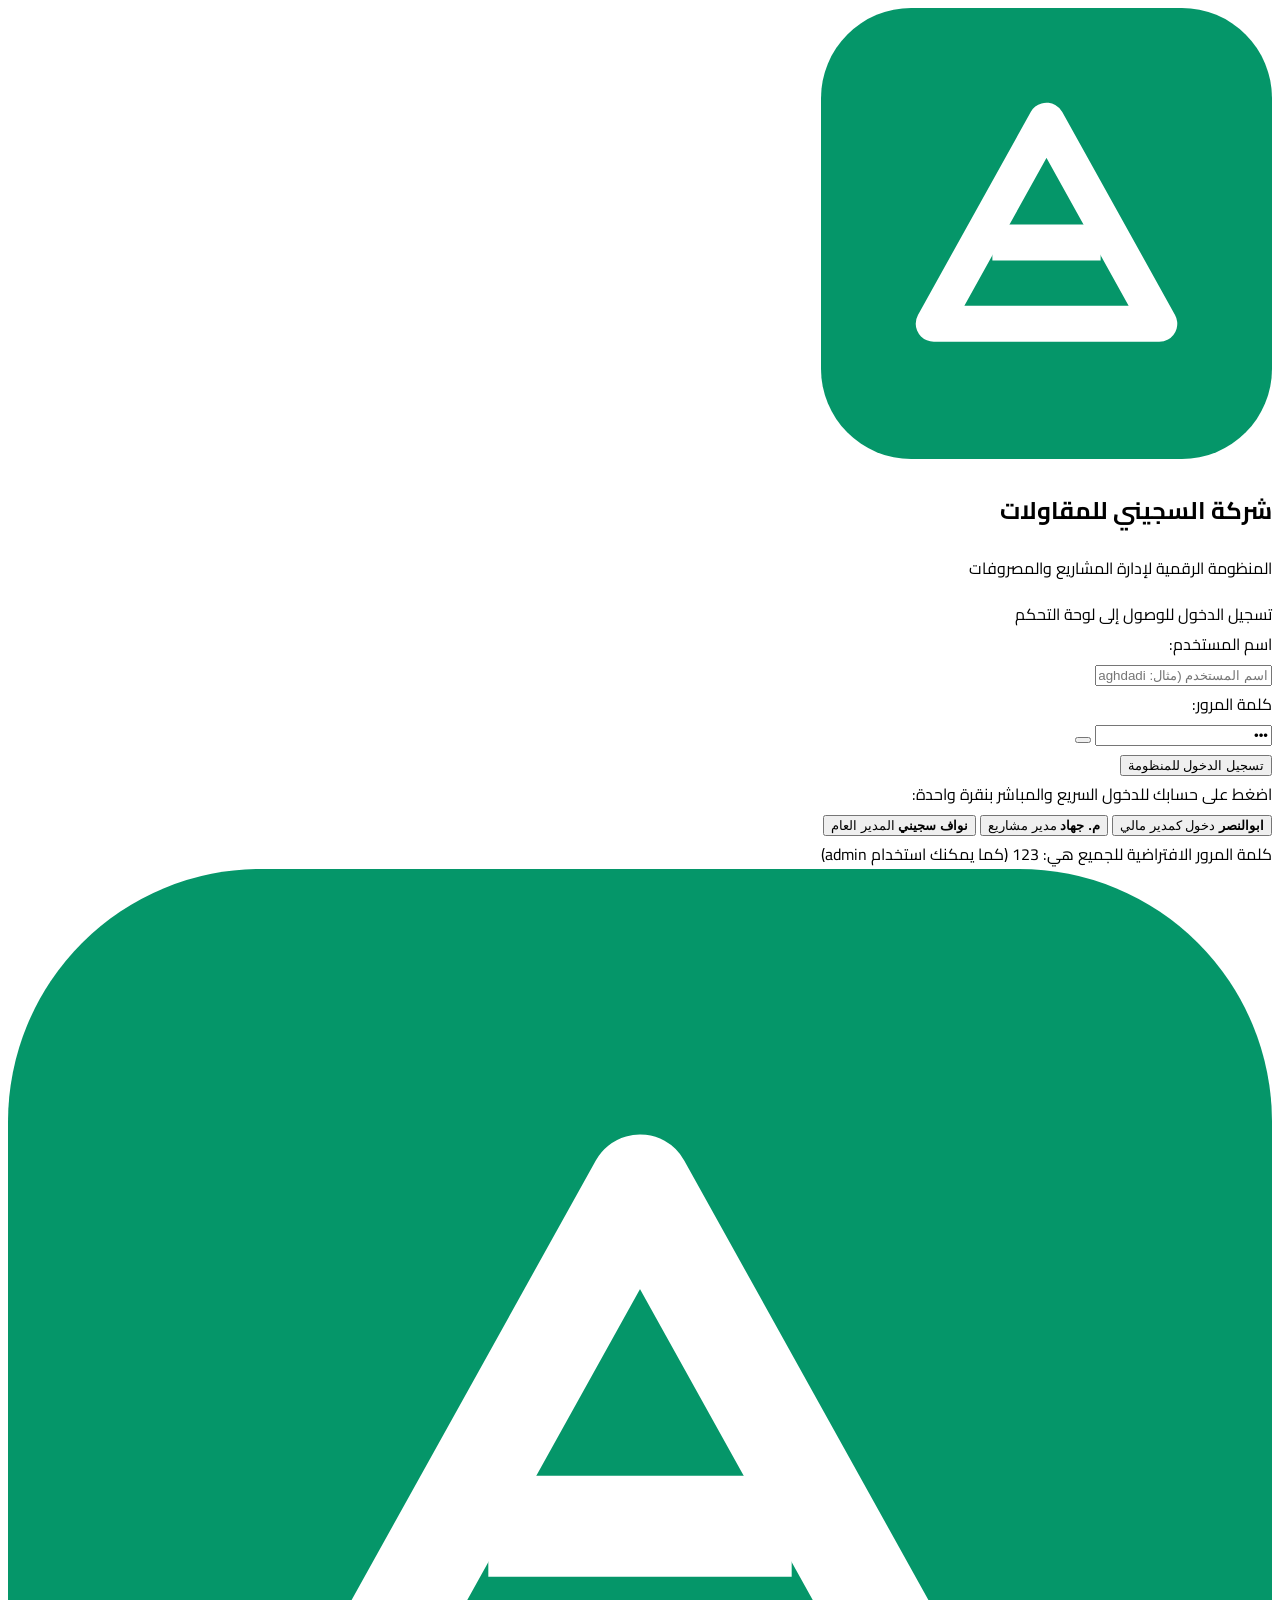
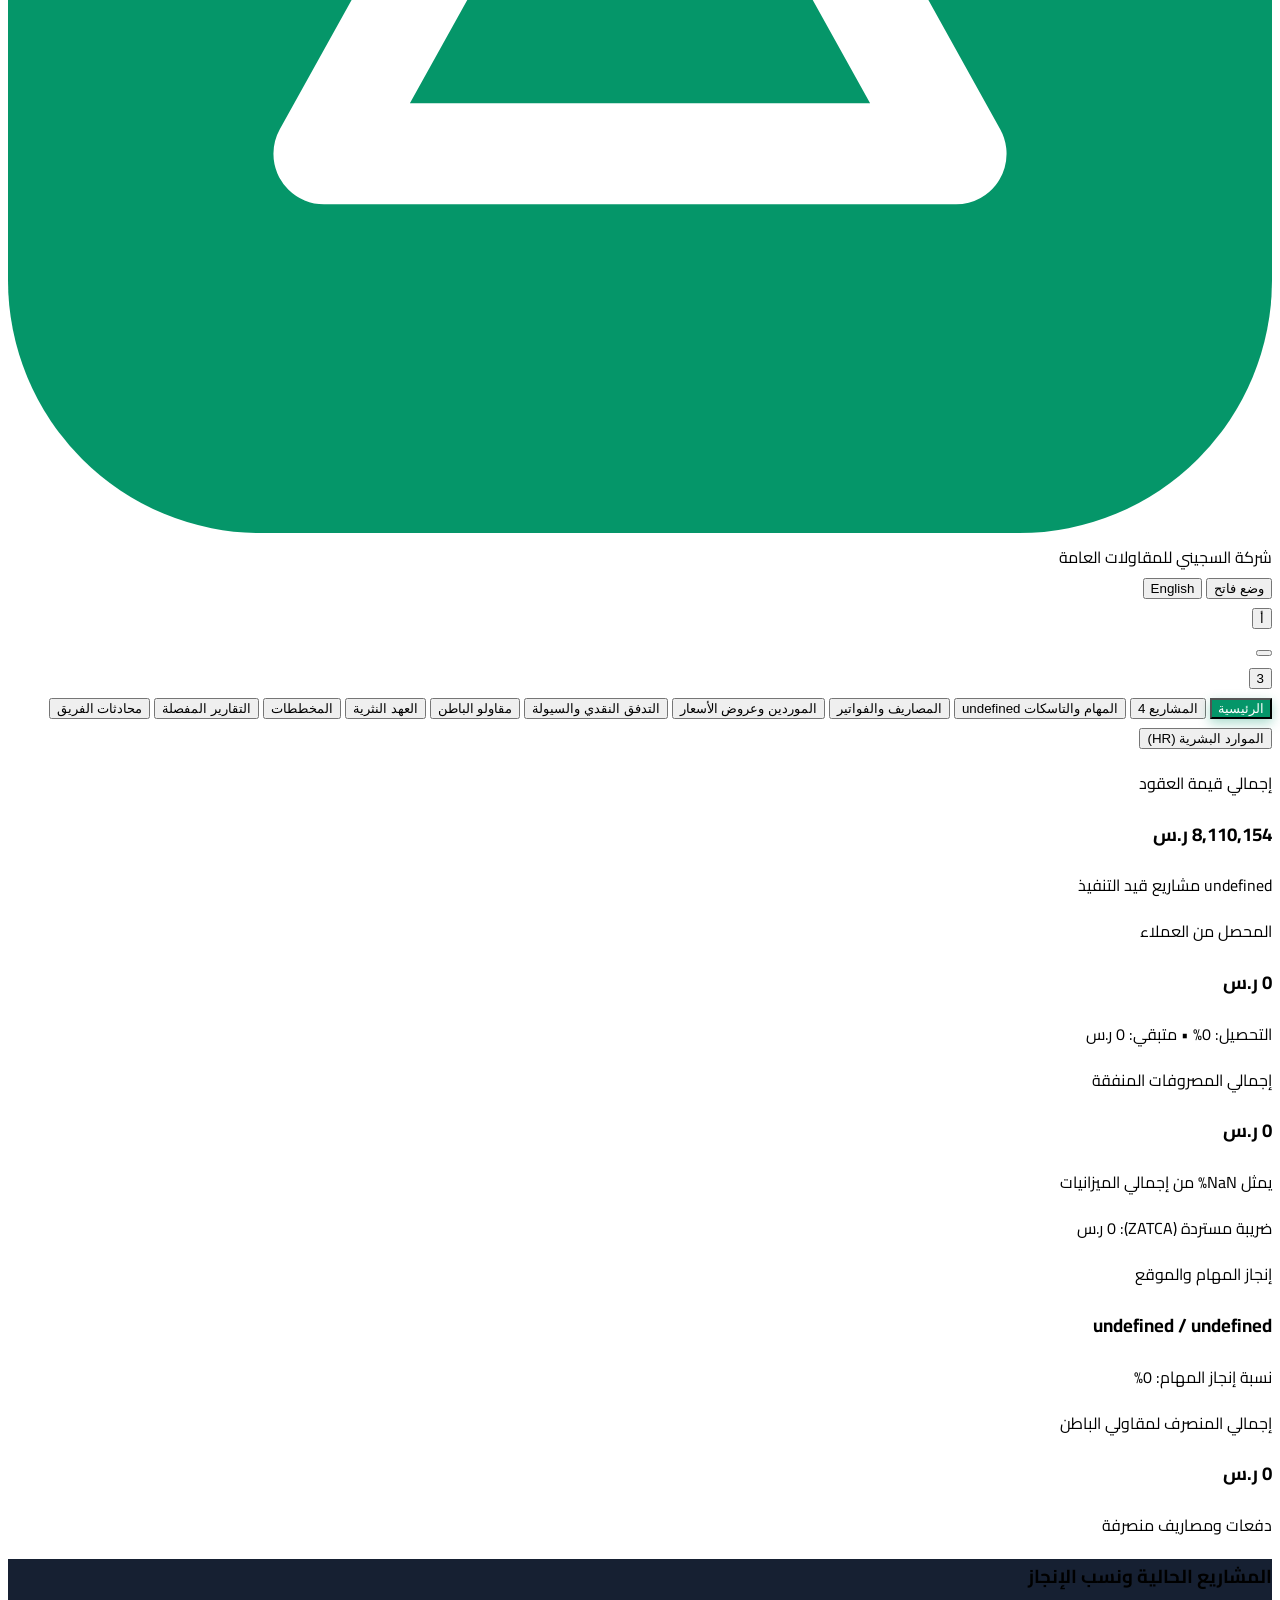
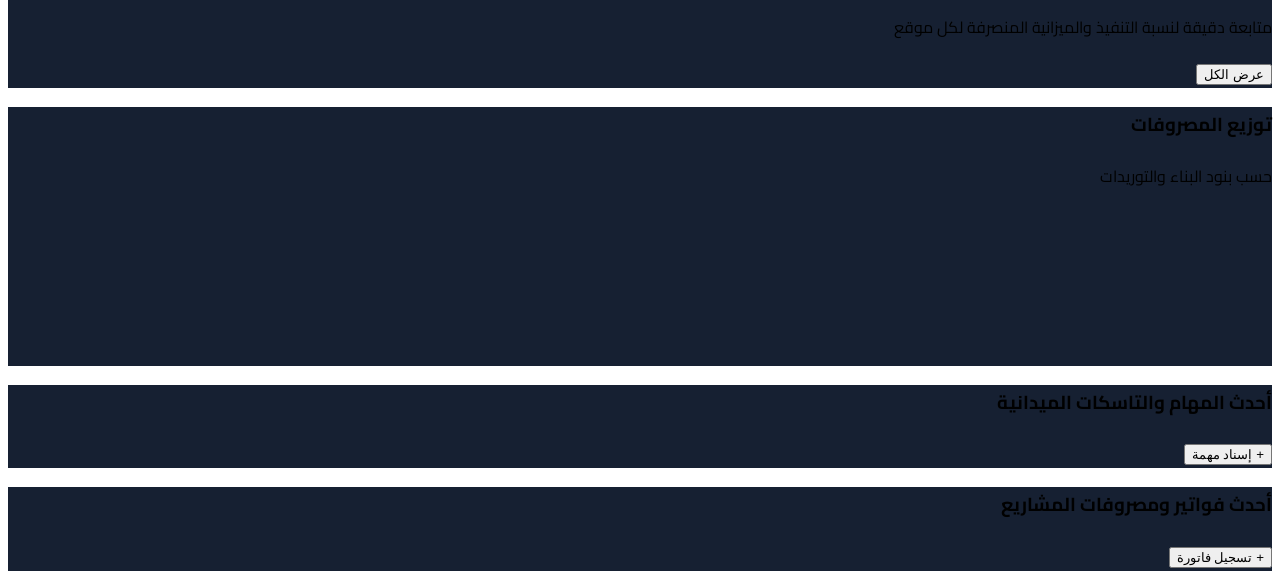
==== index.html @ 754dbf3e "fix(kv4): sync project detail modal remaining budget to 940k and total cost to 3.748M" ====
<!DOCTYPE html>
<html lang="ar" dir="rtl">
<head>
    <meta charset="UTF-8">
    <meta name="viewport" content="width=device-width, initial-scale=1.0">
    <title data-i18n="page_title">شركة مقاولات السجيني | المنظومة الرقمية لإدارة المشاريع والمصاريف</title>
    <!-- Favicon & Brand Icons -->
    <link rel="icon" type="image/png" href="/static/images/icon-emerald.png">
    <link rel="apple-touch-icon" href="/static/images/icon-emerald.png">
    <!-- Google Fonts: Cairo & Inter -->
    <link rel="preconnect" href="https://fonts.googleapis.com">
    <link rel="preconnect" href="https://fonts.gstatic.com" crossorigin>
    <link href="https://fonts.googleapis.com/css2?family=Cairo:wght@300;400;500;600;700;800;900&family=Inter:wght@300;400;500;600;700;800&display=swap" rel="stylesheet">
    <!-- Tailwind CSS -->
    <script src="https://cdn.tailwindcss.com"></script>
    <script>
        tailwind.config = {
            theme: {
                extend: {
                    fontFamily: {
                        cairo: ['Cairo', 'sans-serif'],
                        sans: ['Inter', 'system-ui', 'sans-serif'],
                    },
                    colors: {
                        brand: {
                            50: '#ecfdf5',
                            100: '#d1fae5',
                            500: '#10b981',
                            600: '#059669',
                            700: '#047857',
                            800: '#065f46',
                            900: '#064e3b',
                        },
                        amberGold: {
                            400: '#fbbf24',
                            500: '#f59e0b',
                            600: '#d97706',
                        }
                    }
                }
            }
        }
    </script>
    <!-- Chart.js -->
    <script src="https://cdn.jsdelivr.net/npm/chart.js"></script>
    <!-- SheetJS for Excel export -->
    <script src="https://cdn.jsdelivr.net/npm/xlsx@0.18.5/dist/xlsx.full.min.js"></script>
    <!-- Lucide Icons -->
    <script src="https://unpkg.com/lucide@latest"></script>
    <!-- Custom CSS -->
    <style>
/* Custom styles for شركة مقاولات السجيني */

@keyframes fadeIn {
    from {
        opacity: 0;
        transform: translateY(6px);
    }
    to {
        opacity: 1;
        transform: translateY(0);
    }
}

@keyframes scaleUp {
    from {
        opacity: 0;
        transform: scale(0.95);
    }
    to {
        opacity: 1;
        transform: scale(1);
    }
}

@keyframes slideUp {
    from {
        opacity: 0;
        transform: translateY(20px);
    }
    to {
        opacity: 1;
        transform: translateY(0);
    }
}

.animate-fadeIn {
    animation: fadeIn 0.25s cubic-bezier(0.16, 1, 0.3, 1) forwards;
}

.animate-scaleUp {
    animation: scaleUp 0.2s cubic-bezier(0.16, 1, 0.3, 1) forwards;
}

.animate-slideUp {
    animation: slideUp 0.3s cubic-bezier(0.16, 1, 0.3, 1) forwards;
}

/* Custom Scrollbar */
::-webkit-scrollbar {
    width: 6px;
    height: 6px;
}

::-webkit-scrollbar-track {
    background: #0f172a;
}

::-webkit-scrollbar-thumb {
    background: #334155;
    border-radius: 4px;
}

::-webkit-scrollbar-thumb:hover {
    background: #475569;
}

/* Hide scrollbar utility */
.scrollbar-none::-webkit-scrollbar {
    display: none;
}
.scrollbar-none {
    -ms-overflow-style: none;
    scrollbar-width: none;
}

/* Active navigation tab highlight */
.nav-tab.active-tab {
    background-color: #059669;
    color: #ffffff;
    box-shadow: 0 4px 12px rgba(5, 150, 105, 0.35);
}

.bg-slate-750 {
    background-color: #243248;
}

.bg-slate-850 {
    background-color: #162032;
}

/* Chat channel items */
.chat-channel-item {
    background-color: transparent;
}
.chat-channel-item:hover {
    background-color: rgba(36, 50, 72, 0.7);
}
.chat-channel-item.active-channel {
    background-color: rgba(16, 185, 129, 0.15);
    border: 1px solid rgba(16, 185, 129, 0.35);
}

/* Bilingual & LTR Support */
html[dir="ltr"] {
    text-align: left;
}

html[dir="ltr"] .text-right {
    text-align: left !important;
}

html[dir="ltr"] th.text-right,
html[dir="ltr"] td.text-right {
    text-align: left !important;
}

html[dir="ltr"] input,
html[dir="ltr"] select,
html[dir="ltr"] textarea {
    text-align: left !important;
}

html[dir="ltr"] #user-menu,
html[dir="ltr"] #quick-menu,
html[dir="ltr"] #notifications-menu {
    left: auto !important;
    right: 0 !important;
}

html[lang="en"] body {
    font-family: 'Inter', system-ui, -apple-system, BlinkMacSystemFont, "Segoe UI", Roboto, sans-serif;
}

html[lang="ar"] body {
    font-family: 'Cairo', system-ui, sans-serif;
}


/* Print styles for project reports & official detailed reports */
@media print {
    body {
        background-color: #ffffff !important;
        color: #0f172a !important;
        font-size: 11px !important;
    }
    header, nav, #quick-menu, .modal-overlay, button, input, select, .print\:hidden {
        display: none !important;
    }
    #tab-reports, #tab-cashflow {
        display: block !important;
    }
    .rep-pane {
        display: block !important;
        margin-bottom: 2rem !important;
        page-break-inside: avoid;
    }
    .bg-slate-850, .bg-slate-800, .bg-slate-900 {
        background-color: transparent !important;
        color: #0f172a !important;
        border: 1px solid #e2e8f0 !important;
        box-shadow: none !important;
    }
    h1, h2, h3, h4, strong {
        color: #0f172a !important;
    }
    table {
        width: 100% !important;
        border-collapse: collapse !important;
    }
    thead {
        background-color: #f1f5f9 !important;
    }
    th, td {
        border: 1px solid #cbd5e1 !important;
        color: #0f172a !important;
        padding: 6px 8px !important;
    }
    .text-emerald-400, .text-rose-400, .text-amber-400, .text-blue-400, .text-purple-400 {
        color: #0f172a !important;
        font-weight: bold !important;
    }
}

/* ========================================================
   LIGHT MODE THEME SYSTEM (الوضع الفاتح والداكن المتكامل)
   ======================================================== */

html[data-theme="light"] {
    color-scheme: light;
}

html[data-theme="light"] body {
    background-color: #f1f5f9 !important;
    color: #0f172a !important;
}

/* Background Color Overrides for Light Mode */
html[data-theme="light"] .bg-slate-900 {
    background-color: #f1f5f9 !important;
}

html[data-theme="light"] header.bg-slate-900\/95,
html[data-theme="light"] header {
    background-color: rgba(255, 255, 255, 0.95) !important;
    border-bottom-color: #e2e8f0 !important;
    box-shadow: 0 4px 6px -1px rgba(0, 0, 0, 0.05), 0 2px 4px -2px rgba(0, 0, 0, 0.05) !important;
}

html[data-theme="light"] .bg-slate-850 {
    background-color: #ffffff !important;
    border-color: #e2e8f0 !important;
    box-shadow: 0 1px 3px 0 rgba(0, 0, 0, 0.05), 0 1px 2px -1px rgba(0, 0, 0, 0.05);
}

html[data-theme="light"] .bg-slate-800 {
    background-color: #ffffff !important;
    border-color: #e2e8f0 !important;
}

html[data-theme="light"] .bg-slate-750 {
    background-color: #f8fafc !important;
    border-color: #e2e8f0 !important;
}

html[data-theme="light"] .bg-slate-700 {
    background-color: #e2e8f0 !important;
    color: #334155 !important;
}

/* Opacity variants for subtle cards / rows */
html[data-theme="light"] .bg-slate-800\/60,
html[data-theme="light"] .bg-slate-800\/40,
html[data-theme="light"] .bg-slate-800\/80,
html[data-theme="light"] .bg-slate-800\/90,
html[data-theme="light"] .bg-slate-850\/60,
html[data-theme="light"] .bg-slate-850\/70,
html[data-theme="light"] .bg-slate-850\/80,
html[data-theme="light"] .bg-slate-900\/60,
html[data-theme="light"] .bg-slate-900\/50,
html[data-theme="light"] .bg-slate-900\/80 {
    background-color: #f8fafc !important;
    border-color: #e2e8f0 !important;
}

/* Hover background states */
html[data-theme="light"] .hover\:bg-slate-750:hover,
html[data-theme="light"] .hover\:bg-slate-800:hover,
html[data-theme="light"] .hover\:bg-slate-850:hover {
    background-color: #f1f5f9 !important;
}

html[data-theme="light"] .hover\:bg-slate-800\/40:hover,
html[data-theme="light"] .hover\:bg-slate-800\/50:hover {
    background-color: #f8fafc !important;
}

/* Borders */
html[data-theme="light"] .border-slate-800,
html[data-theme="light"] .border-slate-750,
html[data-theme="light"] .border-slate-700 {
    border-color: #e2e8f0 !important;
}

/* Typography / Text Colors */
html[data-theme="light"] .text-white {
    color: #0f172a !important;
}

html[data-theme="light"] .text-slate-100 {
    color: #0f172a !important;
}

html[data-theme="light"] .text-slate-200 {
    color: #1e293b !important;
}

html[data-theme="light"] .text-slate-300 {
    color: #334155 !important;
}

html[data-theme="light"] .text-slate-400 {
    color: #64748b !important;
}

html[data-theme="light"] .text-slate-500 {
    color: #64748b !important;
}

/* PRESERVE WHITE TEXT ON SENSITIVE / SATURATED SOLID BUTTONS & BADGES */
html[data-theme="light"] .bg-emerald-600,
html[data-theme="light"] .bg-emerald-500,
html[data-theme="light"] .bg-teal-600,
html[data-theme="light"] .bg-rose-600,
html[data-theme="light"] .bg-rose-500,
html[data-theme="light"] .bg-blue-600,
html[data-theme="light"] .bg-indigo-600,
html[data-theme="light"] .bg-amber-500,
html[data-theme="light"] .bg-gradient-to-r,
html[data-theme="light"] .active-tab {
    color: #ffffff !important;
}

html[data-theme="light"] .bg-emerald-600 *,
html[data-theme="light"] .bg-emerald-500 *,
html[data-theme="light"] .bg-teal-600 *,
html[data-theme="light"] .bg-rose-600 *,
html[data-theme="light"] .bg-rose-500 *,
html[data-theme="light"] .bg-blue-600 *,
html[data-theme="light"] .bg-indigo-600 *,
html[data-theme="light"] .bg-amber-500 *,
html[data-theme="light"] .bg-gradient-to-r *,
html[data-theme="light"] .active-tab * {
    color: #ffffff !important;
}

/* High-contrast Accent Colors in Light Mode */
html[data-theme="light"] .bg-emerald-500\/10,
html[data-theme="light"] .bg-emerald-500\/20 {
    background-color: #ecfdf5 !important;
    border-color: #a7f3d0 !important;
}
html[data-theme="light"] .text-emerald-400 {
    color: #059669 !important;
}

html[data-theme="light"] .bg-amber-500\/10,
html[data-theme="light"] .bg-amber-500\/15,
html[data-theme="light"] .bg-amber-500\/20 {
    background-color: #fffbeb !important;
    border-color: #fde68a !important;
}
html[data-theme="light"] .text-amber-400 {
    color: #d97706 !important;
}

html[data-theme="light"] .bg-rose-500\/10,
html[data-theme="light"] .bg-rose-500\/20 {
    background-color: #fff1f2 !important;
    border-color: #fecdd3 !important;
}
html[data-theme="light"] .text-rose-400 {
    color: #e11d48 !important;
}

html[data-theme="light"] .bg-blue-500\/10,
html[data-theme="light"] .bg-blue-500\/15,
html[data-theme="light"] .bg-blue-500\/20 {
    background-color: #eff6ff !important;
    border-color: #bfdbfe !important;
}
html[data-theme="light"] .text-blue-400 {
    color: #2563eb !important;
}

html[data-theme="light"] .bg-indigo-500\/10,
html[data-theme="light"] .bg-indigo-500\/20 {
    background-color: #eef2ff !important;
    border-color: #c7d2fe !important;
}
html[data-theme="light"] .text-indigo-400 {
    color: #4f46e5 !important;
}

html[data-theme="light"] .bg-purple-500\/10,
html[data-theme="light"] .bg-purple-500\/20 {
    background-color: #faf5ff !important;
    border-color: #e9d5ff !important;
}
html[data-theme="light"] .text-purple-400 {
    color: #9333ea !important;
}

/* Form Controls (Inputs, Selects, Textareas) */
html[data-theme="light"] input:not([type="checkbox"]):not([type="radio"]),
html[data-theme="light"] select,
html[data-theme="light"] textarea {
    background-color: #ffffff !important;
    color: #0f172a !important;
    border-color: #cbd5e1 !important;
}

html[data-theme="light"] input:not([type="checkbox"]):not([type="radio"]):focus,
html[data-theme="light"] select:focus,
html[data-theme="light"] textarea:focus {
    background-color: #ffffff !important;
    border-color: #10b981 !important;
    box-shadow: 0 0 0 3px rgba(16, 185, 129, 0.15) !important;
}

html[data-theme="light"] select option {
    background-color: #ffffff !important;
    color: #0f172a !important;
}

html[data-theme="light"] input::placeholder,
html[data-theme="light"] textarea::placeholder {
    color: #94a3b8 !important;
}

/* Modals */
html[data-theme="light"] .modal-overlay {
    background-color: rgba(15, 23, 42, 0.5) !important;
}

html[data-theme="light"] .modal-overlay > div {
    background-color: #ffffff !important;
    border-color: #e2e8f0 !important;
    box-shadow: 0 25px 50px -12px rgba(0, 0, 0, 0.18) !important;
}

/* Navigation Tabs */
html[data-theme="light"] .nav-tab:not(.active-tab) {
    color: #475569 !important;
}
html[data-theme="light"] .nav-tab:not(.active-tab):hover {
    background-color: #e2e8f0 !important;
    color: #0f172a !important;
}

/* Progress bar background tracks */
html[data-theme="light"] .bg-slate-700.rounded-full,
html[data-theme="light"] .bg-slate-800.rounded-full {
    background-color: #e2e8f0 !important;
}

/* Tables */
html[data-theme="light"] table thead tr {
    background-color: #f1f5f9 !important;
}

html[data-theme="light"] table thead th {
    color: #475569 !important;
    border-color: #e2e8f0 !important;
}

html[data-theme="light"] table tbody tr {
    border-color: #e2e8f0 !important;
}

html[data-theme="light"] table tbody tr:hover {
    background-color: #f8fafc !important;
}

/* Dropdown Menus (User menu, quick menu, notif menu) */
html[data-theme="light"] #user-menu,
html[data-theme="light"] #quick-menu,
html[data-theme="light"] #notifications-menu {
    background-color: #ffffff !important;
    border-color: #e2e8f0 !important;
    box-shadow: 0 20px 25px -5px rgba(0, 0, 0, 0.1), 0 8px 10px -6px rgba(0, 0, 0, 0.1) !important;
}

/* Scrollbar in Light Mode */
html[data-theme="light"] ::-webkit-scrollbar-track {
    background: #f1f5f9;
}
html[data-theme="light"] ::-webkit-scrollbar-thumb {
    background: #cbd5e1;
}
html[data-theme="light"] ::-webkit-scrollbar-thumb:hover {
    background: #94a3b8;
}

/* Smooth transitions when switching themes */
body, header, nav, div, button, input, select, textarea, table {
    transition: background-color 0.2s ease, border-color 0.2s ease, color 0.2s ease;
}

</style>
    <!-- Theme Initializer (prevents FOUC) -->
    <script>
        (function() {
            var theme = localStorage.getItem('segieny_theme') || 'dark';
            document.documentElement.setAttribute('data-theme', theme);
            if (theme === 'light') {
                document.documentElement.classList.add('theme-light');
            } else {
                document.documentElement.classList.add('theme-dark');
            }
        })();
    </script>
    <style>
        #auth-screen.hidden,
        #auth-screen[style*="display: none"],
        .auth-hidden {
            display: none !important;
            visibility: hidden !important;
            opacity: 0 !important;
            pointer-events: none !important;
            z-index: -99999 !important;
        }
        .hidden {
            display: none !important;
        }
    </style>
</head>
<body class="bg-slate-900 text-slate-100 font-cairo antialiased min-h-screen flex flex-col selection:bg-emerald-500 selection:text-white overflow-x-hidden">

    <!-- ========================================== -->
    <!-- AUTHENTICATION / LOGIN SCREEN OVERLAY -->
    <!-- ========================================== -->
    <div id="auth-screen" class="fixed inset-0 z-50 bg-slate-950 flex items-center justify-center p-4 overflow-y-auto">
        <div class="w-full max-w-md bg-slate-900 border border-slate-800 rounded-3xl p-6 sm:p-8 shadow-2xl shadow-emerald-950/40 space-y-6 relative overflow-hidden animate-scaleUp">
            
            <!-- Glow background decorative effect -->
            <div class="absolute -top-20 -right-20 w-44 h-44 bg-emerald-500/15 rounded-full blur-3xl pointer-events-none"></div>
            <div class="absolute -bottom-20 -left-20 w-44 h-44 bg-amber-500/15 rounded-full blur-3xl pointer-events-none"></div>

            <!-- Header & Branding -->
            <div class="text-center space-y-3">
                <div class="inline-flex items-center justify-center w-16 h-16 rounded-2xl bg-gradient-to-tr from-emerald-600 to-teal-500 shadow-lg shadow-emerald-900/50 p-3 mx-auto">
                    <svg xmlns="http://www.w3.org/2000/svg" viewBox="0 0 100 100" class="h-10 w-auto object-contain">
    <rect width="100" height="100" rx="20" fill="#059669"/>
    <path d="M25 70 L50 25 L75 70 Z" fill="none" stroke="#ffffff" stroke-width="8" stroke-linejoin="round"/>
    <path d="M38 52 L62 52" stroke="#ffffff" stroke-width="8"/>
</svg>
                </div>
                <div>
                    <h2 class="text-2xl font-black text-white tracking-tight">شركة السجيني للمقاولات</h2>
                    <p class="text-xs text-emerald-400 font-semibold mt-0.5">المنظومة الرقمية لإدارة المشاريع والمصروفات</p>
                </div>
                <div class="pt-2 border-t border-slate-800">
                    <span class="text-xs text-slate-400 font-medium">تسجيل الدخول للوصول إلى لوحة التحكم</span>
                </div>
            </div>

            <!-- Error Alert Box -->
            <div id="login-error-alert" class="hidden p-3 rounded-xl bg-rose-500/15 border border-rose-500/40 text-rose-300 text-xs font-bold flex items-center gap-2">
                <i data-lucide="alert-circle" class="w-4 h-4 text-rose-400 shrink-0"></i>
                <span id="login-error-msg">بيانات الدخول غير صحيحة</span>
            </div>

            <!-- Login Form -->
            <form id="login-form" onsubmit="event.preventDefault(); handleLoginSubmit(event); return false;" class="space-y-4">
                <!-- Username -->
                <div class="space-y-1.5">
                    <label class="block text-xs font-bold text-slate-300">اسم المستخدم:</label>
                    <div class="relative">
                        <div class="absolute inset-y-0 right-0 pr-3.5 flex items-center pointer-events-none text-slate-500">
                            <i data-lucide="user" class="w-4 h-4"></i>
                        </div>
                        <input type="text" id="login-username" required placeholder="اسم المستخدم (مثال: baghdadi أو admin أو ابو النصر)" class="w-full bg-slate-950/80 border border-slate-750 focus:border-emerald-500 focus:ring-1 focus:ring-emerald-500 rounded-xl pr-10 pl-3 py-2.5 text-sm text-white placeholder-slate-500 outline-none transition">
                    </div>
                </div>

                <!-- Password -->
                <div class="space-y-1.5">
                    <label class="block text-xs font-bold text-slate-300">كلمة المرور:</label>
                    <div class="relative">
                        <div class="absolute inset-y-0 right-0 pr-3.5 flex items-center pointer-events-none text-slate-500">
                            <i data-lucide="lock" class="w-4 h-4"></i>
                        </div>
                        <input type="password" id="login-password" required placeholder="123" value="123" class="w-full bg-slate-950/80 border border-slate-750 focus:border-emerald-500 focus:ring-1 focus:ring-emerald-500 rounded-xl pr-10 pl-10 py-2.5 text-sm text-white placeholder-slate-500 outline-none transition font-mono">
                        <button type="button" onclick="toggleLoginPasswordVisibility()" class="absolute inset-y-0 left-0 pl-3 flex items-center text-slate-500 hover:text-slate-300 transition" title="إظهار/إخفاء كلمة المرور">
                            <i data-lucide="eye" id="login-eye-icon" class="w-4 h-4"></i>
                        </button>
                    </div>
                </div>

                <!-- Submit Button -->
                <button type="button" onclick="handleLoginSubmit(event)" id="btn-login-submit" class="w-full py-3 px-4 rounded-xl bg-gradient-to-r from-emerald-600 to-teal-600 hover:from-emerald-500 hover:to-teal-500 text-white font-black text-sm flex items-center justify-center gap-2 shadow-lg shadow-emerald-950/50 transition">
                    <i data-lucide="log-in" class="w-4 h-4"></i>
                    <span id="login-btn-text">تسجيل الدخول للمنظومة</span>
                </button>
            </form>

            <!-- Quick accounts guide for team members -->
            <div class="p-3.5 bg-slate-950/60 rounded-2xl border border-slate-800/80 space-y-2">
                <span class="text-[11px] font-bold text-emerald-400 block flex items-center gap-1.5">
                    <i data-lucide="zap" class="w-3.5 h-3.5"></i>
                    <span>اضغط على حسابك للدخول السريع والمباشر بنقرة واحدة:</span>
                </span>
                <div class="grid grid-cols-3 gap-1.5 text-center text-[10px]">
                    <button type="button" onclick="prefillLogin('baghdadi', '123')" class="p-2.5 rounded-xl bg-slate-800 hover:bg-emerald-600/30 hover:border-emerald-500/50 text-slate-200 border border-slate-750 transition truncate group">
                        <strong class="text-white block truncate group-hover:text-emerald-300">ابوالنصر</strong>
                        <span class="text-emerald-400 font-mono text-[9px] block">دخول كمدير مالي</span>
                    </button>
                    <button type="button" onclick="prefillLogin('jihad', '123')" class="p-2.5 rounded-xl bg-slate-800 hover:bg-amber-600/30 hover:border-amber-500/50 text-slate-200 border border-slate-750 transition truncate group">
                        <strong class="text-white block truncate group-hover:text-amber-300">م. جهاد</strong>
                        <span class="text-amber-400 font-mono text-[9px] block">مدير مشاريع</span>
                    </button>
                    <button type="button" onclick="prefillLogin('nawaf', '123')" class="p-2.5 rounded-xl bg-slate-800 hover:bg-purple-600/30 hover:border-purple-500/50 text-slate-200 border border-slate-750 transition truncate group">
                        <strong class="text-white block truncate group-hover:text-purple-300">نواف سجيني</strong>
                        <span class="text-purple-400 font-mono text-[9px] block">المدير العام</span>
                    </button>
                </div>
                <div class="text-[10px] text-slate-400 text-center pt-1.5 border-t border-slate-800/50">
                    كلمة المرور الافتراضية للجميع هي: <span class="font-mono text-emerald-400 font-bold">123</span> (كما يمكنك استخدام admin)
                </div>
            </div>

        </div>
    </div>

    <!-- Top Navigation Header (Two-tier clean responsive layout) -->
    <header class="sticky top-0 z-40 bg-slate-900/95 backdrop-blur-md border-b border-slate-800 shadow-xl">
        <!-- Top Tier: Brand & Executive Actions -->
        <div class="max-w-7xl mx-auto px-4 sm:px-6 lg:px-8">
            <div class="flex items-center justify-between h-16 sm:h-20 gap-3">
                
                <!-- Logo & Brand -->
                <div class="flex items-center gap-3.5 min-w-0">
                    <div class="h-10 sm:h-12 px-3 py-1 rounded-2xl bg-gradient-to-r from-slate-800 to-slate-850 border border-slate-700/80 hover:border-emerald-500/50 shadow-md shadow-black/20 flex items-center justify-center shrink-0 transition-all">
                        <svg xmlns="http://www.w3.org/2000/svg" viewBox="0 0 100 100" class="h-10 w-auto object-contain">
    <rect width="100" height="100" rx="20" fill="#059669"/>
    <path d="M25 70 L50 25 L75 70 Z" fill="none" stroke="#ffffff" stroke-width="8" stroke-linejoin="round"/>
    <path d="M38 52 L62 52" stroke="#ffffff" stroke-width="8"/>
</svg>
                    </div>
                    <div class="min-w-0">
                        <div class="flex items-center gap-2 flex-wrap">
                            <span data-i18n="company_name" class="text-lg sm:text-xl font-black tracking-tight text-white truncate">شركة السجيني</span>
                            <span data-i18n="company_sub" class="px-2 py-0.5 text-[11px] sm:text-xs font-semibold rounded-md bg-emerald-500/20 text-emerald-400 border border-emerald-500/30 shrink-0">للمقاولات العامة</span>
                        </div>
                        <p data-i18n="company_tagline" class="text-[11px] sm:text-xs text-slate-400 truncate hidden sm:block">المنظومة السحابية لمتابعة المشاريع والمهام والمصروفات</p>
                    </div>
                </div>

                <!-- Action Controls (Theme, Language, User Switcher, Quick Action, Notifications) -->
                <div class="flex items-center gap-1.5 sm:gap-2 shrink-0">
                    
                    <!-- Theme Switcher Button (وضع داكن / وضع فاتح) -->
                    <button onclick="toggleTheme()" id="theme-toggle-btn" class="px-2.5 py-1.5 sm:py-2 rounded-xl bg-slate-800 hover:bg-slate-750 text-slate-200 border border-slate-700 flex items-center gap-1.5 transition text-xs font-bold shadow-sm" title="تبديل المظهر / Toggle Theme">
                        <i data-lucide="sun" id="theme-toggle-icon" class="w-4 h-4 text-amber-400"></i>
                        <span id="theme-toggle-text">وضع فاتح</span>
                    </button>

                    <!-- Language Switcher Button -->
                    <button onclick="toggleLanguage()" id="lang-toggle-btn" class="px-2.5 py-1.5 sm:py-2 rounded-xl bg-slate-800 hover:bg-slate-750 text-slate-200 border border-slate-700 flex items-center gap-1.5 transition text-xs font-bold shadow-sm" title="تبديل اللغة / Switch Language">
                        <i data-lucide="globe" class="w-4 h-4 text-amber-400"></i>
                        <span id="lang-toggle-text">English</span>
                    </button>

                    <!-- Active User Menu & Logout -->
                    <div class="relative">
                        <button onclick="toggleUserMenu()" class="p-1.5 sm:pr-2.5 sm:pl-2.5 rounded-xl bg-slate-800 hover:bg-slate-750 text-slate-200 border border-slate-700 flex items-center gap-2 transition">
                            <div class="w-7 h-7 rounded-full bg-emerald-600 flex items-center justify-center text-xs font-black text-white relative shrink-0">
                                <span id="user-avatar-char">أ</span>
                                <span class="absolute -bottom-0.5 -right-0.5 w-2.5 h-2.5 bg-emerald-400 rounded-full border-2 border-slate-900"></span>
                            </div>
                            <div class="text-right hidden md:block">
                                <span id="active-user-name" class="block text-xs font-bold text-white truncate max-w-[130px]">ابوالنصر البغدادي</span>
                                <span id="active-user-role" class="block text-[10px] text-emerald-400 font-semibold truncate max-w-[130px]">المدير المالي</span>
                            </div>
                            <i data-lucide="chevron-down" class="w-3 h-3 text-slate-400"></i>
                        </button>
                        <div id="user-menu" class="hidden absolute left-0 mt-2 w-64 rounded-2xl bg-slate-850 border border-slate-700 shadow-2xl p-2 z-50 animate-fadeIn space-y-1">
                            <div class="px-3 py-2 border-b border-slate-750">
                                <span id="menu-user-name" class="text-xs font-bold text-white block">ابوالنصر البغدادي</span>
                                <span id="menu-user-role" class="text-[10px] text-emerald-400 block font-semibold">المدير المالي</span>
                                <span id="menu-user-username" class="text-[9px] text-slate-400 font-mono block mt-0.5">@baghdadi</span>
                            </div>
                            <button type="button" id="menu-btn-team" onclick="switchTab('team'); toggleUserMenu()" class="w-full text-right px-3 py-2 rounded-xl text-xs font-semibold text-purple-300 hover:bg-slate-800 hover:text-white flex items-center gap-2 transition hidden">
                                <i data-lucide="shield-check" class="w-3.5 h-3.5 text-purple-400"></i>
                                <span>إدارة الموظفين والصلاحيات</span>
                            </button>
                            <button type="button" onclick="openChangePasswordModal()" class="w-full text-right px-3 py-2 rounded-xl text-xs font-semibold text-slate-300 hover:bg-slate-800 hover:text-white flex items-center gap-2 transition">
                                <i data-lucide="key-round" class="w-3.5 h-3.5 text-amber-400"></i>
                                <span>تغيير كلمة المرور</span>
                            </button>
                            <a href="/api/system/backup" download class="w-full px-3 py-2 rounded-xl text-xs font-semibold text-slate-300 hover:bg-slate-800 hover:text-white flex items-center justify-between transition">
                                <span class="flex items-center gap-2">
                                    <i data-lucide="hard-drive-download" class="w-3.5 h-3.5 text-emerald-400"></i>
                                    <span>نسخة احتياطية (Backup)</span>
                                </span>
                                <i data-lucide="download" class="w-3 h-3 text-slate-400"></i>
                            </a>
                            <div class="pt-1 border-t border-slate-750">
                                <button type="button" onclick="logoutUser()" class="w-full text-right px-3 py-2 rounded-xl text-xs font-bold text-rose-400 hover:bg-rose-500/10 flex items-center gap-2 transition">
                                    <i data-lucide="log-out" class="w-3.5 h-3.5"></i>
                                    <span>تسجيل الخروج</span>
                                </button>
                            </div>
                        </div>
                    </div>

                    <!-- Quick Add Dropdown Button -->
                    <div class="relative">
                        <button onclick="toggleQuickMenu()" class="px-2.5 sm:px-3 py-1.5 sm:py-2 rounded-xl bg-gradient-to-r from-emerald-600 to-teal-600 hover:from-emerald-500 hover:to-teal-500 text-white font-bold text-xs flex items-center gap-1.5 shadow-lg shadow-emerald-950/60 transition-all border border-emerald-400/30">
                            <i data-lucide="plus-circle" class="w-3.5 h-3.5"></i>
                            <span data-i18n="btn_quick_action" class="hidden sm:inline">إجراء سريع</span>
                            <i data-lucide="chevron-down" class="w-3 h-3"></i>
                        </button>
                        <div id="quick-menu" class="hidden absolute left-0 mt-2 w-56 rounded-xl bg-slate-800 border border-slate-700 shadow-2xl p-1.5 z-50 animate-fadeIn">
                            <button onclick="openAutoAllocateModal(); toggleQuickMenu()" class="w-full text-right px-3 py-2.5 rounded-lg text-sm font-medium hover:bg-emerald-600/20 hover:text-emerald-400 flex items-center gap-2.5 transition">
                                <i data-lucide="sparkles" class="w-4 h-4 text-emerald-400"></i>
                                <span>سداد وتوزيع دفعة عميل (تلقائي)</span>
                            </button>
                            <button onclick="openModal('expense-modal'); toggleQuickMenu()" class="w-full text-right px-3 py-2.5 rounded-lg text-sm font-medium hover:bg-emerald-600/20 hover:text-emerald-400 flex items-center gap-2.5 transition">
                                <i data-lucide="receipt" class="w-4 h-4 text-emerald-400"></i>
                                <span data-i18n="quick_add_expense">تسجيل مصروف مع فاتورة</span>
                            </button>
                            <button onclick="openModal('custody-request-modal'); toggleQuickMenu()" class="w-full text-right px-3 py-2.5 rounded-lg text-sm font-medium hover:bg-amber-600/20 hover:text-amber-400 flex items-center gap-2.5 transition">
                                <i data-lucide="hand-coins" class="w-4 h-4 text-amber-400"></i>
                                <span>طلب عهدة نقدية للمشروع</span>
                            </button>
                            <button onclick="openModal('task-modal'); toggleQuickMenu()" class="w-full text-right px-3 py-2.5 rounded-lg text-sm font-medium hover:bg-amber-600/20 hover:text-amber-400 flex items-center gap-2.5 transition">
                                <i data-lucide="check-square" class="w-4 h-4 text-amber-400"></i>
                                <span data-i18n="quick_add_task">إسناد مهمة جديدة</span>
                            </button>
                            <button onclick="openProjectModal(); toggleQuickMenu()" class="w-full text-right px-3 py-2.5 rounded-lg text-sm font-medium hover:bg-blue-600/20 hover:text-blue-400 flex items-center gap-2.5 transition">
                                <i data-lucide="building-2" class="w-4 h-4 text-blue-400"></i>
                                <span data-i18n="quick_add_project">إضافة مشروع جديد</span>
                            </button>
                            <button onclick="openModal('document-modal'); toggleQuickMenu()" class="w-full text-right px-3 py-2.5 rounded-lg text-sm font-medium hover:bg-purple-600/20 hover:text-purple-400 flex items-center gap-2.5 transition">
                                <i data-lucide="file-up" class="w-4 h-4 text-purple-400"></i>
                                <span data-i18n="quick_upload_doc">رفع مخطط أو مستند</span>
                            </button>
                        </div>
                    </div>

                    <!-- Notifications Dropdown -->
                    <div class="relative">
                        <button onclick="toggleNotificationsMenu()" class="relative p-2 sm:p-2.5 rounded-xl bg-slate-800 hover:bg-slate-750 text-slate-300 border border-slate-700 transition">
                            <i data-lucide="bell" class="w-4 h-4"></i>
                            <span id="notif-badge" class="absolute -top-1 -right-1 w-4 h-4 bg-rose-500 text-white text-[9px] font-bold rounded-full flex items-center justify-center shadow">3</span>
                        </button>
                        <div id="notifications-menu" class="hidden absolute left-0 mt-2 w-80 sm:w-96 rounded-2xl bg-slate-800 border border-slate-700 shadow-2xl p-3 z-50 max-h-[450px] overflow-y-auto">
                            <div class="flex items-center justify-between pb-2 mb-2 border-b border-slate-700">
                                <span data-i18n="notifications_title" class="font-bold text-sm text-white">التنبيهات والإشعارات</span>
                                <button data-i18n="mark_all_read" onclick="markAllNotificationsRead()" class="text-xs text-emerald-400 hover:underline">تحديد كـ مقروء</button>
                            </div>
                            <div id="notifications-list" class="space-y-2">
                                <!-- Loaded via JS -->
                            </div>
                        </div>
                    </div>

                </div>

            </div>
        </div>

        <!-- Tier 2: Module Navigation Strip (Aligned with max-w-7xl, clean fit) -->
        <div class="border-t border-slate-800/80 bg-slate-900/60 backdrop-blur-sm">
            <div class="max-w-7xl mx-auto px-4 sm:px-6 lg:px-8">
                <nav class="flex items-center gap-1 sm:gap-2 overflow-x-auto py-2 scrollbar-none">
                    <button onclick="switchTab('dashboard')" id="nav-dashboard" class="nav-tab active-tab shrink-0 px-3.5 py-1.5 sm:py-2 rounded-xl text-xs sm:text-sm font-bold flex items-center gap-2 transition-all">
                        <i data-lucide="layout-dashboard" class="w-4 h-4"></i>
                        <span data-i18n="nav_dashboard">الرئيسية</span>
                    </button>
                    <button onclick="switchTab('projects')" id="nav-projects" class="nav-tab shrink-0 px-3.5 py-1.5 sm:py-2 rounded-xl text-xs sm:text-sm font-bold flex items-center gap-2 text-slate-300 hover:text-white transition-all">
                        <i data-lucide="building-2" class="w-4 h-4"></i>
                        <span data-i18n="nav_projects">المشاريع</span>
                        <span id="badge-projects-count" class="px-1.5 py-0.2 text-xs rounded-full bg-slate-700 text-slate-300 font-semibold">0</span>
                    </button>
                    <button onclick="switchTab('tasks')" id="nav-tasks" class="nav-tab shrink-0 px-3.5 py-1.5 sm:py-2 rounded-xl text-xs sm:text-sm font-bold flex items-center gap-2 text-slate-300 hover:text-white transition-all">
                        <i data-lucide="check-square" class="w-4 h-4"></i>
                        <span data-i18n="nav_tasks">المهام والتاسكات</span>
                        <span id="badge-tasks-count" class="px-1.5 py-0.2 text-xs rounded-full bg-amber-500/20 text-amber-400 font-semibold">0</span>
                    </button>
                    <button onclick="switchTab('expenses')" id="nav-expenses" class="nav-tab shrink-0 px-3.5 py-1.5 sm:py-2 rounded-xl text-xs sm:text-sm font-bold flex items-center gap-2 text-slate-300 hover:text-white transition-all">
                        <i data-lucide="receipt" class="w-4 h-4"></i>
                        <span data-i18n="nav_expenses">المصاريف والفواتير</span>
                    </button>
                    <button onclick="switchTab('suppliers')" id="nav-suppliers" class="nav-tab shrink-0 px-3.5 py-1.5 sm:py-2 rounded-xl text-xs sm:text-sm font-bold flex items-center gap-2 text-slate-300 hover:text-white transition-all">
                        <i data-lucide="truck" class="w-4 h-4 text-amber-400"></i>
                        <span data-i18n="nav_suppliers">الموردين وعروض الأسعار</span>
                        <span id="badge-suppliers-variance" class="px-1.5 py-0.2 text-[10px] rounded-full bg-rose-500/20 text-rose-400 font-bold hidden">⚠️ تنبيه</span>
                    </button>
                    <button onclick="switchTab('cashflow')" id="nav-cashflow" class="nav-tab shrink-0 px-3.5 py-1.5 sm:py-2 rounded-xl text-xs sm:text-sm font-bold flex items-center gap-2 text-slate-300 hover:text-white transition-all">
                        <i data-lucide="wallet" class="w-4 h-4 text-emerald-400"></i>
                        <span data-i18n="nav_cashflow">التدفق النقدي والسيولة</span>
                    </button>
                    <button onclick="switchTab('subcontractors')" id="nav-subcontractors" class="nav-tab shrink-0 px-3.5 py-1.5 sm:py-2 rounded-xl text-xs sm:text-sm font-bold flex items-center gap-2 text-slate-300 hover:text-white transition-all">
                        <i data-lucide="users" class="w-4 h-4"></i>
                        <span data-i18n="nav_subcontractors">مقاولو الباطن</span>
                    </button>
                    <button onclick="switchTab('custody')" id="nav-custody" class="nav-tab shrink-0 px-3.5 py-1.5 sm:py-2 rounded-xl text-xs sm:text-sm font-bold flex items-center gap-2 text-slate-300 hover:text-white transition-all">
                        <i data-lucide="hand-coins" class="w-4 h-4 text-amber-400"></i>
                        <span data-i18n="nav_custody">العهد النثرية</span>
                        <span id="badge-custody-pending" class="px-1.5 py-0.2 text-[10px] rounded-full bg-amber-500/20 text-amber-400 font-bold hidden">0</span>
                    </button>
                    <button onclick="switchTab('documents')" id="nav-documents" class="nav-tab shrink-0 px-3.5 py-1.5 sm:py-2 rounded-xl text-xs sm:text-sm font-bold flex items-center gap-2 text-slate-300 hover:text-white transition-all">
                        <i data-lucide="folder-archive" class="w-4 h-4"></i>
                        <span data-i18n="nav_documents">المخططات</span>
                    </button>
                    <button onclick="switchTab('reports')" id="nav-reports" class="nav-tab shrink-0 px-3.5 py-1.5 sm:py-2 rounded-xl text-xs sm:text-sm font-bold flex items-center gap-2 text-slate-300 hover:text-white transition-all">
                        <i data-lucide="bar-chart-3" class="w-4 h-4 text-emerald-400"></i>
                        <span data-i18n="nav_reports">التقارير المفصلة</span>
                    </button>
                    <button onclick="switchTab('chat')" id="nav-chat" class="nav-tab shrink-0 px-3.5 py-1.5 sm:py-2 rounded-xl text-xs sm:text-sm font-bold flex items-center gap-2 text-slate-300 hover:text-white transition-all">
                        <i data-lucide="message-square" class="w-4 h-4 text-emerald-400"></i>
                        <span data-i18n="nav_chat">محادثات الفريق</span>
                        <span id="badge-chat-count" class="px-1.5 py-0.2 text-[10px] rounded-full bg-emerald-500/20 text-emerald-400 font-bold hidden">0</span>
                    </button>
                    <button onclick="switchTab('hr')" id="nav-hr" class="nav-tab shrink-0 px-3.5 py-1.5 sm:py-2 rounded-xl text-xs sm:text-sm font-bold flex items-center gap-2 text-indigo-300 hover:text-white transition-all">
                        <i data-lucide="badge-check" class="w-4 h-4 text-indigo-400"></i>
                        <span data-i18n="nav_hr">الموارد البشرية (HR)</span>
                        <span id="badge-hr-alerts" class="px-1.5 py-0.2 text-[10px] rounded-full bg-rose-500/20 text-rose-400 font-bold hidden">0</span>
                    </button>
                    <button onclick="switchTab('team')" id="nav-team" class="nav-tab shrink-0 px-3.5 py-1.5 sm:py-2 rounded-xl text-xs sm:text-sm font-bold flex items-center gap-2 text-purple-300 hover:text-white transition-all hidden">
                        <i data-lucide="shield-check" class="w-4 h-4 text-purple-400"></i>
                        <span data-i18n="nav_team">إدارة الموظفين والصلاحيات</span>
                        <span id="badge-team-count" class="px-1.5 py-0.2 text-[10px] rounded-full bg-purple-500/20 text-purple-300 font-bold">3</span>
                    </button>
                </nav>
            </div>
        </div>
    </header>

    <!-- Main Content Container -->
    <main class="flex-1 max-w-7xl w-full mx-auto px-4 sm:px-6 lg:px-8 py-8">

        <!-- ========================================== -->
        <!-- TAB 1: DASHBOARD (لوحة التحكم) -->
        <!-- ========================================== -->
        <div id="tab-dashboard" class="tab-content block space-y-8 animate-fadeIn">
            
            <!-- Hero Stats Cards -->
            <div class="grid grid-cols-1 sm:grid-cols-2 lg:grid-cols-5 gap-4">
                
                <!-- Card 1: Total Contract Values -->
                <div class="bg-gradient-to-br from-slate-800 to-slate-850 p-5 rounded-2xl border border-slate-700/80 shadow-lg relative overflow-hidden group hover:border-emerald-500/40 transition-all">
                    <div class="flex items-center justify-between">
                        <div>
                            <p class="text-xs font-semibold text-slate-400 uppercase tracking-wider">إجمالي قيمة العقود</p>
                            <h3 id="stat-total-contracts" class="text-2xl font-black text-white mt-1">0 ر.س</h3>
                            <p class="text-xs text-emerald-400 mt-2 flex items-center gap-1">
                                <i data-lucide="check-circle" class="w-3.5 h-3.5"></i>
                                <span id="stat-active-projects-label">3 مشاريع قيد التنفيذ</span>
                            </p>
                        </div>
                        <div class="w-12 h-12 rounded-2xl bg-emerald-500/10 border border-emerald-500/30 flex items-center justify-center p-2.5 text-emerald-400 group-hover:scale-110 transition-transform">
                            <i data-lucide="briefcase" class="w-6 h-6"></i>
                        </div>
                    </div>
                    <div class="absolute -bottom-6 -left-6 w-24 h-24 bg-emerald-500/5 rounded-full blur-xl pointer-events-none"></div>
                </div>

                <!-- Card 1.5: Client Payments Received -->
                <div class="bg-gradient-to-br from-slate-800 to-slate-850 p-5 rounded-2xl border border-slate-700/80 shadow-lg relative overflow-hidden group hover:border-amber-500/40 transition-all">
                    <div class="flex items-center justify-between">
                        <div>
                            <p class="text-xs font-semibold text-slate-400 uppercase tracking-wider">المحصل من العملاء</p>
                            <h3 id="stat-total-client-received" class="text-2xl font-black text-emerald-400 mt-1">0 ر.س</h3>
                            <p id="stat-collection-rate-label" class="text-xs text-amber-300 mt-2 flex items-center gap-1">
                                <i data-lucide="wallet" class="w-3.5 h-3.5"></i>
                                <span>دفعات واستحقاقات محصلة</span>
                            </p>
                        </div>
                        <div class="w-12 h-12 rounded-2xl bg-amber-500/10 border border-amber-500/30 flex items-center justify-center p-2.5 text-amber-400 group-hover:scale-110 transition-transform">
                            <i data-lucide="badge-dollar-sign" class="w-6 h-6"></i>
                        </div>
                    </div>
                    <div class="absolute -bottom-6 -left-6 w-24 h-24 bg-amber-500/5 rounded-full blur-xl pointer-events-none"></div>
                </div>

                <!-- Card 2: Total Expenses -->
                <div class="bg-gradient-to-br from-slate-800 to-slate-850 p-5 rounded-2xl border border-slate-700/80 shadow-lg relative overflow-hidden group hover:border-rose-500/40 transition-all">
                    <div class="flex items-center justify-between">
                        <div>
                            <p class="text-xs font-semibold text-slate-400 uppercase tracking-wider">إجمالي المصروفات المنفقة</p>
                            <h3 id="stat-total-expenses" class="text-2xl font-black text-rose-400 mt-1">0 ر.س</h3>
                            <p id="stat-expense-ratio" class="text-xs text-slate-400 mt-1 flex items-center gap-1">
                                <i data-lucide="receipt" class="w-3.5 h-3.5"></i>
                                <span>فواتير ومستخلصات معتمدة</span>
                            </p>
                            <div class="flex items-center justify-between gap-2 mt-2 pt-1.5 border-t border-slate-700/60 text-[11px]">
                                <span class="text-slate-400">ضريبة مستردة (ZATCA):</span>
                                <span id="stat-tax-refundable" class="font-bold text-emerald-400">0 ر.س</span>
                            </div>
                        </div>
                        <div class="w-12 h-12 rounded-2xl bg-rose-500/10 border border-rose-500/30 flex items-center justify-center p-2.5 text-rose-400 group-hover:scale-110 transition-transform">
                            <i data-lucide="arrow-up-right" class="w-6 h-6"></i>
                        </div>
                    </div>
                    <div class="absolute -bottom-6 -left-6 w-24 h-24 bg-rose-500/5 rounded-full blur-xl pointer-events-none"></div>
                </div>

                <!-- Card 3: Tasks Overview -->
                <div class="bg-gradient-to-br from-slate-800 to-slate-850 p-6 rounded-2xl border border-slate-700/80 shadow-lg relative overflow-hidden group hover:border-amber-500/40 transition-all">
                    <div class="flex items-center justify-between">
                        <div>
                            <p class="text-xs font-semibold text-slate-400 uppercase tracking-wider">إنجاز المهام والموقع</p>
                            <h3 id="stat-tasks-summary" class="text-2xl font-black text-amber-400 mt-1">0 / 0</h3>
                            <p id="stat-tasks-progress-label" class="text-xs text-amber-300 mt-2 flex items-center gap-1">
                                <i data-lucide="check-check" class="w-3.5 h-3.5"></i>
                                <span>مهمة مكتملة</span>
                            </p>
                        </div>
                        <div class="w-13 h-13 rounded-2xl bg-amber-500/10 border border-amber-500/30 flex items-center justify-center p-3 text-amber-400 group-hover:scale-110 transition-transform">
                            <i data-lucide="list-todo" class="w-7 h-7"></i>
                        </div>
                    </div>
                    <div class="absolute -bottom-6 -left-6 w-24 h-24 bg-amber-500/5 rounded-full blur-xl pointer-events-none"></div>
                </div>

                <!-- Card 4: Subcontractors Total Paid -->
                <div class="bg-gradient-to-br from-slate-800 to-slate-850 p-6 rounded-2xl border border-slate-700/80 shadow-lg relative overflow-hidden group hover:border-blue-500/40 transition-all">
                    <div class="flex items-center justify-between">
                        <div>
                            <p class="text-xs font-semibold text-slate-400 uppercase tracking-wider">إجمالي المنصرف لمقاولي الباطن</p>
                            <h3 id="stat-subcontractor-balance" class="text-2xl font-black text-blue-400 mt-1">0 ر.س</h3>
                            <p class="text-xs text-blue-300 mt-2 flex items-center gap-1">
                                <i data-lucide="credit-card" class="w-3.5 h-3.5"></i>
                                <span>دفعات ومصاريف منصرفة</span>
                            </p>
                        </div>
                        <div class="w-13 h-13 rounded-2xl bg-blue-500/10 border border-blue-500/30 flex items-center justify-center p-3 text-blue-400 group-hover:scale-110 transition-transform">
                            <i data-lucide="users-round" class="w-7 h-7"></i>
                        </div>
                    </div>
                    <div class="absolute -bottom-6 -left-6 w-24 h-24 bg-blue-500/5 rounded-full blur-xl pointer-events-none"></div>
                </div>

            </div>

            <!-- Charts and Active Projects Split -->
            <div class="grid grid-cols-1 lg:grid-cols-3 gap-8">
                
                <!-- Left 2 Cols: Active Projects Progress List -->
                <div class="lg:col-span-2 bg-slate-850 p-6 rounded-2xl border border-slate-800 shadow-xl space-y-5">
                    <div class="flex items-center justify-between">
                        <div class="flex items-center gap-2.5">
                            <div class="p-2 rounded-xl bg-emerald-500/10 text-emerald-400">
                                <i data-lucide="building" class="w-5 h-5"></i>
                            </div>
                            <div>
                                <h3 class="font-extrabold text-lg text-white">المشاريع الحالية ونسب الإنجاز</h3>
                                <p class="text-xs text-slate-400">متابعة دقيقة لنسبة التنفيذ والميزانية المنصرفة لكل موقع</p>
                            </div>
                        </div>
                        <button onclick="switchTab('projects')" class="text-xs font-bold text-emerald-400 hover:text-emerald-300 hover:underline flex items-center gap-1">
                            <span>عرض الكل</span>
                            <i data-lucide="arrow-left" class="w-3.5 h-3.5"></i>
                        </button>
                    </div>

                    <div id="dashboard-projects-list" class="space-y-4">
                        <!-- Populated by JS -->
                    </div>
                </div>

                <!-- Right 1 Col: Expense Distribution Chart -->
                <div class="bg-slate-850 p-6 rounded-2xl border border-slate-800 shadow-xl space-y-4 flex flex-col">
                    <div class="flex items-center gap-2.5">
                        <div class="p-2 rounded-xl bg-amber-500/10 text-amber-400">
                            <i data-lucide="pie-chart" class="w-5 h-5"></i>
                        </div>
                        <div>
                            <h3 class="font-extrabold text-lg text-white">توزيع المصروفات</h3>
                            <p class="text-xs text-slate-400">حسب بنود البناء والتوريدات</p>
                        </div>
                    </div>

                    <div class="flex-1 flex items-center justify-center relative min-h-[220px]">
                        <canvas id="expensesPieChart"></canvas>
                    </div>

                    <div id="chart-legend" class="grid grid-cols-2 gap-2 text-xs pt-2 border-t border-slate-750">
                        <!-- Dynamically populated -->
                    </div>
                </div>

            </div>

            <!-- Recent Tasks & Activity -->
            <div class="grid grid-cols-1 lg:grid-cols-2 gap-8">
                
                <!-- Quick Tasks Checklist -->
                <div class="bg-slate-850 p-6 rounded-2xl border border-slate-800 shadow-xl space-y-4">
                    <div class="flex items-center justify-between">
                        <div class="flex items-center gap-2">
                            <i data-lucide="clock" class="w-5 h-5 text-amber-400"></i>
                            <h3 class="font-bold text-white text-base">أحدث المهام والتاسكات الميدانية</h3>
                        </div>
                        <button onclick="openModal('task-modal')" class="text-xs text-emerald-400 hover:underline font-bold">+ إسناد مهمة</button>
                    </div>
                    <div id="dashboard-recent-tasks" class="space-y-2.5">
                        <!-- Populated by JS -->
                    </div>
                </div>

                <!-- Recent Invoices & Expenses with Receipts -->
                <div class="bg-slate-850 p-6 rounded-2xl border border-slate-800 shadow-xl space-y-4">
                    <div class="flex items-center justify-between">
                        <div class="flex items-center gap-2">
                            <i data-lucide="receipt-text" class="w-5 h-5 text-emerald-400"></i>
                            <h3 class="font-bold text-white text-base">أحدث فواتير ومصروفات المشاريع</h3>
                        </div>
                        <button onclick="openModal('expense-modal')" class="text-xs text-emerald-400 hover:underline font-bold">+ تسجيل فاتورة</button>
                    </div>
                    <div id="dashboard-recent-expenses" class="space-y-2.5">
                        <!-- Populated by JS -->
                    </div>
                </div>

            </div>

        </div>

        <!-- ========================================== -->
        <!-- TAB 2: PROJECTS (إدارة المشاريع) -->
        <!-- ========================================== -->
        <div id="tab-projects" class="tab-content hidden space-y-6">
            
            <!-- Projects Top Controls -->
            <div class="flex flex-col sm:flex-row items-start sm:items-center justify-between gap-4 bg-slate-850 p-5 rounded-2xl border border-slate-800">
                <div>
                    <h2 class="text-2xl font-black text-white">مشاريع شركة السجيني</h2>
                    <p class="text-xs text-slate-400">متابعة كافة مواقع العمل، الميزانيات، العقود، ونسب الإنجاز الفعلي</p>
                </div>
                <div class="flex items-center gap-3 w-full sm:w-auto">
                    <div class="relative flex-1 sm:w-64">
                        <i data-lucide="search" class="w-4 h-4 absolute right-3 top-3 text-slate-400"></i>
                        <input type="text" id="project-search-input" onkeyup="filterProjects()" placeholder="ابحث باسم المشروع أو العميل..." class="w-full pr-9 pl-3 py-2 rounded-xl bg-slate-800 border border-slate-700 text-sm text-white focus:outline-none focus:border-emerald-500">
                    </div>
                    <button onclick="openProjectModal()" class="px-4 py-2 rounded-xl bg-emerald-600 hover:bg-emerald-500 text-white font-bold text-sm flex items-center gap-2 shadow-lg shadow-emerald-950/40 whitespace-nowrap">
                        <i data-lucide="plus" class="w-4 h-4"></i>
                        <span>مشروع جديد</span>
                    </button>
                </div>
            </div>

            <!-- Projects Grid -->
            <div id="projects-grid" class="grid grid-cols-1 md:grid-cols-2 lg:grid-cols-3 gap-6">
                <!-- Populated by JS -->
            </div>

        </div>

        <!-- ========================================== -->
        <!-- TAB 3: TASKS (المهام والتاسكات الميدانية) -->
        <!-- ========================================== -->
        <div id="tab-tasks" class="tab-content hidden space-y-6">
            
            <!-- Tasks Header and Filters -->
            <div class="bg-slate-850 p-5 rounded-2xl border border-slate-800 space-y-4">
                <div class="flex flex-col sm:flex-row items-start sm:items-center justify-between gap-4">
                    <div>
                        <h2 class="text-2xl font-black text-white">المهام والتاسكات وأوامر الشغل</h2>
                        <p class="text-xs text-slate-400">إرسال المهام لمهندسي المواقع والمشرفين ومتابعة نسب إنجاز كل بند</p>
                    </div>
                    <button onclick="openModal('task-modal')" class="px-4 py-2 rounded-xl bg-amber-600 hover:bg-amber-500 text-white font-bold text-sm flex items-center gap-2 shadow-lg shadow-amber-950/40">
                        <i data-lucide="plus" class="w-4 h-4"></i>
                        <span>إسناد مهمة جديدة</span>
                    </button>
                </div>

                <!-- Filter Row -->
                <div class="grid grid-cols-1 sm:grid-cols-4 gap-3 pt-2 border-t border-slate-750">
                    <div>
                        <label class="text-[11px] text-slate-400 block mb-1">تصفية بالمشروع:</label>
                        <select id="task-filter-project" onchange="loadTasks()" class="w-full bg-slate-800 border border-slate-700 rounded-lg px-3 py-1.5 text-xs text-white">
                            <option value="">جميع المشاريع</option>
                        </select>
                    </div>
                    <div>
                        <label class="text-[11px] text-slate-400 block mb-1">الحالة:</label>
                        <select id="task-filter-status" onchange="loadTasks()" class="w-full bg-slate-800 border border-slate-700 rounded-lg px-3 py-1.5 text-xs text-white">
                            <option value="">جميع الحالات</option>
                            <option value="todo">قيد الانتظار</option>
                            <option value="in_progress">جاري التنفيذ</option>
                            <option value="pending_approval">في انتظار التعميد والاعتماد</option>
                            <option value="done">معمدة ومكتملة</option>
                        </select>
                    </div>
                    <div>
                        <label class="text-[11px] text-slate-400 block mb-1">الأولوية:</label>
                        <select id="task-filter-priority" onchange="loadTasks()" class="w-full bg-slate-800 border border-slate-700 rounded-lg px-3 py-1.5 text-xs text-white">
                            <option value="">جميع الأولويات</option>
                            <option value="urgent">طارئ وعاجل</option>
                            <option value="high">مرتفع</option>
                            <option value="medium">متوسط</option>
                            <option value="low">منخفض</option>
                        </select>
                    </div>
                    <div>
                        <label class="text-[11px] text-slate-400 block mb-1">الموظف المسند إليه:</label>
                        <select id="task-filter-assignee" onchange="loadTasks()" class="w-full bg-slate-800 border border-slate-700 rounded-lg px-3 py-1.5 text-xs text-white">
                            <option value="">جميع المهندسين والمشرفين</option>
                        </select>
                    </div>
                </div>
            </div>

            <!-- Kanban Board (4 Columns) -->
            <div class="grid grid-cols-1 md:grid-cols-2 lg:grid-cols-4 gap-5">
                
                <!-- Column 1: To Do (قيد الانتظار) -->
                <div class="bg-slate-850/80 rounded-2xl border border-slate-800 p-4 space-y-4">
                    <div class="flex items-center justify-between pb-3 border-b border-slate-750">
                        <div class="flex items-center gap-2">
                            <span class="w-3 h-3 rounded-full bg-slate-400"></span>
                            <span class="font-bold text-sm text-slate-200">قيد الانتظار والتجهيز</span>
                        </div>
                        <span id="count-todo" class="px-2 py-0.5 rounded-full bg-slate-750 text-slate-300 text-xs font-bold">0</span>
                    </div>
                    <div id="tasks-todo-col" class="space-y-3 min-h-[300px]">
                        <!-- Tasks -->
                    </div>
                </div>

                <!-- Column 2: In Progress (جاري التنفيذ) -->
                <div class="bg-slate-850/80 rounded-2xl border border-slate-800 p-4 space-y-4">
                    <div class="flex items-center justify-between pb-3 border-b border-slate-750">
                        <div class="flex items-center gap-2">
                            <span class="w-3 h-3 rounded-full bg-amber-400 animate-pulse"></span>
                            <span class="font-bold text-sm text-amber-300">جاري التنفيذ بالموقع</span>
                        </div>
                        <span id="count-inprogress" class="px-2 py-0.5 rounded-full bg-amber-500/20 text-amber-400 text-xs font-bold">0</span>
                    </div>
                    <div id="tasks-inprogress-col" class="space-y-3 min-h-[300px]">
                        <!-- Tasks -->
                    </div>
                </div>

                <!-- Column 3: Pending Approval (في انتظار التعميد) -->
                <div class="bg-slate-850/80 rounded-2xl border border-purple-500/30 p-4 space-y-4 shadow-lg shadow-purple-950/20">
                    <div class="flex items-center justify-between pb-3 border-b border-purple-500/20">
                        <div class="flex items-center gap-2">
                            <span class="w-3 h-3 rounded-full bg-purple-400 animate-bounce"></span>
                            <span class="font-bold text-sm text-purple-300">في انتظار التعميد</span>
                        </div>
                        <span id="count-pending" class="px-2 py-0.5 rounded-full bg-purple-500/20 text-purple-400 text-xs font-bold">0</span>
                    </div>
                    <div id="tasks-pending-col" class="space-y-3 min-h-[300px]">
                        <!-- Tasks -->
                    </div>
                </div>

                <!-- Column 4: Done (معمدة ومكتملة) -->
                <div class="bg-slate-850/80 rounded-2xl border border-slate-800 p-4 space-y-4">
                    <div class="flex items-center justify-between pb-3 border-b border-slate-750">
                        <div class="flex items-center gap-2">
                            <span class="w-3 h-3 rounded-full bg-emerald-400"></span>
                            <span class="font-bold text-sm text-emerald-300">معمدة ومكتملة</span>
                        </div>
                        <span id="count-done" class="px-2 py-0.5 rounded-full bg-emerald-500/20 text-emerald-400 text-xs font-bold">0</span>
                    </div>
                    <div id="tasks-done-col" class="space-y-3 min-h-[300px]">
                        <!-- Tasks -->
                    </div>
                </div>

            </div>

        </div>

        <!-- ========================================== -->
        <!-- TAB 4: EXPENSES & INVOICES (المصاريف والفواتير) -->
        <!-- ========================================== -->
        <div id="tab-expenses" class="tab-content hidden space-y-6">
            
            <!-- Expenses Controls and Summary Bar -->
            <div class="bg-slate-850 p-6 rounded-2xl border border-slate-800 space-y-5">
                <div class="flex flex-col sm:flex-row items-start sm:items-center justify-between gap-4">
                    <div>
                        <h2 class="text-2xl font-black text-white">إدارة المصاريف وفواتير المشاريع</h2>
                        <p class="text-xs text-slate-400">توثيق كافة النفقات المالية، الشيكات، العهد، مع أرشفة صور الفواتير والإيصالات</p>
                    </div>
                    <div class="flex items-center gap-3">
                        <button onclick="exportExpensesToExcel()" class="px-3.5 py-2 rounded-xl bg-slate-800 hover:bg-slate-750 text-slate-200 border border-slate-700 text-xs font-bold flex items-center gap-2 transition">
                            <i data-lucide="file-spreadsheet" class="w-4 h-4 text-emerald-400"></i>
                            <span>تصدير Excel</span>
                        </button>
                        <button onclick="openModal('expense-modal')" class="px-4 py-2 rounded-xl bg-emerald-600 hover:bg-emerald-500 text-white font-bold text-sm flex items-center gap-2 shadow-lg shadow-emerald-950/40">
                            <i data-lucide="receipt-plus" class="w-4 h-4"></i>
                            <span>تسجيل مصروف + إرفاق فاتورة</span>
                        </button>
                    </div>
                </div>

                <!-- Financial Highlights -->
                <div class="grid grid-cols-1 sm:grid-cols-2 lg:grid-cols-4 gap-4 pt-4 border-t border-slate-750">
                    <div class="bg-slate-800/60 p-4 rounded-xl border border-slate-700/60">
                        <span class="text-xs text-slate-400">إجمالي المصروفات (شامل الضريبة):</span>
                        <h4 id="expenses-filtered-sum" class="text-xl font-black text-rose-400 mt-1">0 ر.س</h4>
                    </div>
                    <div class="bg-slate-800/60 p-4 rounded-xl border border-slate-700/60">
                        <span class="text-xs text-slate-400">المبلغ قبل الضريبة (غير شامل):</span>
                        <h4 id="expenses-filtered-no-tax" class="text-xl font-black text-blue-400 mt-1">0 ر.س</h4>
                    </div>
                    <div class="bg-slate-800/60 p-4 rounded-xl border border-emerald-500/30 bg-emerald-500/5">
                        <span class="text-xs text-emerald-400 font-bold flex items-center gap-1">
                            <i data-lucide="shield-check" class="w-3.5 h-3.5"></i>
                            <span>ضريبة المشتريات المستردة (15%):</span>
                        </span>
                        <h4 id="expenses-filtered-tax" class="text-xl font-black text-emerald-400 mt-1">0 ر.س</h4>
                    </div>
                    <div class="bg-slate-800/60 p-4 rounded-xl border border-slate-700/60">
                        <span class="text-xs text-slate-400">الفواتير والمستندات المرفقة:</span>
                        <h4 id="expenses-receipts-count" class="text-xl font-black text-purple-400 mt-1">0 فاتورة</h4>
                    </div>
                </div>

                <!-- Filters -->
                <div class="grid grid-cols-1 sm:grid-cols-4 gap-3 pt-3 border-t border-slate-750">
                    <div>
                        <label class="text-[11px] text-slate-400 block mb-1">المشروع:</label>
                        <select id="expense-filter-project" onchange="loadExpenses()" class="w-full bg-slate-800 border border-slate-700 rounded-lg px-3 py-1.5 text-xs text-white">
                            <option value="">جميع المشاريع</option>
                        </select>
                    </div>
                    <div>
                        <label class="text-[11px] text-slate-400 block mb-1">بند الصرف (التصنيف):</label>
                        <select id="expense-filter-category" onchange="loadExpenses()" class="w-full bg-slate-800 border border-slate-700 rounded-lg px-3 py-1.5 text-xs text-white">
                            <option value="">جميع البنود والتصنيفات</option>
                            <option value="مسحوبات صاحب الشركة / الشركاء">👤 مسحوبات صاحب الشركة / الشركاء</option>
                            <option value="مصاريف عمومية وإدارية">🏢 مصاريف عمومية وإدارية ومقر</option>
                            <option value="تراخيص واشتراكات عامة">🏛️ رسوم وتراخيص حكومية عامة</option>
                            <option value="أتعاب مهنية واستشارات">💼 أتعاب مهنية واستشارات</option>
                            <option value="تجهيز موقع">تجهيز موقع (هدم، تسوير، لوحات، لوازم)</option>
                            <option value="رواتب وأجور">رواتب وأجور (مهندسين وإداريين وعمالة)</option>
                            <option value="بدلات ومكافآت">بدلات ومكافآت وحوافز موقع</option>
                            <option value="إيجارات وتشغيل">إيجارات ومعدات وسيارات تشغيلية</option>
                            <option value="نثريات وضيافة">نثريات وضيافة ومصاريف موقع</option>
                            <option value="مواد بناء">مواد بناء (حديد، أسمنت، طوب، رمل...)</option>
                            <option value="عمالة ومقاولين باطن">عمالة ومقاولين باطن (يوميات ومستخلصات)</option>
                            <option value="معدات وآليات">معدات وآليات (أوناش، حفارات، خلاطات)</option>
                            <option value="محروقات ونقل">محروقات ونقل وتشوينات</option>
                            <option value="تراخيص وتأمينات">تراخيص وموافقات وتأمينات</option>
                            <option value="إداريات ومكتب">إداريات ومطبوعات ومكتب</option>
                        </select>
                    </div>
                    <div>
                        <label class="text-[11px] text-slate-400 block mb-1">من تاريخ:</label>
                        <input type="date" id="expense-filter-from" onchange="loadExpenses()" class="w-full bg-slate-800 border border-slate-700 rounded-lg px-3 py-1.5 text-xs text-white">
                    </div>
                    <div>
                        <label class="text-[11px] text-slate-400 block mb-1">إلى تاريخ:</label>
                        <input type="date" id="expense-filter-to" onchange="loadExpenses()" class="w-full bg-slate-800 border border-slate-700 rounded-lg px-3 py-1.5 text-xs text-white">
                    </div>
                </div>

            </div>

            <!-- Expenses Table -->
            <div class="bg-slate-850 rounded-2xl border border-slate-800 overflow-hidden shadow-xl">
                <div class="overflow-x-auto">
                    <table class="w-full text-right text-xs">
                        <thead class="bg-slate-800/90 text-slate-400 uppercase text-[11px] border-b border-slate-750">
                            <tr>
                                <th class="p-3.5">تاريخ الفاتورة</th>
                                <th class="p-3.5">تاريخ الصرف (السداد)</th>
                                <th class="p-3.5">المشروع</th>
                                <th class="p-3.5">بيان المصروف</th>
                                <th class="p-3.5">التصنيف</th>
                                <th class="p-3.5 text-center">نوع الفاتورة والضريبة</th>
                                <th class="p-3.5">قبل الضريبة</th>
                                <th class="p-3.5 text-rose-400 font-bold">الإجمالي شامل الضريبة</th>
                                <th class="p-3.5">طريقة الدفع</th>
                                <th class="p-3.5">المستلم / الصارف</th>
                                <th class="p-3.5 text-center">الفاتورة / الإيصال</th>
                                <th class="p-3.5 text-center">إجراءات</th>
                            </tr>
                        </thead>
                        <tbody id="expenses-table-body" class="divide-y divide-slate-800 text-slate-300">
                            <!-- Populated by JS -->
                        </tbody>
                    </table>
                </div>
            </div>

        </div>

        <!-- ========================================== -->
        <!-- TAB 5: SUBCONTRACTORS (مقاولو الباطن والعمالة) -->
        <!-- ========================================== -->
        <div id="tab-subcontractors" class="tab-content hidden space-y-6">
            
            <div class="flex flex-col sm:flex-row items-start sm:items-center justify-between gap-4 bg-slate-850 p-5 rounded-2xl border border-slate-800">
                <div>
                    <h2 class="text-2xl font-black text-white">مقاولين الباطن والعمالة الميدانية</h2>
                    <p class="text-xs text-slate-400">إدارة حسابات الحرفيين (حدادين، نجارين، سباكين، مبيضين محارة) والمستخلصات المسددة</p>
                </div>
                <button onclick="openModal('subcontractor-modal')" class="px-4 py-2 rounded-xl bg-blue-600 hover:bg-blue-500 text-white font-bold text-sm flex items-center gap-2 shadow-lg shadow-blue-950/40">
                    <i data-lucide="user-plus" class="w-4 h-4"></i>
                    <span>تسجيل مقاول جديد</span>
                </button>
            </div>

            <!-- Search & Filter Controls for Subcontractors -->
            <div class="flex flex-col sm:flex-row items-stretch sm:items-center justify-between gap-3 bg-slate-850 p-3 rounded-xl border border-slate-800">
                <div class="relative flex-1">
                    <i data-lucide="search" class="w-4 h-4 text-slate-500 absolute right-3 top-1/2 -translate-y-1/2"></i>
                    <input type="text" id="subcontractor-search-input" oninput="filterSubcontractorsList()" placeholder="بحث باسم المقاول، التخصص، رقم الهاتف، أو المشروع..." class="w-full bg-slate-900 border border-slate-750 rounded-xl pr-9 pl-3 py-2 text-white text-xs focus:border-blue-500">
                </div>
                <div class="flex items-center gap-2">
                    <select id="subcontractor-trade-filter" onchange="filterSubcontractorsList()" class="bg-slate-900 border border-slate-750 rounded-xl px-3 py-2 text-white text-xs">
                        <option value="">جميع المهن والتخصصات</option>
                    </select>
                    <span id="subcontractors-count-badge" class="px-2.5 py-1.5 rounded-xl bg-blue-500/10 text-blue-400 font-bold text-xs whitespace-nowrap">
                        0 مقاول
                    </span>
                </div>
            </div>

            <!-- Subcontractors Grid -->
            <div id="subcontractors-grid" class="grid grid-cols-1 md:grid-cols-2 lg:grid-cols-3 gap-6">
                <!-- Populated by JS -->
            </div>

        </div>

        <!-- ========================================== -->
        <!-- TAB: CUSTODY & PETTY CASH (العهد النثرية وطلبات الصرف للموظفين) -->
        <!-- ========================================== -->
        <div id="tab-custody" class="tab-content hidden space-y-6">
            
            <!-- Header & Action Buttons -->
            <div class="flex flex-col sm:flex-row items-start sm:items-center justify-between gap-4 bg-slate-850 p-5 rounded-2xl border border-slate-800">
                <div class="space-y-1">
                    <div class="flex items-center gap-2.5">
                        <div class="p-2.5 rounded-xl bg-amber-500/20 text-amber-400">
                            <i data-lucide="hand-coins" class="w-6 h-6"></i>
                        </div>
                        <div>
                            <h2 class="text-2xl font-black text-white">إدارة العهد النثرية ومصروفات الموظفين</h2>
                            <p class="text-xs text-slate-400">رفع طلبات العهد الميدانية، اعتماد المدير المالي، تسجيل الصرف الفعلي، والتسوية والتصفية</p>
                        </div>
                    </div>
                </div>
                <div class="flex items-center gap-2 w-full sm:w-auto">
                    <button onclick="openModal('custody-request-modal')" class="flex-1 sm:flex-none px-4 py-2.5 rounded-xl bg-gradient-to-r from-amber-600 to-amber-500 hover:from-amber-500 hover:to-amber-400 text-white font-bold text-xs flex items-center justify-center gap-2 shadow-lg shadow-amber-950/40 transition">
                        <i data-lucide="plus-circle" class="w-4 h-4"></i>
                        <span>رفع طلب عهدة جديد</span>
                    </button>
                    <button onclick="loadCustody()" class="px-3 py-2.5 rounded-xl bg-slate-800 hover:bg-slate-750 text-slate-300 hover:text-white text-xs font-bold flex items-center gap-1.5 transition" title="تحديث البيانات">
                        <i data-lucide="rotate-cw" class="w-4 h-4"></i>
                    </button>
                    <button onclick="printCustodyReport()" class="px-3.5 py-2.5 rounded-xl bg-slate-800 hover:bg-slate-750 text-slate-300 hover:text-white text-xs font-bold flex items-center gap-1.5 transition">
                        <i data-lucide="printer" class="w-4 h-4"></i>
                        <span class="hidden sm:inline">طباعة كشف العهد</span>
                    </button>
                </div>
            </div>

            <!-- KPI Cards Strip -->
            <div class="grid grid-cols-2 lg:grid-cols-4 gap-4">
                <!-- Card 1: Active Disbursed Custody -->
                <div class="bg-slate-850 p-4 rounded-2xl border border-slate-800 flex items-center justify-between">
                    <div class="space-y-1">
                        <span class="text-xs font-bold text-slate-400 block">رصيد العهد الجارية (النشطة)</span>
                        <span id="custody-kpi-active" class="text-xl font-black text-emerald-400 font-mono">0.00 ر.س</span>
                        <span id="custody-kpi-active-count" class="text-[10px] text-slate-500 block">0 عهدة قيد التشغيل</span>
                    </div>
                    <div class="p-3 rounded-xl bg-emerald-500/10 text-emerald-400">
                        <i data-lucide="wallet" class="w-6 h-6"></i>
                    </div>
                </div>

                <!-- Card 2: Pending Approval -->
                <div class="bg-slate-850 p-4 rounded-2xl border border-slate-800 flex items-center justify-between">
                    <div class="space-y-1">
                        <span class="text-xs font-bold text-slate-400 block">بانتظار اعتماد المدير المالي</span>
                        <span id="custody-kpi-pending" class="text-xl font-black text-amber-400 font-mono">0.00 ر.س</span>
                        <span id="custody-kpi-pending-count" class="text-[10px] text-amber-400/80 block">0 طلب معلق</span>
                    </div>
                    <div class="p-3 rounded-xl bg-amber-500/10 text-amber-400">
                        <i data-lucide="clock" class="w-6 h-6"></i>
                    </div>
                </div>

                <!-- Card 3: Approved - Ready for Disburse -->
                <div class="bg-slate-850 p-4 rounded-2xl border border-slate-800 flex items-center justify-between">
                    <div class="space-y-1">
                        <span class="text-xs font-bold text-slate-400 block">معتمدة (جاهزة للصرف)</span>
                        <span id="custody-kpi-approved" class="text-xl font-black text-blue-400 font-mono">0.00 ر.س</span>
                        <span id="custody-kpi-approved-count" class="text-[10px] text-blue-400/80 block">0 طلب جاهز للصرف</span>
                    </div>
                    <div class="p-3 rounded-xl bg-blue-500/10 text-blue-400">
                        <i data-lucide="check-circle-2" class="w-6 h-6"></i>
                    </div>
                </div>

                <!-- Card 4: Grand Disbursed / Settled -->
                <div class="bg-slate-850 p-4 rounded-2xl border border-slate-800 flex items-center justify-between">
                    <div class="space-y-1">
                        <span class="text-xs font-bold text-slate-400 block">إجمالي العهد المنصرفة</span>
                        <span id="custody-kpi-total-disbursed" class="text-xl font-black text-purple-400 font-mono">0.00 ر.س</span>
                        <span id="custody-kpi-settled-count" class="text-[10px] text-slate-500 block">0 عهدة تمت تصفيتها</span>
                    </div>
                    <div class="p-3 rounded-xl bg-purple-500/10 text-purple-400">
                        <i data-lucide="badge-percent" class="w-6 h-6"></i>
                    </div>
                </div>
            </div>

            <!-- Role Notice Banner for Financial Manager / Team -->
            <div id="custody-role-banner" class="bg-slate-850/80 p-3.5 rounded-xl border border-slate-800 flex items-center justify-between gap-3 text-xs">
                <div class="flex items-center gap-2">
                    <i data-lucide="shield-check" class="w-4 h-4 text-emerald-400 shrink-0"></i>
                    <span class="text-slate-300">
                        الحساب الحالي: <strong id="custody-current-user-badge" class="text-white">ابوالنصر البغدادي (المدير المالي)</strong> —
                        <span id="custody-permission-desc" class="text-emerald-400 font-semibold">تملك صلاحية الاعتماد وصرف العهد</span>
                    </span>
                </div>
                <div class="flex items-center gap-2">
                    <span class="text-[11px] text-slate-500 hidden sm:inline">يحق لجميع أفراد الفريق رفع طلبات العهد، ويعتمدها ويصرفها المدير المالي</span>
                </div>
            </div>

            <!-- Search & Filters Strip -->
            <div class="bg-slate-850 p-4 rounded-xl border border-slate-800 space-y-3">
                <!-- Status Tabs Filter -->
                <div class="flex items-center gap-1.5 overflow-x-auto pb-1 border-b border-slate-800 text-xs">
                    <button onclick="setCustodyStatusFilter('')" id="custody-filter-all" class="custody-filter-btn px-3 py-1.5 rounded-lg font-bold bg-amber-500/20 text-amber-400 transition">
                        الكل (<span id="custody-count-all">0</span>)
                    </button>
                    <button onclick="setCustodyStatusFilter('pending')" id="custody-filter-pending" class="custody-filter-btn px-3 py-1.5 rounded-lg font-bold text-slate-400 hover:text-white transition">
                        ⏳ بانتظار الاعتماد (<span id="custody-count-pending">0</span>)
                    </button>
                    <button onclick="setCustodyStatusFilter('approved')" id="custody-filter-approved" class="custody-filter-btn px-3 py-1.5 rounded-lg font-bold text-slate-400 hover:text-white transition">
                        ✅ معتمدة بانتظار الصرف (<span id="custody-count-approved">0</span>)
                    </button>
                    <button onclick="setCustodyStatusFilter('disbursed')" id="custody-filter-disbursed" class="custody-filter-btn px-3 py-1.5 rounded-lg font-bold text-slate-400 hover:text-white transition">
                        💵 تم الصرف (جارية) (<span id="custody-count-disbursed">0</span>)
                    </button>
                    <button onclick="setCustodyStatusFilter('settled')" id="custody-filter-settled" class="custody-filter-btn px-3 py-1.5 rounded-lg font-bold text-slate-400 hover:text-white transition">
                        📁 مصفاة ومغلقة (<span id="custody-count-settled">0</span>)
                    </button>
                    <button onclick="setCustodyStatusFilter('rejected')" id="custody-filter-rejected" class="custody-filter-btn px-3 py-1.5 rounded-lg font-bold text-slate-400 hover:text-white transition">
                        ❌ مرفوضة (<span id="custody-count-rejected">0</span>)
                    </button>
                </div>

                <!-- Secondary Filters: Project & Search -->
                <div class="grid grid-cols-1 sm:grid-cols-3 gap-3">
                    <div class="relative sm:col-span-2">
                        <i data-lucide="search" class="w-4 h-4 text-slate-500 absolute right-3 top-1/2 -translate-y-1/2"></i>
                        <input type="text" id="custody-search-input" oninput="applyCustodyFilters()" placeholder="بحث برقم الطلب، اسم الموظف، الغرض، أو المشروع..." class="w-full bg-slate-900 border border-slate-750 rounded-xl pr-9 pl-3 py-2 text-white text-xs focus:border-amber-500 outline-none">
                    </div>
                    <div>
                        <select id="custody-project-filter" onchange="applyCustodyFilters()" class="w-full bg-slate-900 border border-slate-750 rounded-xl px-3 py-2 text-white text-xs focus:border-amber-500 outline-none">
                            <option value="">جميع المشاريع</option>
                        </select>
                    </div>
                </div>
            </div>

            <!-- Custody Requests Table -->
            <div class="bg-slate-850 rounded-2xl border border-slate-800 overflow-hidden shadow-xl">
                <div class="overflow-x-auto">
                    <table class="w-full text-right border-collapse text-xs">
                        <thead>
                            <tr class="bg-slate-900/90 text-slate-300 border-b border-slate-800 font-bold">
                                <th class="p-3.5 text-center">رقم الطلب</th>
                                <th class="p-3.5">مقدم الطلب (الموظف)</th>
                                <th class="p-3.5">المشروع</th>
                                <th class="p-3.5">الغرض وبيان العهدة</th>
                                <th class="p-3.5 text-left font-mono">المبلغ المطلوب</th>
                                <th class="p-3.5 text-left font-mono">المبلغ المنصرف</th>
                                <th class="p-3.5 text-center">تاريخ الطلب</th>
                                <th class="p-3.5 text-center">حالة الطلب</th>
                                <th class="p-3.5 text-center">الإجراءات</th>
                            </tr>
                        </thead>
                        <tbody id="custody-table-body" class="divide-y divide-slate-800/60">
                            <!-- Populated by JS -->
                        </tbody>
                    </table>
                </div>
                <!-- Empty State -->
                <div id="custody-empty-state" class="hidden text-center py-12 px-4 space-y-3">
                    <div class="w-12 h-12 rounded-full bg-slate-800 text-slate-500 flex items-center justify-center mx-auto">
                        <i data-lucide="hand-coins" class="w-6 h-6"></i>
                    </div>
                    <p class="text-sm font-bold text-slate-300">لا توجد طلبات عهد مطابقة للفلاتر الحالية</p>
                    <p class="text-xs text-slate-500">يمكن لأي عضو من فريق العمل رفع طلب عهدة نقدية للمشروع في أي وقت</p>
                </div>
            </div>

        </div>

        <!-- ========================================== -->
        <!-- TAB: SUPPLIERS & QUOTATIONS (الموردين وعروض الأسعار) -->
        <!-- ========================================== -->
        <div id="tab-suppliers" class="tab-content hidden space-y-6">
            
            <!-- Header & Action Buttons -->
            <div class="flex flex-col sm:flex-row items-start sm:items-center justify-between gap-4 bg-slate-850 p-5 rounded-2xl border border-slate-800">
                <div class="space-y-1">
                    <div class="flex items-center gap-2.5">
                        <div class="p-2 rounded-xl bg-amber-500/20 text-amber-400">
                            <i data-lucide="truck" class="w-6 h-6"></i>
                        </div>
                        <h2 class="text-2xl font-black text-white">إدارة الموردين وعروض أسعار التوريد</h2>
                    </div>
                    <p class="text-xs text-slate-400">متابعة حسابات الموردين، عروض الأسعار، ومطابقة أسعار الفواتير مع العروض ورصد أي زيادة تلقائياً</p>
                </div>
                <div class="flex flex-wrap items-center gap-2.5">
                    <button onclick="exportAllSuppliersToExcel()" class="px-3.5 py-2 rounded-xl bg-slate-800 hover:bg-slate-750 text-slate-200 border border-slate-700 font-bold text-xs sm:text-sm flex items-center gap-2 transition" title="تصدير كشف شامل بجميع الموردين وأرصدتهم">
                        <i data-lucide="file-spreadsheet" class="w-4 h-4 text-emerald-400"></i>
                        <span>تصدير تقرير الموردين Excel</span>
                    </button>
                    <button onclick="openSupplierModal()" class="px-3.5 py-2 rounded-xl bg-amber-600 hover:bg-amber-500 text-white font-bold text-xs sm:text-sm flex items-center gap-2 shadow-lg shadow-amber-950/40 transition">
                        <i data-lucide="user-plus" class="w-4 h-4"></i>
                        <span>+ مورد جديد</span>
                    </button>
                    <button onclick="openQuotationModal()" class="px-3.5 py-2 rounded-xl bg-indigo-600 hover:bg-indigo-500 text-white font-bold text-xs sm:text-sm flex items-center gap-2 shadow-lg shadow-indigo-950/40 transition">
                        <i data-lucide="file-plus-2" class="w-4 h-4"></i>
                        <span>+ تسجيل عرض سعر / اتفاقية</span>
                    </button>
                    <button onclick="openExpenseModalForSupplier()" class="px-3.5 py-2 rounded-xl bg-emerald-600 hover:bg-emerald-500 text-white font-bold text-xs sm:text-sm flex items-center gap-2 shadow-lg shadow-emerald-950/40 transition">
                        <i data-lucide="receipt-plus" class="w-4 h-4"></i>
                        <span>+ فاتورة توريد</span>
                    </button>
                </div>
            </div>

            <!-- 6 KPI Summary Cards -->
            <div class="grid grid-cols-2 sm:grid-cols-3 lg:grid-cols-6 gap-3.5">
                <!-- Card 1: Suppliers Count -->
                <div class="bg-slate-850 p-3.5 rounded-2xl border border-slate-800 flex items-center gap-3">
                    <div class="p-2.5 rounded-xl bg-blue-500/10 text-blue-400">
                        <i data-lucide="truck" class="w-5 h-5"></i>
                    </div>
                    <div>
                        <span class="text-[10px] text-slate-400 font-semibold block">إجمالي الموردين</span>
                        <span id="stat-suppliers-count" class="text-xl font-black text-white">0</span>
                    </div>
                </div>

                <!-- Card 2: Total Quoted Amount -->
                <div class="bg-slate-850 p-3.5 rounded-2xl border border-slate-800 flex items-center gap-3">
                    <div class="p-2.5 rounded-xl bg-indigo-500/10 text-indigo-400">
                        <i data-lucide="file-spreadsheet" class="w-5 h-5"></i>
                    </div>
                    <div>
                        <span class="text-[10px] text-slate-400 font-semibold block">قيمة عروض الأسعار</span>
                        <div class="flex items-baseline gap-1">
                            <span id="stat-suppliers-total-quoted" class="text-lg font-black text-indigo-400">0</span>
                            <span class="text-[9px] text-slate-500">ر.س</span>
                        </div>
                    </div>
                </div>

                <!-- Card 3: Total Invoiced -->
                <div class="bg-slate-850 p-3.5 rounded-2xl border border-slate-800 flex items-center gap-3">
                    <div class="p-2.5 rounded-xl bg-purple-500/10 text-purple-400">
                        <i data-lucide="receipt" class="w-5 h-5"></i>
                    </div>
                    <div>
                        <span class="text-[10px] text-slate-400 font-semibold block">إجمالي الفواتير المفوترة</span>
                        <div class="flex items-baseline gap-1">
                            <span id="stat-suppliers-total-invoiced" class="text-lg font-black text-purple-400">0</span>
                            <span class="text-[9px] text-slate-500">ر.س</span>
                        </div>
                    </div>
                </div>

                <!-- Card 4: Total Paid -->
                <div class="bg-slate-850 p-3.5 rounded-2xl border border-slate-800 flex items-center gap-3">
                    <div class="p-2.5 rounded-xl bg-emerald-500/10 text-emerald-400">
                        <i data-lucide="check-circle-2" class="w-5 h-5"></i>
                    </div>
                    <div>
                        <span class="text-[10px] text-slate-400 font-semibold block">إجمالي المسدد للموردين</span>
                        <div class="flex items-baseline gap-1">
                            <span id="stat-suppliers-total-paid" class="text-lg font-black text-emerald-400">0</span>
                            <span class="text-[9px] text-slate-500">ر.س</span>
                        </div>
                    </div>
                </div>

                <!-- Card 5: Total Unpaid/Remaining to Suppliers -->
                <div class="bg-slate-850 p-3.5 rounded-2xl border border-slate-800 flex items-center gap-3">
                    <div class="p-2.5 rounded-xl bg-amber-500/10 text-amber-400">
                        <i data-lucide="clock" class="w-5 h-5"></i>
                    </div>
                    <div>
                        <span class="text-[10px] text-slate-400 font-semibold block">المستحق غير المسدد للموردين</span>
                        <div class="flex items-baseline gap-1">
                            <span id="stat-suppliers-total-remaining" class="text-lg font-black text-amber-400">0</span>
                            <span class="text-[9px] text-slate-500">ر.س</span>
                        </div>
                    </div>
                </div>

                <!-- Card 6: Price Increases / Variance Alerts -->
                <div class="bg-slate-850 p-3.5 rounded-2xl border border-rose-500/30 bg-rose-500/5 flex items-center gap-3">
                    <div class="p-2.5 rounded-xl bg-rose-500/10 text-rose-400">
                        <i data-lucide="alert-triangle" class="w-5 h-5"></i>
                    </div>
                    <div>
                        <span class="text-[10px] text-rose-300 font-semibold block">⚠️ زيادات الأسعار</span>
                        <div class="flex items-baseline gap-1">
                            <span id="stat-suppliers-total-variance" class="text-lg font-black text-rose-400">0</span>
                            <span class="text-[9px] text-rose-400/80">ر.س</span>
                        </div>
                    </div>
                </div>
            </div>

            <!-- Sub-Navigation Tabs inside Suppliers Module -->
            <div class="flex items-center justify-between border-b border-slate-800 pb-2">
                <div class="flex items-center gap-2">
                    <button id="btn-supplier-subtab-list" onclick="switchSupplierSubTab('list')" class="px-4 py-2 rounded-xl text-xs sm:text-sm font-bold bg-amber-500/20 text-amber-400 border border-amber-500/30 flex items-center gap-2 transition">
                        <i data-lucide="users" class="w-4 h-4"></i>
                        <span>قائمة الموردين وأرصدتهم</span>
                    </button>
                    <button id="btn-supplier-subtab-quotations" onclick="switchSupplierSubTab('quotations')" class="px-4 py-2 rounded-xl text-xs sm:text-sm font-bold text-slate-400 hover:text-white hover:bg-slate-800 flex items-center gap-2 transition">
                        <i data-lucide="file-text" class="w-4 h-4"></i>
                        <span>عروض الأسعار وبنود التوريد</span>
                        <span id="badge-subtab-quotations-count" class="px-1.5 py-0.2 text-[10px] rounded-full bg-slate-700 text-slate-300">0</span>
                    </button>
                    <button id="btn-supplier-subtab-variances" onclick="switchSupplierSubTab('variances')" class="px-4 py-2 rounded-xl text-xs sm:text-sm font-bold text-slate-400 hover:text-white hover:bg-slate-800 flex items-center gap-2 transition">
                        <i data-lucide="alert-circle" class="w-4 h-4 text-rose-400"></i>
                        <span>سجل زيادات وفروقات الأسعار</span>
                        <span id="badge-subtab-variances-count" class="px-1.5 py-0.2 text-[10px] rounded-full bg-rose-500/20 text-rose-400 font-bold">0</span>
                    </button>
                </div>
                <button onclick="loadSuppliersData()" class="p-2 rounded-xl bg-slate-800 text-slate-400 hover:text-white hover:bg-slate-750 transition" title="تحديث البيانات">
                    <i data-lucide="refresh-cw" class="w-4 h-4"></i>
                </button>
            </div>

            <!-- PANE 1: SUPPLIERS LIST & BALANCES -->
            <div id="supplier-pane-list" class="space-y-4">
                <!-- Search & Filter Controls -->
                <div class="flex flex-col sm:flex-row items-stretch sm:items-center justify-between gap-3 bg-slate-850 p-3 rounded-xl border border-slate-800">
                    <div class="relative flex-1">
                        <i data-lucide="search" class="w-4 h-4 text-slate-500 absolute right-3 top-1/2 -translate-y-1/2"></i>
                        <input type="text" id="supplier-search-input" oninput="filterSuppliersList()" placeholder="بحث باسم المورد أو رقم الجوال أو جهة الاتصال..." class="w-full bg-slate-900 border border-slate-750 rounded-xl pr-9 pl-3 py-2 text-white text-xs focus:border-amber-500">
                    </div>
                    <div class="flex items-center gap-2">
                        <select id="supplier-category-filter" onchange="filterSuppliersList()" class="bg-slate-900 border border-slate-750 rounded-xl px-3 py-2 text-white text-xs">
                            <option value="">جميع التخصصات</option>
                            <option value="حديد تسليح">حديد تسليح</option>
                            <option value="خرسانة جاهزة">خرسانة جاهزة</option>
                            <option value="بلك وإسمنت">بلك وإسمنت</option>
                            <option value="سباكة وصحي">سباكة وصحي</option>
                            <option value="كهرباء وإنارة">كهرباء وإنارة</option>
                            <option value="عزل ومواد كيميائية">عزل ومواد كيميائية</option>
                            <option value="تشطيبات وديكور">تشطيبات وديكور</option>
                            <option value="خشب ونجارة">خشب ونجارة</option>
                            <option value="عام">عام</option>
                        </select>
                    </div>
                </div>

                <!-- Suppliers Cards Grid -->
                <div id="suppliers-cards-grid" class="grid grid-cols-1 md:grid-cols-2 lg:grid-cols-3 gap-5">
                    <!-- Populated by JS -->
                </div>
            </div>

            <!-- PANE 2: QUOTATIONS & SUPPLY ITEMS -->
            <div id="supplier-pane-quotations" class="hidden space-y-4">
                <div class="flex flex-col sm:flex-row items-stretch sm:items-center justify-between gap-3 bg-slate-850 p-3 rounded-xl border border-slate-800">
                    <div class="flex flex-wrap items-center gap-3">
                        <select id="quo-filter-supplier" onchange="loadQuotationsTable()" class="bg-slate-900 border border-slate-750 rounded-xl px-3 py-2 text-white text-xs">
                            <option value="">جميع الموردين</option>
                        </select>
                        <select id="quo-filter-project" onchange="loadQuotationsTable()" class="bg-slate-900 border border-slate-750 rounded-xl px-3 py-2 text-white text-xs">
                            <option value="">جميع المشاريع</option>
                        </select>
                    </div>
                    <button onclick="openQuotationModal()" class="px-3.5 py-1.5 rounded-xl bg-indigo-600 hover:bg-indigo-500 text-white font-bold text-xs flex items-center gap-2">
                        <i data-lucide="plus" class="w-3.5 h-3.5"></i>
                        <span>عرض سعر جديد</span>
                    </button>
                </div>

                <!-- Quotations Table / Accordion -->
                <div id="quotations-cards-container" class="space-y-4">
                    <!-- Populated by JS -->
                </div>
            </div>

            <!-- PANE 3: PRICE VARIANCES & ESCALATION LOG -->
            <div id="supplier-pane-variances" class="hidden space-y-4">
                <div class="p-4 rounded-2xl bg-rose-500/10 border border-rose-500/30 flex items-start gap-3.5">
                    <div class="p-2.5 rounded-xl bg-rose-500/20 text-rose-400 shrink-0">
                        <i data-lucide="shield-alert" class="w-6 h-6"></i>
                    </div>
                    <div class="space-y-1">
                        <h4 class="font-black text-rose-300 text-sm">نظام كشف ومطابقة الأسعار الذكي</h4>
                        <p class="text-xs text-rose-200/80 leading-relaxed">
                            يقوم النظام بمطابقة كل فاتورة توريد تُسجل في المصروفات مع سعر الوحدة المتفق عليه في عرض السعر. في حال تجاوز سعر الفاتورة لعرض السعر، يتم وسم الفاتورة وحساب فرق السعر بدقة وإضافتها لسجل التنبيهات الموضح أدناه.
                        </p>
                    </div>
                </div>

                <!-- Variances Table -->
                <div class="overflow-x-auto rounded-2xl border border-slate-800 bg-slate-850">
                    <table class="w-full text-right text-xs">
                        <thead class="bg-slate-800 text-slate-400 font-bold border-b border-slate-750">
                            <tr>
                                <th class="p-3.5">تاريخ الفاتورة</th>
                                <th class="p-3.5">المشروع</th>
                                <th class="p-3.5">المورد</th>
                                <th class="p-3.5">بند التوريد</th>
                                <th class="p-3.5 text-center">الكمية</th>
                                <th class="p-3.5 text-center">السعر المتفق عليه</th>
                                <th class="p-3.5 text-center">السعر الفعلي</th>
                                <th class="p-3.5 text-center">الزيادة بالوحدة</th>
                                <th class="p-3.5 text-center">إجمالي الزيادة</th>
                                <th class="p-3.5 text-center">الفاتورة</th>
                                <th class="p-3.5 text-center">إجراءات</th>
                            </tr>
                        </thead>
                        <tbody id="variances-table-body" class="divide-y divide-slate-800/80 text-slate-300">
                            <!-- Populated by JS -->
                        </tbody>
                    </table>
                </div>
            </div>

        </div>

        <!-- ========================================== -->
        <!-- TAB 6: DOCUMENTS (المخططات والمستندات) -->
        <!-- ========================================== -->
        <div id="tab-documents" class="tab-content hidden space-y-6">
            
            <div class="flex flex-col sm:flex-row items-start sm:items-center justify-between gap-4 bg-slate-850 p-5 rounded-2xl border border-slate-800">
                <div>
                    <h2 class="text-2xl font-black text-white">المخططات الهندسية والمستندات</h2>
                    <p class="text-xs text-slate-400">أرشيف رقمي للرسومات المعمارية والإنشائية، التراخيص، والتقارير الفنية</p>
                </div>
                <button onclick="openModal('document-modal')" class="px-4 py-2 rounded-xl bg-purple-600 hover:bg-purple-500 text-white font-bold text-sm flex items-center gap-2 shadow-lg shadow-purple-950/40">
                    <i data-lucide="upload" class="w-4 h-4"></i>
                    <span>رفع مخطط / مستند جديد</span>
                </button>
            </div>

            <div id="documents-grid" class="grid grid-cols-1 md:grid-cols-2 lg:grid-cols-4 gap-5">
                <!-- Populated by JS -->
            </div>

        </div>

        <!-- ========================================== -->
        <!-- TAB: CASH FLOW & LIQUIDITY (التدفق النقدي والسيولة) -->
        <!-- ========================================== -->
        <div id="tab-cashflow" class="tab-content hidden space-y-6">
            
            <!-- Top Header & Scope Controls -->
            <div class="bg-slate-850 p-6 rounded-2xl border border-slate-800 space-y-5 print:hidden">
                <div class="flex flex-col lg:flex-row items-start lg:items-center justify-between gap-4">
                    <div class="flex items-center gap-3">
                        <div class="w-12 h-12 rounded-2xl bg-emerald-500/10 border border-emerald-500/30 flex items-center justify-center text-emerald-400">
                            <i data-lucide="wallet" class="w-7 h-7"></i>
                        </div>
                        <div>
                            <div class="flex items-center gap-2">
                                <h2 class="text-2xl font-black text-white">إدارة التدفق النقدي وتوقعات السيولة</h2>
                                <span class="px-2.5 py-0.5 text-xs font-bold rounded-full bg-emerald-500/20 text-emerald-400 border border-emerald-500/30">تحليل حي ومستقبلي</span>
                            </div>
                            <p class="text-xs text-slate-400 mt-1">متابعة مقبوضات ومصروفات المشاريع، محاكاة تكلفة المراحل، ورصيد الخزينة المتوقع بنهاية كل مرحلة وإجمالي الشركة</p>
                        </div>
                    </div>
                    
                    <!-- Actions: Receive Payment, Add Payment, Add Expense, Print, Excel -->
                    <div class="flex items-center gap-2 flex-wrap">
                        <button onclick="openEditOpeningCashModal()" class="px-3 py-2 rounded-xl bg-amber-500/10 hover:bg-amber-500/20 text-amber-300 border border-amber-500/30 text-xs font-bold flex items-center gap-1.5 transition">
                            <i data-lucide="coins" class="w-4 h-4 text-amber-400"></i>
                            <span>الرصيد الافتتاحي: <strong id="cf-btn-opening-cash">300,000 ر.س</strong></span>
                            <i data-lucide="pencil" class="w-3 h-3 text-amber-400/70"></i>
                        </button>
                        <button onclick="openDirectReceiveModal()" class="px-3.5 py-2 rounded-xl bg-gradient-to-r from-emerald-600 to-teal-600 hover:from-emerald-500 hover:to-teal-500 text-white text-xs font-bold flex items-center gap-1.5 shadow-lg shadow-emerald-950/50 transition border border-emerald-400/30">
                            <i data-lucide="check-circle-2" class="w-4 h-4"></i>
                            <span>تسجيل تحصيل دفعة</span>
                        </button>
                        <button onclick="openAddPaymentModalFromCashflow()" class="px-3 py-2 rounded-xl bg-slate-800 hover:bg-slate-750 text-slate-200 border border-slate-700 text-xs font-bold flex items-center gap-1.5 transition">
                            <i data-lucide="plus-circle" class="w-4 h-4 text-emerald-400"></i>
                            <span>إضافة استحقاق دفعة</span>
                        </button>
                        <button onclick="openModal('expense-modal')" class="px-3 py-2 rounded-xl bg-slate-800 hover:bg-slate-750 text-slate-200 border border-slate-700 text-xs font-bold flex items-center gap-1.5 transition">
                            <i data-lucide="receipt" class="w-4 h-4 text-rose-400"></i>
                            <span>تسجيل مصروف</span>
                        </button>
                        <button onclick="printCashFlowReport()" class="px-3 py-2 rounded-xl bg-slate-800 hover:bg-slate-750 text-slate-200 border border-slate-700 text-xs font-bold flex items-center gap-1.5 transition">
                            <i data-lucide="printer" class="w-4 h-4 text-emerald-400"></i>
                            <span>طباعة</span>
                        </button>
                        <button onclick="exportCashFlowToExcel()" class="px-3 py-2 rounded-xl bg-emerald-600/20 hover:bg-emerald-600/30 text-emerald-400 border border-emerald-500/30 text-xs font-bold flex items-center gap-1.5 transition">
                            <i data-lucide="file-spreadsheet" class="w-4 h-4"></i>
                            <span>تصدير إكسيل</span>
                        </button>
                    </div>
                </div>

                <!-- Scope / Project Filter Pills -->
                <div class="pt-4 border-t border-slate-800 flex items-center gap-2 overflow-x-auto pb-1 scrollbar-none">
                    <span class="text-xs text-slate-400 font-bold shrink-0 ml-2">نطاق العرض:</span>
                    <div id="cf-scope-buttons" class="flex items-center gap-2 flex-wrap">
                        <!-- Populated by JS: All Company, MOM, SV2, KV4 -->
                    </div>
                </div>
            </div>

            <!-- Print Header (Visible only when printing) -->
            <div class="hidden print:block text-slate-900 border-b-2 border-slate-900 pb-4 mb-6">
                <div class="flex items-center justify-between">
                    <div class="flex items-center gap-4">
                        <img src="/static/images/logo-dark.png" alt="SGCC Logo" class="h-12 w-auto object-contain">
                        <div>
                            <h1 class="text-2xl font-black">شركة مقاولات السجيني</h1>
                            <p class="text-xs">تقرير التدفق النقدي والسيولة المتوقعة للمشاريع | SGCC Cash Flow Report</p>
                            <p class="text-xs text-slate-600 mt-1" id="cf-print-meta"></p>
                        </div>
                    </div>
                    <div class="text-left text-xs font-mono">
                        <p>تاريخ الاستخراج: <span id="cf-print-date"></span></p>
                        <p>المشروع: <span id="cf-print-scope">كافة المشاريع (الموحد)</span></p>
                    </div>
                </div>
            </div>

            <!-- Executive KPI Strip (5 Cards) -->
            <div class="grid grid-cols-1 sm:grid-cols-2 lg:grid-cols-5 gap-3.5">
                <!-- KPI 1: Current Net Cash -->
                <div class="bg-slate-850 p-4 rounded-2xl border border-slate-800 shadow-md relative overflow-hidden group hover:border-emerald-500/40 transition">
                    <div class="flex items-center justify-between">
                        <span class="text-[11px] text-slate-400 font-bold">السيولة النقدية الحالية</span>
                        <div class="w-8 h-8 rounded-xl bg-emerald-500/10 flex items-center justify-center text-emerald-400">
                            <i data-lucide="banknote" class="w-4 h-4"></i>
                        </div>
                    </div>
                    <h3 id="cf-kpi-current-cash" class="text-xl font-black text-white mt-1">0 ر.س</h3>
                    <div class="flex items-center justify-between text-[10px] text-slate-400 mt-2 pt-2 border-t border-slate-800/80">
                        <span>المقبوض: <strong id="cf-kpi-tot-received" class="text-emerald-400">0</strong></span>
                        <span>المنصرف: <strong id="cf-kpi-tot-spent" class="text-rose-400">0</strong></span>
                    </div>
                    <div class="text-[10px] text-amber-300/90 mt-1.5 flex items-center justify-between bg-amber-500/5 px-2 py-1 rounded-lg border border-amber-500/20">
                        <span>رصيد افتتاحي: <strong id="cf-kpi-opening-cash" class="font-bold">300,000 ر.س</strong></span>
                        <button onclick="openEditOpeningCashModal()" class="text-amber-400 hover:underline font-bold text-[9px]">تعديل</button>
                    </div>
                </div>

                <!-- KPI 2: Next Expected Inflow -->
                <div class="bg-slate-850 p-4 rounded-2xl border border-slate-800 shadow-md relative overflow-hidden group hover:border-emerald-500/40 transition">
                    <div class="flex items-center justify-between">
                        <span class="text-[11px] text-slate-400 font-bold">الدفعة القادمة للتحصيل</span>
                        <div class="w-8 h-8 rounded-xl bg-amber-500/10 flex items-center justify-center text-amber-400">
                            <i data-lucide="arrow-down-left" class="w-4 h-4"></i>
                        </div>
                    </div>
                    <h3 id="cf-kpi-next-inflow" class="text-xl font-black text-amber-400 mt-1">0 ر.س</h3>
                    <p id="cf-kpi-next-inflow-desc" class="text-[10px] text-slate-400 mt-2 truncate pt-2 border-t border-slate-800/80">في انتظار استحقاق الدفعة</p>
                </div>

                <!-- KPI 3: Current Phase Remaining Cost -->
                <div class="bg-slate-850 p-4 rounded-2xl border border-slate-800 shadow-md relative overflow-hidden group hover:border-emerald-500/40 transition">
                    <div class="flex items-center justify-between">
                        <span class="text-[11px] text-slate-400 font-bold">المطلوب صرفه للمرحلة</span>
                        <div class="w-8 h-8 rounded-xl bg-rose-500/10 flex items-center justify-center text-rose-400">
                            <i data-lucide="arrow-up-right" class="w-4 h-4"></i>
                        </div>
                    </div>
                    <h3 id="cf-kpi-phase-rem-cost" class="text-xl font-black text-rose-400 mt-1">0 ر.س</h3>
                    <p id="cf-kpi-phase-rem-cost-desc" class="text-[10px] text-slate-400 mt-2 truncate pt-2 border-t border-slate-800/80">تكلفة إتمام المرحلة النشطة</p>
                </div>

                <!-- KPI 4: Projected Cash After Phase -->
                <div class="bg-slate-850 p-4 rounded-2xl border border-slate-800 shadow-md relative overflow-hidden group hover:border-emerald-500/40 transition">
                    <div class="flex items-center justify-between">
                        <span class="text-[11px] text-slate-400 font-bold">الكاش المتوقع بعد المرحلة</span>
                        <div class="w-8 h-8 rounded-xl bg-blue-500/10 flex items-center justify-center text-blue-400">
                            <i data-lucide="trending-up" class="w-4 h-4"></i>
                        </div>
                    </div>
                    <h3 id="cf-kpi-phase-projected-cash" class="text-xl font-black text-blue-400 mt-1">0 ر.س</h3>
                    <p id="cf-kpi-phase-projected-cash-desc" class="text-[10px] text-slate-400 mt-2 truncate pt-2 border-t border-slate-800/80">رصيد الخزينة بنهاية المرحلة</p>
                </div>

                <!-- KPI 5: Final Projected Net Cash -->
                <div class="bg-gradient-to-br from-slate-850 to-emerald-950/30 p-4 rounded-2xl border border-emerald-500/40 shadow-lg relative overflow-hidden group">
                    <div class="flex items-center justify-between">
                        <span class="text-[11px] text-emerald-400 font-bold">صافي الكاش النهائي المتوقع</span>
                        <div class="w-8 h-8 rounded-xl bg-emerald-500/20 flex items-center justify-center text-emerald-300">
                            <i data-lucide="check-circle-2" class="w-4 h-4"></i>
                        </div>
                    </div>
                    <h3 id="cf-kpi-final-cash" class="text-xl font-black text-emerald-300 mt-1">0 ر.س</h3>
                    <p id="cf-kpi-final-cash-desc" class="text-[10px] text-emerald-400/80 mt-2 truncate pt-2 border-t border-emerald-500/20">الأرباح الصافية بعد التسليم الكامل</p>
                </div>
            </div>

            <!-- Sub-Tabs Navigation for Cash Flow -->
            <div class="border-b border-slate-800 flex items-center justify-between overflow-x-auto text-xs font-bold print:hidden gap-3">
                <div class="flex items-center gap-1">
                    <button onclick="switchCashFlowSubTab('payments')" id="cf-subtab-btn-payments" class="cf-subtab-btn active-cf-subtab py-3 px-4 text-emerald-400 border-b-2 border-emerald-400 flex items-center gap-2 transition">
                        <i data-lucide="receipt" class="w-4 h-4"></i>
                        <span>دفعات العميل والتحصيلات</span>
                        <span id="cf-badge-payments-count" class="px-1.5 py-0.2 rounded-full bg-emerald-500/20 text-emerald-400 text-[10px]">0</span>
                    </button>
                    <button onclick="switchCashFlowSubTab('phases')" id="cf-subtab-btn-phases" class="cf-subtab-btn py-3 px-4 text-slate-400 hover:text-white flex items-center gap-2 transition">
                        <i data-lucide="compass" class="w-4 h-4"></i>
                        <span>محاكي المراحل وتدفق السيولة</span>
                        <span id="cf-badge-phases-count" class="px-1.5 py-0.2 rounded-full bg-slate-750 text-slate-400 text-[10px]">7</span>
                    </button>
                    <button onclick="switchCashFlowSubTab('portfolio')" id="cf-subtab-btn-portfolio" class="cf-subtab-btn py-3 px-4 text-slate-400 hover:text-white flex items-center gap-2 transition">
                        <i data-lucide="layers" class="w-4 h-4"></i>
                        <span>موقف محفظة المشاريع والرسوم البيانية</span>
                    </button>
                </div>

                <!-- Payment Status Filter (Visible in Payments Tab) -->
                <div id="cf-payments-filter-toolbar" class="flex items-center gap-2 py-2 shrink-0">
                    <span class="text-[11px] text-slate-400">تصفية:</span>
                    <button onclick="filterCashFlowPayments('all')" id="cf-pay-filter-all" class="px-2.5 py-1 rounded-lg text-[11px] font-bold bg-emerald-600 text-white transition">الكل</button>
                    <button onclick="filterCashFlowPayments('pending')" id="cf-pay-filter-pending" class="px-2.5 py-1 rounded-lg text-[11px] font-bold bg-slate-800 hover:bg-slate-700 text-slate-300 transition">بانتظار التحصيل</button>
                    <button onclick="filterCashFlowPayments('paid')" id="cf-pay-filter-paid" class="px-2.5 py-1 rounded-lg text-[11px] font-bold bg-slate-800 hover:bg-slate-700 text-slate-300 transition">المحصلة</button>
                </div>
            </div>

            <!-- ============================================== -->
            <!-- SUB-PANE 1: CLIENT PAYMENTS & COLLECTIONS      -->
            <!-- ============================================== -->
            <div id="cf-pane-payments" class="cf-pane space-y-4">
                <div class="bg-slate-850 rounded-2xl border border-slate-800 overflow-hidden shadow-xl">
                    <div class="p-5 border-b border-slate-800 flex items-center justify-between flex-wrap gap-3">
                        <div>
                            <h3 class="text-base font-black text-white flex items-center gap-2">
                                <i data-lucide="receipt" class="w-4 h-4 text-emerald-400"></i>
                                <span>جدول دفعات واستحقاقات العملاء (Client Cash Inflows)</span>
                            </h3>
                            <p class="text-xs text-slate-400 mt-0.5">متابعة كافة دفعات ومستخلصات المشاريع مع إمكانية تسجيل التحصيل الفوري أو تعديل السداد بنقرة واحدة</p>
                        </div>
                        <div class="flex items-center gap-2">
                            <button onclick="openDirectReceiveModal()" class="px-3 py-1.5 rounded-xl bg-gradient-to-r from-emerald-600 to-teal-600 hover:from-emerald-500 hover:to-teal-500 text-white text-xs font-bold flex items-center gap-1.5 shadow transition">
                                <i data-lucide="plus-circle" class="w-3.5 h-3.5"></i>
                                <span>تسجيل تحصيل سريع</span>
                            </button>
                        </div>
                    </div>
                    
                    <div class="overflow-x-auto">
                        <table class="w-full text-right text-xs">
                            <thead class="bg-slate-900/80 text-slate-400 font-bold border-b border-slate-800">
                                <tr>
                                    <th class="p-3">المشروع</th>
                                    <th class="p-3">م / الدفعة</th>
                                    <th class="p-3">مسمى الاستحقاق والمرحلة</th>
                                    <th class="p-3">تاريخ الاستحقاق</th>
                                    <th class="p-3">المبلغ شامل الضريبة</th>
                                    <th class="p-3">الضريبة (15%)</th>
                                    <th class="p-3">المحصل فعلياً</th>
                                    <th class="p-3">المتبقي للتحصيل</th>
                                    <th class="p-3">الحالة</th>
                                    <th class="p-3 text-center">الإجراء المالي</th>
                                </tr>
                            </thead>
                            <tbody id="cf-all-payments-table-body" class="divide-y divide-slate-800">
                                <!-- Populated by JS -->
                            </tbody>
                            <tfoot id="cf-all-payments-table-foot" class="bg-slate-900/90 font-black border-t-2 border-slate-700">
                                <!-- Populated by JS -->
                            </tfoot>
                        </table>
                    </div>
                </div>
            </div>

            <!-- ============================================== -->
            <!-- SUB-PANE 2: PHASE SIMULATOR & WBS FLOW         -->
            <!-- ============================================== -->
            <div id="cf-pane-phases" class="cf-pane hidden space-y-6">
                <!-- INTERACTIVE PHASE SIMULATOR CARD -->
                <div class="bg-slate-850 rounded-2xl border border-slate-750 p-6 space-y-6 shadow-xl">
                    <div class="flex flex-col md:flex-row md:items-center justify-between gap-3 border-b border-slate-800 pb-4">
                        <div>
                            <div class="flex items-center gap-2">
                                <span class="p-1.5 rounded-lg bg-emerald-500/20 text-emerald-400">
                                    <i data-lucide="compass" class="w-5 h-5"></i>
                                </span>
                                <h3 class="text-lg font-black text-white">محاكي موقف الكاش عند كل مرحلة (Phase Cash Simulator)</h3>
                            </div>
                            <p class="text-xs text-slate-400 mt-1">اختر المرحلة التي وصل إليها المقاول لمعرفة: كم سيصرف؟ وكم سيستلم؟ وما رصيد الكاش المتوقع بنهاية المرحلة والإجمالي كشركة:</p>
                        </div>
                        <div class="flex items-center gap-2">
                            <span id="cf-sim-badge-project" class="text-xs font-bold px-3 py-1 rounded-xl bg-slate-800 border border-slate-700 text-slate-300"></span>
                        </div>
                    </div>

                    <!-- Phase Stepper Buttons (1 to 7) -->
                    <div>
                        <span class="text-[11px] font-bold text-slate-400 block mb-2">اختر مرحلة المشروع للتجربة والمحاكاة:</span>
                        <div id="cf-phase-stepper" class="grid grid-cols-2 sm:grid-cols-4 lg:grid-cols-7 gap-2">
                            <!-- Populated by JS -->
                        </div>
                    </div>

                    <!-- Simulation Active Phase Result Box -->
                    <div id="cf-sim-result-box" class="bg-gradient-to-r from-slate-900 to-slate-850 border border-slate-700/80 rounded-2xl p-5 shadow-lg space-y-4">
                        <!-- Populated by JS: Detailed numbers for the simulated phase -->
                    </div>
                </div>

                <!-- Phase-by-Phase Detailed Matrix Table -->
                <div class="bg-slate-850 rounded-2xl border border-slate-800 overflow-hidden shadow-xl">
                    <div class="p-5 border-b border-slate-800 flex items-center justify-between flex-wrap gap-3">
                        <div>
                            <h3 class="text-base font-black text-white flex items-center gap-2">
                                <i data-lucide="table" class="w-4 h-4 text-emerald-400"></i>
                                <span>جدول التدفق النقدي التراكمي للمراحل (Phase Flow Breakdown)</span>
                            </h3>
                            <p class="text-xs text-slate-400 mt-0.5">تفصيل التكلفة التقديرية، المصروف الفعلي، الدفعات المستحقة، ورصيد الخزينة بعد إتمام كل مرحلة</p>
                        </div>
                    </div>
                    
                    <div class="overflow-x-auto">
                        <table class="w-full text-right text-xs">
                            <thead class="bg-slate-900/80 text-slate-400 font-bold border-b border-slate-800">
                                <tr>
                                    <th class="p-3">المرحلة</th>
                                    <th class="p-3">الدفعات المستحقة (شامل الضريبة)</th>
                                    <th class="p-3">المحصل فعلياً</th>
                                    <th class="p-3">المتبقي للتحصيل</th>
                                    <th class="p-3">التكلفة التقديرية</th>
                                    <th class="p-3">المنصرف الفعلي</th>
                                    <th class="p-3">المتبقي للصرف</th>
                                    <th class="p-3">صافي أثر المرحلة</th>
                                    <th class="p-3">رصيد الكاش بعد المرحلة</th>
                                    <th class="p-3 text-center">إجراء / استلام</th>
                                </tr>
                            </thead>
                            <tbody id="cf-phases-table-body" class="divide-y divide-slate-800">
                                <!-- Populated by JS -->
                            </tbody>
                            <tfoot id="cf-phases-table-foot" class="bg-slate-900/90 font-black border-t-2 border-slate-700">
                                <!-- Populated by JS -->
                            </tfoot>
                        </table>
                    </div>
                </div>
            </div>

            <!-- ============================================== -->
            <!-- SUB-PANE 3: PORTFOLIO & CHARTS                -->
            <!-- ============================================== -->
            <div id="cf-pane-portfolio" class="cf-pane hidden space-y-6">
                <!-- Consolidated Company Projects Matrix (Shown when All Projects or side-by-side comparison) -->
                <div id="cf-company-matrix-card" class="bg-slate-850 rounded-2xl border border-slate-800 p-5 space-y-4 shadow-xl">
                    <div class="flex items-center justify-between pb-3 border-b border-slate-800">
                        <div>
                            <h3 class="text-base font-black text-white flex items-center gap-2">
                                <i data-lucide="layers" class="w-4 h-4 text-emerald-400"></i>
                                <span>موقف السيولة المقارن لكافة مشاريع الشركة (Company Portfolio Cash Position)</span>
                            </h3>
                            <p class="text-xs text-slate-400">نظرة شاملة تقارن المقبوض والمنصرف والسيولة الحالية والدفعة القادمة والكاش النهائي لكل مشروع</p>
                        </div>
                    </div>

                    <div class="overflow-x-auto">
                        <table class="w-full text-right text-xs">
                            <thead class="bg-slate-900/80 text-slate-400 font-bold border-b border-slate-800">
                                <tr>
                                    <th class="p-3">كود المشروع</th>
                                    <th class="p-3">اسم المشروع</th>
                                    <th class="p-3">قيمة العقد</th>
                                    <th class="p-3">المحصل الفعلي</th>
                                    <th class="p-3">المنصرف الفعلي</th>
                                    <th class="p-3">السيولة الحالية</th>
                                    <th class="p-3">الدفعة القادمة للتحصيل</th>
                                    <th class="p-3">التكاليف المتبقية</th>
                                    <th class="p-3">الكاش النهائي المتوقع</th>
                                    <th class="p-3 text-center">عرض التحليل</th>
                                </tr>
                            </thead>
                            <tbody id="cf-company-table-body" class="divide-y divide-slate-800">
                                <!-- Populated by JS -->
                            </tbody>
                            <tfoot id="cf-company-table-foot" class="bg-slate-900/90 font-black border-t-2 border-slate-700">
                                <!-- Populated by JS -->
                            </tfoot>
                        </table>
                    </div>
                </div>

                <!-- Cash Flow Trajectory Chart -->
                <div class="bg-slate-850 rounded-2xl border border-slate-800 p-6 space-y-4 shadow-xl">
                    <div class="flex items-center justify-between">
                        <div>
                            <h3 class="text-base font-black text-white flex items-center gap-2">
                                <i data-lucide="line-chart" class="w-4 h-4 text-emerald-400"></i>
                                <span>منحنى تطور السيولة النقدية التراكمية (Cash Flow Trajectory Curve)</span>
                            </h3>
                            <p class="text-xs text-slate-400">تتبع مسار الخزينة تصاعدياً عبر مراحل التنفيذ من المرحلة 1 حتى التسليم النهائي</p>
                        </div>
                    </div>
                    <div class="h-72 w-full">
                        <canvas id="cf-chart"></canvas>
                    </div>
                </div>
            </div>

        </div>

        <!-- ========================================== -->
        <!-- TAB 7: DETAILED REPORTS (التقارير المفصلة) -->
        <!-- ========================================== -->
        <div id="tab-reports" class="tab-content hidden space-y-6">
            
            <!-- Reports Header & Actions -->
            <div class="bg-slate-850 p-6 rounded-2xl border border-slate-800 space-y-5 print:hidden">
                <div class="flex flex-col lg:flex-row items-start lg:items-center justify-between gap-4">
                    <div class="flex items-center gap-3">
                        <div class="w-12 h-12 rounded-2xl bg-emerald-500/10 border border-emerald-500/30 flex items-center justify-center text-emerald-400">
                            <i data-lucide="file-bar-chart" class="w-7 h-7"></i>
                        </div>
                        <div>
                            <h2 class="text-2xl font-black text-white">التقارير المالية والتنفيذية المفصلة</h2>
                            <p class="text-xs text-slate-400">كشوفات حساب شاملة، نسب الإنجاز الميداني مقابل الصرف المالي، ومستخلصات مقاولي الباطن</p>
                        </div>
                    </div>
                    
                    <!-- Export & Print Actions -->
                    <div class="flex items-center gap-2.5 w-full lg:w-auto">
                        <button onclick="printOfficialReport()" class="flex-1 lg:flex-none px-4 py-2.5 rounded-xl bg-slate-800 hover:bg-slate-750 text-slate-200 border border-slate-700 text-xs font-bold flex items-center justify-center gap-2 transition">
                            <i data-lucide="printer" class="w-4 h-4 text-emerald-400"></i>
                            <span>طباعة التقرير الرسمي (A4)</span>
                        </button>
                        <button onclick="exportDetailedReportExcel()" class="flex-1 lg:flex-none px-4 py-2.5 rounded-xl bg-emerald-600 hover:bg-emerald-500 text-white font-bold text-xs flex items-center justify-center gap-2 shadow-lg shadow-emerald-950/40 transition">
                            <i data-lucide="file-spreadsheet" class="w-4 h-4"></i>
                            <span>تصدير ملف Excel شامل</span>
                        </button>
                    </div>
                </div>

                <!-- Filters Strip -->
                <div class="grid grid-cols-1 sm:grid-cols-2 lg:grid-cols-4 gap-3 pt-4 border-t border-slate-750">
                    <div>
                        <label class="text-[11px] font-bold text-slate-300 block mb-1">المشروع المستهدف:</label>
                        <select id="rep-filter-project" onchange="loadDetailedReports()" class="w-full bg-slate-800 border border-slate-700 rounded-xl px-3 py-2 text-xs text-white">
                            <option value="">جميع مشاريع الشركة</option>
                        </select>
                    </div>
                    <div>
                        <label class="text-[11px] font-bold text-slate-300 block mb-1">من تاريخ:</label>
                        <input type="date" id="rep-filter-from" onchange="loadDetailedReports()" class="w-full bg-slate-800 border border-slate-700 rounded-xl px-3 py-2 text-xs text-white">
                    </div>
                    <div>
                        <label class="text-[11px] font-bold text-slate-300 block mb-1">إلى تاريخ:</label>
                        <input type="date" id="rep-filter-to" onchange="loadDetailedReports()" class="w-full bg-slate-800 border border-slate-700 rounded-xl px-3 py-2 text-xs text-white">
                    </div>
                    <div class="flex items-end gap-1.5">
                        <button onclick="setReportDateRange('all')" class="flex-1 py-2 rounded-xl bg-slate-800 hover:bg-slate-750 text-slate-300 text-[11px] font-bold border border-slate-700">كل المدة</button>
                        <button onclick="setReportDateRange('month')" class="flex-1 py-2 rounded-xl bg-slate-800 hover:bg-slate-750 text-slate-300 text-[11px] font-bold border border-slate-700">هذا الشهر</button>
                        <button onclick="setReportDateRange('quarter')" class="flex-1 py-2 rounded-xl bg-slate-800 hover:bg-slate-750 text-slate-300 text-[11px] font-bold border border-slate-700">هذا الربع</button>
                    </div>
                </div>
            </div>

            <!-- Print Header (Visible in print mode only) -->
            <div class="hidden print:block text-slate-900 border-b-2 border-slate-900 pb-4 mb-6">
                <div class="flex items-center justify-between">
                    <div class="flex items-center gap-4">
                        <img src="/static/images/logo-dark.png" alt="SGCC Logo" class="h-12 w-auto object-contain">
                        <div>
                            <h1 class="text-2xl font-black">شركة مقاولات السجيني</h1>
                            <p class="text-xs">المقاولات العامة والتشييد وإدارة المشروعات | SGCC</p>
                            <p class="text-xs text-slate-600 mt-1" id="print-header-meta"></p>
                        </div>
                    </div>
                    <div class="text-left text-xs font-mono">
                        <p>تاريخ الاستخراج: <span id="print-current-date"></span></p>
                        <p>النطاق: <span id="print-range-label">كافة المشاريع</span></p>
                    </div>
                </div>
            </div>

            <!-- Summary KPI Strip -->
            <div class="grid grid-cols-2 sm:grid-cols-3 lg:grid-cols-7 gap-3">
                <div class="bg-slate-850 p-3.5 rounded-xl border border-slate-800">
                    <span class="text-[10px] text-slate-400 font-semibold block uppercase">إجمالي الميزانيات</span>
                    <h4 id="rep-kpi-contracts" class="text-sm font-black text-white mt-1">0 ر.س</h4>
                </div>
                <div class="bg-slate-850 p-3.5 rounded-xl border border-slate-800">
                    <span class="text-[10px] text-slate-400 font-semibold block uppercase">إجمالي المنصرف</span>
                    <h4 id="rep-kpi-spent" class="text-sm font-black text-rose-400 mt-1">0 ر.س</h4>
                </div>
                <div class="bg-slate-850 p-3.5 rounded-xl border border-emerald-500/30 bg-emerald-500/5">
                    <span class="text-[10px] text-emerald-400 font-semibold block uppercase flex items-center gap-1">
                        <i data-lucide="shield-check" class="w-3 h-3"></i>
                        <span>الضريبة المستردة</span>
                    </span>
                    <h4 id="rep-kpi-tax-refundable" class="text-sm font-black text-emerald-400 mt-1">0 ر.س</h4>
                </div>
                <div class="bg-slate-850 p-3.5 rounded-xl border border-slate-800">
                    <span class="text-[10px] text-slate-400 font-semibold block uppercase">المتبقي من الميزانية</span>
                    <h4 id="rep-kpi-balance" class="text-sm font-black text-teal-400 mt-1">0 ر.س</h4>
                </div>
                <div class="bg-slate-850 p-3.5 rounded-xl border border-slate-800">
                    <span class="text-[10px] text-slate-400 font-semibold block uppercase">نسبة الاستهلاك</span>
                    <h4 id="rep-kpi-burn-rate" class="text-sm font-black text-amber-400 mt-1">0%</h4>
                </div>
                <div class="bg-slate-850 p-3.5 rounded-xl border border-slate-800">
                    <span class="text-[10px] text-slate-400 font-semibold block uppercase">إنجاز المهام</span>
                    <h4 id="rep-kpi-tasks-rate" class="text-sm font-black text-blue-400 mt-1">0%</h4>
                </div>
                <div class="bg-slate-850 p-3.5 rounded-xl border border-slate-800">
                    <span class="text-[10px] text-slate-400 font-semibold block uppercase">الفواتير المؤرشفة</span>
                    <h4 id="rep-kpi-invoices" class="text-sm font-black text-purple-400 mt-1">0 فاتورة</h4>
                </div>
            </div>

            <!-- Report Sections Sub-Tabs -->
            <div class="border-b border-slate-800 flex items-center gap-2 overflow-x-auto text-xs font-bold print:hidden">
                <button onclick="switchReportSubTab('budget_wbs')" id="rep-subtab-btn-budget_wbs" class="rep-subtab-btn py-3 px-4 text-slate-400 hover:text-white flex items-center gap-2">
                    <i data-lucide="scale" class="w-4 h-4"></i>
                    <span>مقارنة الميزانيات التقديرية بالمصاريف والأرباح (المراحل والبنود)</span>
                </button>
                <button onclick="switchReportSubTab('client_payments')" id="rep-subtab-btn-client_payments" class="rep-subtab-btn py-3 px-4 text-slate-400 hover:text-white flex items-center gap-2">
                    <i data-lucide="badge-dollar-sign" class="w-4 h-4 text-amber-400"></i>
                    <span>دفعات واستحقاقات العملاء والسيولة</span>
                </button>
                <button onclick="switchReportSubTab('projects')" id="rep-subtab-btn-projects" class="rep-subtab-btn active-rep-subtab py-3 px-4 text-emerald-400 border-b-2 border-emerald-400 flex items-center gap-2">
                    <i data-lucide="building-2" class="w-4 h-4"></i>
                    <span>التقرير المالي والتنفيذي للمشاريع</span>
                </button>
                <button onclick="switchReportSubTab('categories')" id="rep-subtab-btn-categories" class="rep-subtab-btn py-3 px-4 text-slate-400 hover:text-white flex items-center gap-2">
                    <i data-lucide="pie-chart" class="w-4 h-4"></i>
                    <span>توزيع بنود الصرف والمواد</span>
                </button>
                <button onclick="switchReportSubTab('subs')" id="rep-subtab-btn-subs" class="rep-subtab-btn py-3 px-4 text-slate-400 hover:text-white flex items-center gap-2">
                    <i data-lucide="users" class="w-4 h-4"></i>
                    <span>كشف حساب مقاولي الباطن والعمالة</span>
                </button>
                <button onclick="switchReportSubTab('expenses')" id="rep-subtab-btn-expenses" class="rep-subtab-btn py-3 px-4 text-slate-400 hover:text-white flex items-center gap-2">
                    <i data-lucide="receipt" class="w-4 h-4"></i>
                    <span>سجل الفواتير والمصروفات المؤرشفة</span>
                </button>
            </div>

            <!-- SUB-TAB: CLIENT PAYMENTS & CASH FLOW REPORT -->
            <div id="rep-pane-client_payments" class="rep-pane hidden space-y-6">
                <div class="bg-slate-850 rounded-2xl border border-slate-800 p-5 flex flex-col sm:flex-row sm:items-center justify-between gap-4 shadow-xl">
                    <div class="flex items-center gap-3">
                        <div class="w-10 h-10 rounded-xl bg-amber-500/20 text-amber-400 flex items-center justify-center shrink-0">
                            <i data-lucide="badge-dollar-sign" class="w-5 h-5"></i>
                        </div>
                        <div>
                            <h3 class="font-black text-sm text-white">تقرير دفعات واستحقاقات العملاء والتدفق النقدي</h3>
                            <p class="text-xs text-slate-400">متابعة دقيقة لكل دفعات العقود، المستلم فعلياً، المتبقي قيد التحصيل، وسندات القبض</p>
                        </div>
                    </div>
                    <button onclick="exportClientPaymentsExcel()" class="px-4 py-2 rounded-xl bg-amber-500 hover:bg-amber-400 text-slate-950 font-bold text-xs flex items-center gap-1.5 transition shrink-0 shadow-md">
                        <i data-lucide="file-spreadsheet" class="w-4 h-4"></i>
                        <span>تصدير تقرير الدفعات (Excel)</span>
                    </button>
                </div>

                <div id="rep-client-payments-container" class="space-y-6">
                    <!-- Populated by JS -->
                </div>
            </div>

            <!-- SUB-TAB 0: WBS & BOQ BUDGET VS ACTUAL & P&L REPORT -->
            <div id="rep-pane-budget_wbs" class="rep-pane hidden space-y-6">
                <!-- Header Card -->
                <div class="bg-slate-850 rounded-2xl border border-slate-800 p-5 flex flex-col sm:flex-row sm:items-center justify-between gap-4 shadow-xl">
                    <div class="flex items-center gap-3">
                        <div class="w-10 h-10 rounded-xl bg-emerald-500/20 text-emerald-400 flex items-center justify-center shrink-0">
                            <i data-lucide="scale" class="w-5 h-5"></i>
                        </div>
                        <div>
                            <h3 class="font-black text-sm text-white">تقرير مقارنة الميزانية التقديرية بالمصروفات الفعلية والأرباح والخسائر</h3>
                            <p class="text-xs text-slate-400">مقارنة التكلفة التقديرية (الميزانية المحطوطة) لكل بند ومرحلة مع المصاريف الفعلية، وإيضاح التجاوز أو الوفورات وصافي الربح</p>
                        </div>
                    </div>
                    <button onclick="exportWbsBudgetReportExcel()" class="px-4 py-2 rounded-xl bg-emerald-600 hover:bg-emerald-500 text-white font-bold text-xs flex items-center gap-1.5 transition shrink-0 shadow-md">
                        <i data-lucide="file-spreadsheet" class="w-4 h-4"></i>
                        <span>تصدير تقرير المقايسة والميزانية (Excel)</span>
                    </button>
                </div>

                <!-- Container where each project's WBS is rendered -->
                <div id="rep-wbs-container" class="space-y-6">
                    <!-- Populated by JS -->
                </div>
            </div>

            <!-- SUB-TAB 1: PROJECTS DETAILED REPORT -->
            <div id="rep-pane-projects" class="rep-pane space-y-4">
                <div class="bg-slate-850 rounded-2xl border border-slate-800 overflow-hidden shadow-xl">
                    <div class="p-4 border-b border-slate-750 flex items-center justify-between">
                        <div>
                            <h3 class="font-extrabold text-sm text-white">جدول الموقف المالي والتنفيذي لكل موقع</h3>
                            <p class="text-[11px] text-slate-400">مقارنة نسبة الصرف المالي بنسبة الإنجاز الفعلي على أرض الواقع</p>
                        </div>
                        <span class="text-xs text-slate-400 font-semibold" id="rep-projects-count-label">3 مشاريع</span>
                    </div>
                    <div class="overflow-x-auto">
                        <table class="w-full text-right text-xs">
                            <thead class="bg-slate-800 text-slate-400 text-[11px] border-b border-slate-750 uppercase">
                                <tr>
                                    <th class="p-3">الكود</th>
                                    <th class="p-3">المشروع</th>
                                    <th class="p-3">المالك / الموقع</th>
                                    <th class="p-3">قيمة العقد</th>
                                    <th class="p-3">المنصرف الفعلي</th>
                                    <th class="p-3">المتبقي من الميزانية</th>
                                    <th class="p-3 text-center">نسبة الصرف</th>
                                    <th class="p-3 text-center">الإنجاز الفعلي</th>
                                    <th class="p-3 text-center">مؤشر الانحراف</th>
                                    <th class="p-3 text-center">حالة الميزانية</th>
                                </tr>
                            </thead>
                            <tbody id="rep-projects-tbody" class="divide-y divide-slate-800 text-slate-300">
                                <!-- Populated by JS -->
                            </tbody>
                        </table>
                    </div>
                </div>
            </div>

            <!-- SUB-TAB 2: CATEGORIES BREAKDOWN REPORT -->
            <div id="rep-pane-categories" class="rep-pane hidden space-y-4">
                <div class="grid grid-cols-1 lg:grid-cols-3 gap-6">
                    <div class="lg:col-span-2 bg-slate-850 rounded-2xl border border-slate-800 p-5 space-y-4">
                        <h3 class="font-extrabold text-sm text-white">تفاصيل بنود الإنفاق وتكلفتها الإجمالية</h3>
                        <div class="overflow-x-auto">
                            <table class="w-full text-right text-xs">
                                <thead class="bg-slate-800 text-slate-400 text-[11px]">
                                    <tr>
                                        <th class="p-3">البند / التصنيف</th>
                                        <th class="p-3">إجمالي المنصرف</th>
                                        <th class="p-3">النسبة من إجمالي المصروفات</th>
                                        <th class="p-3">مستوى الإنفاق</th>
                                    </tr>
                                </thead>
                                <tbody id="rep-categories-tbody" class="divide-y divide-slate-800 text-slate-300">
                                    <!-- Populated by JS -->
                                </tbody>
                            </table>
                        </div>
                    </div>
                    <div class="bg-slate-850 rounded-2xl border border-slate-800 p-5 space-y-4 flex flex-col justify-between">
                        <h3 class="font-extrabold text-sm text-white">التمثيل البياني للبنود</h3>
                        <div class="relative min-h-[240px] flex items-center justify-center">
                            <canvas id="repCategoriesChart"></canvas>
                        </div>
                        <p class="text-[11px] text-slate-400 text-center">تحديث تلقائي وفق معايير التصفية المحددة</p>
                    </div>
                </div>
            </div>

            <!-- SUB-TAB 3: SUBCONTRACTORS REPORT -->
            <div id="rep-pane-subs" class="rep-pane hidden space-y-4">
                <div class="bg-slate-850 rounded-2xl border border-slate-800 overflow-hidden shadow-xl">
                    <div class="p-4 border-b border-slate-750">
                        <h3 class="font-extrabold text-sm text-white">كشف حساب مقاولي الباطن والمصنعيات</h3>
                        <p class="text-[11px] text-slate-400">إجمالي التعاقدات والمسدد منها والمستحقات المتبقية</p>
                    </div>
                    <div class="overflow-x-auto">
                        <table class="w-full text-right text-xs">
                            <thead class="bg-slate-800 text-slate-400 text-[11px] border-b border-slate-750 uppercase">
                                <tr>
                                    <th class="p-3">اسم المقاول</th>
                                    <th class="p-3">المهنة / التخصص</th>
                                    <th class="p-3">المشروع</th>
                                    <th class="p-3">إجمالي الاتفاق</th>
                                    <th class="p-3">المسدد فعلياً</th>
                                    <th class="p-3">المتبقي</th>
                                    <th class="p-3 text-center">نسبة السداد</th>
                                    <th class="p-3 text-center">عدد المستخلصات</th>
                                </tr>
                            </thead>
                            <tbody id="rep-subs-tbody" class="divide-y divide-slate-800 text-slate-300">
                                <!-- Populated by JS -->
                            </tbody>
                        </table>
                    </div>
                </div>
            </div>

            <!-- SUB-TAB 4: INVOICES & VOUCHERS REPORT -->
            <div id="rep-pane-expenses" class="rep-pane hidden space-y-4">
                <div class="bg-slate-850 rounded-2xl border border-slate-800 overflow-hidden shadow-xl">
                    <div class="p-4 border-b border-slate-750 flex items-center justify-between">
                        <div>
                            <h3 class="font-extrabold text-sm text-white">سجل الفواتير والمستندات المؤرشفة تفصيلياً</h3>
                            <p class="text-[11px] text-slate-400">تدقيق مالي لكافة المصروفات وتاريخ الصرف والمرفقات</p>
                        </div>
                        <button onclick="exportExpensesToExcel()" class="text-xs text-emerald-400 hover:underline font-bold flex items-center gap-1">
                            <i data-lucide="download" class="w-3.5 h-3.5"></i>
                            <span>تنزيل شيت الفواتير</span>
                        </button>
                    </div>
                    <div class="overflow-x-auto">
                        <table class="w-full text-right text-xs">
                            <thead class="bg-slate-800 text-slate-400 text-[11px] border-b border-slate-750 uppercase">
                                <tr>
                                    <th class="p-3">رقم</th>
                                    <th class="p-3">التاريخ</th>
                                    <th class="p-3">المشروع</th>
                                    <th class="p-3">بيان الصرف</th>
                                    <th class="p-3">البند</th>
                                    <th class="p-3 text-center">نوع الفاتورة</th>
                                    <th class="p-3">قبل الضريبة</th>
                                    <th class="p-3 text-emerald-400">الضريبة 15%</th>
                                    <th class="p-3 text-rose-400 font-bold">شامل الضريبة</th>
                                    <th class="p-3">طريقة الدفع</th>
                                    <th class="p-3">المستلم</th>
                                    <th class="p-3 text-center">الفاتورة المرفقة</th>
                                </tr>
                            </thead>
                            <tbody id="rep-expenses-tbody" class="divide-y divide-slate-800 text-slate-300">
                                <!-- Populated by JS -->
                            </tbody>
                        </table>
                    </div>
                </div>
            </div>

            <!-- Official Print Signatures Footer (Visible in print mode only) -->
            <div class="hidden print:block pt-12 mt-12 border-t-2 border-slate-300 text-slate-900 text-xs">
                <div class="grid grid-cols-3 gap-6 text-center font-bold">
                    <div>
                        <p class="mb-8">إعداد / المحاسب المالي</p>
                        <p class="border-b border-dashed border-slate-400 w-32 mx-auto"></p>
                    </div>
                    <div>
                        <p class="mb-8">مراجعة / مدير المشاريع</p>
                        <p class="border-b border-dashed border-slate-400 w-32 mx-auto"></p>
                    </div>
                    <div>
                        <p class="mb-8">اعتماد / المدير العام</p>
                        <p class="border-b border-dashed border-slate-400 w-32 mx-auto font-black">م. عبد العزيز السجيني</p>
                    </div>
                </div>
            </div>

        </div>

        <!-- ========================================== -->
        <!-- TAB 8: TEAM CHAT & MESSAGING (محادثات الفريق) -->
        <!-- ========================================== -->
        <div id="tab-chat" class="tab-content hidden space-y-6 animate-fadeIn">
            
            <!-- Chat Container Box -->
            <div class="bg-slate-850 rounded-2xl border border-slate-800 shadow-2xl overflow-hidden flex flex-col md:flex-row h-[720px]">
                
                <!-- Channels & Team Sidebar (Right in RTL) -->
                <div class="w-full md:w-80 lg:w-96 border-b md:border-b-0 md:border-l border-slate-750 flex flex-col bg-slate-900/60">
                    
                    <!-- Sidebar Header -->
                    <div class="p-4 border-b border-slate-750 flex items-center justify-between">
                        <div class="flex items-center gap-2">
                            <div class="p-2 rounded-xl bg-emerald-500/10 text-emerald-400">
                                <i data-lucide="messages-square" class="w-5 h-5"></i>
                            </div>
                            <div>
                                <h3 class="font-extrabold text-sm text-white">محادثات شركة السجيني</h3>
                                <p class="text-[10px] text-slate-400">قنوات المشاريع والرسائل الفورية</p>
                            </div>
                        </div>
                        <button onclick="loadChatChannels(); loadChatMessages();" title="تحديث المحادثة" class="p-1.5 text-slate-400 hover:text-white rounded-lg hover:bg-slate-800 transition">
                            <i data-lucide="refresh-cw" class="w-4 h-4"></i>
                        </button>
                    </div>

                    <!-- Search Input -->
                    <div class="p-3 border-b border-slate-750/70">
                        <div class="relative">
                            <i data-lucide="search" class="w-3.5 h-3.5 absolute right-3 top-2.5 text-slate-500"></i>
                            <input type="text" id="chat-search-input" onkeyup="filterChatChannels()" placeholder="بحث في القنوات والموظفين..." class="w-full pr-8 pl-3 py-1.5 rounded-xl bg-slate-800 border border-slate-700 text-xs text-white placeholder-slate-500 focus:outline-none focus:border-emerald-500">
                        </div>
                    </div>

                    <!-- Channels & Contacts List -->
                    <div class="flex-1 overflow-y-auto p-2 space-y-4">
                        
                        <!-- 1. General Company Channel -->
                        <div>
                            <span class="text-[10px] font-bold text-slate-400 uppercase tracking-wider px-2 block mb-1">القنوات العامة</span>
                            <div id="channel-general" onclick="selectChatChannel('general', null, 'ساحة النقاش العامة للشركة')" class="chat-channel-item active-channel p-2.5 rounded-xl flex items-center justify-between cursor-pointer transition">
                                <div class="flex items-center gap-2.5 truncate">
                                    <div class="w-9 h-9 rounded-xl bg-gradient-to-tr from-emerald-600 to-teal-600 flex items-center justify-center text-white shrink-0 shadow">
                                        <i data-lucide="megaphone" class="w-4 h-4"></i>
                                    </div>
                                    <div class="truncate">
                                        <h4 class="font-bold text-xs text-white truncate">ساحة النقاش العامة</h4>
                                        <p class="text-[10px] text-slate-400 truncate">لكافة المهندسين وموظفي الشركة</p>
                                    </div>
                                </div>
                                <span class="w-2 h-2 rounded-full bg-emerald-400"></span>
                            </div>
                        </div>

                        <!-- 2. Project-Specific Rooms -->
                        <div>
                            <div class="flex items-center justify-between px-2 mb-1">
                                <span class="text-[10px] font-bold text-slate-400 uppercase tracking-wider">غرف المشاريع الميدانية</span>
                                <span class="text-[10px] text-emerald-400 font-mono" id="chat-projects-count">3 مواقع</span>
                            </div>
                            <div id="chat-project-channels-list" class="space-y-1">
                                <!-- Populated by JS -->
                            </div>
                        </div>

                        <!-- 3. Direct 1-on-1 Messages -->
                        <div>
                            <span class="text-[10px] font-bold text-slate-400 uppercase tracking-wider px-2 block mb-1">المحادثات المباشرة (فريق العمل)</span>
                            <div id="chat-direct-members-list" class="space-y-1">
                                <!-- Populated by JS -->
                            </div>
                        </div>

                    </div>

                </div>

                <!-- Main Chat Messages & Input Area -->
                <div class="flex-1 flex flex-col bg-slate-850">
                    
                    <!-- Chat Top Bar -->
                    <div class="p-3.5 border-b border-slate-750 flex items-center justify-between bg-slate-900/40">
                        <div class="flex items-center gap-3">
                            <div id="chat-current-avatar" class="w-10 h-10 rounded-xl bg-emerald-500/20 text-emerald-400 flex items-center justify-center font-bold text-sm border border-emerald-500/30">
                                <i data-lucide="messages-square" class="w-5 h-5"></i>
                            </div>
                            <div>
                                <h3 id="chat-current-title" class="font-black text-sm text-white">ساحة النقاش العامة للشركة</h3>
                                <p id="chat-current-subtitle" class="text-[11px] text-emerald-400 font-medium">مفتوح لجميع منسوبي ومهندسي الشركة</p>
                            </div>
                        </div>
                        <div class="flex items-center gap-2">
                            <span class="px-2.5 py-1 rounded-full bg-emerald-500/10 text-emerald-400 border border-emerald-500/20 text-[10px] font-bold flex items-center gap-1">
                                <span class="w-1.5 h-1.5 rounded-full bg-emerald-400 animate-pulse"></span>
                                <span>محادثة مشفرة وآمنة</span>
                            </span>
                        </div>
                    </div>

                    <!-- Messages Stream Body -->
                    <div id="chat-messages-container" class="flex-1 overflow-y-auto p-4 space-y-3.5">
                        <!-- Populated by JS -->
                    </div>

                    <!-- Attachment Preview Banner (Hidden by default) -->
                    <div id="chat-attachment-banner" class="hidden px-4 py-2 bg-slate-800 border-t border-slate-700 flex items-center justify-between text-xs">
                        <div class="flex items-center gap-2 truncate">
                            <i data-lucide="paperclip" class="w-4 h-4 text-emerald-400"></i>
                            <span id="chat-attachment-filename" class="text-emerald-400 font-mono truncate max-w-sm"></span>
                        </div>
                        <button onclick="clearChatAttachment()" class="text-rose-400 hover:text-rose-300 p-1">
                            <i data-lucide="x" class="w-4 h-4"></i>
                        </button>
                    </div>

                    <!-- Chat Bottom Input Bar -->
                    <div class="p-3 border-t border-slate-750 bg-slate-900/60">
                        <form id="chat-message-form" onsubmit="submitChatMessage(event)" class="flex items-center gap-2">
                            
                            <!-- File Attachment Button -->
                            <input type="file" id="chat-file-input" accept="image/*,application/pdf" onchange="handleChatAttachmentSelect(event)" class="hidden">
                            <button type="button" onclick="document.getElementById('chat-file-input').click()" title="إرفاق صورة موقع أو مخطط أو فاتورة" class="p-2.5 rounded-xl bg-slate-800 hover:bg-slate-750 text-slate-300 hover:text-emerald-400 border border-slate-700 transition">
                                <i data-lucide="paperclip" class="w-4 h-4"></i>
                            </button>

                            <!-- Message Text Input -->
                            <div class="relative flex-1">
                                <input type="text" id="chat-text-input" placeholder="اكتب رسالة أو ملاحظة موقع أو توجيه لفرق العمل... (اضغط Enter للإرسال)" class="w-full pr-4 pl-4 py-2.5 rounded-xl bg-slate-800 border border-slate-700 text-xs text-white placeholder-slate-400 focus:outline-none focus:border-emerald-500">
                            </div>

                            <!-- Send Button -->
                            <button type="submit" id="btn-send-chat" class="px-4 py-2.5 rounded-xl bg-emerald-600 hover:bg-emerald-500 text-white font-bold text-xs flex items-center gap-1.5 shadow-lg shadow-emerald-950/40 transition">
                                <span>إرسال</span>
                                <i data-lucide="send" class="w-3.5 h-3.5"></i>
                            </button>
                        </form>
                    </div>

                </div>

            </div>

        </div>

        <!-- ========================================== -->
        <!-- TAB 9: TEAM & PERMISSIONS MANAGEMENT (إدارة الموظفين والصلاحيات) -->
        <!-- ========================================== -->
        <div id="tab-team" class="tab-content hidden space-y-6 animate-fadeIn">
            <!-- Header Section -->
            <div class="flex flex-col md:flex-row md:items-center justify-between gap-4 bg-gradient-to-r from-purple-950/40 via-slate-850 to-slate-900 p-6 rounded-2xl border border-purple-900/30 shadow-xl">
                <div class="space-y-1">
                    <div class="flex items-center gap-2.5">
                        <div class="p-2.5 rounded-xl bg-purple-500/20 text-purple-400 border border-purple-500/30">
                            <i data-lucide="shield-check" class="w-6 h-6"></i>
                        </div>
                        <div>
                            <h2 class="text-xl font-black text-white flex items-center gap-2">
                                <span>إدارة الموظفين والصلاحيات</span>
                                <span class="text-xs px-2.5 py-0.5 rounded-full bg-purple-500/20 text-purple-300 border border-purple-500/30 font-bold">لوحة المشرف العام: ابوالنصر</span>
                            </h2>
                            <p class="text-xs text-slate-400 mt-0.5">تحكم كامل في إضافة موظفي الشركة، تحديد الأقسام والتبويبات المسموح لكل موظف برؤيتها، وإدارة الحسابات وكلمات المرور.</p>
                        </div>
                    </div>
                </div>
                <div class="flex items-center gap-2.5 shrink-0">
                    <button type="button" onclick="openAddTeamMemberModal()" class="px-4 py-2.5 rounded-xl bg-gradient-to-r from-purple-600 to-indigo-600 hover:from-purple-500 hover:to-indigo-500 text-white font-bold text-xs flex items-center gap-2 shadow-lg shadow-purple-950/50 transition border border-purple-400/30">
                        <i data-lucide="user-plus" class="w-4 h-4"></i>
                        <span>إضافة موظف جديد وتحديد صلاحياته</span>
                    </button>
                </div>
            </div>

            <!-- Stats / KPI Cards -->
            <div class="grid grid-cols-1 sm:grid-cols-3 gap-4">
                <div class="bg-slate-850 p-4 rounded-xl border border-slate-750 shadow flex items-center justify-between">
                    <div>
                        <span class="text-xs text-slate-400 block font-medium">إجمالي حسابات المنظومة</span>
                        <span id="stat-team-total" class="text-2xl font-black text-white mt-1 block">3</span>
                    </div>
                    <div class="p-3 rounded-xl bg-blue-500/10 text-blue-400 border border-blue-500/20">
                        <i data-lucide="users" class="w-5 h-5"></i>
                    </div>
                </div>
                <div class="bg-slate-850 p-4 rounded-xl border border-slate-750 shadow flex items-center justify-between">
                    <div>
                        <span class="text-xs text-slate-400 block font-medium">الحسابات النشطة والمفعلة</span>
                        <span id="stat-team-active" class="text-2xl font-black text-emerald-400 mt-1 block">3</span>
                    </div>
                    <div class="p-3 rounded-xl bg-emerald-500/10 text-emerald-400 border border-emerald-500/20">
                        <i data-lucide="user-check" class="w-5 h-5"></i>
                    </div>
                </div>
                <div class="bg-slate-850 p-4 rounded-xl border border-slate-750 shadow flex items-center justify-between">
                    <div>
                        <span class="text-xs text-slate-400 block font-medium">المشرف العام (تحكم كامل)</span>
                        <span class="text-xs font-black text-purple-300 mt-1 block truncate">ابوالنصر البغدادي (@baghdadi)</span>
                    </div>
                    <div class="p-3 rounded-xl bg-purple-500/10 text-purple-400 border border-purple-500/20">
                        <i data-lucide="crown" class="w-5 h-5"></i>
                    </div>
                </div>
            </div>

            <!-- Filter & Search Toolbar -->
            <div class="bg-slate-850 p-4 rounded-xl border border-slate-750 flex flex-col sm:flex-row items-center justify-between gap-3">
                <div class="relative w-full sm:w-80">
                    <i data-lucide="search" class="w-4 h-4 text-slate-400 absolute right-3.5 top-3 pointer-events-none"></i>
                    <input type="text" id="team-search-input" oninput="filterTeamMembersTable()" placeholder="بحث بالاسم أو اسم المستخدم أو الجوال..." class="w-full bg-slate-900 border border-slate-700 rounded-xl pr-10 pl-3 py-2 text-xs text-white placeholder-slate-500 outline-none focus:border-purple-500 transition">
                </div>
                <div class="flex items-center gap-2 w-full sm:w-auto">
                    <select id="team-role-filter" onchange="filterTeamMembersTable()" class="bg-slate-900 border border-slate-700 text-xs rounded-xl px-3 py-2 text-slate-200 outline-none focus:border-purple-500">
                        <option value="">جميع الأدوار الوظيفية</option>
                        <option value="المدير المالي">المدير المالي</option>
                        <option value="المدير العام">المدير العام</option>
                        <option value="مدير المشاريع">مدير المشاريع</option>
                        <option value="مهندس موقع">مهندس موقع</option>
                        <option value="محاسب مالي">محاسب مالي</option>
                        <option value="مسؤول مشتريات">مسؤول مشتريات</option>
                        <option value="مشرف تنفيذ">مشرف تنفيذ</option>
                    </select>
                </div>
            </div>

            <!-- Team Members Grid / Cards -->
            <div id="team-members-list" class="grid grid-cols-1 md:grid-cols-2 lg:grid-cols-3 gap-4">
                <!-- Populated via JavaScript -->
            </div>
        </div>

        <!-- ========================================== -->
        <!-- TAB 10: HUMAN RESOURCES (الموارد البشرية وشؤون الموظفين - HR) -->
        <!-- ========================================== -->
        <div id="tab-hr" class="tab-content hidden space-y-6 animate-fadeIn">
            <!-- Header Section -->
            <div class="flex flex-col md:flex-row md:items-center justify-between gap-4 bg-gradient-to-r from-indigo-950/40 via-slate-850 to-slate-900 p-6 rounded-2xl border border-indigo-900/30 shadow-xl">
                <div class="space-y-1">
                    <div class="flex items-center gap-2.5">
                        <div class="p-2.5 rounded-xl bg-indigo-500/20 text-indigo-400 border border-indigo-500/30">
                            <i data-lucide="badge-check" class="w-6 h-6"></i>
                        </div>
                        <div>
                            <h2 class="text-xl font-black text-white flex items-center gap-2">
                                <span>الموارد البشرية وشؤون الموظفين</span>
                                <span class="text-xs px-2.5 py-0.5 rounded-full bg-indigo-500/20 text-indigo-300 border border-indigo-500/30 font-bold">HR System</span>
                            </h2>
                            <p class="text-xs text-slate-400 mt-0.5">مسير الرواتب والأجور الشهرية، متابعة تجديد الإقامات والوثائق، إدارة الإجازات، السلف، وحاسبة نهاية الخدمة وفق نظام العمل السعودي.</p>
                        </div>
                    </div>
                </div>
                <div class="flex flex-wrap items-center gap-2 shrink-0">
                    <button type="button" onclick="openAddHrEmployeeModal()" class="px-3.5 py-2.5 rounded-xl bg-indigo-600 hover:bg-indigo-500 text-white font-bold text-xs flex items-center gap-2 shadow-lg shadow-indigo-950/40 transition">
                        <i data-lucide="user-plus" class="w-4 h-4"></i>
                        <span>+ إضافة موظف</span>
                    </button>
                    <button type="button" onclick="openGeneratePayrollModal()" class="px-3.5 py-2.5 rounded-xl bg-emerald-600 hover:bg-emerald-500 text-white font-bold text-xs flex items-center gap-2 shadow-lg shadow-emerald-950/40 transition">
                        <i data-lucide="file-spreadsheet" class="w-4 h-4"></i>
                        <span>إصدار مسير الرواتب</span>
                    </button>
                    <button type="button" onclick="switchHrSubTab('eos')" class="px-3.5 py-2.5 rounded-xl bg-slate-800 hover:bg-slate-750 text-indigo-300 hover:text-white border border-slate-700 font-bold text-xs flex items-center gap-2 transition">
                        <i data-lucide="calculator" class="w-4 h-4"></i>
                        <span>حاسبة نهاية الخدمة</span>
                    </button>
                </div>
            </div>

            <!-- Top KPI Stats Row -->
            <div class="grid grid-cols-2 sm:grid-cols-3 lg:grid-cols-5 gap-3.5">
                <div class="bg-slate-850 p-4 rounded-xl border border-slate-750 shadow flex items-center justify-between">
                    <div>
                        <span class="text-[11px] text-slate-400 block font-medium">إجمالي الكادر البشري</span>
                        <span id="stat-hr-employees" class="text-2xl font-black text-white mt-1 block">0</span>
                    </div>
                    <div class="p-2.5 rounded-xl bg-indigo-500/10 text-indigo-400 border border-indigo-500/20">
                        <i data-lucide="users" class="w-5 h-5"></i>
                    </div>
                </div>

                <div class="bg-slate-850 p-4 rounded-xl border border-slate-750 shadow flex items-center justify-between">
                    <div>
                        <span class="text-[11px] text-slate-400 block font-medium">مسير الرواتب الشهري</span>
                        <span id="stat-hr-payroll" class="text-base sm:text-lg font-black text-emerald-400 mt-1 block">0 ر.س</span>
                    </div>
                    <div class="p-2.5 rounded-xl bg-emerald-500/10 text-emerald-400 border border-emerald-500/20">
                        <i data-lucide="banknote" class="w-5 h-5"></i>
                    </div>
                </div>

                <div class="bg-slate-850 p-4 rounded-xl border border-slate-750 shadow flex items-center justify-between">
                    <div>
                        <span class="text-[11px] text-slate-400 block font-medium">في إجازة حالياً</span>
                        <span id="stat-hr-leave" class="text-2xl font-black text-amber-400 mt-1 block">0</span>
                    </div>
                    <div class="p-2.5 rounded-xl bg-amber-500/10 text-amber-400 border border-amber-500/20">
                        <i data-lucide="calendar-off" class="w-5 h-5"></i>
                    </div>
                </div>

                <div class="bg-slate-850 p-4 rounded-xl border border-slate-750 shadow flex items-center justify-between cursor-pointer hover:border-rose-500/40 transition" onclick="switchHrSubTab('expirations')">
                    <div>
                        <span class="text-[11px] text-slate-400 block font-medium">تنبيهات الإقامات والوثائق</span>
                        <div class="flex items-center gap-1.5 mt-1">
                            <span id="stat-hr-expirations" class="text-2xl font-black text-rose-400">0</span>
                            <span class="text-[10px] text-rose-300 font-bold px-1.5 py-0.2 rounded-full bg-rose-500/10 border border-rose-500/20">خلال 60 يوم</span>
                        </div>
                    </div>
                    <div class="p-2.5 rounded-xl bg-rose-500/10 text-rose-400 border border-rose-500/20">
                        <i data-lucide="alert-triangle" class="w-5 h-5"></i>
                    </div>
                </div>

                <div class="bg-slate-850 p-4 rounded-xl border border-slate-750 shadow flex items-center justify-between col-span-2 sm:col-span-1">
                    <div>
                        <span class="text-[11px] text-slate-400 block font-medium">السلف القائمة</span>
                        <span id="stat-hr-advances" class="text-base sm:text-lg font-black text-teal-400 mt-1 block">0 ر.س</span>
                    </div>
                    <div class="p-2.5 rounded-xl bg-teal-500/10 text-teal-400 border border-teal-500/20">
                        <i data-lucide="hand-coins" class="w-5 h-5"></i>
                    </div>
                </div>
            </div>

            <!-- Sub-Navigation Strip (أشرطة التنقل الفرعية للموارد البشرية) -->
            <div class="border-b border-slate-750">
                <nav class="flex items-center gap-2 overflow-x-auto scrollbar-none py-1">
                    <button onclick="switchHrSubTab('employees')" id="hr-subtab-btn-employees" class="hr-subtab-btn active-hr-subtab py-2.5 px-4 text-xs font-bold text-indigo-400 border-b-2 border-indigo-500 flex items-center gap-2 transition">
                        <i data-lucide="users" class="w-4 h-4"></i>
                        <span>سجل الموظفين والعمالة</span>
                    </button>
                    <button onclick="switchHrSubTab('payroll')" id="hr-subtab-btn-payroll" class="hr-subtab-btn py-2.5 px-4 text-xs font-bold text-slate-400 hover:text-white flex items-center gap-2 transition">
                        <i data-lucide="file-spreadsheet" class="w-4 h-4"></i>
                        <span>مسير الرواتب والأجور</span>
                    </button>
                    <button onclick="switchHrSubTab('leaves')" id="hr-subtab-btn-leaves" class="hr-subtab-btn py-2.5 px-4 text-xs font-bold text-slate-400 hover:text-white flex items-center gap-2 transition">
                        <i data-lucide="calendar" class="w-4 h-4"></i>
                        <span>الإجازات والغياب</span>
                    </button>
                    <button onclick="switchHrSubTab('advances')" id="hr-subtab-btn-advances" class="hr-subtab-btn py-2.5 px-4 text-xs font-bold text-slate-400 hover:text-white flex items-center gap-2 transition">
                        <i data-lucide="wallet" class="w-4 h-4"></i>
                        <span>السلف والخصومات</span>
                    </button>
                    <button onclick="switchHrSubTab('expirations')" id="hr-subtab-btn-expirations" class="hr-subtab-btn py-2.5 px-4 text-xs font-bold text-slate-400 hover:text-white flex items-center gap-2 transition">
                        <i data-lucide="clock" class="w-4 h-4"></i>
                        <span>متابعة الإقامات والوثائق</span>
                        <span id="badge-hr-expirations-count" class="px-1.5 py-0.2 text-[10px] rounded-full bg-rose-500/20 text-rose-300 font-bold hidden">0</span>
                    </button>
                    <button onclick="switchHrSubTab('eos')" id="hr-subtab-btn-eos" class="hr-subtab-btn py-2.5 px-4 text-xs font-bold text-slate-400 hover:text-white flex items-center gap-2 transition">
                        <i data-lucide="calculator" class="w-4 h-4 text-amber-400"></i>
                        <span>حاسبة نهاية الخدمة</span>
                    </button>
                </nav>
            </div>

            <!-- SUBTAB 1: EMPLOYEES DIRECTORY -->
            <div id="hr-content-employees" class="hr-subtab-content space-y-4">
                <!-- Filter Bar -->
                <div class="bg-slate-850 p-4 rounded-xl border border-slate-750 flex flex-col sm:flex-row items-center justify-between gap-3">
                    <div class="relative w-full sm:w-80">
                        <i data-lucide="search" class="w-4 h-4 text-slate-400 absolute right-3.5 top-3 pointer-events-none"></i>
                        <input type="text" id="hr-search-input" oninput="filterHrEmployees()" placeholder="بحث بالاسم أو الهوية أو الوظيفة..." class="w-full bg-slate-900 border border-slate-700 rounded-xl pr-10 pl-3 py-2 text-xs text-white placeholder-slate-500 outline-none focus:border-indigo-500 transition">
                    </div>
                    <div class="flex flex-wrap items-center gap-2 w-full sm:w-auto">
                        <select id="hr-department-filter" onchange="filterHrEmployees()" class="bg-slate-900 border border-slate-700 text-xs rounded-xl px-3 py-2 text-slate-200 outline-none focus:border-indigo-500">
                            <option value="">جميع الأقسام</option>
                            <option value="المشاريع الهندسية">المشاريع الهندسية</option>
                            <option value="إدارة المشاريع">إدارة المشاريع</option>
                            <option value="الإدارة المالية">الإدارة المالية</option>
                            <option value="الإدارة العليا">الإدارة العليا</option>
                            <option value="التشغيل والمواقع">التشغيل والمواقع</option>
                        </select>
                        <select id="hr-status-filter" onchange="filterHrEmployees()" class="bg-slate-900 border border-slate-700 text-xs rounded-xl px-3 py-2 text-slate-200 outline-none focus:border-indigo-500">
                            <option value="">جميع الحالات</option>
                            <option value="active">على رأس العمل (نشط)</option>
                            <option value="on_leave">في إجازة</option>
                            <option value="terminated">منتهي خدماته</option>
                        </select>
                    </div>
                </div>

                <!-- Employees Cards / Grid -->
                <div id="hr-employees-list" class="grid grid-cols-1 md:grid-cols-2 lg:grid-cols-3 gap-4">
                    <!-- Loaded via JS -->
                </div>
            </div>

            <!-- SUBTAB 2: PAYROLL & SALARIES -->
            <div id="hr-content-payroll" class="hr-subtab-content hidden space-y-4">
                <div class="flex items-center justify-between bg-slate-850 p-4 rounded-xl border border-slate-750">
                    <div>
                        <h3 class="font-bold text-sm text-white">مسيرات الرواتب الشهرية والأجور</h3>
                        <p class="text-[11px] text-slate-400">إصدار واعتماد مسيرات الرواتب مع احتساب البدلات وخصم السلف والغياب تلقائياً طبقاً لنظام حماية الأجور.</p>
                    </div>
                    <button type="button" onclick="openGeneratePayrollModal()" class="px-4 py-2 rounded-xl bg-emerald-600 hover:bg-emerald-500 text-white font-bold text-xs flex items-center gap-1.5 transition">
                        <i data-lucide="plus" class="w-4 h-4"></i>
                        <span>إصدار مسير جديد</span>
                    </button>
                </div>

                <!-- Payrolls List -->
                <div id="hr-payrolls-list" class="space-y-3">
                    <!-- Loaded via JS -->
                </div>
            </div>

            <!-- SUBTAB 3: LEAVES & TIME OFF -->
            <div id="hr-content-leaves" class="hr-subtab-content hidden space-y-4">
                <div class="flex items-center justify-between bg-slate-850 p-4 rounded-xl border border-slate-750">
                    <div>
                        <h3 class="font-bold text-sm text-white">إدارة طلبات الإجازات والغياب</h3>
                        <p class="text-[11px] text-slate-400">تسجيل ومتابعة إجازات الموظفين (السنوية، المرضية، والاضطرارية) مع خصمها التلقائي من الرصيد السنوي.</p>
                    </div>
                    <button type="button" onclick="openAddLeaveModal()" class="px-4 py-2 rounded-xl bg-indigo-600 hover:bg-indigo-500 text-white font-bold text-xs flex items-center gap-1.5 transition">
                        <i data-lucide="plus" class="w-4 h-4"></i>
                        <span>+ طلب إجازة جديد</span>
                    </button>
                </div>

                <!-- Leaves Table -->
                <div class="bg-slate-850 rounded-2xl border border-slate-750 overflow-hidden shadow">
                    <div class="overflow-x-auto">
                        <table class="w-full text-right text-xs">
                            <thead class="bg-slate-900/80 text-slate-400 border-b border-slate-750 font-bold">
                                <tr>
                                    <th class="p-3.5">الموظف</th>
                                    <th class="p-3.5">نوع الإجازة</th>
                                    <th class="p-3.5">تاريخ البدء</th>
                                    <th class="p-3.5">تاريخ العودة</th>
                                    <th class="p-3.5 text-center">المدة (أيام)</th>
                                    <th class="p-3.5">الحالة</th>
                                    <th class="p-3.5">الملاحظات</th>
                                    <th class="p-3.5 text-center">الإجراء</th>
                                </tr>
                            </thead>
                            <tbody id="hr-leaves-table-body" class="divide-y divide-slate-800 text-slate-200">
                                <!-- Loaded via JS -->
                            </tbody>
                        </table>
                    </div>
                </div>
            </div>

            <!-- SUBTAB 4: ADVANCES & LOANS -->
            <div id="hr-content-advances" class="hr-subtab-content hidden space-y-4">
                <div class="flex items-center justify-between bg-slate-850 p-4 rounded-xl border border-slate-750">
                    <div>
                        <h3 class="font-bold text-sm text-white">إدارة السلف والقروض الشخصية</h3>
                        <p class="text-[11px] text-slate-400">صرف ومتابعة سلف الموظفين وتحديد قيمة الخصم الشهري التلقائي من مسير الرواتب حتى السداد الكامل.</p>
                    </div>
                    <button type="button" onclick="openAddAdvanceModal()" class="px-4 py-2 rounded-xl bg-teal-600 hover:bg-teal-500 text-white font-bold text-xs flex items-center gap-1.5 transition">
                        <i data-lucide="plus" class="w-4 h-4"></i>
                        <span>+ صرف سلفة جديدة</span>
                    </button>
                </div>

                <!-- Advances Table -->
                <div class="bg-slate-850 rounded-2xl border border-slate-750 overflow-hidden shadow">
                    <div class="overflow-x-auto">
                        <table class="w-full text-right text-xs">
                            <thead class="bg-slate-900/80 text-slate-400 border-b border-slate-750 font-bold">
                                <tr>
                                    <th class="p-3.5">الموظف</th>
                                    <th class="p-3.5">المبلغ الإجمالي</th>
                                    <th class="p-3.5">تاريخ الصرف</th>
                                    <th class="p-3.5">القسط الشهري</th>
                                    <th class="p-3.5">المسدد حتى الآن</th>
                                    <th class="p-3.5">المتبقي</th>
                                    <th class="p-3.5">الحالة</th>
                                    <th class="p-3.5 text-center">الإجراء</th>
                                </tr>
                            </thead>
                            <tbody id="hr-advances-table-body" class="divide-y divide-slate-800 text-slate-200">
                                <!-- Loaded via JS -->
                            </tbody>
                        </table>
                    </div>
                </div>
            </div>

            <!-- SUBTAB 5: EXPIRATIONS & COMPLIANCE -->
            <div id="hr-content-expirations" class="hr-subtab-content hidden space-y-4">
                <div class="bg-slate-850 p-4 rounded-xl border border-slate-750 flex items-center justify-between">
                    <div>
                        <h3 class="font-bold text-sm text-white flex items-center gap-2">
                            <span>متابعة وتنبيهات انتهاء الإقامات والوثائق الرسمية</span>
                            <span class="px-2 py-0.5 rounded-full bg-rose-500/20 text-rose-300 text-[10px] font-bold">تنبيه استباقي</span>
                        </h3>
                        <p class="text-[11px] text-slate-400 mt-0.5">قائمة بجميع الوثائق التي قاربت على الانتهاء خلال الـ 60 يوماً القادمة (الإقامات، رخص العمل، التأمين الطبي، العقود، والجوازات).</p>
                    </div>
                </div>

                <!-- Expirations List -->
                <div id="hr-expirations-list" class="grid grid-cols-1 md:grid-cols-2 lg:grid-cols-3 gap-3.5">
                    <!-- Loaded via JS -->
                </div>
            </div>

            <!-- SUBTAB 6: END OF SERVICE CALCULATOR -->
            <div id="hr-content-eos" class="hr-subtab-content hidden space-y-4">
                <div class="bg-slate-850 p-4 rounded-xl border border-slate-750">
                    <h3 class="font-bold text-sm text-white flex items-center gap-2">
                        <i data-lucide="scale" class="w-4 h-4 text-amber-400"></i>
                        <span>حاسبة مكافأة نهاية الخدمة (وفق نظام العمل السعودي - المادتين 84 و 85)</span>
                    </h3>
                    <p class="text-[11px] text-slate-400 mt-0.5">حساب المستحقات المالية بدقة متناهية تشمل أجر نصف شهر عن كل سنة من السنوات الخمس الأولى، وأجر شهر كامل عن كل سنة تالية، مع تطبيق نسب الاستحقاق النظامية حسب سبب ترك العمل.</p>
                </div>

                <div class="grid grid-cols-1 lg:grid-cols-3 gap-6">
                    <!-- Form Input Card -->
                    <div class="lg:col-span-1 bg-slate-850 p-5 rounded-2xl border border-slate-750 shadow-xl space-y-4 text-xs">
                        <div class="flex items-center justify-between border-b border-slate-750 pb-2.5">
                            <span class="font-bold text-sm text-white">بيانات الراتب والخدمة</span>
                            <span class="text-[10px] text-indigo-400 font-bold">خطوة 1 من 2</span>
                        </div>

                        <div>
                            <label class="block font-bold text-slate-300 mb-1">اختيار موظف مسجل (تعبئة تلقائية):</label>
                            <select id="eos-emp-select" onchange="onEosEmployeeSelected()" class="w-full bg-slate-900 border border-slate-700 rounded-xl px-3 py-2 text-white outline-none focus:border-indigo-500">
                                <option value="">-- اختر موظفاً أو أدخل يدوياً --</option>
                            </select>
                        </div>

                        <div class="grid grid-cols-2 gap-2.5">
                            <div>
                                <label class="block font-bold text-slate-300 mb-1">الراتب الأساسي (ر.س): <span class="text-rose-400">*</span></label>
                                <input type="number" id="eos-basic-salary" min="0" placeholder="مثال: 8000" class="w-full bg-slate-900 border border-slate-700 rounded-xl px-3 py-2 text-white outline-none focus:border-indigo-500 font-mono">
                            </div>
                            <div>
                                <label class="block font-bold text-slate-300 mb-1">إجمالي البدلات (ر.س):</label>
                                <input type="number" id="eos-allowances" min="0" placeholder="سكن + مواصلات" class="w-full bg-slate-900 border border-slate-700 rounded-xl px-3 py-2 text-white outline-none focus:border-indigo-500 font-mono">
                            </div>
                        </div>

                        <div class="pt-2 border-t border-slate-800">
                            <label class="block font-bold text-slate-300 mb-1">مدة الخدمة الفعلية:</label>
                            <div class="grid grid-cols-3 gap-2">
                                <div>
                                    <span class="text-[10px] text-slate-400 block mb-0.5">سنوات</span>
                                    <input type="number" id="eos-years" min="0" max="60" placeholder="0" class="w-full bg-slate-900 border border-slate-700 rounded-xl px-2.5 py-1.5 text-center text-white outline-none focus:border-indigo-500 font-mono font-bold">
                                </div>
                                <div>
                                    <span class="text-[10px] text-slate-400 block mb-0.5">أشهر</span>
                                    <input type="number" id="eos-months" min="0" max="11" placeholder="0" class="w-full bg-slate-900 border border-slate-700 rounded-xl px-2.5 py-1.5 text-center text-white outline-none focus:border-indigo-500 font-mono font-bold">
                                </div>
                                <div>
                                    <span class="text-[10px] text-slate-400 block mb-0.5">أيام</span>
                                    <input type="number" id="eos-days" min="0" max="30" placeholder="0" class="w-full bg-slate-900 border border-slate-700 rounded-xl px-2.5 py-1.5 text-center text-white outline-none focus:border-indigo-500 font-mono font-bold">
                                </div>
                            </div>
                        </div>

                        <div>
                            <label class="block font-bold text-slate-300 mb-1">نوع عقد العمل:</label>
                            <select id="eos-contract-type" class="w-full bg-slate-900 border border-slate-700 rounded-xl px-3 py-2 text-white outline-none focus:border-indigo-500">
                                <option value="specified">عقد محدد المدة</option>
                                <option value="unspecified">عقد غير محدد المدة</option>
                            </select>
                        </div>

                        <div>
                            <label class="block font-bold text-slate-300 mb-1">سبب انتهاء العلاقة العمالية:</label>
                            <select id="eos-reason" class="w-full bg-slate-900 border border-slate-700 rounded-xl px-3 py-2 text-white outline-none focus:border-indigo-500">
                                <option value="termination">فسخ العقد من قِبل صاحب العمل (المادة 84 - استحقاق 100%)</option>
                                <option value="non_renewal">انتهاء مدة العقد دون تجديد (المادة 84 - استحقاق 100%)</option>
                                <option value="resignation">استقالة العامل (المادة 85 - تخفيض حسب المدة)</option>
                                <option value="force_majeure">ترك العمل لقوة قاهرة أو تقاعد (المادة 84 - استحقاق 100%)</option>
                            </select>
                        </div>

                        <button type="button" onclick="calculateEosDirectly()" class="w-full py-2.5 px-4 rounded-xl bg-gradient-to-r from-amber-600 to-amber-500 hover:from-amber-500 hover:to-amber-400 text-white font-black text-xs flex items-center justify-center gap-2 shadow-lg shadow-amber-950/40 transition">
                            <i data-lucide="calculator" class="w-4 h-4"></i>
                            <span>احسب المكافأة فوراً</span>
                        </button>
                    </div>

                    <!-- Output Results Card -->
                    <div class="lg:col-span-2 bg-gradient-to-br from-slate-850 to-slate-900 p-6 rounded-2xl border border-slate-750 shadow-xl space-y-5">
                        <div class="flex items-center justify-between border-b border-slate-750 pb-3">
                            <div class="flex items-center gap-2">
                                <div class="p-2 rounded-xl bg-amber-500/20 text-amber-400">
                                    <i data-lucide="award" class="w-5 h-5"></i>
                                </div>
                                <div>
                                    <h4 class="font-black text-base text-white">النتيجة النظامية للمكافأة</h4>
                                    <span class="text-[11px] text-slate-400">احتساب فوري مفصل طبقاً للقانون</span>
                                </div>
                            </div>
                            <span id="eos-multiplier-badge" class="px-2.5 py-1 rounded-full bg-emerald-500/10 text-emerald-400 border border-emerald-500/30 text-xs font-bold">100% استحقاق كامل</span>
                        </div>

                        <!-- Big Result Display Box -->
                        <div class="p-6 rounded-2xl bg-slate-900/90 border border-amber-500/30 text-center space-y-1">
                            <span class="text-xs text-slate-400 block font-bold">صافي مكافأة نهاية الخدمة المستحقة للصرف</span>
                            <div class="flex items-baseline justify-center gap-2">
                                <span id="eos-result-amount" class="text-3xl sm:text-4xl font-black text-amber-400 font-mono">0.00</span>
                                <span class="text-sm font-bold text-amber-300">ريال سعودي</span>
                            </div>
                            <p id="eos-reduction-note" class="text-[11px] text-slate-300 font-medium pt-1">أدخل بيانات الراتب ومدة الخدمة واضغط على "احسب المكافأة"</p>
                        </div>

                        <!-- Breakdown Grid -->
                        <div class="grid grid-cols-1 sm:grid-cols-2 gap-3 text-xs">
                            <div class="p-3.5 rounded-xl bg-slate-900/60 border border-slate-800 space-y-1">
                                <span class="text-slate-400 block text-[11px]">الأجر المعتمد بالحساب (أساسي + بدلات):</span>
                                <span id="eos-display-wage" class="font-bold text-white text-sm font-mono">0.00 ر.س</span>
                            </div>

                            <div class="p-3.5 rounded-xl bg-slate-900/60 border border-slate-800 space-y-1">
                                <span class="text-slate-400 block text-[11px]">إجمالي مدة الخدمة المحتسبة:</span>
                                <span id="eos-display-service" class="font-bold text-white text-sm font-mono">0 سنة</span>
                            </div>

                            <div class="p-3.5 rounded-xl bg-slate-900/60 border border-slate-800 space-y-1">
                                <span class="text-slate-400 block text-[11px]">مستحق الخمس سنوات الأولى (نصف شهر/سنة):</span>
                                <span id="eos-display-first5" class="font-bold text-emerald-400 font-mono text-xs">0.00 ر.س</span>
                            </div>

                            <div class="p-3.5 rounded-xl bg-slate-900/60 border border-slate-800 space-y-1">
                                <span class="text-slate-400 block text-[11px]">مستحق السنوات التالية (شهر كامل/سنة):</span>
                                <span id="eos-display-beyond5" class="font-bold text-teal-400 font-mono text-xs">0.00 ر.س</span>
                            </div>
                        </div>

                        <!-- Legal Guide Reference -->
                        <div class="p-3.5 rounded-xl bg-indigo-950/30 border border-indigo-900/40 text-[11px] text-indigo-300 space-y-1">
                            <strong class="block font-bold text-indigo-200">📌 مرجعية نظام العمل السعودي:</strong>
                            <p>• <strong>المادة (84):</strong> يستحق العامل أجر نصف شهر عن كل سنة من السنوات الخمس الأولى، وأجر شهر عن كل سنة من السنوات التالية، ويستحق مكافأة عن أجزاء السنة بنسبة ما قضاه منها في العمل.</p>
                            <p>• <strong>المادة (85):</strong> في حالة استقالة العامل يستحق ثلث المكافأة بعد خدمة بين (2-5) سنوات، وثلثيها إذا زادت خدمته على خمس سنوات ولم تبلغ عشر سنوات، والمكافأة كاملة إذا بلغت خدمته عشر سنوات فأكثر.</p>
                        </div>
                    </div>
                </div>
            </div>
        </div>

    </main>

    <!-- ========================================== -->
    <!-- MODALS SECTION -->
    <!-- ========================================== -->

    <!-- 1. EXPENSE & INVOICE MODAL -->
    <div id="expense-modal" class="modal-overlay hidden fixed inset-0 z-50 bg-black/75 backdrop-blur-sm flex items-center justify-center p-4">
        <div class="bg-slate-850 rounded-2xl border border-slate-750 w-full max-w-xl shadow-2xl p-6 space-y-5 animate-scaleUp overflow-y-auto max-h-[90vh]">
            <div class="flex items-center justify-between pb-3 border-b border-slate-750">
                <div class="flex items-center gap-2.5">
                    <div class="p-2 rounded-xl bg-emerald-500/20 text-emerald-400">
                        <i data-lucide="receipt" class="w-5 h-5"></i>
                    </div>
                    <h3 id="expense-modal-title" class="font-black text-lg text-white">تسجيل مصروف جديد وإرفاق الفاتورة</h3>
                </div>
                <button onclick="closeModal('expense-modal')" class="text-slate-400 hover:text-white p-1 rounded-lg hover:bg-slate-800">
                    <i data-lucide="x" class="w-5 h-5"></i>
                </button>
            </div>

            <form id="expense-form" onsubmit="submitExpenseForm(event)" class="space-y-4 text-xs">
                <input type="hidden" id="expense-edit-id" value="">
                <input type="hidden" id="expense-remove-file" value="0">
                <input type="hidden" id="expense-form-mode" value="general">

                <!-- Mode Switcher: مصروف عام / رواتب vs فاتورة مورد ومواد -->
                <div class="grid grid-cols-2 p-1 bg-slate-900 rounded-2xl border border-slate-750 gap-1.5 shadow-inner">
                    <button type="button" id="tab-expense-mode-general" onclick="setExpenseFormMode('general')" class="flex items-center justify-center gap-2 py-2.5 px-3 rounded-xl font-bold text-xs transition duration-200 bg-emerald-600 text-white shadow">
                        <i data-lucide="wallet" class="w-4 h-4"></i>
                        <span>مصروف عام / رواتب وتشغيل</span>
                    </button>
                    <button type="button" id="tab-expense-mode-supplier" onclick="setExpenseFormMode('supplier')" class="flex items-center justify-center gap-2 py-2.5 px-3 rounded-xl font-bold text-xs transition duration-200 text-slate-400 hover:text-slate-200 hover:bg-slate-800">
                        <i data-lucide="truck" class="w-4 h-4"></i>
                        <span>فاتورة مورد ومواد</span>
                    </button>
                </div>

                <div>
                    <div class="flex items-center justify-between mb-1">
                        <label class="block font-bold text-slate-300">المشروع التابع له المصروف *</label>
                        <span class="text-[10px] text-emerald-400 font-bold bg-emerald-500/10 px-2 py-0.5 rounded border border-emerald-500/20 flex items-center gap-1">
                            <i data-lucide="check-circle" class="w-3 h-3"></i>
                            <span>صلاحية نقل المصروف لأي مشروع مفعلة</span>
                        </span>
                    </div>
                    <select id="expense-project-id" onchange="loadPhasesForExpenseModal(this.value)" required class="w-full bg-slate-800 border border-slate-700 rounded-xl px-3.5 py-2.5 text-white focus:border-emerald-500 text-sm">
                        <!-- Populated by JS -->
                    </select>
                </div>

                <div class="grid grid-cols-1 sm:grid-cols-2 gap-3">
                    <div>
                        <label class="block font-bold text-slate-300 mb-1">المرحلة التابعة (اختياري)</label>
                        <select id="expense-phase-id" onchange="loadItemsForExpenseModal(this.value)" class="w-full bg-slate-800 border border-slate-700 rounded-xl px-3 py-2 text-white text-xs">
                            <option value="">-- عام للمشروع (بدون مرحلة) --</option>
                        </select>
                    </div>
                    <div>
                        <label class="block font-bold text-slate-300 mb-1">بند الأعمال المرتبط بالمصروف (اختياري)</label>
                        <select id="expense-item-id" class="w-full bg-slate-800 border border-slate-700 rounded-xl px-3 py-2 text-white text-xs">
                            <option value="">-- عام للمرحلة (بدون بند محدد) --</option>
                        </select>
                    </div>
                </div>

                <!-- Supplier & Quotation Price Comparison Zone -->
                <div id="expense-supplier-zone" class="hidden p-3.5 bg-slate-800/90 rounded-xl border border-amber-500/30 space-y-3">
                    <div class="flex items-center justify-between">
                        <label class="font-bold text-amber-400 text-xs flex items-center gap-1.5">
                            <i data-lucide="truck" class="w-4 h-4 text-amber-400"></i>
                            <span>ربط المصروف بمورد وعرض أسعار (مطابقة الأسعار والتنبيهات)</span>
                        </label>
                        <span class="text-[10px] text-slate-400">اختياري لمواد البناء والتوريد</span>
                    </div>

                    <div class="grid grid-cols-1 sm:grid-cols-2 gap-3">
                        <div>
                            <label class="block font-bold text-slate-300 mb-1">المورد التابع له الفاتورة</label>
                            <select id="expense-supplier-id" onchange="onExpenseSupplierChanged(this.value)" class="w-full bg-slate-900 border border-slate-750 rounded-xl px-3 py-2 text-white text-xs focus:border-amber-500">
                                <option value="">-- بدون مورد (مصروف عام) --</option>
                            </select>
                        </div>
                        <div>
                            <label class="block font-bold text-slate-300 mb-1">عرض السعر / اتفاقية التوريد</label>
                            <select id="expense-quotation-id" onchange="onExpenseQuotationChanged(this.value)" disabled class="w-full bg-slate-900/60 border border-slate-750 rounded-xl px-3 py-2 text-white text-xs focus:border-amber-500">
                                <option value="">-- اختر المورد أولاً --</option>
                            </select>
                        </div>
                    </div>

                    <!-- Quotation Balance Info Badge (Total, Paid, Remaining) -->
                    <div id="expense-quotation-balance-info" class="hidden p-2.5 rounded-lg bg-slate-900 border border-slate-750 flex flex-wrap items-center justify-between gap-2 text-xs">
                        <span class="text-slate-400 font-bold">موقف عرض السعر المالي:</span>
                        <div class="flex items-center gap-3">
                            <span class="text-slate-300">الإجمالي: <strong id="eq-total" class="text-white">0</strong> ر.س</span>
                            <span class="text-emerald-400">المسدد: <strong id="eq-paid">0</strong> ر.س</span>
                            <span class="text-amber-400">المتبقي له: <strong id="eq-remaining">0</strong> ر.س</span>
                        </div>
                    </div>

                    <!-- Quotation Item & Realtime Price Variance Checker -->
                    <div id="expense-supplier-pricing-row" class="hidden space-y-3 pt-2 border-t border-slate-750">
                        <div>
                            <label class="block font-bold text-slate-300 mb-1">بند التوريد بعرض السعر (مرجع سريع للمطابقة)</label>
                            <select id="expense-quotation-item-id" onchange="onExpenseQuotationItemChanged(this.value)" class="w-full bg-slate-900 border border-slate-750 rounded-xl px-3 py-2 text-white text-xs focus:border-amber-500">
                                <option value="">-- اختر بند التوريد المتفق عليه --</option>
                            </select>
                        </div>

                        <!-- Detailed Info Card of the Selected Quotation Item -->
                        <div id="expense-quotation-item-details-card" class="hidden p-3 bg-slate-900/90 rounded-xl border border-indigo-500/40 space-y-2 text-xs">
                            <div class="flex items-center justify-between pb-1.5 border-b border-slate-800">
                                <div class="flex items-center gap-1.5 truncate">
                                    <i data-lucide="layers" class="w-4 h-4 text-indigo-400 shrink-0"></i>
                                    <span class="text-slate-400 font-bold shrink-0">بيانات البند في عرض السعر:</span>
                                    <strong id="eqi-card-name" class="text-white text-xs truncate"></strong>
                                </div>
                                <span id="eqi-card-unit-badge" class="px-2 py-0.5 rounded text-[10px] font-bold bg-indigo-500/20 text-indigo-300 shrink-0"></span>
                            </div>
                            <div class="grid grid-cols-3 gap-2 text-[11px]">
                                <div class="bg-slate-850 p-2 rounded-lg border border-slate-800">
                                    <span class="text-slate-400 block text-[10px]">السعر المتفق عليه</span>
                                    <strong id="eqi-card-unit-price" class="text-emerald-400 font-mono font-bold">0</strong>
                                </div>
                                <div class="bg-slate-850 p-2 rounded-lg border border-slate-800">
                                    <span class="text-slate-400 block text-[10px]">الكمية المقدرة بالعرض</span>
                                    <strong id="eqi-card-total-qty" class="text-white font-mono font-bold">0</strong>
                                </div>
                                <div class="bg-slate-850 p-2 rounded-lg border border-slate-800">
                                    <span class="text-slate-400 block text-[10px]">إجمالي ما تم توريده سابقاً</span>
                                    <strong id="eqi-card-invoiced-qty" class="text-slate-300 font-mono font-bold">0</strong>
                                </div>
                            </div>
                            <div id="eqi-card-notes-row" class="hidden text-[10px] text-slate-400 italic pt-1 border-t border-slate-800/60">
                                <span>ملاحظات البند: </span><span id="eqi-card-notes" class="text-slate-300"></span>
                            </div>
                        </div>

                        <!-- Hidden compatibility inputs for legacy references -->
                        <input type="hidden" id="expense-item-quantity" value="1">
                        <input type="hidden" id="expense-quoted-unit-price" value="0">
                        <input type="hidden" id="expense-unit-price" value="0">
                        <span id="expense-item-unit-label" class="hidden">طن</span>
                        <div id="expense-price-alert-box" class="hidden"></div>
                    </div>
                </div>

                <!-- Multi-Line Items Section (جدول بنود وأصناف الفاتورة المتعددة) -->
                <div id="expense-items-zone" class="hidden p-3.5 bg-slate-800/90 rounded-xl border border-slate-700/80 space-y-3">
                    <div class="flex flex-col sm:flex-row sm:items-center justify-between gap-2 pb-2 border-b border-slate-750">
                        <div>
                            <label class="font-bold text-slate-200 text-xs flex items-center gap-1.5">
                                <i data-lucide="list-plus" class="w-4 h-4 text-emerald-400"></i>
                                <span>جدول بنود وأصناف الفاتورة (إضافة أكثر من بند) *</span>
                            </label>
                            <p class="text-[10px] text-slate-400">أدخل الأصناف والكميات وسعر الوحدة، وسيقوم النظام بحساب الإجماليات والضريبة والزيادات تلقائياً</p>
                        </div>
                        <div class="flex items-center gap-2">
                            <button type="button" id="btn-add-all-quotation-items" onclick="addAllQuotationItemsToInvoice()" class="hidden px-2.5 py-1 rounded-lg bg-indigo-600/20 hover:bg-indigo-600 text-indigo-300 hover:text-white border border-indigo-500/30 text-[11px] font-bold flex items-center gap-1 transition">
                                <i data-lucide="copy-plus" class="w-3.5 h-3.5"></i>
                                <span>إدراج كافة بنود العرض</span>
                            </button>
                            <button type="button" onclick="addExpenseItemRow()" class="px-2.5 py-1 rounded-lg bg-emerald-600 hover:bg-emerald-500 text-white text-[11px] font-bold flex items-center gap-1 shadow-sm transition">
                                <i data-lucide="plus" class="w-3.5 h-3.5"></i>
                                <span>+ إضافة بند آخر</span>
                            </button>
                        </div>
                    </div>

                    <!-- Items Table -->
                    <div class="overflow-x-auto rounded-xl border border-slate-750 bg-slate-900/80">
                        <table class="w-full text-right text-xs">
                            <thead>
                                <tr class="text-slate-400 bg-slate-850/80 border-b border-slate-750 text-[10px]">
                                    <th class="p-2 font-bold min-w-[190px]">بيان الصنف / البند</th>
                                    <th class="p-2 font-bold w-20 text-center">الوحدة</th>
                                    <th class="p-2 font-bold w-24">الكمية</th>
                                    <th class="p-2 font-bold w-28">سعر الوحدة</th>
                                    <th class="p-2 font-bold w-28">الإجمالي (ر.س)</th>
                                    <th class="p-2 font-bold w-12 text-center">حذف</th>
                                </tr>
                            </thead>
                            <tbody id="expense-items-table-body" class="divide-y divide-slate-800">
                                <!-- Populated dynamically by JS -->
                            </tbody>
                            <tfoot>
                                <tr class="border-t border-slate-750 bg-slate-850/60 font-bold text-slate-200">
                                    <td colspan="4" class="p-2.5 text-left pl-3 text-slate-400 text-xs">مجموع بنود الفاتورة قبل الضريبة:</td>
                                    <td class="p-2.5 text-emerald-400 font-mono text-sm font-black" id="expense-items-subtotal-display">0.00 ر.س</td>
                                    <td></td>
                                </tr>
                            </tfoot>
                        </table>
                    </div>

                    <!-- Price Variance Summary Banner across all invoice items -->
                    <div id="expense-multi-items-variance-alert" class="hidden p-2.5 rounded-xl border border-rose-500/40 bg-rose-500/10 text-xs text-rose-300 flex items-center gap-2">
                        <i data-lucide="alert-triangle" class="w-4 h-4 text-rose-400 shrink-0"></i>
                        <span id="expense-multi-items-variance-text"></span>
                    </div>
                </div>

                <!-- Tax Invoice Selection & VAT Calculation Zone -->
                <div class="p-3.5 bg-slate-800/80 rounded-xl border border-slate-700/80 space-y-3">
                    <div class="flex items-center justify-between">
                        <label class="font-bold text-slate-200 text-xs flex items-center gap-1.5">
                            <i data-lucide="calculator" class="w-4 h-4 text-emerald-400"></i>
                            <span>نوع الفاتورة والضريبة (هيئة الزكاة والضريبة والجمارك ZATCA) *</span>
                        </label>
                        <span id="tax-status-badge" class="px-2 py-0.5 rounded-full text-[10px] font-bold bg-emerald-500/20 text-emerald-400">فاتورة ضريبية 15%</span>
                    </div>

                    <div class="grid grid-cols-2 gap-3">
                        <label id="tax-option-yes-container" class="cursor-pointer border-2 border-emerald-500 bg-emerald-500/10 rounded-xl p-3 flex items-center gap-3 transition">
                            <input type="radio" name="expense_tax_choice" id="tax-choice-yes" value="tax" checked onchange="onExpenseTaxTypeChanged()" class="w-4 h-4 text-emerald-500 focus:ring-emerald-500">
                            <div>
                                <span class="font-bold text-white text-xs block">فاتورة ضريبية (15% VAT)</span>
                                <span class="text-[10px] text-emerald-400">تحسب الضريبة تلقائياً ومستردة</span>
                            </div>
                        </label>
                        <label id="tax-option-no-container" class="cursor-pointer border border-slate-700 bg-slate-800/40 rounded-xl p-3 flex items-center gap-3 transition opacity-70">
                            <input type="radio" name="expense_tax_choice" id="tax-choice-no" value="nontax" onchange="onExpenseTaxTypeChanged()" class="w-4 h-4 text-emerald-500 focus:ring-emerald-500">
                            <div>
                                <span class="font-bold text-white text-xs block">فاتورة غير ضريبية / بدون ضريبة</span>
                                <span class="text-[10px] text-slate-400">سند قبض، إيصال عادي، عهدة</span>
                            </div>
                        </label>
                    </div>

                    <!-- Tax Calculation Fields -->
                    <div id="tax-calculation-section" class="grid grid-cols-1 sm:grid-cols-3 gap-3 pt-2 border-t border-slate-750">
                        <div>
                            <label class="block font-bold text-slate-300 mb-1">المبلغ غير شامل الضريبة (ر.س) *</label>
                            <input type="number" step="0.01" id="expense-amount-without-tax" oninput="calcExpenseVat('no_tax')" placeholder="مثال: 1000" class="w-full bg-slate-900 border border-slate-700 rounded-xl px-3 py-2 text-white font-bold text-blue-400 focus:border-blue-500 text-sm">
                            <span class="text-[10px] text-slate-400 mt-0.5 block">ضع المبلغ هنا لتحسب الضريبة</span>
                        </div>
                        <div>
                            <label class="block font-bold text-slate-300 mb-1">ضريبة القيمة المضافة 15%</label>
                            <input type="number" step="0.01" id="expense-tax-amount" readonly placeholder="0.00" class="w-full bg-slate-900/60 border border-slate-700/80 rounded-xl px-3 py-2 text-emerald-400 font-bold focus:outline-none text-sm cursor-not-allowed">
                            <span class="text-[10px] text-emerald-400 font-semibold mt-0.5 block">ضريبة مستردة للشركة ✓</span>
                        </div>
                        <div>
                            <label class="block font-bold text-slate-300 mb-1">المبلغ الإجمالي شامل الضريبة *</label>
                            <input type="number" step="0.01" id="expense-amount" required oninput="calcExpenseVat('total')" placeholder="مثال: 1150" class="w-full bg-slate-900 border border-emerald-500/50 rounded-xl px-3 py-2 text-white font-bold text-emerald-400 focus:border-emerald-500 text-sm">
                            <span class="text-[10px] text-slate-400 mt-0.5 block">أو ضع الإجمالي لتحسب العكس</span>
                        </div>
                    </div>

                    <!-- Non-tax single field (hidden by default) -->
                    <div id="nontax-section" class="hidden pt-2 border-t border-slate-750">
                        <label class="block font-bold text-slate-300 mb-1">المبلغ الإجمالي للمصروف (ر.س) *</label>
                        <input type="number" step="0.01" id="expense-amount-nontax" oninput="syncNonTaxAmount()" placeholder="مثال: 5000" class="w-full bg-slate-900 border border-slate-700 rounded-xl px-3.5 py-2.5 text-white font-bold text-emerald-400 focus:border-emerald-500 text-sm">
                        <span class="text-[10px] text-slate-400 mt-0.5 block">مصروف بدون ضريبة (الضريبة المستردة = 0 ر.س)</span>
                    </div>
                </div>

                <div>
                    <div class="flex items-center justify-between mb-1">
                        <label class="block font-bold text-slate-300">بند الصرف (التصنيف) *</label>
                        <button type="button" onclick="toggleCustomExpenseCategoryInput()" class="text-[11px] text-emerald-400 hover:text-emerald-300 font-semibold flex items-center gap-1 transition">
                            <i data-lucide="plus-circle" class="w-3.5 h-3.5"></i>
                            <span>+ كتابة مسمى تصنيف جديد</span>
                        </button>
                    </div>
                    <div id="expense-category-select-wrapper">
                        <select id="expense-category" onchange="onExpenseCategoryChanged(this.value)" required class="w-full bg-slate-800 border border-slate-700 rounded-xl px-3.5 py-2.5 text-white focus:border-emerald-500 text-sm">
                            <optgroup label="🏢 مصاريف عامة وخارج المشاريع ومسحوبات">
                                <option value="مسحوبات صاحب الشركة / الشركاء">👤 مسحوبات صاحب الشركة / الشركاء (توزيعات أو سحب نقدية)</option>
                                <option value="مصاريف عمومية وإدارية">🏢 مصاريف عمومية وإدارية (إيجار المقر، كهرباء، إنترنت، ضيافة)</option>
                                <option value="تراخيص واشتراكات عامة">🏛️ رسوم واشتراكات وتراخيص حكومية عامة للمؤسسة</option>
                                <option value="أتعاب مهنية واستشارات">💼 أتعاب مهنية وقانونية ومحاسبية واستشارات</option>
                            </optgroup>
                            <optgroup label="🏗️ تكاليف ومصاريف المشاريع المباشرة">
                                <option value="مواد بناء">مواد بناء (حديد، أسمنت، خرسانة، طوب/بلك)</option>
                                <option value="عمالة ومقاولين باطن">عمالة ومقاولين باطن (يوميات ومستخلصات)</option>
                                <option value="معدات وآليات">معدات وآليات (أوناش، سقالات، حفار)</option>
                                <option value="محروقات ونقل">محروقات ونقل وتشوينات</option>
                                <option value="تراخيص وتأمينات">تراخيص وتأمينات ورسوم رسمية للموقع</option>
                                <option value="رواتب وأجور">رواتب وأجور (رواتب مهندسين وإداريين وعمالة محملة ع المشروع)</option>
                                <option value="بدلات ومكافآت">بدلات ومكافآت وحوافز موقع</option>
                                <option value="إيجارات وتشغيل">إيجارات ومعدات وسيارات تشغيلية</option>
                                <option value="نثريات وضيافة">نثريات وضيافة ومصاريف موقع</option>
                                <option value="إداريات ومكتب">إداريات ومطبوعات ومصاريف مكتبية</option>
                            </optgroup>
                            <option value="__custom__">➕ كتابة مسمى / تصنيف مخصص آخر...</option>
                        </select>
                    </div>

                    <!-- Custom Category Input Box -->
                    <div id="expense-custom-category-box" class="hidden mt-2 p-2.5 bg-slate-900 border border-emerald-500/40 rounded-xl space-y-1.5">
                        <div class="flex items-center justify-between">
                            <span class="text-[11px] text-emerald-400 font-bold flex items-center gap-1">
                                <i data-lucide="edit-3" class="w-3.5 h-3.5"></i>
                                <span>مسمى بند المصروف المخصص:</span>
                            </span>
                            <button type="button" onclick="cancelCustomExpenseCategory()" class="text-[10px] text-slate-400 hover:text-slate-200">
                                إلغاء والعودة للقائمة
                            </button>
                        </div>
                        <div class="flex items-center gap-2">
                            <input type="text" id="expense-custom-category-input" placeholder="اكتب مسمى التصنيف بحرية (مثال: رواتب شهر مايو، حراسة أمنية، صيانة دورية...)" class="flex-1 bg-slate-800 border border-slate-700 rounded-lg px-3 py-1.5 text-white text-xs focus:border-emerald-500">
                            <button type="button" onclick="confirmCustomExpenseCategory()" class="px-3 py-1.5 rounded-lg bg-emerald-600 hover:bg-emerald-500 text-white text-xs font-bold shrink-0">
                                اعتماد وتطبيق
                            </button>
                        </div>
                    </div>
                </div>

                <div>
                    <label class="block font-bold text-slate-300 mb-1">بيان المصروف بالتفصيل *</label>
                    <input type="text" id="expense-title" required placeholder="مثال: رواتب مهندسي وعمالة المشروع لشهر مايو، عهدة مصاريف..." class="w-full bg-slate-800 border border-slate-700 rounded-xl px-3.5 py-2.5 text-white focus:border-emerald-500 text-sm">
                </div>

                <div class="grid grid-cols-1 sm:grid-cols-4 gap-3">
                    <div>
                        <label class="block font-bold text-slate-300 mb-1">حالة السداد *</label>
                        <select id="expense-payment-status" onchange="onExpensePaymentStatusChanged()" class="w-full bg-slate-800 border border-slate-700 rounded-xl px-3 py-2 text-white text-xs">
                            <option value="paid">مسددة بالكامل</option>
                            <option value="unpaid">فاتورة آجلة (غير مسددة)</option>
                            <option value="partial">مسددة جزئياً</option>
                        </select>
                    </div>
                    <div id="expense-paid-amount-container" class="hidden">
                        <label class="block font-bold text-emerald-400 mb-1">المبلغ المسدد فعلياً (ر.س)</label>
                        <input type="number" step="any" min="0" id="expense-paid-amount" placeholder="0.00" class="w-full bg-slate-800 border border-emerald-500 rounded-xl px-3 py-2 text-white font-mono font-bold text-xs">
                    </div>
                    <div id="expense-payment-method-container">
                        <label class="block font-bold text-slate-300 mb-1">طريقة الدفع</label>
                        <select id="expense-payment-method" onchange="onExpensePaymentMethodChanged()" class="w-full bg-slate-800 border border-slate-700 rounded-xl px-3 py-2 text-white text-xs">
                            <option value="تحويل بنكي">تحويل بنكي / سريع (سداد)</option>
                            <option value="مدى">بطاقة مدى / إلكتروني</option>
                            <option value="شيك">شيك مصرفي</option>
                            <option value="نقدي">نقدي (كاش الخزينة)</option>
                            <option value="عهدة">عهدة (خصم من عهدة مستلمة لموظف)</option>
                            <option value="آجل">آجل / استحقاق لاحق</option>
                        </select>
                    </div>
                    <div>
                        <label class="block font-bold text-slate-300 mb-1">القائم بالصرف</label>
                        <input type="text" id="expense-paid-by" placeholder="مثال: م. سلطان الشمري" class="w-full bg-slate-800 border border-slate-700 rounded-xl px-3 py-2 text-white text-xs">
                    </div>
                    <div>
                        <label id="expense-paid-to-label" class="block font-bold text-slate-300 mb-1">المدفوع له / المستفيد</label>
                        <input type="text" id="expense-paid-to" placeholder="مثال: اسم الموظف، العهدة، المستحق" class="w-full bg-slate-800 border border-slate-700 rounded-xl px-3 py-2 text-white text-xs">
                    </div>
                </div>

                <!-- Custody Deduction Selection Panel (يظهر عند اختيار طريقة الدفع: عهدة) -->
                <div id="expense-custody-select-container" class="hidden p-3.5 bg-gradient-to-r from-amber-500/10 via-amber-500/5 to-slate-900 border border-amber-500/30 rounded-xl space-y-2.5">
                    <div class="flex items-center justify-between">
                        <label class="block font-bold text-amber-300 text-xs flex items-center gap-1.5">
                            <i data-lucide="wallet" class="w-4 h-4 text-amber-400"></i>
                            <span>اختر العهدة المطلوب الخصم المباشر منها *</span>
                        </label>
                        <span id="expense-custody-balance-badge" class="px-2 py-0.5 rounded text-[11px] font-bold bg-amber-500/20 text-amber-300 border border-amber-500/30 hidden font-mono"></span>
                    </div>
                    <select id="expense-custody-id" onchange="onExpenseCustodyChanged()" class="w-full bg-slate-900 border border-amber-500/40 focus:border-amber-400 rounded-xl px-3 py-2 text-white text-xs">
                        <option value="">-- جارِ تحميل العهد المتاحة للخصم... --</option>
                    </select>
                    <div id="expense-custody-info" class="text-[11px] text-slate-400 flex items-center justify-between hidden">
                        <span id="expense-custody-emp-text"></span>
                        <span id="expense-custody-proj-text" class="text-amber-400 font-medium"></span>
                    </div>
                    <div id="expense-custody-warning" class="text-[11px] text-rose-400 font-bold hidden flex items-center gap-1.5 bg-rose-500/10 p-2 rounded-lg border border-rose-500/20">
                        <i data-lucide="alert-triangle" class="w-4 h-4 shrink-0"></i>
                        <span>تنبيه: مبلغ الفاتورة يتجاوز الرصيد المتبقي في هذه العهدة!</span>
                    </div>
                </div>

                <div class="grid grid-cols-1 sm:grid-cols-2 gap-3">
                    <div>
                        <label class="block font-bold text-slate-300 mb-1 flex items-center gap-1.5">
                            <i data-lucide="calendar" class="w-3.5 h-3.5 text-blue-400"></i>
                            <span>تاريخ الفاتورة *</span>
                        </label>
                        <input type="date" id="expense-date" required class="w-full bg-slate-800 border border-slate-700 rounded-xl px-3.5 py-2 text-white text-xs">
                        <span class="text-[10px] text-slate-400 mt-0.5 block">تاريخ صدور الفاتورة من المورد</span>
                    </div>
                    <div id="expense-payment-date-container">
                        <label class="block font-bold text-slate-300 mb-1 flex items-center gap-1.5">
                            <i data-lucide="calendar-check-2" class="w-3.5 h-3.5 text-emerald-400"></i>
                            <span>تاريخ صرف الفاتورة (السداد)</span>
                        </label>
                        <input type="date" id="expense-payment-date" class="w-full bg-slate-800 border border-slate-700 rounded-xl px-3.5 py-2 text-white text-xs">
                        <span class="text-[10px] text-emerald-400/80 mt-0.5 block">تاريخ الدفع الفعلي (تترك فارغة إذا كانت آجلة)</span>
                    </div>
                </div>

                <!-- Invoice File Attachment Zone -->
                <div class="space-y-2">
                    <div id="expense-existing-file-container" class="hidden p-3 bg-slate-900 border border-slate-700 rounded-xl flex items-center justify-between text-xs">
                        <div class="flex items-center gap-2 truncate">
                            <i data-lucide="file-check" class="w-4 h-4 text-emerald-400 shrink-0"></i>
                            <span class="text-slate-400 font-bold shrink-0">الفاتورة المرفقة:</span>
                            <a id="expense-existing-file-link" href="#" target="_blank" class="text-emerald-400 font-bold hover:underline font-mono truncate max-w-[200px] sm:max-w-xs"></a>
                        </div>
                        <button type="button" onclick="markRemoveInvoiceFile()" class="px-2.5 py-1 rounded-lg bg-rose-500/10 hover:bg-rose-500/20 text-rose-400 text-xs font-bold flex items-center gap-1 shrink-0">
                            <i data-lucide="trash-2" class="w-3.5 h-3.5"></i>
                            <span>حذف المرفق</span>
                        </button>
                    </div>

                    <div class="border-2 border-dashed border-slate-700 hover:border-emerald-500/60 rounded-2xl p-4 text-center transition bg-slate-800/40">
                        <input type="file" id="expense-file-input" accept="image/*,application/pdf" onchange="previewInvoiceFile(event)" class="hidden">
                        <label for="expense-file-input" class="cursor-pointer block space-y-2">
                            <div class="w-10 h-10 mx-auto rounded-full bg-emerald-500/10 flex items-center justify-center text-emerald-400">
                                <i data-lucide="paperclip" class="w-5 h-5"></i>
                            </div>
                            <p class="font-bold text-slate-200" id="expense-file-label-text">انقر هنا لإرفاق صورة الفاتورة أو الإيصال أو ملف PDF</p>
                            <p class="text-[11px] text-slate-400">يدعم الصور (JPG, PNG) وملفات PDF حتى 32 ميجابايت</p>
                        </label>
                        <div id="invoice-preview-container" class="hidden mt-3 p-2 bg-slate-800 rounded-xl flex items-center justify-between">
                            <span id="invoice-preview-name" class="font-mono text-emerald-400 text-xs truncate max-w-xs"></span>
                            <button type="button" onclick="clearInvoiceFile()" class="text-rose-400 hover:text-rose-300 p-1">
                                <i data-lucide="trash-2" class="w-4 h-4"></i>
                            </button>
                        </div>
                    </div>
                </div>

                <div>
                    <label class="block font-bold text-slate-300 mb-1">ملاحظات إضافية</label>
                    <textarea id="expense-notes" rows="2" placeholder="أي ملاحظات حول الفاتورة أو شروط السداد..." class="w-full bg-slate-800 border border-slate-700 rounded-xl px-3 py-2 text-white text-xs"></textarea>
                </div>

                <div class="flex items-center justify-end gap-3 pt-3 border-t border-slate-750">
                    <button type="button" onclick="closeModal('expense-modal')" class="px-4 py-2 rounded-xl bg-slate-800 hover:bg-slate-700 text-slate-300 font-bold">إلغاء</button>
                    <button type="submit" id="btn-save-expense" class="px-6 py-2 rounded-xl bg-emerald-600 hover:bg-emerald-500 text-white font-bold flex items-center gap-2 shadow-lg shadow-emerald-950/40">
                        <i data-lucide="save" class="w-4 h-4"></i>
                        <span id="expense-btn-submit-text">حفظ المصروف والفاتورة</span>
                    </button>
                </div>
            </form>
        </div>
    </div>

    <!-- 1B. TRANSFER EXPENSE MODAL (نقل مصروف لمشروع آخر) -->
    <div id="transfer-expense-modal" class="modal-overlay hidden fixed inset-0 z-50 bg-black/80 backdrop-blur-sm flex items-center justify-center p-4">
        <div class="bg-slate-850 rounded-2xl border border-slate-750 w-full max-w-lg shadow-2xl p-6 space-y-5 animate-scaleUp">
            <div class="flex items-center justify-between pb-3 border-b border-slate-750">
                <div class="flex items-center gap-2.5">
                    <div class="p-2.5 rounded-xl bg-emerald-500/20 text-emerald-400">
                        <i data-lucide="arrow-right-left" class="w-5 h-5"></i>
                    </div>
                    <div>
                        <h3 class="font-black text-lg text-white">نقل مصروف إلى مشروع آخر</h3>
                        <p class="text-xs text-slate-400">تحويل قيد وتكلفة المصروف بالكامل إلى مشروع جديد</p>
                    </div>
                </div>
                <button onclick="closeModal('transfer-expense-modal')" class="text-slate-400 hover:text-white p-1 rounded-lg hover:bg-slate-800">
                    <i data-lucide="x" class="w-5 h-5"></i>
                </button>
            </div>

            <!-- Expense Summary Card -->
            <div class="bg-slate-900/90 border border-slate-750 rounded-xl p-4 space-y-2 text-xs">
                <div class="flex items-center justify-between">
                    <span class="text-slate-400">بيان المصروف:</span>
                    <strong id="transfer-exp-title" class="text-white text-sm"></strong>
                </div>
                <div class="flex items-center justify-between">
                    <span class="text-slate-400">المبلغ الإجمالي:</span>
                    <strong id="transfer-exp-amount" class="text-rose-400 font-mono text-sm"></strong>
                </div>
                <div class="flex items-center justify-between pt-2 border-t border-slate-800">
                    <span class="text-slate-400">المشروع الحالي:</span>
                    <span id="transfer-exp-current-project" class="text-amber-400 font-bold"></span>
                </div>
            </div>

            <form id="transfer-expense-form" onsubmit="submitTransferExpenseForm(event)" class="space-y-4 text-xs">
                <input type="hidden" id="transfer-exp-id">

                <div>
                    <label class="block font-bold text-slate-300 mb-1">المشروع الجديد المحول إليه المصروف *</label>
                    <select id="transfer-exp-new-project-id" onchange="loadPhasesForTransferModal(this.value)" required class="w-full bg-slate-800 border border-slate-700 rounded-xl px-3.5 py-2.5 text-white font-bold text-sm focus:border-emerald-500">
                        <!-- Populated by JS -->
                    </select>
                </div>

                <div class="grid grid-cols-1 sm:grid-cols-2 gap-3">
                    <div>
                        <label class="block font-bold text-slate-300 mb-1">المرحلة في المشروع الجديد (اختياري)</label>
                        <select id="transfer-exp-phase-id" onchange="loadItemsForTransferModal(this.value)" class="w-full bg-slate-800 border border-slate-700 rounded-xl px-3 py-2 text-white text-xs">
                            <option value="">-- عام للمشروع (بدون مرحلة) --</option>
                        </select>
                    </div>
                    <div>
                        <label class="block font-bold text-slate-300 mb-1">بند الأعمال (اختياري)</label>
                        <select id="transfer-exp-item-id" class="w-full bg-slate-800 border border-slate-700 rounded-xl px-3 py-2 text-white text-xs">
                            <option value="">-- عام للمرحلة --</option>
                        </select>
                    </div>
                </div>

                <div>
                    <label class="block font-bold text-slate-300 mb-1">سبب أو بيان النقل (اختياري)</label>
                    <textarea id="transfer-exp-notes" rows="2" placeholder="مثال: تم التوريد لمشروع آخر / خطأ في تسجيل الموقع..." class="w-full bg-slate-800 border border-slate-700 rounded-xl px-3 py-2 text-white text-xs"></textarea>
                </div>

                <div class="flex items-center justify-end gap-3 pt-3 border-t border-slate-750">
                    <button type="button" onclick="closeModal('transfer-expense-modal')" class="px-4 py-2 rounded-xl bg-slate-800 hover:bg-slate-700 text-slate-300 font-bold">إلغاء</button>
                    <button type="submit" id="btn-submit-transfer-expense" class="px-6 py-2 rounded-xl bg-emerald-600 hover:bg-emerald-500 text-white font-bold flex items-center gap-2 shadow-lg shadow-emerald-950/40">
                        <i data-lucide="arrow-right-left" class="w-4 h-4"></i>
                        <span>تأكيد نقل المصروف للمشروع الجديد</span>
                    </button>
                </div>
            </form>
        </div>
    </div>

    <!-- 2. TASK MODAL (إسناد ومتابعة مهمة) -->
    <div id="task-modal" class="modal-overlay hidden fixed inset-0 z-50 bg-black/75 backdrop-blur-sm flex items-center justify-center p-4">
        <div class="bg-slate-850 rounded-2xl border border-slate-750 w-full max-w-xl shadow-2xl p-6 space-y-5 animate-scaleUp overflow-y-auto max-h-[90vh]">
            <div class="flex items-center justify-between pb-3 border-b border-slate-750">
                <div class="flex items-center gap-2.5">
                    <div class="p-2 rounded-xl bg-amber-500/20 text-amber-400">
                        <i data-lucide="check-square" class="w-5 h-5"></i>
                    </div>
                    <h3 id="task-modal-title" class="font-black text-lg text-white">إسناد مهمة / أمر شغل جديد</h3>
                </div>
                <button onclick="closeModal('task-modal')" class="text-slate-400 hover:text-white p-1 rounded-lg hover:bg-slate-800">
                    <i data-lucide="x" class="w-5 h-5"></i>
                </button>
            </div>

            <form id="task-form" onsubmit="submitTaskForm(event)" class="space-y-4 text-xs">
                <input type="hidden" id="task-edit-id">

                <div class="grid grid-cols-1 sm:grid-cols-2 gap-4">
                    <div>
                        <label class="block font-bold text-slate-300 mb-1">المشروع التابع له *</label>
                        <select id="task-project-id" onchange="loadPhasesForTaskModal(this.value)" required class="w-full bg-slate-800 border border-slate-700 rounded-xl px-3.5 py-2.5 text-white focus:border-amber-500 text-sm">
                            <!-- Populated by JS -->
                        </select>
                    </div>
                    <div>
                        <label class="block font-bold text-slate-300 mb-1">المرحلة التابع لها (اختياري)</label>
                        <select id="task-phase-id" class="w-full bg-slate-800 border border-slate-700 rounded-xl px-3.5 py-2.5 text-white focus:border-amber-500 text-sm">
                            <option value="">بدون مرحلة محددة</option>
                        </select>
                    </div>
                </div>

                <div>
                    <label class="block font-bold text-slate-300 mb-1">عنوان المهمة أو البند *</label>
                    <input type="text" id="task-title" required placeholder="مثال: فحص واستلام حديد تسليح سقف الدور الأرضي" class="w-full bg-slate-800 border border-slate-700 rounded-xl px-3.5 py-2.5 text-white focus:border-amber-500 text-sm">
                </div>

                <div class="grid grid-cols-1 sm:grid-cols-2 gap-4">
                    <div>
                        <label class="block font-bold text-slate-300 mb-1">تكلفة المهمة التقديرية (ر.س)</label>
                        <input type="number" step="0.01" id="task-cost-price" placeholder="0.00" class="w-full bg-slate-800 border border-slate-700 rounded-xl px-3.5 py-2.5 text-rose-400 font-bold text-sm">
                    </div>
                    <div>
                        <label class="block font-bold text-slate-300 mb-1">سعر بيع المهمة للعميل (ر.س)</label>
                        <input type="number" step="0.01" id="task-selling-price" placeholder="0.00" class="w-full bg-slate-800 border border-slate-700 rounded-xl px-3.5 py-2.5 text-emerald-400 font-bold text-sm">
                    </div>
                </div>

                <div class="grid grid-cols-1 sm:grid-cols-2 gap-4">
                    <div>
                        <label class="block font-bold text-slate-300 mb-1">مُرسل المهمة (صاحب صلاحية التعميد) *</label>
                        <select id="task-created-by" onchange="checkTaskModalPermissions()" required class="w-full bg-slate-800 border border-slate-700 rounded-xl px-3.5 py-2.5 text-emerald-400 font-bold focus:border-amber-500 text-sm">
                            <!-- Populated with team members -->
                        </select>
                    </div>
                    <div>
                        <label class="block font-bold text-slate-300 mb-1">المسؤول عن التنفيذ (مهندس/مشرف) *</label>
                        <select id="task-assigned-to" onchange="checkTaskModalPermissions()" required class="w-full bg-slate-800 border border-slate-700 rounded-xl px-3.5 py-2.5 text-white focus:border-amber-500 text-sm">
                            <!-- Team members -->
                        </select>
                    </div>
                </div>

                <div class="grid grid-cols-1 sm:grid-cols-3 gap-4">
                    <div>
                        <label class="block font-bold text-slate-300 mb-1">الأولوية</label>
                        <select id="task-priority" class="w-full bg-slate-800 border border-slate-700 rounded-xl px-3 py-2.5 text-white focus:border-amber-500 text-sm">
                            <option value="medium">متوسطة</option>
                            <option value="high">مرتفعة (مستعجل)</option>
                            <option value="urgent">عاجل وطارئ (وقف صب/استلام)</option>
                            <option value="low">منخفضة (روتينية)</option>
                        </select>
                    </div>
                    <div>
                        <label class="block font-bold text-slate-300 mb-1">تاريخ البدء</label>
                        <input type="date" id="task-start-date" class="w-full bg-slate-800 border border-slate-700 rounded-xl px-3 py-2 text-white">
                    </div>
                    <div>
                        <label class="block font-bold text-slate-300 mb-1">الموعد النهائي للتسليم</label>
                        <input type="date" id="task-due-date" class="w-full bg-slate-800 border border-slate-700 rounded-xl px-3 py-2 text-white">
                    </div>
                </div>

                <div class="grid grid-cols-1 sm:grid-cols-2 gap-4">
                    <div>
                        <label class="block font-bold text-slate-300 mb-1">حالة المهمة والتعميد</label>
                        <select id="task-status" onchange="handleTaskStatusChange()" class="w-full bg-slate-800 border border-slate-700 rounded-xl px-3 py-2 text-white">
                            <option value="todo">قيد الانتظار</option>
                            <option value="in_progress">جاري التنفيذ بالموقع</option>
                            <option value="pending_approval">في انتظار التعميد والاعتماد</option>
                            <option value="done">معمدة ومكتملة ✓</option>
                        </select>
                        <p id="task-status-perm-note" class="text-[11px] text-purple-400 mt-1 hidden"></p>
                    </div>
                    <div>
                        <div class="flex items-center justify-between mb-1">
                            <label class="font-bold text-slate-300">نسبة الإنجاز الحالية:</label>
                            <span id="task-progress-val" class="font-bold text-amber-400">0%</span>
                        </div>
                        <input type="range" id="task-progress" min="0" max="100" step="5" value="0" oninput="document.getElementById('task-progress-val').innerText = this.value + '%'" class="w-full accent-amber-500 cursor-pointer">
                    </div>
                </div>

                <div>
                    <label class="block font-bold text-slate-300 mb-1">وصف المهمة وملاحظات الاستشاري</label>
                    <textarea id="task-description" rows="3" placeholder="تفاصيل المواصفات الفنية أو التوجيهات الخاصة..." class="w-full bg-slate-800 border border-slate-700 rounded-xl px-3.5 py-2 text-white text-xs"></textarea>
                </div>

                <div class="flex items-center justify-end gap-3 pt-3 border-t border-slate-750">
                    <button type="button" onclick="closeModal('task-modal')" class="px-4 py-2 rounded-xl bg-slate-800 hover:bg-slate-700 text-slate-300 font-bold">إلغاء</button>
                    <button type="submit" class="px-6 py-2 rounded-xl bg-amber-600 hover:bg-amber-500 text-white font-bold flex items-center gap-2 shadow-lg shadow-amber-950/40">
                        <i data-lucide="check" class="w-4 h-4"></i>
                        <span>حفظ المهمة</span>
                    </button>
                </div>
            </form>
        </div>
    </div>

    <!-- 3. PROJECT MODAL (إضافة / تعديل مشروع) -->
    <div id="project-modal" class="modal-overlay hidden fixed inset-0 z-50 bg-black/75 backdrop-blur-sm flex items-center justify-center p-4">
        <div class="bg-slate-850 rounded-2xl border border-slate-750 w-full max-w-xl shadow-2xl p-6 space-y-5 animate-scaleUp overflow-y-auto max-h-[90vh]">
            <div class="flex items-center justify-between pb-3 border-b border-slate-750">
                <div class="flex items-center gap-2.5">
                    <div class="p-2 rounded-xl bg-blue-500/20 text-blue-400">
                        <i data-lucide="building-2" class="w-5 h-5"></i>
                    </div>
                    <h3 id="project-modal-title" class="font-black text-lg text-white">إضافة مشروع جديد للشركة</h3>
                </div>
                <button onclick="closeModal('project-modal')" class="text-slate-400 hover:text-white p-1 rounded-lg hover:bg-slate-800">
                    <i data-lucide="x" class="w-5 h-5"></i>
                </button>
            </div>

            <form id="project-form" onsubmit="submitProjectForm(event)" class="space-y-4 text-xs">
                <input type="hidden" id="project-edit-id" value="">

                <div class="grid grid-cols-1 sm:grid-cols-3 gap-3">
                    <div class="sm:col-span-2">
                        <label class="block font-bold text-slate-300 mb-1">اسم المشروع *</label>
                        <input type="text" id="project-name" required placeholder="مثال: برج الياسمين السكني" class="w-full bg-slate-800 border border-slate-700 rounded-xl px-3.5 py-2.5 text-white text-sm focus:border-blue-500">
                    </div>
                    <div>
                        <label class="block font-bold text-slate-300 mb-1">كود المشروع</label>
                        <input type="text" id="project-code" placeholder="مثال: PRJ-01" class="w-full bg-slate-800 border border-slate-700 rounded-xl px-3.5 py-2.5 text-white text-sm focus:border-blue-500 font-mono">
                    </div>
                </div>

                <div class="grid grid-cols-1 sm:grid-cols-2 gap-4">
                    <div>
                        <label class="block font-bold text-slate-300 mb-1">العميل / المالك *</label>
                        <input type="text" id="project-client" required placeholder="اسم العميل أو الجهة المالكة" class="w-full bg-slate-800 border border-slate-700 rounded-xl px-3.5 py-2.5 text-white text-sm focus:border-blue-500">
                    </div>
                    <div>
                        <label class="block font-bold text-slate-300 mb-1">موقع المشروع *</label>
                        <input type="text" id="project-location" required placeholder="مثال: الرياض - طريق الملك فهد - حي العليا" class="w-full bg-slate-800 border border-slate-700 rounded-xl px-3.5 py-2.5 text-white text-sm focus:border-blue-500">
                    </div>
                </div>

                <div class="grid grid-cols-1 sm:grid-cols-2 gap-4">
                    <div>
                        <label class="block font-bold text-slate-300 mb-1">قيمة العقد الإجمالية (الميزانية ر.س) *</label>
                        <input type="number" step="0.01" id="project-contract-value" required placeholder="مثال: 5000000" class="w-full bg-slate-800 border border-slate-700 rounded-xl px-3.5 py-2.5 text-white text-sm focus:border-blue-500 font-bold text-emerald-400">
                    </div>
                    <div>
                        <label class="block font-bold text-slate-300 mb-1">مدير المشروع المسؤول</label>
                        <input type="text" id="project-manager" placeholder="مثال: م. تركي القحطاني" class="w-full bg-slate-800 border border-slate-700 rounded-xl px-3.5 py-2.5 text-white text-sm focus:border-blue-500">
                    </div>
                </div>

                <div class="grid grid-cols-1 sm:grid-cols-2 gap-4">
                    <div>
                        <label class="block font-bold text-slate-300 mb-1">حالة المشروع</label>
                        <select id="project-status" class="w-full bg-slate-800 border border-slate-700 rounded-xl px-3.5 py-2.5 text-white text-sm focus:border-blue-500">
                            <option value="in_progress">قيد التنفيذ (In Progress)</option>
                            <option value="planning">قيد التخطيط (Planning)</option>
                            <option value="delayed">متأخر (Delayed)</option>
                            <option value="completed">مكتمل (Completed)</option>
                        </select>
                    </div>
                    <div>
                        <label class="block font-bold text-slate-300 mb-1">نسبة الإنجاز الفعلي (%)</label>
                        <input type="number" min="0" max="100" id="project-progress" placeholder="0" class="w-full bg-slate-800 border border-slate-700 rounded-xl px-3.5 py-2.5 text-white text-sm focus:border-blue-500 font-mono">
                    </div>
                </div>

                <div class="grid grid-cols-1 sm:grid-cols-2 gap-4">
                    <div>
                        <label class="block font-bold text-slate-300 mb-1">تاريخ استلام الموقع (البدء)</label>
                        <input type="date" id="project-start-date" class="w-full bg-slate-800 border border-slate-700 rounded-xl px-3 py-2 text-white">
                    </div>
                    <div>
                        <label class="block font-bold text-slate-300 mb-1">تاريخ التسليم المتوقع</label>
                        <input type="date" id="project-end-date" class="w-full bg-slate-800 border border-slate-700 rounded-xl px-3 py-2 text-white">
                    </div>
                </div>

                <div>
                    <label class="block font-bold text-slate-300 mb-1">ملاحظات ومواصفات عامة للمشروع</label>
                    <textarea id="project-notes" rows="2" placeholder="عدد الأدوار، مساحة الأرض، متطلبات خاصة..." class="w-full bg-slate-800 border border-slate-700 rounded-xl px-3 py-2 text-white"></textarea>
                </div>

                <div class="flex items-center justify-end gap-3 pt-3 border-t border-slate-750">
                    <button type="button" onclick="closeModal('project-modal')" class="px-4 py-2 rounded-xl bg-slate-800 hover:bg-slate-700 text-slate-300 font-bold">إلغاء</button>
                    <button type="submit" class="px-6 py-2 rounded-xl bg-blue-600 hover:bg-blue-500 text-white font-bold flex items-center gap-2 shadow-lg shadow-blue-950/40">
                        <i data-lucide="check" class="w-4 h-4"></i>
                        <span id="project-modal-submit-text">إنشاء المشروع</span>
                    </button>
                </div>
            </form>
        </div>
    </div>

    <!-- 4. SUBCONTRACTOR MODAL -->
    <div id="subcontractor-modal" class="modal-overlay hidden fixed inset-0 z-50 bg-black/75 backdrop-blur-sm flex items-center justify-center p-4">
        <div class="bg-slate-850 rounded-2xl border border-slate-750 w-full max-w-lg shadow-2xl p-6 space-y-5 animate-scaleUp">
            <div class="flex items-center justify-between pb-3 border-b border-slate-750">
                <div class="flex items-center gap-2.5">
                    <div class="p-2 rounded-xl bg-blue-500/20 text-blue-400">
                        <i data-lucide="users" class="w-5 h-5"></i>
                    </div>
                    <h3 id="sub-modal-title" class="font-black text-lg text-white">تسجيل مقاول باطن / حرفي</h3>
                </div>
                <button onclick="closeModal('subcontractor-modal')" class="text-slate-400 hover:text-white p-1 rounded-lg hover:bg-slate-800">
                    <i data-lucide="x" class="w-5 h-5"></i>
                </button>
            </div>

            <form id="subcontractor-form" onsubmit="submitSubcontractorForm(event)" class="space-y-4 text-xs">
                <input type="hidden" id="sub-edit-id" value="">
                <div>
                    <label class="block font-bold text-slate-300 mb-1">اسم المقاول / المعلم *</label>
                    <input type="text" id="sub-name" required placeholder="مثال: المعلم صابر الحداد" class="w-full bg-slate-800 border border-slate-700 rounded-xl px-3.5 py-2.5 text-white text-sm focus:border-blue-500">
                </div>

                <div class="grid grid-cols-1 sm:grid-cols-2 gap-4">
                    <div>
                        <div class="flex items-center justify-between mb-1">
                            <label class="block font-bold text-slate-300">التخصص / المهنة *</label>
                            <button type="button" onclick="enableCustomSubcontractorTrade()" class="text-[10px] text-blue-400 hover:underline font-bold">+ إضافة مهنة/تصنيف جديد</button>
                        </div>
                        <select id="sub-trade" onchange="onSubcontractorTradeChanged(this.value)" required class="w-full bg-slate-800 border border-slate-700 rounded-xl px-3.5 py-2.5 text-white text-xs focus:border-blue-500">
                            <option value="حدادة مسلحة">حدادة مسلحة</option>
                            <option value="نجارة مسلحة وشدات">نجارة مسلحة وشدات</option>
                            <option value="أعمال مباني وطوب">أعمال مباني وطوب</option>
                            <option value="بياض محارة ولياسة">بياض محارة ولياسة</option>
                            <option value="سباكة وصرف صحي">سباكة وصرف صحي</option>
                            <option value="كهرباء وتأسيس">كهرباء وتأسيس</option>
                            <option value="هياكل معدنية ستيل">هياكل معدنية ستيل</option>
                            <option value="أعمال عزل">أعمال عزل مائي وحراري</option>
                            <option value="رخام وسيراميك">رخام وسيراميك وأرضيات</option>
                            <option value="أعمال دهانات وبويات">أعمال دهانات وبويات</option>
                            <option value="جبس بورد وديكور">جبس بورد وديكور</option>
                            <option value="كلادينج وواجهات">كلادينج وواجهات</option>
                            <option value="أعمال تكييف وتهوية">أعمال تكييف وتهوية</option>
                            <option value="حفر وردم وتسوية">حفر وردم وتسوية</option>
                            <option value="ألومنيوم وواجهات زجاجية">ألومنيوم وواجهات زجاجية</option>
                            <option value="أعمال كهروميكانيك ومصاعد">أعمال كهروميكانيك ومصاعد</option>
                            <option value="عام وأعمال مساندة">عام وأعمال مساندة</option>
                            <option value="__custom__">+ كتابة مهنة / تصنيف جديد مخصص...</option>
                        </select>
                        <div id="subcontractor-custom-trade-box" class="hidden mt-2 p-2 rounded-xl bg-blue-500/10 border border-blue-500/30 space-y-1">
                            <div class="flex items-center justify-between">
                                <label class="text-[10px] text-blue-400 font-bold">اسم المهنة / التخصص الجديد:</label>
                                <button type="button" onclick="cancelCustomSubcontractorTrade()" class="text-[10px] text-slate-400 hover:text-white">إلغاء</button>
                            </div>
                            <input type="text" id="subcontractor-custom-trade" placeholder="مثال: تركيب مصاعد، شبكات إنذار، واجهات زجاجية..." class="w-full bg-slate-900 border border-blue-500/60 rounded-lg px-2.5 py-1.5 text-white text-xs focus:border-blue-400">
                        </div>
                    </div>
                    <div>
                        <label class="block font-bold text-slate-300 mb-1">رقم الهاتف</label>
                        <input type="text" id="sub-phone" placeholder="01xxxxxxxxx" class="w-full bg-slate-800 border border-slate-700 rounded-xl px-3.5 py-2.5 text-white text-sm">
                    </div>
                </div>

                <div>
                    <label class="block font-bold text-slate-300 mb-1">المشروع الأساسي / الافتراضي (اختياري)</label>
                    <select id="sub-project-id" class="w-full bg-slate-800 border border-slate-700 rounded-xl px-3.5 py-2.5 text-white text-sm">
                        <!-- Populated -->
                    </select>
                    <input type="hidden" id="sub-agreed-amount" value="0">
                </div>

                <div>
                    <label class="block font-bold text-slate-300 mb-1">ملاحظات أو طبيعة الأعمال والبنود</label>
                    <textarea id="sub-notes" rows="2" placeholder="ملاحظات الحساب، أسعار البنود، شروط الدفع..." class="w-full bg-slate-800 border border-slate-700 rounded-xl px-3 py-2 text-white"></textarea>
                </div>

                <div class="flex items-center justify-end gap-3 pt-3 border-t border-slate-750">
                    <button type="button" onclick="closeModal('subcontractor-modal')" class="px-4 py-2 rounded-xl bg-slate-800 hover:bg-slate-700 text-slate-300 font-bold">إلغاء</button>
                    <button type="submit" class="px-6 py-2 rounded-xl bg-blue-600 hover:bg-blue-500 text-white font-bold flex items-center gap-2">
                        <i data-lucide="check" class="w-4 h-4"></i>
                        <span id="sub-btn-text">حفظ بيانات المقاول</span>
                    </button>
                </div>
            </form>
        </div>
    </div>

    <!-- 5. SUBCONTRACTOR PAYMENT / صرف مصروف لمقاول MODAL -->
    <div id="sub-payment-modal" class="modal-overlay hidden fixed inset-0 z-50 bg-black/75 backdrop-blur-sm flex items-center justify-center p-4">
        <div class="bg-slate-850 rounded-2xl border border-slate-750 w-full max-w-lg shadow-2xl p-6 space-y-5 animate-scaleUp">
            <div class="flex items-center justify-between pb-3 border-b border-slate-750">
                <div class="flex items-center gap-2.5">
                    <div class="p-2 rounded-xl bg-emerald-500/20 text-emerald-400">
                        <i data-lucide="badge-dollar-sign" class="w-5 h-5"></i>
                    </div>
                    <div>
                        <h3 class="font-black text-lg text-white">صرف دفعة / مصروف لمقاول باطن</h3>
                        <p id="sub-pay-target-name" class="text-xs text-emerald-400 font-bold"></p>
                    </div>
                </div>
                <button onclick="closeModal('sub-payment-modal')" class="text-slate-400 hover:text-white p-1 rounded-lg hover:bg-slate-800">
                    <i data-lucide="x" class="w-5 h-5"></i>
                </button>
            </div>

            <form id="sub-payment-form" onsubmit="submitSubPaymentForm(event)" class="space-y-4 text-xs">
                <input type="hidden" id="sub-pay-id">

                <!-- 1. المشروع المستهدف -->
                <div>
                    <label class="block font-bold text-slate-300 mb-1">المشروع المستهدف للصرف عليه *</label>
                    <select id="sub-pay-project-id" required class="w-full bg-slate-800 border border-slate-700 rounded-xl px-3.5 py-2.5 text-white text-sm font-semibold focus:border-emerald-500">
                        <!-- Populated by JS -->
                    </select>
                </div>

                <!-- 2. المبلغ وطريقة الدفع -->
                <div class="grid grid-cols-1 sm:grid-cols-2 gap-4">
                    <div>
                        <label class="block font-bold text-slate-300 mb-1">المبلغ المصروف (ر.س) *</label>
                        <input type="number" step="0.01" id="sub-pay-amount" required placeholder="0.00" class="w-full bg-slate-800 border border-slate-700 rounded-xl px-3.5 py-2.5 text-white font-black text-emerald-400 text-sm focus:border-emerald-500">
                    </div>
                    <div>
                        <label class="block font-bold text-slate-300 mb-1">طريقة الصرف</label>
                        <select id="sub-pay-method" class="w-full bg-slate-800 border border-slate-700 rounded-xl px-3.5 py-2.5 text-white text-sm">
                            <option value="نقدي">نقدي (كاش / عهدة)</option>
                            <option value="تحويل بنكي">تحويل بنكي</option>
                            <option value="شيك">شيك بنكي</option>
                        </select>
                    </div>
                </div>

                <!-- 3. نوع الصرف وتاريخ الصرف -->
                <div class="grid grid-cols-1 sm:grid-cols-2 gap-4">
                    <div>
                        <label class="block font-bold text-slate-300 mb-1">نوع المصروف / الدفعة</label>
                        <select id="sub-pay-type" class="w-full bg-slate-800 border border-slate-700 rounded-xl px-3.5 py-2.5 text-white text-sm">
                            <option value="دفعة أعمال">دفعة أعمال وإنجاز</option>
                            <option value="مستخلص أعمال">مستخلص جاري عن أعمال</option>
                            <option value="سلفة نقدية">سلفة نقدية تحت الحساب</option>
                            <option value="يوميات عمالة">يوميات عمالة وموقع</option>
                            <option value="تصفية نهائية">تصفية نهائية</option>
                        </select>
                    </div>
                    <div>
                        <label class="block font-bold text-slate-300 mb-1">تاريخ الصرف *</label>
                        <input type="date" id="sub-pay-date" required class="w-full bg-slate-800 border border-slate-700 rounded-xl px-3 py-2 text-white text-sm">
                    </div>
                </div>

                <!-- 4. سند القبض / الإيصال -->
                <div>
                    <label class="block font-bold text-slate-300 mb-1">إرفاق سند القبض / الإيصال الموقع (اختياري)</label>
                    <input type="file" id="sub-pay-receipt-file" accept="image/*,application/pdf" class="w-full bg-slate-800 border border-slate-700 rounded-xl px-3 py-2 text-slate-300 text-xs">
                </div>

                <!-- 5. ملاحظات الصرف -->
                <div>
                    <label class="block font-bold text-slate-300 mb-1">بيان المصروف والبنود المنفذة</label>
                    <textarea id="sub-pay-notes" rows="2" placeholder="عن صب سقف، تركيب حديد، دفعة من أعمال السباكة بالمشروع..." class="w-full bg-slate-800 border border-slate-700 rounded-xl px-3 py-2 text-white"></textarea>
                </div>

                <div class="flex items-center justify-end gap-3 pt-3 border-t border-slate-750">
                    <button type="button" onclick="closeModal('sub-payment-modal')" class="px-4 py-2 rounded-xl bg-slate-800 hover:bg-slate-700 text-slate-300 font-bold">إلغاء</button>
                    <button type="submit" class="px-6 py-2 rounded-xl bg-emerald-600 hover:bg-emerald-500 text-white font-bold flex items-center gap-2">
                        <i data-lucide="check-check" class="w-4 h-4"></i>
                        <span>قيد المصروف وترحيله للمشروع</span>
                    </button>
                </div>
            </form>
        </div>
    </div>

    <!-- 5B. SUBCONTRACTOR STATEMENT / كشف حساب مقاول باطن MODAL -->
    <div id="subcontractor-statement-modal" class="modal-overlay hidden fixed inset-0 z-50 bg-black/80 backdrop-blur-sm flex items-center justify-center p-3 sm:p-6">
        <div class="bg-slate-900 rounded-2xl border border-slate-750 w-full max-w-4xl max-h-[92vh] flex flex-col shadow-2xl overflow-hidden animate-scaleUp">
            <!-- Modal Header / Actions -->
            <div class="flex items-center justify-between px-6 py-4 border-b border-slate-800 bg-slate-850">
                <div class="flex items-center gap-3">
                    <div class="p-2.5 rounded-xl bg-blue-500/20 text-blue-400">
                        <i data-lucide="file-spreadsheet" class="w-5 h-5"></i>
                    </div>
                    <div>
                        <h3 class="font-black text-lg text-white" id="sub-stmt-title">كشف حساب مقاول باطن</h3>
                        <p class="text-xs text-slate-400" id="sub-stmt-subtitle">تقرير مالي رسمي وتفصيل حركات الصرف</p>
                    </div>
                </div>
                <div class="flex items-center gap-2">
                    <button onclick="printCurrentSubcontractorStatement()" class="px-4 py-2 rounded-xl bg-blue-600 hover:bg-blue-500 text-white font-bold text-xs flex items-center gap-2 shadow-lg transition">
                        <i data-lucide="printer" class="w-4 h-4"></i>
                        <span>طباعة كشف الحساب</span>
                    </button>
                    <button onclick="closeModal('subcontractor-statement-modal')" class="text-slate-400 hover:text-white p-2 rounded-xl hover:bg-slate-800 transition">
                        <i data-lucide="x" class="w-5 h-5"></i>
                    </button>
                </div>
            </div>

            <!-- Printable Report Body -->
            <div class="flex-1 overflow-y-auto p-6 bg-slate-900" id="sub-statement-print-area">
                <!-- Injected via JavaScript renderSubcontractorStatementModal -->
                <div id="sub-statement-content" class="space-y-6"></div>
            </div>
        </div>
    </div>

    <!-- 6. DOCUMENT / BLUEPRINT UPLOAD MODAL -->
    <div id="document-modal" class="modal-overlay hidden fixed inset-0 z-50 bg-black/75 backdrop-blur-sm flex items-center justify-center p-4">
        <div class="bg-slate-850 rounded-2xl border border-slate-750 w-full max-w-lg shadow-2xl p-6 space-y-5 animate-scaleUp">
            <div class="flex items-center justify-between pb-3 border-b border-slate-750">
                <div class="flex items-center gap-2.5">
                    <div class="p-2 rounded-xl bg-purple-500/20 text-purple-400">
                        <i data-lucide="folder-up" class="w-5 h-5"></i>
                    </div>
                    <h3 class="font-black text-lg text-white">رفع مخطط أو مستند هندسي</h3>
                </div>
                <button onclick="closeModal('document-modal')" class="text-slate-400 hover:text-white p-1 rounded-lg hover:bg-slate-800">
                    <i data-lucide="x" class="w-5 h-5"></i>
                </button>
            </div>

            <form id="document-form" onsubmit="submitDocumentForm(event)" class="space-y-4 text-xs">
                <div>
                    <label class="block font-bold text-slate-300 mb-1">المشروع التابع له *</label>
                    <select id="doc-project-id" required class="w-full bg-slate-800 border border-slate-700 rounded-xl px-3.5 py-2.5 text-white text-sm">
                        <!-- Populated -->
                    </select>
                </div>

                <div>
                    <label class="block font-bold text-slate-300 mb-1">اسم أو وصف المستند *</label>
                    <input type="text" id="doc-title" required placeholder="مثال: الرسومات التنفيذية المعمارية للدور الأرضي" class="w-full bg-slate-800 border border-slate-700 rounded-xl px-3.5 py-2.5 text-white text-sm">
                </div>

                <div>
                    <label class="block font-bold text-slate-300 mb-1">تصنيف المستند</label>
                    <select id="doc-category" class="w-full bg-slate-800 border border-slate-700 rounded-xl px-3.5 py-2.5 text-white text-sm">
                        <option value="مخططات معمارية">مخططات معمارية</option>
                        <option value="مخططات إنشائية">مخططات إنشائية وتسليح</option>
                        <option value="مخططات كهروميكانيك MEP">مخططات كهروميكانيك MEP</option>
                        <option value="تراخيص وعقود">تراخيص بناء وعقود قانونية</option>
                        <option value="تقارير جسات تربة">تقارير جسات واختبارات خرسانة</option>
                        <option value="فواتير ومستخلصات مجمعة">فواتير ومستخلصات مجمعة</option>
                    </select>
                </div>

                <div>
                    <label class="block font-bold text-slate-300 mb-1">الملف (PDF أو صور عالية الدقة) *</label>
                    <input type="file" id="doc-file-input" required class="w-full bg-slate-800 border border-slate-700 rounded-xl px-3 py-2 text-slate-300">
                </div>

                <div class="flex items-center justify-end gap-3 pt-3 border-t border-slate-750">
                    <button type="button" onclick="closeModal('document-modal')" class="px-4 py-2 rounded-xl bg-slate-800 hover:bg-slate-700 text-slate-300 font-bold">إلغاء</button>
                    <button type="submit" class="px-6 py-2 rounded-xl bg-purple-600 hover:bg-purple-500 text-white font-bold flex items-center gap-2">
                        <i data-lucide="upload-cloud" class="w-4 h-4"></i>
                        <span>رفع وأرشفة الملف</span>
                    </button>
                </div>
            </form>
        </div>
    </div>

    <!-- 7. PROJECT DETAILS & PRINT REPORT MODAL -->
    <div id="project-detail-modal" class="modal-overlay hidden fixed inset-0 z-50 bg-black/80 backdrop-blur-sm flex items-center justify-center p-4">
        <div class="bg-slate-850 rounded-2xl border border-slate-750 w-full max-w-4xl shadow-2xl p-6 space-y-6 animate-scaleUp overflow-y-auto max-h-[92vh]">
            <div class="flex items-center justify-between pb-4 border-b border-slate-750">
                <div class="flex items-center gap-3">
                    <div class="w-12 h-12 rounded-xl bg-slate-800 border border-slate-750 flex items-center justify-center p-2 shrink-0">
                        <img src="/static/images/icon-emerald.png" alt="SGCC" class="h-full w-auto object-contain">
                    </div>
                    <div>
                        <span id="detail-proj-code" class="font-mono text-xs px-2 py-0.5 rounded bg-slate-800 text-emerald-400 border border-emerald-500/30"></span>
                        <h2 id="detail-proj-name" class="text-2xl font-black text-white mt-1"></h2>
                        <p id="detail-proj-client-loc" class="text-xs text-slate-400 mt-0.5"></p>
                    </div>
                </div>
                <div class="flex items-center gap-2">
                    <button onclick="editProjectFromDetail()" class="px-3.5 py-2 rounded-xl bg-blue-600/20 hover:bg-blue-600 text-blue-400 hover:text-white border border-blue-500/30 text-xs font-bold flex items-center gap-2 transition">
                        <i data-lucide="edit-3" class="w-4 h-4"></i>
                        <span>تعديل بيانات المشروع</span>
                    </button>
                    <button onclick="printProjectReport()" class="px-3.5 py-2 rounded-xl bg-slate-800 hover:bg-slate-700 text-slate-200 border border-slate-700 text-xs font-bold flex items-center gap-2">
                        <i data-lucide="printer" class="w-4 h-4 text-emerald-400"></i>
                        <span>طباعة تقرير المشروع</span>
                    </button>
                    <button onclick="closeModal('project-detail-modal')" class="text-slate-400 hover:text-white p-2 rounded-lg hover:bg-slate-800">
                        <i data-lucide="x" class="w-5 h-5"></i>
                    </button>
                </div>
            </div>

            <!-- Financial & Progress Status Strip -->
            <div class="grid grid-cols-2 sm:grid-cols-5 gap-3">
                <div class="bg-slate-800/80 p-3.5 rounded-xl border border-slate-700">
                    <span class="text-[11px] text-slate-400">قيمة العقد (الميزانية):</span>
                    <h4 id="detail-contract-val" class="text-base font-black text-white mt-0.5"></h4>
                </div>
                <div class="bg-slate-800/80 p-3.5 rounded-xl border border-slate-700">
                    <span class="text-[11px] text-slate-400">إجمالي المنصرف:</span>
                    <h4 id="detail-spent-val" class="text-base font-black text-rose-400 mt-0.5"></h4>
                </div>
                <div class="bg-slate-800/80 p-3.5 rounded-xl border border-emerald-500/30 bg-emerald-500/5">
                    <span class="text-[11px] text-emerald-400 font-bold flex items-center gap-1">
                        <i data-lucide="shield-check" class="w-3.5 h-3.5"></i>
                        <span>الضريبة المستردة:</span>
                    </span>
                    <h4 id="detail-tax-refundable-val" class="text-base font-black text-emerald-400 mt-0.5">0 ر.س</h4>
                </div>
                <div class="bg-slate-800/80 p-3.5 rounded-xl border border-slate-700">
                    <span class="text-[11px] text-slate-400">المتبقي للمصروفات:</span>
                    <h4 id="detail-remaining-val" class="text-base font-black text-teal-400 mt-0.5"></h4>
                </div>
                <div class="bg-slate-800/80 p-3.5 rounded-xl border border-slate-700">
                    <span class="text-[11px] text-slate-400">نسبة الإنجاز الفعلي:</span>
                    <h4 id="detail-progress-val" class="text-base font-black text-amber-400 mt-0.5"></h4>
                </div>
            </div>

            <!-- Detail Tabs (Phases | Client Payments | Expenses | Tasks | Subcontractors | Documents) -->
            <div class="border-b border-slate-750 flex items-center gap-2 overflow-x-auto text-xs font-bold scrollbar-none">
                <button onclick="switchDetailTab('phases')" id="dtab-btn-phases" class="dtab-btn active-dtab py-2.5 px-4 text-emerald-400 border-b-2 border-emerald-400 whitespace-nowrap flex items-center gap-1.5">
                    <i data-lucide="layers" class="w-4 h-4"></i>
                    <span>مراحل وتكاليف المشروع</span>
                    <span id="dtab-count-phases" class="px-1.5 py-0.2 rounded-full bg-emerald-500/20 text-emerald-400 text-[10px]">0</span>
                </button>
                <button onclick="switchDetailTab('payments')" id="dtab-btn-payments" class="dtab-btn py-2.5 px-4 text-slate-400 hover:text-white whitespace-nowrap flex items-center gap-1.5">
                    <i data-lucide="badge-dollar-sign" class="w-4 h-4 text-amber-400"></i>
                    <span>دفعات واستحقاقات العميل</span>
                    <span id="dtab-count-payments" class="px-1.5 py-0.2 rounded-full bg-slate-750 text-slate-300 text-[10px]">0</span>
                </button>
                <button onclick="switchDetailTab('expenses')" id="dtab-btn-expenses" class="dtab-btn py-2.5 px-4 text-slate-400 hover:text-white whitespace-nowrap flex items-center gap-1.5">
                    <i data-lucide="receipt" class="w-4 h-4"></i>
                    <span>المصاريف والفواتير</span>
                    <span id="dtab-count-expenses" class="px-1.5 py-0.2 rounded-full bg-slate-750 text-slate-300 text-[10px]">0</span>
                </button>
                <button onclick="switchDetailTab('tasks')" id="dtab-btn-tasks" class="dtab-btn py-2.5 px-4 text-slate-400 hover:text-white whitespace-nowrap flex items-center gap-1.5">
                    <i data-lucide="check-square" class="w-4 h-4"></i>
                    <span>المهام والتاسكات</span>
                    <span id="dtab-count-tasks" class="px-1.5 py-0.2 rounded-full bg-slate-750 text-slate-300 text-[10px]">0</span>
                </button>
                <button onclick="switchDetailTab('subs')" id="dtab-btn-subs" class="dtab-btn py-2.5 px-4 text-slate-400 hover:text-white whitespace-nowrap flex items-center gap-1.5">
                    <i data-lucide="users" class="w-4 h-4"></i>
                    <span>مقاولو الباطن</span>
                    <span id="dtab-count-subs" class="px-1.5 py-0.2 rounded-full bg-slate-750 text-slate-300 text-[10px]">0</span>
                </button>
                <button onclick="switchDetailTab('docs')" id="dtab-btn-docs" class="dtab-btn py-2.5 px-4 text-slate-400 hover:text-white whitespace-nowrap flex items-center gap-1.5">
                    <i data-lucide="folder-archive" class="w-4 h-4"></i>
                    <span>المخططات والمستندات</span>
                    <span id="dtab-count-docs" class="px-1.5 py-0.2 rounded-full bg-slate-750 text-slate-300 text-[10px]">0</span>
                </button>
            </div>

            <!-- Detail Tabs Contents -->
            <!-- Tab Pane 1: PHASES (مراحل المشروع وأسعار البيع والتكلفة والأوزان) -->
            <div id="dtab-content-phases" class="dtab-pane space-y-4">
                <!-- Summary bar of phases -->
                <div class="grid grid-cols-2 sm:grid-cols-4 gap-3 p-3.5 rounded-xl bg-slate-900/90 border border-slate-750">
                    <div>
                        <span class="text-[10px] text-slate-400 block font-semibold">إجمالي سعر البيع (العقد):</span>
                        <span id="detail-phases-selling" class="text-sm font-black text-emerald-400">0 ر.س</span>
                    </div>
                    <div>
                        <span class="text-[10px] text-slate-400 block font-semibold">إجمالي التكلفة التقديرية:</span>
                        <span id="detail-phases-cost" class="text-sm font-black text-rose-400">0 ر.س</span>
                    </div>
                    <div>
                        <span class="text-[10px] text-slate-400 block font-semibold">الأرباح المتوقعة والهامش:</span>
                        <span id="detail-phases-profit" class="text-sm font-black text-blue-400">0 ر.س (0%)</span>
                    </div>
                    <div>
                        <span class="text-[10px] text-slate-400 block font-semibold">مجموع أوزان المراحل:</span>
                        <span id="detail-phases-weights" class="text-sm font-black text-amber-400">0%</span>
                    </div>
                </div>

                <div class="flex items-center justify-between">
                    <div>
                        <h4 class="text-xs font-bold text-white">مراحل وتاسكات المشروع (WBS)</h4>
                        <p class="text-[10px] text-slate-400">تعديل نسبة الإنجاز والوزن والتكلفة وسعر البيع لكل مرحلة وتاسك</p>
                    </div>
                    <button onclick="openAddPhaseModal()" class="px-3 py-1.5 rounded-xl bg-emerald-600 hover:bg-emerald-500 text-white font-bold text-xs flex items-center gap-1.5 shadow transition">
                        <i data-lucide="plus" class="w-3.5 h-3.5"></i>
                        <span>+ إضافة مرحلة جديدة</span>
                    </button>
                </div>

                <!-- Phases Accordion List -->
                <div id="detail-phases-container" class="space-y-3">
                    <!-- Populated by JS -->
                </div>
            </div>

            <!-- Tab Pane 2: PAYMENTS (دفعات واستحقاقات العميل والتحصيل) -->
            <div id="dtab-content-payments" class="dtab-pane hidden space-y-4">
                <!-- Summary bar of payments -->
                <div class="grid grid-cols-2 sm:grid-cols-4 gap-3 p-3.5 rounded-xl bg-slate-900/90 border border-slate-750">
                    <div>
                        <span class="text-[10px] text-slate-400 block font-semibold">إجمالي الدفعات (شامل الضريبة):</span>
                        <span id="detail-payments-total" class="text-sm font-black text-white">0 ر.س</span>
                    </div>
                    <div>
                        <span class="text-[10px] text-slate-400 block font-semibold">المحصل فعلياً (المستلم):</span>
                        <span id="detail-payments-received" class="text-sm font-black text-emerald-400">0 ر.س</span>
                    </div>
                    <div>
                        <span class="text-[10px] text-slate-400 block font-semibold">المتبقي غير المحصل:</span>
                        <span id="detail-payments-pending" class="text-sm font-black text-rose-400">0 ر.س</span>
                    </div>
                    <div>
                        <span class="text-[10px] text-slate-400 block font-semibold">نسبة التحصيل:</span>
                        <span id="detail-payments-rate" class="text-sm font-black text-amber-400">0%</span>
                    </div>
                </div>

                <div class="flex items-center justify-between">
                    <div>
                        <h4 class="text-xs font-bold text-slate-200">جدول استحقاقات ودفعات العميل المعتمدة</h4>
                        <p class="text-[11px] text-slate-400">متابعة الدفعات المستحقة طبقاً لمراحل التنفيذ وتسجيل سندات القبض والتحصيل</p>
                    </div>
                    <div class="flex items-center gap-2">
                        <button type="button" onclick="openAutoAllocateModalForCurrentProject()" class="px-3 py-1.5 rounded-xl bg-gradient-to-r from-emerald-600 to-teal-600 hover:from-emerald-500 hover:to-teal-500 text-white font-bold text-xs flex items-center gap-1.5 shadow-lg shadow-emerald-950/40 border border-emerald-400/30">
                            <i data-lucide="sparkles" class="w-4 h-4 text-emerald-200"></i>
                            <span>سداد تلقائي (توزيع على الأقساط)</span>
                        </button>
                        <button onclick="openAddClientPaymentModal()" class="px-3 py-1.5 rounded-xl bg-amber-500 hover:bg-amber-400 text-slate-950 font-bold text-xs flex items-center gap-1.5 shadow-lg shadow-amber-950/30">
                            <i data-lucide="plus-circle" class="w-4 h-4"></i>
                            <span>إضافة دفعة جديدة</span>
                        </button>
                    </div>
                </div>

                <div class="overflow-x-auto rounded-xl border border-slate-750">
                    <table class="w-full text-right text-xs">
                        <thead class="bg-slate-800/80 text-slate-400 font-bold">
                            <tr>
                                <th class="p-3 w-10 text-center">م</th>
                                <th class="p-3">مرحلة الاستحقاق</th>
                                <th class="p-3 text-center">النسبة %</th>
                                <th class="p-3 text-emerald-400">القيمة شاملة الضريبة</th>
                                <th class="p-3 text-slate-400">الضريبة 15%</th>
                                <th class="p-3 text-blue-400">القيمة بدون ضريبة</th>
                                <th class="p-3 text-slate-400">تاريخ الاستحقاق</th>
                                <th class="p-3 text-center">الحالة والمحصل</th>
                                <th class="p-3 text-center w-28">إجراءات</th>
                            </tr>
                        </thead>
                        <tbody id="detail-payments-tbody" class="divide-y divide-slate-800">
                            <!-- Populated by JS -->
                        </tbody>
                    </table>
                </div>
            </div>

            <div id="dtab-content-expenses" class="dtab-pane hidden space-y-3">
                <div class="flex items-center justify-between">
                    <span class="text-xs font-bold text-slate-300">سجل مصروفات المشروع وفواتيره</span>
                    <button onclick="openModalForProject('expense-modal')" class="text-xs font-bold text-emerald-400 hover:underline">+ إضافة مصروف لهذا المشروع</button>
                </div>
                <div class="overflow-x-auto rounded-xl border border-slate-750">
                    <table class="w-full text-right text-xs">
                        <thead class="bg-slate-800 text-slate-400">
                            <tr>
                                <th class="p-3">التاريخ</th>
                                <th class="p-3">البيان</th>
                                <th class="p-3">البند</th>
                                <th class="p-3 text-center">نوع الفاتورة</th>
                                <th class="p-3">قبل الضريبة</th>
                                <th class="p-3 text-rose-400 font-bold">شامل الضريبة</th>
                                <th class="p-3">المستلم</th>
                                <th class="p-3 text-center">الفاتورة</th>
                                <th class="p-3 text-center">إجراءات</th>
                            </tr>
                        </thead>
                        <tbody id="detail-expenses-tbody" class="divide-y divide-slate-800">
                            <!-- Populated -->
                        </tbody>
                    </table>
                </div>
            </div>

            <div id="dtab-content-tasks" class="dtab-pane hidden space-y-3">
                <div class="flex items-center justify-between">
                    <span class="text-xs font-bold text-slate-300">مهام المشروع التنفيذية</span>
                    <button onclick="openModalForProject('task-modal')" class="text-xs font-bold text-amber-400 hover:underline">+ إسناد مهمة لهذا المشروع</button>
                </div>
                <div id="detail-tasks-container" class="space-y-2">
                    <!-- Populated -->
                </div>
            </div>

            <div id="dtab-content-subs" class="dtab-pane hidden space-y-3">
                <div id="detail-subs-container" class="space-y-2">
                    <!-- Populated -->
                </div>
            </div>

            <div id="dtab-content-docs" class="dtab-pane hidden space-y-3">
                <div id="detail-docs-container" class="grid grid-cols-1 sm:grid-cols-2 gap-3">
                    <!-- Populated -->
                </div>
            </div>

        </div>
    </div>

    <!-- PHASE MODAL (إضافة وتعديل مرحلة) -->
    <div id="phase-modal" class="modal-overlay hidden fixed inset-0 z-50 bg-black/80 backdrop-blur-sm flex items-center justify-center p-4">
        <div class="bg-slate-850 rounded-2xl border border-slate-750 w-full max-w-lg shadow-2xl p-6 space-y-4 animate-scaleUp">
            <div class="flex items-center justify-between pb-3 border-b border-slate-750">
                <div class="flex items-center gap-2">
                    <div class="p-2 rounded-xl bg-emerald-500/20 text-emerald-400">
                        <i data-lucide="layers" class="w-5 h-5"></i>
                    </div>
                    <div>
                        <h3 id="phase-modal-title" class="font-black text-lg text-white">إضافة مرحلة جديدة للمشروع</h3>
                        <p id="phase-modal-subtitle" class="text-xs text-slate-400">تحديد اسم المرحلة، وزنها من المشروع، التكلفة وسعر البيع</p>
                    </div>
                </div>
                <button onclick="closeModal('phase-modal')" class="text-slate-400 hover:text-white p-1 rounded-lg hover:bg-slate-800">
                    <i data-lucide="x" class="w-5 h-5"></i>
                </button>
            </div>

            <form id="phase-form" onsubmit="submitPhaseForm(event)" class="space-y-4 text-xs">
                <input type="hidden" id="phase-id">
                <input type="hidden" id="phase-project-id">

                <div>
                    <label class="block font-bold text-slate-300 mb-1">اسم المرحلة *</label>
                    <input type="text" id="phase-name" required placeholder="مثال: المرحلة الأولى - أعمال الحفر والإحلال" class="w-full bg-slate-800 border border-slate-700 rounded-xl px-3.5 py-2.5 text-white font-bold text-sm">
                </div>

                <div class="grid grid-cols-1 sm:grid-cols-2 gap-3">
                    <div>
                        <label class="block font-bold text-slate-300 mb-1">ترتيب المرحلة</label>
                        <input type="number" id="phase-order" min="1" max="50" value="1" class="w-full bg-slate-800 border border-slate-700 rounded-xl px-3.5 py-2 text-white">
                    </div>
                    <div>
                        <label class="block font-bold text-slate-300 mb-1">وزن المرحلة من المشروع (%) *</label>
                        <input type="number" step="0.1" min="0" max="100" id="phase-weight" required placeholder="مثال: 15" class="w-full bg-slate-800 border border-slate-700 rounded-xl px-3.5 py-2 text-amber-400 font-bold">
                    </div>
                </div>

                <div class="grid grid-cols-1 sm:grid-cols-2 gap-3">
                    <div>
                        <label class="block font-bold text-slate-300 mb-1">التكلفة التقديرية (ر.س)</label>
                        <input type="number" step="0.01" id="phase-cost" placeholder="0.00" class="w-full bg-slate-800 border border-slate-700 rounded-xl px-3.5 py-2 text-rose-400 font-bold">
                    </div>
                    <div>
                        <label class="block font-bold text-slate-300 mb-1">سعر البيع للعميل (ر.س)</label>
                        <input type="number" step="0.01" id="phase-selling" placeholder="0.00" class="w-full bg-slate-800 border border-slate-700 rounded-xl px-3.5 py-2 text-emerald-400 font-bold">
                    </div>
                </div>

                <div>
                    <div class="flex items-center justify-between mb-1">
                        <label class="font-bold text-slate-300">نسبة إنجاز المرحلة الحالية (%):</label>
                        <span id="phase-progress-val" class="font-bold text-amber-400">0%</span>
                    </div>
                    <input type="range" id="phase-progress" min="0" max="100" step="5" value="0" oninput="document.getElementById('phase-progress-val').innerText = this.value + '%'" class="w-full accent-amber-500 cursor-pointer">
                </div>

                <div>
                    <label class="block font-bold text-slate-300 mb-1">ملاحظات المرحلة</label>
                    <textarea id="phase-notes" rows="2" placeholder="ملاحظات المواصفات الفنية أو شروط التسليم..." class="w-full bg-slate-800 border border-slate-700 rounded-xl px-3 py-2 text-white"></textarea>
                </div>

                <div class="flex items-center justify-end gap-3 pt-3 border-t border-slate-750">
                    <button type="button" onclick="closeModal('phase-modal')" class="px-4 py-2 rounded-xl bg-slate-800 hover:bg-slate-700 text-slate-300 font-bold">إلغاء</button>
                    <button type="submit" class="px-5 py-2 rounded-xl bg-emerald-600 hover:bg-emerald-500 text-white font-bold flex items-center gap-1.5">
                        <i data-lucide="check" class="w-4 h-4"></i>
                        <span>حفظ بيانات المرحلة</span>
                    </button>
                </div>
            </form>
        </div>
    </div>

    <!-- ITEM MODAL (إضافة وتعديل بند للمرحلة) -->
    <div id="item-modal" class="modal-overlay hidden fixed inset-0 z-50 bg-black/80 backdrop-blur-sm flex items-center justify-center p-4">
        <div class="bg-slate-850 rounded-2xl border border-slate-750 w-full max-w-lg shadow-2xl p-6 space-y-4 animate-scaleUp">
            <div class="flex items-center justify-between pb-3 border-b border-slate-750">
                <div class="flex items-center gap-2">
                    <div class="p-2 rounded-xl bg-amber-500/20 text-amber-400">
                        <i data-lucide="list-checks" class="w-5 h-5"></i>
                    </div>
                    <div>
                        <h3 id="item-modal-title" class="font-black text-lg text-white">إضافة بند عمل للمرحلة</h3>
                        <p id="item-modal-subtitle" class="text-xs text-slate-400">تحديد اسم البند، التكلفة، سعر البيع ونسبة الإنجاز</p>
                    </div>
                </div>
                <button onclick="closeModal('item-modal')" class="text-slate-400 hover:text-white p-1 rounded-lg hover:bg-slate-800">
                    <i data-lucide="x" class="w-5 h-5"></i>
                </button>
            </div>

            <form id="item-form" onsubmit="submitItemForm(event)" class="space-y-4 text-xs">
                <input type="hidden" id="item-id">
                <input type="hidden" id="item-phase-id">
                <input type="hidden" id="item-project-id">

                <div class="grid grid-cols-1 sm:grid-cols-3 gap-3">
                    <div class="sm:col-span-2">
                        <label class="block font-bold text-slate-300 mb-1">اسم / بيان البند *</label>
                        <input type="text" id="item-title" required placeholder="مثال: أعمال الحفر ونقل المخلفات" class="w-full bg-slate-800 border border-slate-700 rounded-xl px-3.5 py-2.5 text-white font-bold text-sm">
                    </div>
                    <div>
                        <label class="block font-bold text-slate-300 mb-1">كود / رقم البند</label>
                        <input type="text" id="item-code" placeholder="1.1" class="w-full bg-slate-800 border border-slate-700 rounded-xl px-3.5 py-2.5 text-white font-mono text-sm">
                    </div>
                </div>

                <div class="grid grid-cols-1 sm:grid-cols-2 gap-3">
                    <div>
                        <label class="block font-bold text-slate-300 mb-1">وحدة القياس</label>
                        <select id="item-unit" class="w-full bg-slate-800 border border-slate-700 rounded-xl px-3 py-2 text-white font-bold text-xs">
                            <option value="مقطوعية">مقطوعية (Lump sum)</option>
                            <option value="م3">متر مكعب (م3)</option>
                            <option value="م2">متر مربع (م2)</option>
                            <option value="م.ط">متر طولي (م.ط)</option>
                            <option value="طن">طن (حديد/خرسانة)</option>
                            <option value="كجم">كيلوجرام (كجم)</option>
                            <option value="عدد">عدد / حبة</option>
                            <option value="نقطة">نقطة (كهرباء/سباكة)</option>
                            <option value="يومية">يومية عمل</option>
                        </select>
                    </div>
                    <div>
                        <label class="block font-bold text-slate-300 mb-1">الكمية المقدرة *</label>
                        <input type="number" step="any" id="item-quantity" value="1" required oninput="calcItemTotals('quantity')" placeholder="1" class="w-full bg-slate-800 border border-slate-700 rounded-xl px-3 py-2 text-white font-bold text-xs">
                    </div>
                </div>

                <div class="grid grid-cols-1 sm:grid-cols-2 gap-3">
                    <div class="p-3 rounded-xl bg-slate-900 border border-rose-500/20 space-y-2">
                        <label class="block font-bold text-rose-300 text-[11px]">التكلفة التقديرية (الميزانية المحطوطة) *</label>
                        <div>
                            <span class="text-[10px] text-slate-400 block mb-0.5">سعر تكلفة الوحدة (ر.س):</span>
                            <input type="number" step="0.01" id="item-unit-cost" oninput="calcItemTotals('unit_cost')" placeholder="0.00" class="w-full bg-slate-800 border border-slate-700 rounded-lg px-2.5 py-1.5 text-rose-400 font-bold text-xs font-mono">
                        </div>
                        <div>
                            <span class="text-[10px] text-slate-400 block mb-0.5">إجمالي ميزانية البند (الكمية × الوحدة):</span>
                            <input type="number" step="0.01" id="item-cost" required oninput="calcItemTotals('cost_total')" placeholder="0.00" class="w-full bg-slate-800 border border-slate-700 rounded-lg px-2.5 py-1.5 text-rose-300 font-black text-sm font-mono">
                        </div>
                    </div>
                    <div class="p-3 rounded-xl bg-slate-900 border border-emerald-500/20 space-y-2">
                        <label class="block font-bold text-emerald-300 text-[11px]">سعر البيع للعميل (المستخلص) *</label>
                        <div>
                            <span class="text-[10px] text-slate-400 block mb-0.5">سعر بيع الوحدة للعميل (ر.س):</span>
                            <input type="number" step="0.01" id="item-unit-selling" oninput="calcItemTotals('unit_selling')" placeholder="0.00" class="w-full bg-slate-800 border border-slate-700 rounded-lg px-2.5 py-1.5 text-emerald-400 font-bold text-xs font-mono">
                        </div>
                        <div>
                            <span class="text-[10px] text-slate-400 block mb-0.5">إجمالي سعر بيع البند (الكمية × الوحدة):</span>
                            <input type="number" step="0.01" id="item-selling" required oninput="calcItemTotals('selling_total')" placeholder="0.00" class="w-full bg-slate-800 border border-slate-700 rounded-lg px-2.5 py-1.5 text-emerald-300 font-black text-sm font-mono">
                        </div>
                    </div>
                </div>

                <!-- Live Profit Indicator inside modal -->
                <div class="p-2.5 rounded-xl bg-slate-900 border border-slate-750 flex items-center justify-between text-xs">
                    <div>
                        <span class="text-slate-400 text-[10px] block">الربح التقديري المتوقع:</span>
                        <strong id="item-calc-profit" class="text-emerald-400 font-bold font-mono">0.00 ر.س</strong>
                    </div>
                    <div>
                        <span class="text-slate-400 text-[10px] block">هامش الربح:</span>
                        <strong id="item-calc-margin" class="text-blue-400 font-bold font-mono">0%</strong>
                    </div>
                </div>

                <div class="grid grid-cols-1 sm:grid-cols-2 gap-3">
                    <div>
                        <label class="block font-bold text-slate-300 mb-1">المسؤول / المقاول المنفذ</label>
                        <select id="item-assigned-to" class="w-full bg-slate-800 border border-slate-700 rounded-xl px-3.5 py-2 text-white">
                            <!-- Populated with team members -->
                        </select>
                    </div>
                    <div>
                        <label class="block font-bold text-slate-300 mb-1">حالة البند</label>
                        <select id="item-status" onchange="handleItemStatusChange()" class="w-full bg-slate-800 border border-slate-700 rounded-xl px-3.5 py-2 text-white font-bold">
                            <option value="todo">لم يبدأ (قيد الانتظار)</option>
                            <option value="in_progress">جاري التنفيذ</option>
                            <option value="done">مكتمل ومستلم بالكامل (100%)</option>
                        </select>
                    </div>
                </div>

                <div>
                    <div class="flex items-center justify-between mb-1">
                        <label class="font-bold text-slate-300">نسبة إنجاز هذا البند (%):</label>
                        <span id="item-progress-val" class="font-bold text-amber-400">0%</span>
                    </div>
                    <input type="range" id="item-progress" min="0" max="100" step="5" value="0" oninput="document.getElementById('item-progress-val').innerText = this.value + '%'" class="w-full accent-amber-500 cursor-pointer">
                </div>

                <div>
                    <label class="block font-bold text-slate-300 mb-1">ملاحظات ومواصفات البند</label>
                    <textarea id="item-notes" rows="2" placeholder="مواصفات المواد، كود البناء، شروط الاستشاري..." class="w-full bg-slate-800 border border-slate-700 rounded-xl px-3 py-2 text-white"></textarea>
                </div>

                <div class="flex items-center justify-end gap-3 pt-3 border-t border-slate-750">
                    <button type="button" onclick="closeModal('item-modal')" class="px-4 py-2 rounded-xl bg-slate-800 hover:bg-slate-700 text-slate-300 font-bold">إلغاء</button>
                    <button type="submit" class="px-5 py-2 rounded-xl bg-emerald-600 hover:bg-emerald-500 text-white font-bold flex items-center gap-1.5">
                        <i data-lucide="check" class="w-4 h-4"></i>
                        <span>حفظ البند وتحديث المرحلة</span>
                    </button>
                </div>
            </form>
        </div>
    </div>

    <!-- CLIENT PAYMENT MODAL (إضافة وتعديل دفعة عميل) -->
    <div id="client-payment-modal" class="modal-overlay hidden fixed inset-0 z-50 bg-black/80 backdrop-blur-sm flex items-center justify-center p-4">
        <div class="bg-slate-850 rounded-2xl border border-slate-750 w-full max-w-lg shadow-2xl p-6 space-y-4 animate-scaleUp">
            <div class="flex items-center justify-between pb-3 border-b border-slate-750">
                <div class="flex items-center gap-2">
                    <div class="p-2 rounded-xl bg-amber-500/20 text-amber-400">
                        <i data-lucide="badge-dollar-sign" class="w-5 h-5"></i>
                    </div>
                    <div>
                        <h3 id="client-payment-modal-title" class="font-black text-lg text-white">إضافة دفعة واستحقاق عميل</h3>
                        <p class="text-xs text-slate-400">تحديد شروط استحقاق الدفعة، النسبة المئوية، والقيمة بالضريبة</p>
                    </div>
                </div>
                <button onclick="closeModal('client-payment-modal')" class="text-slate-400 hover:text-white p-1 rounded-lg hover:bg-slate-800">
                    <i data-lucide="x" class="w-5 h-5"></i>
                </button>
            </div>

            <form id="client-payment-form" onsubmit="submitClientPaymentForm(event)" class="space-y-3.5 text-xs">
                <input type="hidden" id="cp-id">
                <input type="hidden" id="cp-project-id">

                <div id="cp-project-select-group">
                    <label class="block font-bold text-slate-300 mb-1">المشروع التابع له *</label>
                    <select id="cp-project-id-select" class="w-full bg-slate-800 border border-slate-700 rounded-xl px-3 py-2 text-white font-bold text-xs">
                        <!-- Populated by JS -->
                    </select>
                </div>

                <div class="grid grid-cols-1 sm:grid-cols-3 gap-3">
                    <div class="sm:col-span-1">
                        <label class="block font-bold text-slate-300 mb-1">رقم الدفعة (م) *</label>
                        <input type="number" id="cp-number" min="1" max="50" required class="w-full bg-slate-800 border border-slate-700 rounded-xl px-3 py-2 text-white font-mono font-bold">
                    </div>
                    <div class="sm:col-span-2">
                        <label class="block font-bold text-slate-300 mb-1">النسبة من العقد (%)</label>
                        <input type="number" step="0.01" min="0" max="100" id="cp-percentage" oninput="calcPaymentFromPct()" placeholder="مثال: 10" class="w-full bg-slate-800 border border-slate-700 rounded-xl px-3 py-2 text-amber-400 font-bold">
                    </div>
                </div>

                <div>
                    <label class="block font-bold text-slate-300 mb-1">مرحلة / شرط استحقاق الدفعة *</label>
                    <input type="text" id="cp-milestone" required placeholder="مثال: عند توقيع العقد واستلام الموقع / بعد صب اللبشة" class="w-full bg-slate-800 border border-slate-700 rounded-xl px-3.5 py-2 text-white font-bold text-sm">
                </div>

                <div class="grid grid-cols-1 sm:grid-cols-2 gap-3">
                    <div>
                        <label class="block font-bold text-emerald-400 mb-1">القيمة شاملة الضريبة 15% (ر.س) *</label>
                        <input type="number" step="0.01" id="cp-amount-with-tax" required oninput="calcPaymentFromWithTax()" placeholder="0.00" class="w-full bg-slate-800 border border-emerald-500/50 rounded-xl px-3 py-2 text-emerald-400 font-bold text-sm">
                    </div>
                    <div>
                        <label class="block font-bold text-blue-400 mb-1">القيمة بدون ضريبة (ر.س)</label>
                        <input type="number" step="0.01" id="cp-amount-without-tax" oninput="calcPaymentFromWithoutTax()" placeholder="0.00" class="w-full bg-slate-800 border border-blue-500/50 rounded-xl px-3 py-2 text-blue-400 font-bold text-sm">
                    </div>
                </div>

                <div class="grid grid-cols-1 sm:grid-cols-2 gap-3">
                    <div>
                        <label class="block font-bold text-slate-400 mb-1">قيمة الضريبة (15%)</label>
                        <input type="number" step="0.01" id="cp-tax-amount" readonly class="w-full bg-slate-900 border border-slate-800 rounded-xl px-3 py-2 text-slate-400 font-mono">
                    </div>
                    <div>
                        <label class="block font-bold text-slate-300 mb-1">تاريخ الاستحقاق المتوقع</label>
                        <input type="date" id="cp-due-date" class="w-full bg-slate-800 border border-slate-700 rounded-xl px-3 py-2 text-white">
                    </div>
                </div>

                <div>
                    <label class="block font-bold text-slate-300 mb-1">ملاحظات وشروط الدفعة</label>
                    <textarea id="cp-notes" rows="2" placeholder="أي شروط أو متطلبات لاستلام الدفعة..." class="w-full bg-slate-800 border border-slate-700 rounded-xl px-3 py-2 text-white"></textarea>
                </div>

                <div class="flex items-center justify-end gap-3 pt-3 border-t border-slate-750">
                    <button type="button" onclick="closeModal('client-payment-modal')" class="px-4 py-2 rounded-xl bg-slate-800 hover:bg-slate-700 text-slate-300 font-bold">إلغاء</button>
                    <button type="submit" class="px-5 py-2 rounded-xl bg-amber-500 hover:bg-amber-400 text-slate-950 font-bold flex items-center gap-1.5">
                        <i data-lucide="check" class="w-4 h-4"></i>
                        <span>حفظ الدفعة</span>
                    </button>
                </div>
            </form>
        </div>
    </div>

    <!-- RECEIVE PAYMENT MODAL (تسجيل استلام وتحصيل دفعة عميل) -->
    <div id="receive-payment-modal" class="modal-overlay hidden fixed inset-0 z-50 bg-black/80 backdrop-blur-sm flex items-center justify-center p-4">
        <div class="bg-slate-850 rounded-2xl border border-emerald-500/40 w-full max-w-md shadow-2xl p-6 space-y-4 animate-scaleUp">
            <div class="flex items-center justify-between pb-3 border-b border-slate-750">
                <div class="flex items-center gap-2">
                    <div class="p-2 rounded-xl bg-emerald-500/20 text-emerald-400">
                        <i data-lucide="receipt" class="w-5 h-5"></i>
                    </div>
                    <div>
                        <h3 class="font-black text-lg text-white">تسجيل استلام دفعة من العميل</h3>
                        <p id="rec-milestone-title" class="text-xs text-emerald-400"></p>
                    </div>
                </div>
                <button onclick="closeModal('receive-payment-modal')" class="text-slate-400 hover:text-white p-1 rounded-lg hover:bg-slate-800">
                    <i data-lucide="x" class="w-5 h-5"></i>
                </button>
            </div>

            <form id="receive-payment-form" onsubmit="submitReceivePaymentForm(event)" class="space-y-3.5 text-xs">
                <input type="hidden" id="rec-payment-id">

                <!-- Optional Dropdown when opened without pre-selected payment -->
                <div id="rec-payment-select-group" class="hidden">
                    <label class="block font-bold text-slate-300 mb-1">اختر الدفعة المراد تسجيل تحصيلها *</label>
                    <select id="rec-payment-dropdown" onchange="onPaymentDropdownSelected(this.value)" class="w-full bg-slate-800 border border-emerald-500/50 rounded-xl px-3 py-2 text-white font-bold text-xs">
                        <!-- Populated by JS -->
                    </select>
                </div>

                <div class="bg-slate-900/90 p-3 rounded-xl border border-slate-750 space-y-1.5 text-xs">
                    <div class="flex items-center justify-between">
                        <span class="text-slate-400">إجمالي قيمة الدفعة (شامل الضريبة):</span>
                        <span id="rec-total-due" class="font-bold text-white">0 ر.س</span>
                    </div>
                    <div class="flex items-center justify-between pt-1 border-t border-slate-800">
                        <span class="text-slate-400">المحصل سابقاً منها:</span>
                        <span id="rec-already-received" class="font-bold text-blue-400">0 ر.س</span>
                    </div>
                    <div class="flex items-center justify-between pt-1 border-t border-slate-800">
                        <span class="text-slate-400">المتبقي المطلوب على هذه الدفعة:</span>
                        <span id="rec-remaining-due" class="font-black text-amber-400 font-mono">0 ر.س</span>
                    </div>
                </div>

                <div>
                    <label class="block font-bold text-emerald-400 mb-1">مبلغ الحوالة / السداد الحالي (ر.س) *</label>
                    <input type="number" step="0.01" id="rec-amount" required placeholder="0.00" class="w-full bg-slate-800 border border-emerald-500 rounded-xl px-3.5 py-2.5 text-emerald-400 font-black text-base">
                    <p class="text-[11px] text-slate-400 mt-1">💡 يمكنك إدخال أي مبلغ - إذا تجاوز المتبقي سيتم ترحيل الفائض تلقائياً للدفعة القادمة.</p>
                </div>

                <div class="grid grid-cols-1 sm:grid-cols-2 gap-3">
                    <div>
                        <label class="block font-bold text-slate-300 mb-1">تاريخ التحصيل *</label>
                        <input type="date" id="rec-date" required class="w-full bg-slate-800 border border-slate-700 rounded-xl px-3 py-2 text-white">
                    </div>
                    <div>
                        <label class="block font-bold text-slate-300 mb-1">طريقة الدفع</label>
                        <select id="rec-method" class="w-full bg-slate-800 border border-slate-700 rounded-xl px-3 py-2 text-white">
                            <option value="تحويل بنكي">تحويل بنكي</option>
                            <option value="شيك مصدق">شيك مصدق</option>
                            <option value="نقدي">نقدي</option>
                        </select>
                    </div>
                </div>

                <div>
                    <label class="block font-bold text-slate-300 mb-1">رقم سند القبض / المرجع البنكي</label>
                    <input type="text" id="rec-voucher-no" placeholder="مثال: سند قبض رقم 1045 أو حوالة بنك الراجحي" class="w-full bg-slate-800 border border-slate-700 rounded-xl px-3 py-2 text-white">
                </div>

                <div>
                    <label class="block font-bold text-slate-300 mb-1">ملاحظات الاستلام</label>
                    <textarea id="rec-notes" rows="2" placeholder="ملاحظات الحساب المودع فيه أو تفاصيل الدفعة..." class="w-full bg-slate-800 border border-slate-700 rounded-xl px-3 py-2 text-white"></textarea>
                </div>

                <div class="flex items-center justify-end gap-3 pt-3 border-t border-slate-750">
                    <button type="button" onclick="closeModal('receive-payment-modal')" class="px-4 py-2 rounded-xl bg-slate-800 hover:bg-slate-700 text-slate-300 font-bold">إلغاء</button>
                    <button type="submit" class="px-5 py-2 rounded-xl bg-emerald-600 hover:bg-emerald-500 text-white font-bold flex items-center gap-1.5 shadow-lg shadow-emerald-950/40">
                        <i data-lucide="check" class="w-4 h-4"></i>
                        <span>تأكيد تسجيل التحصيل</span>
                    </button>
                </div>
            </form>
        </div>
    </div>

    <!-- AUTO ALLOCATE PAYMENT MODAL (تسجيل سداد وتوزيع آلي على الأقساط) -->
    <div id="auto-allocate-payment-modal" class="modal-overlay hidden fixed inset-0 z-50 bg-black/80 backdrop-blur-sm flex items-center justify-center p-4">
        <div class="bg-slate-850 rounded-2xl border border-emerald-500/40 w-full max-w-xl shadow-2xl p-6 space-y-4 animate-scaleUp max-h-[90vh] flex flex-col">
            <div class="flex items-center justify-between pb-3 border-b border-slate-750 shrink-0">
                <div class="flex items-center gap-2.5">
                    <div class="p-2.5 rounded-xl bg-gradient-to-tr from-emerald-600 to-teal-500 text-white shadow-lg shadow-emerald-950/40">
                        <i data-lucide="sparkles" class="w-5 h-5"></i>
                    </div>
                    <div>
                        <h3 class="font-black text-lg text-white">سداد مالي وتوزيع تلقائي على الأقساط</h3>
                        <p class="text-xs text-emerald-400">سجل المبلغ المستلم وسيقوم النظام بتسوية الدفعات المستحقة آلياً</p>
                    </div>
                </div>
                <button onclick="closeModal('auto-allocate-payment-modal')" class="text-slate-400 hover:text-white p-1 rounded-lg hover:bg-slate-800">
                    <i data-lucide="x" class="w-5 h-5"></i>
                </button>
            </div>

            <form id="auto-allocate-payment-form" onsubmit="submitAutoAllocatePaymentForm(event)" class="space-y-4 text-xs overflow-y-auto pr-1 flex-1">
                <!-- Project Selector -->
                <div>
                    <label class="block font-bold text-slate-300 mb-1">المشروع / العميل *</label>
                    <select id="auto-alloc-project-id" onchange="onAutoAllocProjectChange()" required class="w-full bg-slate-800 border border-slate-700 rounded-xl px-3.5 py-2.5 text-white font-bold text-xs focus:border-emerald-500 outline-none">
                        <!-- Populated by JS -->
                    </select>
                </div>

                <!-- Balance Summary Banner -->
                <div id="auto-alloc-summary-banner" class="p-3 rounded-xl bg-slate-900 border border-slate-750 flex items-center justify-between text-xs">
                    <div>
                        <span class="text-slate-400 block text-[11px]">إجمالي الأقساط المستحقة:</span>
                        <span id="auto-alloc-total-due" class="font-black text-rose-400 text-sm">0 ر.س</span>
                    </div>
                    <div class="text-left">
                        <span class="text-slate-400 block text-[11px]">عدد الدفعات المعلقة:</span>
                        <span id="auto-alloc-due-count" class="font-bold text-amber-400 text-sm">0 دفعة</span>
                    </div>
                </div>

                <!-- Amount Input with big styling -->
                <div>
                    <label class="block font-bold text-emerald-400 mb-1 text-xs">المبلغ المستلم من العميل (ر.س) *</label>
                    <div class="relative">
                        <input type="number" step="0.01" min="1" id="auto-alloc-amount" oninput="triggerAutoAllocPreview()" required placeholder="اكتب المبلغ هنا (مثال: 50000)" class="w-full bg-slate-900 border-2 border-emerald-500 rounded-xl px-4 py-3 text-emerald-400 font-black text-lg focus:outline-none focus:ring-2 focus:ring-emerald-500/30">
                        <div class="absolute inset-y-0 left-0 pl-3 flex items-center pointer-events-none text-emerald-500/70 font-bold text-xs">
                            ر.س
                        </div>
                    </div>
                </div>

                <!-- Date, Method, Voucher in grid -->
                <div class="grid grid-cols-1 sm:grid-cols-2 gap-3">
                    <div>
                        <label class="block font-bold text-slate-300 mb-1">تاريخ التحصيل *</label>
                        <input type="date" id="auto-alloc-date" required class="w-full bg-slate-800 border border-slate-700 rounded-xl px-3 py-2 text-white text-xs">
                    </div>
                    <div>
                        <label class="block font-bold text-slate-300 mb-1">طريقة الدفع</label>
                        <select id="auto-alloc-method" class="w-full bg-slate-800 border border-slate-700 rounded-xl px-3 py-2 text-white text-xs">
                            <option value="تحويل بنكي">تحويل بنكي</option>
                            <option value="نقدي">نقدي</option>
                            <option value="شيك مصدق">شيك مصدق</option>
                        </select>
                    </div>
                </div>

                <div class="grid grid-cols-1 sm:grid-cols-2 gap-3">
                    <div>
                        <label class="block font-bold text-slate-300 mb-1">رقم السند / المرجع البنكي</label>
                        <input type="text" id="auto-alloc-voucher-no" placeholder="مثال: سند قبض 1052 أو تحويل الراجحي" class="w-full bg-slate-800 border border-slate-700 rounded-xl px-3 py-2 text-white text-xs">
                    </div>
                    <div>
                        <label class="block font-bold text-slate-300 mb-1">المستلم / المسؤول</label>
                        <input type="text" id="auto-alloc-received-by" placeholder="اسم المستلم" class="w-full bg-slate-800 border border-slate-700 rounded-xl px-3 py-2 text-white text-xs">
                    </div>
                </div>

                <div>
                    <label class="block font-bold text-slate-300 mb-1">ملاحظات التحصيل</label>
                    <textarea id="auto-alloc-notes" rows="2" placeholder="أي ملاحظات حول التحصيل..." class="w-full bg-slate-800 border border-slate-700 rounded-xl px-3 py-2 text-white text-xs"></textarea>
                </div>

                <!-- Live Allocation Preview Section -->
                <div class="space-y-2 pt-2 border-t border-slate-750">
                    <div class="flex items-center justify-between">
                        <span class="font-bold text-slate-200 text-xs flex items-center gap-1.5">
                            <i data-lucide="eye" class="w-3.5 h-3.5 text-emerald-400"></i>
                            <span>معاينة التسوية الفورية (كيف سيتم توزيع المبلغ؟)</span>
                        </span>
                        <span id="auto-alloc-preview-badge" class="text-[10px] text-slate-400">أدخل المبلغ لعرض التوزيع</span>
                    </div>

                    <div id="auto-alloc-preview-container" class="rounded-xl border border-slate-750 bg-slate-900/80 p-3 max-h-48 overflow-y-auto space-y-2">
                        <p class="text-center text-slate-500 py-3 text-xs">اختر المشروع واكتب المبلغ ليظهر لك التوزيع الآلي للأقساط فوراً</p>
                    </div>
                </div>

                <div class="flex items-center justify-end gap-3 pt-3 border-t border-slate-750 shrink-0">
                    <button type="button" onclick="closeModal('auto-allocate-payment-modal')" class="px-4 py-2 rounded-xl bg-slate-800 hover:bg-slate-700 text-slate-300 font-bold">إلغاء</button>
                    <button type="submit" id="btn-submit-auto-alloc" class="px-5 py-2.5 rounded-xl bg-gradient-to-r from-emerald-600 to-teal-600 hover:from-emerald-500 hover:to-teal-500 text-white font-black flex items-center gap-2 shadow-lg shadow-emerald-950/50">
                        <i data-lucide="check-check" class="w-4 h-4"></i>
                        <span>تأكيد السداد وتحديث الأقساط</span>
                    </button>
                </div>
            </form>
        </div>
    </div>

    <!-- SUPPLIER MODAL (إضافة / تعديل مورد) -->
    <div id="supplier-modal" class="modal-overlay hidden fixed inset-0 z-50 bg-black/75 backdrop-blur-sm flex items-center justify-center p-4">
        <div class="bg-slate-850 rounded-2xl border border-slate-750 w-full max-w-lg shadow-2xl p-6 space-y-5 animate-scaleUp">
            <div class="flex items-center justify-between pb-3 border-b border-slate-750">
                <div class="flex items-center gap-2.5">
                    <div class="p-2 rounded-xl bg-amber-500/20 text-amber-400">
                        <i data-lucide="truck" class="w-5 h-5"></i>
                    </div>
                    <h3 id="supplier-modal-title" class="font-black text-lg text-white">تسجيل مورد جديد</h3>
                </div>
                <button onclick="closeModal('supplier-modal')" class="text-slate-400 hover:text-white p-1 rounded-lg hover:bg-slate-800">
                    <i data-lucide="x" class="w-5 h-5"></i>
                </button>
            </div>

            <form id="supplier-form" onsubmit="submitSupplierForm(event)" class="space-y-4 text-xs">
                <input type="hidden" id="supplier-id">

                <div>
                    <label class="block font-bold text-slate-300 mb-1">اسم المورد / الشركة / المصنع *</label>
                    <input type="text" id="supplier-name" required placeholder="مثال: شركة حديد اليمامة، مصنع الميمن للبلك" class="w-full bg-slate-900 border border-slate-750 rounded-xl px-3.5 py-2.5 text-white text-sm focus:border-amber-500">
                </div>

                <div class="grid grid-cols-1 sm:grid-cols-2 gap-3">
                    <div>
                        <div class="flex items-center justify-between mb-1">
                            <label class="block font-bold text-slate-300">التخصص / التصنيف كمورد *</label>
                            <button type="button" onclick="enableCustomSupplierCategory()" class="text-[10px] text-amber-400 hover:underline font-bold">+ إضافة تصنيف جديد</button>
                        </div>
                        <select id="supplier-category" onchange="onSupplierCategoryChanged(this.value)" required class="w-full bg-slate-900 border border-slate-750 rounded-xl px-3.5 py-2.5 text-white text-xs focus:border-amber-500">
                            <!-- Populated dynamically with defaults and user additions -->
                            <option value="حديد تسليح">حديد تسليح</option>
                            <option value="خرسانة جاهزة">خرسانة جاهزة</option>
                            <option value="بلك وإسمنت">بلك وإسمنت</option>
                            <option value="سباكة وصحي">سباكة وصحي</option>
                            <option value="كهرباء وإنارة">كهرباء وإنارة</option>
                            <option value="عزل ومواد كيميائية">عزل ومواد كيميائية</option>
                            <option value="تشطيبات وديكور">تشطيبات وديكور</option>
                            <option value="خشب ونجارة">خشب ونجارة</option>
                            <option value="دهانات وبويات">دهانات وبويات</option>
                            <option value="ألومنيوم وزجاج">ألومنيوم وزجاج</option>
                            <option value="رخام وسيراميك">رخام وسيراميك</option>
                            <option value="أدوات ومعدات">أدوات ومعدات</option>
                            <option value="عام">عام</option>
                            <option value="__custom__">+ كتابة تصنيف جديد مخصص...</option>
                        </select>
                        <div id="supplier-custom-category-box" class="hidden mt-2 p-2 rounded-xl bg-amber-500/10 border border-amber-500/30 space-y-1">
                            <div class="flex items-center justify-between">
                                <label class="text-[10px] text-amber-400 font-bold">اسم التصنيف الجديد (مورد لـ إيه؟):</label>
                                <button type="button" onclick="cancelCustomSupplierCategory()" class="text-[10px] text-slate-400 hover:text-white">إلغاء</button>
                            </div>
                            <input type="text" id="supplier-custom-category" placeholder="مثال: مورد رخام وجرانيت، أنظمة حريق، مصاعد..." class="w-full bg-slate-900 border border-amber-500/60 rounded-lg px-2.5 py-1.5 text-white text-xs focus:border-amber-400">
                        </div>
                    </div>
                    <div>
                        <label class="block font-bold text-slate-300 mb-1">رقم الهاتف / الجوال</label>
                        <input type="text" id="supplier-phone" placeholder="05xxxxxxxx" class="w-full bg-slate-900 border border-slate-750 rounded-xl px-3.5 py-2.5 text-white text-xs focus:border-amber-500">
                    </div>
                </div>

                <div class="grid grid-cols-1 sm:grid-cols-2 gap-3">
                    <div>
                        <label class="block font-bold text-slate-300 mb-1">الرقم الضريبي (VAT ID)</label>
                        <input type="text" id="supplier-tax-number" placeholder="مثال: 300xxxxxxxxxxxx" class="w-full bg-slate-900 border border-slate-750 rounded-xl px-3.5 py-2.5 text-white text-xs focus:border-amber-500 font-mono">
                    </div>
                    <div>
                        <label class="block font-bold text-slate-300 mb-1">الشخص المسؤول / مندوب المبيعات</label>
                        <input type="text" id="supplier-contact-person" placeholder="مثال: م. أحمد عبد العزيز" class="w-full bg-slate-900 border border-slate-750 rounded-xl px-3.5 py-2.5 text-white text-xs focus:border-amber-500">
                    </div>
                </div>

                <div>
                    <label class="block font-bold text-slate-300 mb-1">العنوان / الفرع / المدينة</label>
                    <input type="text" id="supplier-address" placeholder="مثال: مكة المكرمة - المنطقة الصناعية" class="w-full bg-slate-900 border border-slate-750 rounded-xl px-3 py-2 text-white text-xs focus:border-amber-500">
                </div>

                <div>
                    <label class="block font-bold text-slate-300 mb-1">ملاحظات وشروط الدفع</label>
                    <textarea id="supplier-notes" rows="2" placeholder="شروط سداد، تسهيلات، فترة ائتمان، خصومات متفق عليها..." class="w-full bg-slate-900 border border-slate-750 rounded-xl px-3 py-2 text-white text-xs focus:border-amber-500"></textarea>
                </div>

                <div class="flex items-center justify-end gap-3 pt-3 border-t border-slate-750">
                    <button type="button" onclick="closeModal('supplier-modal')" class="px-4 py-2 rounded-xl bg-slate-800 hover:bg-slate-750 text-slate-300 font-bold">إلغاء</button>
                    <button type="submit" class="px-6 py-2 rounded-xl bg-amber-600 hover:bg-amber-500 text-white font-bold flex items-center gap-2 shadow-lg shadow-amber-950/40">
                        <i data-lucide="check" class="w-4 h-4"></i>
                        <span>حفظ بيانات المورد</span>
                    </button>
                </div>
            </form>
        </div>
    </div>

    <!-- SUPPLIER QUOTATION MODAL (عرض سعر / اتفاقية توريد مع بنود) -->
    <div id="supplier-quotation-modal" class="modal-overlay hidden fixed inset-0 z-50 bg-black/75 backdrop-blur-sm flex items-center justify-center p-4">
        <div class="bg-slate-850 rounded-2xl border border-slate-750 w-full max-w-2xl shadow-2xl p-6 space-y-5 animate-scaleUp overflow-y-auto max-h-[90vh]">
            <div class="flex items-center justify-between pb-3 border-b border-slate-750">
                <div class="flex items-center gap-2.5">
                    <div class="p-2 rounded-xl bg-indigo-500/20 text-indigo-400">
                        <i data-lucide="file-spreadsheet" class="w-5 h-5"></i>
                    </div>
                    <h3 id="quo-modal-title" class="font-black text-lg text-white">تسجيل عرض سعر / اتفاقية توريد جديدة</h3>
                </div>
                <button onclick="closeModal('supplier-quotation-modal')" class="text-slate-400 hover:text-white p-1 rounded-lg hover:bg-slate-800">
                    <i data-lucide="x" class="w-5 h-5"></i>
                </button>
            </div>

            <form id="supplier-quotation-form" onsubmit="submitQuotationForm(event)" class="space-y-4 text-xs">
                <input type="hidden" id="quo-edit-id" value="">
                <div class="grid grid-cols-1 sm:grid-cols-2 gap-3">
                    <div>
                        <label class="block font-bold text-slate-300 mb-1">المورد *</label>
                        <select id="quo-supplier-id" required class="w-full bg-slate-900 border border-slate-750 rounded-xl px-3.5 py-2.5 text-white text-xs focus:border-indigo-500">
                            <!-- Populated by JS -->
                        </select>
                    </div>
                    <div>
                        <label class="block font-bold text-slate-300 mb-1">المشروع المخصص له (اختياري)</label>
                        <select id="quo-project-id" class="w-full bg-slate-900 border border-slate-750 rounded-xl px-3.5 py-2.5 text-white text-xs focus:border-indigo-500">
                            <option value="">-- عام (لجميع المشاريع) --</option>
                        </select>
                    </div>
                </div>

                <div class="grid grid-cols-1 sm:grid-cols-3 gap-3">
                    <div class="sm:col-span-2">
                        <label class="block font-bold text-slate-300 mb-1">عنوان / وصف الاتفاقية أو عرض السعر *</label>
                        <input type="text" id="quo-title" required placeholder="مثال: توريد حديد تسليح لمشروع الزاهر" class="w-full bg-slate-900 border border-slate-750 rounded-xl px-3 py-2 text-white text-xs focus:border-indigo-500">
                    </div>
                    <div>
                        <label class="block font-bold text-slate-300 mb-1">رقم عرض السعر</label>
                        <input type="text" id="quo-number" placeholder="مثال: QUO-2026-08" class="w-full bg-slate-900 border border-slate-750 rounded-xl px-3 py-2 text-white text-xs focus:border-indigo-500 font-mono">
                    </div>
                </div>

                <div>
                    <label class="block font-bold text-slate-300 mb-1">تاريخ عرض السعر / الاتفاقية</label>
                    <input type="date" id="quo-date" class="w-full bg-slate-900 border border-slate-750 rounded-xl px-3 py-2 text-white text-xs">
                </div>

                <!-- Dynamic Items Table -->
                <div class="p-3.5 bg-slate-900 rounded-xl border border-slate-750 space-y-3">
                    <div class="flex items-center justify-between">
                        <label class="font-bold text-indigo-400 text-xs flex items-center gap-1.5">
                            <i data-lucide="layers" class="w-4 h-4"></i>
                            <span>بنود التوريد والأسعار المتفق عليها للوحدة *</span>
                        </label>
                        <button type="button" onclick="addQuotationItemRow()" class="px-2.5 py-1 rounded-lg bg-indigo-600/30 hover:bg-indigo-600/50 text-indigo-300 text-xs font-bold flex items-center gap-1 border border-indigo-500/30">
                            <i data-lucide="plus" class="w-3.5 h-3.5"></i>
                            <span>+ إضافة بند توريد</span>
                        </button>
                    </div>

                    <div id="quo-items-rows-container" class="space-y-2.5">
                        <!-- Populated with item rows dynamically -->
                    </div>

                    <!-- Tax Option for Quotation (ZATCA 15% VAT) -->
                    <div class="pt-3 border-t border-slate-800 space-y-2.5">
                        <label class="block font-bold text-slate-300 text-[11px] flex items-center justify-between">
                            <span class="flex items-center gap-1.5">
                                <i data-lucide="calculator" class="w-3.5 h-3.5 text-indigo-400"></i>
                                <span>نوع الضريبة على عرض السعر (15% VAT) *</span>
                            </span>
                            <span class="text-[10px] text-indigo-400 font-semibold" id="quo-tax-badge">غير شامل الضريبة (+15%)</span>
                        </label>
                        <div class="grid grid-cols-1 sm:grid-cols-3 gap-2">
                            <label id="quo-tax-opt-exclusive" class="cursor-pointer border-2 border-indigo-500 bg-indigo-500/15 rounded-xl p-2.5 flex items-center gap-2.5 transition">
                                <input type="radio" name="quo_tax_type" value="exclusive" checked onchange="calcQuotationTotal()" class="w-3.5 h-3.5 text-indigo-500 focus:ring-indigo-500">
                                <div>
                                    <span class="font-bold text-white text-[11px] block">غير شامل الضريبة</span>
                                    <span class="text-[9px] text-indigo-300 block">+ 15% تضاف للإجمالي</span>
                                </div>
                            </label>
                            <label id="quo-tax-opt-inclusive" class="cursor-pointer border border-slate-700 bg-slate-800/40 rounded-xl p-2.5 flex items-center gap-2.5 transition opacity-80 hover:opacity-100">
                                <input type="radio" name="quo_tax_type" value="inclusive" onchange="calcQuotationTotal()" class="w-3.5 h-3.5 text-indigo-500 focus:ring-indigo-500">
                                <div>
                                    <span class="font-bold text-white text-[11px] block">شامل الضريبة 15%</span>
                                    <span class="text-[9px] text-slate-400 block">الضريبة متضمنة بالسعر</span>
                                </div>
                            </label>
                            <label id="quo-tax-opt-zero" class="cursor-pointer border border-slate-700 bg-slate-800/40 rounded-xl p-2.5 flex items-center gap-2.5 transition opacity-80 hover:opacity-100">
                                <input type="radio" name="quo_tax_type" value="zero" onchange="calcQuotationTotal()" class="w-3.5 h-3.5 text-indigo-500 focus:ring-indigo-500">
                                <div>
                                    <span class="font-bold text-white text-[11px] block">بدون ضريبة (0%)</span>
                                    <span class="text-[9px] text-slate-400 block">مورد غير مسجل / معفى</span>
                                </div>
                            </label>
                        </div>

                        <!-- Breakdown Summary Cards -->
                        <div class="grid grid-cols-3 gap-2 pt-1 text-center">
                            <div class="bg-slate-850 p-2 rounded-xl border border-slate-750">
                                <span class="text-[10px] text-slate-400 block font-semibold">المجموع قبل الضريبة</span>
                                <span id="quo-subtotal-display" class="font-bold text-slate-200 font-mono text-xs">0.00 ر.س</span>
                            </div>
                            <div class="bg-slate-850 p-2 rounded-xl border border-slate-750">
                                <span class="text-[10px] text-slate-400 block font-semibold">قيمة الضريبة (15%)</span>
                                <span id="quo-vat-display" class="font-bold text-indigo-400 font-mono text-xs">0.00 ر.س</span>
                            </div>
                            <div class="bg-indigo-950/40 p-2 rounded-xl border border-indigo-500/40 shadow-sm">
                                <span class="text-[10px] text-indigo-300 block font-bold">الإجمالي النهائي</span>
                                <span id="quo-total-display" class="font-black text-white font-mono text-sm">0.00 ر.س</span>
                            </div>
                        </div>
                    </div>
                </div>

                <div>
                    <label class="block font-bold text-slate-300 mb-1">ملاحظات وشروط التوريد</label>
                    <textarea id="quo-notes" rows="2" placeholder="شروط التسليم للموقع، صلاحية الأسعار، مواعيد التوريد..." class="w-full bg-slate-900 border border-slate-750 rounded-xl px-3 py-2 text-white text-xs focus:border-indigo-500"></textarea>
                </div>

                <div class="flex items-center justify-end gap-3 pt-3 border-t border-slate-750">
                    <button type="button" onclick="closeModal('supplier-quotation-modal')" class="px-4 py-2 rounded-xl bg-slate-800 hover:bg-slate-750 text-slate-300 font-bold">إلغاء</button>
                    <button type="submit" class="px-6 py-2 rounded-xl bg-indigo-600 hover:bg-indigo-500 text-white font-bold flex items-center gap-2 shadow-lg shadow-indigo-950/40">
                        <i data-lucide="check" class="w-4 h-4"></i>
                        <span id="quo-btn-submit-text">حفظ عرض السعر والبنود</span>
                    </button>
                </div>
            </form>
        </div>
    </div>

    <!-- SUPPLIER PAYMENT MODAL (تسجيل سداد / دفعة لمورد) -->
    <div id="supplier-payment-modal" class="modal-overlay hidden fixed inset-0 z-50 bg-black/75 backdrop-blur-sm flex items-center justify-center p-4">
        <div class="bg-slate-850 rounded-2xl border border-slate-750 w-full max-w-lg shadow-2xl p-6 space-y-5 animate-scaleUp overflow-y-auto max-h-[90vh]">
            <div class="flex items-center justify-between pb-3 border-b border-slate-750">
                <div class="flex items-center gap-2.5">
                    <div class="p-2 rounded-xl bg-emerald-500/20 text-emerald-400">
                        <i data-lucide="badge-dollar-sign" class="w-5 h-5"></i>
                    </div>
                    <div>
                        <h3 class="font-black text-lg text-white">تسجيل سداد / سند صرف دفعة للمورد</h3>
                        <p id="sp-modal-supplier-name" class="text-xs text-amber-400 font-semibold"></p>
                    </div>
                </div>
                <button onclick="closeModal('supplier-payment-modal')" class="text-slate-400 hover:text-white p-1 rounded-lg hover:bg-slate-800">
                    <i data-lucide="x" class="w-5 h-5"></i>
                </button>
            </div>

            <form id="supplier-payment-form" onsubmit="submitSupplierPaymentForm(event)" class="space-y-4 text-xs">
                <input type="hidden" id="sp-supplier-id" value="">

                <div class="grid grid-cols-1 sm:grid-cols-2 gap-3">
                    <div>
                        <label class="block font-bold text-slate-300 mb-1">المورد *</label>
                        <select id="sp-supplier-select" onchange="onSupplierPaymentSupplierChanged(this.value)" required class="w-full bg-slate-900 border border-slate-750 rounded-xl px-3 py-2 text-white text-xs focus:border-emerald-500">
                            <!-- Populated by JS -->
                        </select>
                    </div>
                    <div>
                        <label class="block font-bold text-slate-300 mb-1">المشروع المخصص له (اختياري)</label>
                        <select id="sp-project-id" class="w-full bg-slate-900 border border-slate-750 rounded-xl px-3 py-2 text-white text-xs focus:border-emerald-500">
                            <option value="">-- عام (لجميع المشاريع / الحساب العام) --</option>
                        </select>
                    </div>
                </div>

                <div class="grid grid-cols-1 sm:grid-cols-2 gap-3">
                    <div>
                        <label class="block font-bold text-slate-300 mb-1">مبلغ السداد (ر.س) *</label>
                        <input type="number" step="0.01" min="0.01" id="sp-amount" required placeholder="0.00" class="w-full bg-slate-900 border border-slate-750 rounded-xl px-3 py-2 text-white font-mono font-bold text-emerald-400 text-sm focus:border-emerald-500">
                    </div>
                    <div>
                        <label class="block font-bold text-slate-300 mb-1">تاريخ السداد *</label>
                        <input type="date" id="sp-payment-date" required class="w-full bg-slate-900 border border-slate-750 rounded-xl px-3 py-2 text-white text-xs">
                    </div>
                </div>

                <div class="grid grid-cols-1 sm:grid-cols-2 gap-3">
                    <div>
                        <label class="block font-bold text-slate-300 mb-1">نوع السداد / الدفعة *</label>
                        <select id="sp-payment-type" class="w-full bg-slate-900 border border-slate-750 rounded-xl px-3 py-2 text-white text-xs focus:border-emerald-500">
                            <option value="دفعة تحت الحساب">دفعة تحت الحساب (عامة)</option>
                            <option value="سداد جزئي لفاتورة">سداد جزئي لفاتورة</option>
                            <option value="سداد فاتورة بالكامل">سداد فاتورة بالكامل</option>
                            <option value="سلفة / دفعة مقدمة">سلفة / دفعة مقدمة قبل التوريد</option>
                            <option value="تصفية حساب نهائي">تصفية حساب نهائي</option>
                        </select>
                    </div>
                    <div>
                        <label class="block font-bold text-slate-300 mb-1">طريقة الدفع *</label>
                        <select id="sp-payment-method" class="w-full bg-slate-900 border border-slate-750 rounded-xl px-3 py-2 text-white text-xs focus:border-emerald-500">
                            <option value="تحويل بنكي">تحويل بنكي</option>
                            <option value="نقدي">نقدي (كاش)</option>
                            <option value="شيك مصرفي">شيك مصرفي</option>
                            <option value="سند صرف">سند صرف خزانة</option>
                            <option value="بطاقة / مدى">بطاقة / مدى</option>
                        </select>
                    </div>
                </div>

                <div class="grid grid-cols-1 sm:grid-cols-2 gap-3">
                    <div>
                        <label class="block font-bold text-slate-300 mb-1">ربط بفاتورة توريد معينة (اختياري)</label>
                        <select id="sp-expense-id" onchange="onSupplierPaymentInvoiceChanged(this.value)" class="w-full bg-slate-900 border border-slate-750 rounded-xl px-3 py-2 text-white text-xs focus:border-emerald-500">
                            <option value="">-- دفعة عامة غير مقيدة بفاتورة (تحت الحساب) --</option>
                        </select>
                    </div>
                    <div>
                        <label class="block font-bold text-slate-300 mb-1">رقم الحوالة / الشيك / المرجع</label>
                        <input type="text" id="sp-reference-number" placeholder="مثال: TRX-98213 أو شيك 401" class="w-full bg-slate-900 border border-slate-750 rounded-xl px-3 py-2 text-white text-xs font-mono">
                    </div>
                </div>

                <div>
                    <label class="block font-bold text-slate-300 mb-1">إرفاق سند الصرف / إشعار التحويل البنكي (اختياري)</label>
                    <input type="file" id="sp-receipt-file" accept="image/*,application/pdf" class="w-full bg-slate-900 border border-slate-750 rounded-xl px-3 py-2 text-slate-300 text-xs">
                </div>

                <div>
                    <label class="block font-bold text-slate-300 mb-1">البيان والملاحظات</label>
                    <textarea id="sp-notes" rows="2" placeholder="البيان، سبب الصرف، أو تفاصيل الاتفاق..." class="w-full bg-slate-900 border border-slate-750 rounded-xl px-3 py-2 text-white text-xs focus:border-emerald-500"></textarea>
                </div>

                <div class="flex items-center justify-end gap-3 pt-3 border-t border-slate-750">
                    <button type="button" onclick="closeModal('supplier-payment-modal')" class="px-4 py-2 rounded-xl bg-slate-800 hover:bg-slate-750 text-slate-300 font-bold">إلغاء</button>
                    <button type="submit" class="px-6 py-2 rounded-xl bg-emerald-600 hover:bg-emerald-500 text-white font-bold flex items-center gap-2 shadow-lg shadow-emerald-950/40">
                        <i data-lucide="check-check" class="w-4 h-4"></i>
                        <span>حفظ وقيد السداد في كشف الحساب</span>
                    </button>
                </div>
            </form>
        </div>
    </div>

    <!-- SUPPLIER DETAIL / DOSSIER MODAL (كشف حساب المورد والاتفاقيات والتنبيهات) -->
    <div id="supplier-detail-modal" class="modal-overlay hidden fixed inset-0 z-50 bg-black/75 backdrop-blur-sm flex items-center justify-center p-4">
        <div class="bg-slate-850 rounded-2xl border border-slate-750 w-full max-w-4xl shadow-2xl p-6 space-y-5 animate-scaleUp overflow-y-auto max-h-[90vh]">
            <div class="flex items-center justify-between pb-3 border-b border-slate-750">
                <div class="flex items-center gap-3">
                    <div class="p-2.5 rounded-xl bg-amber-500/20 text-amber-400">
                        <i data-lucide="truck" class="w-6 h-6"></i>
                    </div>
                    <div>
                        <div class="flex items-center gap-2">
                            <h3 id="sd-name" class="font-black text-xl text-white"></h3>
                            <span id="sd-category" class="px-2 py-0.5 rounded-full text-[10px] font-bold bg-slate-800 text-amber-400 border border-amber-500/30"></span>
                        </div>
                        <p id="sd-meta" class="text-xs text-slate-400 mt-0.5"></p>
                    </div>
                </div>
                <div class="flex items-center gap-2">
                    <button type="button" onclick="exportSupplierStatementExcel(currentSelectedSupplierDetailId)" class="px-3 py-1.5 rounded-xl bg-slate-800 hover:bg-slate-750 text-slate-200 border border-slate-700 font-bold text-xs flex items-center gap-1.5 transition" title="تصدير كشف حساب إكسيل">
                        <i data-lucide="file-spreadsheet" class="w-4 h-4 text-emerald-400"></i>
                        <span>تصدير Excel</span>
                    </button>
                    <button type="button" onclick="printSupplierStatement(currentSelectedSupplierDetailId)" class="px-3 py-1.5 rounded-xl bg-indigo-600/80 hover:bg-indigo-600 text-white font-bold text-xs flex items-center gap-1.5 transition" title="طباعة كشف الحساب أو حفظ كـ PDF">
                        <i data-lucide="printer" class="w-4 h-4"></i>
                        <span>طباعة كشف الحساب</span>
                    </button>
                    <button type="button" onclick="openSupplierPaymentModal(currentSelectedSupplierDetailId)" class="px-3.5 py-1.5 rounded-xl bg-emerald-600 hover:bg-emerald-500 text-white font-bold text-xs flex items-center gap-1.5 shadow-lg shadow-emerald-950/40 transition">
                        <i data-lucide="badge-dollar-sign" class="w-4 h-4"></i>
                        <span>+ تسجيل سداد / دفعة</span>
                    </button>
                    <button onclick="closeModal('supplier-detail-modal')" class="text-slate-400 hover:text-white p-1 rounded-lg hover:bg-slate-800">
                        <i data-lucide="x" class="w-5 h-5"></i>
                    </button>
                </div>
            </div>

            <!-- Financial Position 5 KPI Cards -->
            <div class="grid grid-cols-2 sm:grid-cols-5 gap-2.5">
                <div class="bg-slate-900 p-3 rounded-xl border border-slate-800">
                    <span class="text-[10px] text-slate-400 block font-semibold">إجمالي عروض الأسعار</span>
                    <div>
                        <span id="sd-stat-quoted" class="text-base sm:text-lg font-black text-indigo-400">0</span>
                        <span class="text-[10px] text-slate-500">ر.س</span>
                    </div>
                </div>
                <div class="bg-slate-900 p-3 rounded-xl border border-slate-800">
                    <span class="text-[10px] text-slate-400 block font-semibold">إجمالي الفواتير المفوترة</span>
                    <div>
                        <span id="sd-stat-invoiced" class="text-base sm:text-lg font-black text-purple-400">0</span>
                        <span class="text-[10px] text-slate-500">ر.س</span>
                    </div>
                </div>
                <div class="bg-slate-900 p-3 rounded-xl border border-slate-800">
                    <span class="text-[10px] text-slate-400 block font-semibold">إجمالي المسدد له</span>
                    <div>
                        <span id="sd-stat-paid" class="text-base sm:text-lg font-black text-emerald-400">0</span>
                        <span class="text-[10px] text-slate-500">ر.س</span>
                    </div>
                </div>
                <div class="bg-slate-900 p-3 rounded-xl border border-slate-800">
                    <span class="text-[10px] text-slate-400 block font-semibold" id="sd-stat-remaining-label">المتبقي المستحق له</span>
                    <div>
                        <span id="sd-stat-remaining" class="text-base sm:text-lg font-black text-amber-400">0</span>
                        <span class="text-[10px] text-slate-500">ر.س</span>
                    </div>
                </div>
                <div class="bg-slate-900 p-3 rounded-xl border border-rose-500/30 bg-rose-500/5 col-span-2 sm:col-span-1">
                    <span class="text-[10px] text-rose-300 block font-semibold">⚠️ زيادات الأسعار</span>
                    <div>
                        <span id="sd-stat-variance" class="text-base sm:text-lg font-black text-rose-400">0</span>
                        <span class="text-[10px] text-rose-400/80">ر.س</span>
                    </div>
                </div>
            </div>

            <!-- Tabs: Quotations / Invoices Ledger / Payments / Price Increases -->
            <div class="border-b border-slate-800 flex items-center gap-2 overflow-x-auto">
                <button id="btn-sd-tab-quotations" onclick="switchSupplierDetailTab('quotations')" class="px-3.5 py-1.5 rounded-lg text-xs font-bold bg-indigo-500/20 text-indigo-400 border border-indigo-500/30 whitespace-nowrap">عروض الأسعار والبنود</button>
                <button id="btn-sd-tab-invoices" onclick="switchSupplierDetailTab('invoices')" class="px-3.5 py-1.5 rounded-lg text-xs font-bold text-slate-400 hover:text-white whitespace-nowrap">كشف حساب الفواتير والتوريدات</button>
                <button id="btn-sd-tab-payments" onclick="switchSupplierDetailTab('payments')" class="px-3.5 py-1.5 rounded-lg text-xs font-bold text-slate-400 hover:text-white whitespace-nowrap flex items-center gap-1.5">
                    <span>سجل السدادات والدفعات</span>
                    <span id="sd-tab-count-payments" class="px-1.5 py-0.5 rounded-full text-[10px] bg-emerald-500/20 text-emerald-400 font-mono font-bold">0</span>
                </button>
                <button id="btn-sd-tab-variances" onclick="switchSupplierDetailTab('variances')" class="px-3.5 py-1.5 rounded-lg text-xs font-bold text-slate-400 hover:text-white whitespace-nowrap">⚠️ زيادات الأسعار</button>
            </div>

            <!-- SD Tab 1: Quotations List with Items Table -->
            <div id="sd-pane-quotations" class="space-y-3">
                <!-- Populated by JS -->
            </div>

            <!-- SD Tab 2: Invoices Ledger -->
            <div id="sd-pane-invoices" class="hidden space-y-3">
                <div class="overflow-x-auto rounded-xl border border-slate-800">
                    <table class="w-full text-right text-xs">
                        <thead class="bg-slate-800 text-slate-400 font-bold">
                            <tr>
                                <th class="p-3">تاريخ الفاتورة</th>
                                <th class="p-3">تاريخ الصرف (السداد)</th>
                                <th class="p-3">المشروع</th>
                                <th class="p-3">البيان</th>
                                <th class="p-3">بند التوريد</th>
                                <th class="p-3 text-center">الكمية</th>
                                <th class="p-3 text-center">سعر الوحدة</th>
                                <th class="p-3 text-center">المبلغ</th>
                                <th class="p-3 text-center">حالة السداد</th>
                                <th class="p-3 text-center">حالة السعر</th>
                                <th class="p-3 text-center">الفاتورة</th>
                                <th class="p-3 text-center">إجراءات</th>
                            </tr>
                        </thead>
                        <tbody id="sd-invoices-tbody" class="divide-y divide-slate-800/80 text-slate-300">
                            <!-- Populated by JS -->
                        </tbody>
                    </table>
                </div>
            </div>

            <!-- SD Tab 3: Payments Ledger (سجل السدادات والدفعات للمورد) -->
            <div id="sd-pane-payments" class="hidden space-y-3">
                <div class="flex items-center justify-between">
                    <p class="text-xs text-slate-400">سجل كافة الدفعات وسندات الصرف النقدية والبنكية المقيدة للمورد</p>
                    <button type="button" onclick="openSupplierPaymentModal(currentSelectedSupplierDetailId)" class="px-3 py-1.5 rounded-xl bg-emerald-600 hover:bg-emerald-500 text-white font-bold text-xs flex items-center gap-1.5 transition">
                        <i data-lucide="plus" class="w-3.5 h-3.5"></i>
                        <span>+ تسجيل دفعة جديدة</span>
                    </button>
                </div>
                <div class="overflow-x-auto rounded-xl border border-slate-800">
                    <table class="w-full text-right text-xs">
                        <thead class="bg-slate-800 text-slate-400 font-bold">
                            <tr>
                                <th class="p-3">تاريخ السداد</th>
                                <th class="p-3">نوع الدفعة</th>
                                <th class="p-3">طريقة الدفع</th>
                                <th class="p-3">المشروع</th>
                                <th class="p-3">الفاتورة المرتبطة</th>
                                <th class="p-3">رقم المرجع / الحوالة</th>
                                <th class="p-3 text-center">المبلغ المسدد</th>
                                <th class="p-3">البيان / ملاحظات</th>
                                <th class="p-3 text-center">السند</th>
                                <th class="p-3 text-center">حذف</th>
                            </tr>
                        </thead>
                        <tbody id="sd-payments-tbody" class="divide-y divide-slate-800/80 text-slate-300">
                            <!-- Populated by JS -->
                        </tbody>
                    </table>
                </div>
            </div>

            <!-- SD Tab 4: Price Variances -->
            <div id="sd-pane-variances" class="hidden space-y-3">
                <!-- Populated by JS -->
            </div>

            <div class="flex items-center justify-between pt-3 border-t border-slate-750">
                <button type="button" onclick="editSupplierFromDetail()" class="px-4 py-2 rounded-xl bg-slate-800 hover:bg-slate-750 text-slate-300 text-xs font-bold flex items-center gap-1.5">
                    <i data-lucide="edit-3" class="w-3.5 h-3.5"></i>
                    <span>تعديل بيانات المورد</span>
                </button>
                <button type="button" onclick="closeModal('supplier-detail-modal')" class="px-5 py-2 rounded-xl bg-slate-800 hover:bg-slate-750 text-slate-300 font-bold text-xs">إغلاق</button>
            </div>
        </div>
    </div>

    <!-- 9. CHANGE PASSWORD MODAL -->
    <div id="change-password-modal" class="modal-overlay hidden fixed inset-0 z-50 bg-black/80 backdrop-blur-sm flex items-center justify-center p-4">
        <div class="bg-slate-900 border border-slate-750 rounded-3xl w-full max-w-md shadow-2xl p-6 space-y-5 animate-scaleUp">
            <div class="flex items-center justify-between pb-3 border-b border-slate-800">
                <div class="flex items-center gap-2.5">
                    <div class="p-2 rounded-xl bg-amber-500/20 text-amber-400">
                        <i data-lucide="key-round" class="w-5 h-5"></i>
                    </div>
                    <div>
                        <h3 class="font-bold text-white text-base">تغيير كلمة المرور</h3>
                        <p class="text-[11px] text-slate-400">تحديث كلمة المرور لحسابك الشخصي</p>
                    </div>
                </div>
                <button type="button" onclick="closeModal('change-password-modal')" class="p-1 rounded-lg text-slate-400 hover:text-white hover:bg-slate-800">
                    <i data-lucide="x" class="w-5 h-5"></i>
                </button>
            </div>

            <form id="change-password-form" onsubmit="handleChangePasswordSubmit(event)" class="space-y-4">
                <div class="space-y-1">
                    <label class="block text-xs font-bold text-slate-300">كلمة المرور الحالية:</label>
                    <input type="password" id="cp-current" required placeholder="••••••••" class="w-full bg-slate-950 border border-slate-750 focus:border-emerald-500 rounded-xl px-3.5 py-2 text-sm text-white outline-none">
                </div>
                <div class="space-y-1">
                    <label class="block text-xs font-bold text-slate-300">كلمة المرور الجديدة:</label>
                    <input type="password" id="cp-new" required minlength="3" placeholder="••••••••" class="w-full bg-slate-950 border border-slate-750 focus:border-emerald-500 rounded-xl px-3.5 py-2 text-sm text-white outline-none">
                </div>
                <div class="space-y-1">
                    <label class="block text-xs font-bold text-slate-300">تأكيد كلمة المرور الجديدة:</label>
                    <input type="password" id="cp-confirm" required minlength="3" placeholder="••••••••" class="w-full bg-slate-950 border border-slate-750 focus:border-emerald-500 rounded-xl px-3.5 py-2 text-sm text-white outline-none">
                </div>

                <div class="flex items-center justify-end gap-2 pt-2 border-t border-slate-800">
                    <button type="button" onclick="closeModal('change-password-modal')" class="px-4 py-2 rounded-xl bg-slate-800 hover:bg-slate-750 text-slate-300 text-xs font-bold transition">إلغاء</button>
                    <button type="submit" class="px-5 py-2 rounded-xl bg-emerald-600 hover:bg-emerald-500 text-white text-xs font-bold flex items-center gap-1.5 transition">
                        <i data-lucide="check" class="w-4 h-4"></i>
                        <span>حفظ كلمة المرور</span>
                    </button>
                </div>
            </form>
        </div>
    </div>

    <!-- ========================================== -->
    <!-- CUSTODY MODALS (مودالات إدارة العهد النثرية) -->
    <!-- ========================================== -->

    <!-- CUSTODY MODAL 1: NEW CUSTODY REQUEST -->
    <div id="custody-request-modal" class="modal-overlay hidden fixed inset-0 z-50 bg-black/80 backdrop-blur-sm flex items-center justify-center p-4">
        <div class="bg-slate-900 rounded-2xl border border-slate-750 w-full max-w-lg shadow-2xl overflow-hidden animate-scaleUp">
            <div class="flex items-center justify-between px-6 py-4 border-b border-slate-800 bg-slate-850">
                <div class="flex items-center gap-2.5">
                    <div class="p-2 rounded-xl bg-amber-500/20 text-amber-400">
                        <i data-lucide="hand-coins" class="w-5 h-5"></i>
                    </div>
                    <div>
                        <h3 id="custody-req-modal-title" class="text-base font-black text-white">رفع طلب عهدة نقدية جديدة</h3>
                        <p id="custody-req-modal-subtitle" class="text-xs text-slate-400">يقدم للمدير المالي للاعتماد والصرف</p>
                    </div>
                </div>
                <button onclick="closeModal('custody-request-modal')" class="text-slate-400 hover:text-white p-1">
                    <i data-lucide="x" class="w-5 h-5"></i>
                </button>
            </div>
            <form id="custody-request-form" onsubmit="submitCustodyRequest(event)" class="p-6 space-y-4">
                <input type="hidden" id="custody-req-edit-id" value="">
                <div class="grid grid-cols-1 sm:grid-cols-2 gap-3">
                    <div class="space-y-1">
                        <label class="block text-xs font-bold text-slate-300">مقدم الطلب (الموظف): <span class="text-rose-400">*</span></label>
                        <input type="text" id="custody-req-employee" required placeholder="اسم الموظف أو المهندس" class="w-full bg-slate-950 border border-slate-750 focus:border-amber-500 rounded-xl px-3 py-2 text-xs text-white outline-none">
                    </div>
                    <div class="space-y-1">
                        <label class="block text-xs font-bold text-slate-300">المشروع التابع له:</label>
                        <select id="custody-req-project" class="w-full bg-slate-950 border border-slate-750 focus:border-amber-500 rounded-xl px-3 py-2 text-xs text-white outline-none">
                            <option value="">مصروف عام / إداري (بدون مشروع)</option>
                        </select>
                    </div>
                </div>

                <div class="grid grid-cols-1 sm:grid-cols-2 gap-3">
                    <div class="space-y-1">
                        <label class="block text-xs font-bold text-slate-300">المبلغ المطلوب (ر.س): <span class="text-rose-400">*</span></label>
                        <input type="number" id="custody-req-amount" required step="0.01" min="1" placeholder="0.00" class="w-full bg-slate-950 border border-slate-750 focus:border-amber-500 rounded-xl px-3 py-2 text-xs text-white font-mono outline-none">
                    </div>
                    <div class="space-y-1">
                        <label class="block text-xs font-bold text-slate-300">تاريخ الطلب: <span class="text-rose-400">*</span></label>
                        <input type="date" id="custody-req-date" required class="w-full bg-slate-950 border border-slate-750 focus:border-amber-500 rounded-xl px-3 py-2 text-xs text-white outline-none">
                    </div>
                </div>

                <div class="space-y-1">
                    <label class="block text-xs font-bold text-slate-300">الغرض وبيان صرف العهدة: <span class="text-rose-400">*</span></label>
                    <textarea id="custody-req-purpose" required rows="3" placeholder="اذكر بالتفصيل الغرض من طلب العهدة (مثل: شراء مواد سباكة طارئة، سداد رسوم نقل، مصاريف ضيافة وعمالة الموقع...)" class="w-full bg-slate-950 border border-slate-750 focus:border-amber-500 rounded-xl p-3 text-xs text-white outline-none resize-none"></textarea>
                </div>

                <div class="grid grid-cols-1 sm:grid-cols-2 gap-3">
                    <div class="space-y-1">
                        <label class="block text-xs font-bold text-slate-300">ملاحظات إضافية:</label>
                        <input type="text" id="custody-req-notes" placeholder="أي تفاصيل أخرى..." class="w-full bg-slate-950 border border-slate-750 focus:border-amber-500 rounded-xl px-3 py-2 text-xs text-white outline-none">
                    </div>
                    <div class="space-y-1">
                        <label class="block text-xs font-bold text-slate-300">مرفق أو مسوغ صرف (اختياري):</label>
                        <input type="file" id="custody-req-file" class="w-full text-xs text-slate-400 file:mr-2 file:py-1.5 file:px-3 file:rounded-lg file:border-0 file:text-xs file:font-bold file:bg-slate-800 file:text-slate-300 hover:file:bg-slate-750">
                    </div>
                </div>

                <div class="flex items-center justify-end gap-2 pt-3 border-t border-slate-800">
                    <button type="button" onclick="closeModal('custody-request-modal')" class="px-4 py-2 rounded-xl bg-slate-800 hover:bg-slate-750 text-slate-300 text-xs font-bold transition">إلغاء</button>
                    <button type="submit" id="btn-submit-custody" class="px-5 py-2 rounded-xl bg-gradient-to-r from-amber-600 to-amber-500 hover:from-amber-500 hover:to-amber-400 text-white text-xs font-bold flex items-center gap-1.5 shadow-lg shadow-amber-950/50 transition">
                        <i data-lucide="send" class="w-4 h-4"></i>
                        <span id="custody-req-btn-text">إرسال الطلب للاعتماد</span>
                    </button>
                </div>
            </form>
        </div>
    </div>

    <!-- CUSTODY MODAL 2: DISBURSE CUSTODY -->
    <div id="custody-disburse-modal" class="modal-overlay hidden fixed inset-0 z-50 bg-black/80 backdrop-blur-sm flex items-center justify-center p-4">
        <div class="bg-slate-900 rounded-2xl border border-slate-750 w-full max-w-lg shadow-2xl overflow-hidden animate-scaleUp">
            <div class="flex items-center justify-between px-6 py-4 border-b border-slate-800 bg-slate-850">
                <div class="flex items-center gap-2.5">
                    <div class="p-2 rounded-xl bg-emerald-500/20 text-emerald-400">
                        <i data-lucide="wallet" class="w-5 h-5"></i>
                    </div>
                    <div>
                        <h3 class="text-base font-black text-white">تسجيل صرف العهدة للموظف</h3>
                        <p class="text-xs text-slate-400">اعتماد وصرف المبلغ المالي نقداً أو بتحويل بنكي</p>
                    </div>
                </div>
                <button onclick="closeModal('custody-disburse-modal')" class="text-slate-400 hover:text-white p-1">
                    <i data-lucide="x" class="w-5 h-5"></i>
                </button>
            </div>
            <form id="custody-disburse-form" onsubmit="submitCustodyDisbursement(event)" class="p-6 space-y-4">
                <input type="hidden" id="custody-disburse-id">

                <div class="p-3 bg-slate-950/80 rounded-xl border border-slate-800 space-y-1 text-xs">
                    <div class="flex justify-between">
                        <span class="text-slate-400">طلب رقم: <strong id="custody-disburse-num" class="text-amber-400 font-mono"></strong></span>
                        <span class="text-slate-400">الموظف: <strong id="custody-disburse-emp" class="text-white"></strong></span>
                    </div>
                    <div class="flex justify-between">
                        <span class="text-slate-400">المشروع: <strong id="custody-disburse-proj" class="text-white"></strong></span>
                        <span class="text-slate-400">المبلغ المطلوب: <strong id="custody-disburse-req-amount" class="text-emerald-400 font-mono"></strong></span>
                    </div>
                    <p class="text-[11px] text-slate-500 pt-1 border-t border-slate-850 truncate">الغرض: <span id="custody-disburse-purpose"></span></p>
                </div>

                <div class="grid grid-cols-1 sm:grid-cols-2 gap-3">
                    <div class="space-y-1">
                        <label class="block text-xs font-bold text-slate-300">المبلغ المنصرف فعلياً (ر.س): <span class="text-rose-400">*</span></label>
                        <input type="number" id="custody-disburse-amount" required step="0.01" min="1" class="w-full bg-slate-950 border border-slate-750 focus:border-emerald-500 rounded-xl px-3 py-2 text-xs text-white font-mono outline-none">
                    </div>
                    <div class="space-y-1">
                        <label class="block text-xs font-bold text-slate-300">تاريخ الصرف: <span class="text-rose-400">*</span></label>
                        <input type="date" id="custody-disburse-date" required class="w-full bg-slate-950 border border-slate-750 focus:border-emerald-500 rounded-xl px-3 py-2 text-xs text-white outline-none">
                    </div>
                </div>

                <div class="grid grid-cols-1 sm:grid-cols-2 gap-3">
                    <div class="space-y-1">
                        <label class="block text-xs font-bold text-slate-300">طريقة الصرف: <span class="text-rose-400">*</span></label>
                        <select id="custody-disburse-method" class="w-full bg-slate-950 border border-slate-750 focus:border-emerald-500 rounded-xl px-3 py-2 text-xs text-white outline-none">
                            <option value="نقدي">نقدي (كاش)</option>
                            <option value="تحويل بنكي">تحويل بنكي</option>
                            <option value="شيك">شيك مصرفي</option>
                        </select>
                    </div>
                    <div class="space-y-1">
                        <label class="block text-xs font-bold text-slate-300">رقم سند الصرف / إشعار التحويل:</label>
                        <input type="text" id="custody-disburse-voucher" placeholder="مثال: سند صرف #104 أو مرجع التحويل" class="w-full bg-slate-950 border border-slate-750 focus:border-emerald-500 rounded-xl px-3 py-2 text-xs text-white outline-none">
                    </div>
                </div>

                <div class="grid grid-cols-1 sm:grid-cols-2 gap-3">
                    <div class="space-y-1">
                        <label class="block text-xs font-bold text-slate-300">إرفاق إشعار أو سند الصرف:</label>
                        <input type="file" id="custody-disburse-file" class="w-full text-xs text-slate-400 file:mr-2 file:py-1.5 file:px-3 file:rounded-lg file:border-0 file:text-xs file:font-bold file:bg-slate-800 file:text-slate-300 hover:file:bg-slate-750">
                    </div>
                    <div class="space-y-1">
                        <label class="block text-xs font-bold text-slate-300">ملاحظات الصرف:</label>
                        <input type="text" id="custody-disburse-notes" placeholder="ملاحظات المدير المالي..." class="w-full bg-slate-950 border border-slate-750 focus:border-emerald-500 rounded-xl px-3 py-2 text-xs text-white outline-none">
                    </div>
                </div>

                <div class="p-3 bg-emerald-500/10 rounded-xl border border-emerald-500/20 flex items-center gap-2.5">
                    <input type="checkbox" id="custody-record-expense" class="w-4 h-4 rounded text-emerald-600 focus:ring-emerald-500 bg-slate-950 border-slate-750 cursor-pointer">
                    <label for="custody-record-expense" class="text-xs text-slate-200 cursor-pointer select-none">
                        تسجيل هذا الصرف تلقائياً في <strong>سجل مصاريف المشروع</strong> كبند عهدة
                    </label>
                </div>

                <div class="flex items-center justify-end gap-2 pt-3 border-t border-slate-800">
                    <button type="button" onclick="closeModal('custody-disburse-modal')" class="px-4 py-2 rounded-xl bg-slate-800 hover:bg-slate-750 text-slate-300 text-xs font-bold transition">إلغاء</button>
                    <button type="submit" class="px-5 py-2 rounded-xl bg-emerald-600 hover:bg-emerald-500 text-white text-xs font-bold flex items-center gap-1.5 shadow-lg shadow-emerald-950/50 transition">
                        <i data-lucide="check" class="w-4 h-4"></i>
                        <span>تأكيد وتسجيل الصرف</span>
                    </button>
                </div>
            </form>
        </div>
    </div>

    <!-- CUSTODY MODAL 3: SETTLE CUSTODY -->
    <div id="custody-settle-modal" class="modal-overlay hidden fixed inset-0 z-50 bg-black/80 backdrop-blur-sm flex items-center justify-center p-4">
        <div class="bg-slate-900 rounded-2xl border border-slate-750 w-full max-w-lg shadow-2xl overflow-hidden animate-scaleUp">
            <div class="flex items-center justify-between px-6 py-4 border-b border-slate-800 bg-slate-850">
                <div class="flex items-center gap-2.5">
                    <div class="p-2 rounded-xl bg-purple-500/20 text-purple-400">
                        <i data-lucide="calculator" class="w-5 h-5"></i>
                    </div>
                    <div>
                        <h3 class="text-base font-black text-white">تسوية وتصفية العهدة وإغلاقها</h3>
                        <p class="text-xs text-slate-400">تسجيل المصروف الفعلي واسترداد المبلغ المتبقي للخزينة</p>
                    </div>
                </div>
                <button onclick="closeModal('custody-settle-modal')" class="text-slate-400 hover:text-white p-1">
                    <i data-lucide="x" class="w-5 h-5"></i>
                </button>
            </div>
            <form id="custody-settle-form" onsubmit="submitCustodySettlement(event)" class="p-6 space-y-4">
                <input type="hidden" id="custody-settle-id">

                <div class="p-3 bg-slate-950/80 rounded-xl border border-slate-800 space-y-1 text-xs">
                    <div class="flex justify-between">
                        <span class="text-slate-400">رقم العهدة: <strong id="custody-settle-num" class="text-amber-400 font-mono"></strong></span>
                        <span class="text-slate-400">الموظف: <strong id="custody-settle-emp" class="text-white"></strong></span>
                    </div>
                    <div class="flex justify-between">
                        <span class="text-slate-400">المبلغ المنصرف للموظف:</span>
                        <span id="custody-settle-disbursed-disp" class="text-emerald-400 font-bold font-mono text-sm"></span>
                    </div>
                </div>

                <div class="grid grid-cols-1 sm:grid-cols-2 gap-3">
                    <div class="space-y-1">
                        <label class="block text-xs font-bold text-slate-300">المبلغ المستهلك فعلياً بالفواتير (ر.س): <span class="text-rose-400">*</span></label>
                        <input type="number" id="custody-settle-spent" required step="0.01" min="0" oninput="recalcCustodySettlement()" class="w-full bg-slate-950 border border-slate-750 focus:border-purple-500 rounded-xl px-3 py-2 text-xs text-white font-mono outline-none">
                    </div>
                    <div class="space-y-1">
                        <label class="block text-xs font-bold text-slate-300">المتبقي المردود للخزينة (ر.س):</label>
                        <input type="number" id="custody-settle-returned" step="0.01" min="0" class="w-full bg-slate-950 border border-slate-750 rounded-xl px-3 py-2 text-xs text-emerald-400 font-mono outline-none">
                    </div>
                </div>

                <div class="space-y-1">
                    <label class="block text-xs font-bold text-slate-300">تاريخ التصفية:</label>
                    <input type="date" id="custody-settle-date" required class="w-full bg-slate-950 border border-slate-750 focus:border-purple-500 rounded-xl px-3 py-2 text-xs text-white outline-none">
                </div>

                <div class="space-y-1">
                    <label class="block text-xs font-bold text-slate-300">ملاحظات وبيان التصفية:</label>
                    <textarea id="custody-settle-notes" rows="2" placeholder="تفاصيل الفواتير والمستندات المقدمة للتصفية..." class="w-full bg-slate-950 border border-slate-750 focus:border-purple-500 rounded-xl p-3 text-xs text-white outline-none resize-none"></textarea>
                </div>

                <div class="flex items-center justify-end gap-2 pt-3 border-t border-slate-800">
                    <button type="button" onclick="closeModal('custody-settle-modal')" class="px-4 py-2 rounded-xl bg-slate-800 hover:bg-slate-750 text-slate-300 text-xs font-bold transition">إلغاء</button>
                    <button type="submit" class="px-5 py-2 rounded-xl bg-purple-600 hover:bg-purple-500 text-white text-xs font-bold flex items-center gap-1.5 shadow-lg shadow-purple-950/50 transition">
                        <i data-lucide="check-check" class="w-4 h-4"></i>
                        <span>إتمام التصفية وإغلاق العهدة</span>
                    </button>
                </div>
            </form>
        </div>
    </div>

    <!-- CUSTODY MODAL 4: REJECT CUSTODY REQUEST -->
    <div id="custody-reject-modal" class="modal-overlay hidden fixed inset-0 z-50 bg-black/80 backdrop-blur-sm flex items-center justify-center p-4">
        <div class="bg-slate-900 rounded-2xl border border-slate-750 w-full max-w-md shadow-2xl overflow-hidden animate-scaleUp">
            <div class="flex items-center justify-between px-6 py-4 border-b border-slate-800 bg-slate-850">
                <div class="flex items-center gap-2.5">
                    <div class="p-2 rounded-xl bg-rose-500/20 text-rose-400">
                        <i data-lucide="x-circle" class="w-5 h-5"></i>
                    </div>
                    <div>
                        <h3 class="text-base font-black text-white">رفض طلب العهدة</h3>
                        <p class="text-xs text-slate-400">توضيح سبب الرفض لمقدم الطلب</p>
                    </div>
                </div>
                <button onclick="closeModal('custody-reject-modal')" class="text-slate-400 hover:text-white p-1">
                    <i data-lucide="x" class="w-5 h-5"></i>
                </button>
            </div>
            <form id="custody-reject-form" onsubmit="submitCustodyRejection(event)" class="p-6 space-y-4">
                <input type="hidden" id="custody-reject-id">
                <div class="space-y-1">
                    <label class="block text-xs font-bold text-slate-300">سبب الرفض: <span class="text-rose-400">*</span></label>
                    <textarea id="custody-reject-reason" required rows="3" placeholder="اكتب سبب عدم الموافقة على طلب العهدة..." class="w-full bg-slate-950 border border-slate-750 focus:border-rose-500 rounded-xl p-3 text-xs text-white outline-none resize-none"></textarea>
                </div>
                <div class="flex items-center justify-end gap-2 pt-2 border-t border-slate-800">
                    <button type="button" onclick="closeModal('custody-reject-modal')" class="px-4 py-2 rounded-xl bg-slate-800 hover:bg-slate-750 text-slate-300 text-xs font-bold transition">إلغاء</button>
                    <button type="submit" class="px-5 py-2 rounded-xl bg-rose-600 hover:bg-rose-500 text-white text-xs font-bold flex items-center gap-1.5 transition">
                        <i data-lucide="x" class="w-4 h-4"></i>
                        <span>تأكيد الرفض</span>
                    </button>
                </div>
            </form>
        </div>
    </div>

    <!-- CUSTODY MODAL 5: VIEW CUSTODY EXPENSES & INVOICES -->
    <div id="custody-expenses-modal" class="modal-overlay hidden fixed inset-0 z-50 bg-black/80 backdrop-blur-sm flex items-center justify-center p-4">
        <div class="bg-slate-900 rounded-2xl border border-slate-750 w-full max-w-4xl shadow-2xl overflow-hidden animate-scaleUp flex flex-col max-h-[90vh]">
            <div class="flex items-center justify-between px-6 py-4 border-b border-slate-800 bg-slate-850">
                <div class="flex items-center gap-3">
                    <div class="p-2.5 rounded-xl bg-amber-500/20 text-amber-400">
                        <i data-lucide="receipt" class="w-5 h-5"></i>
                    </div>
                    <div>
                        <h3 id="custody-expenses-modal-title" class="text-base font-black text-white">الفواتير والمصروفات المسددة من العهدة</h3>
                        <p id="custody-expenses-modal-subtitle" class="text-xs text-slate-400">كشف الفواتير المسجلة خصماً من رصيد هذه العهدة</p>
                    </div>
                </div>
                <button onclick="closeModal('custody-expenses-modal')" class="text-slate-400 hover:text-white p-1 rounded-lg hover:bg-slate-800 transition">
                    <i data-lucide="x" class="w-5 h-5"></i>
                </button>
            </div>

            <!-- Summary KPI Strip -->
            <div class="p-4 bg-slate-850/60 border-b border-slate-800 grid grid-cols-2 sm:grid-cols-4 gap-3 text-xs">
                <div class="bg-slate-900 p-2.5 rounded-xl border border-slate-800">
                    <span class="text-slate-400 block text-[10px]">المبلغ المنصرف للعهدة</span>
                    <span id="cust-exp-disbursed" class="text-sm font-black text-white font-mono">0.00 ر.س</span>
                </div>
                <div class="bg-slate-900 p-2.5 rounded-xl border border-slate-800">
                    <span class="text-slate-400 block text-[10px]">إجمالي الفواتير المسددة</span>
                    <span id="cust-exp-spent" class="text-sm font-black text-rose-400 font-mono">0.00 ر.س</span>
                </div>
                <div class="bg-slate-900 p-2.5 rounded-xl border border-slate-800">
                    <span class="text-slate-400 block text-[10px]">الرصيد المتبقي بالعهدة</span>
                    <span id="cust-exp-remaining" class="text-sm font-black text-emerald-400 font-mono">0.00 ر.س</span>
                </div>
                <div class="bg-slate-900 p-2.5 rounded-xl border border-slate-800">
                    <span class="text-slate-400 block text-[10px]">عدد الفواتير</span>
                    <span id="cust-exp-count" class="text-sm font-black text-amber-400 font-mono">0</span>
                </div>
            </div>

            <!-- Invoices Table Container -->
            <div class="p-4 overflow-y-auto flex-1">
                <div class="overflow-x-auto">
                    <table class="w-full text-right text-xs">
                        <thead class="bg-slate-800/80 text-slate-300">
                            <tr>
                                <th class="p-2.5">التاريخ</th>
                                <th class="p-2.5">بيان الفاتورة</th>
                                <th class="p-2.5">المشروع</th>
                                <th class="p-2.5">البند / المورد</th>
                                <th class="p-2.5 text-left font-mono">المبلغ</th>
                                <th class="p-2.5 text-center">المرفق</th>
                                <th class="p-2.5 text-center">الإجراءات</th>
                            </tr>
                        </thead>
                        <tbody id="custody-expenses-table-body" class="divide-y divide-slate-800">
                            <!-- Populated by JS -->
                        </tbody>
                    </table>
                </div>
                <div id="custody-expenses-empty" class="hidden text-center py-8 text-slate-500 text-xs">
                    لا توجد فواتير تم صرفها من هذه العهدة حتى الآن.
                </div>
            </div>

            <div class="p-4 border-t border-slate-800 bg-slate-850 flex items-center justify-between">
                <button type="button" onclick="openExpenseForCustody()" class="px-3 py-2 rounded-xl bg-amber-600 hover:bg-amber-500 text-white font-bold text-xs flex items-center gap-1.5 transition">
                    <i data-lucide="plus" class="w-4 h-4"></i>
                    <span>تسجيل فاتورة جديدة خصماً من هذه العهدة</span>
                </button>
                <button type="button" onclick="closeModal('custody-expenses-modal')" class="px-4 py-2 rounded-xl bg-slate-800 hover:bg-slate-700 text-slate-300 hover:text-white font-bold text-xs transition">
                    إغلاق
                </button>
            </div>
        </div>
    </div>

    <!-- 8. INVOICE IMAGE/PDF VIEWER LIGHTBOX -->
    <div id="lightbox-modal" class="modal-overlay hidden fixed inset-0 z-50 bg-black/90 backdrop-blur-md flex items-center justify-center p-4" onclick="closeModal('lightbox-modal')">
        <div class="relative max-w-4xl max-h-[90vh] bg-slate-900 border border-slate-700 rounded-2xl p-4 shadow-2xl flex flex-col" onclick="event.stopPropagation()">
            <div class="flex items-center justify-between pb-3 border-b border-slate-800">
                <span id="lightbox-title" class="font-bold text-sm text-slate-200 truncate"></span>
                <div class="flex items-center gap-2">
                    <a id="lightbox-download-link" href="#" target="_blank" download class="px-3 py-1 bg-slate-800 hover:bg-slate-700 text-slate-200 rounded-lg text-xs flex items-center gap-1 font-semibold">
                        <i data-lucide="download" class="w-3.5 h-3.5"></i>
                        <span>تحميل</span>
                    </a>
                    <button onclick="closeModal('lightbox-modal')" class="text-slate-400 hover:text-white p-1">
                        <i data-lucide="x" class="w-5 h-5"></i>
                    </button>
                </div>
            </div>
            <div class="mt-3 flex-1 flex items-center justify-center overflow-auto max-h-[75vh]">
                <img id="lightbox-img" src="" class="hidden max-h-[70vh] rounded-lg shadow-lg object-contain">
                <iframe id="lightbox-iframe" src="" class="hidden w-full h-[70vh] rounded-lg"></iframe>
            </div>
        </div>
    </div>

    <!-- 9. TEAM MEMBER ADD / EDIT MODAL (إضافة وتعديل موظف وصلاحياته) -->
    <div id="team-member-modal" class="modal-overlay hidden fixed inset-0 z-50 bg-black/75 backdrop-blur-sm flex items-center justify-center p-4">
        <div class="bg-slate-850 rounded-2xl border border-slate-750 w-full max-w-2xl shadow-2xl p-6 space-y-5 animate-scaleUp overflow-y-auto max-h-[92vh]">
            <div class="flex items-center justify-between pb-3 border-b border-slate-750">
                <div class="flex items-center gap-2.5">
                    <div class="p-2 rounded-xl bg-purple-500/20 text-purple-400">
                        <i data-lucide="user-cog" class="w-5 h-5"></i>
                    </div>
                    <div>
                        <h3 id="team-modal-title" class="font-black text-base text-white">إضافة موظف جديد وتحديد صلاحياته</h3>
                        <p class="text-[11px] text-slate-400">تحكم في بيانات الموظف والأقسام المسموح له بالوصول إليها في المنظومة</p>
                    </div>
                </div>
                <button type="button" onclick="closeModal('team-member-modal')" class="text-slate-400 hover:text-white p-1 rounded-lg hover:bg-slate-800">
                    <i data-lucide="x" class="w-5 h-5"></i>
                </button>
            </div>

            <form id="team-member-form" onsubmit="submitTeamMemberForm(event)" class="space-y-4 text-xs">
                <input type="hidden" id="tm-id" value="">

                <div class="grid grid-cols-1 sm:grid-cols-2 gap-3.5">
                    <div>
                        <label class="block font-bold text-slate-300 mb-1">الاسم الكامل للموظف: <span class="text-rose-400">*</span></label>
                        <input type="text" id="tm-name" required placeholder="مثال: م. أحمد السعيد" class="w-full bg-slate-900 border border-slate-700 rounded-xl px-3 py-2 text-white outline-none focus:border-purple-500">
                    </div>
                    <div>
                        <label class="block font-bold text-slate-300 mb-1">المسمى الوظيفي: <span class="text-rose-400">*</span></label>
                        <input type="text" id="tm-role" required list="roles-suggestions" placeholder="مثال: مهندس موقع / محاسب / مشرف تنفيذ" class="w-full bg-slate-900 border border-slate-700 rounded-xl px-3 py-2 text-white outline-none focus:border-purple-500">
                        <datalist id="roles-suggestions">
                            <option value="مهندس موقع">
                            <option value="مدير مشاريع">
                            <option value="محاسب مالي">
                            <option value="مسؤول مشتريات">
                            <option value="مشرف تنفيذ">
                            <option value="إداري">
                        </datalist>
                    </div>
                    <div>
                        <label class="block font-bold text-slate-300 mb-1">اسم المستخدم للدخول: <span class="text-rose-400">*</span></label>
                        <input type="text" id="tm-username" required placeholder="مثال: ahmed (حروف إنجليزية)" class="w-full bg-slate-900 border border-slate-700 rounded-xl px-3 py-2 text-white outline-none focus:border-purple-500 font-mono">
                    </div>
                    <div>
                        <label class="block font-bold text-slate-300 mb-1">كلمة المرور: <span id="tm-pwd-hint" class="text-slate-400 text-[10px]">(123 افتراضياً)</span></label>
                        <input type="text" id="tm-password" placeholder="123" class="w-full bg-slate-900 border border-slate-700 rounded-xl px-3 py-2 text-white outline-none focus:border-purple-500 font-mono">
                    </div>
                    <div>
                        <label class="block font-bold text-slate-300 mb-1">رقم الجوال:</label>
                        <input type="text" id="tm-phone" placeholder="05XXXXXXXX" class="w-full bg-slate-900 border border-slate-700 rounded-xl px-3 py-2 text-white outline-none focus:border-purple-500 font-mono">
                    </div>
                    <div>
                        <label class="block font-bold text-slate-300 mb-1">البريد الإلكتروني:</label>
                        <input type="email" id="tm-email" placeholder="user@segieny.sa" class="w-full bg-slate-900 border border-slate-700 rounded-xl px-3 py-2 text-white outline-none focus:border-purple-500">
                    </div>
                </div>

                <div>
                    <label class="block font-bold text-slate-300 mb-1">حالة الحساب:</label>
                    <select id="tm-status" class="w-full sm:w-1/2 bg-slate-900 border border-slate-700 rounded-xl px-3 py-2 text-white outline-none focus:border-purple-500">
                        <option value="active">نشط ومفعل (يمكنه الدخول)</option>
                        <option value="inactive">معطل مؤقتاً</option>
                    </select>
                </div>

                <!-- PERMISSIONS SELECTOR SECTION -->
                <div class="pt-3 border-t border-slate-750 space-y-3">
                    <div class="flex flex-col sm:flex-row sm:items-center justify-between gap-2">
                        <div>
                            <span class="block font-black text-sm text-purple-300">تحديد الأقسام المسموح للموظف برؤيتها:</span>
                            <span class="text-[11px] text-slate-400">حدد التبويبات التي ستظهر له في الشريط العلوي للمنظومة</span>
                        </div>
                        <!-- Quick Presets -->
                        <div class="flex flex-wrap items-center gap-1.5">
                            <button type="button" onclick="setPermissionsPreset('all')" class="px-2.5 py-1 rounded-lg bg-purple-600/20 hover:bg-purple-600/40 text-purple-300 border border-purple-500/30 text-[10px] font-bold transition">تحديد الكل</button>
                            <button type="button" onclick="setPermissionsPreset('none')" class="px-2.5 py-1 rounded-lg bg-slate-800 hover:bg-slate-700 text-slate-300 border border-slate-700 text-[10px] font-bold transition">إلغاء الكل</button>
                            <button type="button" onclick="setPermissionsPreset('engineer')" class="px-2.5 py-1 rounded-lg bg-amber-500/20 hover:bg-amber-500/40 text-amber-300 border border-amber-500/30 text-[10px] font-bold transition">قالب مهندس</button>
                            <button type="button" onclick="setPermissionsPreset('accountant')" class="px-2.5 py-1 rounded-lg bg-emerald-500/20 hover:bg-emerald-500/40 text-emerald-300 border border-emerald-500/30 text-[10px] font-bold transition">قالب محاسب</button>
                        </div>
                    </div>

                    <!-- Checkboxes Grid -->
                    <div class="grid grid-cols-1 sm:grid-cols-2 gap-2.5 p-3.5 rounded-xl bg-slate-900/80 border border-slate-750">
                        <label class="flex items-center gap-2.5 p-2 rounded-lg hover:bg-slate-800 cursor-pointer transition border border-transparent hover:border-slate-700">
                            <input type="checkbox" name="perm" value="dashboard" class="perm-cb rounded text-purple-600 focus:ring-0 bg-slate-950 border-slate-750 w-4 h-4">
                            <div>
                                <strong class="block text-white text-xs">الرئيسية (Dashboard)</strong>
                                <span class="text-[10px] text-slate-400">لوحة المؤشرات والملخص العام</span>
                            </div>
                        </label>
                        <label class="flex items-center gap-2.5 p-2 rounded-lg hover:bg-slate-800 cursor-pointer transition border border-transparent hover:border-slate-700">
                            <input type="checkbox" name="perm" value="projects" class="perm-cb rounded text-purple-600 focus:ring-0 bg-slate-950 border-slate-750 w-4 h-4">
                            <div>
                                <strong class="block text-white text-xs">المشاريع والمراحل</strong>
                                <span class="text-[10px] text-slate-400">بيانات المشاريع، بنود WBS، والتكلفة</span>
                            </div>
                        </label>
                        <label class="flex items-center gap-2.5 p-2 rounded-lg hover:bg-slate-800 cursor-pointer transition border border-transparent hover:border-slate-700">
                            <input type="checkbox" name="perm" value="tasks" class="perm-cb rounded text-purple-600 focus:ring-0 bg-slate-950 border-slate-750 w-4 h-4">
                            <div>
                                <strong class="block text-white text-xs">المهام والتاسكات</strong>
                                <span class="text-[10px] text-slate-400">جدول المهام ومتابعة الإنجاز</span>
                            </div>
                        </label>
                        <label class="flex items-center gap-2.5 p-2 rounded-lg hover:bg-slate-800 cursor-pointer transition border border-transparent hover:border-slate-700">
                            <input type="checkbox" name="perm" value="expenses" class="perm-cb rounded text-purple-600 focus:ring-0 bg-slate-950 border-slate-750 w-4 h-4">
                            <div>
                                <strong class="block text-white text-xs">المصاريف والفواتير</strong>
                                <span class="text-[10px] text-slate-400">تسجيل الفواتير وسندات الصرف</span>
                            </div>
                        </label>
                        <label class="flex items-center gap-2.5 p-2 rounded-lg hover:bg-slate-800 cursor-pointer transition border border-transparent hover:border-slate-700">
                            <input type="checkbox" name="perm" value="suppliers" class="perm-cb rounded text-purple-600 focus:ring-0 bg-slate-950 border-slate-750 w-4 h-4">
                            <div>
                                <strong class="block text-white text-xs">الموردين وعروض الأسعار</strong>
                                <span class="text-[10px] text-slate-400">عروض الأسعار ومقارنة الفروقات</span>
                            </div>
                        </label>
                        <label class="flex items-center gap-2.5 p-2 rounded-lg hover:bg-slate-800 cursor-pointer transition border border-transparent hover:border-slate-700">
                            <input type="checkbox" name="perm" value="cashflow" class="perm-cb rounded text-purple-600 focus:ring-0 bg-slate-950 border-slate-750 w-4 h-4">
                            <div>
                                <strong class="block text-white text-xs">التدفق النقدي والسيولة</strong>
                                <span class="text-[10px] text-slate-400">دفعات العملاء ومستخلصات التنفيذ</span>
                            </div>
                        </label>
                        <label class="flex items-center gap-2.5 p-2 rounded-lg hover:bg-slate-800 cursor-pointer transition border border-transparent hover:border-slate-700">
                            <input type="checkbox" name="perm" value="subcontractors" class="perm-cb rounded text-purple-600 focus:ring-0 bg-slate-950 border-slate-750 w-4 h-4">
                            <div>
                                <strong class="block text-white text-xs">مقاولو الباطن</strong>
                                <span class="text-[10px] text-slate-400">العقود ومستخلصات مقاولي الباطن</span>
                            </div>
                        </label>
                        <label class="flex items-center gap-2.5 p-2 rounded-lg hover:bg-slate-800 cursor-pointer transition border border-transparent hover:border-slate-700">
                            <input type="checkbox" name="perm" value="custody" class="perm-cb rounded text-purple-600 focus:ring-0 bg-slate-950 border-slate-750 w-4 h-4">
                            <div>
                                <strong class="block text-white text-xs">العهد النثرية</strong>
                                <span class="text-[10px] text-slate-400">طلبات العهد النقدية والتصفية</span>
                            </div>
                        </label>
                        <label class="flex items-center gap-2.5 p-2 rounded-lg hover:bg-slate-800 cursor-pointer transition border border-transparent hover:border-slate-700">
                            <input type="checkbox" name="perm" value="documents" class="perm-cb rounded text-purple-600 focus:ring-0 bg-slate-950 border-slate-750 w-4 h-4">
                            <div>
                                <strong class="block text-white text-xs">المخططات والمستندات</strong>
                                <span class="text-[10px] text-slate-400">المخططات الهندسية والعقود</span>
                            </div>
                        </label>
                        <label class="flex items-center gap-2.5 p-2 rounded-lg hover:bg-slate-800 cursor-pointer transition border border-transparent hover:border-slate-700">
                            <input type="checkbox" name="perm" value="reports" class="perm-cb rounded text-purple-600 focus:ring-0 bg-slate-950 border-slate-750 w-4 h-4">
                            <div>
                                <strong class="block text-white text-xs">التقارير المفصلة</strong>
                                <span class="text-[10px] text-slate-400">تقارير التكاليف، الأرباح وتصدير Excel</span>
                            </div>
                        </label>
                        <label class="flex items-center gap-2.5 p-2 rounded-lg hover:bg-slate-800 cursor-pointer transition border border-transparent hover:border-slate-700">
                            <input type="checkbox" name="perm" value="chat" class="perm-cb rounded text-purple-600 focus:ring-0 bg-slate-950 border-slate-750 w-4 h-4">
                            <div>
                                <strong class="block text-white text-xs">محادثات الفريق</strong>
                                <span class="text-[10px] text-slate-400">الدردشة العامة وقنوات المشاريع</span>
                            </div>
                        </label>
                        <label class="flex items-center gap-2.5 p-2 rounded-lg hover:bg-slate-800 cursor-pointer transition border border-transparent hover:border-slate-700">
                            <input type="checkbox" name="perm" value="hr" class="perm-cb rounded text-purple-600 focus:ring-0 bg-slate-950 border-slate-750 w-4 h-4">
                            <div>
                                <strong class="block text-white text-xs">الموارد البشرية (HR)</strong>
                                <span class="text-[10px] text-slate-400">مسير الرواتب، الإقامات، الإجازات، السلف</span>
                            </div>
                        </label>
                    </div>
                </div>

                <div class="flex items-center justify-end gap-2.5 pt-3 border-t border-slate-750">
                    <button type="button" onclick="closeModal('team-member-modal')" class="px-4 py-2 rounded-xl bg-slate-800 hover:bg-slate-750 text-slate-300 font-bold text-xs transition">إلغاء</button>
                    <button type="submit" id="btn-submit-team-member" class="px-5 py-2.5 rounded-xl bg-purple-600 hover:bg-purple-500 text-white font-bold text-xs flex items-center gap-2 shadow-lg shadow-purple-950/40 transition">
                        <i data-lucide="check" class="w-4 h-4"></i>
                        <span id="btn-team-submit-text">حفظ الموظف</span>
                    </button>
                </div>
            </form>
        </div>
    </div>

    <!-- ========================================== -->
    <!-- HR MODALS (نوافذ الموارد البشرية المنبثقة) -->
    <!-- ========================================== -->

    <!-- 10.1 HR EMPLOYEE ADD/EDIT MODAL -->
    <div id="hr-employee-modal" class="modal-overlay hidden fixed inset-0 z-50 bg-black/75 backdrop-blur-sm flex items-center justify-center p-4">
        <div class="bg-slate-850 rounded-2xl border border-slate-750 w-full max-w-3xl shadow-2xl p-6 space-y-5 animate-scaleUp overflow-y-auto max-h-[92vh]">
            <div class="flex items-center justify-between pb-3 border-b border-slate-750">
                <div class="flex items-center gap-2.5">
                    <div class="p-2 rounded-xl bg-indigo-500/20 text-indigo-400">
                        <i data-lucide="user-plus" class="w-5 h-5"></i>
                    </div>
                    <div>
                        <h3 id="hr-emp-modal-title" class="font-black text-base text-white">إضافة موظف جديد للموارد البشرية</h3>
                        <p class="text-[11px] text-slate-400">سجل بيانات الموظف والراتب وتواريخ انتهاء الوثائق الرسمية</p>
                    </div>
                </div>
                <button type="button" onclick="closeModal('hr-employee-modal')" class="text-slate-400 hover:text-white p-1 rounded-lg hover:bg-slate-800">
                    <i data-lucide="x" class="w-5 h-5"></i>
                </button>
            </div>

            <form id="hr-employee-form" onsubmit="submitHrEmployeeForm(event)" class="space-y-4 text-xs">
                <input type="hidden" id="hr-emp-id" value="">

                <!-- Section 1: Basic Info -->
                <div class="space-y-3">
                    <span class="block font-bold text-xs text-indigo-400 border-b border-slate-800 pb-1">1. البيانات الشخصية والوظيفية:</span>
                    <div class="grid grid-cols-1 sm:grid-cols-3 gap-3">
                        <div class="sm:col-span-1">
                            <label class="block font-bold text-slate-300 mb-1">اسم الموظف الكامل: <span class="text-rose-400">*</span></label>
                            <input type="text" id="hr-emp-name" required placeholder="مثال: م. فادي القحطاني" class="w-full bg-slate-900 border border-slate-700 rounded-xl px-3 py-2 text-white outline-none focus:border-indigo-500">
                        </div>
                        <div>
                            <label class="block font-bold text-slate-300 mb-1">المسمى الوظيفي: <span class="text-rose-400">*</span></label>
                            <input type="text" id="hr-emp-title" required placeholder="مثال: مهندس موقع" class="w-full bg-slate-900 border border-slate-700 rounded-xl px-3 py-2 text-white outline-none focus:border-indigo-500">
                        </div>
                        <div>
                            <label class="block font-bold text-slate-300 mb-1">الجنسية:</label>
                            <input type="text" id="hr-emp-nationality" placeholder="سعودي" class="w-full bg-slate-900 border border-slate-700 rounded-xl px-3 py-2 text-white outline-none focus:border-indigo-500">
                        </div>
                    </div>

                    <div class="grid grid-cols-1 sm:grid-cols-3 gap-3">
                        <div>
                            <label class="block font-bold text-slate-300 mb-1">رقم الهوية / الإقامة:</label>
                            <input type="text" id="hr-emp-nid" placeholder="10XXXXXXXX" class="w-full bg-slate-900 border border-slate-700 rounded-xl px-3 py-2 text-white outline-none focus:border-indigo-500 font-mono">
                        </div>
                        <div>
                            <label class="block font-bold text-slate-300 mb-1">القسم / الإدارة:</label>
                            <select id="hr-emp-dept" class="w-full bg-slate-900 border border-slate-700 rounded-xl px-3 py-2 text-white outline-none focus:border-indigo-500">
                                <option value="المشاريع الهندسية">المشاريع الهندسية</option>
                                <option value="إدارة المشاريع">إدارة المشاريع</option>
                                <option value="الإدارة المالية">الإدارة المالية</option>
                                <option value="الإدارة العليا">الإدارة العليا</option>
                                <option value="التشغيل والمواقع">التشغيل والمواقع</option>
                            </select>
                        </div>
                        <div>
                            <label class="block font-bold text-slate-300 mb-1">المشروع المرتبط به:</label>
                            <select id="hr-emp-project" class="w-full bg-slate-900 border border-slate-700 rounded-xl px-3 py-2 text-white outline-none focus:border-indigo-500">
                                <option value="">-- الإدارة العامة (بدون مشروع محدد) --</option>
                            </select>
                        </div>
                    </div>

                    <div class="grid grid-cols-1 sm:grid-cols-3 gap-3">
                        <div>
                            <label class="block font-bold text-slate-300 mb-1">رقم الجوال:</label>
                            <input type="text" id="hr-emp-phone" placeholder="05XXXXXXXX" class="w-full bg-slate-900 border border-slate-700 rounded-xl px-3 py-2 text-white outline-none focus:border-indigo-500 font-mono">
                        </div>
                        <div>
                            <label class="block font-bold text-slate-300 mb-1">البريد الإلكتروني:</label>
                            <input type="email" id="hr-emp-email" placeholder="user@segieny.sa" class="w-full bg-slate-900 border border-slate-700 rounded-xl px-3 py-2 text-white outline-none focus:border-indigo-500">
                        </div>
                        <div>
                            <label class="block font-bold text-slate-300 mb-1">حالة الموظف:</label>
                            <select id="hr-emp-status" class="w-full bg-slate-900 border border-slate-700 rounded-xl px-3 py-2 text-white outline-none focus:border-indigo-500">
                                <option value="active">على رأس العمل (نشط)</option>
                                <option value="on_leave">في إجازة</option>
                                <option value="terminated">منتهي خدماته</option>
                            </select>
                        </div>
                    </div>
                </div>

                <!-- Section 2: Salary & Financials -->
                <div class="space-y-3 pt-2">
                    <span class="block font-bold text-xs text-emerald-400 border-b border-slate-800 pb-1">2. الرواتب والبدلات والبيانات البنكية:</span>
                    <div class="grid grid-cols-2 sm:grid-cols-4 gap-3">
                        <div>
                            <label class="block font-bold text-slate-300 mb-1">الراتب الأساسي (ر.س): <span class="text-rose-400">*</span></label>
                            <input type="number" id="hr-emp-basic" required min="0" step="100" placeholder="0" class="w-full bg-slate-900 border border-slate-700 rounded-xl px-3 py-2 text-white outline-none focus:border-emerald-500 font-mono">
                        </div>
                        <div>
                            <label class="block font-bold text-slate-300 mb-1">بدل سكن (ر.س):</label>
                            <input type="number" id="hr-emp-housing" min="0" step="50" placeholder="0" class="w-full bg-slate-900 border border-slate-700 rounded-xl px-3 py-2 text-white outline-none focus:border-emerald-500 font-mono">
                        </div>
                        <div>
                            <label class="block font-bold text-slate-300 mb-1">بدل مواصلات (ر.س):</label>
                            <input type="number" id="hr-emp-transport" min="0" step="50" placeholder="0" class="w-full bg-slate-900 border border-slate-700 rounded-xl px-3 py-2 text-white outline-none focus:border-emerald-500 font-mono">
                        </div>
                        <div>
                            <label class="block font-bold text-slate-300 mb-1">بدلات أخرى (ر.س):</label>
                            <input type="number" id="hr-emp-other" min="0" step="50" placeholder="0" class="w-full bg-slate-900 border border-slate-700 rounded-xl px-3 py-2 text-white outline-none focus:border-emerald-500 font-mono">
                        </div>
                    </div>

                    <div class="grid grid-cols-1 sm:grid-cols-2 gap-3">
                        <div>
                            <label class="block font-bold text-slate-300 mb-1">اسم البنك:</label>
                            <input type="text" id="hr-emp-bank" placeholder="مصرف الراجحي / الأهلي السعودي" class="w-full bg-slate-900 border border-slate-700 rounded-xl px-3 py-2 text-white outline-none focus:border-emerald-500">
                        </div>
                        <div>
                            <label class="block font-bold text-slate-300 mb-1">رقم الآيبان (IBAN):</label>
                            <input type="text" id="hr-emp-iban" placeholder="SAXXXXXXXXXXXXXXXXXXXXXXXX" class="w-full bg-slate-900 border border-slate-700 rounded-xl px-3 py-2 text-white outline-none focus:border-emerald-500 font-mono text-xs">
                        </div>
                    </div>
                </div>

                <!-- Section 3: Document Expiry Dates -->
                <div class="space-y-3 pt-2">
                    <span class="block font-bold text-xs text-amber-400 border-b border-slate-800 pb-1">3. تواريخ العقود والوثائق الرسمية (للتنبيهات الاستباقية):</span>
                    <div class="grid grid-cols-1 sm:grid-cols-3 gap-3">
                        <div>
                            <label class="block font-bold text-slate-300 mb-1">تاريخ المباشرة:</label>
                            <input type="date" id="hr-emp-joindate" class="w-full bg-slate-900 border border-slate-700 rounded-xl px-3 py-2 text-white outline-none focus:border-amber-500">
                        </div>
                        <div>
                            <label class="block font-bold text-slate-300 mb-1">انتهاء عقد العمل:</label>
                            <input type="date" id="hr-emp-contract-end" class="w-full bg-slate-900 border border-slate-700 rounded-xl px-3 py-2 text-white outline-none focus:border-amber-500">
                        </div>
                        <div>
                            <label class="block font-bold text-slate-300 mb-1">انتهاء الإقامة / الهوية:</label>
                            <input type="date" id="hr-emp-iqama-end" class="w-full bg-slate-900 border border-slate-700 rounded-xl px-3 py-2 text-white outline-none focus:border-amber-500">
                        </div>
                    </div>
                    <div class="grid grid-cols-1 sm:grid-cols-2 gap-3">
                        <div>
                            <label class="block font-bold text-slate-300 mb-1">انتهاء التأمين الطبي:</label>
                            <input type="date" id="hr-emp-insurance-end" class="w-full bg-slate-900 border border-slate-700 rounded-xl px-3 py-2 text-white outline-none focus:border-amber-500">
                        </div>
                        <div>
                            <label class="block font-bold text-slate-300 mb-1">انتهاء جواز السفر:</label>
                            <input type="date" id="hr-emp-passport-end" class="w-full bg-slate-900 border border-slate-700 rounded-xl px-3 py-2 text-white outline-none focus:border-amber-500">
                        </div>
                    </div>
                </div>

                <div class="flex items-center justify-end gap-2.5 pt-3 border-t border-slate-750">
                    <button type="button" onclick="closeModal('hr-employee-modal')" class="px-4 py-2 rounded-xl bg-slate-800 hover:bg-slate-750 text-slate-300 font-bold text-xs transition">إلغاء</button>
                    <button type="submit" id="btn-submit-hr-employee" class="px-5 py-2.5 rounded-xl bg-indigo-600 hover:bg-indigo-500 text-white font-bold text-xs flex items-center gap-2 shadow-lg shadow-indigo-950/40 transition">
                        <i data-lucide="check" class="w-4 h-4"></i>
                        <span>حفظ بيانات الموظف</span>
                    </button>
                </div>
            </form>
        </div>
    </div>

    <!-- 10.2 HR GENERATE PAYROLL MODAL -->
    <div id="hr-generate-payroll-modal" class="modal-overlay hidden fixed inset-0 z-50 bg-black/75 backdrop-blur-sm flex items-center justify-center p-4">
        <div class="bg-slate-850 rounded-2xl border border-slate-750 w-full max-w-md shadow-2xl p-6 space-y-5 animate-scaleUp text-xs">
            <div class="flex items-center justify-between pb-3 border-b border-slate-750">
                <div class="flex items-center gap-2.5">
                    <div class="p-2 rounded-xl bg-emerald-500/20 text-emerald-400">
                        <i data-lucide="file-spreadsheet" class="w-5 h-5"></i>
                    </div>
                    <div>
                        <h3 class="font-black text-base text-white">إصدار مسير رواتب شهري جديد</h3>
                        <p class="text-[11px] text-slate-400">توليد مسير تلقائي لجميع الموظفين على رأس العمل</p>
                    </div>
                </div>
                <button type="button" onclick="closeModal('hr-generate-payroll-modal')" class="text-slate-400 hover:text-white p-1 rounded-lg hover:bg-slate-800">
                    <i data-lucide="x" class="w-5 h-5"></i>
                </button>
            </div>

            <form onsubmit="submitGeneratePayroll(event)" class="space-y-4">
                <div>
                    <label class="block font-bold text-slate-300 mb-1">شهر وسنة المسير: <span class="text-rose-400">*</span></label>
                    <input type="month" id="hr-payroll-month" required class="w-full bg-slate-900 border border-slate-700 rounded-xl px-3 py-2 text-white outline-none focus:border-emerald-500 font-mono">
                </div>

                <div>
                    <label class="block font-bold text-slate-300 mb-1">ملاحظات أو بيان المسير:</label>
                    <textarea id="hr-payroll-notes" rows="2" placeholder="مثال: مسير رواتب شهر أكتوبر 2026 شاملاً البدلات وأقساط السلف" class="w-full bg-slate-900 border border-slate-700 rounded-xl px-3 py-2 text-white outline-none focus:border-emerald-500"></textarea>
                </div>

                <div class="p-3 rounded-xl bg-emerald-950/20 border border-emerald-900/30 text-[11px] text-emerald-300 space-y-1">
                    <span class="block font-bold">💡 آلية الاحتساب التلقائي:</span>
                    <p>• سيتم جلب كافة الموظفين النشطين تلقائياً.</p>
                    <p>• سيتم احتساب (الأساسي + البدلات - الخصومات - أقساط السلف الشهرية) لاستخراج صافي الراتب المستحق في ثانية واحدة.</p>
                </div>

                <div class="flex items-center justify-end gap-2.5 pt-3 border-t border-slate-750">
                    <button type="button" onclick="closeModal('hr-generate-payroll-modal')" class="px-4 py-2 rounded-xl bg-slate-800 hover:bg-slate-750 text-slate-300 font-bold transition">إلغاء</button>
                    <button type="submit" id="btn-submit-payroll-gen" class="px-5 py-2.5 rounded-xl bg-emerald-600 hover:bg-emerald-500 text-white font-bold flex items-center gap-2 shadow-lg shadow-emerald-950/40 transition">
                        <i data-lucide="sparkles" class="w-4 h-4"></i>
                        <span>توليد المسير الآن</span>
                    </button>
                </div>
            </form>
        </div>
    </div>

    <!-- 10.3 HR PAYROLL DETAIL / VIEW MODAL -->
    <div id="hr-payroll-detail-modal" class="modal-overlay hidden fixed inset-0 z-50 bg-black/80 backdrop-blur-md flex items-center justify-center p-4">
        <div class="bg-slate-850 rounded-2xl border border-slate-750 w-full max-w-5xl shadow-2xl p-6 space-y-5 animate-scaleUp overflow-y-auto max-h-[92vh] text-xs">
            <div class="flex flex-col sm:flex-row sm:items-center justify-between pb-3 border-b border-slate-750 gap-3">
                <div class="flex items-center gap-2.5">
                    <div class="p-2.5 rounded-xl bg-emerald-500/20 text-emerald-400">
                        <i data-lucide="file-spreadsheet" class="w-6 h-6"></i>
                    </div>
                    <div>
                        <h3 id="hr-payroll-view-title" class="font-black text-base text-white">مسير رواتب شهر: ...</h3>
                        <div class="flex items-center gap-2 mt-0.5">
                            <span id="hr-payroll-view-status" class="px-2 py-0.5 rounded-full text-[10px] font-bold"></span>
                            <span id="hr-payroll-view-date" class="text-slate-400 text-[11px]"></span>
                        </div>
                    </div>
                </div>
                <div class="flex items-center gap-2">
                    <button type="button" onclick="window.print()" class="px-3.5 py-2 rounded-xl bg-slate-800 hover:bg-slate-750 text-slate-200 font-bold flex items-center gap-1.5 transition">
                        <i data-lucide="printer" class="w-4 h-4 text-emerald-400"></i>
                        <span>طباعة / PDF</span>
                    </button>
                    <button type="button" onclick="closeModal('hr-payroll-detail-modal')" class="text-slate-400 hover:text-white p-1 rounded-lg hover:bg-slate-800">
                        <i data-lucide="x" class="w-5 h-5"></i>
                    </button>
                </div>
            </div>

            <!-- Totals Strip -->
            <div class="grid grid-cols-2 sm:grid-cols-4 gap-3">
                <div class="p-3 rounded-xl bg-slate-900 border border-slate-800">
                    <span class="text-slate-400 block text-[10px]">إجمالي الأساسي</span>
                    <span id="payroll-sum-basic" class="font-black text-white text-sm font-mono mt-0.5 block">0 ر.س</span>
                </div>
                <div class="p-3 rounded-xl bg-slate-900 border border-slate-800">
                    <span class="text-slate-400 block text-[10px]">إجمالي البدلات</span>
                    <span id="payroll-sum-allowances" class="font-black text-white text-sm font-mono mt-0.5 block">0 ر.س</span>
                </div>
                <div class="p-3 rounded-xl bg-slate-900 border border-slate-800">
                    <span class="text-slate-400 block text-[10px]">إجمالي السلف المخصومة</span>
                    <span id="payroll-sum-advances" class="font-black text-rose-400 text-sm font-mono mt-0.5 block">0 ر.س</span>
                </div>
                <div class="p-3 rounded-xl bg-emerald-950/30 border border-emerald-900/40">
                    <span class="text-emerald-300 block text-[10px] font-bold">صافي الأجور المستحقة</span>
                    <span id="payroll-sum-net" class="font-black text-emerald-400 text-base font-mono mt-0.5 block">0 ر.س</span>
                </div>
            </div>

            <!-- Items Table -->
            <div class="bg-slate-900/90 rounded-xl border border-slate-750 overflow-hidden shadow">
                <div class="overflow-x-auto">
                    <table class="w-full text-right text-xs">
                        <thead class="bg-slate-950 text-slate-400 border-b border-slate-800 font-bold">
                            <tr>
                                <th class="p-3">#</th>
                                <th class="p-3">الموظف</th>
                                <th class="p-3">الوظيفة</th>
                                <th class="p-3">الأساسي</th>
                                <th class="p-3">البدلات</th>
                                <th class="p-3">مكافآت / إضافي</th>
                                <th class="p-3">خصومات / غياب</th>
                                <th class="p-3">سلف مخصومة</th>
                                <th class="p-3 font-black text-emerald-400">صافي الراتب</th>
                                <th class="p-3">الآيبان البنكي</th>
                                <th class="p-3 text-center">إجراءات</th>
                            </tr>
                        </thead>
                        <tbody id="hr-payroll-items-body" class="divide-y divide-slate-800 text-slate-200 font-mono text-[11px]">
                            <!-- Loaded via JS -->
                        </tbody>
                    </table>
                </div>
            </div>

            <div class="flex items-center justify-between pt-3 border-t border-slate-750">
                <div id="payroll-action-container" class="flex items-center gap-2">
                    <!-- Loaded via JS (Approve / Mark Paid buttons) -->
                </div>
                <button type="button" onclick="closeModal('hr-payroll-detail-modal')" class="px-4 py-2 rounded-xl bg-slate-800 hover:bg-slate-750 text-slate-300 font-bold">إغلاق</button>
            </div>
        </div>
    </div>

    <!-- 10.3.1 HR EDIT PAYROLL ITEM MODAL -->
    <div id="hr-edit-payroll-item-modal" class="modal-overlay hidden fixed inset-0 z-50 bg-black/80 backdrop-blur-md flex items-center justify-center p-4">
        <div class="bg-slate-850 rounded-2xl border border-slate-750 w-full max-w-lg shadow-2xl p-6 space-y-4 animate-scaleUp text-xs">
            <div class="flex items-center justify-between pb-3 border-b border-slate-750">
                <div class="flex items-center gap-2.5">
                    <div class="p-2.5 rounded-xl bg-amber-500/20 text-amber-400">
                        <i data-lucide="edit-3" class="w-5 h-5"></i>
                    </div>
                    <div>
                        <h3 class="font-black text-base text-white">تعديل مستحقات الموظف بالمسير</h3>
                        <p id="edit-payroll-emp-title" class="text-slate-400 text-[11px]">الموظف: ...</p>
                    </div>
                </div>
                <button type="button" onclick="closeModal('hr-edit-payroll-item-modal')" class="text-slate-400 hover:text-white p-1 rounded-lg hover:bg-slate-800">
                    <i data-lucide="x" class="w-5 h-5"></i>
                </button>
            </div>

            <form id="hr-edit-payroll-item-form" onsubmit="submitEditPayrollItem(event)" class="space-y-4">
                <input type="hidden" id="edit-payroll-item-id">

                <div class="grid grid-cols-2 gap-3">
                    <div>
                        <label class="block text-slate-400 font-bold mb-1">الراتب الأساسي (ر.س) *</label>
                        <input type="number" step="0.01" min="0" id="edit-item-basic" required oninput="recalcEditItemNet()" class="w-full bg-slate-900 border border-slate-750 rounded-xl px-3 py-2 text-white font-mono focus:border-amber-500">
                    </div>
                    <div>
                        <label class="block text-slate-400 font-bold mb-1">إجمالي البدلات (ر.س)</label>
                        <input type="number" step="0.01" min="0" id="edit-item-allowances" oninput="recalcEditItemNet()" class="w-full bg-slate-900 border border-slate-750 rounded-xl px-3 py-2 text-white font-mono focus:border-amber-500">
                    </div>
                </div>

                <div class="grid grid-cols-2 gap-3">
                    <div>
                        <label class="block text-emerald-400 font-bold mb-1">إضافي / مكافآت (+) (ر.س)</label>
                        <input type="number" step="0.01" min="0" id="edit-item-bonus" oninput="recalcEditItemNet()" class="w-full bg-slate-900 border border-slate-750 rounded-xl px-3 py-2 text-emerald-400 font-mono focus:border-emerald-500" placeholder="0">
                    </div>
                    <div>
                        <label class="block text-rose-400 font-bold mb-1">خصومات أو غياب (-) (ر.س)</label>
                        <input type="number" step="0.01" min="0" id="edit-item-deductions" oninput="recalcEditItemNet()" class="w-full bg-slate-900 border border-slate-750 rounded-xl px-3 py-2 text-rose-400 font-mono focus:border-rose-500" placeholder="0">
                    </div>
                </div>

                <div>
                    <label class="block text-amber-400 font-bold mb-1">قسط السلفة المخصوم لهذا الشهر (-) (ر.س)</label>
                    <input type="number" step="0.01" min="0" id="edit-item-advances" oninput="recalcEditItemNet()" class="w-full bg-slate-900 border border-slate-750 rounded-xl px-3 py-2 text-amber-300 font-mono focus:border-amber-500" placeholder="0">
                </div>

                <div>
                    <label class="block text-slate-400 font-bold mb-1">سبب أو ملاحظات التعديل</label>
                    <input type="text" id="edit-item-notes" class="w-full bg-slate-900 border border-slate-750 rounded-xl px-3 py-2 text-white focus:border-amber-500" placeholder="مثال: خصم غياب 3 أيام / مكافأة إنجاز مشروع / تخفيض دوام">
                </div>

                <!-- Live calculation preview card -->
                <div class="p-3.5 rounded-xl bg-slate-900 border border-slate-800 space-y-2">
                    <div class="flex items-center justify-between text-[11px] text-slate-400">
                        <span>إجمالي الاستحقاقات (أساسي + بدلات + إضافي):</span>
                        <span id="edit-preview-earnings" class="font-mono text-white font-bold">0.00 ر.س</span>
                    </div>
                    <div class="flex items-center justify-between text-[11px] text-slate-400">
                        <span>إجمالي الاستقطاعات (خصومات + سلف):</span>
                        <span id="edit-preview-deductions" class="font-mono text-rose-400 font-bold">0.00 ر.س</span>
                    </div>
                    <div class="pt-2 border-t border-slate-800 flex items-center justify-between">
                        <span class="font-bold text-slate-200">الصافي النهائي المستحق للصرف:</span>
                        <span id="edit-preview-net" class="font-mono font-black text-base text-emerald-400">0.00 ر.س</span>
                    </div>
                </div>

                <div class="flex items-center justify-end gap-2.5 pt-3 border-t border-slate-750">
                    <button type="button" onclick="closeModal('hr-edit-payroll-item-modal')" class="px-4 py-2 rounded-xl bg-slate-800 hover:bg-slate-750 text-slate-300 font-bold transition">إلغاء</button>
                    <button type="submit" id="btn-submit-payroll-item-edit" class="px-5 py-2.5 rounded-xl bg-amber-600 hover:bg-amber-500 text-white font-bold flex items-center gap-2 shadow-lg shadow-amber-950/40 transition">
                        <i data-lucide="check" class="w-4 h-4"></i>
                        <span>حفظ التعديل وإعادة الاحتساب</span>
                    </button>
                </div>
            </form>
        </div>
    </div>

    <!-- 10.4 HR ADD LEAVE MODAL -->
    <div id="hr-leave-modal" class="modal-overlay hidden fixed inset-0 z-50 bg-black/75 backdrop-blur-sm flex items-center justify-center p-4">
        <div class="bg-slate-850 rounded-2xl border border-slate-750 w-full max-w-md shadow-2xl p-6 space-y-4 animate-scaleUp text-xs">
            <div class="flex items-center justify-between pb-3 border-b border-slate-750">
                <div class="flex items-center gap-2.5">
                    <div class="p-2 rounded-xl bg-indigo-500/20 text-indigo-400">
                        <i data-lucide="calendar" class="w-5 h-5"></i>
                    </div>
                    <div>
                        <h3 class="font-black text-base text-white">تسجيل واعتماد إجازة موظف</h3>
                        <p class="text-[11px] text-slate-400">خصم الإجازة تلقائياً من الرصيد السنوي للموظف</p>
                    </div>
                </div>
                <button type="button" onclick="closeModal('hr-leave-modal')" class="text-slate-400 hover:text-white p-1 rounded-lg hover:bg-slate-800">
                    <i data-lucide="x" class="w-5 h-5"></i>
                </button>
            </div>

            <form onsubmit="submitHrLeaveForm(event)" class="space-y-3.5">
                <div>
                    <label class="block font-bold text-slate-300 mb-1">الموظف: <span class="text-rose-400">*</span></label>
                    <select id="leave-emp-select" required class="w-full bg-slate-900 border border-slate-700 rounded-xl px-3 py-2 text-white outline-none focus:border-indigo-500">
                        <!-- Populated by JS -->
                    </select>
                </div>

                <div>
                    <label class="block font-bold text-slate-300 mb-1">نوع الإجازة:</label>
                    <select id="leave-type" class="w-full bg-slate-900 border border-slate-700 rounded-xl px-3 py-2 text-white outline-none focus:border-indigo-500">
                        <option value="سنوية">إجازة سنوية اعتيادية</option>
                        <option value="مرضية">إجازة مرضية (بتقرير طبي)</option>
                        <option value="اضطرارية">إجازة اضطرارية</option>
                        <option value="زواج">إجازة زواج</option>
                        <option value="وفاة">إجازة وفاة</option>
                        <option value="أخرى">أخرى</option>
                    </select>
                </div>

                <div class="grid grid-cols-2 gap-3">
                    <div>
                        <label class="block font-bold text-slate-300 mb-1">تاريخ البدء: <span class="text-rose-400">*</span></label>
                        <input type="date" id="leave-start-date" required onchange="calculateLeaveDays()" class="w-full bg-slate-900 border border-slate-700 rounded-xl px-3 py-2 text-white outline-none focus:border-indigo-500">
                    </div>
                    <div>
                        <label class="block font-bold text-slate-300 mb-1">تاريخ الانتهاء: <span class="text-rose-400">*</span></label>
                        <input type="date" id="leave-end-date" required onchange="calculateLeaveDays()" class="w-full bg-slate-900 border border-slate-700 rounded-xl px-3 py-2 text-white outline-none focus:border-indigo-500">
                    </div>
                </div>

                <div>
                    <label class="block font-bold text-slate-300 mb-1">عدد الأيام المحتسبة:</label>
                    <input type="number" id="leave-days-count" min="1" value="1" class="w-full bg-slate-900 border border-slate-700 rounded-xl px-3 py-2 text-white outline-none focus:border-indigo-500 font-mono font-bold">
                </div>

                <div>
                    <label class="block font-bold text-slate-300 mb-1">ملاحظات / سبب الإجازة:</label>
                    <input type="text" id="leave-notes" placeholder="ملاحظات..." class="w-full bg-slate-900 border border-slate-700 rounded-xl px-3 py-2 text-white outline-none focus:border-indigo-500">
                </div>

                <div class="flex items-center justify-end gap-2.5 pt-3 border-t border-slate-750">
                    <button type="button" onclick="closeModal('hr-leave-modal')" class="px-4 py-2 rounded-xl bg-slate-800 hover:bg-slate-750 text-slate-300 font-bold">إلغاء</button>
                    <button type="submit" id="btn-submit-leave" class="px-5 py-2.5 rounded-xl bg-indigo-600 hover:bg-indigo-500 text-white font-bold flex items-center gap-2 shadow-lg shadow-indigo-950/40 transition">
                        <i data-lucide="check" class="w-4 h-4"></i>
                        <span>اعتماد الإجازة</span>
                    </button>
                </div>
            </form>
        </div>
    </div>

    <!-- 10.5 HR ADD ADVANCE MODAL -->
    <div id="hr-advance-modal" class="modal-overlay hidden fixed inset-0 z-50 bg-black/75 backdrop-blur-sm flex items-center justify-center p-4">
        <div class="bg-slate-850 rounded-2xl border border-slate-750 w-full max-w-md shadow-2xl p-6 space-y-4 animate-scaleUp text-xs">
            <div class="flex items-center justify-between pb-3 border-b border-slate-750">
                <div class="flex items-center gap-2.5">
                    <div class="p-2 rounded-xl bg-teal-500/20 text-teal-400">
                        <i data-lucide="wallet" class="w-5 h-5"></i>
                    </div>
                    <div>
                        <h3 class="font-black text-base text-white">صرف سلفة لموظف</h3>
                        <p class="text-[11px] text-slate-400">تحديد القسط الشهري ليتم خصمه تلقائياً من مسير الرواتب</p>
                    </div>
                </div>
                <button type="button" onclick="closeModal('hr-advance-modal')" class="text-slate-400 hover:text-white p-1 rounded-lg hover:bg-slate-800">
                    <i data-lucide="x" class="w-5 h-5"></i>
                </button>
            </div>

            <form onsubmit="submitHrAdvanceForm(event)" class="space-y-3.5">
                <div>
                    <label class="block font-bold text-slate-300 mb-1">الموظف: <span class="text-rose-400">*</span></label>
                    <select id="adv-emp-select" required class="w-full bg-slate-900 border border-slate-700 rounded-xl px-3 py-2 text-white outline-none focus:border-teal-500">
                        <!-- Populated by JS -->
                    </select>
                </div>

                <div class="grid grid-cols-2 gap-3">
                    <div>
                        <label class="block font-bold text-slate-300 mb-1">مبلغ السلفة (ر.س): <span class="text-rose-400">*</span></label>
                        <input type="number" id="adv-amount" required min="100" step="100" placeholder="0" class="w-full bg-slate-900 border border-slate-700 rounded-xl px-3 py-2 text-white outline-none focus:border-teal-500 font-mono font-bold">
                    </div>
                    <div>
                        <label class="block font-bold text-slate-300 mb-1">الخصم الشهري (ر.س): <span class="text-rose-400">*</span></label>
                        <input type="number" id="adv-monthly-deduction" required min="50" step="50" placeholder="0" class="w-full bg-slate-900 border border-slate-700 rounded-xl px-3 py-2 text-white outline-none focus:border-teal-500 font-mono font-bold">
                    </div>
                </div>

                <div>
                    <label class="block font-bold text-slate-300 mb-1">تاريخ الصرف:</label>
                    <input type="date" id="adv-date" class="w-full bg-slate-900 border border-slate-700 rounded-xl px-3 py-2 text-white outline-none focus:border-teal-500">
                </div>

                <div>
                    <label class="block font-bold text-slate-300 mb-1">السبب / الملاحظات:</label>
                    <input type="text" id="adv-notes" placeholder="مثال: سلفة رسوم دراسية أو مصاريف شخصية..." class="w-full bg-slate-900 border border-slate-700 rounded-xl px-3 py-2 text-white outline-none focus:border-teal-500">
                </div>

                <div class="flex items-center justify-end gap-2.5 pt-3 border-t border-slate-750">
                    <button type="button" onclick="closeModal('hr-advance-modal')" class="px-4 py-2 rounded-xl bg-slate-800 hover:bg-slate-750 text-slate-300 font-bold">إلغاء</button>
                    <button type="submit" id="btn-submit-advance" class="px-5 py-2.5 rounded-xl bg-teal-600 hover:bg-teal-500 text-white font-bold flex items-center gap-2 shadow-lg shadow-teal-950/40 transition">
                        <i data-lucide="check" class="w-4 h-4"></i>
                        <span>صرف السلفة</span>
                    </button>
                </div>
            </form>
        </div>
    </div>

    <!-- Modal: Edit Opening Cash Flow Balance -->
    <div id="edit-opening-cash-modal" class="modal-overlay hidden fixed inset-0 z-50 bg-black/80 backdrop-blur-sm flex items-center justify-center p-4">
        <div class="bg-slate-850 w-full max-w-md rounded-2xl border border-slate-700 shadow-2xl p-6 space-y-5 animate-scaleUp">
            <div class="flex items-center justify-between border-b border-slate-750 pb-4">
                <div class="flex items-center gap-3">
                    <div class="w-10 h-10 rounded-xl bg-amber-500/10 border border-amber-500/30 flex items-center justify-center text-amber-400">
                        <i data-lucide="coins" class="w-5 h-5"></i>
                    </div>
                    <div>
                        <h3 class="text-lg font-black text-white">الرصيد الافتتاحي للسيولة النقدية</h3>
                        <p class="text-xs text-slate-400">رأس مال الشركة وبداية التدفق النقدي قبل بدء المشاريع</p>
                    </div>
                </div>
                <button type="button" onclick="closeModal('edit-opening-cash-modal')" class="p-2 rounded-xl text-slate-400 hover:text-white hover:bg-slate-800 transition">
                    <i data-lucide="x" class="w-5 h-5"></i>
                </button>
            </div>

            <form onsubmit="saveOpeningCash(event)" class="space-y-4">
                <div>
                    <label class="block text-xs font-bold text-slate-300 mb-1.5">مبلغ الرصيد الافتتاحي (ر.س) <span class="text-rose-400">*</span></label>
                    <div class="relative">
                        <input type="number" id="opening-cash-input" step="0.01" min="0" required class="w-full bg-slate-900 border border-slate-750 focus:border-amber-500 rounded-xl px-4 py-2.5 text-white font-mono text-base font-bold pr-12 focus:outline-none transition">
                        <span class="absolute left-3 top-2.5 text-xs font-bold text-amber-400">ر.س</span>
                    </div>
                    <p class="text-[11px] text-slate-400 mt-2 leading-relaxed">
                        💡 هذا الرصيد يمثل السيولة النقدية / رأس المال المتاح في خزينة وحسابات الشركة قبل بدء إجمالي المشاريع (افتراضياً 300,000 ر.س). يتم إضافته تلقائياً لكافة مؤشرات السيولة الحالية ورصيد الخزينة المتوقع بعد كل مرحلة.
                    </p>
                </div>

                <div class="flex items-center justify-end gap-3 pt-3 border-t border-slate-750">
                    <button type="button" onclick="closeModal('edit-opening-cash-modal')" class="px-4 py-2 rounded-xl bg-slate-800 hover:bg-slate-750 text-slate-300 text-xs font-bold transition">
                        إلغاء
                    </button>
                    <button type="submit" id="btn-save-opening-cash" class="px-5 py-2 rounded-xl bg-gradient-to-r from-amber-600 to-amber-500 hover:from-amber-500 hover:to-amber-400 text-white text-xs font-bold flex items-center gap-2 shadow-lg shadow-amber-950/40 transition">
                        <i data-lucide="check" class="w-4 h-4"></i>
                        <span>حفظ واعتماد الرصيد</span>
                    </button>
                </div>
            </form>
        </div>
    </div>

    <!-- Toast Notification -->
    <div id="toast" class="hidden fixed bottom-6 left-6 z-50 px-5 py-3 rounded-2xl shadow-2xl flex items-center gap-3 text-sm font-bold animate-slideUp">
        <span id="toast-icon"></span>
        <span id="toast-message"></span>
    </div>

    <!-- Scripts -->
<script>
// ==========================================
// SEGIENY STANDALONE OFFLINE / LIVE API BRIDGE
// ==========================================
(function() {
    const INITIAL_DB = {"projects": [{"id": 4, "name": "مشروع MOM - مكة الزاهر", "code": "MOM", "client_name": "مؤسسة مكة الزاهر", "location": "مكة المكرمة - حي الزاهر", "contract_value": 2270568.05, "start_date": "2026-02-01", "end_date": "2027-03-27", "status": "in_progress", "progress_percent": 0, "manager_name": "مهندس جهاد", "notes": "جدول الكميات وعرض السعر BOQ - 7 أقسام متضمنة التكاليف وأسعار البيع", "created_at": "2026-09-30 22:48:02"}, {"id": 5, "name": "مشروع SV2 - فيلا الشاطئ / مدن", "code": "SV2", "client_name": "شركة مدن للتطوير العقاري", "location": "جدة - حي الشاطئ", "contract_value": 1790033.65, "start_date": "2026-01-01", "end_date": "2026-12-26", "status": "in_progress", "progress_percent": 0, "manager_name": "مهندس جهاد", "notes": "جدول الكميات وعرض السعر BOQ - 7 أقسام متضمنة التكاليف وأسعار البيع", "created_at": "2026-09-30 22:54:18"}, {"id": 6, "name": "مشروع KV4 - الخالدية", "code": "KV4", "client_name": "شركة مدن للتطوير العقاري", "location": "جدة - كيلو 14", "contract_value": 4049552.5, "start_date": "2026-01-01", "end_date": "2027-01-01", "status": "in_progress", "progress_percent": 79, "manager_name": "مهندس جهاد", "notes": "جدول الكميات وعرض السعر BOQ - 7 أقسام متضمنة التكاليف وأسعار البيع", "created_at": "2026-09-30 22:54:18"}, {"id": 7, "name": "🏢 الإدارة العامة ومسحوبات الشركاء (خارج المشاريع)", "code": "HQ-GEN", "client_name": "شركة السجيني للمقاولات", "location": "المقر الرئيسي - الإدارة العامة", "contract_value": 0.0, "start_date": "2026-01-01", "end_date": "2030-12-31", "status": "in_progress", "progress_percent": 100, "manager_name": "ابوالنصر البغدادي", "notes": "حساب عام لتسجيل المصاريف الإدارية والعمومية ومسحوبات صاحب الشركة والشركاء لخصمها من الكاش فلو دون التأثير على أرباح مشاريع المقاولات", "created_at": "2026-10-18 20:57:35"}], "project_phases": [{"id": 3, "project_id": 4, "name": "القسم الأول - المتطلبات العامة", "order_num": 1, "weight_percent": 5.0, "cost_price": 15000.0, "selling_price": 28500.0, "progress_percent": 0.0, "status": "in_progress", "notes": "تجهيز وتسوية الموقع، التسييج والإنارة والحراسة والأمن", "created_at": "2026-09-30 22:48:20"}, {"id": 4, "project_id": 4, "name": "القسم الثاني - الأعمال الترابية", "order_num": 2, "weight_percent": 15.0, "cost_price": 190352.5, "selling_price": 245491.0, "progress_percent": 0.0, "status": "in_progress", "notes": "الحفر، الدك، سند جوانب الحفر، تربة الإحلال، مكافحة الحشرات والردم", "created_at": "2026-09-30 22:48:20"}, {"id": 5, "project_id": 4, "name": "القسم الثالث - أعمال الخرسانات", "order_num": 3, "weight_percent": 35.0, "cost_price": 299930.0, "selling_price": 1311830.0, "progress_percent": 0.0, "status": "in_progress", "notes": "خرسانة عادية، مسلحة للأساسات، فرشة نظافة، أعمدة وجدران، أسقف وسلالم، وحماية العزل", "created_at": "2026-09-30 22:48:20"}, {"id": 6, "project_id": 4, "name": "القسم الرابع - أعمال المباني", "order_num": 4, "weight_percent": 15.0, "cost_price": 107542.0, "selling_price": 227166.0, "progress_percent": 0.0, "status": "in_progress", "notes": "مباني جدران خارجية معزولة، جدران داخلية 20 سم و 10 سم، وأسوار وسترات علوية", "created_at": "2026-09-30 22:48:20"}, {"id": 7, "project_id": 4, "name": "القسم الخامس - أعمال العزل", "order_num": 5, "weight_percent": 5.0, "cost_price": 48800.0, "selling_price": 74420.0, "progress_percent": 0.0, "status": "in_progress", "notes": "عزل الأساسات أسفل اللبشة، عزل حوائط البدروم والخزانات، وعزل أرضيات الدور الأرضي", "created_at": "2026-09-30 22:48:20"}, {"id": 8, "project_id": 4, "name": "القسم السادس - تمديدات الالكتروميكانيك", "order_num": 6, "weight_percent": 10.0, "cost_price": 69490.0, "selling_price": 87000.0, "progress_percent": 0.0, "status": "in_progress", "notes": "شبكة التأريض، تمديدات مواسير الكهرباء بالبدروم والأسقف، وتمديدات الصرف والتغذية", "created_at": "2026-09-30 22:48:20"}, {"id": 9, "project_id": 4, "name": "القسم السابع - تكاليف إضافية (تكلفة فقط)", "order_num": 7, "weight_percent": 15.0, "cost_price": 1019260.0, "selling_price": 0.0, "progress_percent": 0.0, "status": "in_progress", "notes": "حديد التسليح، الرفع المساحي، المخططات التنفيذية، العهد النثرية ومصنعيات التنفيذ", "created_at": "2026-09-30 22:48:20"}, {"id": 10, "project_id": 5, "name": "القسم الأول - المتطلبات العامة", "order_num": 1, "weight_percent": 5.0, "cost_price": 9000.0, "selling_price": 21500.0, "progress_percent": 0.0, "status": "in_progress", "notes": "أعمال تسوية وتجهيز الموقع، الحراسة، التسييج والإنارة المؤقتة", "created_at": "2026-09-30 22:54:18"}, {"id": 11, "project_id": 5, "name": "القسم الثاني - الأعمال الترابية", "order_num": 2, "weight_percent": 15.0, "cost_price": 120200.0, "selling_price": 156546.0, "progress_percent": 0.0, "status": "in_progress", "notes": "الحفر، سند جوانب الحفر، تربة الإحلال، مكافحة الحشرات والردم", "created_at": "2026-09-30 22:54:18"}, {"id": 12, "project_id": 5, "name": "القسم الثالث - أعمال الخرسانات", "order_num": 3, "weight_percent": 35.0, "cost_price": 267223.0, "selling_price": 997660.0, "progress_percent": 0.0, "status": "in_progress", "notes": "خرسانة عادية، مسلحة للأساسات، فرشة نظافة، أعمدة وجدران، أسقف وسلالم، وحماية العزل", "created_at": "2026-09-30 22:54:18"}, {"id": 13, "project_id": 5, "name": "القسم الرابع - أعمال المباني", "order_num": 4, "weight_percent": 15.0, "cost_price": 127930.0, "selling_price": 265270.0, "progress_percent": 0.0, "status": "in_progress", "notes": "مباني جدران خارجية، جدران داخلية 20 سم و 10 سم، وأسوار وسترات", "created_at": "2026-09-30 22:54:18"}, {"id": 14, "project_id": 5, "name": "القسم الخامس - أعمال العزل", "order_num": 5, "weight_percent": 5.0, "cost_price": 51000.0, "selling_price": 77775.0, "progress_percent": 0.0, "status": "in_progress", "notes": "عزل الأساسات أسفل اللبشة، حوائط البدروم، وأرضيات الدور الأرضي", "created_at": "2026-09-30 22:54:18"}, {"id": 15, "project_id": 5, "name": "القسم السادس - تمديدات الالكتروميكانيك", "order_num": 6, "weight_percent": 10.0, "cost_price": 42000.0, "selling_price": 37800.0, "progress_percent": 0.0, "status": "in_progress", "notes": "شبكة التأريض، تمديدات الكهرباء والصحية داخل الأسقف والحوائط واللبشة", "created_at": "2026-09-30 22:54:18"}, {"id": 16, "project_id": 5, "name": "القسم السابع - تكاليف إضافية (تكلفة فقط)", "order_num": 7, "weight_percent": 15.0, "cost_price": 786860.0, "selling_price": 0.0, "progress_percent": 0.0, "status": "in_progress", "notes": "حديد التسليح، مساح، رسام، عهدة نثرية، وعمالة ومصنعيات", "created_at": "2026-09-30 22:54:18"}, {"id": 17, "project_id": 6, "name": "القسم الأول - المتطلبات العامة", "order_num": 1, "weight_percent": 5.0, "cost_price": 339355.15, "selling_price": 110000.0, "progress_percent": 100.0, "status": "completed", "notes": "تأجير أرض التشوين، اللوحة والسور والمخزن، والإنارة والأمن والمياه", "created_at": "2026-09-30 22:54:18"}, {"id": 18, "project_id": 6, "name": "القسم الثاني - الأعمال الترابية", "order_num": 2, "weight_percent": 15.0, "cost_price": 276500.0, "selling_price": 369900.0, "progress_percent": 60.0, "status": "in_progress", "notes": "الحفر، نزح المياه، سند جوانب الحفر، تربة الإحلال والردم", "created_at": "2026-09-30 22:54:18"}, {"id": 19, "project_id": 6, "name": "القسم الثالث - أعمال الخرسانات", "order_num": 3, "weight_percent": 35.0, "cost_price": 1723513.2, "selling_price": 2324300.0, "progress_percent": 100.0, "status": "completed", "notes": "خرسانة عادية، مسلحة للأساسات، بلاطة أرضية، أعمدة، حوائط خرسانية وخزانات، وأسقف وسلالم", "created_at": "2026-09-30 22:54:18"}, {"id": 20, "project_id": 6, "name": "القسم الرابع - أعمال المباني", "order_num": 4, "weight_percent": 15.0, "cost_price": 272955.14, "selling_price": 559330.0, "progress_percent": 100.0, "status": "completed", "notes": "مباني خارجية عازلة، داخلية 20 سم و 10 سم، وجدران خارجية وداخلية 25 و 30 سم", "created_at": "2026-09-30 22:54:18"}, {"id": 21, "project_id": 6, "name": "القسم الخامس - أعمال العزل", "order_num": 5, "weight_percent": 5.0, "cost_price": 71274.77, "selling_price": 82820.0, "progress_percent": 100.0, "status": "completed", "notes": "عزل الأساسات أسفل اللبشة وعزل حوائط البدروم", "created_at": "2026-09-30 22:54:18"}, {"id": 22, "project_id": 6, "name": "القسم السادس - تمديدات الالكتروميكانيك", "order_num": 6, "weight_percent": 10.0, "cost_price": 125043.0, "selling_price": 75000.0, "progress_percent": 100.0, "status": "completed", "notes": "شبكة التأريض، تمديدات الكهرباء وتمديدات مواسير الصحية داخل اللبشة", "created_at": "2026-09-30 22:54:18"}, {"id": 23, "project_id": 6, "name": "القسم السابع - الأعمال الإضافية وتكاليف الاستكمال (BOQ مصحح)", "order_num": 7, "weight_percent": 15.0, "cost_price": 940000.0, "selling_price": 528202.5, "progress_percent": 0.0, "status": "in_progress", "notes": "المتبقي المعتمد للمصروفات حتى تسليم المشروع بعد تصحيح أخطاء الـ BOQ (940,000 ر.س)", "created_at": "2026-09-30 22:54:18"}, {"id": 24, "project_id": 7, "name": "مسحوبات صاحب الشركة / الشركاء", "order_num": 1, "weight_percent": 50.0, "cost_price": 0.0, "selling_price": 0.0, "progress_percent": 100.0, "status": "in_progress", "notes": "مسحوبات نقدية وتوزيعات تحت الحساب للمالك أو الشركاء", "created_at": "2026-10-18 20:57:35"}, {"id": 25, "project_id": 7, "name": "مصاريف إدارية وعمومية وتشغيل المقر", "order_num": 2, "weight_percent": 50.0, "cost_price": 0.0, "selling_price": 0.0, "progress_percent": 100.0, "status": "in_progress", "notes": "إيجار المقر، فواتير الكهرباء والإنترنت، الضيافة، والقرطاسية", "created_at": "2026-10-18 20:57:35"}], "phase_items": [{"id": 3, "phase_id": 3, "project_id": 4, "item_code": "1-1", "title": "أعمال تسوية الموقع وتجهيزه.", "unit": "مقطوعية", "quantity": 1.0, "cost_price": 0.0, "selling_price": 0.0, "progress_percent": 0.0, "status": "todo", "assigned_to": "مهندس جهاد", "notes": "أعمال تسوية الموقع وتجهيزه", "created_at": "2026-09-30 22:48:20", "unit_cost": 0.0, "unit_selling": 0.0}, {"id": 4, "phase_id": 3, "project_id": 4, "item_code": "1-2", "title": "اعمال حراسة للموقع طوال مده المشروع", "unit": "مقطوعية", "quantity": 1.0, "cost_price": 5000.0, "selling_price": 7500.0, "progress_percent": 0.0, "status": "todo", "assigned_to": "مهندس جهاد", "notes": "حراسة وأمن الموقع طوال مدة التنفيذ", "created_at": "2026-09-30 22:48:20", "unit_cost": 5000.0, "unit_selling": 7500.0}, {"id": 5, "phase_id": 3, "project_id": 4, "item_code": "1-3", "title": "تسييج الموقع بالحد الأدنى حسب موافقة السلطات بارتفاع مناسب ومجهزة ببعض مخارج الانارة للاضاءة", "unit": "مقطوعية", "quantity": 1.0, "cost_price": 9000.0, "selling_price": 16000.0, "progress_percent": 0.0, "status": "todo", "assigned_to": "مهندس جهاد", "notes": "تسييج نظامي بارتفاع مناسب ومخارج إنارة", "created_at": "2026-09-30 22:48:20", "unit_cost": 9000.0, "unit_selling": 16000.0}, {"id": 6, "phase_id": 3, "project_id": 4, "item_code": "1-4", "title": "توفير الإضاءة المؤقتة والأمن والمياه والصرف الصحي للأعمال.", "unit": "مقطوعية", "quantity": 1.0, "cost_price": 1000.0, "selling_price": 5000.0, "progress_percent": 0.0, "status": "todo", "assigned_to": "مهندس جهاد", "notes": "إضاءة مؤقتة ومياه وصرف للأعمال", "created_at": "2026-09-30 22:48:20", "unit_cost": 1000.0, "unit_selling": 5000.0}, {"id": 7, "phase_id": 4, "project_id": 4, "item_code": "2-1", "title": "اعمال الحفر والدك وتجهيز الموقع", "unit": "م3", "quantity": 2768.0, "cost_price": 55360.0, "selling_price": 74736.0, "progress_percent": 0.0, "status": "todo", "assigned_to": "مهندس جهاد", "notes": "حفر فى جميع أنواع التربة لزوم الأساسات مع تأمين وعمل الخنزيرة والدك ونقل ناتج الحفر", "created_at": "2026-09-30 22:48:20", "unit_cost": 20.0, "unit_selling": 27.0}, {"id": 8, "phase_id": 4, "project_id": 4, "item_code": "2-2", "title": "اعمال نزح المياه", "unit": "مقطوع", "quantity": 0.0, "cost_price": 0.0, "selling_price": 0.0, "progress_percent": 0.0, "status": "todo", "assigned_to": "مهندس جهاد", "notes": "نزح المياه وصرفها في حال ظهور مياه جوفية (حسب الاتفاق)", "created_at": "2026-09-30 22:48:20", "unit_cost": 0.0, "unit_selling": 0.0}, {"id": 9, "phase_id": 4, "project_id": 4, "item_code": "2-3", "title": "اعمال سند جوانب الحفر", "unit": "م2", "quantity": 285.0, "cost_price": 119700.0, "selling_price": 138225.0, "progress_percent": 0.0, "status": "todo", "assigned_to": "مهندس جهاد", "notes": "ستائر استنادية على جانبي الجار بعمق الحفر والكمرات الحديدية والشبك والصبة", "created_at": "2026-09-30 22:48:20", "unit_cost": 420.0, "unit_selling": 485.0}, {"id": 10, "phase_id": 4, "project_id": 4, "item_code": "2-4", "title": "اعمال تربه الاحلال", "unit": "م3", "quantity": 350.0, "cost_price": 10500.0, "selling_price": 21000.0, "progress_percent": 0.0, "status": "todo", "assigned_to": "مهندس جهاد", "notes": "توريد وفرش ودمك تربة إحلال حجر نظيف متدرج 1-6 بوصة مع ضبط الرطوبة والدمك", "created_at": "2026-09-30 22:48:20", "unit_cost": 30.0, "unit_selling": 60.0}, {"id": 11, "phase_id": 4, "project_id": 4, "item_code": "2-5", "title": "رش المبيدات ومكافحة الحشرات", "unit": "م2", "quantity": 695.0, "cost_price": 1042.5, "selling_price": 2780.0, "progress_percent": 0.0, "status": "todo", "assigned_to": "مهندس جهاد", "notes": "مكافحة الحشرات والنمل الأبيض بمبيدات معتمدة من وزارة البيئة والمياه والزراعة", "created_at": "2026-09-30 22:48:20", "unit_cost": 1.5, "unit_selling": 4.0}, {"id": 12, "phase_id": 4, "project_id": 4, "item_code": "2-6", "title": "اعمال الردم بعد انتهاء الاعمال", "unit": "م3", "quantity": 250.0, "cost_price": 3750.0, "selling_price": 8750.0, "progress_percent": 0.0, "status": "todo", "assigned_to": "مهندس جهاد", "notes": "توريد وردم برمال نظيفة حرشة حول الأساسات وداخل المبنى على طبقات مع الرش والدمك", "created_at": "2026-09-30 22:48:20", "unit_cost": 15.0, "unit_selling": 35.0}, {"id": 13, "phase_id": 5, "project_id": 4, "item_code": "3-1", "title": "توريد وتركيب خرسانة عادية لزوم الاساسات", "unit": "م3", "quantity": 96.0, "cost_price": 17760.0, "selling_price": 23040.0, "progress_percent": 0.0, "status": "todo", "assigned_to": "مهندس جهاد", "notes": "خرسانة عادية جاهزة سماكة 15 سم محتوى 250 كجم/م3 أعلى غشاء مانع للرطوبة 250 ميكرون", "created_at": "2026-09-30 22:48:20", "unit_cost": 185.0, "unit_selling": 240.0}, {"id": 14, "phase_id": 5, "project_id": 4, "item_code": "3-2", "title": "توريد وتركيب خرسانة مسلحة لزوم الاساسات", "unit": "م3", "quantity": 448.0, "cost_price": 96320.0, "selling_price": 439040.0, "progress_percent": 0.0, "status": "todo", "assigned_to": "مهندس جهاد", "notes": "خرسانة مسلحة جاهزة محتوى 450 كجم/م3 جهد 350 كجم/سم2، تشمل الفرم والشدات والتسليح والمعالجة", "created_at": "2026-09-30 22:48:20", "unit_cost": 215.0, "unit_selling": 980.0}, {"id": 15, "phase_id": 5, "project_id": 4, "item_code": "3-3", "title": "توريد وصب فرشه خرسانة مسلحه", "unit": "م3", "quantity": 15.0, "cost_price": 3000.0, "selling_price": 5250.0, "progress_percent": 0.0, "status": "todo", "assigned_to": "مهندس جهاد", "notes": "صبة أرضيات فرشة نظافة مسلحة سمك 10 سم مع نايلون 500 ميكرون وشبك حديد 8 مم", "created_at": "2026-09-30 22:48:20", "unit_cost": 200.0, "unit_selling": 350.0}, {"id": 16, "phase_id": 5, "project_id": 4, "item_code": "3-4", "title": "توريد وتركيب خرسانة مسلحة لزوم الاعمدة والحائط الخرساني للمصعد والحوائط الحاملة للبدروم والخزانات", "unit": "م3", "quantity": 240.0, "cost_price": 51600.0, "selling_price": 235200.0, "progress_percent": 0.0, "status": "todo", "assigned_to": "مهندس جهاد", "notes": "خرسانة مسلحة جاهزة للأعمدة وحائط المصعد محتوى 450 كجم/م3 جهد 400 كجم/سم2", "created_at": "2026-09-30 22:48:20", "unit_cost": 215.0, "unit_selling": 980.0}, {"id": 17, "phase_id": 5, "project_id": 4, "item_code": "3-5", "title": "توريد وتركيب خرسانة مسلحة لزوم الاسقف والكمرات والسلالم", "unit": "م3", "quantity": 610.0, "cost_price": 122000.0, "selling_price": 597800.0, "progress_percent": 0.0, "status": "todo", "assigned_to": "مهندس جهاد", "notes": "خرسانة مسلحة جاهزة للأسقف والكمرات والسلالم محتوى 450 كجم/م3 والتنسيق مع الكهروميكانيك", "created_at": "2026-09-30 22:48:20", "unit_cost": 200.0, "unit_selling": 980.0}, {"id": 18, "phase_id": 5, "project_id": 4, "item_code": "3-6", "title": "طبقة حماية لأعمال العزل للأساسات", "unit": "م3", "quantity": 50.0, "cost_price": 9250.0, "selling_price": 11500.0, "progress_percent": 0.0, "status": "todo", "assigned_to": "مهندس جهاد", "notes": "سكريد حماية لأعمال العزل للأساسات سمك 5 سم لحماية طبقات العزل أثناء الردم", "created_at": "2026-09-30 22:48:20", "unit_cost": 185.0, "unit_selling": 230.0}, {"id": 19, "phase_id": 6, "project_id": 4, "item_code": "4-1", "title": "أعمال مباني الجدران الخارجية", "unit": "م2", "quantity": 1020.0, "cost_price": 51000.0, "selling_price": 76500.0, "progress_percent": 0.0, "status": "todo", "assigned_to": "مهندس جهاد", "notes": "بلوك أسمنتي بركاني معزول بفوم حراري 20×40 سم سماكة 20 سم مع شبك وزوايا التثبيت", "created_at": "2026-09-30 22:48:20", "unit_cost": 50.0, "unit_selling": 75.0}, {"id": 20, "phase_id": 6, "project_id": 4, "item_code": "4-2", "title": "أعمال مباني الجدران الداخلية (20×40) سم", "unit": "م2", "quantity": 978.0, "cost_price": 27384.0, "selling_price": 64548.0, "progress_percent": 0.0, "status": "todo", "assigned_to": "مهندس جهاد", "notes": "بلوك أسمنتي بركاني 20×40 سم سماكة 20 سم للجدران الداخلية مع شبك الحديد والربط", "created_at": "2026-09-30 22:48:20", "unit_cost": 28.0, "unit_selling": 66.0}, {"id": 21, "phase_id": 6, "project_id": 4, "item_code": "4-3", "title": "أعمال مباني الجدران الداخلية (10×40) سم", "unit": "م2", "quantity": 689.0, "cost_price": 15158.0, "selling_price": 42718.0, "progress_percent": 0.0, "status": "todo", "assigned_to": "مهندس جهاد", "notes": "بلوك أسمنتي 10×40 سم للقواطع الداخلية", "created_at": "2026-09-30 22:48:20", "unit_cost": 22.0, "unit_selling": 62.0}, {"id": 22, "phase_id": 6, "project_id": 4, "item_code": "4-4", "title": "أعمال مباني الاسوار وجدران اللبشه والسترات العلوية وجدران الخزانات والبيارات - بلوك اسمنتي غير معزول", "unit": "م2", "quantity": 700.0, "cost_price": 14000.0, "selling_price": 43400.0, "progress_percent": 0.0, "status": "todo", "assigned_to": "مهندس جهاد", "notes": "بلوك أسمنتي 20×40 سم غير معزول للأسوار والسترات واللبشة", "created_at": "2026-09-30 22:48:20", "unit_cost": 20.0, "unit_selling": 62.0}, {"id": 23, "phase_id": 7, "project_id": 4, "item_code": "5-1", "title": "عزل الأساسات أسفل اللبشة", "unit": "م2", "quantity": 750.0, "cost_price": 30000.0, "selling_price": 45750.0, "progress_percent": 0.0, "status": "todo", "assigned_to": "مهندس جهاد", "notes": "عزل رطوبة أسفل اللبشة طبقتين بيتومين مطاطي معدل 4 مم لكل طبقة مع ركوب ولحام", "created_at": "2026-09-30 22:48:20", "unit_cost": 40.0, "unit_selling": 61.0}, {"id": 24, "phase_id": 7, "project_id": 4, "item_code": "5-2", "title": "عزل حوائط البدروم والخزانات", "unit": "م2", "quantity": 420.0, "cost_price": 16800.0, "selling_price": 25620.0, "progress_percent": 0.0, "status": "todo", "assigned_to": "مهندس جهاد", "notes": "عزل رطوبة لحوائط البدروم والخزانات من الخارج طبقتين بيتومين 4 مم ومعالجة التعشيش", "created_at": "2026-09-30 22:48:20", "unit_cost": 40.0, "unit_selling": 61.0}, {"id": 25, "phase_id": 7, "project_id": 4, "item_code": "5-3", "title": "عزل أرضيات بالدور الأرضي", "unit": "م2", "quantity": 50.0, "cost_price": 2000.0, "selling_price": 3050.0, "progress_percent": 0.0, "status": "todo", "assigned_to": "مهندس جهاد", "notes": "عزل رطوبة لأرضيات الدور الأرضي طبقتين مع وزرات بارتفاع 15 سم وزاوية ركنية", "created_at": "2026-09-30 22:48:20", "unit_cost": 40.0, "unit_selling": 61.0}, {"id": 26, "phase_id": 8, "project_id": 4, "item_code": "6-1", "title": "أعمال الأرضي Earthing الكهربائية", "unit": "مقطوعية", "quantity": 1.0, "cost_price": 18390.0, "selling_price": 25000.0, "progress_percent": 0.0, "status": "todo", "assigned_to": "مهندس جهاد", "notes": "تركيب شبكة التأريض الوقائي Earthing للمبنى مع آبار الاختبار", "created_at": "2026-09-30 22:48:20", "unit_cost": 18390.0, "unit_selling": 25000.0}, {"id": 27, "phase_id": 8, "project_id": 4, "item_code": "6-2", "title": "أعمال تمديدات مواسير الكهرباء داخل سقف البدروم والحوائط الخرسانية", "unit": "مقطوعية", "quantity": 1.0, "cost_price": 32000.0, "selling_price": 37000.0, "progress_percent": 0.0, "status": "todo", "assigned_to": "مهندس جهاد", "notes": "تمديد مواسير الكهرباء داخل أسقف البدروم والجدران الخرسانية وتأمينها حتى الصب", "created_at": "2026-09-30 22:48:20", "unit_cost": 32000.0, "unit_selling": 37000.0}, {"id": 28, "phase_id": 8, "project_id": 4, "item_code": "6-3", "title": "أعمال تمديدات مواسير الكهرباء داخل باقي الاسقف", "unit": "مقطوعية", "quantity": 1.0, "cost_price": 0.0, "selling_price": 0.0, "progress_percent": 0.0, "status": "todo", "assigned_to": "مهندس جهاد", "notes": "تمديدات مواسير الكهرباء داخل أسقف الأدوار المتكررة", "created_at": "2026-09-30 22:48:20", "unit_cost": 0.0, "unit_selling": 0.0}, {"id": 29, "phase_id": 8, "project_id": 4, "item_code": "6-4", "title": "أعمال تمديدات مواسير الصحية داخل اللبشة والاسقف والحوائط الخرسانية", "unit": "مقطوعية", "quantity": 1.0, "cost_price": 19100.0, "selling_price": 25000.0, "progress_percent": 0.0, "status": "todo", "assigned_to": "مهندس جهاد", "notes": "تمديدات الصحية والسيلفات داخل اللبشة والأسقف بمواسير خليجي سماكة 7 مم معتمدة", "created_at": "2026-09-30 22:48:20", "unit_cost": 19100.0, "unit_selling": 25000.0}, {"id": 30, "phase_id": 9, "project_id": 4, "item_code": "7-1", "title": "حديد التسليح", "unit": "طن", "quantity": 160.0, "cost_price": 451200.0, "selling_price": 0.0, "progress_percent": 0.0, "status": "todo", "assigned_to": "مهندس جهاد", "notes": "توريد حديد التسليح سابك / الراجحي لكامل المشروع (160 طن)", "created_at": "2026-09-30 22:48:20", "unit_cost": 2820.0, "unit_selling": 0.0}, {"id": 31, "phase_id": 9, "project_id": 4, "item_code": "7-2", "title": "مساح", "unit": "", "quantity": 1.0, "cost_price": 12000.0, "selling_price": 0.01, "progress_percent": 0.0, "status": "in_progress", "assigned_to": "مهندس جهاد", "notes": "خدمات الرفع المساحي والميزانية الشبكية والتوثيق الميداني", "created_at": "2026-09-30 22:48:20", "unit_cost": 12000.0, "unit_selling": 0.01}, {"id": 32, "phase_id": 9, "project_id": 4, "item_code": "7-3", "title": "رسام", "unit": "شهر", "quantity": 1.0, "cost_price": 10000.0, "selling_price": 0.0, "progress_percent": 0.0, "status": "todo", "assigned_to": "مهندس جهاد", "notes": "إعداد المخططات والرسومات التنفيذية وتفاصيل الحديد (Shop Drawings)", "created_at": "2026-09-30 22:48:20", "unit_cost": 10000.0, "unit_selling": 0.0}, {"id": 33, "phase_id": 9, "project_id": 4, "item_code": "7-4", "title": "عهدة نثرية", "unit": "مقطوعية", "quantity": 1.0, "cost_price": 0.0, "selling_price": 0.0, "progress_percent": 0.0, "status": "todo", "assigned_to": "مهندس جهاد", "notes": "عهدة نثريات وتجهيزات تشغيل الموقع", "created_at": "2026-09-30 22:48:20", "unit_cost": 0.0, "unit_selling": 0.0}, {"id": 34, "phase_id": 9, "project_id": 4, "item_code": "7-5", "title": "عمالة ومصنعيات", "unit": "م2", "quantity": 2874.0, "cost_price": 546060.0, "selling_price": 0.0, "progress_percent": 0.0, "status": "todo", "assigned_to": "مهندس جهاد", "notes": "مصنعيات العمالة والمقاولين المنفذين للهيكل الإنشائي (2,874 م2)", "created_at": "2026-09-30 22:48:20", "unit_cost": 190.0, "unit_selling": 0.0}, {"id": 35, "phase_id": 10, "project_id": 5, "item_code": "1-1", "title": "أعمال تسوية الموقع وتجهيزه.", "unit": "مقطوعية", "quantity": 1.0, "cost_price": 0.0, "selling_price": 1500.0, "progress_percent": 0.0, "status": "todo", "assigned_to": "مهندس جهاد", "notes": "تسوية وتجهيز أرض الموقع", "created_at": "2026-09-30 22:54:18", "unit_cost": 0.0, "unit_selling": 1500.0}, {"id": 36, "phase_id": 10, "project_id": 5, "item_code": "1-2", "title": "اعمال حراسة للموقع طوال مده المشروع", "unit": "مقطوعية", "quantity": 1.0, "cost_price": 0.0, "selling_price": 5000.0, "progress_percent": 0.0, "status": "todo", "assigned_to": "مهندس جهاد", "notes": "حراسة وأمن الموقع طوال مدة المشروع", "created_at": "2026-09-30 22:54:18", "unit_cost": 0.0, "unit_selling": 5000.0}, {"id": 37, "phase_id": 10, "project_id": 5, "item_code": "1-3", "title": "تسييج الموقع بالحد الأدنى حسب موافقة السلطات بارتفاع مناسب ومجهزة ببعض مخارج الانارة للاضاءة", "unit": "مقطوعية", "quantity": 1.0, "cost_price": 9000.0, "selling_price": 12000.0, "progress_percent": 0.0, "status": "todo", "assigned_to": "مهندس جهاد", "notes": "تسييج ومخارج إنارة", "created_at": "2026-09-30 22:54:18", "unit_cost": 9000.0, "unit_selling": 12000.0}, {"id": 38, "phase_id": 10, "project_id": 5, "item_code": "1-4", "title": "توفير الإضاءة المؤقتة والأمن والمياه والصرف الصحي للأعمال.", "unit": "مقطوعية", "quantity": 1.0, "cost_price": 0.0, "selling_price": 3000.0, "progress_percent": 0.0, "status": "todo", "assigned_to": "مهندس جهاد", "notes": "إنارة ومياه وصرف مؤقت", "created_at": "2026-09-30 22:54:18", "unit_cost": 0.0, "unit_selling": 3000.0}, {"id": 39, "phase_id": 11, "project_id": 5, "item_code": "2-1", "title": "اعمال الحفر والدك وتجهيز الموقع", "unit": "م3", "quantity": 2210.0, "cost_price": 37570.0, "selling_price": 55250.0, "progress_percent": 0.0, "status": "todo", "assigned_to": "مهندس جهاد", "notes": "حفر فى جميع أنواع التربة والدك ونقل ناتج الحفر", "created_at": "2026-09-30 22:54:18", "unit_cost": 17.0, "unit_selling": 25.0}, {"id": 40, "phase_id": 11, "project_id": 5, "item_code": "2-2", "title": "اعمال نزح المياه", "unit": "مقطوع", "quantity": 0.0, "cost_price": 0.0, "selling_price": 0.0, "progress_percent": 0.0, "status": "todo", "assigned_to": "مهندس جهاد", "notes": "نزح المياه الجوفية إن وجدت", "created_at": "2026-09-30 22:54:18", "unit_cost": 0.0, "unit_selling": 0.0}, {"id": 41, "phase_id": 11, "project_id": 5, "item_code": "2-3", "title": "اعمال سند جوانب الحفر", "unit": "م2", "quantity": 176.0, "cost_price": 66880.0, "selling_price": 73920.0, "progress_percent": 0.0, "status": "todo", "assigned_to": "مهندس جهاد", "notes": "ستائر استنادية وكمرات حديدية", "created_at": "2026-09-30 22:54:18", "unit_cost": 380.0, "unit_selling": 420.0}, {"id": 42, "phase_id": 11, "project_id": 5, "item_code": "2-4", "title": "اعمال تربه الاحلال", "unit": "م3", "quantity": 315.0, "cost_price": 13230.0, "selling_price": 18270.0, "progress_percent": 0.0, "status": "todo", "assigned_to": "مهندس جهاد", "notes": "تربة إحلال حجر متدرج 1-6 بوصة", "created_at": "2026-09-30 22:54:18", "unit_cost": 42.0, "unit_selling": 58.0}, {"id": 43, "phase_id": 11, "project_id": 5, "item_code": "2-5", "title": "رش المبيدات ومكافحة الحشرات", "unit": "م2", "quantity": 630.0, "cost_price": 2520.0, "selling_price": 2520.0, "progress_percent": 0.0, "status": "todo", "assigned_to": "مهندس جهاد", "notes": "رش مبيدات معتمدة من وزارة البيئة", "created_at": "2026-09-30 22:54:18", "unit_cost": 4.0, "unit_selling": 4.0}, {"id": 44, "phase_id": 11, "project_id": 5, "item_code": "2-6", "title": "اعمال الردم بعد انتهاء الاعمال", "unit": "م3", "quantity": 370.0, "cost_price": 0.0, "selling_price": 6586.0, "progress_percent": 0.0, "status": "todo", "assigned_to": "مهندس جهاد", "notes": "توريد وردم برمال نظيفة حرشة", "created_at": "2026-09-30 22:54:18", "unit_cost": 0.0, "unit_selling": 17.8}, {"id": 45, "phase_id": 12, "project_id": 5, "item_code": "3-1", "title": "توريد وتركيب خرسانة عادية لزوم الاساسات", "unit": "م3", "quantity": 94.0, "cost_price": 17578.0, "selling_price": 22560.0, "progress_percent": 0.0, "status": "todo", "assigned_to": "مهندس جهاد", "notes": "خرسانة عادية سماكة 15 سم", "created_at": "2026-09-30 22:54:18", "unit_cost": 187.0, "unit_selling": 240.0}, {"id": 46, "phase_id": 12, "project_id": 5, "item_code": "3-2", "title": "توريد وتركيب خرسانة مسلحة لزوم الاساسات", "unit": "م3", "quantity": 335.0, "cost_price": 73700.0, "selling_price": 296475.0, "progress_percent": 0.0, "status": "todo", "assigned_to": "مهندس جهاد", "notes": "خرسانة مسلحة للاساسات 450 كجم/م3", "created_at": "2026-09-30 22:54:18", "unit_cost": 220.0, "unit_selling": 885.0}, {"id": 47, "phase_id": 12, "project_id": 5, "item_code": "3-3", "title": "توريد وصب فرشه خرسانة مسلحه", "unit": "م3", "quantity": 20.0, "cost_price": 4400.0, "selling_price": 7000.0, "progress_percent": 0.0, "status": "todo", "assigned_to": "مهندس جهاد", "notes": "فرشة نظافة مسلحة سمك 10 سم", "created_at": "2026-09-30 22:54:18", "unit_cost": 220.0, "unit_selling": 350.0}, {"id": 48, "phase_id": 12, "project_id": 5, "item_code": "3-4", "title": "توريد وتركيب خرسانة مسلحة لزوم الاعمدة والحائط الخرساني للمصعد والحوائط الحاملة للبدروم والخزانات", "unit": "م3", "quantity": 200.0, "cost_price": 44000.0, "selling_price": 177000.0, "progress_percent": 0.0, "status": "todo", "assigned_to": "مهندس جهاد", "notes": "خرسانة للأعمدة والمصعد والبدروم", "created_at": "2026-09-30 22:54:18", "unit_cost": 220.0, "unit_selling": 885.0}, {"id": 49, "phase_id": 12, "project_id": 5, "item_code": "3-5", "title": "توريد وتركيب خرسانة مسلحة لزوم الاسقف والكمرات والسلالم", "unit": "م3", "quantity": 550.0, "cost_price": 121000.0, "selling_price": 486750.0, "progress_percent": 0.0, "status": "todo", "assigned_to": "مهندس جهاد", "notes": "خرسانة للأسقف والكمرات والسلالم", "created_at": "2026-09-30 22:54:18", "unit_cost": 220.0, "unit_selling": 885.0}, {"id": 50, "phase_id": 12, "project_id": 5, "item_code": "3-6", "title": "طبقة حماية لأعمال العزل للأساسات", "unit": "م3", "quantity": 35.0, "cost_price": 6545.0, "selling_price": 7875.0, "progress_percent": 0.0, "status": "todo", "assigned_to": "مهندس جهاد", "notes": "طبقة سكريد حماية للعزل", "created_at": "2026-09-30 22:54:18", "unit_cost": 187.0, "unit_selling": 225.0}, {"id": 51, "phase_id": 13, "project_id": 5, "item_code": "4-1", "title": "أعمال مباني الجدران الخارجية", "unit": "م2", "quantity": 920.0, "cost_price": 46000.0, "selling_price": 63480.0, "progress_percent": 0.0, "status": "todo", "assigned_to": "مهندس جهاد", "notes": "بلوك بركاني معزول بفوم حراري 20×40 سم", "created_at": "2026-09-30 22:54:18", "unit_cost": 50.0, "unit_selling": 69.0}, {"id": 52, "phase_id": 13, "project_id": 5, "item_code": "4-2", "title": "أعمال مباني الجدران الداخلية (20×40) سم", "unit": "م2", "quantity": 2170.0, "cost_price": 60760.0, "selling_price": 143220.0, "progress_percent": 0.0, "status": "todo", "assigned_to": "مهندس جهاد", "notes": "بلوك بركاني 20×40 سم سماكة 20 سم", "created_at": "2026-09-30 22:54:18", "unit_cost": 28.0, "unit_selling": 66.0}, {"id": 53, "phase_id": 13, "project_id": 5, "item_code": "4-3", "title": "أعمال مباني الجدران الداخلية (10×40) سم", "unit": "م2", "quantity": 235.0, "cost_price": 5170.0, "selling_price": 14570.0, "progress_percent": 0.0, "status": "todo", "assigned_to": "مهندس جهاد", "notes": "بلوك بركاني 10×40 سم", "created_at": "2026-09-30 22:54:18", "unit_cost": 22.0, "unit_selling": 62.0}, {"id": 54, "phase_id": 13, "project_id": 5, "item_code": "4-4", "title": "أعمال مباني الاسوار وجدران اللبشه والسترات العلوية وجدران الخزانات والبيارات - بلوك اسمنتي غير معزول", "unit": "م2", "quantity": 800.0, "cost_price": 16000.0, "selling_price": 44000.0, "progress_percent": 0.0, "status": "todo", "assigned_to": "مهندس جهاد", "notes": "بلوك غير معزول للأسوار والخزانات", "created_at": "2026-09-30 22:54:18", "unit_cost": 20.0, "unit_selling": 55.0}, {"id": 55, "phase_id": 14, "project_id": 5, "item_code": "5-1", "title": "عزل الأساسات أسفل اللبشة", "unit": "م2", "quantity": 700.0, "cost_price": 28000.0, "selling_price": 42700.0, "progress_percent": 0.0, "status": "todo", "assigned_to": "مهندس جهاد", "notes": "عزل رطوبة أسفل اللبشة طبقتين 4 مم", "created_at": "2026-09-30 22:54:18", "unit_cost": 40.0, "unit_selling": 61.0}, {"id": 56, "phase_id": 14, "project_id": 5, "item_code": "5-2", "title": "عزل حوائط البدروم والخزانات", "unit": "م2", "quantity": 500.0, "cost_price": 20000.0, "selling_price": 30500.0, "progress_percent": 0.0, "status": "todo", "assigned_to": "مهندس جهاد", "notes": "عزل حوائط البدروم والخزانات طبقتين", "created_at": "2026-09-30 22:54:18", "unit_cost": 40.0, "unit_selling": 61.0}, {"id": 57, "phase_id": 14, "project_id": 5, "item_code": "5-3", "title": "عزل أرضيات بالدور الأرضي", "unit": "م2", "quantity": 75.0, "cost_price": 3000.0, "selling_price": 4575.0, "progress_percent": 0.0, "status": "todo", "assigned_to": "مهندس جهاد", "notes": "عزل أرضيات الدور الأرضي طبقتين", "created_at": "2026-09-30 22:54:18", "unit_cost": 40.0, "unit_selling": 61.0}, {"id": 58, "phase_id": 15, "project_id": 5, "item_code": "6-1", "title": "أعمال الأرضي Earthing الكهربائية", "unit": "مقطوعية", "quantity": 1.0, "cost_price": 9000.0, "selling_price": 9500.0, "progress_percent": 0.0, "status": "todo", "assigned_to": "مهندس جهاد", "notes": "شبكة التأريض للمبنى", "created_at": "2026-09-30 22:54:18", "unit_cost": 9000.0, "unit_selling": 9500.0}, {"id": 59, "phase_id": 15, "project_id": 5, "item_code": "6-2", "title": "أعمال تمديدات مواسير الكهرباء داخل سقف البدروم والحوائط الخرسانية", "unit": "مقطوعية", "quantity": 1.0, "cost_price": 24000.0, "selling_price": 19000.0, "progress_percent": 0.0, "status": "todo", "assigned_to": "مهندس جهاد", "notes": "تمديدات مواسير الكهرباء", "created_at": "2026-09-30 22:54:18", "unit_cost": 24000.0, "unit_selling": 19000.0}, {"id": 60, "phase_id": 15, "project_id": 5, "item_code": "6-3", "title": "أعمال تمديدات مواسير الكهرباء داخل باقي الاسقف", "unit": "مقطوعية", "quantity": 1.0, "cost_price": 0.0, "selling_price": 0.0, "progress_percent": 0.0, "status": "todo", "assigned_to": "مهندس جهاد", "notes": "تمديدات مواسير باقي الأسقف", "created_at": "2026-09-30 22:54:18", "unit_cost": 0.0, "unit_selling": 0.0}, {"id": 61, "phase_id": 15, "project_id": 5, "item_code": "6-4", "title": "أعمال تمديدات مواسير الصحية داخل اللبشة والاسقف والحوائط الخرسانية", "unit": "مقطوعية", "quantity": 1.0, "cost_price": 9000.0, "selling_price": 9300.0, "progress_percent": 0.0, "status": "todo", "assigned_to": "مهندس جهاد", "notes": "تمديدات صحية مواسير خليجي 7 مم", "created_at": "2026-09-30 22:54:18", "unit_cost": 9000.0, "unit_selling": 9300.0}, {"id": 62, "phase_id": 16, "project_id": 5, "item_code": "7-1", "title": "حديد التسليح", "unit": "طن", "quantity": 124.0, "cost_price": 399280.0, "selling_price": 0.0, "progress_percent": 0.0, "status": "todo", "assigned_to": "مهندس جهاد", "notes": "توريد حديد التسليح (124 طن)", "created_at": "2026-09-30 22:54:18", "unit_cost": 3220.0, "unit_selling": 0.0}, {"id": 63, "phase_id": 16, "project_id": 5, "item_code": "7-2", "title": "مساح", "unit": "شهر", "quantity": 1.0, "cost_price": 10000.0, "selling_price": 0.0, "progress_percent": 0.0, "status": "todo", "assigned_to": "مهندس جهاد", "notes": "أعمال الرفع المساحي", "created_at": "2026-09-30 22:54:18", "unit_cost": 10000.0, "unit_selling": 0.0}, {"id": 64, "phase_id": 16, "project_id": 5, "item_code": "7-3", "title": "رسام", "unit": "شهر", "quantity": 1.0, "cost_price": 8000.0, "selling_price": 0.0, "progress_percent": 0.0, "status": "todo", "assigned_to": "مهندس جهاد", "notes": "مخططات ورسومات تنفيذية", "created_at": "2026-09-30 22:54:18", "unit_cost": 8000.0, "unit_selling": 0.0}, {"id": 65, "phase_id": 16, "project_id": 5, "item_code": "7-4", "title": "عهدة نثرية", "unit": "مقطوعية", "quantity": 1.0, "cost_price": 0.0, "selling_price": 0.0, "progress_percent": 0.0, "status": "todo", "assigned_to": "مهندس جهاد", "notes": "عهدة نثريات الموقع", "created_at": "2026-09-30 22:54:18", "unit_cost": 0.0, "unit_selling": 0.0}, {"id": 66, "phase_id": 16, "project_id": 5, "item_code": "7-5", "title": "عمالة ومصنعيات", "unit": "م2", "quantity": 2174.0, "cost_price": 369580.0, "selling_price": 0.0, "progress_percent": 0.0, "status": "todo", "assigned_to": "مهندس جهاد", "notes": "مصنعيات العمالة للهيكل (2,174 م2)", "created_at": "2026-09-30 22:54:18", "unit_cost": 170.0, "unit_selling": 0.0}, {"id": 67, "phase_id": 17, "project_id": 6, "item_code": "1-1", "title": "تأجير أرض للتشوين 6 اشهر", "unit": "مقطوعية", "quantity": 1.0, "cost_price": 245954.65, "selling_price": 65000.0, "progress_percent": 100.0, "status": "done", "assigned_to": "مهندس جهاد", "notes": "تأجير أرض للتشوين لمدة 6 أشهر", "created_at": "2026-09-30 22:54:18", "unit_cost": 245954.65, "unit_selling": 65000.0}, {"id": 68, "phase_id": 17, "project_id": 6, "item_code": "1-2", "title": "لوحة وسور مؤقت للأرض وانشاء مخزن مع تجهيز الأرض", "unit": "مقطوعية", "quantity": 1.0, "cost_price": 77833.75, "selling_price": 35000.0, "progress_percent": 100.0, "status": "done", "assigned_to": "مهندس جهاد", "notes": "لوحة، سور مؤقت، مخزن وتجهيز الأرض", "created_at": "2026-09-30 22:54:18", "unit_cost": 77833.75, "unit_selling": 35000.0}, {"id": 69, "phase_id": 17, "project_id": 6, "item_code": "1-3", "title": "توفير الإضاءة المؤقتة والأمن والمياه والصرف الصحي للأعمال.", "unit": "مقطوعية", "quantity": 1.0, "cost_price": 15566.75, "selling_price": 10000.0, "progress_percent": 100.0, "status": "done", "assigned_to": "مهندس جهاد", "notes": "إنارة ومياه وصرف مؤقت وأمن", "created_at": "2026-09-30 22:54:18", "unit_cost": 15566.75, "unit_selling": 10000.0}, {"id": 70, "phase_id": 18, "project_id": 6, "item_code": "2-1", "title": "اعمال الحفر والدك وتجهيز الموقع", "unit": "م3", "quantity": 4524.0, "cost_price": 109793.0, "selling_price": 126672.0, "progress_percent": 100.0, "status": "done", "assigned_to": "مهندس جهاد", "notes": "حفر فى جميع أنواع التربة والدك ونقل ناتج الحفر", "created_at": "2026-09-30 22:54:18", "unit_cost": 24.27, "unit_selling": 28.0}, {"id": 71, "phase_id": 18, "project_id": 6, "item_code": "2-2", "title": "اعمال نزح المياه", "unit": "مقطوع", "quantity": 0.0, "cost_price": 0.0, "selling_price": 0.0, "progress_percent": 0.0, "status": "todo", "assigned_to": "مهندس جهاد", "notes": "نزح مياه جوفية (ملغاة/حسب الاتفاق)", "created_at": "2026-09-30 22:54:18", "unit_cost": 0.0, "unit_selling": 0.0}, {"id": 72, "phase_id": 18, "project_id": 6, "item_code": "2-3", "title": "اعمال سند جوانب الحفر", "unit": "م2", "quantity": 1.0, "cost_price": 122400.23, "selling_price": 160000.0, "progress_percent": 100.0, "status": "done", "assigned_to": "مهندس جهاد", "notes": "ستائر استنادية وكمرات حديدية وشبك", "created_at": "2026-09-30 22:54:18", "unit_cost": 122400.23, "unit_selling": 160000.0}, {"id": 73, "phase_id": 18, "project_id": 6, "item_code": "2-4", "title": "أعمال تربة الاحلال", "unit": "م3", "quantity": 646.0, "cost_price": 44306.77, "selling_price": 76228.0, "progress_percent": 100.0, "status": "done", "assigned_to": "مهندس جهاد", "notes": "تربة إحلال 40 سم مع زلط متدرج 30 سم وجيوتكستايل ورمل نظيف", "created_at": "2026-09-30 22:54:18", "unit_cost": 68.59, "unit_selling": 118.0}, {"id": 74, "phase_id": 18, "project_id": 6, "item_code": "2-5", "title": "اعمال الردم بعد انتهاء الاعمال", "unit": "م3", "quantity": 140.0, "cost_price": 0.0, "selling_price": 7000.0, "progress_percent": 0.0, "status": "todo", "assigned_to": "مهندس جهاد", "notes": "توريد وردم برمال نظيفة حرشة", "created_at": "2026-09-30 22:54:18", "unit_cost": 0.0, "unit_selling": 50.0}, {"id": 75, "phase_id": 19, "project_id": 6, "item_code": "3-1", "title": "توريد وتركيب خرسانة عادية لزوم الاساسات", "unit": "م3", "quantity": 160.0, "cost_price": 90322.96, "selling_price": 38400.0, "progress_percent": 100.0, "status": "done", "assigned_to": "مهندس جهاد", "notes": "خرسانة عادية سماكة 10 سم", "created_at": "2026-09-30 22:54:18", "unit_cost": 564.52, "unit_selling": 240.0}, {"id": 76, "phase_id": 19, "project_id": 6, "item_code": "3-2", "title": "توريد وتركيب خرسانة مسلحة لزوم الاساسات", "unit": "م3", "quantity": 935.0, "cost_price": 613418.04, "selling_price": 888250.0, "progress_percent": 100.0, "status": "done", "assigned_to": "مهندس جهاد", "notes": "خرسانة مسلحة جاهزة للاساسات", "created_at": "2026-09-30 22:54:18", "unit_cost": 656.06, "unit_selling": 950.0}, {"id": 77, "phase_id": 19, "project_id": 6, "item_code": "3-3", "title": "توريد وتركيب بلاطة خرسانة أرضية", "unit": "م2", "quantity": 56.0, "cost_price": 30758.63, "selling_price": 22400.0, "progress_percent": 100.0, "status": "done", "assigned_to": "مهندس جهاد", "notes": "خرسانة مسلحة سمك 15 سم لأرضية الدور الأرضي", "created_at": "2026-09-30 22:54:18", "unit_cost": 549.26, "unit_selling": 400.0}, {"id": 78, "phase_id": 19, "project_id": 6, "item_code": "3-4", "title": "توريد وتركيب خرسانة مسلحة لزوم الاعمدة والحائط الخرساني للمصعد", "unit": "م3", "quantity": 160.0, "cost_price": 104969.93, "selling_price": 152000.0, "progress_percent": 100.0, "status": "done", "assigned_to": "مهندس جهاد", "notes": "خرسانة للأعمدة وحائط المصعد", "created_at": "2026-09-30 22:54:18", "unit_cost": 656.06, "unit_selling": 950.0}, {"id": 79, "phase_id": 19, "project_id": 6, "item_code": "3-5-1", "title": "توريد وتركيب خرسانة مسلحة الحوائط الحاملة للبدروم", "unit": "م3", "quantity": 57.5, "cost_price": 37723.57, "selling_price": 58650.0, "progress_percent": 100.0, "status": "done", "assigned_to": "مهندس جهاد", "notes": "خرسانة للحوائط الحاملة للبدروم", "created_at": "2026-09-30 22:54:18", "unit_cost": 656.06, "unit_selling": 1020.0}, {"id": 80, "phase_id": 19, "project_id": 6, "item_code": "3-5-2", "title": "توريد وتركيب خرسانة مسلحة لحوائط الخزانات", "unit": "م3", "quantity": 30.0, "cost_price": 19681.86, "selling_price": 30600.0, "progress_percent": 100.0, "status": "done", "assigned_to": "مهندس جهاد", "notes": "خرسانة لحوائط الخزانات", "created_at": "2026-09-30 22:54:18", "unit_cost": 656.06, "unit_selling": 1020.0}, {"id": 81, "phase_id": 19, "project_id": 6, "item_code": "3-6", "title": "توريد وتركيب خرسانة مسلحة لزوم الاسقف والكمرات والسلالم", "unit": "م3", "quantity": 1260.0, "cost_price": 826638.21, "selling_price": 1134000.0, "progress_percent": 100.0, "status": "done", "assigned_to": "مهندس جهاد", "notes": "خرسانة للأسقف والكمرات والسلالم", "created_at": "2026-09-30 22:54:18", "unit_cost": 656.06, "unit_selling": 900.0}, {"id": 82, "phase_id": 20, "project_id": 6, "item_code": "4-1", "title": "أعمال مباني الجدران الخارجية (20*40) سم سماكة 20 سم", "unit": "م2", "quantity": 2700.0, "cost_price": 141129.62, "selling_price": 205200.0, "progress_percent": 100.0, "status": "done", "assigned_to": "مهندس جهاد", "notes": "بلوك سوبر بركاني 7 فتحات معزول بفوم أزرق", "created_at": "2026-09-30 22:54:18", "unit_cost": 52.27, "unit_selling": 76.0}, {"id": 83, "phase_id": 20, "project_id": 6, "item_code": "4-2", "title": "أعمال مباني الجدران الداخلية (20*40) سم سماكة 20 سم", "unit": "م2", "quantity": 2700.0, "cost_price": 79032.59, "selling_price": 205200.0, "progress_percent": 100.0, "status": "done", "assigned_to": "مهندس جهاد", "notes": "بلوك سوبر بركاني 3 فتحات 20 سم", "created_at": "2026-09-30 22:54:18", "unit_cost": 29.27, "unit_selling": 76.0}, {"id": 84, "phase_id": 20, "project_id": 6, "item_code": "4-3", "title": "أعمال مباني الجدران الداخلية (20*40) سم سماكة 10 سم", "unit": "م2", "quantity": 1500.0, "cost_price": 34498.35, "selling_price": 111000.0, "progress_percent": 100.0, "status": "done", "assigned_to": "مهندس جهاد", "notes": "بلوك سوبر بركاني 10 سم", "created_at": "2026-09-30 22:54:18", "unit_cost": 23.0, "unit_selling": 74.0}, {"id": 85, "phase_id": 20, "project_id": 6, "item_code": "4-4", "title": "أعمال مباني الجدران الخارجية سماكة 25 سم", "unit": "م2", "quantity": 140.0, "cost_price": 7317.83, "selling_price": 10780.0, "progress_percent": 100.0, "status": "done", "assigned_to": "مهندس جهاد", "notes": "بلوك معزول بفوم أزرق سماكة 25 سم", "created_at": "2026-09-30 22:54:18", "unit_cost": 52.27, "unit_selling": 77.0}, {"id": 86, "phase_id": 20, "project_id": 6, "item_code": "4-5", "title": "أعمال مباني الجدران الخارجية سماكة 30 سم", "unit": "م2", "quantity": 100.0, "cost_price": 5227.02, "selling_price": 7800.0, "progress_percent": 100.0, "status": "done", "assigned_to": "مهندس جهاد", "notes": "بلوك معزول بفوم أزرق سماكة 30 سم", "created_at": "2026-09-30 22:54:18", "unit_cost": 52.27, "unit_selling": 78.0}, {"id": 87, "phase_id": 20, "project_id": 6, "item_code": "4-6", "title": "أعمال مباني الجدران الداخلية سماكة 25 سم", "unit": "م2", "quantity": 150.0, "cost_price": 3449.84, "selling_price": 11550.0, "progress_percent": 100.0, "status": "done", "assigned_to": "مهندس جهاد", "notes": "بلوك داخلي سماكة 25 سم", "created_at": "2026-09-30 22:54:18", "unit_cost": 23.0, "unit_selling": 77.0}, {"id": 88, "phase_id": 20, "project_id": 6, "item_code": "4-7", "title": "أعمال مباني الجدران الداخلية سماكة 30 سم", "unit": "م2", "quantity": 100.0, "cost_price": 2299.89, "selling_price": 7800.0, "progress_percent": 100.0, "status": "done", "assigned_to": "مهندس جهاد", "notes": "بلوك داخلي سماكة 30 سم", "created_at": "2026-09-30 22:54:18", "unit_cost": 23.0, "unit_selling": 78.0}, {"id": 89, "phase_id": 21, "project_id": 6, "item_code": "5-1", "title": "عزل الأساسات أسفل اللبشة", "unit": "م2", "quantity": 1500.0, "cost_price": 52926.81, "selling_price": 61500.0, "progress_percent": 100.0, "status": "done", "assigned_to": "مهندس جهاد", "notes": "عزل رطوبة أسفل اللبشة طبقتين 4 مم", "created_at": "2026-09-30 22:54:18", "unit_cost": 35.28, "unit_selling": 41.0}, {"id": 90, "phase_id": 21, "project_id": 6, "item_code": "5-2", "title": "عزل حوائط البدروم", "unit": "م2", "quantity": 520.0, "cost_price": 18347.96, "selling_price": 21320.0, "progress_percent": 100.0, "status": "done", "assigned_to": "مهندس جهاد", "notes": "عزل رطوبة لحوائط البدروم طبقتين", "created_at": "2026-09-30 22:54:18", "unit_cost": 35.28, "unit_selling": 41.0}, {"id": 91, "phase_id": 22, "project_id": 6, "item_code": "6-1", "title": "أعمال الأرضي Earthing الكهربائية", "unit": "مقطوعية", "quantity": 1.0, "cost_price": 25210.28, "selling_price": 25000.0, "progress_percent": 100.0, "status": "done", "assigned_to": "مهندس جهاد", "notes": "شبكة التأريض الوقائي للمبنى", "created_at": "2026-09-30 22:54:18", "unit_cost": 25210.28, "unit_selling": 25000.0}, {"id": 92, "phase_id": 22, "project_id": 6, "item_code": "6-2", "title": "أعمال تمديدات مواسير الكهرباء داخل الاسقف والحوائط الخرسانية", "unit": "مقطوعية", "quantity": 1.0, "cost_price": 57479.44, "selling_price": 25000.0, "progress_percent": 100.0, "status": "done", "assigned_to": "مهندس جهاد", "notes": "تمديدات مواسير الكهرباء", "created_at": "2026-09-30 22:54:18", "unit_cost": 57479.44, "unit_selling": 25000.0}, {"id": 93, "phase_id": 22, "project_id": 6, "item_code": "6-3", "title": "أعمال تمديدات مواسير الصحية داخل اللبشة", "unit": "مقطوعية", "quantity": 1.0, "cost_price": 42353.28, "selling_price": 25000.0, "progress_percent": 100.0, "status": "done", "assigned_to": "مهندس جهاد", "notes": "تمديدات الصحية داخل اللبشة", "created_at": "2026-09-30 22:54:18", "unit_cost": 42353.28, "unit_selling": 25000.0}, {"id": 94, "phase_id": 23, "project_id": 6, "item_code": "7-1", "title": "حديد التسليح", "unit": "طن", "quantity": 285.0, "cost_price": 450000.0, "selling_price": 0.0, "progress_percent": 0.0, "status": "todo", "assigned_to": "مهندس جهاد", "notes": "توريد حديد ومواد تكميلية معتمدة", "created_at": "2026-09-30 22:54:18", "unit_cost": 450000.0, "unit_selling": 0.0}, {"id": 95, "phase_id": 23, "project_id": 6, "item_code": "7-2", "title": "مساح", "unit": "شهر", "quantity": 33.0, "cost_price": 30000.0, "selling_price": 0.0, "progress_percent": 0.0, "status": "todo", "assigned_to": "مهندس جهاد", "notes": "أعمال مساحة وإشراف هندسي", "created_at": "2026-09-30 22:54:18", "unit_cost": 30000.0, "unit_selling": 0.0}, {"id": 96, "phase_id": 23, "project_id": 6, "item_code": "7-3", "title": "رسام", "unit": "شهر", "quantity": 1.0, "cost_price": 10000.0, "selling_price": 0.0, "progress_percent": 0.0, "status": "todo", "assigned_to": "مهندس جهاد", "notes": "مخططات ورسومات تنفيذية نهائية", "created_at": "2026-09-30 22:54:18", "unit_cost": 10000.0, "unit_selling": 0.0}, {"id": 97, "phase_id": 23, "project_id": 6, "item_code": "7-4", "title": "عهدة نثرية", "unit": "مقطوعية", "quantity": 11.0, "cost_price": 50000.0, "selling_price": 0.0, "progress_percent": 0.0, "status": "todo", "assigned_to": "مهندس جهاد", "notes": "عهدة نثريات وتشغيل الموقع حتى التسليم", "created_at": "2026-09-30 22:54:18", "unit_cost": 50000.0, "unit_selling": 0.0}, {"id": 98, "phase_id": 23, "project_id": 6, "item_code": "7-5", "title": "عمالة ومصنعيات", "unit": "م2", "quantity": 1.0, "cost_price": 400000.0, "selling_price": 0.0, "progress_percent": 0.0, "status": "todo", "assigned_to": "مهندس جهاد", "notes": "أعمال ومصنعيات إضافية لاستكمال المشروع والتسليم", "created_at": "2026-09-30 22:54:18", "unit_cost": 400000.0, "unit_selling": 0.0}], "expenses": [{"id": 29, "project_id": 6, "title": "توريد حديد تسليح محلزن ٨ م طول ٦ متر", "category": "مواد بناء", "amount": 38962.0, "payment_method": "آجل", "paid_by": "م جهاد ", "paid_to": "شهاب", "expense_date": "2026-07-01", "invoice_file_path": "/uploads/inv_20261005_164404_b8d4c7.pdf", "invoice_file_name": "Invoice_010876_-_2026-07-01_-_Khalidiya_-_Rebar_D16__Tie_Wire.pdf", "notes": "", "created_at": "2026-10-05 13:44:04", "phase_id": 19, "item_id": 76, "is_tax_invoice": 1, "tax_rate": 0.15, "amount_without_tax": 33880.0, "tax_amount": 5082.0, "supplier_id": 7, "quotation_id": 7, "quotation_item_id": 36, "item_quantity": 11.0, "unit_price": 2930.0, "quoted_unit_price": 2280.0, "price_variance": 3800.0, "total_variance": 7600.0, "has_price_increase": 1, "items_json": "[{\"item_name\": \"حديد تسليح ١٦ م ١٢ متر\", \"unit\": \"طن\", \"quantity\": 11.0, \"unit_price\": 2930.0, \"total_price\": 32230.0, \"quotation_item_id\": 36, \"quoted_unit_price\": 2280.0, \"price_variance\": 650.0, \"total_variance\": 7150.0, \"has_price_increase\": 1, \"notes\": \"\"}, {\"item_name\": \"سلك تربيط صيني ٢٢\", \"unit\": \"حبة\", \"quantity\": 50.0, \"unit_price\": 33.0, \"total_price\": 1650.0, \"quotation_item_id\": 37, \"quoted_unit_price\": 24.0, \"price_variance\": 9.0, \"total_variance\": 450.0, \"has_price_increase\": 1, \"notes\": \"\"}]", "payment_status": "paid", "paid_amount": 38962.0, "payment_date": "2026-07-01", "custody_id": null}, {"id": 30, "project_id": 6, "title": "توريد حديد تسليح محلزن ٨ م طول ٦ متر", "category": "مواد بناء", "amount": 114729.75, "payment_method": "آجل", "paid_by": "", "paid_to": "شهاب", "expense_date": "2026-02-26", "invoice_file_path": "/uploads/inv_20261006_115312_1b04ef.pdf", "invoice_file_name": "-_114729_.pdf", "notes": "", "created_at": "2026-10-06 08:53:12", "phase_id": 19, "item_id": 75, "is_tax_invoice": 1, "tax_rate": 0.15, "amount_without_tax": 99765.0, "tax_amount": 14964.75, "supplier_id": 7, "quotation_id": 7, "quotation_item_id": 33, "item_quantity": 0.5, "unit_price": 2250.0, "quoted_unit_price": 2250.0, "price_variance": 0.0, "total_variance": 0.0, "has_price_increase": 0, "items_json": "[{\"item_name\": \"حديد تسليح محلزن ٨ م طول ٦ متر\", \"unit\": \"طن\", \"quantity\": 0.5, \"unit_price\": 2250.0, \"total_price\": 1125.0, \"quotation_item_id\": 33, \"quoted_unit_price\": 2250.0, \"price_variance\": 0.0, \"total_variance\": 0.0, \"has_price_increase\": 0, \"notes\": \"\"}, {\"item_name\": \"حديد تسليح  ١٠ م ١٢ متر\", \"unit\": \"طن\", \"quantity\": 1.0, \"unit_price\": 2280.0, \"total_price\": 2280.0, \"quotation_item_id\": 34, \"quoted_unit_price\": 2280.0, \"price_variance\": 0.0, \"total_variance\": 0.0, \"has_price_increase\": 0, \"notes\": \"\"}, {\"item_name\": \"حديد تسليح١٢ م ١٢ متر\", \"unit\": \"طن\", \"quantity\": 3.0, \"unit_price\": 2280.0, \"total_price\": 6840.0, \"quotation_item_id\": 40, \"quoted_unit_price\": 2280.0, \"price_variance\": 0.0, \"total_variance\": 0.0, \"has_price_increase\": 0, \"notes\": \"\"}, {\"item_name\": \"حديد تسليح ١٦ م ١٢ متر\", \"unit\": \"طن\", \"quantity\": 39.0, \"unit_price\": 2280.0, \"total_price\": 88920.0, \"quotation_item_id\": 36, \"quoted_unit_price\": 2280.0, \"price_variance\": 0.0, \"total_variance\": 0.0, \"has_price_increase\": 0, \"notes\": \"\"}, {\"item_name\": \"سلك تربيط صيني ٢٢\", \"unit\": \"حبة\", \"quantity\": 25.0, \"unit_price\": 24.0, \"total_price\": 600.0, \"quotation_item_id\": 37, \"quoted_unit_price\": 24.0, \"price_variance\": 0.0, \"total_variance\": 0.0, \"has_price_increase\": 0, \"notes\": \"\"}]", "payment_status": "paid", "paid_amount": 114729.75, "payment_date": "2026-02-26", "custody_id": null}, {"id": 31, "project_id": 6, "title": "توريد حديد تسليح ١٦ م ١٢ متر", "category": "مواد بناء", "amount": 70207.5, "payment_method": "آجل", "paid_by": "", "paid_to": "شهاب", "expense_date": "2026-03-02", "invoice_file_path": "/uploads/inv_20261006_141706_7230d2.pdf", "invoice_file_name": "70207_-_.pdf", "notes": "", "created_at": "2026-10-06 11:17:06", "phase_id": 19, "item_id": 76, "is_tax_invoice": 1, "tax_rate": 0.15, "amount_without_tax": 61050.0, "tax_amount": 9157.5, "supplier_id": 7, "quotation_id": 7, "quotation_item_id": 39, "item_quantity": 1.0, "unit_price": 2300.0, "quoted_unit_price": 2280.0, "price_variance": 590.0, "total_variance": 1770.0, "has_price_increase": 1, "items_json": "[{\"item_name\": \"حديد تسليح  ١٠ م ١٢ متر\", \"unit\": \"طن\", \"quantity\": 1.0, \"unit_price\": 2300.0, \"total_price\": 2300.0, \"quotation_item_id\": 39, \"quoted_unit_price\": 2280.0, \"price_variance\": 20.0, \"total_variance\": 20.0, \"has_price_increase\": 1, \"notes\": \"\"}, {\"item_name\": \"حديد تسليح١٢ م ١٢ متر\", \"unit\": \"طن\", \"quantity\": 1.0, \"unit_price\": 2350.0, \"total_price\": 2350.0, \"quotation_item_id\": 40, \"quoted_unit_price\": 2280.0, \"price_variance\": 70.0, \"total_variance\": 70.0, \"has_price_increase\": 1, \"notes\": \"\"}, {\"item_name\": \"حديد تسليح ١٦ م ١٢ متر\", \"unit\": \"طن\", \"quantity\": 24.0, \"unit_price\": 2350.0, \"total_price\": 56400.0, \"quotation_item_id\": 41, \"quoted_unit_price\": 2280.0, \"price_variance\": 70.0, \"total_variance\": 1680.0, \"has_price_increase\": 1, \"notes\": \"\"}]", "payment_status": "paid", "paid_amount": 70207.5, "payment_date": "2026-03-02", "custody_id": null}, {"id": 32, "project_id": 6, "title": "توريد حديد تسليح ١٦ م ١٢ متر", "category": "مواد بناء", "amount": 48662.25, "payment_method": "تحويل بنكي", "paid_by": "", "paid_to": "شهاب", "expense_date": "2026-03-16", "invoice_file_path": null, "invoice_file_name": null, "notes": "", "created_at": "2026-10-12 11:19:00", "phase_id": 19, "item_id": null, "is_tax_invoice": 1, "tax_rate": 0.15, "amount_without_tax": 42315.0, "tax_amount": 6347.25, "supplier_id": 7, "quotation_id": 7, "quotation_item_id": 38, "item_quantity": 0.5, "unit_price": 2350.0, "quoted_unit_price": 2250.0, "price_variance": 810.0, "total_variance": 2430.0, "has_price_increase": 1, "items_json": "[{\"item_name\": \"حديد تسليح محلزن ٨ م طول ٦ متر\", \"unit\": \"طن\", \"quantity\": 0.5, \"unit_price\": 2350.0, \"total_price\": 1175.0, \"quotation_item_id\": 38, \"quoted_unit_price\": 2250.0, \"price_variance\": 100.0, \"total_variance\": 50.0, \"has_price_increase\": 1, \"notes\": \"\"}, {\"item_name\": \"حديد تسليح١٢ م ١٢ متر\", \"unit\": \"طن\", \"quantity\": 2.0, \"unit_price\": 2420.0, \"total_price\": 4840.0, \"quotation_item_id\": 40, \"quoted_unit_price\": 2280.0, \"price_variance\": 140.0, \"total_variance\": 280.0, \"has_price_increase\": 1, \"notes\": \"\"}, {\"item_name\": \"حديد تسليح ١٦ م ١٢ متر\", \"unit\": \"طن\", \"quantity\": 15.0, \"unit_price\": 2420.0, \"total_price\": 36300.0, \"quotation_item_id\": 41, \"quoted_unit_price\": 2280.0, \"price_variance\": 140.0, \"total_variance\": 2100.0, \"has_price_increase\": 1, \"notes\": \"\"}]", "payment_status": "paid", "paid_amount": 48662.25, "payment_date": "2026-03-16", "custody_id": null}, {"id": 33, "project_id": 6, "title": "توريد حديد تسليح ١٦ م ١٢ متر", "category": "مواد بناء", "amount": 144371.0, "payment_method": "تحويل بنكي", "paid_by": "", "paid_to": "شهاب", "expense_date": "2026-03-15", "invoice_file_path": null, "invoice_file_name": null, "notes": "", "created_at": "2026-10-12 11:34:45", "phase_id": 19, "item_id": null, "is_tax_invoice": 1, "tax_rate": 0.15, "amount_without_tax": 125540.0, "tax_amount": 18831.0, "supplier_id": 7, "quotation_id": 7, "quotation_item_id": 39, "item_quantity": 15.0, "unit_price": 2400.0, "quoted_unit_price": 2280.0, "price_variance": 2326.67, "total_variance": 6980.0, "has_price_increase": 1, "items_json": "[{\"item_name\": \"حديد تسليح  ١٠ م ١٢ متر\", \"unit\": \"طن\", \"quantity\": 15.0, \"unit_price\": 2400.0, \"total_price\": 36000.0, \"quotation_item_id\": 39, \"quoted_unit_price\": 2280.0, \"price_variance\": 120.0, \"total_variance\": 1800.0, \"has_price_increase\": 1, \"notes\": \"\"}, {\"item_name\": \"حديد تسليح١٢ م ١٢ متر\", \"unit\": \"طن\", \"quantity\": 22.0, \"unit_price\": 2420.0, \"total_price\": 53240.0, \"quotation_item_id\": 40, \"quoted_unit_price\": 2280.0, \"price_variance\": 140.0, \"total_variance\": 3080.0, \"has_price_increase\": 1, \"notes\": \"\"}, {\"item_name\": \"حديد تسليح ١٦ م ١٢ متر\", \"unit\": \"طن\", \"quantity\": 15.0, \"unit_price\": 2420.0, \"total_price\": 36300.0, \"quotation_item_id\": 41, \"quoted_unit_price\": 2280.0, \"price_variance\": 140.0, \"total_variance\": 2100.0, \"has_price_increase\": 1, \"notes\": \"\"}]", "payment_status": "paid", "paid_amount": 144371.0, "payment_date": "2026-03-15", "custody_id": null}, {"id": 34, "project_id": 6, "title": "توريد حديد تسليح١٢ م ١٢ متر", "category": "مواد بناء", "amount": 13662.0, "payment_method": "تحويل بنكي", "paid_by": "", "paid_to": "شهاب", "expense_date": "2026-03-16", "invoice_file_path": null, "invoice_file_name": null, "notes": "", "created_at": "2026-10-12 11:37:02", "phase_id": 19, "item_id": null, "is_tax_invoice": 1, "tax_rate": 0.15, "amount_without_tax": 11880.0, "tax_amount": 1782.0, "supplier_id": 7, "quotation_id": 7, "quotation_item_id": 40, "item_quantity": 4.0, "unit_price": 2970.0, "quoted_unit_price": 2280.0, "price_variance": 2760.0, "total_variance": 2760.0, "has_price_increase": 1, "items_json": "[{\"item_name\": \"حديد تسليح١٢ م ١٢ متر\", \"unit\": \"طن\", \"quantity\": 4.0, \"unit_price\": 2970.0, \"total_price\": 11880.0, \"quotation_item_id\": 40, \"quoted_unit_price\": 2280.0, \"price_variance\": 690.0, \"total_variance\": 2760.0, \"has_price_increase\": 1, \"notes\": \"\"}]", "payment_status": "paid", "paid_amount": 13662.0, "payment_date": "2026-03-17", "custody_id": null}, {"id": 35, "project_id": 6, "title": "توريد حديد تسليح  ١٠ م ١٢ متر", "category": "مواد بناء", "amount": 44401.5, "payment_method": "تحويل بنكي", "paid_by": "", "paid_to": "شهاب", "expense_date": "2026-06-10", "invoice_file_path": "/uploads/inv_20261012_144550_449111.jpg", "invoice_file_name": "pdf", "notes": "", "created_at": "2026-10-12 11:45:50", "phase_id": 19, "item_id": null, "is_tax_invoice": 1, "tax_rate": 0.15, "amount_without_tax": 38610.0, "tax_amount": 5791.5, "supplier_id": 7, "quotation_id": 7, "quotation_item_id": 39, "item_quantity": 1.0, "unit_price": 2970.0, "quoted_unit_price": 2280.0, "price_variance": 2990.0, "total_variance": 8970.0, "has_price_increase": 1, "items_json": "[{\"item_name\": \"حديد تسليح  ١٠ م ١٢ متر\", \"unit\": \"طن\", \"quantity\": 1.0, \"unit_price\": 2970.0, \"total_price\": 2970.0, \"quotation_item_id\": 39, \"quoted_unit_price\": 2280.0, \"price_variance\": 690.0, \"total_variance\": 690.0, \"has_price_increase\": 1, \"notes\": \"\"}, {\"item_name\": \"حديد تسليح ١٦ م ١٢ متر\", \"unit\": \"طن\", \"quantity\": 5.0, \"unit_price\": 2970.0, \"total_price\": 14850.0, \"quotation_item_id\": 41, \"quoted_unit_price\": 2280.0, \"price_variance\": 690.0, \"total_variance\": 3450.0, \"has_price_increase\": 1, \"notes\": \"\"}, {\"item_name\": \"حديد تسليح١٢ م ١٢ متر\", \"unit\": \"طن\", \"quantity\": 7.0, \"unit_price\": 2970.0, \"total_price\": 20790.0, \"quotation_item_id\": 40, \"quoted_unit_price\": 2280.0, \"price_variance\": 690.0, \"total_variance\": 4830.0, \"has_price_increase\": 1, \"notes\": \"\"}]", "payment_status": "paid", "paid_amount": 44401.5, "payment_date": "2026-06-10", "custody_id": null}, {"id": 36, "project_id": 6, "title": "توريد حديد تسليح محلزن ٨ م طول ٦ متر", "category": "مواد بناء", "amount": 72001.5, "payment_method": "تحويل بنكي", "paid_by": "", "paid_to": "شهاب", "expense_date": "2026-07-16", "invoice_file_path": "/uploads/inv_20261012_145039_9775aa.pdf", "invoice_file_name": "-_-_72_-_.pdf", "notes": "", "created_at": "2026-10-12 11:50:39", "phase_id": 19, "item_id": null, "is_tax_invoice": 1, "tax_rate": 0.15, "amount_without_tax": 62610.0, "tax_amount": 9391.5, "supplier_id": 7, "quotation_id": 7, "quotation_item_id": 39, "item_quantity": 1.0, "unit_price": 2865.0, "quoted_unit_price": 2280.0, "price_variance": 3127.5, "total_variance": 12510.0, "has_price_increase": 1, "items_json": "[{\"item_name\": \"حديد تسليح  ١٠ م ١٢ متر\", \"unit\": \"طن\", \"quantity\": 1.0, \"unit_price\": 2865.0, \"total_price\": 2865.0, \"quotation_item_id\": 39, \"quoted_unit_price\": 2280.0, \"price_variance\": 585.0, \"total_variance\": 585.0, \"has_price_increase\": 1, \"notes\": \"\"}, {\"item_name\": \"حديد تسليح١٢ م ١٢ متر\", \"unit\": \"طن\", \"quantity\": 17.0, \"unit_price\": 2845.0, \"total_price\": 48365.0, \"quotation_item_id\": 40, \"quoted_unit_price\": 2280.0, \"price_variance\": 565.0, \"total_variance\": 9605.0, \"has_price_increase\": 1, \"notes\": \"\"}, {\"item_name\": \"حديد تسليح ١٦ م ١٢ متر\", \"unit\": \"طن\", \"quantity\": 2.0, \"unit_price\": 2845.0, \"total_price\": 5690.0, \"quotation_item_id\": 41, \"quoted_unit_price\": 2280.0, \"price_variance\": 565.0, \"total_variance\": 1130.0, \"has_price_increase\": 1, \"notes\": \"\"}, {\"item_name\": \"حديد تسليح محلزن ٨ م طول ٦ متر\", \"unit\": \"طن\", \"quantity\": 2.0, \"unit_price\": 2845.0, \"total_price\": 5690.0, \"quotation_item_id\": 38, \"quoted_unit_price\": 2250.0, \"price_variance\": 595.0, \"total_variance\": 1190.0, \"has_price_increase\": 1, \"notes\": \"\"}]", "payment_status": "paid", "paid_amount": 72001.5, "payment_date": "2026-07-16", "custody_id": null}, {"id": 37, "project_id": 6, "title": "توريد حديد تسليح١٢ م ١٢ متر", "category": "مواد بناء", "amount": 29445.75, "payment_method": "تحويل بنكي", "paid_by": "", "paid_to": "شهاب", "expense_date": "2026-07-21", "invoice_file_path": "/uploads/inv_20261012_145329_15fc47.pdf", "invoice_file_name": "29445.75_.pdf", "notes": "", "created_at": "2026-10-12 11:53:29", "phase_id": 19, "item_id": null, "is_tax_invoice": 1, "tax_rate": 0.15, "amount_without_tax": 25605.0, "tax_amount": 3840.75, "supplier_id": 7, "quotation_id": 7, "quotation_item_id": 40, "item_quantity": 3.0, "unit_price": 2845.0, "quoted_unit_price": 2280.0, "price_variance": 2542.5, "total_variance": 5085.0, "has_price_increase": 1, "items_json": "[{\"item_name\": \"حديد تسليح١٢ م ١٢ متر\", \"unit\": \"طن\", \"quantity\": 3.0, \"unit_price\": 2845.0, \"total_price\": 8535.0, \"quotation_item_id\": 40, \"quoted_unit_price\": 2280.0, \"price_variance\": 565.0, \"total_variance\": 1695.0, \"has_price_increase\": 1, \"notes\": \"\"}, {\"item_name\": \"حديد تسليح ١٦ م ١٢ متر\", \"unit\": \"طن\", \"quantity\": 6.0, \"unit_price\": 2845.0, \"total_price\": 17070.0, \"quotation_item_id\": 41, \"quoted_unit_price\": 2280.0, \"price_variance\": 565.0, \"total_variance\": 3390.0, \"has_price_increase\": 1, \"notes\": \"\"}]", "payment_status": "partial", "paid_amount": 29000.0, "payment_date": "2026-07-21", "custody_id": null}, {"id": 38, "project_id": 6, "title": "توريد حديد تسليح  ١٠ م ١٢ متر", "category": "مواد بناء", "amount": 65676.5, "payment_method": "تحويل بنكي", "paid_by": "", "paid_to": "شهاب", "expense_date": "2026-08-05", "invoice_file_path": "/uploads/inv_20261012_150227_e238f4.jpg", "invoice_file_name": "pdf", "notes": "", "created_at": "2026-10-12 12:02:27", "phase_id": 19, "item_id": null, "is_tax_invoice": 1, "tax_rate": 0.15, "amount_without_tax": 57110.0, "tax_amount": 8566.5, "supplier_id": 7, "quotation_id": 7, "quotation_item_id": 39, "item_quantity": 3.0, "unit_price": 2850.0, "quoted_unit_price": 2280.0, "price_variance": 2230.0, "total_variance": 11150.0, "has_price_increase": 1, "items_json": "[{\"item_name\": \"حديد تسليح  ١٠ م ١٢ متر\", \"unit\": \"طن\", \"quantity\": 3.0, \"unit_price\": 2850.0, \"total_price\": 8550.0, \"quotation_item_id\": 39, \"quoted_unit_price\": 2280.0, \"price_variance\": 570.0, \"total_variance\": 1710.0, \"has_price_increase\": 1, \"notes\": \"\"}, {\"item_name\": \"حديد تسليح١٢ م ١٢ متر\", \"unit\": \"طن\", \"quantity\": 9.0, \"unit_price\": 2830.0, \"total_price\": 25470.0, \"quotation_item_id\": 40, \"quoted_unit_price\": 2280.0, \"price_variance\": 550.0, \"total_variance\": 4950.0, \"has_price_increase\": 1, \"notes\": \"\"}, {\"item_name\": \"حديد تسليح١٢ م ١٢ متر\", \"unit\": \"طن\", \"quantity\": 1.0, \"unit_price\": 2830.0, \"total_price\": 2830.0, \"quotation_item_id\": 40, \"quoted_unit_price\": 2280.0, \"price_variance\": 550.0, \"total_variance\": 550.0, \"has_price_increase\": 1, \"notes\": \"\"}, {\"item_name\": \"حديد تسليح ١٦ م ١٢ متر\", \"unit\": \"طن\", \"quantity\": 7.0, \"unit_price\": 2830.0, \"total_price\": 19810.0, \"quotation_item_id\": 41, \"quoted_unit_price\": 2280.0, \"price_variance\": 550.0, \"total_variance\": 3850.0, \"has_price_increase\": 1, \"notes\": \"\"}, {\"item_name\": \"سلك تربيط صيني ٢٢\", \"unit\": \"حبة\", \"quantity\": 15.0, \"unit_price\": 30.0, \"total_price\": 450.0, \"quotation_item_id\": 42, \"quoted_unit_price\": 24.0, \"price_variance\": 6.0, \"total_variance\": 90.0, \"has_price_increase\": 1, \"notes\": \"\"}]", "payment_status": "partial", "paid_amount": 65000.0, "payment_date": "2026-08-05", "custody_id": null}, {"id": 39, "project_id": 6, "title": "توريد حديد تسليح ١٦ م ١٢ متر", "category": "مواد بناء", "amount": 19527.0, "payment_method": "تحويل بنكي", "paid_by": "", "paid_to": "شهاب", "expense_date": "2026-08-14", "invoice_file_path": null, "invoice_file_name": null, "notes": "", "created_at": "2026-10-12 12:04:10", "phase_id": 19, "item_id": null, "is_tax_invoice": 1, "tax_rate": 0.15, "amount_without_tax": 16980.0, "tax_amount": 2547.0, "supplier_id": 7, "quotation_id": 7, "quotation_item_id": 41, "item_quantity": 6.0, "unit_price": 2830.0, "quoted_unit_price": 2280.0, "price_variance": 3300.0, "total_variance": 3300.0, "has_price_increase": 1, "items_json": "[{\"item_name\": \"حديد تسليح ١٦ م ١٢ متر\", \"unit\": \"طن\", \"quantity\": 6.0, \"unit_price\": 2830.0, \"total_price\": 16980.0, \"quotation_item_id\": 41, \"quoted_unit_price\": 2280.0, \"price_variance\": 550.0, \"total_variance\": 3300.0, \"has_price_increase\": 1, \"notes\": \"\"}]", "payment_status": "paid", "paid_amount": 19527.0, "payment_date": "2026-08-14", "custody_id": null}, {"id": 40, "project_id": 6, "title": "توريد حديد تسليح ١٦ م ١٢ متر", "category": "مواد بناء", "amount": 24707.75, "payment_method": "تحويل بنكي", "paid_by": "", "paid_to": "شهاب", "expense_date": "2026-09-19", "invoice_file_path": "/uploads/inv_20261012_150934_d2debf.pdf", "invoice_file_name": "-_19-09_-_1.pdf", "notes": "", "created_at": "2026-10-12 12:09:34", "phase_id": 19, "item_id": null, "is_tax_invoice": 1, "tax_rate": 0.15, "amount_without_tax": 21485.0, "tax_amount": 3222.75, "supplier_id": 7, "quotation_id": 7, "quotation_item_id": 40, "item_quantity": 5.0, "unit_price": 2840.0, "quoted_unit_price": 2280.0, "price_variance": 159.29, "total_variance": 1115.0, "has_price_increase": 1, "items_json": "[{\"item_name\": \"حديد تسليح١٢ م ١٢ متر\", \"unit\": \"طن\", \"quantity\": 5.0, \"unit_price\": 2840.0, \"total_price\": 14200.0, \"quotation_item_id\": 40, \"quoted_unit_price\": 2280.0, \"price_variance\": 560.0, \"total_variance\": 2800.0, \"has_price_increase\": 1, \"notes\": \"\"}, {\"item_name\": \"حديد تسليح١14م ١٢ متر\", \"unit\": \"طن\", \"quantity\": 1.0, \"unit_price\": 2840.0, \"total_price\": 2840.0, \"quotation_item_id\": null, \"quoted_unit_price\": 0.0, \"price_variance\": 0.0, \"total_variance\": 0.0, \"has_price_increase\": 0, \"notes\": \"\"}, {\"item_name\": \"حديد تسليح ١8 م ١٢ متر\", \"unit\": \"طن\", \"quantity\": 0.75, \"unit_price\": 2840.0, \"total_price\": 2130.0, \"quotation_item_id\": null, \"quoted_unit_price\": 0.0, \"price_variance\": 0.0, \"total_variance\": 0.0, \"has_price_increase\": 0, \"notes\": \"\"}, {\"item_name\": \"سلك تربيط صيني ٢٢\", \"unit\": \"حبة\", \"quantity\": 20.0, \"unit_price\": 35.0, \"total_price\": 700.0, \"quotation_item_id\": 42, \"quoted_unit_price\": 24.0, \"price_variance\": 11.0, \"total_variance\": 220.0, \"has_price_increase\": 1, \"notes\": \"\"}, {\"item_name\": \"حديد تسليح 20 م ١٢ متر\", \"unit\": \"طن\", \"quantity\": 0.5, \"unit_price\": 2840.0, \"total_price\": 1420.0, \"quotation_item_id\": 41, \"quoted_unit_price\": 2280.0, \"price_variance\": 560.0, \"total_variance\": 280.0, \"has_price_increase\": 1, \"notes\": \"\"}, {\"item_name\": \"حديد تسليح 20 م ١٢ متر\", \"unit\": \"طن\", \"quantity\": 1.0, \"unit_price\": 95.0, \"total_price\": 95.0, \"quotation_item_id\": 41, \"quoted_unit_price\": 2280.0, \"price_variance\": -2185.0, \"total_variance\": -2185.0, \"has_price_increase\": 0, \"notes\": \"\"}, {\"item_name\": \"اجور نقل\", \"unit\": \"طن\", \"quantity\": 1.0, \"unit_price\": 100.0, \"total_price\": 100.0, \"quotation_item_id\": null, \"quoted_unit_price\": 0.0, \"price_variance\": 0.0, \"total_variance\": 0.0, \"has_price_increase\": 0, \"notes\": \"\"}]", "payment_status": "paid", "paid_amount": 24707.75, "payment_date": "2026-09-26", "custody_id": null}, {"id": 41, "project_id": 6, "title": "توريد حديد تسليح  ١٠ م ١٢ متر", "category": "مواد بناء", "amount": 79341.38, "payment_method": "آجل", "paid_by": "", "paid_to": "شهاب", "expense_date": "2026-09-09", "invoice_file_path": "/uploads/inv_20261012_151951_6a69d7.jpg", "invoice_file_name": "pdf", "notes": "", "created_at": "2026-10-12 12:19:51", "phase_id": 19, "item_id": null, "is_tax_invoice": 1, "tax_rate": 0.15, "amount_without_tax": 68992.5, "tax_amount": 10348.88, "supplier_id": 7, "quotation_id": 7, "quotation_item_id": 39, "item_quantity": 2.0, "unit_price": 2900.0, "quoted_unit_price": 2280.0, "price_variance": 3147.5, "total_variance": 12590.0, "has_price_increase": 1, "items_json": "[{\"item_name\": \"حديد تسليح  ١٠ م ١٢ متر\", \"unit\": \"طن\", \"quantity\": 2.0, \"unit_price\": 2900.0, \"total_price\": 5800.0, \"quotation_item_id\": 39, \"quoted_unit_price\": 2280.0, \"price_variance\": 620.0, \"total_variance\": 1240.0, \"has_price_increase\": 1, \"notes\": \"\"}, {\"item_name\": \"حديد تسليح  ١4 م ١٢ متر\", \"unit\": \"طن\", \"quantity\": 2.0, \"unit_price\": 2840.0, \"total_price\": 5680.0, \"quotation_item_id\": null, \"quoted_unit_price\": 0.0, \"price_variance\": 0.0, \"total_variance\": 0.0, \"has_price_increase\": 0, \"notes\": \"\"}, {\"item_name\": \"حديد تسليح ١٦ م ١٢ متر\", \"unit\": \"طن\", \"quantity\": 20.0, \"unit_price\": 2840.0, \"total_price\": 56800.0, \"quotation_item_id\": 41, \"quoted_unit_price\": 2280.0, \"price_variance\": 560.0, \"total_variance\": 11200.0, \"has_price_increase\": 1, \"notes\": \"\"}, {\"item_name\": \"حديد تسليح محلزن ٨ م طول ٦ متر\", \"unit\": \"طن\", \"quantity\": 0.25, \"unit_price\": 2850.0, \"total_price\": 712.5, \"quotation_item_id\": 38, \"quoted_unit_price\": 2250.0, \"price_variance\": 600.0, \"total_variance\": 150.0, \"has_price_increase\": 1, \"notes\": \"\"}]", "payment_status": "unpaid", "paid_amount": 0.0, "payment_date": null, "custody_id": null}, {"id": 42, "project_id": 6, "title": "توريد حديد تسليح محلزن ٨ م طول ٦ متر", "category": "مواد بناء", "amount": 108735.38, "payment_method": "آجل", "paid_by": "", "paid_to": "شهاب", "expense_date": "2026-09-08", "invoice_file_path": "/uploads/inv_20261012_152848_820cb7.pdf", "invoice_file_name": "Invoice_011214_-_2026-09-08_-_Khalidiya_-_Rebar_D8_D10_D12_D14_D16.pdf", "notes": "", "created_at": "2026-10-12 12:28:48", "phase_id": 19, "item_id": null, "is_tax_invoice": 1, "tax_rate": 0.15, "amount_without_tax": 94552.5, "tax_amount": 14182.88, "supplier_id": 7, "quotation_id": 7, "quotation_item_id": 39, "item_quantity": 2.0, "unit_price": 2900.0, "quoted_unit_price": 2280.0, "price_variance": 3526.0, "total_variance": 17630.0, "has_price_increase": 1, "items_json": "[{\"item_name\": \"حديد تسليح  ١٠ م ١٢ متر\", \"unit\": \"طن\", \"quantity\": 2.0, \"unit_price\": 2900.0, \"total_price\": 5800.0, \"quotation_item_id\": 39, \"quoted_unit_price\": 2280.0, \"price_variance\": 620.0, \"total_variance\": 1240.0, \"has_price_increase\": 1, \"notes\": \"\"}, {\"item_name\": \"حديد تسليح١٢ م ١٢ متر\", \"unit\": \"طن\", \"quantity\": 22.0, \"unit_price\": 2840.0, \"total_price\": 62480.0, \"quotation_item_id\": 40, \"quoted_unit_price\": 2280.0, \"price_variance\": 560.0, \"total_variance\": 12320.0, \"has_price_increase\": 1, \"notes\": \"\"}, {\"item_name\": \"حديد تسليح  ١4 م ١٢ متر\", \"unit\": \"طن\", \"quantity\": 2.0, \"unit_price\": 2840.0, \"total_price\": 5680.0, \"quotation_item_id\": null, \"quoted_unit_price\": 0.0, \"price_variance\": 0.0, \"total_variance\": 0.0, \"has_price_increase\": 0, \"notes\": \"\"}, {\"item_name\": \"حديد تسليح ١٦ م ١٢ متر\", \"unit\": \"طن\", \"quantity\": 7.0, \"unit_price\": 2840.0, \"total_price\": 19880.0, \"quotation_item_id\": 41, \"quoted_unit_price\": 2280.0, \"price_variance\": 560.0, \"total_variance\": 3920.0, \"has_price_increase\": 1, \"notes\": \"\"}, {\"item_name\": \"حديد تسليح محلزن ٨ م طول ٦ متر\", \"unit\": \"طن\", \"quantity\": 0.25, \"unit_price\": 2850.0, \"total_price\": 712.5, \"quotation_item_id\": 38, \"quoted_unit_price\": 2250.0, \"price_variance\": 600.0, \"total_variance\": 150.0, \"has_price_increase\": 1, \"notes\": \"\"}]", "payment_status": "unpaid", "paid_amount": 0.0, "payment_date": null, "custody_id": null}, {"id": 43, "project_id": 6, "title": "توريد حديد تسليح١٢ م ١٢ متر", "category": "مواد بناء", "amount": 24707.75, "payment_method": "آجل", "paid_by": "", "paid_to": "شهاب", "expense_date": "2026-09-19", "invoice_file_path": "/uploads/inv_20261012_154859_281769.pdf", "invoice_file_name": "Invoice_011268_-_2026-09-19_-_Khalidiya_-_Rebar_D12_D14_D18_D20__Tie_Wire__Transport.pdf", "notes": "", "created_at": "2026-10-12 12:48:59", "phase_id": 19, "item_id": null, "is_tax_invoice": 1, "tax_rate": 0.15, "amount_without_tax": 21485.0, "tax_amount": 3222.75, "supplier_id": 7, "quotation_id": 7, "quotation_item_id": 40, "item_quantity": 5.0, "unit_price": 2840.0, "quoted_unit_price": 2280.0, "price_variance": 491.43, "total_variance": 3440.0, "has_price_increase": 1, "items_json": "[{\"item_name\": \"حديد تسليح١٢ م ١٢ متر\", \"unit\": \"طن\", \"quantity\": 5.0, \"unit_price\": 2840.0, \"total_price\": 14200.0, \"quotation_item_id\": 40, \"quoted_unit_price\": 2280.0, \"price_variance\": 560.0, \"total_variance\": 2800.0, \"has_price_increase\": 1, \"notes\": \"\"}, {\"item_name\": \"حديد تسليح  ١4 م ١٢ متر\", \"unit\": \"طن\", \"quantity\": 1.0, \"unit_price\": 2840.0, \"total_price\": 2840.0, \"quotation_item_id\": null, \"quoted_unit_price\": 0.0, \"price_variance\": 0.0, \"total_variance\": 0.0, \"has_price_increase\": 0, \"notes\": \"\"}, {\"item_name\": \"حديد تسليح  ١8 م ١٢ متر\", \"unit\": \"طن\", \"quantity\": 0.75, \"unit_price\": 2840.0, \"total_price\": 2130.0, \"quotation_item_id\": 39, \"quoted_unit_price\": 2280.0, \"price_variance\": 560.0, \"total_variance\": 420.0, \"has_price_increase\": 1, \"notes\": \"\"}, {\"item_name\": \"سلك تربيط صيني ٢٢\", \"unit\": \"حبة\", \"quantity\": 20.0, \"unit_price\": 35.0, \"total_price\": 700.0, \"quotation_item_id\": 42, \"quoted_unit_price\": 24.0, \"price_variance\": 11.0, \"total_variance\": 220.0, \"has_price_increase\": 1, \"notes\": \"\"}, {\"item_name\": \"حديد تسليح20 م ١٢ متر\", \"unit\": \"طن\", \"quantity\": 0.5, \"unit_price\": 2840.0, \"total_price\": 1420.0, \"quotation_item_id\": null, \"quoted_unit_price\": 0.0, \"price_variance\": 0.0, \"total_variance\": 0.0, \"has_price_increase\": 0, \"notes\": \"\"}, {\"item_name\": \"حديد تسليح20 م ١٢ متر\", \"unit\": \"طن\", \"quantity\": 1.0, \"unit_price\": 95.0, \"total_price\": 95.0, \"quotation_item_id\": null, \"quoted_unit_price\": 0.0, \"price_variance\": 0.0, \"total_variance\": 0.0, \"has_price_increase\": 0, \"notes\": \"\"}, {\"item_name\": \"اجور نقل\", \"unit\": \"طن\", \"quantity\": 1.0, \"unit_price\": 100.0, \"total_price\": 100.0, \"quotation_item_id\": null, \"quoted_unit_price\": 0.0, \"price_variance\": 0.0, \"total_variance\": 0.0, \"has_price_increase\": 0, \"notes\": \"\"}]", "payment_status": "unpaid", "paid_amount": 0.0, "payment_date": null, "custody_id": null}, {"id": 44, "project_id": 6, "title": "توريد حديد تسليح  ١6 م ١٢ متر", "category": "مواد بناء", "amount": 2047.0, "payment_method": "آجل", "paid_by": "", "paid_to": "شهاب", "expense_date": "2026-10-12", "invoice_file_path": "/uploads/inv_20261012_155145_6cc2a4.pdf", "invoice_file_name": "Invoice_011274_-_2026-09-20_-_Khalidiya_-_Rebar_D16__Transport.pdf", "notes": "[تم نقل المصروف من (مشروع KV4 - الخالدية) إلى (مشروع SV2 - فيلا الشاطئ / مدن) - السبب: تجربة نقل المصروف]\n[تم نقل المصروف من (مشروع SV2 - فيلا الشاطئ / مدن) إلى (مشروع KV4 - الخالدية) - السبب: إعادة المصروف للمشروع الأصلي]", "created_at": "2026-10-12 12:51:45", "phase_id": 19, "item_id": null, "is_tax_invoice": 1, "tax_rate": 0.15, "amount_without_tax": 1780.0, "tax_amount": 267.0, "supplier_id": 7, "quotation_id": 7, "quotation_item_id": 39, "item_quantity": 0.5, "unit_price": 2840.0, "quoted_unit_price": 0.0, "price_variance": 0.0, "total_variance": 0.0, "has_price_increase": 0, "items_json": "[{\"item_name\": \"حديد تسليح  ١6 م ١٢ متر\", \"unit\": \"طن\", \"quantity\": 0.5, \"unit_price\": 2840.0, \"total_price\": 1420.0, \"quotation_item_id\": null, \"quoted_unit_price\": 0.0, \"price_variance\": 0.0, \"total_variance\": 0.0, \"has_price_increase\": 0, \"notes\": \"\"}, {\"item_name\": \"حديد تسليح  ١6 م ١٢ متر\", \"unit\": \"طن\", \"quantity\": 4.0, \"unit_price\": 65.0, \"total_price\": 260.0, \"quotation_item_id\": null, \"quoted_unit_price\": 0.0, \"price_variance\": 0.0, \"total_variance\": 0.0, \"has_price_increase\": 0, \"notes\": \"\"}]", "payment_status": "unpaid", "paid_amount": 0.0, "payment_date": null, "custody_id": null}, {"id": 45, "project_id": 6, "title": "مصنعيات مقاولين (قيد 52) - مبلغ 5 ألف ريال - مصنعيات المقاول - عماد الدين العباس يوم 26 فبراير 2026م", "category": "عمالة ومقاولين باطن", "amount": 5000.0, "payment_method": "نقدي", "paid_by": "الإدارة", "paid_to": "أبو علي وعماد الدين العباس", "expense_date": "2026-02-26", "invoice_file_path": null, "invoice_file_name": null, "notes": "كشف حساب مقاولين الخالدية عماد + أبوعلي (حساب 3102054011) - قيد 52: مبلغ 5 ألف ريال - مصنعيات المقاول - عماد الدين العباس يوم 26 فبراير 2026م", "created_at": "2026-10-12 13:04:05", "phase_id": 19, "item_id": null, "is_tax_invoice": 0, "tax_rate": 0.0, "amount_without_tax": 5000.0, "tax_amount": 0.0, "supplier_id": null, "quotation_id": null, "quotation_item_id": null, "item_quantity": 1.0, "unit_price": 0.0, "quoted_unit_price": 0.0, "price_variance": 0.0, "total_variance": 0.0, "has_price_increase": 0, "items_json": null, "payment_status": "paid", "paid_amount": 5000.0, "payment_date": "2026-02-26", "custody_id": null}, {"id": 46, "project_id": 6, "title": "مصنعيات مقاولين (قيد 57) - مبلغ 5 ألف ريال - مصنعيات المقاول - عماد الدين العباس يوم 1 مارس 2026م", "category": "عمالة ومقاولين باطن", "amount": 5000.0, "payment_method": "نقدي", "paid_by": "الإدارة", "paid_to": "أبو علي وعماد الدين العباس", "expense_date": "2026-03-01", "invoice_file_path": null, "invoice_file_name": null, "notes": "كشف حساب مقاولين الخالدية عماد + أبوعلي (حساب 3102054011) - قيد 57: مبلغ 5 ألف ريال - مصنعيات المقاول - عماد الدين العباس يوم 1 مارس 2026م", "created_at": "2026-10-12 13:04:05", "phase_id": 19, "item_id": null, "is_tax_invoice": 0, "tax_rate": 0.0, "amount_without_tax": 5000.0, "tax_amount": 0.0, "supplier_id": null, "quotation_id": null, "quotation_item_id": null, "item_quantity": 1.0, "unit_price": 0.0, "quoted_unit_price": 0.0, "price_variance": 0.0, "total_variance": 0.0, "has_price_increase": 0, "items_json": null, "payment_status": "paid", "paid_amount": 5000.0, "payment_date": "2026-03-01", "custody_id": null}, {"id": 47, "project_id": 6, "title": "مصنعيات مقاولين (قيد 83) - سند 554726 - مدحت العباس 21 فبراير 2026م - أعمال الخرسانة", "category": "عمالة ومقاولين باطن", "amount": 5000.0, "payment_method": "نقدي", "paid_by": "الإدارة", "paid_to": "أبو علي وعماد الدين العباس", "expense_date": "2026-03-28", "invoice_file_path": null, "invoice_file_name": null, "notes": "كشف حساب مقاولين الخالدية عماد + أبوعلي (حساب 3102054011) - قيد 83: سند 554726 - مدحت العباس 21 فبراير 2026م - أعمال الخرسانة", "created_at": "2026-10-12 13:04:05", "phase_id": 19, "item_id": null, "is_tax_invoice": 0, "tax_rate": 0.0, "amount_without_tax": 5000.0, "tax_amount": 0.0, "supplier_id": null, "quotation_id": null, "quotation_item_id": null, "item_quantity": 1.0, "unit_price": 0.0, "quoted_unit_price": 0.0, "price_variance": 0.0, "total_variance": 0.0, "has_price_increase": 0, "items_json": null, "payment_status": "paid", "paid_amount": 5000.0, "payment_date": "2026-03-28", "custody_id": null}, {"id": 48, "project_id": 6, "title": "مصنعيات مقاولين (قيد 94) - سند 554728 - دفعة مصنعيات أبو علي - عماد العباس 10 مارس 2026م", "category": "عمالة ومقاولين باطن", "amount": 20000.0, "payment_method": "نقدي", "paid_by": "الإدارة", "paid_to": "أبو علي وعماد الدين العباس", "expense_date": "2026-04-04", "invoice_file_path": null, "invoice_file_name": null, "notes": "كشف حساب مقاولين الخالدية عماد + أبوعلي (حساب 3102054011) - قيد 94: سند 554728 - دفعة مصنعيات أبو علي - عماد العباس 10 مارس 2026م", "created_at": "2026-10-12 13:04:05", "phase_id": 22, "item_id": null, "is_tax_invoice": 0, "tax_rate": 0.0, "amount_without_tax": 20000.0, "tax_amount": 0.0, "supplier_id": null, "quotation_id": null, "quotation_item_id": null, "item_quantity": 1.0, "unit_price": 0.0, "quoted_unit_price": 0.0, "price_variance": 0.0, "total_variance": 0.0, "has_price_increase": 0, "items_json": null, "payment_status": "paid", "paid_amount": 20000.0, "payment_date": "2026-04-04", "custody_id": null}, {"id": 49, "project_id": 6, "title": "مصنعيات مقاولين (قيد 103) - مبلغ 20 ألف ريال - مصنعيات المقاول - أبو علي وعماد الدين العباس يوم 23 أبريل 2026م محول لمهندس جهاد ", "category": "عمالة ومقاولين باطن", "amount": 20000.0, "payment_method": "نقدي", "paid_by": "م. جهاد", "paid_to": "أبو علي وعماد الدين العباس", "expense_date": "2026-04-23", "invoice_file_path": null, "invoice_file_name": null, "notes": "كشف حساب مقاولين الخالدية عماد + أبوعلي (حساب 3102054011) - قيد 103: مبلغ 20 ألف ريال - مصنعيات المقاول - أبو علي وعماد الدين العباس يوم 23 أبريل 2026م محول لمهندس جهاد ثم تسليم لأبو علي", "created_at": "2026-10-12 13:04:05", "phase_id": 22, "item_id": null, "is_tax_invoice": 0, "tax_rate": 0.0, "amount_without_tax": 20000.0, "tax_amount": 0.0, "supplier_id": null, "quotation_id": null, "quotation_item_id": null, "item_quantity": 1.0, "unit_price": 0.0, "quoted_unit_price": 0.0, "price_variance": 0.0, "total_variance": 0.0, "has_price_increase": 0, "items_json": null, "payment_status": "paid", "paid_amount": 20000.0, "payment_date": "2026-04-23", "custody_id": null}, {"id": 50, "project_id": 6, "title": "مصنعيات مقاولين (قيد 111) - قيمة شراء أخشاب (المبلغ قبل الضريبة) شركة أبناء محمد سويلم الشريف", "category": "عمالة ومقاولين باطن", "amount": 22043.0, "payment_method": "نقدي", "paid_by": "الإدارة", "paid_to": "أبو علي وعماد الدين العباس", "expense_date": "2026-04-30", "invoice_file_path": null, "invoice_file_name": null, "notes": "كشف حساب مقاولين الخالدية عماد + أبوعلي (حساب 3102054011) - قيد 111: قيمة شراء أخشاب (المبلغ قبل الضريبة) شركة أبناء محمد سويلم الشريف", "created_at": "2026-10-12 13:04:05", "phase_id": 22, "item_id": null, "is_tax_invoice": 0, "tax_rate": 0.0, "amount_without_tax": 22043.0, "tax_amount": 0.0, "supplier_id": null, "quotation_id": null, "quotation_item_id": null, "item_quantity": 1.0, "unit_price": 0.0, "quoted_unit_price": 0.0, "price_variance": 0.0, "total_variance": 0.0, "has_price_increase": 0, "items_json": null, "payment_status": "paid", "paid_amount": 22043.0, "payment_date": "2026-04-30", "custody_id": null}, {"id": 51, "project_id": 6, "title": "مصنعيات مقاولين (قيد 116) - مبلغ 50 ألف ريال - مصنعيات المقاول - أبو علي وعماد الدين العباس يوم 03 مايو 2026م محول لعبد الله نوا", "category": "عمالة ومقاولين باطن", "amount": 50000.0, "payment_method": "نقدي", "paid_by": "الإدارة", "paid_to": "أبو علي وعماد الدين العباس", "expense_date": "2026-05-03", "invoice_file_path": null, "invoice_file_name": null, "notes": "كشف حساب مقاولين الخالدية عماد + أبوعلي (حساب 3102054011) - قيد 116: مبلغ 50 ألف ريال - مصنعيات المقاول - أبو علي وعماد الدين العباس يوم 03 مايو 2026م محول لعبد الله نواف ثم تسليم لأبو علي", "created_at": "2026-10-12 13:04:05", "phase_id": 20, "item_id": null, "is_tax_invoice": 0, "tax_rate": 0.0, "amount_without_tax": 50000.0, "tax_amount": 0.0, "supplier_id": null, "quotation_id": null, "quotation_item_id": null, "item_quantity": 1.0, "unit_price": 0.0, "quoted_unit_price": 0.0, "price_variance": 0.0, "total_variance": 0.0, "has_price_increase": 0, "items_json": null, "payment_status": "paid", "paid_amount": 50000.0, "payment_date": "2026-05-03", "custody_id": null}, {"id": 52, "project_id": 6, "title": "مصنعيات مقاولين (قيد 126) - سداد كرت العمل عماد العباس يوم 4 مايو 2026م - خصما من المصنعيات - مشروع مدن", "category": "عمالة ومقاولين باطن", "amount": 2425.0, "payment_method": "نقدي", "paid_by": "الإدارة", "paid_to": "أبو علي وعماد الدين العباس", "expense_date": "2026-05-07", "invoice_file_path": null, "invoice_file_name": null, "notes": "كشف حساب مقاولين الخالدية عماد + أبوعلي (حساب 3102054011) - قيد 126: سداد كرت العمل عماد العباس يوم 4 مايو 2026م - خصما من المصنعيات - مشروع مدن", "created_at": "2026-10-12 13:04:05", "phase_id": 19, "item_id": null, "is_tax_invoice": 0, "tax_rate": 0.0, "amount_without_tax": 2425.0, "tax_amount": 0.0, "supplier_id": null, "quotation_id": null, "quotation_item_id": null, "item_quantity": 1.0, "unit_price": 0.0, "quoted_unit_price": 0.0, "price_variance": 0.0, "total_variance": 0.0, "has_price_increase": 0, "items_json": null, "payment_status": "paid", "paid_amount": 2425.0, "payment_date": "2026-05-07", "custody_id": null}, {"id": 53, "project_id": 6, "title": "مصنعيات مقاولين (قيد 126) - سداد رسوم جوازات لتجديد الإقامة - عماد العباس يوم 4 مايو 2026م - خصما من المصنعيات - مشروع مدن", "category": "عمالة ومقاولين باطن", "amount": 650.0, "payment_method": "نقدي", "paid_by": "الإدارة", "paid_to": "أبو علي وعماد الدين العباس", "expense_date": "2026-05-07", "invoice_file_path": null, "invoice_file_name": null, "notes": "كشف حساب مقاولين الخالدية عماد + أبوعلي (حساب 3102054011) - قيد 126: سداد رسوم جوازات لتجديد الإقامة - عماد العباس يوم 4 مايو 2026م - خصما من المصنعيات - مشروع مدن", "created_at": "2026-10-12 13:04:05", "phase_id": 19, "item_id": null, "is_tax_invoice": 0, "tax_rate": 0.0, "amount_without_tax": 650.0, "tax_amount": 0.0, "supplier_id": null, "quotation_id": null, "quotation_item_id": null, "item_quantity": 1.0, "unit_price": 0.0, "quoted_unit_price": 0.0, "price_variance": 0.0, "total_variance": 0.0, "has_price_increase": 0, "items_json": null, "payment_status": "paid", "paid_amount": 650.0, "payment_date": "2026-05-07", "custody_id": null}, {"id": 54, "project_id": 6, "title": "مصنعيات مقاولين (قيد 132) - مبلغ مسلم لعماد العباس بموجب سند 060257", "category": "عمالة ومقاولين باطن", "amount": 15000.0, "payment_method": "نقدي", "paid_by": "الإدارة", "paid_to": "أبو علي وعماد الدين العباس", "expense_date": "2026-05-13", "invoice_file_path": null, "invoice_file_name": null, "notes": "كشف حساب مقاولين الخالدية عماد + أبوعلي (حساب 3102054011) - قيد 132: مبلغ مسلم لعماد العباس بموجب سند 060257", "created_at": "2026-10-12 13:04:05", "phase_id": 19, "item_id": null, "is_tax_invoice": 0, "tax_rate": 0.0, "amount_without_tax": 15000.0, "tax_amount": 0.0, "supplier_id": null, "quotation_id": null, "quotation_item_id": null, "item_quantity": 1.0, "unit_price": 0.0, "quoted_unit_price": 0.0, "price_variance": 0.0, "total_variance": 0.0, "has_price_increase": 0, "items_json": null, "payment_status": "paid", "paid_amount": 15000.0, "payment_date": "2026-05-13", "custody_id": null}, {"id": 55, "project_id": 6, "title": "مصنعيات مقاولين (قيد 132) - مبلغ محول لعماد الدين العباس يوم 13 مايو 2026م جزء من مصنعيات", "category": "عمالة ومقاولين باطن", "amount": 5000.0, "payment_method": "نقدي", "paid_by": "الإدارة", "paid_to": "أبو علي وعماد الدين العباس", "expense_date": "2026-05-13", "invoice_file_path": null, "invoice_file_name": null, "notes": "كشف حساب مقاولين الخالدية عماد + أبوعلي (حساب 3102054011) - قيد 132: مبلغ محول لعماد الدين العباس يوم 13 مايو 2026م جزء من مصنعيات", "created_at": "2026-10-12 13:04:05", "phase_id": 19, "item_id": null, "is_tax_invoice": 0, "tax_rate": 0.0, "amount_without_tax": 5000.0, "tax_amount": 0.0, "supplier_id": null, "quotation_id": null, "quotation_item_id": null, "item_quantity": 1.0, "unit_price": 0.0, "quoted_unit_price": 0.0, "price_variance": 0.0, "total_variance": 0.0, "has_price_increase": 0, "items_json": null, "payment_status": "paid", "paid_amount": 5000.0, "payment_date": "2026-05-13", "custody_id": null}, {"id": 56, "project_id": 6, "title": "مصنعيات مقاولين (قيد 135) - شراء خشب - خصما من مصنعيات أبو علي - شركة الشهباء المتطورة للمقاولات", "category": "عمالة ومقاولين باطن", "amount": 9215.0, "payment_method": "نقدي", "paid_by": "الإدارة", "paid_to": "أبو علي وعماد الدين العباس", "expense_date": "2026-05-16", "invoice_file_path": null, "invoice_file_name": null, "notes": "كشف حساب مقاولين الخالدية عماد + أبوعلي (حساب 3102054011) - قيد 135: شراء خشب - خصما من مصنعيات أبو علي - شركة الشهباء المتطورة للمقاولات", "created_at": "2026-10-12 13:04:05", "phase_id": 19, "item_id": null, "is_tax_invoice": 0, "tax_rate": 0.0, "amount_without_tax": 9215.0, "tax_amount": 0.0, "supplier_id": null, "quotation_id": null, "quotation_item_id": null, "item_quantity": 1.0, "unit_price": 0.0, "quoted_unit_price": 0.0, "price_variance": 0.0, "total_variance": 0.0, "has_price_increase": 0, "items_json": null, "payment_status": "paid", "paid_amount": 9215.0, "payment_date": "2026-05-16", "custody_id": null}, {"id": 57, "project_id": 6, "title": "مصنعيات مقاولين (قيد 140) - شراء خشب 23 ألف ريال - خصما من مصنعيات أبو علي - شركة الشهباء المتطورة للمقاولات", "category": "عمالة ومقاولين باطن", "amount": 23000.0, "payment_method": "نقدي", "paid_by": "الإدارة", "paid_to": "أبو علي وعماد الدين العباس", "expense_date": "2026-05-23", "invoice_file_path": null, "invoice_file_name": null, "notes": "كشف حساب مقاولين الخالدية عماد + أبوعلي (حساب 3102054011) - قيد 140: شراء خشب 23 ألف ريال - خصما من مصنعيات أبو علي - شركة الشهباء المتطورة للمقاولات", "created_at": "2026-10-12 13:04:05", "phase_id": 22, "item_id": null, "is_tax_invoice": 0, "tax_rate": 0.0, "amount_without_tax": 23000.0, "tax_amount": 0.0, "supplier_id": null, "quotation_id": null, "quotation_item_id": null, "item_quantity": 1.0, "unit_price": 0.0, "quoted_unit_price": 0.0, "price_variance": 0.0, "total_variance": 0.0, "has_price_increase": 0, "items_json": null, "payment_status": "paid", "paid_amount": 23000.0, "payment_date": "2026-05-23", "custody_id": null}, {"id": 58, "project_id": 6, "title": "مصنعيات مقاولين (قيد 142) - مبلغ محول لمهندس جهاد مصنعيات مقاولين لبند الخرسانات - سقف البدرون يوم 26 مايو 2026م", "category": "عمالة ومقاولين باطن", "amount": 5000.0, "payment_method": "نقدي", "paid_by": "م. جهاد", "paid_to": "أبو علي وعماد الدين العباس", "expense_date": "2026-05-26", "invoice_file_path": null, "invoice_file_name": null, "notes": "كشف حساب مقاولين الخالدية عماد + أبوعلي (حساب 3102054011) - قيد 142: مبلغ محول لمهندس جهاد مصنعيات مقاولين لبند الخرسانات - سقف البدرون يوم 26 مايو 2026م", "created_at": "2026-10-12 13:04:05", "phase_id": 19, "item_id": null, "is_tax_invoice": 0, "tax_rate": 0.0, "amount_without_tax": 5000.0, "tax_amount": 0.0, "supplier_id": null, "quotation_id": null, "quotation_item_id": null, "item_quantity": 1.0, "unit_price": 0.0, "quoted_unit_price": 0.0, "price_variance": 0.0, "total_variance": 0.0, "has_price_increase": 0, "items_json": null, "payment_status": "paid", "paid_amount": 5000.0, "payment_date": "2026-05-26", "custody_id": null}, {"id": 59, "project_id": 6, "title": "مصنعيات مقاولين (قيد 142) - مبلغ 2 محول لمهندس جهاد مصنعيات مقاولين لبند الخرسانات - سقف البدرون يوم 26 مايو 2026م", "category": "عمالة ومقاولين باطن", "amount": 10000.0, "payment_method": "نقدي", "paid_by": "م. جهاد", "paid_to": "أبو علي وعماد الدين العباس", "expense_date": "2026-05-26", "invoice_file_path": null, "invoice_file_name": null, "notes": "كشف حساب مقاولين الخالدية عماد + أبوعلي (حساب 3102054011) - قيد 142: مبلغ 2 محول لمهندس جهاد مصنعيات مقاولين لبند الخرسانات - سقف البدرون يوم 26 مايو 2026م", "created_at": "2026-10-12 13:04:05", "phase_id": 19, "item_id": null, "is_tax_invoice": 0, "tax_rate": 0.0, "amount_without_tax": 10000.0, "tax_amount": 0.0, "supplier_id": null, "quotation_id": null, "quotation_item_id": null, "item_quantity": 1.0, "unit_price": 0.0, "quoted_unit_price": 0.0, "price_variance": 0.0, "total_variance": 0.0, "has_price_increase": 0, "items_json": null, "payment_status": "paid", "paid_amount": 10000.0, "payment_date": "2026-05-26", "custody_id": null}, {"id": 60, "project_id": 6, "title": "مصنعيات مقاولين (قيد 142) - مبلغ محول لعماد العباس - مصنعيات مقاولين لبند الخرسانات - سقف البدرون يوم 26 مايو 2026م", "category": "عمالة ومقاولين باطن", "amount": 10000.0, "payment_method": "نقدي", "paid_by": "الإدارة", "paid_to": "أبو علي وعماد الدين العباس", "expense_date": "2026-05-26", "invoice_file_path": null, "invoice_file_name": null, "notes": "كشف حساب مقاولين الخالدية عماد + أبوعلي (حساب 3102054011) - قيد 142: مبلغ محول لعماد العباس - مصنعيات مقاولين لبند الخرسانات - سقف البدرون يوم 26 مايو 2026م", "created_at": "2026-10-12 13:04:05", "phase_id": 19, "item_id": null, "is_tax_invoice": 0, "tax_rate": 0.0, "amount_without_tax": 10000.0, "tax_amount": 0.0, "supplier_id": null, "quotation_id": null, "quotation_item_id": null, "item_quantity": 1.0, "unit_price": 0.0, "quoted_unit_price": 0.0, "price_variance": 0.0, "total_variance": 0.0, "has_price_increase": 0, "items_json": null, "payment_status": "paid", "paid_amount": 10000.0, "payment_date": "2026-05-26", "custody_id": null}, {"id": 61, "project_id": 6, "title": "مصنعيات مقاولين (قيد 148) - مشتريات خشب بتحويله المبلغ للمالك خصما من المصنعيات 30 ألف يوم 3 يونيو 2026م", "category": "عمالة ومقاولين باطن", "amount": 30000.0, "payment_method": "تحويل بنكي", "paid_by": "الإدارة", "paid_to": "أبو علي وعماد الدين العباس", "expense_date": "2026-06-03", "invoice_file_path": null, "invoice_file_name": null, "notes": "كشف حساب مقاولين الخالدية عماد + أبوعلي (حساب 3102054011) - قيد 148: مشتريات خشب بتحويله المبلغ للمالك خصما من المصنعيات 30 ألف يوم 3 يونيو 2026م", "created_at": "2026-10-12 13:04:05", "phase_id": 20, "item_id": null, "is_tax_invoice": 0, "tax_rate": 0.0, "amount_without_tax": 30000.0, "tax_amount": 0.0, "supplier_id": null, "quotation_id": null, "quotation_item_id": null, "item_quantity": 1.0, "unit_price": 0.0, "quoted_unit_price": 0.0, "price_variance": 0.0, "total_variance": 0.0, "has_price_increase": 0, "items_json": null, "payment_status": "paid", "paid_amount": 30000.0, "payment_date": "2026-06-03", "custody_id": null}, {"id": 62, "project_id": 6, "title": "مصنعيات مقاولين (قيد 151) - شراء خشب خصما من المصنعيات بالمبلغ قبل الضريبة 26,550 ريال - فاتورة ضريبية من شركة أفاق التعاون للتج", "category": "عمالة ومقاولين باطن", "amount": 26550.0, "payment_method": "نقدي", "paid_by": "الإدارة", "paid_to": "أبو علي وعماد الدين العباس", "expense_date": "2026-06-03", "invoice_file_path": null, "invoice_file_name": null, "notes": "كشف حساب مقاولين الخالدية عماد + أبوعلي (حساب 3102054011) - قيد 151: شراء خشب خصما من المصنعيات بالمبلغ قبل الضريبة 26,550 ريال - فاتورة ضريبية من شركة أفاق التعاون للتجارة", "created_at": "2026-10-12 13:04:05", "phase_id": 20, "item_id": null, "is_tax_invoice": 0, "tax_rate": 0.0, "amount_without_tax": 26550.0, "tax_amount": 0.0, "supplier_id": null, "quotation_id": null, "quotation_item_id": null, "item_quantity": 1.0, "unit_price": 0.0, "quoted_unit_price": 0.0, "price_variance": 0.0, "total_variance": 0.0, "has_price_increase": 0, "items_json": null, "payment_status": "paid", "paid_amount": 26550.0, "payment_date": "2026-06-03", "custody_id": null}, {"id": 63, "project_id": 6, "title": "مصنعيات مقاولين (قيد 160) - مبلغ مصنعيات محول من م جهاد لعماد الدين العباس يوم 8 يونيو", "category": "عمالة ومقاولين باطن", "amount": 2000.0, "payment_method": "نقدي", "paid_by": "م. جهاد", "paid_to": "أبو علي وعماد الدين العباس", "expense_date": "2026-06-13", "invoice_file_path": null, "invoice_file_name": null, "notes": "كشف حساب مقاولين الخالدية عماد + أبوعلي (حساب 3102054011) - قيد 160: مبلغ مصنعيات محول من م جهاد لعماد الدين العباس يوم 8 يونيو", "created_at": "2026-10-12 13:04:05", "phase_id": 19, "item_id": null, "is_tax_invoice": 0, "tax_rate": 0.0, "amount_without_tax": 2000.0, "tax_amount": 0.0, "supplier_id": null, "quotation_id": null, "quotation_item_id": null, "item_quantity": 1.0, "unit_price": 0.0, "quoted_unit_price": 0.0, "price_variance": 0.0, "total_variance": 0.0, "has_price_increase": 0, "items_json": null, "payment_status": "paid", "paid_amount": 2000.0, "payment_date": "2026-06-13", "custody_id": null}, {"id": 64, "project_id": 6, "title": "مصنعيات مقاولين (قيد 169) - تحويل لعماد العباس يوم 14 يونيو 2026م - الساعة 8 و 37 دقيقة - خصما من المصنعيات", "category": "عمالة ومقاولين باطن", "amount": 2000.0, "payment_method": "تحويل بنكي", "paid_by": "الإدارة", "paid_to": "أبو علي وعماد الدين العباس", "expense_date": "2026-06-20", "invoice_file_path": null, "invoice_file_name": null, "notes": "كشف حساب مقاولين الخالدية عماد + أبوعلي (حساب 3102054011) - قيد 169: تحويل لعماد العباس يوم 14 يونيو 2026م - الساعة 8 و 37 دقيقة - خصما من المصنعيات", "created_at": "2026-10-12 13:04:05", "phase_id": 19, "item_id": null, "is_tax_invoice": 0, "tax_rate": 0.0, "amount_without_tax": 2000.0, "tax_amount": 0.0, "supplier_id": null, "quotation_id": null, "quotation_item_id": null, "item_quantity": 1.0, "unit_price": 0.0, "quoted_unit_price": 0.0, "price_variance": 0.0, "total_variance": 0.0, "has_price_increase": 0, "items_json": null, "payment_status": "paid", "paid_amount": 2000.0, "payment_date": "2026-06-20", "custody_id": null}, {"id": 65, "project_id": 6, "title": "مصنعيات مقاولين (قيد 169) - تحويل لعماد العباس يوم 14 يونيو 2026م - الساعة 9 و 51 دقيقة - خصما من المصنعيات", "category": "عمالة ومقاولين باطن", "amount": 2000.0, "payment_method": "تحويل بنكي", "paid_by": "الإدارة", "paid_to": "أبو علي وعماد الدين العباس", "expense_date": "2026-06-20", "invoice_file_path": null, "invoice_file_name": null, "notes": "كشف حساب مقاولين الخالدية عماد + أبوعلي (حساب 3102054011) - قيد 169: تحويل لعماد العباس يوم 14 يونيو 2026م - الساعة 9 و 51 دقيقة - خصما من المصنعيات", "created_at": "2026-10-12 13:04:05", "phase_id": 19, "item_id": null, "is_tax_invoice": 0, "tax_rate": 0.0, "amount_without_tax": 2000.0, "tax_amount": 0.0, "supplier_id": null, "quotation_id": null, "quotation_item_id": null, "item_quantity": 1.0, "unit_price": 0.0, "quoted_unit_price": 0.0, "price_variance": 0.0, "total_variance": 0.0, "has_price_increase": 0, "items_json": null, "payment_status": "paid", "paid_amount": 2000.0, "payment_date": "2026-06-20", "custody_id": null}, {"id": 66, "project_id": 6, "title": "مصنعيات مقاولين (قيد 169) - تحويل لعماد العباس يوم 19 يونيو 2026م - الساعة 11 و 42 دقيقة - خصما من المصنعيات", "category": "عمالة ومقاولين باطن", "amount": 2000.0, "payment_method": "تحويل بنكي", "paid_by": "الإدارة", "paid_to": "أبو علي وعماد الدين العباس", "expense_date": "2026-06-20", "invoice_file_path": null, "invoice_file_name": null, "notes": "كشف حساب مقاولين الخالدية عماد + أبوعلي (حساب 3102054011) - قيد 169: تحويل لعماد العباس يوم 19 يونيو 2026م - الساعة 11 و 42 دقيقة - خصما من المصنعيات", "created_at": "2026-10-12 13:04:05", "phase_id": 19, "item_id": null, "is_tax_invoice": 0, "tax_rate": 0.0, "amount_without_tax": 2000.0, "tax_amount": 0.0, "supplier_id": null, "quotation_id": null, "quotation_item_id": null, "item_quantity": 1.0, "unit_price": 0.0, "quoted_unit_price": 0.0, "price_variance": 0.0, "total_variance": 0.0, "has_price_increase": 0, "items_json": null, "payment_status": "paid", "paid_amount": 2000.0, "payment_date": "2026-06-20", "custody_id": null}, {"id": 67, "project_id": 6, "title": "مصنعيات مقاولين (قيد 170) - تحويل لعماد ومدحت العباس 5 ألف من البنك الرئيسي خصما من المصنعيات يوم 23 يونيو 2026م طبقا للقيد ومرف", "category": "عمالة ومقاولين باطن", "amount": 5000.0, "payment_method": "تحويل بنكي", "paid_by": "الإدارة", "paid_to": "أبو علي وعماد الدين العباس", "expense_date": "2026-06-23", "invoice_file_path": null, "invoice_file_name": null, "notes": "كشف حساب مقاولين الخالدية عماد + أبوعلي (حساب 3102054011) - قيد 170: تحويل لعماد ومدحت العباس 5 ألف من البنك الرئيسي خصما من المصنعيات يوم 23 يونيو 2026م طبقا للقيد ومرفقاته", "created_at": "2026-10-12 13:04:05", "phase_id": 19, "item_id": null, "is_tax_invoice": 0, "tax_rate": 0.0, "amount_without_tax": 5000.0, "tax_amount": 0.0, "supplier_id": null, "quotation_id": null, "quotation_item_id": null, "item_quantity": 1.0, "unit_price": 0.0, "quoted_unit_price": 0.0, "price_variance": 0.0, "total_variance": 0.0, "has_price_increase": 0, "items_json": null, "payment_status": "paid", "paid_amount": 5000.0, "payment_date": "2026-06-23", "custody_id": null}, {"id": 68, "project_id": 6, "title": "مصنعيات مقاولين (قيد 183) - تحويل لعماد ومدحت العباس 5 ألف من البنك الرئيسي خصما من المصنعيات يوم 2026-06-30م", "category": "عمالة ومقاولين باطن", "amount": 5000.0, "payment_method": "تحويل بنكي", "paid_by": "الإدارة", "paid_to": "أبو علي وعماد الدين العباس", "expense_date": "2026-07-01", "invoice_file_path": null, "invoice_file_name": null, "notes": "كشف حساب مقاولين الخالدية عماد + أبوعلي (حساب 3102054011) - قيد 183: تحويل لعماد ومدحت العباس 5 ألف من البنك الرئيسي خصما من المصنعيات يوم 2026-06-30م", "created_at": "2026-10-12 13:04:05", "phase_id": 19, "item_id": null, "is_tax_invoice": 0, "tax_rate": 0.0, "amount_without_tax": 5000.0, "tax_amount": 0.0, "supplier_id": null, "quotation_id": null, "quotation_item_id": null, "item_quantity": 1.0, "unit_price": 0.0, "quoted_unit_price": 0.0, "price_variance": 0.0, "total_variance": 0.0, "has_price_increase": 0, "items_json": null, "payment_status": "paid", "paid_amount": 5000.0, "payment_date": "2026-07-01", "custody_id": null}, {"id": 69, "project_id": 6, "title": "مصنعيات مقاولين (قيد 183) - سحب شيك رقم 353 وتاريخ 01 يوليو بإسم جهاد وتسليمه لعماد العباس وتم إصدار سند لمبلغي الـ 5أل تحويل بن", "category": "عمالة ومقاولين باطن", "amount": 45000.0, "payment_method": "شيك", "paid_by": "م. جهاد", "paid_to": "أبو علي وعماد الدين العباس", "expense_date": "2026-07-01", "invoice_file_path": null, "invoice_file_name": null, "notes": "كشف حساب مقاولين الخالدية عماد + أبوعلي (حساب 3102054011) - قيد 183: سحب شيك رقم 353 وتاريخ 01 يوليو بإسم جهاد وتسليمه لعماد العباس وتم إصدار سند لمبلغي الـ 5أل تحويل بنكي + الشيك المسحوب والمسلم له نقدا - سند قبض رقم 40203 بمبلغ 50 ألف وتاريخ 01 يوليو 2026م", "created_at": "2026-10-12 13:04:05", "phase_id": 20, "item_id": null, "is_tax_invoice": 0, "tax_rate": 0.0, "amount_without_tax": 45000.0, "tax_amount": 0.0, "supplier_id": null, "quotation_id": null, "quotation_item_id": null, "item_quantity": 1.0, "unit_price": 0.0, "quoted_unit_price": 0.0, "price_variance": 0.0, "total_variance": 0.0, "has_price_increase": 0, "items_json": null, "payment_status": "paid", "paid_amount": 45000.0, "payment_date": "2026-07-01", "custody_id": null}, {"id": 70, "project_id": 6, "title": "مصنعيات مقاولين (قيد 190) - مبلغ 15 ألف محول لمهندس جهاد مصنعيات مقاولين", "category": "عمالة ومقاولين باطن", "amount": 15000.0, "payment_method": "نقدي", "paid_by": "م. جهاد", "paid_to": "أبو علي وعماد الدين العباس", "expense_date": "2026-07-05", "invoice_file_path": null, "invoice_file_name": null, "notes": "كشف حساب مقاولين الخالدية عماد + أبوعلي (حساب 3102054011) - قيد 190: مبلغ 15 ألف محول لمهندس جهاد مصنعيات مقاولين", "created_at": "2026-10-12 13:04:05", "phase_id": 19, "item_id": null, "is_tax_invoice": 0, "tax_rate": 0.0, "amount_without_tax": 15000.0, "tax_amount": 0.0, "supplier_id": null, "quotation_id": null, "quotation_item_id": null, "item_quantity": 1.0, "unit_price": 0.0, "quoted_unit_price": 0.0, "price_variance": 0.0, "total_variance": 0.0, "has_price_increase": 0, "items_json": null, "payment_status": "paid", "paid_amount": 15000.0, "payment_date": "2026-07-05", "custody_id": null}, {"id": 71, "project_id": 6, "title": "مصنعيات مقاولين (قيد 190) - مبلغ مصنعيات محول لعماد العباس يوم 5 يوليو", "category": "عمالة ومقاولين باطن", "amount": 5000.0, "payment_method": "نقدي", "paid_by": "الإدارة", "paid_to": "أبو علي وعماد الدين العباس", "expense_date": "2026-07-05", "invoice_file_path": null, "invoice_file_name": null, "notes": "كشف حساب مقاولين الخالدية عماد + أبوعلي (حساب 3102054011) - قيد 190: مبلغ مصنعيات محول لعماد العباس يوم 5 يوليو", "created_at": "2026-10-12 13:04:05", "phase_id": 19, "item_id": null, "is_tax_invoice": 0, "tax_rate": 0.0, "amount_without_tax": 5000.0, "tax_amount": 0.0, "supplier_id": null, "quotation_id": null, "quotation_item_id": null, "item_quantity": 1.0, "unit_price": 0.0, "quoted_unit_price": 0.0, "price_variance": 0.0, "total_variance": 0.0, "has_price_increase": 0, "items_json": null, "payment_status": "paid", "paid_amount": 5000.0, "payment_date": "2026-07-05", "custody_id": null}, {"id": 72, "project_id": 6, "title": "مصنعيات مقاولين (قيد 228) - أعمال مصنعيات - شيك وتسليم نقدي - مدحت - 22 يوليو - سند 40208", "category": "عمالة ومقاولين باطن", "amount": 20000.0, "payment_method": "شيك", "paid_by": "الإدارة", "paid_to": "أبو علي وعماد الدين العباس", "expense_date": "2026-07-25", "invoice_file_path": null, "invoice_file_name": null, "notes": "كشف حساب مقاولين الخالدية عماد + أبوعلي (حساب 3102054011) - قيد 228: أعمال مصنعيات - شيك وتسليم نقدي - مدحت - 22 يوليو - سند 40208", "created_at": "2026-10-12 13:04:05", "phase_id": 22, "item_id": null, "is_tax_invoice": 0, "tax_rate": 0.0, "amount_without_tax": 20000.0, "tax_amount": 0.0, "supplier_id": null, "quotation_id": null, "quotation_item_id": null, "item_quantity": 1.0, "unit_price": 0.0, "quoted_unit_price": 0.0, "price_variance": 0.0, "total_variance": 0.0, "has_price_increase": 0, "items_json": null, "payment_status": "paid", "paid_amount": 20000.0, "payment_date": "2026-07-25", "custody_id": null}, {"id": 73, "project_id": 6, "title": "مصنعيات مقاولين (قيد 230) - مصنعيات مقاولين - الخالدية - جزء من تحويل بنكي بمبلغ 5 الف يوم 21 يوليو - عماد العباس", "category": "عمالة ومقاولين باطن", "amount": 3500.0, "payment_method": "تحويل بنكي", "paid_by": "الإدارة", "paid_to": "أبو علي وعماد الدين العباس", "expense_date": "2026-07-25", "invoice_file_path": null, "invoice_file_name": null, "notes": "كشف حساب مقاولين الخالدية عماد + أبوعلي (حساب 3102054011) - قيد 230: مصنعيات مقاولين - الخالدية - جزء من تحويل بنكي بمبلغ 5 الف يوم 21 يوليو - عماد العباس", "created_at": "2026-10-12 13:04:05", "phase_id": 19, "item_id": null, "is_tax_invoice": 0, "tax_rate": 0.0, "amount_without_tax": 3500.0, "tax_amount": 0.0, "supplier_id": null, "quotation_id": null, "quotation_item_id": null, "item_quantity": 1.0, "unit_price": 0.0, "quoted_unit_price": 0.0, "price_variance": 0.0, "total_variance": 0.0, "has_price_increase": 0, "items_json": null, "payment_status": "paid", "paid_amount": 3500.0, "payment_date": "2026-07-25", "custody_id": null}, {"id": 74, "project_id": 6, "title": "مصنعيات مقاولين (قيد 228) - أعمال مصنعيات - شيك وتسليم نقدي - مدحت - 22 يوليو - سند 40209", "category": "عمالة ومقاولين باطن", "amount": 20000.0, "payment_method": "شيك", "paid_by": "الإدارة", "paid_to": "أبو علي وعماد الدين العباس", "expense_date": "2026-08-01", "invoice_file_path": null, "invoice_file_name": null, "notes": "كشف حساب مقاولين الخالدية عماد + أبوعلي (حساب 3102054011) - قيد 228: أعمال مصنعيات - شيك وتسليم نقدي - مدحت - 22 يوليو - سند 40209", "created_at": "2026-10-12 13:04:05", "phase_id": 22, "item_id": null, "is_tax_invoice": 0, "tax_rate": 0.0, "amount_without_tax": 20000.0, "tax_amount": 0.0, "supplier_id": null, "quotation_id": null, "quotation_item_id": null, "item_quantity": 1.0, "unit_price": 0.0, "quoted_unit_price": 0.0, "price_variance": 0.0, "total_variance": 0.0, "has_price_increase": 0, "items_json": null, "payment_status": "paid", "paid_amount": 20000.0, "payment_date": "2026-08-01", "custody_id": null}, {"id": 75, "project_id": 6, "title": "مصنعيات مقاولين (قيد 244) - أعمال مصنعيات - شيك 364 يوم 24 يوليو وتسليم نقدي - مدحت - 06 أغسطس - سند 40210", "category": "عمالة ومقاولين باطن", "amount": 20000.0, "payment_method": "شيك", "paid_by": "الإدارة", "paid_to": "أبو علي وعماد الدين العباس", "expense_date": "2026-08-08", "invoice_file_path": null, "invoice_file_name": null, "notes": "كشف حساب مقاولين الخالدية عماد + أبوعلي (حساب 3102054011) - قيد 244: أعمال مصنعيات - شيك 364 يوم 24 يوليو وتسليم نقدي - مدحت - 06 أغسطس - سند 40210", "created_at": "2026-10-12 13:04:05", "phase_id": 18, "item_id": null, "is_tax_invoice": 0, "tax_rate": 0.0, "amount_without_tax": 20000.0, "tax_amount": 0.0, "supplier_id": null, "quotation_id": null, "quotation_item_id": null, "item_quantity": 1.0, "unit_price": 0.0, "quoted_unit_price": 0.0, "price_variance": 0.0, "total_variance": 0.0, "has_price_increase": 0, "items_json": null, "payment_status": "paid", "paid_amount": 20000.0, "payment_date": "2026-08-08", "custody_id": null}, {"id": 76, "project_id": 6, "title": "مصنعيات مقاولين (قيد 244) - أعمال مصنعيات - شيك 365 يوم 24 يوليو وتسليم نقدي - مدحت - 06 أغسطس - سند 40210", "category": "عمالة ومقاولين باطن", "amount": 20000.0, "payment_method": "شيك", "paid_by": "الإدارة", "paid_to": "أبو علي وعماد الدين العباس", "expense_date": "2026-08-08", "invoice_file_path": null, "invoice_file_name": null, "notes": "كشف حساب مقاولين الخالدية عماد + أبوعلي (حساب 3102054011) - قيد 244: أعمال مصنعيات - شيك 365 يوم 24 يوليو وتسليم نقدي - مدحت - 06 أغسطس - سند 40210", "created_at": "2026-10-12 13:04:05", "phase_id": 18, "item_id": null, "is_tax_invoice": 0, "tax_rate": 0.0, "amount_without_tax": 20000.0, "tax_amount": 0.0, "supplier_id": null, "quotation_id": null, "quotation_item_id": null, "item_quantity": 1.0, "unit_price": 0.0, "quoted_unit_price": 0.0, "price_variance": 0.0, "total_variance": 0.0, "has_price_increase": 0, "items_json": null, "payment_status": "paid", "paid_amount": 20000.0, "payment_date": "2026-08-08", "custody_id": null}, {"id": 77, "project_id": 6, "title": "مصنعيات مقاولين (قيد 244) - أعمال مصنعيات - شيك -- نقدي ثالث يوم 24 يوليو وتسليم نقدي - مدحت - 06 أغسطس - سند 40210", "category": "عمالة ومقاولين باطن", "amount": 20000.0, "payment_method": "شيك", "paid_by": "الإدارة", "paid_to": "أبو علي وعماد الدين العباس", "expense_date": "2026-08-08", "invoice_file_path": null, "invoice_file_name": null, "notes": "كشف حساب مقاولين الخالدية عماد + أبوعلي (حساب 3102054011) - قيد 244: أعمال مصنعيات - شيك -- نقدي ثالث يوم 24 يوليو وتسليم نقدي - مدحت - 06 أغسطس - سند 40210", "created_at": "2026-10-12 13:04:05", "phase_id": 18, "item_id": null, "is_tax_invoice": 0, "tax_rate": 0.0, "amount_without_tax": 20000.0, "tax_amount": 0.0, "supplier_id": null, "quotation_id": null, "quotation_item_id": null, "item_quantity": 1.0, "unit_price": 0.0, "quoted_unit_price": 0.0, "price_variance": 0.0, "total_variance": 0.0, "has_price_increase": 0, "items_json": null, "payment_status": "paid", "paid_amount": 20000.0, "payment_date": "2026-08-08", "custody_id": null}, {"id": 78, "project_id": 6, "title": "مصنعيات مقاولين (قيد 256) - تحويل لعماد ومدحت العباس 5 ألف من البنك الرئيسي خصما من المصنعيات يوم 2026-08-14م", "category": "عمالة ومقاولين باطن", "amount": 5000.0, "payment_method": "تحويل بنكي", "paid_by": "الإدارة", "paid_to": "أبو علي وعماد الدين العباس", "expense_date": "2026-08-14", "invoice_file_path": null, "invoice_file_name": null, "notes": "كشف حساب مقاولين الخالدية عماد + أبوعلي (حساب 3102054011) - قيد 256: تحويل لعماد ومدحت العباس 5 ألف من البنك الرئيسي خصما من المصنعيات يوم 2026-08-14م", "created_at": "2026-10-12 13:04:05", "phase_id": 19, "item_id": null, "is_tax_invoice": 0, "tax_rate": 0.0, "amount_without_tax": 5000.0, "tax_amount": 0.0, "supplier_id": null, "quotation_id": null, "quotation_item_id": null, "item_quantity": 1.0, "unit_price": 0.0, "quoted_unit_price": 0.0, "price_variance": 0.0, "total_variance": 0.0, "has_price_increase": 0, "items_json": null, "payment_status": "paid", "paid_amount": 5000.0, "payment_date": "2026-08-14", "custody_id": null}, {"id": 79, "project_id": 6, "title": "مصنعيات مقاولين (قيد 261) - مصنعيات مقاولين - الخالدية - عماد العباس - سند صرف 40211 تاريخ 08-06", "category": "عمالة ومقاولين باطن", "amount": 3650.0, "payment_method": "نقدي", "paid_by": "الإدارة", "paid_to": "أبو علي وعماد الدين العباس", "expense_date": "2026-08-15", "invoice_file_path": null, "invoice_file_name": null, "notes": "كشف حساب مقاولين الخالدية عماد + أبوعلي (حساب 3102054011) - قيد 261: مصنعيات مقاولين - الخالدية - عماد العباس - سند صرف 40211 تاريخ 08-06", "created_at": "2026-10-12 13:04:05", "phase_id": 19, "item_id": null, "is_tax_invoice": 0, "tax_rate": 0.0, "amount_without_tax": 3650.0, "tax_amount": 0.0, "supplier_id": null, "quotation_id": null, "quotation_item_id": null, "item_quantity": 1.0, "unit_price": 0.0, "quoted_unit_price": 0.0, "price_variance": 0.0, "total_variance": 0.0, "has_price_increase": 0, "items_json": null, "payment_status": "paid", "paid_amount": 3650.0, "payment_date": "2026-08-15", "custody_id": null}, {"id": 80, "project_id": 6, "title": "مصنعيات مقاولين (قيد 276) - تحويل لعماد ومدحت العباس 5 ألف من بنك 405 - يوم 08-26- مصنعيات الخالدية", "category": "عمالة ومقاولين باطن", "amount": 5000.0, "payment_method": "تحويل بنكي", "paid_by": "الإدارة", "paid_to": "أبو علي وعماد الدين العباس", "expense_date": "2026-08-27", "invoice_file_path": null, "invoice_file_name": null, "notes": "كشف حساب مقاولين الخالدية عماد + أبوعلي (حساب 3102054011) - قيد 276: تحويل لعماد ومدحت العباس 5 ألف من بنك 405 - يوم 08-26- مصنعيات الخالدية", "created_at": "2026-10-12 13:04:05", "phase_id": 19, "item_id": null, "is_tax_invoice": 0, "tax_rate": 0.0, "amount_without_tax": 5000.0, "tax_amount": 0.0, "supplier_id": null, "quotation_id": null, "quotation_item_id": null, "item_quantity": 1.0, "unit_price": 0.0, "quoted_unit_price": 0.0, "price_variance": 0.0, "total_variance": 0.0, "has_price_increase": 0, "items_json": null, "payment_status": "paid", "paid_amount": 5000.0, "payment_date": "2026-08-27", "custody_id": null}, {"id": 81, "project_id": 6, "title": "مصنعيات مقاولين (قيد 279) - سداد كرت عمل : عماد العباس مبلغ 4,850 ريال خصما من مصنعيات الخالدية", "category": "عمالة ومقاولين باطن", "amount": 4850.0, "payment_method": "نقدي", "paid_by": "الإدارة", "paid_to": "أبو علي وعماد الدين العباس", "expense_date": "2026-08-31", "invoice_file_path": null, "invoice_file_name": null, "notes": "كشف حساب مقاولين الخالدية عماد + أبوعلي (حساب 3102054011) - قيد 279: سداد كرت عمل : عماد العباس مبلغ 4,850 ريال خصما من مصنعيات الخالدية", "created_at": "2026-10-12 13:04:05", "phase_id": 19, "item_id": null, "is_tax_invoice": 0, "tax_rate": 0.0, "amount_without_tax": 4850.0, "tax_amount": 0.0, "supplier_id": null, "quotation_id": null, "quotation_item_id": null, "item_quantity": 1.0, "unit_price": 0.0, "quoted_unit_price": 0.0, "price_variance": 0.0, "total_variance": 0.0, "has_price_increase": 0, "items_json": null, "payment_status": "paid", "paid_amount": 4850.0, "payment_date": "2026-08-31", "custody_id": null}, {"id": 82, "project_id": 6, "title": "مصنعيات مقاولين (قيد 279) - سداد جوازات : عماد العباس مبلغ 325 ريال خصما من مصنعيات الخالدية", "category": "عمالة ومقاولين باطن", "amount": 325.0, "payment_method": "نقدي", "paid_by": "الإدارة", "paid_to": "أبو علي وعماد الدين العباس", "expense_date": "2026-08-31", "invoice_file_path": null, "invoice_file_name": null, "notes": "كشف حساب مقاولين الخالدية عماد + أبوعلي (حساب 3102054011) - قيد 279: سداد جوازات : عماد العباس مبلغ 325 ريال خصما من مصنعيات الخالدية", "created_at": "2026-10-12 13:04:05", "phase_id": 19, "item_id": null, "is_tax_invoice": 0, "tax_rate": 0.0, "amount_without_tax": 325.0, "tax_amount": 0.0, "supplier_id": null, "quotation_id": null, "quotation_item_id": null, "item_quantity": 1.0, "unit_price": 0.0, "quoted_unit_price": 0.0, "price_variance": 0.0, "total_variance": 0.0, "has_price_increase": 0, "items_json": null, "payment_status": "paid", "paid_amount": 325.0, "payment_date": "2026-08-31", "custody_id": null}, {"id": 83, "project_id": 6, "title": "مصنعيات مقاولين (قيد 285) - سحب شيك م جهاد رقم 376 البنك الأهلي 405 - وتم تسليمه لعماد ومدحت العباس نقدا 45 ألف خصما من المصنعيا", "category": "عمالة ومقاولين باطن", "amount": 45000.0, "payment_method": "شيك", "paid_by": "م. جهاد", "paid_to": "أبو علي وعماد الدين العباس", "expense_date": "2026-09-01", "invoice_file_path": null, "invoice_file_name": null, "notes": "كشف حساب مقاولين الخالدية عماد + أبوعلي (حساب 3102054011) - قيد 285: سحب شيك م جهاد رقم 376 البنك الأهلي 405 - وتم تسليمه لعماد ومدحت العباس نقدا 45 ألف خصما من المصنعيات يوم 2026-08-27م - ويوجد سند رقم 40224 بإستلام 50 ألف تتمثل في ( الشيك رقم 376 بـ 45 ألف + مبلغ 5 ألف المحولة يوم 2026-08-26م لعماد العباس راجع قيد رقم 276)", "created_at": "2026-10-12 13:04:05", "phase_id": 20, "item_id": null, "is_tax_invoice": 0, "tax_rate": 0.0, "amount_without_tax": 45000.0, "tax_amount": 0.0, "supplier_id": null, "quotation_id": null, "quotation_item_id": null, "item_quantity": 1.0, "unit_price": 0.0, "quoted_unit_price": 0.0, "price_variance": 0.0, "total_variance": 0.0, "has_price_increase": 0, "items_json": null, "payment_status": "paid", "paid_amount": 45000.0, "payment_date": "2026-09-01", "custody_id": null}, {"id": 84, "project_id": 6, "title": "مصنعيات مقاولين (قيد 291) - سداد كرت العمل أبو علي - 38,800 - خصما من المصنعيات تحويل للإنماء السجيني ثم سداد", "category": "عمالة ومقاولين باطن", "amount": 38800.0, "payment_method": "تحويل بنكي", "paid_by": "الإدارة", "paid_to": "أبو علي وعماد الدين العباس", "expense_date": "2026-09-07", "invoice_file_path": null, "invoice_file_name": null, "notes": "كشف حساب مقاولين الخالدية عماد + أبوعلي (حساب 3102054011) - قيد 291: سداد كرت العمل أبو علي - 38,800 - خصما من المصنعيات تحويل للإنماء السجيني ثم سداد", "created_at": "2026-10-12 13:04:05", "phase_id": 20, "item_id": null, "is_tax_invoice": 0, "tax_rate": 0.0, "amount_without_tax": 38800.0, "tax_amount": 0.0, "supplier_id": null, "quotation_id": null, "quotation_item_id": null, "item_quantity": 1.0, "unit_price": 0.0, "quoted_unit_price": 0.0, "price_variance": 0.0, "total_variance": 0.0, "has_price_increase": 0, "items_json": null, "payment_status": "paid", "paid_amount": 38800.0, "payment_date": "2026-09-07", "custody_id": null}, {"id": 85, "project_id": 6, "title": "أعمال إلكتروميكانيك (قيد 75) - مبلغ 10 ألف ريال - مصنعيات المقاول - بند الإلكتروميكانيك - أصف وكاشف - يوم 17 مارس 2026م", "category": "عمالة ومقاولين باطن", "amount": 10000.0, "payment_method": "نقدي", "paid_by": "الإدارة", "paid_to": "كاشف", "expense_date": "2026-03-17", "invoice_file_path": null, "invoice_file_name": null, "notes": "كشف حساب إلكتروميكانيك الخالدية (حساب 3102054013) - قيد 75: مبلغ 10 ألف ريال - مصنعيات المقاول - بند الإلكتروميكانيك - أصف وكاشف - يوم 17 مارس 2026م", "created_at": "2026-10-12 13:14:46", "phase_id": 19, "item_id": null, "is_tax_invoice": 0, "tax_rate": 0.0, "amount_without_tax": 10000.0, "tax_amount": 0.0, "supplier_id": null, "quotation_id": null, "quotation_item_id": null, "item_quantity": 1.0, "unit_price": 0.0, "quoted_unit_price": 0.0, "price_variance": 0.0, "total_variance": 0.0, "has_price_increase": 0, "items_json": null, "payment_status": "paid", "paid_amount": 10000.0, "payment_date": "2026-03-17", "custody_id": null}, {"id": 86, "project_id": 6, "title": "أعمال إلكتروميكانيك (قيد 81) - مبلغ محول لأحمد باصبرين ومن ثم لعبد الله باصبرين - لتسليمه كاشف - إالكتروميكانيك - مدن - 20 ألف", "category": "عمالة ومقاولين باطن", "amount": 20000.0, "payment_method": "نقدي", "paid_by": "الإدارة", "paid_to": "كاشف", "expense_date": "2026-03-26", "invoice_file_path": null, "invoice_file_name": null, "notes": "كشف حساب إلكتروميكانيك الخالدية (حساب 3102054013) - قيد 81: مبلغ محول لأحمد باصبرين ومن ثم لعبد الله باصبرين - لتسليمه كاشف - إالكتروميكانيك - مدن - 20 ألف", "created_at": "2026-10-12 13:14:46", "phase_id": 19, "item_id": null, "is_tax_invoice": 0, "tax_rate": 0.0, "amount_without_tax": 20000.0, "tax_amount": 0.0, "supplier_id": null, "quotation_id": null, "quotation_item_id": null, "item_quantity": 1.0, "unit_price": 0.0, "quoted_unit_price": 0.0, "price_variance": 0.0, "total_variance": 0.0, "has_price_increase": 0, "items_json": null, "payment_status": "paid", "paid_amount": 20000.0, "payment_date": "2026-03-26", "custody_id": null}, {"id": 87, "project_id": 6, "title": "أعمال إلكتروميكانيك (قيد 94) - سند 554731 - دفعة لأصف - مواد ومصنعيات سباكة 15 مارس 2026م", "category": "عمالة ومقاولين باطن", "amount": 15000.0, "payment_method": "نقدي", "paid_by": "الإدارة", "paid_to": "كاشف", "expense_date": "2026-04-04", "invoice_file_path": null, "invoice_file_name": null, "notes": "كشف حساب إلكتروميكانيك الخالدية (حساب 3102054013) - قيد 94: سند 554731 - دفعة لأصف - مواد ومصنعيات سباكة 15 مارس 2026م", "created_at": "2026-10-12 13:14:46", "phase_id": 19, "item_id": null, "is_tax_invoice": 0, "tax_rate": 0.0, "amount_without_tax": 15000.0, "tax_amount": 0.0, "supplier_id": null, "quotation_id": null, "quotation_item_id": null, "item_quantity": 1.0, "unit_price": 0.0, "quoted_unit_price": 0.0, "price_variance": 0.0, "total_variance": 0.0, "has_price_increase": 0, "items_json": null, "payment_status": "paid", "paid_amount": 15000.0, "payment_date": "2026-04-04", "custody_id": null}, {"id": 88, "project_id": 6, "title": "أعمال إلكتروميكانيك (قيد 95) - تحويل من م جهاد لأصف يوم 06 أبريل 2026م", "category": "عمالة ومقاولين باطن", "amount": 5000.0, "payment_method": "تحويل بنكي", "paid_by": "م. جهاد", "paid_to": "كاشف", "expense_date": "2026-04-06", "invoice_file_path": null, "invoice_file_name": null, "notes": "كشف حساب إلكتروميكانيك الخالدية (حساب 3102054013) - قيد 95: تحويل من م جهاد لأصف يوم 06 أبريل 2026م", "created_at": "2026-10-12 13:14:46", "phase_id": 19, "item_id": null, "is_tax_invoice": 0, "tax_rate": 0.0, "amount_without_tax": 5000.0, "tax_amount": 0.0, "supplier_id": null, "quotation_id": null, "quotation_item_id": null, "item_quantity": 1.0, "unit_price": 0.0, "quoted_unit_price": 0.0, "price_variance": 0.0, "total_variance": 0.0, "has_price_increase": 0, "items_json": null, "payment_status": "paid", "paid_amount": 5000.0, "payment_date": "2026-04-06", "custody_id": null}, {"id": 89, "project_id": 6, "title": "أعمال إلكتروميكانيك (قيد 132) - مبلغ مسلم من م جهاد لأصف بموجب سند 060256", "category": "عمالة ومقاولين باطن", "amount": 10000.0, "payment_method": "نقدي", "paid_by": "م. جهاد", "paid_to": "كاشف", "expense_date": "2026-05-13", "invoice_file_path": null, "invoice_file_name": null, "notes": "كشف حساب إلكتروميكانيك الخالدية (حساب 3102054013) - قيد 132: مبلغ مسلم من م جهاد لأصف بموجب سند 060256", "created_at": "2026-10-12 13:14:46", "phase_id": 19, "item_id": null, "is_tax_invoice": 0, "tax_rate": 0.0, "amount_without_tax": 10000.0, "tax_amount": 0.0, "supplier_id": null, "quotation_id": null, "quotation_item_id": null, "item_quantity": 1.0, "unit_price": 0.0, "quoted_unit_price": 0.0, "price_variance": 0.0, "total_variance": 0.0, "has_price_increase": 0, "items_json": null, "payment_status": "paid", "paid_amount": 10000.0, "payment_date": "2026-05-13", "custody_id": null}, {"id": 90, "project_id": 6, "title": "أعمال إلكتروميكانيك (قيد 230) - مبلغ مصروف الميكانيكا المسلم لكاشف", "category": "عمالة ومقاولين باطن", "amount": 15000.0, "payment_method": "نقدي", "paid_by": "الإدارة", "paid_to": "كاشف", "expense_date": "2026-07-25", "invoice_file_path": null, "invoice_file_name": null, "notes": "كشف حساب إلكتروميكانيك الخالدية (حساب 3102054013) - قيد 230: مبلغ مصروف الميكانيكا المسلم لكاشف", "created_at": "2026-10-12 13:14:46", "phase_id": 19, "item_id": null, "is_tax_invoice": 0, "tax_rate": 0.0, "amount_without_tax": 15000.0, "tax_amount": 0.0, "supplier_id": null, "quotation_id": null, "quotation_item_id": null, "item_quantity": 1.0, "unit_price": 0.0, "quoted_unit_price": 0.0, "price_variance": 0.0, "total_variance": 0.0, "has_price_increase": 0, "items_json": null, "payment_status": "paid", "paid_amount": 15000.0, "payment_date": "2026-07-25", "custody_id": null}, {"id": 91, "project_id": 6, "title": "أعمال إلكتروميكانيك (قيد 310) - تحويل من حساب م جهاد - دفعة MEP - الخالدية - تحويل لكاشف يوم 10 سبتمبر", "category": "عمالة ومقاولين باطن", "amount": 5000.0, "payment_method": "تحويل بنكي", "paid_by": "م. جهاد", "paid_to": "كاشف", "expense_date": "2026-09-24", "invoice_file_path": null, "invoice_file_name": null, "notes": "كشف حساب إلكتروميكانيك الخالدية (حساب 3102054013) - قيد 310: تحويل من حساب م جهاد - دفعة MEP - الخالدية - تحويل لكاشف يوم 10 سبتمبر", "created_at": "2026-10-12 13:14:46", "phase_id": 19, "item_id": null, "is_tax_invoice": 0, "tax_rate": 0.0, "amount_without_tax": 5000.0, "tax_amount": 0.0, "supplier_id": null, "quotation_id": null, "quotation_item_id": null, "item_quantity": 1.0, "unit_price": 0.0, "quoted_unit_price": 0.0, "price_variance": 0.0, "total_variance": 0.0, "has_price_increase": 0, "items_json": null, "payment_status": "paid", "paid_amount": 5000.0, "payment_date": "2026-09-24", "custody_id": null}, {"id": 92, "project_id": 6, "title": "أعمال إلكتروميكانيك (قيد 310) - تحويل من حساب م جهاد - دفعة MEP - الخالدية - تحويل لكاشف يوم 15 سبتمبر", "category": "عمالة ومقاولين باطن", "amount": 5000.0, "payment_method": "تحويل بنكي", "paid_by": "م. جهاد", "paid_to": "كاشف", "expense_date": "2026-09-24", "invoice_file_path": null, "invoice_file_name": null, "notes": "كشف حساب إلكتروميكانيك الخالدية (حساب 3102054013) - قيد 310: تحويل من حساب م جهاد - دفعة MEP - الخالدية - تحويل لكاشف يوم 15 سبتمبر", "created_at": "2026-10-12 13:14:46", "phase_id": 19, "item_id": null, "is_tax_invoice": 0, "tax_rate": 0.0, "amount_without_tax": 5000.0, "tax_amount": 0.0, "supplier_id": null, "quotation_id": null, "quotation_item_id": null, "item_quantity": 1.0, "unit_price": 0.0, "quoted_unit_price": 0.0, "price_variance": 0.0, "total_variance": 0.0, "has_price_increase": 0, "items_json": null, "payment_status": "paid", "paid_amount": 5000.0, "payment_date": "2026-09-24", "custody_id": null}, {"id": 109, "project_id": 6, "title": "هدم جدار ", "category": "تجهيز موقع", "amount": 9000.0, "payment_method": "تحويل بنكي", "paid_by": "", "paid_to": "", "expense_date": "2026-01-21", "invoice_file_path": null, "invoice_file_name": null, "notes": "", "created_at": "2026-10-13 10:46:54", "phase_id": 17, "item_id": null, "is_tax_invoice": 0, "tax_rate": 0.0, "amount_without_tax": 9000.0, "tax_amount": 0.0, "supplier_id": null, "quotation_id": null, "quotation_item_id": null, "item_quantity": 1.0, "unit_price": 0.0, "quoted_unit_price": 0.0, "price_variance": 0.0, "total_variance": 0.0, "has_price_increase": 0, "items_json": null, "payment_status": "paid", "paid_amount": 9000.0, "payment_date": "2026-01-21", "custody_id": null}, {"id": 110, "project_id": 6, "title": "طباعة خرائط", "category": "تجهيز موقع", "amount": 700.0, "payment_method": "تحويل بنكي", "paid_by": "", "paid_to": "", "expense_date": "2026-02-01", "invoice_file_path": null, "invoice_file_name": null, "notes": "", "created_at": "2026-10-13 10:49:46", "phase_id": 17, "item_id": null, "is_tax_invoice": 0, "tax_rate": 0.0, "amount_without_tax": 700.0, "tax_amount": 0.0, "supplier_id": null, "quotation_id": null, "quotation_item_id": null, "item_quantity": 1.0, "unit_price": 0.0, "quoted_unit_price": 0.0, "price_variance": 0.0, "total_variance": 0.0, "has_price_increase": 0, "items_json": null, "payment_status": "paid", "paid_amount": 700.0, "payment_date": "2026-02-01", "custody_id": null}, {"id": 111, "project_id": 6, "title": "طباعة خرائط", "category": "تجهيز موقع", "amount": 920.0, "payment_method": "تحويل بنكي", "paid_by": "", "paid_to": "", "expense_date": "2026-02-01", "invoice_file_path": null, "invoice_file_name": null, "notes": "", "created_at": "2026-10-13 10:50:46", "phase_id": 17, "item_id": null, "is_tax_invoice": 1, "tax_rate": 0.15, "amount_without_tax": 800.0, "tax_amount": 120.0, "supplier_id": null, "quotation_id": null, "quotation_item_id": null, "item_quantity": 1.0, "unit_price": 0.0, "quoted_unit_price": 0.0, "price_variance": 0.0, "total_variance": 0.0, "has_price_increase": 0, "items_json": null, "payment_status": "paid", "paid_amount": 920.0, "payment_date": "2026-02-01", "custody_id": null}, {"id": 112, "project_id": 6, "title": "تكلفة مساح ", "category": "تجهيز موقع", "amount": 700.0, "payment_method": "تحويل بنكي", "paid_by": "", "paid_to": "", "expense_date": "2026-02-01", "invoice_file_path": null, "invoice_file_name": null, "notes": "", "created_at": "2026-10-13 10:51:37", "phase_id": 17, "item_id": null, "is_tax_invoice": 0, "tax_rate": 0.0, "amount_without_tax": 700.0, "tax_amount": 0.0, "supplier_id": null, "quotation_id": null, "quotation_item_id": null, "item_quantity": 1.0, "unit_price": 0.0, "quoted_unit_price": 0.0, "price_variance": 0.0, "total_variance": 0.0, "has_price_increase": 0, "items_json": null, "payment_status": "paid", "paid_amount": 700.0, "payment_date": "2026-02-01", "custody_id": null}, {"id": 113, "project_id": 6, "title": "تكلفة مساح ", "category": "تجهيز موقع", "amount": 700.0, "payment_method": "تحويل بنكي", "paid_by": "", "paid_to": "", "expense_date": "2026-02-01", "invoice_file_path": null, "invoice_file_name": null, "notes": "", "created_at": "2026-10-13 10:52:18", "phase_id": 17, "item_id": null, "is_tax_invoice": 0, "tax_rate": 0.0, "amount_without_tax": 700.0, "tax_amount": 0.0, "supplier_id": null, "quotation_id": null, "quotation_item_id": null, "item_quantity": 1.0, "unit_price": 0.0, "quoted_unit_price": 0.0, "price_variance": 0.0, "total_variance": 0.0, "has_price_increase": 0, "items_json": null, "payment_status": "paid", "paid_amount": 700.0, "payment_date": "2026-02-01", "custody_id": null}, {"id": 114, "project_id": 6, "title": "لوازم موقع ", "category": "تجهيز موقع", "amount": 50.0, "payment_method": "تحويل بنكي", "paid_by": "", "paid_to": "", "expense_date": "2026-02-01", "invoice_file_path": null, "invoice_file_name": null, "notes": "", "created_at": "2026-10-13 10:53:27", "phase_id": 17, "item_id": null, "is_tax_invoice": 0, "tax_rate": 0.0, "amount_without_tax": 50.0, "tax_amount": 0.0, "supplier_id": null, "quotation_id": null, "quotation_item_id": null, "item_quantity": 1.0, "unit_price": 0.0, "quoted_unit_price": 0.0, "price_variance": 0.0, "total_variance": 0.0, "has_price_increase": 0, "items_json": null, "payment_status": "paid", "paid_amount": 50.0, "payment_date": "2026-02-01", "custody_id": null}, {"id": 115, "project_id": 6, "title": "لوازم موقع ", "category": "تجهيز موقع", "amount": 85.0, "payment_method": "تحويل بنكي", "paid_by": "", "paid_to": "", "expense_date": "2026-02-01", "invoice_file_path": null, "invoice_file_name": null, "notes": "", "created_at": "2026-10-13 10:53:56", "phase_id": 17, "item_id": null, "is_tax_invoice": 0, "tax_rate": 0.0, "amount_without_tax": 85.0, "tax_amount": 0.0, "supplier_id": null, "quotation_id": null, "quotation_item_id": null, "item_quantity": 1.0, "unit_price": 0.0, "quoted_unit_price": 0.0, "price_variance": 0.0, "total_variance": 0.0, "has_price_increase": 0, "items_json": null, "payment_status": "paid", "paid_amount": 85.0, "payment_date": "2026-02-01", "custody_id": null}, {"id": 116, "project_id": 6, "title": "مدحت العباس ", "category": "تجهيز موقع", "amount": 5000.0, "payment_method": "تحويل بنكي", "paid_by": "", "paid_to": "", "expense_date": "2026-03-28", "invoice_file_path": null, "invoice_file_name": null, "notes": "", "created_at": "2026-10-13 10:54:50", "phase_id": 17, "item_id": null, "is_tax_invoice": 0, "tax_rate": 0.0, "amount_without_tax": 5000.0, "tax_amount": 0.0, "supplier_id": null, "quotation_id": null, "quotation_item_id": null, "item_quantity": 1.0, "unit_price": 0.0, "quoted_unit_price": 0.0, "price_variance": 0.0, "total_variance": 0.0, "has_price_increase": 0, "items_json": null, "payment_status": "paid", "paid_amount": 5000.0, "payment_date": "2026-03-28", "custody_id": null}, {"id": 117, "project_id": 6, "title": "مدحت العباس ", "category": "تجهيز موقع", "amount": 5000.0, "payment_method": "تحويل بنكي", "paid_by": "", "paid_to": "", "expense_date": "2026-03-28", "invoice_file_path": null, "invoice_file_name": null, "notes": "", "created_at": "2026-10-13 10:55:30", "phase_id": 17, "item_id": null, "is_tax_invoice": 0, "tax_rate": 0.0, "amount_without_tax": 5000.0, "tax_amount": 0.0, "supplier_id": null, "quotation_id": null, "quotation_item_id": null, "item_quantity": 1.0, "unit_price": 0.0, "quoted_unit_price": 0.0, "price_variance": 0.0, "total_variance": 0.0, "has_price_increase": 0, "items_json": null, "payment_status": "paid", "paid_amount": 5000.0, "payment_date": "2026-03-28", "custody_id": null}, {"id": 118, "project_id": 6, "title": "مصروف كاشف ", "category": "تجهيز موقع", "amount": 2500.0, "payment_method": "تحويل بنكي", "paid_by": "", "paid_to": "", "expense_date": "2026-03-28", "invoice_file_path": null, "invoice_file_name": null, "notes": "", "created_at": "2026-10-13 10:57:05", "phase_id": 17, "item_id": null, "is_tax_invoice": 0, "tax_rate": 0.0, "amount_without_tax": 2500.0, "tax_amount": 0.0, "supplier_id": null, "quotation_id": null, "quotation_item_id": null, "item_quantity": 1.0, "unit_price": 0.0, "quoted_unit_price": 0.0, "price_variance": 0.0, "total_variance": 0.0, "has_price_increase": 0, "items_json": null, "payment_status": "paid", "paid_amount": 2500.0, "payment_date": "2026-03-28", "custody_id": null}, {"id": 119, "project_id": 6, "title": "مصروف كاشف ", "category": "تجهيز موقع", "amount": 4000.0, "payment_method": "نقدي", "paid_by": "", "paid_to": "", "expense_date": "2026-03-28", "invoice_file_path": null, "invoice_file_name": null, "notes": "", "created_at": "2026-10-13 10:57:58", "phase_id": 17, "item_id": null, "is_tax_invoice": 0, "tax_rate": 0.0, "amount_without_tax": 4000.0, "tax_amount": 0.0, "supplier_id": null, "quotation_id": null, "quotation_item_id": null, "item_quantity": 1.0, "unit_price": 0.0, "quoted_unit_price": 0.0, "price_variance": 0.0, "total_variance": 0.0, "has_price_increase": 0, "items_json": null, "payment_status": "paid", "paid_amount": 4000.0, "payment_date": "2026-03-28", "custody_id": null}, {"id": 120, "project_id": 6, "title": "ايجار تريلا ", "category": "تجهيز موقع", "amount": 3000.0, "payment_method": "تحويل بنكي", "paid_by": "", "paid_to": "", "expense_date": "2026-03-28", "invoice_file_path": null, "invoice_file_name": null, "notes": "", "created_at": "2026-10-13 10:59:01", "phase_id": 17, "item_id": null, "is_tax_invoice": 0, "tax_rate": 0.0, "amount_without_tax": 3000.0, "tax_amount": 0.0, "supplier_id": null, "quotation_id": null, "quotation_item_id": null, "item_quantity": 1.0, "unit_price": 0.0, "quoted_unit_price": 0.0, "price_variance": 0.0, "total_variance": 0.0, "has_price_increase": 0, "items_json": null, "payment_status": "paid", "paid_amount": 3000.0, "payment_date": "2026-03-28", "custody_id": null}, {"id": 121, "project_id": 6, "title": "ابن سيناء", "category": "تجهيز موقع", "amount": 800.0, "payment_method": "تحويل بنكي", "paid_by": "", "paid_to": "", "expense_date": "2026-03-28", "invoice_file_path": null, "invoice_file_name": null, "notes": "", "created_at": "2026-10-13 11:00:00", "phase_id": 17, "item_id": null, "is_tax_invoice": 0, "tax_rate": 0.0, "amount_without_tax": 800.0, "tax_amount": 0.0, "supplier_id": null, "quotation_id": null, "quotation_item_id": null, "item_quantity": 1.0, "unit_price": 0.0, "quoted_unit_price": 0.0, "price_variance": 0.0, "total_variance": 0.0, "has_price_increase": 0, "items_json": null, "payment_status": "paid", "paid_amount": 800.0, "payment_date": "2026-03-28", "custody_id": null}, {"id": 122, "project_id": 6, "title": "لوحة للمشروع", "category": "تجهيز موقع", "amount": 2000.0, "payment_method": "تحويل بنكي", "paid_by": "", "paid_to": "", "expense_date": "2026-09-24", "invoice_file_path": null, "invoice_file_name": null, "notes": "", "created_at": "2026-10-13 11:00:57", "phase_id": 17, "item_id": null, "is_tax_invoice": 0, "tax_rate": 0.0, "amount_without_tax": 2000.0, "tax_amount": 0.0, "supplier_id": null, "quotation_id": null, "quotation_item_id": null, "item_quantity": 1.0, "unit_price": 0.0, "quoted_unit_price": 0.0, "price_variance": 0.0, "total_variance": 0.0, "has_price_increase": 0, "items_json": null, "payment_status": "paid", "paid_amount": 2000.0, "payment_date": "2026-09-24", "custody_id": null}, {"id": 123, "project_id": 6, "title": "صرف مبلغ ألف ريال بتحويله لرفعت الضبعان - مقاول الحفر - إقفال دفعات مقدمة المرحلة من 2025م", "category": "حفر", "amount": 1000.0, "payment_method": "تحويل بنكي", "paid_by": "", "paid_to": "", "expense_date": "2026-01-01", "invoice_file_path": null, "invoice_file_name": null, "notes": "مصروفات أعمال الحفر - الخالدية", "created_at": "2026-10-13 11:06:09", "phase_id": 18, "item_id": null, "is_tax_invoice": 0, "tax_rate": 0.0, "amount_without_tax": 1000.0, "tax_amount": 0.0, "supplier_id": null, "quotation_id": null, "quotation_item_id": null, "item_quantity": 1.0, "unit_price": 0.0, "quoted_unit_price": 0.0, "price_variance": 0.0, "total_variance": 0.0, "has_price_increase": 0, "items_json": null, "payment_status": "paid", "paid_amount": 1000.0, "payment_date": "2026-01-01", "custody_id": null}, {"id": 124, "project_id": 6, "title": "مبلغ 50 ألف ريال - المسحوب من البنك يوم 31 ديسمبر 2025م - المثبت على جهاد كمعهدة", "category": "حفر", "amount": 50000.0, "payment_method": "نقدي", "paid_by": "", "paid_to": "", "expense_date": "2026-01-07", "invoice_file_path": null, "invoice_file_name": null, "notes": "مصروفات أعمال الحفر - الخالدية", "created_at": "2026-10-13 11:06:09", "phase_id": 18, "item_id": null, "is_tax_invoice": 0, "tax_rate": 0.0, "amount_without_tax": 50000.0, "tax_amount": 0.0, "supplier_id": null, "quotation_id": null, "quotation_item_id": null, "item_quantity": 1.0, "unit_price": 0.0, "quoted_unit_price": 0.0, "price_variance": 0.0, "total_variance": 0.0, "has_price_increase": 0, "items_json": null, "payment_status": "paid", "paid_amount": 50000.0, "payment_date": "2026-01-07", "custody_id": null}, {"id": 125, "project_id": 6, "title": "مبلغ 50 ألف سحب نقدي يوم 01 يناير 2026 - وتم التسليم طبقا للسند", "category": "حفر", "amount": 50000.0, "payment_method": "نقدي", "paid_by": "", "paid_to": "", "expense_date": "2026-01-07", "invoice_file_path": null, "invoice_file_name": null, "notes": "مصروفات أعمال الحفر - الخالدية", "created_at": "2026-10-13 11:06:09", "phase_id": 18, "item_id": null, "is_tax_invoice": 0, "tax_rate": 0.0, "amount_without_tax": 50000.0, "tax_amount": 0.0, "supplier_id": null, "quotation_id": null, "quotation_item_id": null, "item_quantity": 1.0, "unit_price": 0.0, "quoted_unit_price": 0.0, "price_variance": 0.0, "total_variance": 0.0, "has_price_increase": 0, "items_json": null, "payment_status": "paid", "paid_amount": 50000.0, "payment_date": "2026-01-07", "custody_id": null}, {"id": 126, "project_id": 6, "title": "مبلغ 4 آلاف سحب نقدي يوم 07 يناير 2026م - وتم التسليم طبقا للسند", "category": "حفر", "amount": 4000.0, "payment_method": "نقدي", "paid_by": "", "paid_to": "", "expense_date": "2026-01-07", "invoice_file_path": null, "invoice_file_name": null, "notes": "مصروفات أعمال الحفر - الخالدية", "created_at": "2026-10-13 11:06:09", "phase_id": 18, "item_id": null, "is_tax_invoice": 0, "tax_rate": 0.0, "amount_without_tax": 4000.0, "tax_amount": 0.0, "supplier_id": null, "quotation_id": null, "quotation_item_id": null, "item_quantity": 1.0, "unit_price": 0.0, "quoted_unit_price": 0.0, "price_variance": 0.0, "total_variance": 0.0, "has_price_increase": 0, "items_json": null, "payment_status": "paid", "paid_amount": 4000.0, "payment_date": "2026-01-07", "custody_id": null}, {"id": 127, "project_id": 6, "title": "مبلغ 50 ألف ريال - يوم 11 يناير 2026م", "category": "حفر", "amount": 50000.0, "payment_method": "نقدي", "paid_by": "", "paid_to": "", "expense_date": "2026-01-13", "invoice_file_path": null, "invoice_file_name": null, "notes": "مصروفات أعمال الحفر - الخالدية", "created_at": "2026-10-13 11:06:09", "phase_id": 18, "item_id": null, "is_tax_invoice": 0, "tax_rate": 0.0, "amount_without_tax": 50000.0, "tax_amount": 0.0, "supplier_id": null, "quotation_id": null, "quotation_item_id": null, "item_quantity": 1.0, "unit_price": 0.0, "quoted_unit_price": 0.0, "price_variance": 0.0, "total_variance": 0.0, "has_price_increase": 0, "items_json": null, "payment_status": "paid", "paid_amount": 50000.0, "payment_date": "2026-01-13", "custody_id": null}, {"id": 128, "project_id": 6, "title": "مبلغ 28 ألف ريال يوم 13 يناير 2026م", "category": "حفر", "amount": 28000.0, "payment_method": "نقدي", "paid_by": "", "paid_to": "", "expense_date": "2026-01-13", "invoice_file_path": null, "invoice_file_name": null, "notes": "مصروفات أعمال الحفر - الخالدية", "created_at": "2026-10-13 11:06:09", "phase_id": 18, "item_id": null, "is_tax_invoice": 0, "tax_rate": 0.0, "amount_without_tax": 28000.0, "tax_amount": 0.0, "supplier_id": null, "quotation_id": null, "quotation_item_id": null, "item_quantity": 1.0, "unit_price": 0.0, "quoted_unit_price": 0.0, "price_variance": 0.0, "total_variance": 0.0, "has_price_increase": 0, "items_json": null, "payment_status": "paid", "paid_amount": 28000.0, "payment_date": "2026-01-13", "custody_id": null}, {"id": 129, "project_id": 6, "title": "سحب نقدي مبلغ 20 ألف نظير تقفيل بند الحفر يوم 1 فبراير 2026", "category": "حفر", "amount": 20000.0, "payment_method": "نقدي", "paid_by": "", "paid_to": "", "expense_date": "2026-02-01", "invoice_file_path": null, "invoice_file_name": null, "notes": "مصروفات أعمال الحفر - الخالدية", "created_at": "2026-10-13 11:06:09", "phase_id": 18, "item_id": null, "is_tax_invoice": 0, "tax_rate": 0.0, "amount_without_tax": 20000.0, "tax_amount": 0.0, "supplier_id": null, "quotation_id": null, "quotation_item_id": null, "item_quantity": 1.0, "unit_price": 0.0, "quoted_unit_price": 0.0, "price_variance": 0.0, "total_variance": 0.0, "has_price_increase": 0, "items_json": null, "payment_status": "paid", "paid_amount": 20000.0, "payment_date": "2026-02-01", "custody_id": null}, {"id": 130, "project_id": 6, "title": "تحويل بواسطة م جهاد بنكي - عبد الهادي محسن العولقي - بند الحفر", "category": "حفر", "amount": 3500.0, "payment_method": "تحويل بنكي", "paid_by": "", "paid_to": "", "expense_date": "2026-03-28", "invoice_file_path": null, "invoice_file_name": null, "notes": "مصروفات أعمال الحفر - الخالدية", "created_at": "2026-10-13 11:06:09", "phase_id": 18, "item_id": null, "is_tax_invoice": 0, "tax_rate": 0.0, "amount_without_tax": 3500.0, "tax_amount": 0.0, "supplier_id": null, "quotation_id": null, "quotation_item_id": null, "item_quantity": 1.0, "unit_price": 0.0, "quoted_unit_price": 0.0, "price_variance": 0.0, "total_variance": 0.0, "has_price_increase": 0, "items_json": null, "payment_status": "paid", "paid_amount": 3500.0, "payment_date": "2026-03-28", "custody_id": null}, {"id": 131, "project_id": 6, "title": "تحويل بنكي - عبد الهادي العولقي تاريخ 06 مارس 2026م", "category": "حفر", "amount": 5000.0, "payment_method": "تحويل بنكي", "paid_by": "", "paid_to": "", "expense_date": "2026-04-04", "invoice_file_path": null, "invoice_file_name": null, "notes": "مصروفات أعمال الحفر - الخالدية", "created_at": "2026-10-13 11:06:09", "phase_id": 18, "item_id": null, "is_tax_invoice": 0, "tax_rate": 0.0, "amount_without_tax": 5000.0, "tax_amount": 0.0, "supplier_id": null, "quotation_id": null, "quotation_item_id": null, "item_quantity": 1.0, "unit_price": 0.0, "quoted_unit_price": 0.0, "price_variance": 0.0, "total_variance": 0.0, "has_price_increase": 0, "items_json": null, "payment_status": "paid", "paid_amount": 5000.0, "payment_date": "2026-04-04", "custody_id": null}, {"id": 132, "project_id": 6, "title": "بند الحفر - إشعار تحويل 28 أبريل - عبد الهادي محسن العولقي", "category": "حفر", "amount": 5000.0, "payment_method": "تحويل بنكي", "paid_by": "", "paid_to": "", "expense_date": "2026-05-07", "invoice_file_path": null, "invoice_file_name": null, "notes": "مصروفات أعمال الحفر - الخالدية", "created_at": "2026-10-13 11:06:09", "phase_id": 18, "item_id": null, "is_tax_invoice": 0, "tax_rate": 0.0, "amount_without_tax": 5000.0, "tax_amount": 0.0, "supplier_id": null, "quotation_id": null, "quotation_item_id": null, "item_quantity": 1.0, "unit_price": 0.0, "quoted_unit_price": 0.0, "price_variance": 0.0, "total_variance": 0.0, "has_price_increase": 0, "items_json": null, "payment_status": "paid", "paid_amount": 5000.0, "payment_date": "2026-05-07", "custody_id": null}, {"id": 133, "project_id": 6, "title": "شراء نايلون للأجلاد - مشروع مدن - المرحلة الثانية - شركة إعمار الضامحية", "category": "عزل", "amount": 2543.48, "payment_method": "نقدي", "paid_by": "", "paid_to": "", "expense_date": "2026-02-16", "invoice_file_path": null, "invoice_file_name": null, "notes": "مصروفات أعمال العزل - الخالدية", "created_at": "2026-10-13 11:09:10", "phase_id": 21, "item_id": null, "is_tax_invoice": 0, "tax_rate": 0.0, "amount_without_tax": 2543.48, "tax_amount": 0.0, "supplier_id": null, "quotation_id": null, "quotation_item_id": null, "item_quantity": 1.0, "unit_price": 0.0, "quoted_unit_price": 0.0, "price_variance": 0.0, "total_variance": 0.0, "has_price_increase": 0, "items_json": null, "payment_status": "paid", "paid_amount": 2543.48, "payment_date": "2026-02-16", "custody_id": null}, {"id": 134, "project_id": 6, "title": "شراء عزل نصف الكمية - شركة إعمار الضامحية", "category": "عزل", "amount": 24430.43, "payment_method": "نقدي", "paid_by": "", "paid_to": "", "expense_date": "2026-02-24", "invoice_file_path": null, "invoice_file_name": null, "notes": "مصروفات أعمال العزل - الخالدية", "created_at": "2026-10-13 11:09:10", "phase_id": 21, "item_id": null, "is_tax_invoice": 0, "tax_rate": 0.0, "amount_without_tax": 24430.43, "tax_amount": 0.0, "supplier_id": null, "quotation_id": null, "quotation_item_id": null, "item_quantity": 1.0, "unit_price": 0.0, "quoted_unit_price": 0.0, "price_variance": 0.0, "total_variance": 0.0, "has_price_increase": 0, "items_json": null, "payment_status": "paid", "paid_amount": 24430.43, "payment_date": "2026-02-24", "custody_id": null}, {"id": 135, "project_id": 6, "title": "مواد عزل من شركة إعمار الضامحية", "category": "عزل", "amount": 24130.43, "payment_method": "نقدي", "paid_by": "", "paid_to": "", "expense_date": "2026-03-03", "invoice_file_path": null, "invoice_file_name": null, "notes": "مصروفات أعمال العزل - الخالدية", "created_at": "2026-10-13 11:09:10", "phase_id": 21, "item_id": null, "is_tax_invoice": 0, "tax_rate": 0.0, "amount_without_tax": 24130.43, "tax_amount": 0.0, "supplier_id": null, "quotation_id": null, "quotation_item_id": null, "item_quantity": 1.0, "unit_price": 0.0, "quoted_unit_price": 0.0, "price_variance": 0.0, "total_variance": 0.0, "has_price_increase": 0, "items_json": null, "payment_status": "paid", "paid_amount": 24130.43, "payment_date": "2026-03-03", "custody_id": null}, {"id": 136, "project_id": 6, "title": "شراء باقي مواد عزل من عهدة م جهاد", "category": "عزل", "amount": 3130.43, "payment_method": "نقدي", "paid_by": "", "paid_to": "", "expense_date": "2026-03-05", "invoice_file_path": null, "invoice_file_name": null, "notes": "مصروفات أعمال العزل - الخالدية", "created_at": "2026-10-13 11:09:10", "phase_id": 21, "item_id": null, "is_tax_invoice": 0, "tax_rate": 0.0, "amount_without_tax": 3130.43, "tax_amount": 0.0, "supplier_id": null, "quotation_id": null, "quotation_item_id": null, "item_quantity": 1.0, "unit_price": 0.0, "quoted_unit_price": 0.0, "price_variance": 0.0, "total_variance": 0.0, "has_price_increase": 0, "items_json": null, "payment_status": "paid", "paid_amount": 3130.43, "payment_date": "2026-03-05", "custody_id": null}, {"id": 137, "project_id": 6, "title": "فاتورة رقم 001000105 - إعمار الضامحية مواد عزل مشروع مدن", "category": "عزل", "amount": 970.43, "payment_method": "نقدي", "paid_by": "", "paid_to": "", "expense_date": "2026-03-18", "invoice_file_path": null, "invoice_file_name": null, "notes": "مصروفات أعمال العزل - الخالدية", "created_at": "2026-10-13 11:09:10", "phase_id": 21, "item_id": null, "is_tax_invoice": 0, "tax_rate": 0.0, "amount_without_tax": 970.43, "tax_amount": 0.0, "supplier_id": null, "quotation_id": null, "quotation_item_id": null, "item_quantity": 1.0, "unit_price": 0.0, "quoted_unit_price": 0.0, "price_variance": 0.0, "total_variance": 0.0, "has_price_increase": 0, "items_json": null, "payment_status": "paid", "paid_amount": 970.43, "payment_date": "2026-03-18", "custody_id": null}, {"id": 138, "project_id": 6, "title": "تحويل بنكي - بواسطة م جهاد - لابختيار الله فضل آك رابي - مقاول عزل", "category": "عزل", "amount": 5000.0, "payment_method": "تحويل بنكي", "paid_by": "", "paid_to": "", "expense_date": "2026-03-28", "invoice_file_path": null, "invoice_file_name": null, "notes": "مصروفات أعمال العزل - الخالدية", "created_at": "2026-10-13 11:09:10", "phase_id": 21, "item_id": null, "is_tax_invoice": 0, "tax_rate": 0.0, "amount_without_tax": 5000.0, "tax_amount": 0.0, "supplier_id": null, "quotation_id": null, "quotation_item_id": null, "item_quantity": 1.0, "unit_price": 0.0, "quoted_unit_price": 0.0, "price_variance": 0.0, "total_variance": 0.0, "has_price_increase": 0, "items_json": null, "payment_status": "paid", "paid_amount": 5000.0, "payment_date": "2026-03-28", "custody_id": null}, {"id": 139, "project_id": 6, "title": "تحويل لابختيار - مصنعات عزل - يوم 11 مارس 2026م", "category": "عزل", "amount": 4000.0, "payment_method": "تحويل بنكي", "paid_by": "", "paid_to": "", "expense_date": "2026-04-04", "invoice_file_path": null, "invoice_file_name": null, "notes": "مصروفات أعمال العزل - الخالدية", "created_at": "2026-10-13 11:09:10", "phase_id": 21, "item_id": null, "is_tax_invoice": 0, "tax_rate": 0.0, "amount_without_tax": 4000.0, "tax_amount": 0.0, "supplier_id": null, "quotation_id": null, "quotation_item_id": null, "item_quantity": 1.0, "unit_price": 0.0, "quoted_unit_price": 0.0, "price_variance": 0.0, "total_variance": 0.0, "has_price_increase": 0, "items_json": null, "payment_status": "paid", "paid_amount": 4000.0, "payment_date": "2026-04-04", "custody_id": null}, {"id": 140, "project_id": 6, "title": "شراء مواد عزل من شركة إعمار الضامحية - يوم 9 يونيو 2026", "category": "عزل", "amount": 2747.83, "payment_method": "نقدي", "paid_by": "", "paid_to": "", "expense_date": "2026-06-09", "invoice_file_path": null, "invoice_file_name": null, "notes": "مصروفات أعمال العزل - الخالدية", "created_at": "2026-10-13 11:09:10", "phase_id": 21, "item_id": null, "is_tax_invoice": 0, "tax_rate": 0.0, "amount_without_tax": 2747.83, "tax_amount": 0.0, "supplier_id": null, "quotation_id": null, "quotation_item_id": null, "item_quantity": 1.0, "unit_price": 0.0, "quoted_unit_price": 0.0, "price_variance": 0.0, "total_variance": 0.0, "has_price_increase": 0, "items_json": null, "payment_status": "paid", "paid_amount": 2747.83, "payment_date": "2026-06-09", "custody_id": null}, {"id": 141, "project_id": 6, "title": "شراء مواد من شركة إعمار الضامحية 550 ريال يوم 30 يونيو 2026م", "category": "عزل", "amount": 478.26, "payment_method": "نقدي", "paid_by": "", "paid_to": "", "expense_date": "2026-06-30", "invoice_file_path": null, "invoice_file_name": null, "notes": "مصروفات أعمال العزل - الخالدية", "created_at": "2026-10-13 11:09:10", "phase_id": 21, "item_id": null, "is_tax_invoice": 0, "tax_rate": 0.0, "amount_without_tax": 478.26, "tax_amount": 0.0, "supplier_id": null, "quotation_id": null, "quotation_item_id": null, "item_quantity": 1.0, "unit_price": 0.0, "quoted_unit_price": 0.0, "price_variance": 0.0, "total_variance": 0.0, "has_price_increase": 0, "items_json": null, "payment_status": "paid", "paid_amount": 478.26, "payment_date": "2026-06-30", "custody_id": null}, {"id": 142, "project_id": 6, "title": "بند العزل - الخالدية - تحويل لبهاليات زين الله - يوم 2 يوليو 2026م", "category": "عزل", "amount": 1800.0, "payment_method": "تحويل بنكي", "paid_by": "", "paid_to": "", "expense_date": "2026-07-11", "invoice_file_path": null, "invoice_file_name": null, "notes": "مصروفات أعمال العزل - الخالدية", "created_at": "2026-10-13 11:09:10", "phase_id": 21, "item_id": null, "is_tax_invoice": 0, "tax_rate": 0.0, "amount_without_tax": 1800.0, "tax_amount": 0.0, "supplier_id": null, "quotation_id": null, "quotation_item_id": null, "item_quantity": 1.0, "unit_price": 0.0, "quoted_unit_price": 0.0, "price_variance": 0.0, "total_variance": 0.0, "has_price_increase": 0, "items_json": null, "payment_status": "paid", "paid_amount": 1800.0, "payment_date": "2026-07-11", "custody_id": null}, {"id": 143, "project_id": 6, "title": "تحويل لشركة إعمار الضامحية لشراء مواد عزل يوم 16 يوليو", "category": "عزل", "amount": 2043.48, "payment_method": "تحويل بنكي", "paid_by": "", "paid_to": "", "expense_date": "2026-07-16", "invoice_file_path": null, "invoice_file_name": null, "notes": "مصروفات أعمال العزل - الخالدية", "created_at": "2026-10-13 11:09:10", "phase_id": 21, "item_id": null, "is_tax_invoice": 0, "tax_rate": 0.0, "amount_without_tax": 2043.48, "tax_amount": 0.0, "supplier_id": null, "quotation_id": null, "quotation_item_id": null, "item_quantity": 1.0, "unit_price": 0.0, "quoted_unit_price": 0.0, "price_variance": 0.0, "total_variance": 0.0, "has_price_increase": 0, "items_json": null, "payment_status": "paid", "paid_amount": 2043.48, "payment_date": "2026-07-16", "custody_id": null}, {"id": 144, "project_id": 6, "title": "توريد خرسانة - شركة أبيات - فاتورة 13171", "category": "خرسانة", "amount": 31898.7, "payment_method": "تحويل بنكي", "paid_by": null, "paid_to": null, "expense_date": "2026-02-16", "invoice_file_path": null, "invoice_file_name": null, "notes": null, "created_at": "2026-10-13 20:24:20", "phase_id": 19, "item_id": null, "is_tax_invoice": 1, "tax_rate": 0.15, "amount_without_tax": 27738.0, "tax_amount": 4160.7, "supplier_id": 6, "quotation_id": null, "quotation_item_id": null, "item_quantity": 1.0, "unit_price": 0.0, "quoted_unit_price": 0.0, "price_variance": 0.0, "total_variance": 0.0, "has_price_increase": 0, "items_json": null, "payment_status": "paid", "paid_amount": 31898.7, "payment_date": "2026-02-16", "custody_id": null}, {"id": 145, "project_id": 6, "title": "توريد خرسانة - شركة أبيات - فاتورة 13362", "category": "خرسانة", "amount": 14421.0, "payment_method": "تحويل بنكي", "paid_by": null, "paid_to": null, "expense_date": "2026-03-06", "invoice_file_path": null, "invoice_file_name": null, "notes": null, "created_at": "2026-10-13 20:24:20", "phase_id": 19, "item_id": null, "is_tax_invoice": 1, "tax_rate": 0.15, "amount_without_tax": 12540.0, "tax_amount": 1881.0, "supplier_id": 6, "quotation_id": null, "quotation_item_id": null, "item_quantity": 1.0, "unit_price": 0.0, "quoted_unit_price": 0.0, "price_variance": 0.0, "total_variance": 0.0, "has_price_increase": 0, "items_json": null, "payment_status": "paid", "paid_amount": 14421.0, "payment_date": "2026-03-06", "custody_id": null}, {"id": 146, "project_id": 6, "title": "توريد خرسانة - شركة أبيات - فاتورة 13424", "category": "خرسانة", "amount": 4048.0, "payment_method": "تحويل بنكي", "paid_by": null, "paid_to": null, "expense_date": "2026-03-06", "invoice_file_path": null, "invoice_file_name": null, "notes": null, "created_at": "2026-10-13 20:24:20", "phase_id": 19, "item_id": null, "is_tax_invoice": 1, "tax_rate": 0.15, "amount_without_tax": 3520.0, "tax_amount": 528.0, "supplier_id": 6, "quotation_id": null, "quotation_item_id": null, "item_quantity": 1.0, "unit_price": 0.0, "quoted_unit_price": 0.0, "price_variance": 0.0, "total_variance": 0.0, "has_price_increase": 0, "items_json": null, "payment_status": "paid", "paid_amount": 4048.0, "payment_date": "2026-03-06", "custody_id": null}, {"id": 147, "project_id": 6, "title": "توريد خرسانة - شركة أبيات - فاتورة 13878", "category": "خرسانة", "amount": 233651.25, "payment_method": "تحويل بنكي", "paid_by": null, "paid_to": null, "expense_date": "2026-04-23", "invoice_file_path": null, "invoice_file_name": null, "notes": null, "created_at": "2026-10-13 20:24:20", "phase_id": 19, "item_id": null, "is_tax_invoice": 1, "tax_rate": 0.15, "amount_without_tax": 203175.0, "tax_amount": 30476.25, "supplier_id": 6, "quotation_id": null, "quotation_item_id": null, "item_quantity": 1.0, "unit_price": 0.0, "quoted_unit_price": 0.0, "price_variance": 0.0, "total_variance": 0.0, "has_price_increase": 0, "items_json": null, "payment_status": "paid", "paid_amount": 233651.25, "payment_date": "2026-04-23", "custody_id": null}, {"id": 148, "project_id": 6, "title": "توريد خرسانة - شركة أبيات - فاتورة 14237", "category": "خرسانة", "amount": 5140.5, "payment_method": "تحويل بنكي", "paid_by": null, "paid_to": null, "expense_date": "2026-05-06", "invoice_file_path": null, "invoice_file_name": null, "notes": null, "created_at": "2026-10-13 20:24:20", "phase_id": 19, "item_id": null, "is_tax_invoice": 1, "tax_rate": 0.15, "amount_without_tax": 4470.0, "tax_amount": 670.5, "supplier_id": 6, "quotation_id": null, "quotation_item_id": null, "item_quantity": 1.0, "unit_price": 0.0, "quoted_unit_price": 0.0, "price_variance": 0.0, "total_variance": 0.0, "has_price_increase": 0, "items_json": null, "payment_status": "paid", "paid_amount": 5140.5, "payment_date": "2026-05-06", "custody_id": null}, {"id": 149, "project_id": 6, "title": "توريد خرسانة - شركة أبيات - فاتورة 14375", "category": "خرسانة", "amount": 5025.5, "payment_method": "تحويل بنكي", "paid_by": null, "paid_to": null, "expense_date": "2026-05-14", "invoice_file_path": null, "invoice_file_name": null, "notes": null, "created_at": "2026-10-13 20:24:20", "phase_id": 19, "item_id": null, "is_tax_invoice": 1, "tax_rate": 0.15, "amount_without_tax": 4370.0, "tax_amount": 655.5, "supplier_id": 6, "quotation_id": null, "quotation_item_id": null, "item_quantity": 1.0, "unit_price": 0.0, "quoted_unit_price": 0.0, "price_variance": 0.0, "total_variance": 0.0, "has_price_increase": 0, "items_json": null, "payment_status": "paid", "paid_amount": 5025.5, "payment_date": "2026-05-14", "custody_id": null}, {"id": 150, "project_id": 6, "title": "توريد خرسانة - شركة أبيات - فاتورة 14390", "category": "خرسانة", "amount": 6555.0, "payment_method": "تحويل بنكي", "paid_by": null, "paid_to": null, "expense_date": "2026-05-14", "invoice_file_path": null, "invoice_file_name": null, "notes": null, "created_at": "2026-10-13 20:24:20", "phase_id": 19, "item_id": null, "is_tax_invoice": 1, "tax_rate": 0.15, "amount_without_tax": 5700.0, "tax_amount": 855.0, "supplier_id": 6, "quotation_id": null, "quotation_item_id": null, "item_quantity": 1.0, "unit_price": 0.0, "quoted_unit_price": 0.0, "price_variance": 0.0, "total_variance": 0.0, "has_price_increase": 0, "items_json": null, "payment_status": "paid", "paid_amount": 6555.0, "payment_date": "2026-05-14", "custody_id": null}, {"id": 151, "project_id": 6, "title": "توريد خرسانة - شركة أبيات - فاتورة 14511", "category": "خرسانة", "amount": 11638.0, "payment_method": "تحويل بنكي", "paid_by": null, "paid_to": null, "expense_date": "2026-05-21", "invoice_file_path": null, "invoice_file_name": null, "notes": null, "created_at": "2026-10-13 20:24:20", "phase_id": 19, "item_id": null, "is_tax_invoice": 1, "tax_rate": 0.15, "amount_without_tax": 10120.0, "tax_amount": 1518.0, "supplier_id": 6, "quotation_id": null, "quotation_item_id": null, "item_quantity": 1.0, "unit_price": 0.0, "quoted_unit_price": 0.0, "price_variance": 0.0, "total_variance": 0.0, "has_price_increase": 0, "items_json": null, "payment_status": "paid", "paid_amount": 11638.0, "payment_date": "2026-05-21", "custody_id": null}, {"id": 152, "project_id": 6, "title": "توريد خرسانة - شركة أبيات", "category": "خرسانة", "amount": 39847.5, "payment_method": "تحويل بنكي", "paid_by": null, "paid_to": null, "expense_date": "2026-06-07", "invoice_file_path": null, "invoice_file_name": null, "notes": null, "created_at": "2026-10-13 20:24:20", "phase_id": 19, "item_id": null, "is_tax_invoice": 1, "tax_rate": 0.15, "amount_without_tax": 34650.0, "tax_amount": 5197.5, "supplier_id": 6, "quotation_id": null, "quotation_item_id": null, "item_quantity": 1.0, "unit_price": 0.0, "quoted_unit_price": 0.0, "price_variance": 0.0, "total_variance": 0.0, "has_price_increase": 0, "items_json": null, "payment_status": "paid", "paid_amount": 39847.5, "payment_date": "2026-06-07", "custody_id": null}, {"id": 153, "project_id": 6, "title": "توريد خرسانة - شركة أبيات", "category": "خرسانة", "amount": 23908.5, "payment_method": "تحويل بنكي", "paid_by": null, "paid_to": null, "expense_date": "2026-06-18", "invoice_file_path": null, "invoice_file_name": null, "notes": null, "created_at": "2026-10-13 20:24:20", "phase_id": 19, "item_id": null, "is_tax_invoice": 1, "tax_rate": 0.15, "amount_without_tax": 20790.0, "tax_amount": 3118.5, "supplier_id": 6, "quotation_id": null, "quotation_item_id": null, "item_quantity": 1.0, "unit_price": 0.0, "quoted_unit_price": 0.0, "price_variance": 0.0, "total_variance": 0.0, "has_price_increase": 0, "items_json": null, "payment_status": "paid", "paid_amount": 23908.5, "payment_date": "2026-06-18", "custody_id": null}, {"id": 154, "project_id": 6, "title": "فرق محاسبة توريدات الخرسانة - شركة أبيات", "category": "خرسانة", "amount": 63.25, "payment_method": "تحويل بنكي", "paid_by": null, "paid_to": null, "expense_date": "2026-06-18", "invoice_file_path": null, "invoice_file_name": null, "notes": null, "created_at": "2026-10-13 20:24:20", "phase_id": 19, "item_id": null, "is_tax_invoice": 1, "tax_rate": 0.15, "amount_without_tax": 55.0, "tax_amount": 8.25, "supplier_id": 6, "quotation_id": null, "quotation_item_id": null, "item_quantity": 1.0, "unit_price": 0.0, "quoted_unit_price": 0.0, "price_variance": 0.0, "total_variance": 0.0, "has_price_increase": 0, "items_json": null, "payment_status": "paid", "paid_amount": 63.25, "payment_date": "2026-06-18", "custody_id": null}, {"id": 155, "project_id": 6, "title": "توريد خرسانة - شركة أبيات", "category": "خرسانة", "amount": 29221.5, "payment_method": "تحويل بنكي", "paid_by": null, "paid_to": null, "expense_date": "2026-06-26", "invoice_file_path": null, "invoice_file_name": null, "notes": null, "created_at": "2026-10-13 20:24:20", "phase_id": 19, "item_id": null, "is_tax_invoice": 1, "tax_rate": 0.15, "amount_without_tax": 25410.0, "tax_amount": 3811.5, "supplier_id": 6, "quotation_id": null, "quotation_item_id": null, "item_quantity": 1.0, "unit_price": 0.0, "quoted_unit_price": 0.0, "price_variance": 0.0, "total_variance": 0.0, "has_price_increase": 0, "items_json": null, "payment_status": "paid", "paid_amount": 29221.5, "payment_date": "2026-06-26", "custody_id": null}, {"id": 156, "project_id": 6, "title": "توريد خرسانة - شركة أبيات - فاتورة 5100", "category": "خرسانة", "amount": 6279.0, "payment_method": "تحويل بنكي", "paid_by": null, "paid_to": null, "expense_date": "2026-07-09", "invoice_file_path": null, "invoice_file_name": null, "notes": null, "created_at": "2026-10-13 20:24:20", "phase_id": 19, "item_id": null, "is_tax_invoice": 1, "tax_rate": 0.15, "amount_without_tax": 5460.0, "tax_amount": 819.0, "supplier_id": 6, "quotation_id": null, "quotation_item_id": null, "item_quantity": 1.0, "unit_price": 0.0, "quoted_unit_price": 0.0, "price_variance": 0.0, "total_variance": 0.0, "has_price_increase": 0, "items_json": null, "payment_status": "paid", "paid_amount": 6279.0, "payment_date": "2026-07-09", "custody_id": null}, {"id": 157, "project_id": 6, "title": "توريد خرسانة - شركة أبيات - فاتورة 5240", "category": "خرسانة", "amount": 7245.0, "payment_method": "تحويل بنكي", "paid_by": null, "paid_to": null, "expense_date": "2026-07-16", "invoice_file_path": null, "invoice_file_name": null, "notes": null, "created_at": "2026-10-13 20:24:20", "phase_id": 19, "item_id": null, "is_tax_invoice": 1, "tax_rate": 0.15, "amount_without_tax": 6300.0, "tax_amount": 945.0, "supplier_id": 6, "quotation_id": null, "quotation_item_id": null, "item_quantity": 1.0, "unit_price": 0.0, "quoted_unit_price": 0.0, "price_variance": 0.0, "total_variance": 0.0, "has_price_increase": 0, "items_json": null, "payment_status": "paid", "paid_amount": 7245.0, "payment_date": "2026-07-16", "custody_id": null}, {"id": 158, "project_id": 6, "title": "توريد خرسانة - شركة أبيات - فاتورة 5432", "category": "خرسانة", "amount": 36800.0, "payment_method": "تحويل بنكي", "paid_by": null, "paid_to": null, "expense_date": "2026-07-27", "invoice_file_path": null, "invoice_file_name": null, "notes": null, "created_at": "2026-10-13 20:24:20", "phase_id": 19, "item_id": null, "is_tax_invoice": 1, "tax_rate": 0.15, "amount_without_tax": 32000.0, "tax_amount": 4800.0, "supplier_id": 6, "quotation_id": null, "quotation_item_id": null, "item_quantity": 1.0, "unit_price": 0.0, "quoted_unit_price": 0.0, "price_variance": 0.0, "total_variance": 0.0, "has_price_increase": 0, "items_json": null, "payment_status": "paid", "paid_amount": 36800.0, "payment_date": "2026-07-27", "custody_id": null}, {"id": 159, "project_id": 6, "title": "توريد خرسانة - شركة أبيات - فاتورة 5731", "category": "خرسانة", "amount": 44390.0, "payment_method": "تحويل بنكي", "paid_by": null, "paid_to": null, "expense_date": "2026-08-27", "invoice_file_path": null, "invoice_file_name": null, "notes": null, "created_at": "2026-10-13 20:24:20", "phase_id": 19, "item_id": null, "is_tax_invoice": 1, "tax_rate": 0.15, "amount_without_tax": 38600.0, "tax_amount": 5790.0, "supplier_id": 6, "quotation_id": null, "quotation_item_id": null, "item_quantity": 1.0, "unit_price": 0.0, "quoted_unit_price": 0.0, "price_variance": 0.0, "total_variance": 0.0, "has_price_increase": 0, "items_json": null, "payment_status": "paid", "paid_amount": 44390.0, "payment_date": "2026-08-27", "custody_id": null}, {"id": 160, "project_id": 6, "title": "توريد خرسانة - شركة أبيات - فاتورة 5800", "category": "خرسانة", "amount": 6279.0, "payment_method": "تحويل بنكي", "paid_by": null, "paid_to": null, "expense_date": "2026-08-27", "invoice_file_path": null, "invoice_file_name": null, "notes": null, "created_at": "2026-10-13 20:24:20", "phase_id": 19, "item_id": null, "is_tax_invoice": 1, "tax_rate": 0.15, "amount_without_tax": 5460.0, "tax_amount": 819.0, "supplier_id": 6, "quotation_id": null, "quotation_item_id": null, "item_quantity": 1.0, "unit_price": 0.0, "quoted_unit_price": 0.0, "price_variance": 0.0, "total_variance": 0.0, "has_price_increase": 0, "items_json": null, "payment_status": "paid", "paid_amount": 6279.0, "payment_date": "2026-08-27", "custody_id": null}, {"id": 161, "project_id": 6, "title": "توريد خرسانة - شركة أبيات - فاتورة 5985", "category": "خرسانة", "amount": 5796.0, "payment_method": "تحويل بنكي", "paid_by": null, "paid_to": null, "expense_date": "2026-08-27", "invoice_file_path": null, "invoice_file_name": null, "notes": null, "created_at": "2026-10-13 20:24:20", "phase_id": 19, "item_id": null, "is_tax_invoice": 1, "tax_rate": 0.15, "amount_without_tax": 5040.0, "tax_amount": 756.0, "supplier_id": 6, "quotation_id": null, "quotation_item_id": null, "item_quantity": 1.0, "unit_price": 0.0, "quoted_unit_price": 0.0, "price_variance": 0.0, "total_variance": 0.0, "has_price_increase": 0, "items_json": null, "payment_status": "paid", "paid_amount": 5796.0, "payment_date": "2026-08-27", "custody_id": null}, {"id": 162, "project_id": 6, "title": "توريد خرسانة سقف دور أرضي - شركة أبيات - فاتورة 6297", "category": "خرسانة", "amount": 37950.0, "payment_method": "تحويل بنكي", "paid_by": null, "paid_to": null, "expense_date": "2026-09-13", "invoice_file_path": null, "invoice_file_name": null, "notes": null, "created_at": "2026-10-13 20:24:20", "phase_id": 19, "item_id": null, "is_tax_invoice": 1, "tax_rate": 0.15, "amount_without_tax": 33000.0, "tax_amount": 4950.0, "supplier_id": 6, "quotation_id": null, "quotation_item_id": null, "item_quantity": 1.0, "unit_price": 0.0, "quoted_unit_price": 0.0, "price_variance": 0.0, "total_variance": 0.0, "has_price_increase": 0, "items_json": null, "payment_status": "paid", "paid_amount": 37950.0, "payment_date": "2026-09-13", "custody_id": null}, {"id": 163, "project_id": 6, "title": "توريد خرسانة - شركة أبيات - فاتورة 6427", "category": "خرسانة", "amount": 45160.5, "payment_method": "تحويل بنكي", "paid_by": null, "paid_to": null, "expense_date": "2026-09-26", "invoice_file_path": null, "invoice_file_name": null, "notes": null, "created_at": "2026-10-13 20:24:20", "phase_id": 19, "item_id": null, "is_tax_invoice": 1, "tax_rate": 0.15, "amount_without_tax": 39270.0, "tax_amount": 5890.5, "supplier_id": 6, "quotation_id": null, "quotation_item_id": null, "item_quantity": 1.0, "unit_price": 0.0, "quoted_unit_price": 0.0, "price_variance": 0.0, "total_variance": 0.0, "has_price_increase": 0, "items_json": null, "payment_status": "paid", "paid_amount": 45160.5, "payment_date": "2026-09-26", "custody_id": null}, {"id": 164, "project_id": 6, "title": "بند الخرسانة - شركة إعمار الضاحية - فاتورة 11461", "category": "خرسانة", "amount": 1799.0, "payment_method": "تحويل بنكي", "paid_by": null, "paid_to": null, "expense_date": "2026-05-07", "invoice_file_path": null, "invoice_file_name": null, "notes": null, "created_at": "2026-10-13 20:24:20", "phase_id": 19, "item_id": null, "is_tax_invoice": 1, "tax_rate": 0.15, "amount_without_tax": 1564.35, "tax_amount": 234.65, "supplier_id": 11, "quotation_id": null, "quotation_item_id": null, "item_quantity": 1.0, "unit_price": 0.0, "quoted_unit_price": 0.0, "price_variance": 0.0, "total_variance": 0.0, "has_price_increase": 0, "items_json": null, "payment_status": "paid", "paid_amount": 1799.0, "payment_date": "2026-05-07", "custody_id": null}, {"id": 165, "project_id": 6, "title": "بند الخرسانة - شركة إعمار الضاحية - فاتورة 11947", "category": "خرسانة", "amount": 1775.0, "payment_method": "تحويل بنكي", "paid_by": null, "paid_to": null, "expense_date": "2026-05-09", "invoice_file_path": null, "invoice_file_name": null, "notes": null, "created_at": "2026-10-13 20:24:20", "phase_id": 19, "item_id": null, "is_tax_invoice": 1, "tax_rate": 0.15, "amount_without_tax": 1543.48, "tax_amount": 231.52, "supplier_id": 11, "quotation_id": null, "quotation_item_id": null, "item_quantity": 1.0, "unit_price": 0.0, "quoted_unit_price": 0.0, "price_variance": 0.0, "total_variance": 0.0, "has_price_increase": 0, "items_json": null, "payment_status": "paid", "paid_amount": 1775.0, "payment_date": "2026-05-09", "custody_id": null}, {"id": 166, "project_id": 6, "title": "مستلزمات خرسانة - شركة إعمار الضاحية - فاتورة 001001370", "category": "خرسانة", "amount": 1139.99, "payment_method": "تحويل بنكي", "paid_by": null, "paid_to": null, "expense_date": "2026-07-11", "invoice_file_path": null, "invoice_file_name": null, "notes": null, "created_at": "2026-10-13 20:24:20", "phase_id": 19, "item_id": null, "is_tax_invoice": 1, "tax_rate": 0.15, "amount_without_tax": 991.3, "tax_amount": 148.69, "supplier_id": 11, "quotation_id": null, "quotation_item_id": null, "item_quantity": 1.0, "unit_price": 0.0, "quoted_unit_price": 0.0, "price_variance": 0.0, "total_variance": 0.0, "has_price_increase": 0, "items_json": null, "payment_status": "paid", "paid_amount": 1139.99, "payment_date": "2026-07-11", "custody_id": null}, {"id": 167, "project_id": 6, "title": "مستلزمات خرسانة - شركة إعمار الضاحية", "category": "خرسانة", "amount": 1680.0, "payment_method": "تحويل بنكي", "paid_by": null, "paid_to": null, "expense_date": "2026-07-11", "invoice_file_path": null, "invoice_file_name": null, "notes": null, "created_at": "2026-10-13 20:24:20", "phase_id": 19, "item_id": null, "is_tax_invoice": 1, "tax_rate": 0.15, "amount_without_tax": 1460.87, "tax_amount": 219.13, "supplier_id": 11, "quotation_id": null, "quotation_item_id": null, "item_quantity": 1.0, "unit_price": 0.0, "quoted_unit_price": 0.0, "price_variance": 0.0, "total_variance": 0.0, "has_price_increase": 0, "items_json": null, "payment_status": "paid", "paid_amount": 1680.0, "payment_date": "2026-07-11", "custody_id": null}, {"id": 168, "project_id": 6, "title": "شراء بلوك - شركة النملة (عبد الرحمن الملة) - مشروع الخالدية", "category": "مواد بناء", "amount": 1624.95, "payment_method": "تحويل بنكي", "paid_by": null, "paid_to": null, "expense_date": "2026-02-21", "invoice_file_path": null, "invoice_file_name": null, "notes": null, "created_at": "2026-10-13 20:28:33", "phase_id": 20, "item_id": null, "is_tax_invoice": 1, "tax_rate": 0.15, "amount_without_tax": 1413.0, "tax_amount": 211.95, "supplier_id": 10, "quotation_id": null, "quotation_item_id": null, "item_quantity": 1.0, "unit_price": 0.0, "quoted_unit_price": 0.0, "price_variance": 0.0, "total_variance": 0.0, "has_price_increase": 0, "items_json": null, "payment_status": "paid", "paid_amount": 1624.95, "payment_date": "2026-02-21", "custody_id": null}, {"id": 169, "project_id": 6, "title": "شراء بلوك للبناء - شركة سابلم فصلة", "category": "مواد بناء", "amount": 2732.4, "payment_method": "تحويل بنكي", "paid_by": null, "paid_to": null, "expense_date": "2026-02-24", "invoice_file_path": null, "invoice_file_name": null, "notes": null, "created_at": "2026-10-13 20:28:33", "phase_id": 20, "item_id": null, "is_tax_invoice": 1, "tax_rate": 0.15, "amount_without_tax": 2376.0, "tax_amount": 356.4, "supplier_id": 16, "quotation_id": null, "quotation_item_id": null, "item_quantity": 1.0, "unit_price": 0.0, "quoted_unit_price": 0.0, "price_variance": 0.0, "total_variance": 0.0, "has_price_increase": 0, "items_json": null, "payment_status": "paid", "paid_amount": 2732.4, "payment_date": "2026-02-24", "custody_id": null}, {"id": 170, "project_id": 6, "title": "توريد بلوك - شركة النملة (عبد الرحمن الملة)", "category": "مواد بناء", "amount": 2160.31, "payment_method": "تحويل بنكي", "paid_by": null, "paid_to": null, "expense_date": "2026-03-28", "invoice_file_path": null, "invoice_file_name": null, "notes": null, "created_at": "2026-10-13 20:28:33", "phase_id": 20, "item_id": null, "is_tax_invoice": 1, "tax_rate": 0.15, "amount_without_tax": 1878.53, "tax_amount": 281.78, "supplier_id": 10, "quotation_id": null, "quotation_item_id": null, "item_quantity": 1.0, "unit_price": 0.0, "quoted_unit_price": 0.0, "price_variance": 0.0, "total_variance": 0.0, "has_price_increase": 0, "items_json": null, "payment_status": "paid", "paid_amount": 2160.31, "payment_date": "2026-03-28", "custody_id": null}, {"id": 171, "project_id": 6, "title": "شراء بلوك للبناء - شركة الوادي الأخضر", "category": "مواد بناء", "amount": 7820.0, "payment_method": "تحويل بنكي", "paid_by": null, "paid_to": null, "expense_date": "2026-07-07", "invoice_file_path": null, "invoice_file_name": null, "notes": null, "created_at": "2026-10-13 20:28:33", "phase_id": 20, "item_id": null, "is_tax_invoice": 1, "tax_rate": 0.15, "amount_without_tax": 6800.0, "tax_amount": 1020.0, "supplier_id": 9, "quotation_id": null, "quotation_item_id": null, "item_quantity": 1.0, "unit_price": 0.0, "quoted_unit_price": 0.0, "price_variance": 0.0, "total_variance": 0.0, "has_price_increase": 0, "items_json": null, "payment_status": "paid", "paid_amount": 7820.0, "payment_date": "2026-07-07", "custody_id": null}, {"id": 172, "project_id": 6, "title": "شراء بلوك - شركة إعمار الضاحية", "category": "مواد بناء", "amount": 1860.0, "payment_method": "تحويل بنكي", "paid_by": null, "paid_to": null, "expense_date": "2026-07-09", "invoice_file_path": null, "invoice_file_name": null, "notes": null, "created_at": "2026-10-13 20:28:33", "phase_id": 20, "item_id": null, "is_tax_invoice": 1, "tax_rate": 0.15, "amount_without_tax": 1617.39, "tax_amount": 242.61, "supplier_id": 11, "quotation_id": null, "quotation_item_id": null, "item_quantity": 1.0, "unit_price": 0.0, "quoted_unit_price": 0.0, "price_variance": 0.0, "total_variance": 0.0, "has_price_increase": 0, "items_json": null, "payment_status": "paid", "paid_amount": 1860.0, "payment_date": "2026-07-09", "custody_id": null}, {"id": 173, "project_id": 6, "title": "توريد بلوك - شركة الوادي الأخضر - فاتورة 6396", "category": "مواد بناء", "amount": 10299.86, "payment_method": "تحويل بنكي", "paid_by": null, "paid_to": null, "expense_date": "2026-07-22", "invoice_file_path": null, "invoice_file_name": null, "notes": null, "created_at": "2026-10-13 20:28:33", "phase_id": 20, "item_id": null, "is_tax_invoice": 1, "tax_rate": 0.15, "amount_without_tax": 8956.4, "tax_amount": 1343.46, "supplier_id": 9, "quotation_id": null, "quotation_item_id": null, "item_quantity": 1.0, "unit_price": 0.0, "quoted_unit_price": 0.0, "price_variance": 0.0, "total_variance": 0.0, "has_price_increase": 0, "items_json": null, "payment_status": "paid", "paid_amount": 10299.86, "payment_date": "2026-07-22", "custody_id": null}, {"id": 174, "project_id": 6, "title": "توريد بلوك - شركة الوادي الأخضر - فاتورة 6443", "category": "مواد بناء", "amount": 11107.62, "payment_method": "تحويل بنكي", "paid_by": null, "paid_to": null, "expense_date": "2026-07-22", "invoice_file_path": null, "invoice_file_name": null, "notes": null, "created_at": "2026-10-13 20:28:33", "phase_id": 20, "item_id": null, "is_tax_invoice": 1, "tax_rate": 0.15, "amount_without_tax": 9658.8, "tax_amount": 1448.82, "supplier_id": 9, "quotation_id": null, "quotation_item_id": null, "item_quantity": 1.0, "unit_price": 0.0, "quoted_unit_price": 0.0, "price_variance": 0.0, "total_variance": 0.0, "has_price_increase": 0, "items_json": null, "payment_status": "paid", "paid_amount": 11107.62, "payment_date": "2026-07-22", "custody_id": null}, {"id": 175, "project_id": 6, "title": "راتب م جهاد عن شهر يناير 2025م - تم صرفه 5 مارس 2026م", "category": "رواتب", "amount": 10000.0, "payment_method": "تحويل بنكي", "paid_by": null, "paid_to": null, "expense_date": "2026-03-05", "invoice_file_path": null, "invoice_file_name": null, "notes": null, "created_at": "2026-10-13 20:30:12", "phase_id": 17, "item_id": null, "is_tax_invoice": 0, "tax_rate": 0.0, "amount_without_tax": 10000.0, "tax_amount": 0.0, "supplier_id": null, "quotation_id": null, "quotation_item_id": null, "item_quantity": 1.0, "unit_price": 0.0, "quoted_unit_price": 0.0, "price_variance": 0.0, "total_variance": 0.0, "has_price_increase": 0, "items_json": null, "payment_status": "paid", "paid_amount": 10000.0, "payment_date": "2026-03-05", "custody_id": null}, {"id": 176, "project_id": 6, "title": "راتب م جهاد المتأخر عن شهر فبراير 2026م - محمل علي مشروع مدن", "category": "رواتب", "amount": 10000.0, "payment_method": "تحويل بنكي", "paid_by": null, "paid_to": null, "expense_date": "2026-04-30", "invoice_file_path": null, "invoice_file_name": null, "notes": null, "created_at": "2026-10-13 20:30:12", "phase_id": 17, "item_id": null, "is_tax_invoice": 0, "tax_rate": 0.0, "amount_without_tax": 10000.0, "tax_amount": 0.0, "supplier_id": null, "quotation_id": null, "quotation_item_id": null, "item_quantity": 1.0, "unit_price": 0.0, "quoted_unit_price": 0.0, "price_variance": 0.0, "total_variance": 0.0, "has_price_increase": 0, "items_json": null, "payment_status": "paid", "paid_amount": 10000.0, "payment_date": "2026-04-30", "custody_id": null}, {"id": 177, "project_id": 6, "title": "راتب م جهاد المتأخر عن شهر مارس 2026م - محمل علي مشروع مدن", "category": "رواتب", "amount": 10000.0, "payment_method": "تحويل بنكي", "paid_by": null, "paid_to": null, "expense_date": "2026-04-30", "invoice_file_path": null, "invoice_file_name": null, "notes": null, "created_at": "2026-10-13 20:30:12", "phase_id": 17, "item_id": null, "is_tax_invoice": 0, "tax_rate": 0.0, "amount_without_tax": 10000.0, "tax_amount": 0.0, "supplier_id": null, "quotation_id": null, "quotation_item_id": null, "item_quantity": 1.0, "unit_price": 0.0, "quoted_unit_price": 0.0, "price_variance": 0.0, "total_variance": 0.0, "has_price_increase": 0, "items_json": null, "payment_status": "paid", "paid_amount": 10000.0, "payment_date": "2026-04-30", "custody_id": null}, {"id": 178, "project_id": 6, "title": "راتب م جهاد عن شهر أبريل 2026م - محول من البنك الرئيسي 405", "category": "رواتب", "amount": 10000.0, "payment_method": "تحويل بنكي", "paid_by": null, "paid_to": null, "expense_date": "2026-05-03", "invoice_file_path": null, "invoice_file_name": null, "notes": null, "created_at": "2026-10-13 20:30:12", "phase_id": 17, "item_id": null, "is_tax_invoice": 0, "tax_rate": 0.0, "amount_without_tax": 10000.0, "tax_amount": 0.0, "supplier_id": null, "quotation_id": null, "quotation_item_id": null, "item_quantity": 1.0, "unit_price": 0.0, "quoted_unit_price": 0.0, "price_variance": 0.0, "total_variance": 0.0, "has_price_increase": 0, "items_json": null, "payment_status": "paid", "paid_amount": 10000.0, "payment_date": "2026-05-03", "custody_id": null}, {"id": 179, "project_id": 6, "title": "راتب م جهاد عن شهر مايو 2026م - محول من البنك الرئيسي 405", "category": "رواتب", "amount": 10000.0, "payment_method": "تحويل بنكي", "paid_by": null, "paid_to": null, "expense_date": "2026-05-29", "invoice_file_path": null, "invoice_file_name": null, "notes": null, "created_at": "2026-10-13 20:30:12", "phase_id": 17, "item_id": null, "is_tax_invoice": 0, "tax_rate": 0.0, "amount_without_tax": 10000.0, "tax_amount": 0.0, "supplier_id": null, "quotation_id": null, "quotation_item_id": null, "item_quantity": 1.0, "unit_price": 0.0, "quoted_unit_price": 0.0, "price_variance": 0.0, "total_variance": 0.0, "has_price_increase": 0, "items_json": null, "payment_status": "paid", "paid_amount": 10000.0, "payment_date": "2026-05-29", "custody_id": null}, {"id": 180, "project_id": 6, "title": "راتب م جهاد عن شهر يوليو 2026م - محول بالراجحي 07 أغسطس", "category": "رواتب", "amount": 10000.0, "payment_method": "تحويل بنكي", "paid_by": null, "paid_to": null, "expense_date": "2026-08-08", "invoice_file_path": null, "invoice_file_name": null, "notes": null, "created_at": "2026-10-13 20:30:12", "phase_id": 17, "item_id": null, "is_tax_invoice": 0, "tax_rate": 0.0, "amount_without_tax": 10000.0, "tax_amount": 0.0, "supplier_id": null, "quotation_id": null, "quotation_item_id": null, "item_quantity": 1.0, "unit_price": 0.0, "quoted_unit_price": 0.0, "price_variance": 0.0, "total_variance": 0.0, "has_price_increase": 0, "items_json": null, "payment_status": "paid", "paid_amount": 10000.0, "payment_date": "2026-08-08", "custody_id": null}, {"id": 181, "project_id": 6, "title": "راتب م جهاد عن شهر أغسطس 2026م - محول بالراجحي 01 سبتمبر", "category": "رواتب", "amount": 10000.0, "payment_method": "تحويل بنكي", "paid_by": null, "paid_to": null, "expense_date": "2026-09-01", "invoice_file_path": null, "invoice_file_name": null, "notes": null, "created_at": "2026-10-13 20:30:12", "phase_id": 17, "item_id": null, "is_tax_invoice": 0, "tax_rate": 0.0, "amount_without_tax": 10000.0, "tax_amount": 0.0, "supplier_id": null, "quotation_id": null, "quotation_item_id": null, "item_quantity": 1.0, "unit_price": 0.0, "quoted_unit_price": 0.0, "price_variance": 0.0, "total_variance": 0.0, "has_price_increase": 0, "items_json": null, "payment_status": "paid", "paid_amount": 10000.0, "payment_date": "2026-09-01", "custody_id": null}, {"id": 182, "project_id": 6, "title": "مدن تحويل لباصبرين ومن ثم الشراء - يوم 27 يناير", "category": "مصروفات تشغيلية", "amount": 450.0, "payment_method": "تحويل بنكي", "paid_by": null, "paid_to": null, "expense_date": "2026-01-27", "invoice_file_path": null, "invoice_file_name": null, "notes": null, "created_at": "2026-10-13 20:52:03", "phase_id": 17, "item_id": null, "is_tax_invoice": 0, "tax_rate": 0.0, "amount_without_tax": 450.0, "tax_amount": 0.0, "supplier_id": null, "quotation_id": null, "quotation_item_id": null, "item_quantity": 1.0, "unit_price": 0.0, "quoted_unit_price": 0.0, "price_variance": 0.0, "total_variance": 0.0, "has_price_increase": 0, "items_json": null, "payment_status": "paid", "paid_amount": 450.0, "payment_date": "2026-01-27", "custody_id": null}, {"id": 183, "project_id": 6, "title": "رسوم عقد إيجار اﻷرض تحويل لباصبرين ومن ثم تم التحويل للمستفيد - يوم 27 يناير", "category": "مصروفات تشغيلية", "amount": 2200.0, "payment_method": "تحويل بنكي", "paid_by": null, "paid_to": null, "expense_date": "2026-01-27", "invoice_file_path": null, "invoice_file_name": null, "notes": null, "created_at": "2026-10-13 20:52:03", "phase_id": 17, "item_id": null, "is_tax_invoice": 0, "tax_rate": 0.0, "amount_without_tax": 2200.0, "tax_amount": 0.0, "supplier_id": null, "quotation_id": null, "quotation_item_id": null, "item_quantity": 1.0, "unit_price": 0.0, "quoted_unit_price": 0.0, "price_variance": 0.0, "total_variance": 0.0, "has_price_increase": 0, "items_json": null, "payment_status": "paid", "paid_amount": 2200.0, "payment_date": "2026-01-27", "custody_id": null}, {"id": 184, "project_id": 6, "title": "قيمة عقد إيجار اﻷرض المجاورة 3 شهور من 1فبراير إلي 1 مايو مدن - تحويل لباصبرين ومن ثم تم التحويل للمستفيد - يوم 27 يناير", "category": "مصروفات تشغيلية", "amount": 37500.0, "payment_method": "تحويل بنكي", "paid_by": null, "paid_to": null, "expense_date": "2026-01-27", "invoice_file_path": null, "invoice_file_name": null, "notes": null, "created_at": "2026-10-13 20:52:03", "phase_id": 17, "item_id": null, "is_tax_invoice": 0, "tax_rate": 0.0, "amount_without_tax": 37500.0, "tax_amount": 0.0, "supplier_id": null, "quotation_id": null, "quotation_item_id": null, "item_quantity": 1.0, "unit_price": 0.0, "quoted_unit_price": 0.0, "price_variance": 0.0, "total_variance": 0.0, "has_price_increase": 0, "items_json": null, "payment_status": "paid", "paid_amount": 37500.0, "payment_date": "2026-01-27", "custody_id": null}, {"id": 185, "project_id": 6, "title": "قيمة حبر للطابعة - فاتورة مرفقة", "category": "مصروفات تشغيلية", "amount": 781.0, "payment_method": "تحويل بنكي", "paid_by": null, "paid_to": null, "expense_date": "2026-02-01", "invoice_file_path": null, "invoice_file_name": null, "notes": null, "created_at": "2026-10-13 20:52:03", "phase_id": 17, "item_id": null, "is_tax_invoice": 0, "tax_rate": 0.0, "amount_without_tax": 781.0, "tax_amount": 0.0, "supplier_id": null, "quotation_id": null, "quotation_item_id": null, "item_quantity": 1.0, "unit_price": 0.0, "quoted_unit_price": 0.0, "price_variance": 0.0, "total_variance": 0.0, "has_price_increase": 0, "items_json": null, "payment_status": "paid", "paid_amount": 781.0, "payment_date": "2026-02-01", "custody_id": null}, {"id": 186, "project_id": 6, "title": "لوازم مكتب - بدون مستند", "category": "مصروفات تشغيلية", "amount": 131.0, "payment_method": "تحويل بنكي", "paid_by": null, "paid_to": null, "expense_date": "2026-02-01", "invoice_file_path": null, "invoice_file_name": null, "notes": null, "created_at": "2026-10-13 20:52:03", "phase_id": 17, "item_id": null, "is_tax_invoice": 0, "tax_rate": 0.0, "amount_without_tax": 131.0, "tax_amount": 0.0, "supplier_id": null, "quotation_id": null, "quotation_item_id": null, "item_quantity": 1.0, "unit_price": 0.0, "quoted_unit_price": 0.0, "price_variance": 0.0, "total_variance": 0.0, "has_price_increase": 0, "items_json": null, "payment_status": "paid", "paid_amount": 131.0, "payment_date": "2026-02-01", "custody_id": null}, {"id": 187, "project_id": 6, "title": "أقفال للموقع - فاتورة مرفقة", "category": "مصروفات تشغيلية", "amount": 30.13, "payment_method": "تحويل بنكي", "paid_by": null, "paid_to": null, "expense_date": "2026-02-01", "invoice_file_path": null, "invoice_file_name": null, "notes": null, "created_at": "2026-10-13 20:52:03", "phase_id": 17, "item_id": null, "is_tax_invoice": 0, "tax_rate": 0.0, "amount_without_tax": 30.13, "tax_amount": 0.0, "supplier_id": null, "quotation_id": null, "quotation_item_id": null, "item_quantity": 1.0, "unit_price": 0.0, "quoted_unit_price": 0.0, "price_variance": 0.0, "total_variance": 0.0, "has_price_increase": 0, "items_json": null, "payment_status": "paid", "paid_amount": 30.13, "payment_date": "2026-02-01", "custody_id": null}, {"id": 188, "project_id": 6, "title": "شراء مياه - عبد ﷲ الطيب - نثرية ومتفرقة - تحويل بنكي وفاتورة مرفقة رقم 3014 - 25 فبراير 2026م", "category": "مصروفات تشغيلية", "amount": 150.0, "payment_method": "تحويل بنكي", "paid_by": null, "paid_to": null, "expense_date": "2026-03-28", "invoice_file_path": null, "invoice_file_name": null, "notes": null, "created_at": "2026-10-13 20:52:03", "phase_id": 17, "item_id": null, "is_tax_invoice": 0, "tax_rate": 0.0, "amount_without_tax": 150.0, "tax_amount": 0.0, "supplier_id": null, "quotation_id": null, "quotation_item_id": null, "item_quantity": 1.0, "unit_price": 0.0, "quoted_unit_price": 0.0, "price_variance": 0.0, "total_variance": 0.0, "has_price_increase": 0, "items_json": null, "payment_status": "paid", "paid_amount": 150.0, "payment_date": "2026-03-28", "custody_id": null}, {"id": 189, "project_id": 6, "title": "تحويل لمختبر عبد الكريم - تجهيز موقع مدن فاتورة مرفقة 10 فبراير 2026م", "category": "مصروفات تشغيلية", "amount": 300.0, "payment_method": "تحويل بنكي", "paid_by": null, "paid_to": null, "expense_date": "2026-03-28", "invoice_file_path": null, "invoice_file_name": null, "notes": null, "created_at": "2026-10-13 20:52:03", "phase_id": 17, "item_id": null, "is_tax_invoice": 0, "tax_rate": 0.0, "amount_without_tax": 300.0, "tax_amount": 0.0, "supplier_id": null, "quotation_id": null, "quotation_item_id": null, "item_quantity": 1.0, "unit_price": 0.0, "quoted_unit_price": 0.0, "price_variance": 0.0, "total_variance": 0.0, "has_price_increase": 0, "items_json": null, "payment_status": "paid", "paid_amount": 300.0, "payment_date": "2026-03-28", "custody_id": null}, {"id": 190, "project_id": 6, "title": "عدد 3 فواتير مرفقة بواسطة م", "category": "مصروفات تشغيلية", "amount": 180.0, "payment_method": "تحويل بنكي", "paid_by": null, "paid_to": null, "expense_date": "2026-03-28", "invoice_file_path": null, "invoice_file_name": null, "notes": null, "created_at": "2026-10-13 20:52:03", "phase_id": 17, "item_id": null, "is_tax_invoice": 0, "tax_rate": 0.0, "amount_without_tax": 180.0, "tax_amount": 0.0, "supplier_id": null, "quotation_id": null, "quotation_item_id": null, "item_quantity": 1.0, "unit_price": 0.0, "quoted_unit_price": 0.0, "price_variance": 0.0, "total_variance": 0.0, "has_price_increase": 0, "items_json": null, "payment_status": "paid", "paid_amount": 180.0, "payment_date": "2026-03-28", "custody_id": null}, {"id": 191, "project_id": 6, "title": "شراء حذاء بود سيفتي - بدون فاتورة - إقرار م جهاد مرفق", "category": "مصروفات تشغيلية", "amount": 330.0, "payment_method": "تحويل بنكي", "paid_by": null, "paid_to": null, "expense_date": "2026-03-28", "invoice_file_path": null, "invoice_file_name": null, "notes": null, "created_at": "2026-10-13 20:52:03", "phase_id": 17, "item_id": null, "is_tax_invoice": 0, "tax_rate": 0.0, "amount_without_tax": 330.0, "tax_amount": 0.0, "supplier_id": null, "quotation_id": null, "quotation_item_id": null, "item_quantity": 1.0, "unit_price": 0.0, "quoted_unit_price": 0.0, "price_variance": 0.0, "total_variance": 0.0, "has_price_increase": 0, "items_json": null, "payment_status": "paid", "paid_amount": 330.0, "payment_date": "2026-03-28", "custody_id": null}, {"id": 192, "project_id": 6, "title": "تحويل 25 فبراير 2026م بواسطة م جهاد لـــ محمد عبد الرحمن العباس - نثرية", "category": "مصروفات تشغيلية", "amount": 2500.0, "payment_method": "تحويل بنكي", "paid_by": null, "paid_to": null, "expense_date": "2026-03-28", "invoice_file_path": null, "invoice_file_name": null, "notes": null, "created_at": "2026-10-13 20:52:03", "phase_id": 17, "item_id": null, "is_tax_invoice": 0, "tax_rate": 0.0, "amount_without_tax": 2500.0, "tax_amount": 0.0, "supplier_id": null, "quotation_id": null, "quotation_item_id": null, "item_quantity": 1.0, "unit_price": 0.0, "quoted_unit_price": 0.0, "price_variance": 0.0, "total_variance": 0.0, "has_price_increase": 0, "items_json": null, "payment_status": "paid", "paid_amount": 2500.0, "payment_date": "2026-03-28", "custody_id": null}, {"id": 193, "project_id": 6, "title": "تسليم نقدي بموجب إقرار م جهاد المرفق - أجرة مساح - محمد عبد الرحمن العباس", "category": "مصروفات تشغيلية", "amount": 2000.0, "payment_method": "تحويل بنكي", "paid_by": null, "paid_to": null, "expense_date": "2026-03-28", "invoice_file_path": null, "invoice_file_name": null, "notes": null, "created_at": "2026-10-13 20:52:03", "phase_id": 17, "item_id": null, "is_tax_invoice": 0, "tax_rate": 0.0, "amount_without_tax": 2000.0, "tax_amount": 0.0, "supplier_id": null, "quotation_id": null, "quotation_item_id": null, "item_quantity": 1.0, "unit_price": 0.0, "quoted_unit_price": 0.0, "price_variance": 0.0, "total_variance": 0.0, "has_price_increase": 0, "items_json": null, "payment_status": "paid", "paid_amount": 2000.0, "payment_date": "2026-03-28", "custody_id": null}, {"id": 194, "project_id": 6, "title": "سداد تأمين مباني - التعاونية - 115 شامل الضريبة", "category": "مصروفات تشغيلية", "amount": 100.0, "payment_method": "تحويل بنكي", "paid_by": null, "paid_to": null, "expense_date": "2026-04-03", "invoice_file_path": null, "invoice_file_name": null, "notes": null, "created_at": "2026-10-13 20:52:03", "phase_id": 17, "item_id": null, "is_tax_invoice": 0, "tax_rate": 0.0, "amount_without_tax": 100.0, "tax_amount": 0.0, "supplier_id": null, "quotation_id": null, "quotation_item_id": null, "item_quantity": 1.0, "unit_price": 0.0, "quoted_unit_price": 0.0, "price_variance": 0.0, "total_variance": 0.0, "has_price_increase": 0, "items_json": null, "payment_status": "paid", "paid_amount": 100.0, "payment_date": "2026-04-03", "custody_id": null}, {"id": 195, "project_id": 6, "title": "شهادة أدوات سﻼمة - 250 ﻷحمد باصبرين ومن ثم لعبد ﷲ باصبرين", "category": "مصروفات تشغيلية", "amount": 250.0, "payment_method": "تحويل بنكي", "paid_by": null, "paid_to": null, "expense_date": "2026-04-03", "invoice_file_path": null, "invoice_file_name": null, "notes": null, "created_at": "2026-10-13 20:52:03", "phase_id": 17, "item_id": null, "is_tax_invoice": 0, "tax_rate": 0.0, "amount_without_tax": 250.0, "tax_amount": 0.0, "supplier_id": null, "quotation_id": null, "quotation_item_id": null, "item_quantity": 1.0, "unit_price": 0.0, "quoted_unit_price": 0.0, "price_variance": 0.0, "total_variance": 0.0, "has_price_increase": 0, "items_json": null, "payment_status": "paid", "paid_amount": 250.0, "payment_date": "2026-04-03", "custody_id": null}, {"id": 196, "project_id": 6, "title": "تحويل بنكي إبن سينا - طباعة خرائط - تاريخ 13 مارس 2026م", "category": "مصروفات تشغيلية", "amount": 220.0, "payment_method": "تحويل بنكي", "paid_by": null, "paid_to": null, "expense_date": "2026-04-04", "invoice_file_path": null, "invoice_file_name": null, "notes": null, "created_at": "2026-10-13 20:52:03", "phase_id": 17, "item_id": null, "is_tax_invoice": 0, "tax_rate": 0.0, "amount_without_tax": 220.0, "tax_amount": 0.0, "supplier_id": null, "quotation_id": null, "quotation_item_id": null, "item_quantity": 1.0, "unit_price": 0.0, "quoted_unit_price": 0.0, "price_variance": 0.0, "total_variance": 0.0, "has_price_increase": 0, "items_json": null, "payment_status": "paid", "paid_amount": 220.0, "payment_date": "2026-04-04", "custody_id": null}, {"id": 197, "project_id": 6, "title": "قيمة تحديث ويندوز وأوفيس - فاتورة مرفقة - يوم 30 مارس 2026م", "category": "مصروفات تشغيلية", "amount": 50.0, "payment_method": "تحويل بنكي", "paid_by": null, "paid_to": null, "expense_date": "2026-04-04", "invoice_file_path": null, "invoice_file_name": null, "notes": null, "created_at": "2026-10-13 20:52:03", "phase_id": 17, "item_id": null, "is_tax_invoice": 0, "tax_rate": 0.0, "amount_without_tax": 50.0, "tax_amount": 0.0, "supplier_id": null, "quotation_id": null, "quotation_item_id": null, "item_quantity": 1.0, "unit_price": 0.0, "quoted_unit_price": 0.0, "price_variance": 0.0, "total_variance": 0.0, "has_price_increase": 0, "items_json": null, "payment_status": "paid", "paid_amount": 50.0, "payment_date": "2026-04-04", "custody_id": null}, {"id": 198, "project_id": 6, "title": "تحويل لـ عبد الرحمن عباس يوم 30 مارس 2026م - نثرية وأعمال إضافية بالموقع", "category": "مصروفات تشغيلية", "amount": 2000.0, "payment_method": "تحويل بنكي", "paid_by": null, "paid_to": null, "expense_date": "2026-04-04", "invoice_file_path": null, "invoice_file_name": null, "notes": null, "created_at": "2026-10-13 20:52:03", "phase_id": 17, "item_id": null, "is_tax_invoice": 0, "tax_rate": 0.0, "amount_without_tax": 2000.0, "tax_amount": 0.0, "supplier_id": null, "quotation_id": null, "quotation_item_id": null, "item_quantity": 1.0, "unit_price": 0.0, "quoted_unit_price": 0.0, "price_variance": 0.0, "total_variance": 0.0, "has_price_increase": 0, "items_json": null, "payment_status": "paid", "paid_amount": 2000.0, "payment_date": "2026-04-04", "custody_id": null}, {"id": 199, "project_id": 6, "title": "تخويل بنكي لـ عماد العباس - أعمال إضافية - يوم 01 أبريل 2026م", "category": "مصروفات تشغيلية", "amount": 464.0, "payment_method": "تحويل بنكي", "paid_by": null, "paid_to": null, "expense_date": "2026-04-04", "invoice_file_path": null, "invoice_file_name": null, "notes": null, "created_at": "2026-10-13 20:52:03", "phase_id": 17, "item_id": null, "is_tax_invoice": 0, "tax_rate": 0.0, "amount_without_tax": 464.0, "tax_amount": 0.0, "supplier_id": null, "quotation_id": null, "quotation_item_id": null, "item_quantity": 1.0, "unit_price": 0.0, "quoted_unit_price": 0.0, "price_variance": 0.0, "total_variance": 0.0, "has_price_increase": 0, "items_json": null, "payment_status": "paid", "paid_amount": 464.0, "payment_date": "2026-04-04", "custody_id": null}, {"id": 200, "project_id": 6, "title": "تحويل بنكي لـ عابد الحجاجي - إيجار معدات - يوم 01 أبريل 2026م", "category": "مصروفات تشغيلية", "amount": 350.0, "payment_method": "تحويل بنكي", "paid_by": null, "paid_to": null, "expense_date": "2026-04-04", "invoice_file_path": null, "invoice_file_name": null, "notes": null, "created_at": "2026-10-13 20:52:03", "phase_id": 17, "item_id": null, "is_tax_invoice": 0, "tax_rate": 0.0, "amount_without_tax": 350.0, "tax_amount": 0.0, "supplier_id": null, "quotation_id": null, "quotation_item_id": null, "item_quantity": 1.0, "unit_price": 0.0, "quoted_unit_price": 0.0, "price_variance": 0.0, "total_variance": 0.0, "has_price_increase": 0, "items_json": null, "payment_status": "paid", "paid_amount": 350.0, "payment_date": "2026-04-04", "custody_id": null}, {"id": 201, "project_id": 6, "title": "تحويل بنكي 3450 ) 3,000 القيمة + 450 ضريبة( - شركة مختبر أساس لﻺختبارات الفنية - تحويل يوم 01 أبريل 2026م", "category": "مصروفات تشغيلية", "amount": 3000.0, "payment_method": "تحويل بنكي", "paid_by": null, "paid_to": null, "expense_date": "2026-04-04", "invoice_file_path": null, "invoice_file_name": null, "notes": null, "created_at": "2026-10-13 20:52:03", "phase_id": 17, "item_id": null, "is_tax_invoice": 0, "tax_rate": 0.0, "amount_without_tax": 3000.0, "tax_amount": 0.0, "supplier_id": null, "quotation_id": null, "quotation_item_id": null, "item_quantity": 1.0, "unit_price": 0.0, "quoted_unit_price": 0.0, "price_variance": 0.0, "total_variance": 0.0, "has_price_increase": 0, "items_json": null, "payment_status": "paid", "paid_amount": 3000.0, "payment_date": "2026-04-04", "custody_id": null}, {"id": 202, "project_id": 6, "title": "مستلزمات ضيافة فاتورة من تموينات ومخابز سلة بﻼدي -", "category": "مصروفات تشغيلية", "amount": 103.0, "payment_method": "تحويل بنكي", "paid_by": null, "paid_to": null, "expense_date": "2026-04-04", "invoice_file_path": null, "invoice_file_name": null, "notes": null, "created_at": "2026-10-13 20:52:03", "phase_id": 17, "item_id": null, "is_tax_invoice": 0, "tax_rate": 0.0, "amount_without_tax": 103.0, "tax_amount": 0.0, "supplier_id": null, "quotation_id": null, "quotation_item_id": null, "item_quantity": 1.0, "unit_price": 0.0, "quoted_unit_price": 0.0, "price_variance": 0.0, "total_variance": 0.0, "has_price_increase": 0, "items_json": null, "payment_status": "paid", "paid_amount": 103.0, "payment_date": "2026-04-04", "custody_id": null}, {"id": 203, "project_id": 6, "title": "إيجار مساح - إشعار تحويل 30 أبريل - عبد الرحمن مصطفي العباس", "category": "مصروفات تشغيلية", "amount": 3000.0, "payment_method": "تحويل بنكي", "paid_by": null, "paid_to": null, "expense_date": "2026-05-07", "invoice_file_path": null, "invoice_file_name": null, "notes": null, "created_at": "2026-10-13 20:52:03", "phase_id": 17, "item_id": null, "is_tax_invoice": 0, "tax_rate": 0.0, "amount_without_tax": 3000.0, "tax_amount": 0.0, "supplier_id": null, "quotation_id": null, "quotation_item_id": null, "item_quantity": 1.0, "unit_price": 0.0, "quoted_unit_price": 0.0, "price_variance": 0.0, "total_variance": 0.0, "has_price_increase": 0, "items_json": null, "payment_status": "paid", "paid_amount": 3000.0, "payment_date": "2026-05-07", "custody_id": null}, {"id": 204, "project_id": 6, "title": "إيجار رسام - إشعار تحويل 30 أبريل - عبد الرحمن الحبيشي", "category": "مصروفات تشغيلية", "amount": 2000.0, "payment_method": "تحويل بنكي", "paid_by": null, "paid_to": null, "expense_date": "2026-05-07", "invoice_file_path": null, "invoice_file_name": null, "notes": null, "created_at": "2026-10-13 20:52:03", "phase_id": 17, "item_id": null, "is_tax_invoice": 0, "tax_rate": 0.0, "amount_without_tax": 2000.0, "tax_amount": 0.0, "supplier_id": null, "quotation_id": null, "quotation_item_id": null, "item_quantity": 1.0, "unit_price": 0.0, "quoted_unit_price": 0.0, "price_variance": 0.0, "total_variance": 0.0, "has_price_increase": 0, "items_json": null, "payment_status": "paid", "paid_amount": 2000.0, "payment_date": "2026-05-07", "custody_id": null}, {"id": 205, "project_id": 6, "title": "سلك تربيط - فاتورة 772 - محﻼت كهرباء وسباكة 27 أبريل", "category": "مصروفات تشغيلية", "amount": 60.87, "payment_method": "تحويل بنكي", "paid_by": null, "paid_to": null, "expense_date": "2026-05-07", "invoice_file_path": null, "invoice_file_name": null, "notes": null, "created_at": "2026-10-13 20:52:03", "phase_id": 17, "item_id": null, "is_tax_invoice": 0, "tax_rate": 0.0, "amount_without_tax": 60.87, "tax_amount": 0.0, "supplier_id": null, "quotation_id": null, "quotation_item_id": null, "item_quantity": 1.0, "unit_price": 0.0, "quoted_unit_price": 0.0, "price_variance": 0.0, "total_variance": 0.0, "has_price_increase": 0, "items_json": null, "payment_status": "paid", "paid_amount": 60.87, "payment_date": "2026-05-07", "custody_id": null}, {"id": 206, "project_id": 6, "title": "سلك تربيط - - فاتورة 11055 - مؤسسة وهج الضوء للتجارة 25 - أبريل", "category": "مصروفات تشغيلية", "amount": 286.96, "payment_method": "تحويل بنكي", "paid_by": null, "paid_to": null, "expense_date": "2026-05-07", "invoice_file_path": null, "invoice_file_name": null, "notes": null, "created_at": "2026-10-13 20:52:03", "phase_id": 17, "item_id": null, "is_tax_invoice": 0, "tax_rate": 0.0, "amount_without_tax": 286.96, "tax_amount": 0.0, "supplier_id": null, "quotation_id": null, "quotation_item_id": null, "item_quantity": 1.0, "unit_price": 0.0, "quoted_unit_price": 0.0, "price_variance": 0.0, "total_variance": 0.0, "has_price_increase": 0, "items_json": null, "payment_status": "paid", "paid_amount": 286.96, "payment_date": "2026-05-07", "custody_id": null}, {"id": 207, "project_id": 6, "title": "قيمة طباعة - مؤسسة إبن سيناء للنسخ والطباعة - فاتورة 3900 - تاريخ 2 مايو 2026م", "category": "مصروفات تشغيلية", "amount": 86.96, "payment_method": "تحويل بنكي", "paid_by": null, "paid_to": null, "expense_date": "2026-05-07", "invoice_file_path": null, "invoice_file_name": null, "notes": null, "created_at": "2026-10-13 20:52:03", "phase_id": 17, "item_id": null, "is_tax_invoice": 0, "tax_rate": 0.0, "amount_without_tax": 86.96, "tax_amount": 0.0, "supplier_id": null, "quotation_id": null, "quotation_item_id": null, "item_quantity": 1.0, "unit_price": 0.0, "quoted_unit_price": 0.0, "price_variance": 0.0, "total_variance": 0.0, "has_price_increase": 0, "items_json": null, "payment_status": "paid", "paid_amount": 86.96, "payment_date": "2026-05-07", "custody_id": null}, {"id": 208, "project_id": 6, "title": "مستلزمات ضيافة للمكتب مياه وشاي ونسكافي", "category": "مصروفات تشغيلية", "amount": 42.0, "payment_method": "تحويل بنكي", "paid_by": null, "paid_to": null, "expense_date": "2026-05-07", "invoice_file_path": null, "invoice_file_name": null, "notes": null, "created_at": "2026-10-13 20:52:03", "phase_id": 17, "item_id": null, "is_tax_invoice": 0, "tax_rate": 0.0, "amount_without_tax": 42.0, "tax_amount": 0.0, "supplier_id": null, "quotation_id": null, "quotation_item_id": null, "item_quantity": 1.0, "unit_price": 0.0, "quoted_unit_price": 0.0, "price_variance": 0.0, "total_variance": 0.0, "has_price_increase": 0, "items_json": null, "payment_status": "paid", "paid_amount": 42.0, "payment_date": "2026-05-07", "custody_id": null}, {"id": 209, "project_id": 6, "title": "شهرين - نظير متابعة ونظافة المكتب", "category": "مصروفات تشغيلية", "amount": 2000.0, "payment_method": "تحويل بنكي", "paid_by": null, "paid_to": null, "expense_date": "2026-05-07", "invoice_file_path": null, "invoice_file_name": null, "notes": null, "created_at": "2026-10-13 20:52:03", "phase_id": 17, "item_id": null, "is_tax_invoice": 0, "tax_rate": 0.0, "amount_without_tax": 2000.0, "tax_amount": 0.0, "supplier_id": null, "quotation_id": null, "quotation_item_id": null, "item_quantity": 1.0, "unit_price": 0.0, "quoted_unit_price": 0.0, "price_variance": 0.0, "total_variance": 0.0, "has_price_increase": 0, "items_json": null, "payment_status": "paid", "paid_amount": 2000.0, "payment_date": "2026-05-07", "custody_id": null}, {"id": 210, "project_id": 6, "title": "تصليحات بالموقع - تحويل ﻷصف 7 مايو 2026م", "category": "مصروفات تشغيلية", "amount": 400.0, "payment_method": "تحويل بنكي", "paid_by": null, "paid_to": null, "expense_date": "2026-05-09", "invoice_file_path": null, "invoice_file_name": null, "notes": null, "created_at": "2026-10-13 20:52:03", "phase_id": 17, "item_id": null, "is_tax_invoice": 0, "tax_rate": 0.0, "amount_without_tax": 400.0, "tax_amount": 0.0, "supplier_id": null, "quotation_id": null, "quotation_item_id": null, "item_quantity": 1.0, "unit_price": 0.0, "quoted_unit_price": 0.0, "price_variance": 0.0, "total_variance": 0.0, "has_price_increase": 0, "items_json": null, "payment_status": "paid", "paid_amount": 400.0, "payment_date": "2026-05-09", "custody_id": null}, {"id": 211, "project_id": 6, "title": "راتب الحارس متأخر", "category": "مصروفات تشغيلية", "amount": 700.0, "payment_method": "تحويل بنكي", "paid_by": null, "paid_to": null, "expense_date": "2026-05-09", "invoice_file_path": null, "invoice_file_name": null, "notes": null, "created_at": "2026-10-13 20:52:03", "phase_id": 17, "item_id": null, "is_tax_invoice": 0, "tax_rate": 0.0, "amount_without_tax": 700.0, "tax_amount": 0.0, "supplier_id": null, "quotation_id": null, "quotation_item_id": null, "item_quantity": 1.0, "unit_price": 0.0, "quoted_unit_price": 0.0, "price_variance": 0.0, "total_variance": 0.0, "has_price_increase": 0, "items_json": null, "payment_status": "paid", "paid_amount": 700.0, "payment_date": "2026-05-09", "custody_id": null}, {"id": 212, "project_id": 6, "title": "قيمة طباعة - إبن سيناء للطباعة - فاتورة 2975 - تاريخ 3 مايو 2026م", "category": "مصروفات تشغيلية", "amount": 475.0, "payment_method": "تحويل بنكي", "paid_by": null, "paid_to": null, "expense_date": "2026-05-09", "invoice_file_path": null, "invoice_file_name": null, "notes": null, "created_at": "2026-10-13 20:52:03", "phase_id": 17, "item_id": null, "is_tax_invoice": 0, "tax_rate": 0.0, "amount_without_tax": 475.0, "tax_amount": 0.0, "supplier_id": null, "quotation_id": null, "quotation_item_id": null, "item_quantity": 1.0, "unit_price": 0.0, "quoted_unit_price": 0.0, "price_variance": 0.0, "total_variance": 0.0, "has_price_increase": 0, "items_json": null, "payment_status": "paid", "paid_amount": 475.0, "payment_date": "2026-05-09", "custody_id": null}, {"id": 213, "project_id": 6, "title": "قيمة طباعة ملونة - مؤسسة إبن سيناء - فاتورة رقم 3907 - تاريخ 9 مايو 2026م", "category": "مصروفات تشغيلية", "amount": 252.17, "payment_method": "تحويل بنكي", "paid_by": null, "paid_to": null, "expense_date": "2026-05-09", "invoice_file_path": null, "invoice_file_name": null, "notes": null, "created_at": "2026-10-13 20:52:03", "phase_id": 17, "item_id": null, "is_tax_invoice": 0, "tax_rate": 0.0, "amount_without_tax": 252.17, "tax_amount": 0.0, "supplier_id": null, "quotation_id": null, "quotation_item_id": null, "item_quantity": 1.0, "unit_price": 0.0, "quoted_unit_price": 0.0, "price_variance": 0.0, "total_variance": 0.0, "has_price_increase": 0, "items_json": null, "payment_status": "paid", "paid_amount": 252.17, "payment_date": "2026-05-09", "custody_id": null}, {"id": 214, "project_id": 6, "title": "قيمة رسوم تصديق شهادة بإسم الدهان", "category": "مصروفات تشغيلية", "amount": 70.0, "payment_method": "تحويل بنكي", "paid_by": null, "paid_to": null, "expense_date": "2026-05-09", "invoice_file_path": null, "invoice_file_name": null, "notes": null, "created_at": "2026-10-13 20:52:03", "phase_id": 17, "item_id": null, "is_tax_invoice": 0, "tax_rate": 0.0, "amount_without_tax": 70.0, "tax_amount": 0.0, "supplier_id": null, "quotation_id": null, "quotation_item_id": null, "item_quantity": 1.0, "unit_price": 0.0, "quoted_unit_price": 0.0, "price_variance": 0.0, "total_variance": 0.0, "has_price_increase": 0, "items_json": null, "payment_status": "paid", "paid_amount": 70.0, "payment_date": "2026-05-09", "custody_id": null}, {"id": 215, "project_id": 6, "title": "دفعة مساح - إشعار الراجحي - عبد الرحمن مصطفي العباس - يوم 24 مايو", "category": "مصروفات تشغيلية", "amount": 1500.0, "payment_method": "تحويل بنكي", "paid_by": null, "paid_to": null, "expense_date": "2026-05-30", "invoice_file_path": null, "invoice_file_name": null, "notes": null, "created_at": "2026-10-13 20:52:03", "phase_id": 17, "item_id": null, "is_tax_invoice": 0, "tax_rate": 0.0, "amount_without_tax": 1500.0, "tax_amount": 0.0, "supplier_id": null, "quotation_id": null, "quotation_item_id": null, "item_quantity": 1.0, "unit_price": 0.0, "quoted_unit_price": 0.0, "price_variance": 0.0, "total_variance": 0.0, "has_price_increase": 0, "items_json": null, "payment_status": "paid", "paid_amount": 1500.0, "payment_date": "2026-05-30", "custody_id": null}, {"id": 216, "project_id": 6, "title": "تحويل - راجحي - أصف - يوم 25 مايو 2026", "category": "مصروفات تشغيلية", "amount": 200.0, "payment_method": "تحويل بنكي", "paid_by": null, "paid_to": null, "expense_date": "2026-05-30", "invoice_file_path": null, "invoice_file_name": null, "notes": null, "created_at": "2026-10-13 20:52:03", "phase_id": 17, "item_id": null, "is_tax_invoice": 0, "tax_rate": 0.0, "amount_without_tax": 200.0, "tax_amount": 0.0, "supplier_id": null, "quotation_id": null, "quotation_item_id": null, "item_quantity": 1.0, "unit_price": 0.0, "quoted_unit_price": 0.0, "price_variance": 0.0, "total_variance": 0.0, "has_price_increase": 0, "items_json": null, "payment_status": "paid", "paid_amount": 200.0, "payment_date": "2026-05-30", "custody_id": null}, {"id": 217, "project_id": 6, "title": "مستلزمات للمكتب الرئيسي - فاتورة مرفقة", "category": "مصروفات تشغيلية", "amount": 39.1, "payment_method": "تحويل بنكي", "paid_by": null, "paid_to": null, "expense_date": "2026-05-30", "invoice_file_path": null, "invoice_file_name": null, "notes": null, "created_at": "2026-10-13 20:52:03", "phase_id": 17, "item_id": null, "is_tax_invoice": 0, "tax_rate": 0.0, "amount_without_tax": 39.1, "tax_amount": 0.0, "supplier_id": null, "quotation_id": null, "quotation_item_id": null, "item_quantity": 1.0, "unit_price": 0.0, "quoted_unit_price": 0.0, "price_variance": 0.0, "total_variance": 0.0, "has_price_increase": 0, "items_json": null, "payment_status": "paid", "paid_amount": 39.1, "payment_date": "2026-05-30", "custody_id": null}, {"id": 218, "project_id": 6, "title": "راتب مايو لحارس مشروع مدن", "category": "مصروفات تشغيلية", "amount": 2000.0, "payment_method": "تحويل بنكي", "paid_by": null, "paid_to": null, "expense_date": "2026-05-30", "invoice_file_path": null, "invoice_file_name": null, "notes": null, "created_at": "2026-10-13 20:52:03", "phase_id": 17, "item_id": null, "is_tax_invoice": 0, "tax_rate": 0.0, "amount_without_tax": 2000.0, "tax_amount": 0.0, "supplier_id": null, "quotation_id": null, "quotation_item_id": null, "item_quantity": 1.0, "unit_price": 0.0, "quoted_unit_price": 0.0, "price_variance": 0.0, "total_variance": 0.0, "has_price_increase": 0, "items_json": null, "payment_status": "paid", "paid_amount": 2000.0, "payment_date": "2026-05-30", "custody_id": null}, {"id": 219, "project_id": 6, "title": "غيار زيت عربية الشركة راف فور - م جهاد", "category": "مصروفات تشغيلية", "amount": 99.01, "payment_method": "تحويل بنكي", "paid_by": null, "paid_to": null, "expense_date": "2026-05-30", "invoice_file_path": null, "invoice_file_name": null, "notes": null, "created_at": "2026-10-13 20:52:03", "phase_id": 17, "item_id": null, "is_tax_invoice": 0, "tax_rate": 0.0, "amount_without_tax": 99.01, "tax_amount": 0.0, "supplier_id": null, "quotation_id": null, "quotation_item_id": null, "item_quantity": 1.0, "unit_price": 0.0, "quoted_unit_price": 0.0, "price_variance": 0.0, "total_variance": 0.0, "has_price_increase": 0, "items_json": null, "payment_status": "paid", "paid_amount": 99.01, "payment_date": "2026-05-30", "custody_id": null}, {"id": 220, "project_id": 6, "title": "شراء سلك سقف البدرون فاتورة 238 من شركة إعمار الضاحية", "category": "مصروفات تشغيلية", "amount": 573.91, "payment_method": "تحويل بنكي", "paid_by": null, "paid_to": null, "expense_date": "2026-05-31", "invoice_file_path": null, "invoice_file_name": null, "notes": null, "created_at": "2026-10-13 20:52:03", "phase_id": 17, "item_id": null, "is_tax_invoice": 0, "tax_rate": 0.0, "amount_without_tax": 573.91, "tax_amount": 0.0, "supplier_id": null, "quotation_id": null, "quotation_item_id": null, "item_quantity": 1.0, "unit_price": 0.0, "quoted_unit_price": 0.0, "price_variance": 0.0, "total_variance": 0.0, "has_price_increase": 0, "items_json": null, "payment_status": "paid", "paid_amount": 573.91, "payment_date": "2026-05-31", "custody_id": null}, {"id": 221, "project_id": 6, "title": "قيمة معجون زراعة ومسدس سيلكون من شركة إعمار الضاحية بواسطة م جهاد", "category": "مصروفات تشغيلية", "amount": 221.74, "payment_method": "تحويل بنكي", "paid_by": null, "paid_to": null, "expense_date": "2026-06-13", "invoice_file_path": null, "invoice_file_name": null, "notes": null, "created_at": "2026-10-13 20:52:03", "phase_id": 17, "item_id": null, "is_tax_invoice": 0, "tax_rate": 0.0, "amount_without_tax": 221.74, "tax_amount": 0.0, "supplier_id": null, "quotation_id": null, "quotation_item_id": null, "item_quantity": 1.0, "unit_price": 0.0, "quoted_unit_price": 0.0, "price_variance": 0.0, "total_variance": 0.0, "has_price_increase": 0, "items_json": null, "payment_status": "paid", "paid_amount": 221.74, "payment_date": "2026-06-13", "custody_id": null}, {"id": 222, "project_id": 6, "title": "طباعة ملونة ﻷعمال مشروع", "category": "مصروفات تشغيلية", "amount": 43.48, "payment_method": "تحويل بنكي", "paid_by": null, "paid_to": null, "expense_date": "2026-07-11", "invoice_file_path": null, "invoice_file_name": null, "notes": null, "created_at": "2026-10-13 20:52:03", "phase_id": 17, "item_id": null, "is_tax_invoice": 0, "tax_rate": 0.0, "amount_without_tax": 43.48, "tax_amount": 0.0, "supplier_id": null, "quotation_id": null, "quotation_item_id": null, "item_quantity": 1.0, "unit_price": 0.0, "quoted_unit_price": 0.0, "price_variance": 0.0, "total_variance": 0.0, "has_price_increase": 0, "items_json": null, "payment_status": "paid", "paid_amount": 43.48, "payment_date": "2026-07-11", "custody_id": null}, {"id": 223, "project_id": 6, "title": "ورق تصوير - من شركة رسم اﻷلوان", "category": "مصروفات تشغيلية", "amount": 39.13, "payment_method": "تحويل بنكي", "paid_by": null, "paid_to": null, "expense_date": "2026-07-11", "invoice_file_path": null, "invoice_file_name": null, "notes": null, "created_at": "2026-10-13 20:52:03", "phase_id": 17, "item_id": null, "is_tax_invoice": 0, "tax_rate": 0.0, "amount_without_tax": 39.13, "tax_amount": 0.0, "supplier_id": null, "quotation_id": null, "quotation_item_id": null, "item_quantity": 1.0, "unit_price": 0.0, "quoted_unit_price": 0.0, "price_variance": 0.0, "total_variance": 0.0, "has_price_increase": 0, "items_json": null, "payment_status": "paid", "paid_amount": 39.13, "payment_date": "2026-07-11", "custody_id": null}, {"id": 224, "project_id": 6, "title": "أحبار أسود وسماوي وأرجواني وأصفر للطابعة بالمكتب الرئيسي - قرطاسية روائع الفنون", "category": "مصروفات تشغيلية", "amount": 471.31, "payment_method": "تحويل بنكي", "paid_by": null, "paid_to": null, "expense_date": "2026-07-11", "invoice_file_path": null, "invoice_file_name": null, "notes": null, "created_at": "2026-10-13 20:52:03", "phase_id": 17, "item_id": null, "is_tax_invoice": 0, "tax_rate": 0.0, "amount_without_tax": 471.31, "tax_amount": 0.0, "supplier_id": null, "quotation_id": null, "quotation_item_id": null, "item_quantity": 1.0, "unit_price": 0.0, "quoted_unit_price": 0.0, "price_variance": 0.0, "total_variance": 0.0, "has_price_increase": 0, "items_json": null, "payment_status": "paid", "paid_amount": 471.31, "payment_date": "2026-07-11", "custody_id": null}, {"id": 225, "project_id": 6, "title": "عبد الرحمن مصطقي العباس - يوم 11 يوليو 2026م", "category": "مصروفات تشغيلية", "amount": 1600.0, "payment_method": "تحويل بنكي", "paid_by": null, "paid_to": null, "expense_date": "2026-07-11", "invoice_file_path": null, "invoice_file_name": null, "notes": null, "created_at": "2026-10-13 20:52:03", "phase_id": 17, "item_id": null, "is_tax_invoice": 0, "tax_rate": 0.0, "amount_without_tax": 1600.0, "tax_amount": 0.0, "supplier_id": null, "quotation_id": null, "quotation_item_id": null, "item_quantity": 1.0, "unit_price": 0.0, "quoted_unit_price": 0.0, "price_variance": 0.0, "total_variance": 0.0, "has_price_increase": 0, "items_json": null, "payment_status": "paid", "paid_amount": 1600.0, "payment_date": "2026-07-11", "custody_id": null}, {"id": 226, "project_id": 6, "title": "راتب حارس البساتين - محمل", "category": "مصروفات تشغيلية", "amount": 600.0, "payment_method": "تحويل بنكي", "paid_by": null, "paid_to": null, "expense_date": "2026-07-11", "invoice_file_path": null, "invoice_file_name": null, "notes": null, "created_at": "2026-10-13 20:52:03", "phase_id": 17, "item_id": null, "is_tax_invoice": 0, "tax_rate": 0.0, "amount_without_tax": 600.0, "tax_amount": 0.0, "supplier_id": null, "quotation_id": null, "quotation_item_id": null, "item_quantity": 1.0, "unit_price": 0.0, "quoted_unit_price": 0.0, "price_variance": 0.0, "total_variance": 0.0, "has_price_increase": 0, "items_json": null, "payment_status": "paid", "paid_amount": 600.0, "payment_date": "2026-07-11", "custody_id": null}, {"id": 227, "project_id": 6, "title": "عبد الرحمن مصطقي العباس - يوم 30 يونيو 2026م", "category": "مصروفات تشغيلية", "amount": 1500.0, "payment_method": "تحويل بنكي", "paid_by": null, "paid_to": null, "expense_date": "2026-07-11", "invoice_file_path": null, "invoice_file_name": null, "notes": null, "created_at": "2026-10-13 20:52:03", "phase_id": 17, "item_id": null, "is_tax_invoice": 0, "tax_rate": 0.0, "amount_without_tax": 1500.0, "tax_amount": 0.0, "supplier_id": null, "quotation_id": null, "quotation_item_id": null, "item_quantity": 1.0, "unit_price": 0.0, "quoted_unit_price": 0.0, "price_variance": 0.0, "total_variance": 0.0, "has_price_increase": 0, "items_json": null, "payment_status": "paid", "paid_amount": 1500.0, "payment_date": "2026-07-11", "custody_id": null}, {"id": 228, "project_id": 6, "title": "عبد الرحمن حبيشي - يوم 30 يونيو 2026م", "category": "مصروفات تشغيلية", "amount": 2000.0, "payment_method": "تحويل بنكي", "paid_by": null, "paid_to": null, "expense_date": "2026-07-11", "invoice_file_path": null, "invoice_file_name": null, "notes": null, "created_at": "2026-10-13 20:52:03", "phase_id": 17, "item_id": null, "is_tax_invoice": 0, "tax_rate": 0.0, "amount_without_tax": 2000.0, "tax_amount": 0.0, "supplier_id": null, "quotation_id": null, "quotation_item_id": null, "item_quantity": 1.0, "unit_price": 0.0, "quoted_unit_price": 0.0, "price_variance": 0.0, "total_variance": 0.0, "has_price_increase": 0, "items_json": null, "payment_status": "paid", "paid_amount": 2000.0, "payment_date": "2026-07-11", "custody_id": null}, {"id": 229, "project_id": 6, "title": "راتب حارس الخالدية - زاهد يوسف - يوم 30 يونيو 2026م", "category": "مصروفات تشغيلية", "amount": 2000.0, "payment_method": "تحويل بنكي", "paid_by": null, "paid_to": null, "expense_date": "2026-07-11", "invoice_file_path": null, "invoice_file_name": null, "notes": null, "created_at": "2026-10-13 20:52:03", "phase_id": 17, "item_id": null, "is_tax_invoice": 0, "tax_rate": 0.0, "amount_without_tax": 2000.0, "tax_amount": 0.0, "supplier_id": null, "quotation_id": null, "quotation_item_id": null, "item_quantity": 1.0, "unit_price": 0.0, "quoted_unit_price": 0.0, "price_variance": 0.0, "total_variance": 0.0, "has_price_increase": 0, "items_json": null, "payment_status": "paid", "paid_amount": 2000.0, "payment_date": "2026-07-11", "custody_id": null}, {"id": 230, "project_id": 6, "title": "قيمة سلم مباني 15 سم - إعمار الضاحية - فاتورة 1018127 يوم 13 يوليو", "category": "مصروفات تشغيلية", "amount": 869.57, "payment_method": "تحويل بنكي", "paid_by": null, "paid_to": null, "expense_date": "2026-07-16", "invoice_file_path": null, "invoice_file_name": null, "notes": null, "created_at": "2026-10-13 20:52:03", "phase_id": 17, "item_id": null, "is_tax_invoice": 0, "tax_rate": 0.0, "amount_without_tax": 869.57, "tax_amount": 0.0, "supplier_id": null, "quotation_id": null, "quotation_item_id": null, "item_quantity": 1.0, "unit_price": 0.0, "quoted_unit_price": 0.0, "price_variance": 0.0, "total_variance": 0.0, "has_price_increase": 0, "items_json": null, "payment_status": "paid", "paid_amount": 869.57, "payment_date": "2026-07-16", "custody_id": null}, {"id": 231, "project_id": 6, "title": "قيمة سلم مباني 5 سم - إعمار الضاحية - فاتورة 001018226 يوم 14 يوليو", "category": "مصروفات تشغيلية", "amount": 521.74, "payment_method": "تحويل بنكي", "paid_by": null, "paid_to": null, "expense_date": "2026-07-16", "invoice_file_path": null, "invoice_file_name": null, "notes": null, "created_at": "2026-10-13 20:52:03", "phase_id": 17, "item_id": null, "is_tax_invoice": 0, "tax_rate": 0.0, "amount_without_tax": 521.74, "tax_amount": 0.0, "supplier_id": null, "quotation_id": null, "quotation_item_id": null, "item_quantity": 1.0, "unit_price": 0.0, "quoted_unit_price": 0.0, "price_variance": 0.0, "total_variance": 0.0, "has_price_increase": 0, "items_json": null, "payment_status": "paid", "paid_amount": 521.74, "payment_date": "2026-07-16", "custody_id": null}, {"id": 232, "project_id": 6, "title": "قيمة مستلزمات مواد بناء من شركة إعمار الضاحية -", "category": "مصروفات تشغيلية", "amount": 678.26, "payment_method": "تحويل بنكي", "paid_by": null, "paid_to": null, "expense_date": "2026-07-25", "invoice_file_path": null, "invoice_file_name": null, "notes": null, "created_at": "2026-10-13 20:52:03", "phase_id": 17, "item_id": null, "is_tax_invoice": 0, "tax_rate": 0.0, "amount_without_tax": 678.26, "tax_amount": 0.0, "supplier_id": null, "quotation_id": null, "quotation_item_id": null, "item_quantity": 1.0, "unit_price": 0.0, "quoted_unit_price": 0.0, "price_variance": 0.0, "total_variance": 0.0, "has_price_increase": 0, "items_json": null, "payment_status": "paid", "paid_amount": 678.26, "payment_date": "2026-07-25", "custody_id": null}, {"id": 233, "project_id": 6, "title": "والشاطئ ش نقدي 368 م جهاد تسليم أبو علي سند 40218 )مبلغ 3 ألف لكل", "category": "مصروفات تشغيلية", "amount": 3000.0, "payment_method": "تحويل بنكي", "paid_by": null, "paid_to": null, "expense_date": "2026-08-10", "invoice_file_path": null, "invoice_file_name": null, "notes": null, "created_at": "2026-10-13 20:52:03", "phase_id": 17, "item_id": null, "is_tax_invoice": 0, "tax_rate": 0.0, "amount_without_tax": 3000.0, "tax_amount": 0.0, "supplier_id": null, "quotation_id": null, "quotation_item_id": null, "item_quantity": 1.0, "unit_price": 0.0, "quoted_unit_price": 0.0, "price_variance": 0.0, "total_variance": 0.0, "has_price_increase": 0, "items_json": null, "payment_status": "paid", "paid_amount": 3000.0, "payment_date": "2026-08-10", "custody_id": null}, {"id": 234, "project_id": 6, "title": "فاتورة إعمار الضاحية )بسكوت أسمنتي وسلك( ف 20029 يوم 2 أغسطس", "category": "مصروفات تشغيلية", "amount": 904.35, "payment_method": "تحويل بنكي", "paid_by": null, "paid_to": null, "expense_date": "2026-08-14", "invoice_file_path": null, "invoice_file_name": null, "notes": null, "created_at": "2026-10-13 20:52:03", "phase_id": 17, "item_id": null, "is_tax_invoice": 0, "tax_rate": 0.0, "amount_without_tax": 904.35, "tax_amount": 0.0, "supplier_id": null, "quotation_id": null, "quotation_item_id": null, "item_quantity": 1.0, "unit_price": 0.0, "quoted_unit_price": 0.0, "price_variance": 0.0, "total_variance": 0.0, "has_price_increase": 0, "items_json": null, "payment_status": "paid", "paid_amount": 904.35, "payment_date": "2026-08-14", "custody_id": null}, {"id": 235, "project_id": 6, "title": "فاتورة شركة إعمار الضاحية )ألواح عزل ( ف 20550يوم 8 أغسطس", "category": "مصروفات تشغيلية", "amount": 1582.62, "payment_method": "تحويل بنكي", "paid_by": null, "paid_to": null, "expense_date": "2026-08-14", "invoice_file_path": null, "invoice_file_name": null, "notes": null, "created_at": "2026-10-13 20:52:03", "phase_id": 17, "item_id": null, "is_tax_invoice": 0, "tax_rate": 0.0, "amount_without_tax": 1582.62, "tax_amount": 0.0, "supplier_id": null, "quotation_id": null, "quotation_item_id": null, "item_quantity": 1.0, "unit_price": 0.0, "quoted_unit_price": 0.0, "price_variance": 0.0, "total_variance": 0.0, "has_price_increase": 0, "items_json": null, "payment_status": "paid", "paid_amount": 1582.62, "payment_date": "2026-08-14", "custody_id": null}, {"id": 236, "project_id": 6, "title": "حاوية نفايات - تحويل بنكي - تحويل بنكي - 27 - 07 - مؤسسة إمداد للخدمات", "category": "مصروفات تشغيلية", "amount": 400.0, "payment_method": "تحويل بنكي", "paid_by": null, "paid_to": null, "expense_date": "2026-08-15", "invoice_file_path": null, "invoice_file_name": null, "notes": null, "created_at": "2026-10-13 20:52:03", "phase_id": 17, "item_id": null, "is_tax_invoice": 0, "tax_rate": 0.0, "amount_without_tax": 400.0, "tax_amount": 0.0, "supplier_id": null, "quotation_id": null, "quotation_item_id": null, "item_quantity": 1.0, "unit_price": 0.0, "quoted_unit_price": 0.0, "price_variance": 0.0, "total_variance": 0.0, "has_price_increase": 0, "items_json": null, "payment_status": "paid", "paid_amount": 400.0, "payment_date": "2026-08-15", "custody_id": null}, {"id": 237, "project_id": 6, "title": "دفعة بتحويل بنكي من حساب م الرحمن العباس يوم 06 - 08", "category": "مصروفات تشغيلية", "amount": 1300.0, "payment_method": "تحويل بنكي", "paid_by": null, "paid_to": null, "expense_date": "2026-08-15", "invoice_file_path": null, "invoice_file_name": null, "notes": null, "created_at": "2026-10-13 20:52:03", "phase_id": 17, "item_id": null, "is_tax_invoice": 0, "tax_rate": 0.0, "amount_without_tax": 1300.0, "tax_amount": 0.0, "supplier_id": null, "quotation_id": null, "quotation_item_id": null, "item_quantity": 1.0, "unit_price": 0.0, "quoted_unit_price": 0.0, "price_variance": 0.0, "total_variance": 0.0, "has_price_increase": 0, "items_json": null, "payment_status": "paid", "paid_amount": 1300.0, "payment_date": "2026-08-15", "custody_id": null}, {"id": 238, "project_id": 6, "title": "تحويل بنكي من حساب م جهاد - لزاهد يوم 08 - 08", "category": "مصروفات تشغيلية", "amount": 2000.0, "payment_method": "تحويل بنكي", "paid_by": null, "paid_to": null, "expense_date": "2026-08-15", "invoice_file_path": null, "invoice_file_name": null, "notes": null, "created_at": "2026-10-13 20:52:03", "phase_id": 17, "item_id": null, "is_tax_invoice": 0, "tax_rate": 0.0, "amount_without_tax": 2000.0, "tax_amount": 0.0, "supplier_id": null, "quotation_id": null, "quotation_item_id": null, "item_quantity": 1.0, "unit_price": 0.0, "quoted_unit_price": 0.0, "price_variance": 0.0, "total_variance": 0.0, "has_price_increase": 0, "items_json": null, "payment_status": "paid", "paid_amount": 2000.0, "payment_date": "2026-08-15", "custody_id": null}, {"id": 239, "project_id": 6, "title": "تحويل بنكي 08 - 08 - من حساب م جهاد لمحمد العباس", "category": "مصروفات تشغيلية", "amount": 2466.0, "payment_method": "تحويل بنكي", "paid_by": null, "paid_to": null, "expense_date": "2026-08-15", "invoice_file_path": null, "invoice_file_name": null, "notes": null, "created_at": "2026-10-13 20:52:03", "phase_id": 17, "item_id": null, "is_tax_invoice": 0, "tax_rate": 0.0, "amount_without_tax": 2466.0, "tax_amount": 0.0, "supplier_id": null, "quotation_id": null, "quotation_item_id": null, "item_quantity": 1.0, "unit_price": 0.0, "quoted_unit_price": 0.0, "price_variance": 0.0, "total_variance": 0.0, "has_price_increase": 0, "items_json": null, "payment_status": "paid", "paid_amount": 2466.0, "payment_date": "2026-08-15", "custody_id": null}, {"id": 240, "project_id": 6, "title": "بنكي - من حساب م جهاد - لعبد الرحمن حبيشي يوم 08 - 08", "category": "مصروفات تشغيلية", "amount": 2000.0, "payment_method": "تحويل بنكي", "paid_by": null, "paid_to": null, "expense_date": "2026-08-15", "invoice_file_path": null, "invoice_file_name": null, "notes": null, "created_at": "2026-10-13 20:52:03", "phase_id": 17, "item_id": null, "is_tax_invoice": 0, "tax_rate": 0.0, "amount_without_tax": 2000.0, "tax_amount": 0.0, "supplier_id": null, "quotation_id": null, "quotation_item_id": null, "item_quantity": 1.0, "unit_price": 0.0, "quoted_unit_price": 0.0, "price_variance": 0.0, "total_variance": 0.0, "has_price_increase": 0, "items_json": null, "payment_status": "paid", "paid_amount": 2000.0, "payment_date": "2026-08-15", "custody_id": null}, {"id": 241, "project_id": 6, "title": "تحويل بنكي من حساب م جهاد - يوم 08 - 08 - للمستفيد / عبد الرحمن العباس", "category": "مصروفات تشغيلية", "amount": 3300.0, "payment_method": "تحويل بنكي", "paid_by": null, "paid_to": null, "expense_date": "2026-08-15", "invoice_file_path": null, "invoice_file_name": null, "notes": null, "created_at": "2026-10-13 20:52:03", "phase_id": 17, "item_id": null, "is_tax_invoice": 0, "tax_rate": 0.0, "amount_without_tax": 3300.0, "tax_amount": 0.0, "supplier_id": null, "quotation_id": null, "quotation_item_id": null, "item_quantity": 1.0, "unit_price": 0.0, "quoted_unit_price": 0.0, "price_variance": 0.0, "total_variance": 0.0, "has_price_increase": 0, "items_json": null, "payment_status": "paid", "paid_amount": 3300.0, "payment_date": "2026-08-15", "custody_id": null}, {"id": 242, "project_id": 6, "title": "اﻹنماء السجيني يوم 20 - 08 بواسطة أ فاطمة", "category": "مصروفات تشغيلية", "amount": 1000.0, "payment_method": "تحويل بنكي", "paid_by": null, "paid_to": null, "expense_date": "2026-08-20", "invoice_file_path": null, "invoice_file_name": null, "notes": null, "created_at": "2026-10-13 20:52:03", "phase_id": 17, "item_id": null, "is_tax_invoice": 0, "tax_rate": 0.0, "amount_without_tax": 1000.0, "tax_amount": 0.0, "supplier_id": null, "quotation_id": null, "quotation_item_id": null, "item_quantity": 1.0, "unit_price": 0.0, "quoted_unit_price": 0.0, "price_variance": 0.0, "total_variance": 0.0, "has_price_increase": 0, "items_json": null, "payment_status": "paid", "paid_amount": 1000.0, "payment_date": "2026-08-20", "custody_id": null}, {"id": 243, "project_id": 6, "title": "سداد مخالفة منصة بلدي 20 - 08", "category": "مصروفات تشغيلية", "amount": 1000.0, "payment_method": "تحويل بنكي", "paid_by": null, "paid_to": null, "expense_date": "2026-08-30", "invoice_file_path": null, "invoice_file_name": null, "notes": null, "created_at": "2026-10-13 20:52:03", "phase_id": 17, "item_id": null, "is_tax_invoice": 0, "tax_rate": 0.0, "amount_without_tax": 1000.0, "tax_amount": 0.0, "supplier_id": null, "quotation_id": null, "quotation_item_id": null, "item_quantity": 1.0, "unit_price": 0.0, "quoted_unit_price": 0.0, "price_variance": 0.0, "total_variance": 0.0, "has_price_increase": 0, "items_json": null, "payment_status": "paid", "paid_amount": 1000.0, "payment_date": "2026-08-30", "custody_id": null}, {"id": 244, "project_id": 6, "title": "تحويل من حساتب م جهاد الرحمن حبيشي يوم 07 سبتمبر", "category": "مصروفات تشغيلية", "amount": 2000.0, "payment_method": "تحويل بنكي", "paid_by": null, "paid_to": null, "expense_date": "2026-09-24", "invoice_file_path": null, "invoice_file_name": null, "notes": null, "created_at": "2026-10-13 20:52:03", "phase_id": 17, "item_id": null, "is_tax_invoice": 0, "tax_rate": 0.0, "amount_without_tax": 2000.0, "tax_amount": 0.0, "supplier_id": null, "quotation_id": null, "quotation_item_id": null, "item_quantity": 1.0, "unit_price": 0.0, "quoted_unit_price": 0.0, "price_variance": 0.0, "total_variance": 0.0, "has_price_increase": 0, "items_json": null, "payment_status": "paid", "paid_amount": 2000.0, "payment_date": "2026-09-24", "custody_id": null}, {"id": 245, "project_id": 6, "title": "راتب عن شهر أغسطس لحارس مكتب البساتين )عبد ﷲ سنحان أحمد غالب( - تحويل من حساب م جهاد يوم 07 سبتمبر", "category": "مصروفات تشغيلية", "amount": 500.0, "payment_method": "تحويل بنكي", "paid_by": null, "paid_to": null, "expense_date": "2026-09-24", "invoice_file_path": null, "invoice_file_name": null, "notes": null, "created_at": "2026-10-13 20:52:03", "phase_id": 17, "item_id": null, "is_tax_invoice": 0, "tax_rate": 0.0, "amount_without_tax": 500.0, "tax_amount": 0.0, "supplier_id": null, "quotation_id": null, "quotation_item_id": null, "item_quantity": 1.0, "unit_price": 0.0, "quoted_unit_price": 0.0, "price_variance": 0.0, "total_variance": 0.0, "has_price_increase": 0, "items_json": null, "payment_status": "paid", "paid_amount": 500.0, "payment_date": "2026-09-24", "custody_id": null}, {"id": 246, "project_id": 6, "title": "تحويل من حساب م جهاد - عبد الرحمن مصطفي العباس - يوم 07 سبتمبر", "category": "مصروفات تشغيلية", "amount": 2000.0, "payment_method": "تحويل بنكي", "paid_by": null, "paid_to": null, "expense_date": "2026-09-24", "invoice_file_path": null, "invoice_file_name": null, "notes": null, "created_at": "2026-10-13 20:52:03", "phase_id": 17, "item_id": null, "is_tax_invoice": 0, "tax_rate": 0.0, "amount_without_tax": 2000.0, "tax_amount": 0.0, "supplier_id": null, "quotation_id": null, "quotation_item_id": null, "item_quantity": 1.0, "unit_price": 0.0, "quoted_unit_price": 0.0, "price_variance": 0.0, "total_variance": 0.0, "has_price_increase": 0, "items_json": null, "payment_status": "paid", "paid_amount": 2000.0, "payment_date": "2026-09-24", "custody_id": null}, {"id": 247, "project_id": 6, "title": "جهاد - لكاشف يوم 01 سبتمبر", "category": "مصروفات تشغيلية", "amount": 360.0, "payment_method": "تحويل بنكي", "paid_by": null, "paid_to": null, "expense_date": "2026-09-24", "invoice_file_path": null, "invoice_file_name": null, "notes": null, "created_at": "2026-10-13 20:52:03", "phase_id": 17, "item_id": null, "is_tax_invoice": 0, "tax_rate": 0.0, "amount_without_tax": 360.0, "tax_amount": 0.0, "supplier_id": null, "quotation_id": null, "quotation_item_id": null, "item_quantity": 1.0, "unit_price": 0.0, "quoted_unit_price": 0.0, "price_variance": 0.0, "total_variance": 0.0, "has_price_increase": 0, "items_json": null, "payment_status": "paid", "paid_amount": 360.0, "payment_date": "2026-09-24", "custody_id": null}, {"id": 248, "project_id": 6, "title": "جهاد - لكاشف يوم 13 سبتمبر", "category": "مصروفات تشغيلية", "amount": 900.0, "payment_method": "تحويل بنكي", "paid_by": null, "paid_to": null, "expense_date": "2026-09-24", "invoice_file_path": null, "invoice_file_name": null, "notes": null, "created_at": "2026-10-13 20:52:03", "phase_id": 17, "item_id": null, "is_tax_invoice": 0, "tax_rate": 0.0, "amount_without_tax": 900.0, "tax_amount": 0.0, "supplier_id": null, "quotation_id": null, "quotation_item_id": null, "item_quantity": 1.0, "unit_price": 0.0, "quoted_unit_price": 0.0, "price_variance": 0.0, "total_variance": 0.0, "has_price_increase": 0, "items_json": null, "payment_status": "paid", "paid_amount": 900.0, "payment_date": "2026-09-24", "custody_id": null}, {"id": 249, "project_id": 6, "title": "مكافاءة للمهندس جهاد", "category": "بدلات ومكافآت", "amount": 5000.0, "payment_method": "تحويل بنكي", "paid_by": "", "paid_to": "", "expense_date": "2026-07-05", "invoice_file_path": null, "invoice_file_name": null, "notes": "", "created_at": "2026-10-13 17:54:18", "phase_id": 17, "item_id": null, "is_tax_invoice": 0, "tax_rate": 0.0, "amount_without_tax": 5000.0, "tax_amount": 0.0, "supplier_id": null, "quotation_id": null, "quotation_item_id": null, "item_quantity": 1.0, "unit_price": 0.0, "quoted_unit_price": 0.0, "price_variance": 0.0, "total_variance": 0.0, "has_price_increase": 0, "items_json": null, "payment_status": "paid", "paid_amount": 5000.0, "payment_date": "2026-07-05", "custody_id": null}, {"id": 250, "project_id": 6, "title": "مصروف مواد واعمال البطحاء", "category": "عمالة ومقاولين باطن", "amount": 3000.0, "payment_method": "تحويل بنكي", "paid_by": "", "paid_to": "", "expense_date": "2026-03-17", "invoice_file_path": null, "invoice_file_name": null, "notes": "", "created_at": "2026-10-13 17:55:10", "phase_id": 19, "item_id": null, "is_tax_invoice": 0, "tax_rate": 0.0, "amount_without_tax": 3000.0, "tax_amount": 0.0, "supplier_id": null, "quotation_id": null, "quotation_item_id": null, "item_quantity": 1.0, "unit_price": 0.0, "quoted_unit_price": 0.0, "price_variance": 0.0, "total_variance": 0.0, "has_price_increase": 0, "items_json": null, "payment_status": "paid", "paid_amount": 3000.0, "payment_date": "2026-03-17", "custody_id": null}, {"id": 256, "project_id": 4, "title": "اجور ومرتبات - حساب 32010101", "category": "رواتب", "amount": 22077.34, "payment_method": "تحويل بنكي", "paid_by": "شركة السجيني للمقاولات", "paid_to": "حسابات عامة", "expense_date": "2026-10-17", "invoice_file_path": null, "invoice_file_name": null, "notes": "توزيع مصاريف عامة بالتساوي (1/3) - كشف الحسابات العامة 17/10/2026 - إجمالي البند: 66,232.00 ر.س", "created_at": "2026-10-18 12:34:30", "phase_id": null, "item_id": null, "is_tax_invoice": 0, "tax_rate": 0.0, "amount_without_tax": 22077.34, "tax_amount": 0.0, "supplier_id": null, "quotation_id": null, "quotation_item_id": null, "item_quantity": 1.0, "unit_price": 0.0, "quoted_unit_price": 0.0, "price_variance": 0.0, "total_variance": 0.0, "has_price_increase": 0, "items_json": null, "payment_status": "paid", "paid_amount": 22077.34, "payment_date": "2026-10-17", "custody_id": null}, {"id": 257, "project_id": 5, "title": "اجور ومرتبات - حساب 32010101", "category": "رواتب", "amount": 22077.33, "payment_method": "تحويل بنكي", "paid_by": "شركة السجيني للمقاولات", "paid_to": "حسابات عامة", "expense_date": "2026-10-17", "invoice_file_path": null, "invoice_file_name": null, "notes": "توزيع مصاريف عامة بالتساوي (1/3) - كشف الحسابات العامة 17/10/2026 - إجمالي البند: 66,232.00 ر.س", "created_at": "2026-10-18 12:34:30", "phase_id": null, "item_id": null, "is_tax_invoice": 0, "tax_rate": 0.0, "amount_without_tax": 22077.33, "tax_amount": 0.0, "supplier_id": null, "quotation_id": null, "quotation_item_id": null, "item_quantity": 1.0, "unit_price": 0.0, "quoted_unit_price": 0.0, "price_variance": 0.0, "total_variance": 0.0, "has_price_increase": 0, "items_json": null, "payment_status": "paid", "paid_amount": 22077.33, "payment_date": "2026-10-17", "custody_id": null}, {"id": 258, "project_id": 6, "title": "اجور ومرتبات - حساب 32010101", "category": "رواتب", "amount": 22077.33, "payment_method": "تحويل بنكي", "paid_by": "شركة السجيني للمقاولات", "paid_to": "حسابات عامة", "expense_date": "2026-10-17", "invoice_file_path": null, "invoice_file_name": null, "notes": "توزيع مصاريف عامة بالتساوي (1/3) - كشف الحسابات العامة 17/10/2026 - إجمالي البند: 66,232.00 ر.س", "created_at": "2026-10-18 12:34:30", "phase_id": 17, "item_id": null, "is_tax_invoice": 0, "tax_rate": 0.0, "amount_without_tax": 22077.33, "tax_amount": 0.0, "supplier_id": null, "quotation_id": null, "quotation_item_id": null, "item_quantity": 1.0, "unit_price": 0.0, "quoted_unit_price": 0.0, "price_variance": 0.0, "total_variance": 0.0, "has_price_increase": 0, "items_json": null, "payment_status": "paid", "paid_amount": 22077.33, "payment_date": "2026-10-17", "custody_id": null}, {"id": 259, "project_id": 4, "title": "مصاريف سفر - حساب 32010103", "category": "مصروفات تشغيلية", "amount": 500.0, "payment_method": "تحويل بنكي", "paid_by": "شركة السجيني للمقاولات", "paid_to": "حسابات عامة", "expense_date": "2026-10-17", "invoice_file_path": null, "invoice_file_name": null, "notes": "توزيع مصاريف عامة بالتساوي (1/3) - كشف الحسابات العامة 17/10/2026 - إجمالي البند: 1,500.00 ر.س", "created_at": "2026-10-18 12:34:30", "phase_id": null, "item_id": null, "is_tax_invoice": 0, "tax_rate": 0.0, "amount_without_tax": 500.0, "tax_amount": 0.0, "supplier_id": null, "quotation_id": null, "quotation_item_id": null, "item_quantity": 1.0, "unit_price": 0.0, "quoted_unit_price": 0.0, "price_variance": 0.0, "total_variance": 0.0, "has_price_increase": 0, "items_json": null, "payment_status": "paid", "paid_amount": 500.0, "payment_date": "2026-10-17", "custody_id": null}, {"id": 260, "project_id": 5, "title": "مصاريف سفر - حساب 32010103", "category": "مصروفات تشغيلية", "amount": 500.0, "payment_method": "تحويل بنكي", "paid_by": "شركة السجيني للمقاولات", "paid_to": "حسابات عامة", "expense_date": "2026-10-17", "invoice_file_path": null, "invoice_file_name": null, "notes": "توزيع مصاريف عامة بالتساوي (1/3) - كشف الحسابات العامة 17/10/2026 - إجمالي البند: 1,500.00 ر.س", "created_at": "2026-10-18 12:34:30", "phase_id": null, "item_id": null, "is_tax_invoice": 0, "tax_rate": 0.0, "amount_without_tax": 500.0, "tax_amount": 0.0, "supplier_id": null, "quotation_id": null, "quotation_item_id": null, "item_quantity": 1.0, "unit_price": 0.0, "quoted_unit_price": 0.0, "price_variance": 0.0, "total_variance": 0.0, "has_price_increase": 0, "items_json": null, "payment_status": "paid", "paid_amount": 500.0, "payment_date": "2026-10-17", "custody_id": null}, {"id": 261, "project_id": 6, "title": "مصاريف سفر - حساب 32010103", "category": "مصروفات تشغيلية", "amount": 500.0, "payment_method": "تحويل بنكي", "paid_by": "شركة السجيني للمقاولات", "paid_to": "حسابات عامة", "expense_date": "2026-10-17", "invoice_file_path": null, "invoice_file_name": null, "notes": "توزيع مصاريف عامة بالتساوي (1/3) - كشف الحسابات العامة 17/10/2026 - إجمالي البند: 1,500.00 ر.س", "created_at": "2026-10-18 12:34:30", "phase_id": 17, "item_id": null, "is_tax_invoice": 0, "tax_rate": 0.0, "amount_without_tax": 500.0, "tax_amount": 0.0, "supplier_id": null, "quotation_id": null, "quotation_item_id": null, "item_quantity": 1.0, "unit_price": 0.0, "quoted_unit_price": 0.0, "price_variance": 0.0, "total_variance": 0.0, "has_price_increase": 0, "items_json": null, "payment_status": "paid", "paid_amount": 500.0, "payment_date": "2026-10-17", "custody_id": null}, {"id": 262, "project_id": 4, "title": "مصروفات بريد وهاتف ومكالمات جوالات - حساب 32010105", "category": "مصروفات تشغيلية", "amount": 1770.48, "payment_method": "تحويل بنكي", "paid_by": "شركة السجيني للمقاولات", "paid_to": "حسابات عامة", "expense_date": "2026-10-17", "invoice_file_path": null, "invoice_file_name": null, "notes": "توزيع مصاريف عامة بالتساوي (1/3) - كشف الحسابات العامة 17/10/2026 - إجمالي البند: 5,311.45 ر.س", "created_at": "2026-10-18 12:34:30", "phase_id": null, "item_id": null, "is_tax_invoice": 0, "tax_rate": 0.0, "amount_without_tax": 1770.48, "tax_amount": 0.0, "supplier_id": null, "quotation_id": null, "quotation_item_id": null, "item_quantity": 1.0, "unit_price": 0.0, "quoted_unit_price": 0.0, "price_variance": 0.0, "total_variance": 0.0, "has_price_increase": 0, "items_json": null, "payment_status": "paid", "paid_amount": 1770.48, "payment_date": "2026-10-17", "custody_id": null}, {"id": 263, "project_id": 5, "title": "مصروفات بريد وهاتف ومكالمات جوالات - حساب 32010105", "category": "مصروفات تشغيلية", "amount": 1770.49, "payment_method": "تحويل بنكي", "paid_by": "شركة السجيني للمقاولات", "paid_to": "حسابات عامة", "expense_date": "2026-10-17", "invoice_file_path": null, "invoice_file_name": null, "notes": "توزيع مصاريف عامة بالتساوي (1/3) - كشف الحسابات العامة 17/10/2026 - إجمالي البند: 5,311.45 ر.س", "created_at": "2026-10-18 12:34:30", "phase_id": null, "item_id": null, "is_tax_invoice": 0, "tax_rate": 0.0, "amount_without_tax": 1770.49, "tax_amount": 0.0, "supplier_id": null, "quotation_id": null, "quotation_item_id": null, "item_quantity": 1.0, "unit_price": 0.0, "quoted_unit_price": 0.0, "price_variance": 0.0, "total_variance": 0.0, "has_price_increase": 0, "items_json": null, "payment_status": "paid", "paid_amount": 1770.49, "payment_date": "2026-10-17", "custody_id": null}, {"id": 264, "project_id": 6, "title": "مصروفات بريد وهاتف ومكالمات جوالات - حساب 32010105", "category": "مصروفات تشغيلية", "amount": 1770.48, "payment_method": "تحويل بنكي", "paid_by": "شركة السجيني للمقاولات", "paid_to": "حسابات عامة", "expense_date": "2026-10-17", "invoice_file_path": null, "invoice_file_name": null, "notes": "توزيع مصاريف عامة بالتساوي (1/3) - كشف الحسابات العامة 17/10/2026 - إجمالي البند: 5,311.45 ر.س", "created_at": "2026-10-18 12:34:30", "phase_id": 17, "item_id": null, "is_tax_invoice": 0, "tax_rate": 0.0, "amount_without_tax": 1770.48, "tax_amount": 0.0, "supplier_id": null, "quotation_id": null, "quotation_item_id": null, "item_quantity": 1.0, "unit_price": 0.0, "quoted_unit_price": 0.0, "price_variance": 0.0, "total_variance": 0.0, "has_price_increase": 0, "items_json": null, "payment_status": "paid", "paid_amount": 1770.48, "payment_date": "2026-10-17", "custody_id": null}, {"id": 265, "project_id": 4, "title": "مكافأت - حساب 32010107", "category": "بدلات ومكافآت", "amount": 833.33, "payment_method": "تحويل بنكي", "paid_by": "شركة السجيني للمقاولات", "paid_to": "حسابات عامة", "expense_date": "2026-10-17", "invoice_file_path": null, "invoice_file_name": null, "notes": "توزيع مصاريف عامة بالتساوي (1/3) - كشف الحسابات العامة 17/10/2026 - إجمالي البند: 2,500.00 ر.س", "created_at": "2026-10-18 12:34:30", "phase_id": null, "item_id": null, "is_tax_invoice": 0, "tax_rate": 0.0, "amount_without_tax": 833.33, "tax_amount": 0.0, "supplier_id": null, "quotation_id": null, "quotation_item_id": null, "item_quantity": 1.0, "unit_price": 0.0, "quoted_unit_price": 0.0, "price_variance": 0.0, "total_variance": 0.0, "has_price_increase": 0, "items_json": null, "payment_status": "paid", "paid_amount": 833.33, "payment_date": "2026-10-17", "custody_id": null}, {"id": 266, "project_id": 5, "title": "مكافأت - حساب 32010107", "category": "بدلات ومكافآت", "amount": 833.33, "payment_method": "تحويل بنكي", "paid_by": "شركة السجيني للمقاولات", "paid_to": "حسابات عامة", "expense_date": "2026-10-17", "invoice_file_path": null, "invoice_file_name": null, "notes": "توزيع مصاريف عامة بالتساوي (1/3) - كشف الحسابات العامة 17/10/2026 - إجمالي البند: 2,500.00 ر.س", "created_at": "2026-10-18 12:34:30", "phase_id": null, "item_id": null, "is_tax_invoice": 0, "tax_rate": 0.0, "amount_without_tax": 833.33, "tax_amount": 0.0, "supplier_id": null, "quotation_id": null, "quotation_item_id": null, "item_quantity": 1.0, "unit_price": 0.0, "quoted_unit_price": 0.0, "price_variance": 0.0, "total_variance": 0.0, "has_price_increase": 0, "items_json": null, "payment_status": "paid", "paid_amount": 833.33, "payment_date": "2026-10-17", "custody_id": null}, {"id": 267, "project_id": 6, "title": "مكافأت - حساب 32010107", "category": "بدلات ومكافآت", "amount": 833.34, "payment_method": "تحويل بنكي", "paid_by": "شركة السجيني للمقاولات", "paid_to": "حسابات عامة", "expense_date": "2026-10-17", "invoice_file_path": null, "invoice_file_name": null, "notes": "توزيع مصاريف عامة بالتساوي (1/3) - كشف الحسابات العامة 17/10/2026 - إجمالي البند: 2,500.00 ر.س", "created_at": "2026-10-18 12:34:30", "phase_id": 17, "item_id": null, "is_tax_invoice": 0, "tax_rate": 0.0, "amount_without_tax": 833.34, "tax_amount": 0.0, "supplier_id": null, "quotation_id": null, "quotation_item_id": null, "item_quantity": 1.0, "unit_price": 0.0, "quoted_unit_price": 0.0, "price_variance": 0.0, "total_variance": 0.0, "has_price_increase": 0, "items_json": null, "payment_status": "paid", "paid_amount": 833.34, "payment_date": "2026-10-17", "custody_id": null}, {"id": 268, "project_id": 4, "title": "إيجارات - حساب 32010108", "category": "مصروفات تشغيلية", "amount": 26658.34, "payment_method": "تحويل بنكي", "paid_by": "شركة السجيني للمقاولات", "paid_to": "حسابات عامة", "expense_date": "2026-10-17", "invoice_file_path": null, "invoice_file_name": null, "notes": "توزيع مصاريف عامة بالتساوي (1/3) - كشف الحسابات العامة 17/10/2026 - إجمالي البند: 79,975.00 ر.س", "created_at": "2026-10-18 12:34:30", "phase_id": null, "item_id": null, "is_tax_invoice": 0, "tax_rate": 0.0, "amount_without_tax": 26658.34, "tax_amount": 0.0, "supplier_id": null, "quotation_id": null, "quotation_item_id": null, "item_quantity": 1.0, "unit_price": 0.0, "quoted_unit_price": 0.0, "price_variance": 0.0, "total_variance": 0.0, "has_price_increase": 0, "items_json": null, "payment_status": "paid", "paid_amount": 26658.34, "payment_date": "2026-10-17", "custody_id": null}, {"id": 269, "project_id": 5, "title": "إيجارات - حساب 32010108", "category": "مصروفات تشغيلية", "amount": 26658.33, "payment_method": "تحويل بنكي", "paid_by": "شركة السجيني للمقاولات", "paid_to": "حسابات عامة", "expense_date": "2026-10-17", "invoice_file_path": null, "invoice_file_name": null, "notes": "توزيع مصاريف عامة بالتساوي (1/3) - كشف الحسابات العامة 17/10/2026 - إجمالي البند: 79,975.00 ر.س", "created_at": "2026-10-18 12:34:30", "phase_id": null, "item_id": null, "is_tax_invoice": 0, "tax_rate": 0.0, "amount_without_tax": 26658.33, "tax_amount": 0.0, "supplier_id": null, "quotation_id": null, "quotation_item_id": null, "item_quantity": 1.0, "unit_price": 0.0, "quoted_unit_price": 0.0, "price_variance": 0.0, "total_variance": 0.0, "has_price_increase": 0, "items_json": null, "payment_status": "paid", "paid_amount": 26658.33, "payment_date": "2026-10-17", "custody_id": null}, {"id": 270, "project_id": 6, "title": "إيجارات - حساب 32010108", "category": "مصروفات تشغيلية", "amount": 26658.33, "payment_method": "تحويل بنكي", "paid_by": "شركة السجيني للمقاولات", "paid_to": "حسابات عامة", "expense_date": "2026-10-17", "invoice_file_path": null, "invoice_file_name": null, "notes": "توزيع مصاريف عامة بالتساوي (1/3) - كشف الحسابات العامة 17/10/2026 - إجمالي البند: 79,975.00 ر.س", "created_at": "2026-10-18 12:34:30", "phase_id": 17, "item_id": null, "is_tax_invoice": 0, "tax_rate": 0.0, "amount_without_tax": 26658.33, "tax_amount": 0.0, "supplier_id": null, "quotation_id": null, "quotation_item_id": null, "item_quantity": 1.0, "unit_price": 0.0, "quoted_unit_price": 0.0, "price_variance": 0.0, "total_variance": 0.0, "has_price_increase": 0, "items_json": null, "payment_status": "paid", "paid_amount": 26658.33, "payment_date": "2026-10-17", "custody_id": null}, {"id": 271, "project_id": 4, "title": "مصروف أدوات مكتبية وقرطاسية ومطبوعات - حساب 32010109", "category": "مصروفات تشغيلية", "amount": 229.62, "payment_method": "تحويل بنكي", "paid_by": "شركة السجيني للمقاولات", "paid_to": "حسابات عامة", "expense_date": "2026-10-17", "invoice_file_path": null, "invoice_file_name": null, "notes": "توزيع مصاريف عامة بالتساوي (1/3) - كشف الحسابات العامة 17/10/2026 - إجمالي البند: 688.88 ر.س", "created_at": "2026-10-18 12:34:30", "phase_id": null, "item_id": null, "is_tax_invoice": 0, "tax_rate": 0.0, "amount_without_tax": 229.62, "tax_amount": 0.0, "supplier_id": null, "quotation_id": null, "quotation_item_id": null, "item_quantity": 1.0, "unit_price": 0.0, "quoted_unit_price": 0.0, "price_variance": 0.0, "total_variance": 0.0, "has_price_increase": 0, "items_json": null, "payment_status": "paid", "paid_amount": 229.62, "payment_date": "2026-10-17", "custody_id": null}, {"id": 272, "project_id": 5, "title": "مصروف أدوات مكتبية وقرطاسية ومطبوعات - حساب 32010109", "category": "مصروفات تشغيلية", "amount": 229.63, "payment_method": "تحويل بنكي", "paid_by": "شركة السجيني للمقاولات", "paid_to": "حسابات عامة", "expense_date": "2026-10-17", "invoice_file_path": null, "invoice_file_name": null, "notes": "توزيع مصاريف عامة بالتساوي (1/3) - كشف الحسابات العامة 17/10/2026 - إجمالي البند: 688.88 ر.س", "created_at": "2026-10-18 12:34:30", "phase_id": null, "item_id": null, "is_tax_invoice": 0, "tax_rate": 0.0, "amount_without_tax": 229.63, "tax_amount": 0.0, "supplier_id": null, "quotation_id": null, "quotation_item_id": null, "item_quantity": 1.0, "unit_price": 0.0, "quoted_unit_price": 0.0, "price_variance": 0.0, "total_variance": 0.0, "has_price_increase": 0, "items_json": null, "payment_status": "paid", "paid_amount": 229.63, "payment_date": "2026-10-17", "custody_id": null}, {"id": 273, "project_id": 6, "title": "مصروف أدوات مكتبية وقرطاسية ومطبوعات - حساب 32010109", "category": "مصروفات تشغيلية", "amount": 229.63, "payment_method": "تحويل بنكي", "paid_by": "شركة السجيني للمقاولات", "paid_to": "حسابات عامة", "expense_date": "2026-10-17", "invoice_file_path": null, "invoice_file_name": null, "notes": "توزيع مصاريف عامة بالتساوي (1/3) - كشف الحسابات العامة 17/10/2026 - إجمالي البند: 688.88 ر.س", "created_at": "2026-10-18 12:34:30", "phase_id": 17, "item_id": null, "is_tax_invoice": 0, "tax_rate": 0.0, "amount_without_tax": 229.63, "tax_amount": 0.0, "supplier_id": null, "quotation_id": null, "quotation_item_id": null, "item_quantity": 1.0, "unit_price": 0.0, "quoted_unit_price": 0.0, "price_variance": 0.0, "total_variance": 0.0, "has_price_increase": 0, "items_json": null, "payment_status": "paid", "paid_amount": 229.63, "payment_date": "2026-10-17", "custody_id": null}, {"id": 274, "project_id": 4, "title": "م/كهرباء - حساب 32010110", "category": "مصروفات تشغيلية", "amount": 34.5, "payment_method": "تحويل بنكي", "paid_by": "شركة السجيني للمقاولات", "paid_to": "حسابات عامة", "expense_date": "2026-10-17", "invoice_file_path": null, "invoice_file_name": null, "notes": "توزيع مصاريف عامة بالتساوي (1/3) - كشف الحسابات العامة 17/10/2026 - إجمالي البند: 103.50 ر.س", "created_at": "2026-10-18 12:34:30", "phase_id": null, "item_id": null, "is_tax_invoice": 0, "tax_rate": 0.0, "amount_without_tax": 34.5, "tax_amount": 0.0, "supplier_id": null, "quotation_id": null, "quotation_item_id": null, "item_quantity": 1.0, "unit_price": 0.0, "quoted_unit_price": 0.0, "price_variance": 0.0, "total_variance": 0.0, "has_price_increase": 0, "items_json": null, "payment_status": "paid", "paid_amount": 34.5, "payment_date": "2026-10-17", "custody_id": null}, {"id": 275, "project_id": 5, "title": "م/كهرباء - حساب 32010110", "category": "مصروفات تشغيلية", "amount": 34.5, "payment_method": "تحويل بنكي", "paid_by": "شركة السجيني للمقاولات", "paid_to": "حسابات عامة", "expense_date": "2026-10-17", "invoice_file_path": null, "invoice_file_name": null, "notes": "توزيع مصاريف عامة بالتساوي (1/3) - كشف الحسابات العامة 17/10/2026 - إجمالي البند: 103.50 ر.س", "created_at": "2026-10-18 12:34:30", "phase_id": null, "item_id": null, "is_tax_invoice": 0, "tax_rate": 0.0, "amount_without_tax": 34.5, "tax_amount": 0.0, "supplier_id": null, "quotation_id": null, "quotation_item_id": null, "item_quantity": 1.0, "unit_price": 0.0, "quoted_unit_price": 0.0, "price_variance": 0.0, "total_variance": 0.0, "has_price_increase": 0, "items_json": null, "payment_status": "paid", "paid_amount": 34.5, "payment_date": "2026-10-17", "custody_id": null}, {"id": 276, "project_id": 6, "title": "م/كهرباء - حساب 32010110", "category": "مصروفات تشغيلية", "amount": 34.5, "payment_method": "تحويل بنكي", "paid_by": "شركة السجيني للمقاولات", "paid_to": "حسابات عامة", "expense_date": "2026-10-17", "invoice_file_path": null, "invoice_file_name": null, "notes": "توزيع مصاريف عامة بالتساوي (1/3) - كشف الحسابات العامة 17/10/2026 - إجمالي البند: 103.50 ر.س", "created_at": "2026-10-18 12:34:30", "phase_id": 17, "item_id": null, "is_tax_invoice": 0, "tax_rate": 0.0, "amount_without_tax": 34.5, "tax_amount": 0.0, "supplier_id": null, "quotation_id": null, "quotation_item_id": null, "item_quantity": 1.0, "unit_price": 0.0, "quoted_unit_price": 0.0, "price_variance": 0.0, "total_variance": 0.0, "has_price_increase": 0, "items_json": null, "payment_status": "paid", "paid_amount": 34.5, "payment_date": "2026-10-17", "custody_id": null}, {"id": 277, "project_id": 4, "title": "مصاريف ضيافة - حساب 32010113", "category": "مصروفات تشغيلية", "amount": 346.04, "payment_method": "تحويل بنكي", "paid_by": "شركة السجيني للمقاولات", "paid_to": "حسابات عامة", "expense_date": "2026-10-17", "invoice_file_path": null, "invoice_file_name": null, "notes": "توزيع مصاريف عامة بالتساوي (1/3) - كشف الحسابات العامة 17/10/2026 - إجمالي البند: 1,038.12 ر.س", "created_at": "2026-10-18 12:34:30", "phase_id": null, "item_id": null, "is_tax_invoice": 0, "tax_rate": 0.0, "amount_without_tax": 346.04, "tax_amount": 0.0, "supplier_id": null, "quotation_id": null, "quotation_item_id": null, "item_quantity": 1.0, "unit_price": 0.0, "quoted_unit_price": 0.0, "price_variance": 0.0, "total_variance": 0.0, "has_price_increase": 0, "items_json": null, "payment_status": "paid", "paid_amount": 346.04, "payment_date": "2026-10-17", "custody_id": null}, {"id": 278, "project_id": 5, "title": "مصاريف ضيافة - حساب 32010113", "category": "مصروفات تشغيلية", "amount": 346.04, "payment_method": "تحويل بنكي", "paid_by": "شركة السجيني للمقاولات", "paid_to": "حسابات عامة", "expense_date": "2026-10-17", "invoice_file_path": null, "invoice_file_name": null, "notes": "توزيع مصاريف عامة بالتساوي (1/3) - كشف الحسابات العامة 17/10/2026 - إجمالي البند: 1,038.12 ر.س", "created_at": "2026-10-18 12:34:30", "phase_id": null, "item_id": null, "is_tax_invoice": 0, "tax_rate": 0.0, "amount_without_tax": 346.04, "tax_amount": 0.0, "supplier_id": null, "quotation_id": null, "quotation_item_id": null, "item_quantity": 1.0, "unit_price": 0.0, "quoted_unit_price": 0.0, "price_variance": 0.0, "total_variance": 0.0, "has_price_increase": 0, "items_json": null, "payment_status": "paid", "paid_amount": 346.04, "payment_date": "2026-10-17", "custody_id": null}, {"id": 279, "project_id": 6, "title": "مصاريف ضيافة - حساب 32010113", "category": "مصروفات تشغيلية", "amount": 346.04, "payment_method": "تحويل بنكي", "paid_by": "شركة السجيني للمقاولات", "paid_to": "حسابات عامة", "expense_date": "2026-10-17", "invoice_file_path": null, "invoice_file_name": null, "notes": "توزيع مصاريف عامة بالتساوي (1/3) - كشف الحسابات العامة 17/10/2026 - إجمالي البند: 1,038.12 ر.س", "created_at": "2026-10-18 12:34:30", "phase_id": 17, "item_id": null, "is_tax_invoice": 0, "tax_rate": 0.0, "amount_without_tax": 346.04, "tax_amount": 0.0, "supplier_id": null, "quotation_id": null, "quotation_item_id": null, "item_quantity": 1.0, "unit_price": 0.0, "quoted_unit_price": 0.0, "price_variance": 0.0, "total_variance": 0.0, "has_price_increase": 0, "items_json": null, "payment_status": "paid", "paid_amount": 346.04, "payment_date": "2026-10-17", "custody_id": null}, {"id": 280, "project_id": 4, "title": "رسوم حكومية - حساب 32010117", "category": "مصروفات تشغيلية", "amount": 608.34, "payment_method": "تحويل بنكي", "paid_by": "شركة السجيني للمقاولات", "paid_to": "حسابات عامة", "expense_date": "2026-10-17", "invoice_file_path": null, "invoice_file_name": null, "notes": "توزيع مصاريف عامة بالتساوي (1/3) - كشف الحسابات العامة 17/10/2026 - إجمالي البند: 1,825.00 ر.س", "created_at": "2026-10-18 12:34:30", "phase_id": null, "item_id": null, "is_tax_invoice": 0, "tax_rate": 0.0, "amount_without_tax": 608.34, "tax_amount": 0.0, "supplier_id": null, "quotation_id": null, "quotation_item_id": null, "item_quantity": 1.0, "unit_price": 0.0, "quoted_unit_price": 0.0, "price_variance": 0.0, "total_variance": 0.0, "has_price_increase": 0, "items_json": null, "payment_status": "paid", "paid_amount": 608.34, "payment_date": "2026-10-17", "custody_id": null}, {"id": 281, "project_id": 5, "title": "رسوم حكومية - حساب 32010117", "category": "مصروفات تشغيلية", "amount": 608.33, "payment_method": "تحويل بنكي", "paid_by": "شركة السجيني للمقاولات", "paid_to": "حسابات عامة", "expense_date": "2026-10-17", "invoice_file_path": null, "invoice_file_name": null, "notes": "توزيع مصاريف عامة بالتساوي (1/3) - كشف الحسابات العامة 17/10/2026 - إجمالي البند: 1,825.00 ر.س", "created_at": "2026-10-18 12:34:30", "phase_id": null, "item_id": null, "is_tax_invoice": 0, "tax_rate": 0.0, "amount_without_tax": 608.33, "tax_amount": 0.0, "supplier_id": null, "quotation_id": null, "quotation_item_id": null, "item_quantity": 1.0, "unit_price": 0.0, "quoted_unit_price": 0.0, "price_variance": 0.0, "total_variance": 0.0, "has_price_increase": 0, "items_json": null, "payment_status": "paid", "paid_amount": 608.33, "payment_date": "2026-10-17", "custody_id": null}, {"id": 282, "project_id": 6, "title": "رسوم حكومية - حساب 32010117", "category": "مصروفات تشغيلية", "amount": 608.33, "payment_method": "تحويل بنكي", "paid_by": "شركة السجيني للمقاولات", "paid_to": "حسابات عامة", "expense_date": "2026-10-17", "invoice_file_path": null, "invoice_file_name": null, "notes": "توزيع مصاريف عامة بالتساوي (1/3) - كشف الحسابات العامة 17/10/2026 - إجمالي البند: 1,825.00 ر.س", "created_at": "2026-10-18 12:34:30", "phase_id": 17, "item_id": null, "is_tax_invoice": 0, "tax_rate": 0.0, "amount_without_tax": 608.33, "tax_amount": 0.0, "supplier_id": null, "quotation_id": null, "quotation_item_id": null, "item_quantity": 1.0, "unit_price": 0.0, "quoted_unit_price": 0.0, "price_variance": 0.0, "total_variance": 0.0, "has_price_increase": 0, "items_json": null, "payment_status": "paid", "paid_amount": 608.33, "payment_date": "2026-10-17", "custody_id": null}, {"id": 283, "project_id": 4, "title": "إصلاحات وصيانة وترميمات - حساب 32010122", "category": "مصروفات تشغيلية", "amount": 4521.79, "payment_method": "تحويل بنكي", "paid_by": "شركة السجيني للمقاولات", "paid_to": "حسابات عامة", "expense_date": "2026-10-17", "invoice_file_path": null, "invoice_file_name": null, "notes": "توزيع مصاريف عامة بالتساوي (1/3) - كشف الحسابات العامة 17/10/2026 - إجمالي البند: 13,565.39 ر.س", "created_at": "2026-10-18 12:34:30", "phase_id": null, "item_id": null, "is_tax_invoice": 0, "tax_rate": 0.0, "amount_without_tax": 4521.79, "tax_amount": 0.0, "supplier_id": null, "quotation_id": null, "quotation_item_id": null, "item_quantity": 1.0, "unit_price": 0.0, "quoted_unit_price": 0.0, "price_variance": 0.0, "total_variance": 0.0, "has_price_increase": 0, "items_json": null, "payment_status": "paid", "paid_amount": 4521.79, "payment_date": "2026-10-17", "custody_id": null}, {"id": 284, "project_id": 5, "title": "إصلاحات وصيانة وترميمات - حساب 32010122", "category": "مصروفات تشغيلية", "amount": 4521.8, "payment_method": "تحويل بنكي", "paid_by": "شركة السجيني للمقاولات", "paid_to": "حسابات عامة", "expense_date": "2026-10-17", "invoice_file_path": null, "invoice_file_name": null, "notes": "توزيع مصاريف عامة بالتساوي (1/3) - كشف الحسابات العامة 17/10/2026 - إجمالي البند: 13,565.39 ر.س", "created_at": "2026-10-18 12:34:30", "phase_id": null, "item_id": null, "is_tax_invoice": 0, "tax_rate": 0.0, "amount_without_tax": 4521.8, "tax_amount": 0.0, "supplier_id": null, "quotation_id": null, "quotation_item_id": null, "item_quantity": 1.0, "unit_price": 0.0, "quoted_unit_price": 0.0, "price_variance": 0.0, "total_variance": 0.0, "has_price_increase": 0, "items_json": null, "payment_status": "paid", "paid_amount": 4521.8, "payment_date": "2026-10-17", "custody_id": null}, {"id": 285, "project_id": 6, "title": "إصلاحات وصيانة وترميمات - حساب 32010122", "category": "مصروفات تشغيلية", "amount": 4521.8, "payment_method": "تحويل بنكي", "paid_by": "شركة السجيني للمقاولات", "paid_to": "حسابات عامة", "expense_date": "2026-10-17", "invoice_file_path": null, "invoice_file_name": null, "notes": "توزيع مصاريف عامة بالتساوي (1/3) - كشف الحسابات العامة 17/10/2026 - إجمالي البند: 13,565.39 ر.س", "created_at": "2026-10-18 12:34:30", "phase_id": 17, "item_id": null, "is_tax_invoice": 0, "tax_rate": 0.0, "amount_without_tax": 4521.8, "tax_amount": 0.0, "supplier_id": null, "quotation_id": null, "quotation_item_id": null, "item_quantity": 1.0, "unit_price": 0.0, "quoted_unit_price": 0.0, "price_variance": 0.0, "total_variance": 0.0, "has_price_increase": 0, "items_json": null, "payment_status": "paid", "paid_amount": 4521.8, "payment_date": "2026-10-17", "custody_id": null}, {"id": 286, "project_id": 4, "title": "مصروفات متنوعة - حساب 32010124", "category": "مصروفات تشغيلية", "amount": 4315.34, "payment_method": "تحويل بنكي", "paid_by": "شركة السجيني للمقاولات", "paid_to": "حسابات عامة", "expense_date": "2026-10-17", "invoice_file_path": null, "invoice_file_name": null, "notes": "توزيع مصاريف عامة بالتساوي (1/3) - كشف الحسابات العامة 17/10/2026 - إجمالي البند: 12,946.01 ر.س", "created_at": "2026-10-18 12:34:30", "phase_id": null, "item_id": null, "is_tax_invoice": 0, "tax_rate": 0.0, "amount_without_tax": 4315.34, "tax_amount": 0.0, "supplier_id": null, "quotation_id": null, "quotation_item_id": null, "item_quantity": 1.0, "unit_price": 0.0, "quoted_unit_price": 0.0, "price_variance": 0.0, "total_variance": 0.0, "has_price_increase": 0, "items_json": null, "payment_status": "paid", "paid_amount": 4315.34, "payment_date": "2026-10-17", "custody_id": null}, {"id": 287, "project_id": 5, "title": "مصروفات متنوعة - حساب 32010124", "category": "مصروفات تشغيلية", "amount": 4315.34, "payment_method": "تحويل بنكي", "paid_by": "شركة السجيني للمقاولات", "paid_to": "حسابات عامة", "expense_date": "2026-10-17", "invoice_file_path": null, "invoice_file_name": null, "notes": "توزيع مصاريف عامة بالتساوي (1/3) - كشف الحسابات العامة 17/10/2026 - إجمالي البند: 12,946.01 ر.س", "created_at": "2026-10-18 12:34:30", "phase_id": null, "item_id": null, "is_tax_invoice": 0, "tax_rate": 0.0, "amount_without_tax": 4315.34, "tax_amount": 0.0, "supplier_id": null, "quotation_id": null, "quotation_item_id": null, "item_quantity": 1.0, "unit_price": 0.0, "quoted_unit_price": 0.0, "price_variance": 0.0, "total_variance": 0.0, "has_price_increase": 0, "items_json": null, "payment_status": "paid", "paid_amount": 4315.34, "payment_date": "2026-10-17", "custody_id": null}, {"id": 288, "project_id": 6, "title": "مصروفات متنوعة - حساب 32010124", "category": "مصروفات تشغيلية", "amount": 4315.33, "payment_method": "تحويل بنكي", "paid_by": "شركة السجيني للمقاولات", "paid_to": "حسابات عامة", "expense_date": "2026-10-17", "invoice_file_path": null, "invoice_file_name": null, "notes": "توزيع مصاريف عامة بالتساوي (1/3) - كشف الحسابات العامة 17/10/2026 - إجمالي البند: 12,946.01 ر.س", "created_at": "2026-10-18 12:34:30", "phase_id": 17, "item_id": null, "is_tax_invoice": 0, "tax_rate": 0.0, "amount_without_tax": 4315.33, "tax_amount": 0.0, "supplier_id": null, "quotation_id": null, "quotation_item_id": null, "item_quantity": 1.0, "unit_price": 0.0, "quoted_unit_price": 0.0, "price_variance": 0.0, "total_variance": 0.0, "has_price_increase": 0, "items_json": null, "payment_status": "paid", "paid_amount": 4315.33, "payment_date": "2026-10-17", "custody_id": null}, {"id": 289, "project_id": 4, "title": "رسوم تراخيص - حساب 32010127", "category": "مصروفات تشغيلية", "amount": 333.33, "payment_method": "تحويل بنكي", "paid_by": "شركة السجيني للمقاولات", "paid_to": "حسابات عامة", "expense_date": "2026-10-17", "invoice_file_path": null, "invoice_file_name": null, "notes": "توزيع مصاريف عامة بالتساوي (1/3) - كشف الحسابات العامة 17/10/2026 - إجمالي البند: 1,000.00 ر.س", "created_at": "2026-10-18 12:34:30", "phase_id": null, "item_id": null, "is_tax_invoice": 0, "tax_rate": 0.0, "amount_without_tax": 333.33, "tax_amount": 0.0, "supplier_id": null, "quotation_id": null, "quotation_item_id": null, "item_quantity": 1.0, "unit_price": 0.0, "quoted_unit_price": 0.0, "price_variance": 0.0, "total_variance": 0.0, "has_price_increase": 0, "items_json": null, "payment_status": "paid", "paid_amount": 333.33, "payment_date": "2026-10-17", "custody_id": null}, {"id": 290, "project_id": 5, "title": "رسوم تراخيص - حساب 32010127", "category": "مصروفات تشغيلية", "amount": 333.33, "payment_method": "تحويل بنكي", "paid_by": "شركة السجيني للمقاولات", "paid_to": "حسابات عامة", "expense_date": "2026-10-17", "invoice_file_path": null, "invoice_file_name": null, "notes": "توزيع مصاريف عامة بالتساوي (1/3) - كشف الحسابات العامة 17/10/2026 - إجمالي البند: 1,000.00 ر.س", "created_at": "2026-10-18 12:34:30", "phase_id": null, "item_id": null, "is_tax_invoice": 0, "tax_rate": 0.0, "amount_without_tax": 333.33, "tax_amount": 0.0, "supplier_id": null, "quotation_id": null, "quotation_item_id": null, "item_quantity": 1.0, "unit_price": 0.0, "quoted_unit_price": 0.0, "price_variance": 0.0, "total_variance": 0.0, "has_price_increase": 0, "items_json": null, "payment_status": "paid", "paid_amount": 333.33, "payment_date": "2026-10-17", "custody_id": null}, {"id": 291, "project_id": 6, "title": "رسوم تراخيص - حساب 32010127", "category": "مصروفات تشغيلية", "amount": 333.34, "payment_method": "تحويل بنكي", "paid_by": "شركة السجيني للمقاولات", "paid_to": "حسابات عامة", "expense_date": "2026-10-17", "invoice_file_path": null, "invoice_file_name": null, "notes": "توزيع مصاريف عامة بالتساوي (1/3) - كشف الحسابات العامة 17/10/2026 - إجمالي البند: 1,000.00 ر.س", "created_at": "2026-10-18 12:34:30", "phase_id": 17, "item_id": null, "is_tax_invoice": 0, "tax_rate": 0.0, "amount_without_tax": 333.34, "tax_amount": 0.0, "supplier_id": null, "quotation_id": null, "quotation_item_id": null, "item_quantity": 1.0, "unit_price": 0.0, "quoted_unit_price": 0.0, "price_variance": 0.0, "total_variance": 0.0, "has_price_increase": 0, "items_json": null, "payment_status": "paid", "paid_amount": 333.34, "payment_date": "2026-10-17", "custody_id": null}, {"id": 292, "project_id": 4, "title": "مصاريف تعقيب متنوعة - إدارية - حساب 32010128", "category": "مصروفات تشغيلية", "amount": 200.0, "payment_method": "تحويل بنكي", "paid_by": "شركة السجيني للمقاولات", "paid_to": "حسابات عامة", "expense_date": "2026-10-17", "invoice_file_path": null, "invoice_file_name": null, "notes": "توزيع مصاريف عامة بالتساوي (1/3) - كشف الحسابات العامة 17/10/2026 - إجمالي البند: 600.00 ر.س", "created_at": "2026-10-18 12:34:30", "phase_id": null, "item_id": null, "is_tax_invoice": 0, "tax_rate": 0.0, "amount_without_tax": 200.0, "tax_amount": 0.0, "supplier_id": null, "quotation_id": null, "quotation_item_id": null, "item_quantity": 1.0, "unit_price": 0.0, "quoted_unit_price": 0.0, "price_variance": 0.0, "total_variance": 0.0, "has_price_increase": 0, "items_json": null, "payment_status": "paid", "paid_amount": 200.0, "payment_date": "2026-10-17", "custody_id": null}, {"id": 293, "project_id": 5, "title": "مصاريف تعقيب متنوعة - إدارية - حساب 32010128", "category": "مصروفات تشغيلية", "amount": 200.0, "payment_method": "تحويل بنكي", "paid_by": "شركة السجيني للمقاولات", "paid_to": "حسابات عامة", "expense_date": "2026-10-17", "invoice_file_path": null, "invoice_file_name": null, "notes": "توزيع مصاريف عامة بالتساوي (1/3) - كشف الحسابات العامة 17/10/2026 - إجمالي البند: 600.00 ر.س", "created_at": "2026-10-18 12:34:30", "phase_id": null, "item_id": null, "is_tax_invoice": 0, "tax_rate": 0.0, "amount_without_tax": 200.0, "tax_amount": 0.0, "supplier_id": null, "quotation_id": null, "quotation_item_id": null, "item_quantity": 1.0, "unit_price": 0.0, "quoted_unit_price": 0.0, "price_variance": 0.0, "total_variance": 0.0, "has_price_increase": 0, "items_json": null, "payment_status": "paid", "paid_amount": 200.0, "payment_date": "2026-10-17", "custody_id": null}, {"id": 294, "project_id": 6, "title": "مصاريف تعقيب متنوعة - إدارية - حساب 32010128", "category": "مصروفات تشغيلية", "amount": 200.0, "payment_method": "تحويل بنكي", "paid_by": "شركة السجيني للمقاولات", "paid_to": "حسابات عامة", "expense_date": "2026-10-17", "invoice_file_path": null, "invoice_file_name": null, "notes": "توزيع مصاريف عامة بالتساوي (1/3) - كشف الحسابات العامة 17/10/2026 - إجمالي البند: 600.00 ر.س", "created_at": "2026-10-18 12:34:30", "phase_id": 17, "item_id": null, "is_tax_invoice": 0, "tax_rate": 0.0, "amount_without_tax": 200.0, "tax_amount": 0.0, "supplier_id": null, "quotation_id": null, "quotation_item_id": null, "item_quantity": 1.0, "unit_price": 0.0, "quoted_unit_price": 0.0, "price_variance": 0.0, "total_variance": 0.0, "has_price_increase": 0, "items_json": null, "payment_status": "paid", "paid_amount": 200.0, "payment_date": "2026-10-17", "custody_id": null}, {"id": 295, "project_id": 4, "title": "مصروف مساعادات وأعمال خيرية وتبرعات - حساب 32010131", "category": "مصروفات تشغيلية", "amount": 433.34, "payment_method": "تحويل بنكي", "paid_by": "شركة السجيني للمقاولات", "paid_to": "حسابات عامة", "expense_date": "2026-10-17", "invoice_file_path": null, "invoice_file_name": null, "notes": "توزيع مصاريف عامة بالتساوي (1/3) - كشف الحسابات العامة 17/10/2026 - إجمالي البند: 1,300.00 ر.س", "created_at": "2026-10-18 12:34:30", "phase_id": null, "item_id": null, "is_tax_invoice": 0, "tax_rate": 0.0, "amount_without_tax": 433.34, "tax_amount": 0.0, "supplier_id": null, "quotation_id": null, "quotation_item_id": null, "item_quantity": 1.0, "unit_price": 0.0, "quoted_unit_price": 0.0, "price_variance": 0.0, "total_variance": 0.0, "has_price_increase": 0, "items_json": null, "payment_status": "paid", "paid_amount": 433.34, "payment_date": "2026-10-17", "custody_id": null}, {"id": 296, "project_id": 5, "title": "مصروف مساعادات وأعمال خيرية وتبرعات - حساب 32010131", "category": "مصروفات تشغيلية", "amount": 433.33, "payment_method": "تحويل بنكي", "paid_by": "شركة السجيني للمقاولات", "paid_to": "حسابات عامة", "expense_date": "2026-10-17", "invoice_file_path": null, "invoice_file_name": null, "notes": "توزيع مصاريف عامة بالتساوي (1/3) - كشف الحسابات العامة 17/10/2026 - إجمالي البند: 1,300.00 ر.س", "created_at": "2026-10-18 12:34:30", "phase_id": null, "item_id": null, "is_tax_invoice": 0, "tax_rate": 0.0, "amount_without_tax": 433.33, "tax_amount": 0.0, "supplier_id": null, "quotation_id": null, "quotation_item_id": null, "item_quantity": 1.0, "unit_price": 0.0, "quoted_unit_price": 0.0, "price_variance": 0.0, "total_variance": 0.0, "has_price_increase": 0, "items_json": null, "payment_status": "paid", "paid_amount": 433.33, "payment_date": "2026-10-17", "custody_id": null}, {"id": 297, "project_id": 6, "title": "مصروف مساعادات وأعمال خيرية وتبرعات - حساب 32010131", "category": "مصروفات تشغيلية", "amount": 433.33, "payment_method": "تحويل بنكي", "paid_by": "شركة السجيني للمقاولات", "paid_to": "حسابات عامة", "expense_date": "2026-10-17", "invoice_file_path": null, "invoice_file_name": null, "notes": "توزيع مصاريف عامة بالتساوي (1/3) - كشف الحسابات العامة 17/10/2026 - إجمالي البند: 1,300.00 ر.س", "created_at": "2026-10-18 12:34:30", "phase_id": 17, "item_id": null, "is_tax_invoice": 0, "tax_rate": 0.0, "amount_without_tax": 433.33, "tax_amount": 0.0, "supplier_id": null, "quotation_id": null, "quotation_item_id": null, "item_quantity": 1.0, "unit_price": 0.0, "quoted_unit_price": 0.0, "price_variance": 0.0, "total_variance": 0.0, "has_price_increase": 0, "items_json": null, "payment_status": "paid", "paid_amount": 433.33, "payment_date": "2026-10-17", "custody_id": null}, {"id": 298, "project_id": 4, "title": "رسوم إشتراكات جهات وهيئات حكومية - حساب 32010132", "category": "مصروفات تشغيلية", "amount": 2233.33, "payment_method": "تحويل بنكي", "paid_by": "شركة السجيني للمقاولات", "paid_to": "حسابات عامة", "expense_date": "2026-10-17", "invoice_file_path": null, "invoice_file_name": null, "notes": "توزيع مصاريف عامة بالتساوي (1/3) - كشف الحسابات العامة 17/10/2026 - إجمالي البند: 6,700.00 ر.س", "created_at": "2026-10-18 12:34:30", "phase_id": null, "item_id": null, "is_tax_invoice": 0, "tax_rate": 0.0, "amount_without_tax": 2233.33, "tax_amount": 0.0, "supplier_id": null, "quotation_id": null, "quotation_item_id": null, "item_quantity": 1.0, "unit_price": 0.0, "quoted_unit_price": 0.0, "price_variance": 0.0, "total_variance": 0.0, "has_price_increase": 0, "items_json": null, "payment_status": "paid", "paid_amount": 2233.33, "payment_date": "2026-10-17", "custody_id": null}, {"id": 299, "project_id": 5, "title": "رسوم إشتراكات جهات وهيئات حكومية - حساب 32010132", "category": "مصروفات تشغيلية", "amount": 2233.34, "payment_method": "تحويل بنكي", "paid_by": "شركة السجيني للمقاولات", "paid_to": "حسابات عامة", "expense_date": "2026-10-17", "invoice_file_path": null, "invoice_file_name": null, "notes": "توزيع مصاريف عامة بالتساوي (1/3) - كشف الحسابات العامة 17/10/2026 - إجمالي البند: 6,700.00 ر.س", "created_at": "2026-10-18 12:34:30", "phase_id": null, "item_id": null, "is_tax_invoice": 0, "tax_rate": 0.0, "amount_without_tax": 2233.34, "tax_amount": 0.0, "supplier_id": null, "quotation_id": null, "quotation_item_id": null, "item_quantity": 1.0, "unit_price": 0.0, "quoted_unit_price": 0.0, "price_variance": 0.0, "total_variance": 0.0, "has_price_increase": 0, "items_json": null, "payment_status": "paid", "paid_amount": 2233.34, "payment_date": "2026-10-17", "custody_id": null}, {"id": 300, "project_id": 6, "title": "رسوم إشتراكات جهات وهيئات حكومية - حساب 32010132", "category": "مصروفات تشغيلية", "amount": 2233.33, "payment_method": "تحويل بنكي", "paid_by": "شركة السجيني للمقاولات", "paid_to": "حسابات عامة", "expense_date": "2026-10-17", "invoice_file_path": null, "invoice_file_name": null, "notes": "توزيع مصاريف عامة بالتساوي (1/3) - كشف الحسابات العامة 17/10/2026 - إجمالي البند: 6,700.00 ر.س", "created_at": "2026-10-18 12:34:30", "phase_id": 17, "item_id": null, "is_tax_invoice": 0, "tax_rate": 0.0, "amount_without_tax": 2233.33, "tax_amount": 0.0, "supplier_id": null, "quotation_id": null, "quotation_item_id": null, "item_quantity": 1.0, "unit_price": 0.0, "quoted_unit_price": 0.0, "price_variance": 0.0, "total_variance": 0.0, "has_price_increase": 0, "items_json": null, "payment_status": "paid", "paid_amount": 2233.33, "payment_date": "2026-10-17", "custody_id": null}, {"id": 301, "project_id": 4, "title": "رسوم ومصروفات بنكية - حساب 32010134", "category": "مصروفات تشغيلية", "amount": 262.48, "payment_method": "تحويل بنكي", "paid_by": "شركة السجيني للمقاولات", "paid_to": "حسابات عامة", "expense_date": "2026-10-17", "invoice_file_path": null, "invoice_file_name": null, "notes": "توزيع مصاريف عامة بالتساوي (1/3) - كشف الحسابات العامة 17/10/2026 - إجمالي البند: 787.45 ر.س", "created_at": "2026-10-18 12:34:30", "phase_id": null, "item_id": null, "is_tax_invoice": 0, "tax_rate": 0.0, "amount_without_tax": 262.48, "tax_amount": 0.0, "supplier_id": null, "quotation_id": null, "quotation_item_id": null, "item_quantity": 1.0, "unit_price": 0.0, "quoted_unit_price": 0.0, "price_variance": 0.0, "total_variance": 0.0, "has_price_increase": 0, "items_json": null, "payment_status": "paid", "paid_amount": 262.48, "payment_date": "2026-10-17", "custody_id": null}, {"id": 302, "project_id": 5, "title": "رسوم ومصروفات بنكية - حساب 32010134", "category": "مصروفات تشغيلية", "amount": 262.48, "payment_method": "تحويل بنكي", "paid_by": "شركة السجيني للمقاولات", "paid_to": "حسابات عامة", "expense_date": "2026-10-17", "invoice_file_path": null, "invoice_file_name": null, "notes": "توزيع مصاريف عامة بالتساوي (1/3) - كشف الحسابات العامة 17/10/2026 - إجمالي البند: 787.45 ر.س", "created_at": "2026-10-18 12:34:30", "phase_id": null, "item_id": null, "is_tax_invoice": 0, "tax_rate": 0.0, "amount_without_tax": 262.48, "tax_amount": 0.0, "supplier_id": null, "quotation_id": null, "quotation_item_id": null, "item_quantity": 1.0, "unit_price": 0.0, "quoted_unit_price": 0.0, "price_variance": 0.0, "total_variance": 0.0, "has_price_increase": 0, "items_json": null, "payment_status": "paid", "paid_amount": 262.48, "payment_date": "2026-10-17", "custody_id": null}, {"id": 303, "project_id": 6, "title": "رسوم ومصروفات بنكية - حساب 32010134", "category": "مصروفات تشغيلية", "amount": 262.49, "payment_method": "تحويل بنكي", "paid_by": "شركة السجيني للمقاولات", "paid_to": "حسابات عامة", "expense_date": "2026-10-17", "invoice_file_path": null, "invoice_file_name": null, "notes": "توزيع مصاريف عامة بالتساوي (1/3) - كشف الحسابات العامة 17/10/2026 - إجمالي البند: 787.45 ر.س", "created_at": "2026-10-18 12:34:30", "phase_id": 17, "item_id": null, "is_tax_invoice": 0, "tax_rate": 0.0, "amount_without_tax": 262.49, "tax_amount": 0.0, "supplier_id": null, "quotation_id": null, "quotation_item_id": null, "item_quantity": 1.0, "unit_price": 0.0, "quoted_unit_price": 0.0, "price_variance": 0.0, "total_variance": 0.0, "has_price_increase": 0, "items_json": null, "payment_status": "paid", "paid_amount": 262.49, "payment_date": "2026-10-17", "custody_id": null}, {"id": 304, "project_id": 4, "title": "مصروف مستلزمات نظافة وأدوات صحية - حساب 32010136", "category": "مصروفات تشغيلية", "amount": 17.27, "payment_method": "تحويل بنكي", "paid_by": "شركة السجيني للمقاولات", "paid_to": "حسابات عامة", "expense_date": "2026-10-17", "invoice_file_path": null, "invoice_file_name": null, "notes": "توزيع مصاريف عامة بالتساوي (1/3) - كشف الحسابات العامة 17/10/2026 - إجمالي البند: 51.79 ر.س", "created_at": "2026-10-18 12:34:30", "phase_id": null, "item_id": null, "is_tax_invoice": 0, "tax_rate": 0.0, "amount_without_tax": 17.27, "tax_amount": 0.0, "supplier_id": null, "quotation_id": null, "quotation_item_id": null, "item_quantity": 1.0, "unit_price": 0.0, "quoted_unit_price": 0.0, "price_variance": 0.0, "total_variance": 0.0, "has_price_increase": 0, "items_json": null, "payment_status": "paid", "paid_amount": 17.27, "payment_date": "2026-10-17", "custody_id": null}, {"id": 305, "project_id": 5, "title": "مصروف مستلزمات نظافة وأدوات صحية - حساب 32010136", "category": "مصروفات تشغيلية", "amount": 17.26, "payment_method": "تحويل بنكي", "paid_by": "شركة السجيني للمقاولات", "paid_to": "حسابات عامة", "expense_date": "2026-10-17", "invoice_file_path": null, "invoice_file_name": null, "notes": "توزيع مصاريف عامة بالتساوي (1/3) - كشف الحسابات العامة 17/10/2026 - إجمالي البند: 51.79 ر.س", "created_at": "2026-10-18 12:34:30", "phase_id": null, "item_id": null, "is_tax_invoice": 0, "tax_rate": 0.0, "amount_without_tax": 17.26, "tax_amount": 0.0, "supplier_id": null, "quotation_id": null, "quotation_item_id": null, "item_quantity": 1.0, "unit_price": 0.0, "quoted_unit_price": 0.0, "price_variance": 0.0, "total_variance": 0.0, "has_price_increase": 0, "items_json": null, "payment_status": "paid", "paid_amount": 17.26, "payment_date": "2026-10-17", "custody_id": null}, {"id": 306, "project_id": 6, "title": "مصروف مستلزمات نظافة وأدوات صحية - حساب 32010136", "category": "مصروفات تشغيلية", "amount": 17.26, "payment_method": "تحويل بنكي", "paid_by": "شركة السجيني للمقاولات", "paid_to": "حسابات عامة", "expense_date": "2026-10-17", "invoice_file_path": null, "invoice_file_name": null, "notes": "توزيع مصاريف عامة بالتساوي (1/3) - كشف الحسابات العامة 17/10/2026 - إجمالي البند: 51.79 ر.س", "created_at": "2026-10-18 12:34:30", "phase_id": 17, "item_id": null, "is_tax_invoice": 0, "tax_rate": 0.0, "amount_without_tax": 17.26, "tax_amount": 0.0, "supplier_id": null, "quotation_id": null, "quotation_item_id": null, "item_quantity": 1.0, "unit_price": 0.0, "quoted_unit_price": 0.0, "price_variance": 0.0, "total_variance": 0.0, "has_price_increase": 0, "items_json": null, "payment_status": "paid", "paid_amount": 17.26, "payment_date": "2026-10-17", "custody_id": null}, {"id": 307, "project_id": 4, "title": "مصروف تأمينات إجتماعية - حساب 32010137", "category": "رواتب", "amount": 10551.86, "payment_method": "تحويل بنكي", "paid_by": "شركة السجيني للمقاولات", "paid_to": "حسابات عامة", "expense_date": "2026-10-17", "invoice_file_path": null, "invoice_file_name": null, "notes": "توزيع مصاريف عامة بالتساوي (1/3) - كشف الحسابات العامة 17/10/2026 - إجمالي البند: 31,655.59 ر.س", "created_at": "2026-10-18 12:34:30", "phase_id": null, "item_id": null, "is_tax_invoice": 0, "tax_rate": 0.0, "amount_without_tax": 10551.86, "tax_amount": 0.0, "supplier_id": null, "quotation_id": null, "quotation_item_id": null, "item_quantity": 1.0, "unit_price": 0.0, "quoted_unit_price": 0.0, "price_variance": 0.0, "total_variance": 0.0, "has_price_increase": 0, "items_json": null, "payment_status": "paid", "paid_amount": 10551.86, "payment_date": "2026-10-17", "custody_id": null}, {"id": 308, "project_id": 5, "title": "مصروف تأمينات إجتماعية - حساب 32010137", "category": "رواتب", "amount": 10551.87, "payment_method": "تحويل بنكي", "paid_by": "شركة السجيني للمقاولات", "paid_to": "حسابات عامة", "expense_date": "2026-10-17", "invoice_file_path": null, "invoice_file_name": null, "notes": "توزيع مصاريف عامة بالتساوي (1/3) - كشف الحسابات العامة 17/10/2026 - إجمالي البند: 31,655.59 ر.س", "created_at": "2026-10-18 12:34:30", "phase_id": null, "item_id": null, "is_tax_invoice": 0, "tax_rate": 0.0, "amount_without_tax": 10551.87, "tax_amount": 0.0, "supplier_id": null, "quotation_id": null, "quotation_item_id": null, "item_quantity": 1.0, "unit_price": 0.0, "quoted_unit_price": 0.0, "price_variance": 0.0, "total_variance": 0.0, "has_price_increase": 0, "items_json": null, "payment_status": "paid", "paid_amount": 10551.87, "payment_date": "2026-10-17", "custody_id": null}, {"id": 309, "project_id": 6, "title": "مصروف تأمينات إجتماعية - حساب 32010137", "category": "رواتب", "amount": 10551.86, "payment_method": "تحويل بنكي", "paid_by": "شركة السجيني للمقاولات", "paid_to": "حسابات عامة", "expense_date": "2026-10-17", "invoice_file_path": null, "invoice_file_name": null, "notes": "توزيع مصاريف عامة بالتساوي (1/3) - كشف الحسابات العامة 17/10/2026 - إجمالي البند: 31,655.59 ر.س", "created_at": "2026-10-18 12:34:30", "phase_id": 17, "item_id": null, "is_tax_invoice": 0, "tax_rate": 0.0, "amount_without_tax": 10551.86, "tax_amount": 0.0, "supplier_id": null, "quotation_id": null, "quotation_item_id": null, "item_quantity": 1.0, "unit_price": 0.0, "quoted_unit_price": 0.0, "price_variance": 0.0, "total_variance": 0.0, "has_price_increase": 0, "items_json": null, "payment_status": "paid", "paid_amount": 10551.86, "payment_date": "2026-10-17", "custody_id": null}, {"id": 310, "project_id": 4, "title": "مصروف التأمين الطبي والعلاجات - حساب 32010141", "category": "رواتب", "amount": 2286.33, "payment_method": "تحويل بنكي", "paid_by": "شركة السجيني للمقاولات", "paid_to": "حسابات عامة", "expense_date": "2026-10-17", "invoice_file_path": null, "invoice_file_name": null, "notes": "توزيع مصاريف عامة بالتساوي (1/3) - كشف الحسابات العامة 17/10/2026 - إجمالي البند: 6,859.00 ر.س", "created_at": "2026-10-18 12:34:30", "phase_id": null, "item_id": null, "is_tax_invoice": 0, "tax_rate": 0.0, "amount_without_tax": 2286.33, "tax_amount": 0.0, "supplier_id": null, "quotation_id": null, "quotation_item_id": null, "item_quantity": 1.0, "unit_price": 0.0, "quoted_unit_price": 0.0, "price_variance": 0.0, "total_variance": 0.0, "has_price_increase": 0, "items_json": null, "payment_status": "paid", "paid_amount": 2286.33, "payment_date": "2026-10-17", "custody_id": null}, {"id": 311, "project_id": 5, "title": "مصروف التأمين الطبي والعلاجات - حساب 32010141", "category": "رواتب", "amount": 2286.33, "payment_method": "تحويل بنكي", "paid_by": "شركة السجيني للمقاولات", "paid_to": "حسابات عامة", "expense_date": "2026-10-17", "invoice_file_path": null, "invoice_file_name": null, "notes": "توزيع مصاريف عامة بالتساوي (1/3) - كشف الحسابات العامة 17/10/2026 - إجمالي البند: 6,859.00 ر.س", "created_at": "2026-10-18 12:34:30", "phase_id": null, "item_id": null, "is_tax_invoice": 0, "tax_rate": 0.0, "amount_without_tax": 2286.33, "tax_amount": 0.0, "supplier_id": null, "quotation_id": null, "quotation_item_id": null, "item_quantity": 1.0, "unit_price": 0.0, "quoted_unit_price": 0.0, "price_variance": 0.0, "total_variance": 0.0, "has_price_increase": 0, "items_json": null, "payment_status": "paid", "paid_amount": 2286.33, "payment_date": "2026-10-17", "custody_id": null}, {"id": 312, "project_id": 6, "title": "مصروف التأمين الطبي والعلاجات - حساب 32010141", "category": "رواتب", "amount": 2286.34, "payment_method": "تحويل بنكي", "paid_by": "شركة السجيني للمقاولات", "paid_to": "حسابات عامة", "expense_date": "2026-10-17", "invoice_file_path": null, "invoice_file_name": null, "notes": "توزيع مصاريف عامة بالتساوي (1/3) - كشف الحسابات العامة 17/10/2026 - إجمالي البند: 6,859.00 ر.س", "created_at": "2026-10-18 12:34:30", "phase_id": 17, "item_id": null, "is_tax_invoice": 0, "tax_rate": 0.0, "amount_without_tax": 2286.34, "tax_amount": 0.0, "supplier_id": null, "quotation_id": null, "quotation_item_id": null, "item_quantity": 1.0, "unit_price": 0.0, "quoted_unit_price": 0.0, "price_variance": 0.0, "total_variance": 0.0, "has_price_increase": 0, "items_json": null, "payment_status": "paid", "paid_amount": 2286.34, "payment_date": "2026-10-17", "custody_id": null}, {"id": 313, "project_id": 4, "title": "مصروف نقل ورسوم وتجديد إقامات - حساب 32010144", "category": "مصروفات تشغيلية", "amount": 4117.34, "payment_method": "تحويل بنكي", "paid_by": "شركة السجيني للمقاولات", "paid_to": "حسابات عامة", "expense_date": "2026-10-17", "invoice_file_path": null, "invoice_file_name": null, "notes": "توزيع مصاريف عامة بالتساوي (1/3) - كشف الحسابات العامة 17/10/2026 - إجمالي البند: 12,352.00 ر.س", "created_at": "2026-10-18 12:34:30", "phase_id": null, "item_id": null, "is_tax_invoice": 0, "tax_rate": 0.0, "amount_without_tax": 4117.34, "tax_amount": 0.0, "supplier_id": null, "quotation_id": null, "quotation_item_id": null, "item_quantity": 1.0, "unit_price": 0.0, "quoted_unit_price": 0.0, "price_variance": 0.0, "total_variance": 0.0, "has_price_increase": 0, "items_json": null, "payment_status": "paid", "paid_amount": 4117.34, "payment_date": "2026-10-17", "custody_id": null}, {"id": 314, "project_id": 5, "title": "مصروف نقل ورسوم وتجديد إقامات - حساب 32010144", "category": "مصروفات تشغيلية", "amount": 4117.33, "payment_method": "تحويل بنكي", "paid_by": "شركة السجيني للمقاولات", "paid_to": "حسابات عامة", "expense_date": "2026-10-17", "invoice_file_path": null, "invoice_file_name": null, "notes": "توزيع مصاريف عامة بالتساوي (1/3) - كشف الحسابات العامة 17/10/2026 - إجمالي البند: 12,352.00 ر.س", "created_at": "2026-10-18 12:34:30", "phase_id": null, "item_id": null, "is_tax_invoice": 0, "tax_rate": 0.0, "amount_without_tax": 4117.33, "tax_amount": 0.0, "supplier_id": null, "quotation_id": null, "quotation_item_id": null, "item_quantity": 1.0, "unit_price": 0.0, "quoted_unit_price": 0.0, "price_variance": 0.0, "total_variance": 0.0, "has_price_increase": 0, "items_json": null, "payment_status": "paid", "paid_amount": 4117.33, "payment_date": "2026-10-17", "custody_id": null}, {"id": 315, "project_id": 6, "title": "مصروف نقل ورسوم وتجديد إقامات - حساب 32010144", "category": "مصروفات تشغيلية", "amount": 4117.33, "payment_method": "تحويل بنكي", "paid_by": "شركة السجيني للمقاولات", "paid_to": "حسابات عامة", "expense_date": "2026-10-17", "invoice_file_path": null, "invoice_file_name": null, "notes": "توزيع مصاريف عامة بالتساوي (1/3) - كشف الحسابات العامة 17/10/2026 - إجمالي البند: 12,352.00 ر.س", "created_at": "2026-10-18 12:34:30", "phase_id": 17, "item_id": null, "is_tax_invoice": 0, "tax_rate": 0.0, "amount_without_tax": 4117.33, "tax_amount": 0.0, "supplier_id": null, "quotation_id": null, "quotation_item_id": null, "item_quantity": 1.0, "unit_price": 0.0, "quoted_unit_price": 0.0, "price_variance": 0.0, "total_variance": 0.0, "has_price_increase": 0, "items_json": null, "payment_status": "paid", "paid_amount": 4117.33, "payment_date": "2026-10-17", "custody_id": null}, {"id": 316, "project_id": 4, "title": "مصروفات مخالفات مرورية - حساب 32010146", "category": "مصروفات تشغيلية", "amount": 33.33, "payment_method": "تحويل بنكي", "paid_by": "شركة السجيني للمقاولات", "paid_to": "حسابات عامة", "expense_date": "2026-10-17", "invoice_file_path": null, "invoice_file_name": null, "notes": "توزيع مصاريف عامة بالتساوي (1/3) - كشف الحسابات العامة 17/10/2026 - إجمالي البند: 100.00 ر.س", "created_at": "2026-10-18 12:34:30", "phase_id": null, "item_id": null, "is_tax_invoice": 0, "tax_rate": 0.0, "amount_without_tax": 33.33, "tax_amount": 0.0, "supplier_id": null, "quotation_id": null, "quotation_item_id": null, "item_quantity": 1.0, "unit_price": 0.0, "quoted_unit_price": 0.0, "price_variance": 0.0, "total_variance": 0.0, "has_price_increase": 0, "items_json": null, "payment_status": "paid", "paid_amount": 33.33, "payment_date": "2026-10-17", "custody_id": null}, {"id": 317, "project_id": 5, "title": "مصروفات مخالفات مرورية - حساب 32010146", "category": "مصروفات تشغيلية", "amount": 33.34, "payment_method": "تحويل بنكي", "paid_by": "شركة السجيني للمقاولات", "paid_to": "حسابات عامة", "expense_date": "2026-10-17", "invoice_file_path": null, "invoice_file_name": null, "notes": "توزيع مصاريف عامة بالتساوي (1/3) - كشف الحسابات العامة 17/10/2026 - إجمالي البند: 100.00 ر.س", "created_at": "2026-10-18 12:34:30", "phase_id": null, "item_id": null, "is_tax_invoice": 0, "tax_rate": 0.0, "amount_without_tax": 33.34, "tax_amount": 0.0, "supplier_id": null, "quotation_id": null, "quotation_item_id": null, "item_quantity": 1.0, "unit_price": 0.0, "quoted_unit_price": 0.0, "price_variance": 0.0, "total_variance": 0.0, "has_price_increase": 0, "items_json": null, "payment_status": "paid", "paid_amount": 33.34, "payment_date": "2026-10-17", "custody_id": null}, {"id": 318, "project_id": 6, "title": "مصروفات مخالفات مرورية - حساب 32010146", "category": "مصروفات تشغيلية", "amount": 33.33, "payment_method": "تحويل بنكي", "paid_by": "شركة السجيني للمقاولات", "paid_to": "حسابات عامة", "expense_date": "2026-10-17", "invoice_file_path": null, "invoice_file_name": null, "notes": "توزيع مصاريف عامة بالتساوي (1/3) - كشف الحسابات العامة 17/10/2026 - إجمالي البند: 100.00 ر.س", "created_at": "2026-10-18 12:34:30", "phase_id": 17, "item_id": null, "is_tax_invoice": 0, "tax_rate": 0.0, "amount_without_tax": 33.33, "tax_amount": 0.0, "supplier_id": null, "quotation_id": null, "quotation_item_id": null, "item_quantity": 1.0, "unit_price": 0.0, "quoted_unit_price": 0.0, "price_variance": 0.0, "total_variance": 0.0, "has_price_increase": 0, "items_json": null, "payment_status": "paid", "paid_amount": 33.33, "payment_date": "2026-10-17", "custody_id": null}, {"id": 319, "project_id": 4, "title": "مكافأت ومصروفات نهاية خدمة - حساب 32010148", "category": "بدلات ومكافآت", "amount": 45000.0, "payment_method": "تحويل بنكي", "paid_by": "شركة السجيني للمقاولات", "paid_to": "حسابات عامة", "expense_date": "2026-10-17", "invoice_file_path": null, "invoice_file_name": null, "notes": "توزيع مصاريف عامة بالتساوي (1/3) - كشف الحسابات العامة 17/10/2026 - إجمالي البند: 135,000.00 ر.س", "created_at": "2026-10-18 12:34:30", "phase_id": null, "item_id": null, "is_tax_invoice": 0, "tax_rate": 0.0, "amount_without_tax": 45000.0, "tax_amount": 0.0, "supplier_id": null, "quotation_id": null, "quotation_item_id": null, "item_quantity": 1.0, "unit_price": 0.0, "quoted_unit_price": 0.0, "price_variance": 0.0, "total_variance": 0.0, "has_price_increase": 0, "items_json": null, "payment_status": "paid", "paid_amount": 45000.0, "payment_date": "2026-10-17", "custody_id": null}, {"id": 320, "project_id": 5, "title": "مكافأت ومصروفات نهاية خدمة - حساب 32010148", "category": "بدلات ومكافآت", "amount": 45000.0, "payment_method": "تحويل بنكي", "paid_by": "شركة السجيني للمقاولات", "paid_to": "حسابات عامة", "expense_date": "2026-10-17", "invoice_file_path": null, "invoice_file_name": null, "notes": "توزيع مصاريف عامة بالتساوي (1/3) - كشف الحسابات العامة 17/10/2026 - إجمالي البند: 135,000.00 ر.س", "created_at": "2026-10-18 12:34:30", "phase_id": null, "item_id": null, "is_tax_invoice": 0, "tax_rate": 0.0, "amount_without_tax": 45000.0, "tax_amount": 0.0, "supplier_id": null, "quotation_id": null, "quotation_item_id": null, "item_quantity": 1.0, "unit_price": 0.0, "quoted_unit_price": 0.0, "price_variance": 0.0, "total_variance": 0.0, "has_price_increase": 0, "items_json": null, "payment_status": "paid", "paid_amount": 45000.0, "payment_date": "2026-10-17", "custody_id": null}, {"id": 321, "project_id": 6, "title": "مكافأت ومصروفات نهاية خدمة - حساب 32010148", "category": "بدلات ومكافآت", "amount": 45000.0, "payment_method": "تحويل بنكي", "paid_by": "شركة السجيني للمقاولات", "paid_to": "حسابات عامة", "expense_date": "2026-10-17", "invoice_file_path": null, "invoice_file_name": null, "notes": "توزيع مصاريف عامة بالتساوي (1/3) - كشف الحسابات العامة 17/10/2026 - إجمالي البند: 135,000.00 ر.س", "created_at": "2026-10-18 12:34:30", "phase_id": 17, "item_id": null, "is_tax_invoice": 0, "tax_rate": 0.0, "amount_without_tax": 45000.0, "tax_amount": 0.0, "supplier_id": null, "quotation_id": null, "quotation_item_id": null, "item_quantity": 1.0, "unit_price": 0.0, "quoted_unit_price": 0.0, "price_variance": 0.0, "total_variance": 0.0, "has_price_increase": 0, "items_json": null, "payment_status": "paid", "paid_amount": 45000.0, "payment_date": "2026-10-17", "custody_id": null}, {"id": 322, "project_id": 4, "title": "غرامات ومخالفات إدارية متنوعة - حساب 32010150", "category": "مصروفات تشغيلية", "amount": 403.12, "payment_method": "تحويل بنكي", "paid_by": "شركة السجيني للمقاولات", "paid_to": "حسابات عامة", "expense_date": "2026-10-17", "invoice_file_path": null, "invoice_file_name": null, "notes": "توزيع مصاريف عامة بالتساوي (1/3) - كشف الحسابات العامة 17/10/2026 - إجمالي البند: 1,209.35 ر.س", "created_at": "2026-10-18 12:34:30", "phase_id": null, "item_id": null, "is_tax_invoice": 0, "tax_rate": 0.0, "amount_without_tax": 403.12, "tax_amount": 0.0, "supplier_id": null, "quotation_id": null, "quotation_item_id": null, "item_quantity": 1.0, "unit_price": 0.0, "quoted_unit_price": 0.0, "price_variance": 0.0, "total_variance": 0.0, "has_price_increase": 0, "items_json": null, "payment_status": "paid", "paid_amount": 403.12, "payment_date": "2026-10-17", "custody_id": null}, {"id": 323, "project_id": 5, "title": "غرامات ومخالفات إدارية متنوعة - حساب 32010150", "category": "مصروفات تشغيلية", "amount": 403.11, "payment_method": "تحويل بنكي", "paid_by": "شركة السجيني للمقاولات", "paid_to": "حسابات عامة", "expense_date": "2026-10-17", "invoice_file_path": null, "invoice_file_name": null, "notes": "توزيع مصاريف عامة بالتساوي (1/3) - كشف الحسابات العامة 17/10/2026 - إجمالي البند: 1,209.35 ر.س", "created_at": "2026-10-18 12:34:30", "phase_id": null, "item_id": null, "is_tax_invoice": 0, "tax_rate": 0.0, "amount_without_tax": 403.11, "tax_amount": 0.0, "supplier_id": null, "quotation_id": null, "quotation_item_id": null, "item_quantity": 1.0, "unit_price": 0.0, "quoted_unit_price": 0.0, "price_variance": 0.0, "total_variance": 0.0, "has_price_increase": 0, "items_json": null, "payment_status": "paid", "paid_amount": 403.11, "payment_date": "2026-10-17", "custody_id": null}, {"id": 324, "project_id": 6, "title": "غرامات ومخالفات إدارية متنوعة - حساب 32010150", "category": "مصروفات تشغيلية", "amount": 403.12, "payment_method": "تحويل بنكي", "paid_by": "شركة السجيني للمقاولات", "paid_to": "حسابات عامة", "expense_date": "2026-10-17", "invoice_file_path": null, "invoice_file_name": null, "notes": "توزيع مصاريف عامة بالتساوي (1/3) - كشف الحسابات العامة 17/10/2026 - إجمالي البند: 1,209.35 ر.س", "created_at": "2026-10-18 12:34:30", "phase_id": 17, "item_id": null, "is_tax_invoice": 0, "tax_rate": 0.0, "amount_without_tax": 403.12, "tax_amount": 0.0, "supplier_id": null, "quotation_id": null, "quotation_item_id": null, "item_quantity": 1.0, "unit_price": 0.0, "quoted_unit_price": 0.0, "price_variance": 0.0, "total_variance": 0.0, "has_price_increase": 0, "items_json": null, "payment_status": "paid", "paid_amount": 403.12, "payment_date": "2026-10-17", "custody_id": null}], "expense_items": [{"id": 21, "expense_id": 30, "quotation_item_id": 33, "item_name": "حديد تسليح محلزن ٨ م طول ٦ متر", "unit": "طن", "quantity": 0.5, "unit_price": 2250.0, "total_price": 1125.0, "quoted_unit_price": 2250.0, "price_variance": 0.0, "total_variance": 0.0, "has_price_increase": 0, "notes": "", "created_at": "2026-10-06 10:32:59"}, {"id": 22, "expense_id": 30, "quotation_item_id": 34, "item_name": "حديد تسليح  ١٠ م ١٢ متر", "unit": "طن", "quantity": 1.0, "unit_price": 2280.0, "total_price": 2280.0, "quoted_unit_price": 2280.0, "price_variance": 0.0, "total_variance": 0.0, "has_price_increase": 0, "notes": "", "created_at": "2026-10-06 10:32:59"}, {"id": 23, "expense_id": 30, "quotation_item_id": 40, "item_name": "حديد تسليح١٢ م ١٢ متر", "unit": "طن", "quantity": 3.0, "unit_price": 2280.0, "total_price": 6840.0, "quoted_unit_price": 2280.0, "price_variance": 0.0, "total_variance": 0.0, "has_price_increase": 0, "notes": "", "created_at": "2026-10-06 10:32:59"}, {"id": 24, "expense_id": 30, "quotation_item_id": 36, "item_name": "حديد تسليح ١٦ م ١٢ متر", "unit": "طن", "quantity": 39.0, "unit_price": 2280.0, "total_price": 88920.0, "quoted_unit_price": 2280.0, "price_variance": 0.0, "total_variance": 0.0, "has_price_increase": 0, "notes": "", "created_at": "2026-10-06 10:32:59"}, {"id": 25, "expense_id": 30, "quotation_item_id": 37, "item_name": "سلك تربيط صيني ٢٢", "unit": "حبة", "quantity": 25.0, "unit_price": 24.0, "total_price": 600.0, "quoted_unit_price": 24.0, "price_variance": 0.0, "total_variance": 0.0, "has_price_increase": 0, "notes": "", "created_at": "2026-10-06 10:32:59"}, {"id": 26, "expense_id": 31, "quotation_item_id": 39, "item_name": "حديد تسليح  ١٠ م ١٢ متر", "unit": "طن", "quantity": 1.0, "unit_price": 2300.0, "total_price": 2300.0, "quoted_unit_price": 2280.0, "price_variance": 20.0, "total_variance": 20.0, "has_price_increase": 1, "notes": "", "created_at": "2026-10-06 11:17:06"}, {"id": 27, "expense_id": 31, "quotation_item_id": 40, "item_name": "حديد تسليح١٢ م ١٢ متر", "unit": "طن", "quantity": 1.0, "unit_price": 2350.0, "total_price": 2350.0, "quoted_unit_price": 2280.0, "price_variance": 70.0, "total_variance": 70.0, "has_price_increase": 1, "notes": "", "created_at": "2026-10-06 11:17:06"}, {"id": 28, "expense_id": 31, "quotation_item_id": 41, "item_name": "حديد تسليح ١٦ م ١٢ متر", "unit": "طن", "quantity": 24.0, "unit_price": 2350.0, "total_price": 56400.0, "quoted_unit_price": 2280.0, "price_variance": 70.0, "total_variance": 1680.0, "has_price_increase": 1, "notes": "", "created_at": "2026-10-06 11:17:06"}, {"id": 29, "expense_id": 32, "quotation_item_id": 38, "item_name": "حديد تسليح محلزن ٨ م طول ٦ متر", "unit": "طن", "quantity": 0.5, "unit_price": 2350.0, "total_price": 1175.0, "quoted_unit_price": 2250.0, "price_variance": 100.0, "total_variance": 50.0, "has_price_increase": 1, "notes": "", "created_at": "2026-10-12 11:19:00"}, {"id": 30, "expense_id": 32, "quotation_item_id": 40, "item_name": "حديد تسليح١٢ م ١٢ متر", "unit": "طن", "quantity": 2.0, "unit_price": 2420.0, "total_price": 4840.0, "quoted_unit_price": 2280.0, "price_variance": 140.0, "total_variance": 280.0, "has_price_increase": 1, "notes": "", "created_at": "2026-10-12 11:19:00"}, {"id": 31, "expense_id": 32, "quotation_item_id": 41, "item_name": "حديد تسليح ١٦ م ١٢ متر", "unit": "طن", "quantity": 15.0, "unit_price": 2420.0, "total_price": 36300.0, "quoted_unit_price": 2280.0, "price_variance": 140.0, "total_variance": 2100.0, "has_price_increase": 1, "notes": "", "created_at": "2026-10-12 11:19:00"}, {"id": 32, "expense_id": 33, "quotation_item_id": 39, "item_name": "حديد تسليح  ١٠ م ١٢ متر", "unit": "طن", "quantity": 15.0, "unit_price": 2400.0, "total_price": 36000.0, "quoted_unit_price": 2280.0, "price_variance": 120.0, "total_variance": 1800.0, "has_price_increase": 1, "notes": "", "created_at": "2026-10-12 11:34:45"}, {"id": 33, "expense_id": 33, "quotation_item_id": 40, "item_name": "حديد تسليح١٢ م ١٢ متر", "unit": "طن", "quantity": 22.0, "unit_price": 2420.0, "total_price": 53240.0, "quoted_unit_price": 2280.0, "price_variance": 140.0, "total_variance": 3080.0, "has_price_increase": 1, "notes": "", "created_at": "2026-10-12 11:34:45"}, {"id": 34, "expense_id": 33, "quotation_item_id": 41, "item_name": "حديد تسليح ١٦ م ١٢ متر", "unit": "طن", "quantity": 15.0, "unit_price": 2420.0, "total_price": 36300.0, "quoted_unit_price": 2280.0, "price_variance": 140.0, "total_variance": 2100.0, "has_price_increase": 1, "notes": "", "created_at": "2026-10-12 11:34:45"}, {"id": 35, "expense_id": 34, "quotation_item_id": 40, "item_name": "حديد تسليح١٢ م ١٢ متر", "unit": "طن", "quantity": 4.0, "unit_price": 2970.0, "total_price": 11880.0, "quoted_unit_price": 2280.0, "price_variance": 690.0, "total_variance": 2760.0, "has_price_increase": 1, "notes": "", "created_at": "2026-10-12 11:37:02"}, {"id": 36, "expense_id": 35, "quotation_item_id": 39, "item_name": "حديد تسليح  ١٠ م ١٢ متر", "unit": "طن", "quantity": 1.0, "unit_price": 2970.0, "total_price": 2970.0, "quoted_unit_price": 2280.0, "price_variance": 690.0, "total_variance": 690.0, "has_price_increase": 1, "notes": "", "created_at": "2026-10-12 11:45:50"}, {"id": 37, "expense_id": 35, "quotation_item_id": 41, "item_name": "حديد تسليح ١٦ م ١٢ متر", "unit": "طن", "quantity": 5.0, "unit_price": 2970.0, "total_price": 14850.0, "quoted_unit_price": 2280.0, "price_variance": 690.0, "total_variance": 3450.0, "has_price_increase": 1, "notes": "", "created_at": "2026-10-12 11:45:50"}, {"id": 38, "expense_id": 35, "quotation_item_id": 40, "item_name": "حديد تسليح١٢ م ١٢ متر", "unit": "طن", "quantity": 7.0, "unit_price": 2970.0, "total_price": 20790.0, "quoted_unit_price": 2280.0, "price_variance": 690.0, "total_variance": 4830.0, "has_price_increase": 1, "notes": "", "created_at": "2026-10-12 11:45:50"}, {"id": 39, "expense_id": 36, "quotation_item_id": 39, "item_name": "حديد تسليح  ١٠ م ١٢ متر", "unit": "طن", "quantity": 1.0, "unit_price": 2865.0, "total_price": 2865.0, "quoted_unit_price": 2280.0, "price_variance": 585.0, "total_variance": 585.0, "has_price_increase": 1, "notes": "", "created_at": "2026-10-12 11:50:39"}, {"id": 40, "expense_id": 36, "quotation_item_id": 40, "item_name": "حديد تسليح١٢ م ١٢ متر", "unit": "طن", "quantity": 17.0, "unit_price": 2845.0, "total_price": 48365.0, "quoted_unit_price": 2280.0, "price_variance": 565.0, "total_variance": 9605.0, "has_price_increase": 1, "notes": "", "created_at": "2026-10-12 11:50:39"}, {"id": 41, "expense_id": 36, "quotation_item_id": 41, "item_name": "حديد تسليح ١٦ م ١٢ متر", "unit": "طن", "quantity": 2.0, "unit_price": 2845.0, "total_price": 5690.0, "quoted_unit_price": 2280.0, "price_variance": 565.0, "total_variance": 1130.0, "has_price_increase": 1, "notes": "", "created_at": "2026-10-12 11:50:39"}, {"id": 42, "expense_id": 36, "quotation_item_id": 38, "item_name": "حديد تسليح محلزن ٨ م طول ٦ متر", "unit": "طن", "quantity": 2.0, "unit_price": 2845.0, "total_price": 5690.0, "quoted_unit_price": 2250.0, "price_variance": 595.0, "total_variance": 1190.0, "has_price_increase": 1, "notes": "", "created_at": "2026-10-12 11:50:39"}, {"id": 52, "expense_id": 39, "quotation_item_id": 41, "item_name": "حديد تسليح ١٦ م ١٢ متر", "unit": "طن", "quantity": 6.0, "unit_price": 2830.0, "total_price": 16980.0, "quoted_unit_price": 2280.0, "price_variance": 550.0, "total_variance": 3300.0, "has_price_increase": 1, "notes": "", "created_at": "2026-10-12 12:04:10"}, {"id": 53, "expense_id": 40, "quotation_item_id": 40, "item_name": "حديد تسليح١٢ م ١٢ متر", "unit": "طن", "quantity": 5.0, "unit_price": 2840.0, "total_price": 14200.0, "quoted_unit_price": 2280.0, "price_variance": 560.0, "total_variance": 2800.0, "has_price_increase": 1, "notes": "", "created_at": "2026-10-12 12:09:34"}, {"id": 54, "expense_id": 40, "quotation_item_id": null, "item_name": "حديد تسليح١14م ١٢ متر", "unit": "طن", "quantity": 1.0, "unit_price": 2840.0, "total_price": 2840.0, "quoted_unit_price": 0.0, "price_variance": 0.0, "total_variance": 0.0, "has_price_increase": 0, "notes": "", "created_at": "2026-10-12 12:09:34"}, {"id": 55, "expense_id": 40, "quotation_item_id": null, "item_name": "حديد تسليح ١8 م ١٢ متر", "unit": "طن", "quantity": 0.75, "unit_price": 2840.0, "total_price": 2130.0, "quoted_unit_price": 0.0, "price_variance": 0.0, "total_variance": 0.0, "has_price_increase": 0, "notes": "", "created_at": "2026-10-12 12:09:34"}, {"id": 56, "expense_id": 40, "quotation_item_id": 42, "item_name": "سلك تربيط صيني ٢٢", "unit": "حبة", "quantity": 20.0, "unit_price": 35.0, "total_price": 700.0, "quoted_unit_price": 24.0, "price_variance": 11.0, "total_variance": 220.0, "has_price_increase": 1, "notes": "", "created_at": "2026-10-12 12:09:34"}, {"id": 57, "expense_id": 40, "quotation_item_id": 41, "item_name": "حديد تسليح 20 م ١٢ متر", "unit": "طن", "quantity": 0.5, "unit_price": 2840.0, "total_price": 1420.0, "quoted_unit_price": 2280.0, "price_variance": 560.0, "total_variance": 280.0, "has_price_increase": 1, "notes": "", "created_at": "2026-10-12 12:09:34"}, {"id": 58, "expense_id": 40, "quotation_item_id": 41, "item_name": "حديد تسليح 20 م ١٢ متر", "unit": "طن", "quantity": 1.0, "unit_price": 95.0, "total_price": 95.0, "quoted_unit_price": 2280.0, "price_variance": -2185.0, "total_variance": -2185.0, "has_price_increase": 0, "notes": "", "created_at": "2026-10-12 12:09:34"}, {"id": 59, "expense_id": 40, "quotation_item_id": null, "item_name": "اجور نقل", "unit": "طن", "quantity": 1.0, "unit_price": 100.0, "total_price": 100.0, "quoted_unit_price": 0.0, "price_variance": 0.0, "total_variance": 0.0, "has_price_increase": 0, "notes": "", "created_at": "2026-10-12 12:09:34"}, {"id": 60, "expense_id": 38, "quotation_item_id": 39, "item_name": "حديد تسليح  ١٠ م ١٢ متر", "unit": "طن", "quantity": 3.0, "unit_price": 2850.0, "total_price": 8550.0, "quoted_unit_price": 2280.0, "price_variance": 570.0, "total_variance": 1710.0, "has_price_increase": 1, "notes": "", "created_at": "2026-10-12 12:10:58"}, {"id": 61, "expense_id": 38, "quotation_item_id": 40, "item_name": "حديد تسليح١٢ م ١٢ متر", "unit": "طن", "quantity": 9.0, "unit_price": 2830.0, "total_price": 25470.0, "quoted_unit_price": 2280.0, "price_variance": 550.0, "total_variance": 4950.0, "has_price_increase": 1, "notes": "", "created_at": "2026-10-12 12:10:58"}, {"id": 62, "expense_id": 38, "quotation_item_id": 40, "item_name": "حديد تسليح١٢ م ١٢ متر", "unit": "طن", "quantity": 1.0, "unit_price": 2830.0, "total_price": 2830.0, "quoted_unit_price": 2280.0, "price_variance": 550.0, "total_variance": 550.0, "has_price_increase": 1, "notes": "", "created_at": "2026-10-12 12:10:58"}, {"id": 63, "expense_id": 38, "quotation_item_id": 41, "item_name": "حديد تسليح ١٦ م ١٢ متر", "unit": "طن", "quantity": 7.0, "unit_price": 2830.0, "total_price": 19810.0, "quoted_unit_price": 2280.0, "price_variance": 550.0, "total_variance": 3850.0, "has_price_increase": 1, "notes": "", "created_at": "2026-10-12 12:10:58"}, {"id": 64, "expense_id": 38, "quotation_item_id": 42, "item_name": "سلك تربيط صيني ٢٢", "unit": "حبة", "quantity": 15.0, "unit_price": 30.0, "total_price": 450.0, "quoted_unit_price": 24.0, "price_variance": 6.0, "total_variance": 90.0, "has_price_increase": 1, "notes": "", "created_at": "2026-10-12 12:10:58"}, {"id": 65, "expense_id": 37, "quotation_item_id": 40, "item_name": "حديد تسليح١٢ م ١٢ متر", "unit": "طن", "quantity": 3.0, "unit_price": 2845.0, "total_price": 8535.0, "quoted_unit_price": 2280.0, "price_variance": 565.0, "total_variance": 1695.0, "has_price_increase": 1, "notes": "", "created_at": "2026-10-12 12:11:40"}, {"id": 66, "expense_id": 37, "quotation_item_id": 41, "item_name": "حديد تسليح ١٦ م ١٢ متر", "unit": "طن", "quantity": 6.0, "unit_price": 2845.0, "total_price": 17070.0, "quoted_unit_price": 2280.0, "price_variance": 565.0, "total_variance": 3390.0, "has_price_increase": 1, "notes": "", "created_at": "2026-10-12 12:11:40"}, {"id": 71, "expense_id": 29, "quotation_item_id": 36, "item_name": "حديد تسليح ١٦ م ١٢ متر", "unit": "طن", "quantity": 11.0, "unit_price": 2930.0, "total_price": 32230.0, "quoted_unit_price": 2280.0, "price_variance": 650.0, "total_variance": 7150.0, "has_price_increase": 1, "notes": "", "created_at": "2026-10-12 12:21:49"}, {"id": 72, "expense_id": 29, "quotation_item_id": 37, "item_name": "سلك تربيط صيني ٢٢", "unit": "حبة", "quantity": 50.0, "unit_price": 33.0, "total_price": 1650.0, "quoted_unit_price": 24.0, "price_variance": 9.0, "total_variance": 450.0, "has_price_increase": 1, "notes": "", "created_at": "2026-10-12 12:21:49"}, {"id": 73, "expense_id": 41, "quotation_item_id": 39, "item_name": "حديد تسليح  ١٠ م ١٢ متر", "unit": "طن", "quantity": 2.0, "unit_price": 2900.0, "total_price": 5800.0, "quoted_unit_price": 2280.0, "price_variance": 620.0, "total_variance": 1240.0, "has_price_increase": 1, "notes": "", "created_at": "2026-10-12 12:24:33"}, {"id": 74, "expense_id": 41, "quotation_item_id": null, "item_name": "حديد تسليح  ١4 م ١٢ متر", "unit": "طن", "quantity": 2.0, "unit_price": 2840.0, "total_price": 5680.0, "quoted_unit_price": 0.0, "price_variance": 0.0, "total_variance": 0.0, "has_price_increase": 0, "notes": "", "created_at": "2026-10-12 12:24:33"}, {"id": 75, "expense_id": 41, "quotation_item_id": 41, "item_name": "حديد تسليح ١٦ م ١٢ متر", "unit": "طن", "quantity": 20.0, "unit_price": 2840.0, "total_price": 56800.0, "quoted_unit_price": 2280.0, "price_variance": 560.0, "total_variance": 11200.0, "has_price_increase": 1, "notes": "", "created_at": "2026-10-12 12:24:33"}, {"id": 76, "expense_id": 41, "quotation_item_id": 38, "item_name": "حديد تسليح محلزن ٨ م طول ٦ متر", "unit": "طن", "quantity": 0.25, "unit_price": 2850.0, "total_price": 712.5, "quoted_unit_price": 2250.0, "price_variance": 600.0, "total_variance": 150.0, "has_price_increase": 1, "notes": "", "created_at": "2026-10-12 12:24:33"}, {"id": 77, "expense_id": 42, "quotation_item_id": 39, "item_name": "حديد تسليح  ١٠ م ١٢ متر", "unit": "طن", "quantity": 2.0, "unit_price": 2900.0, "total_price": 5800.0, "quoted_unit_price": 2280.0, "price_variance": 620.0, "total_variance": 1240.0, "has_price_increase": 1, "notes": "", "created_at": "2026-10-12 12:28:48"}, {"id": 78, "expense_id": 42, "quotation_item_id": 40, "item_name": "حديد تسليح١٢ م ١٢ متر", "unit": "طن", "quantity": 22.0, "unit_price": 2840.0, "total_price": 62480.0, "quoted_unit_price": 2280.0, "price_variance": 560.0, "total_variance": 12320.0, "has_price_increase": 1, "notes": "", "created_at": "2026-10-12 12:28:48"}, {"id": 79, "expense_id": 42, "quotation_item_id": null, "item_name": "حديد تسليح  ١4 م ١٢ متر", "unit": "طن", "quantity": 2.0, "unit_price": 2840.0, "total_price": 5680.0, "quoted_unit_price": 0.0, "price_variance": 0.0, "total_variance": 0.0, "has_price_increase": 0, "notes": "", "created_at": "2026-10-12 12:28:48"}, {"id": 80, "expense_id": 42, "quotation_item_id": 41, "item_name": "حديد تسليح ١٦ م ١٢ متر", "unit": "طن", "quantity": 7.0, "unit_price": 2840.0, "total_price": 19880.0, "quoted_unit_price": 2280.0, "price_variance": 560.0, "total_variance": 3920.0, "has_price_increase": 1, "notes": "", "created_at": "2026-10-12 12:28:48"}, {"id": 81, "expense_id": 42, "quotation_item_id": 38, "item_name": "حديد تسليح محلزن ٨ م طول ٦ متر", "unit": "طن", "quantity": 0.25, "unit_price": 2850.0, "total_price": 712.5, "quoted_unit_price": 2250.0, "price_variance": 600.0, "total_variance": 150.0, "has_price_increase": 1, "notes": "", "created_at": "2026-10-12 12:28:48"}, {"id": 89, "expense_id": 43, "quotation_item_id": 40, "item_name": "حديد تسليح١٢ م ١٢ متر", "unit": "طن", "quantity": 5.0, "unit_price": 2840.0, "total_price": 14200.0, "quoted_unit_price": 2280.0, "price_variance": 560.0, "total_variance": 2800.0, "has_price_increase": 1, "notes": "", "created_at": "2026-10-12 12:49:26"}, {"id": 90, "expense_id": 43, "quotation_item_id": null, "item_name": "حديد تسليح  ١4 م ١٢ متر", "unit": "طن", "quantity": 1.0, "unit_price": 2840.0, "total_price": 2840.0, "quoted_unit_price": 0.0, "price_variance": 0.0, "total_variance": 0.0, "has_price_increase": 0, "notes": "", "created_at": "2026-10-12 12:49:26"}, {"id": 91, "expense_id": 43, "quotation_item_id": 39, "item_name": "حديد تسليح  ١8 م ١٢ متر", "unit": "طن", "quantity": 0.75, "unit_price": 2840.0, "total_price": 2130.0, "quoted_unit_price": 2280.0, "price_variance": 560.0, "total_variance": 420.0, "has_price_increase": 1, "notes": "", "created_at": "2026-10-12 12:49:26"}, {"id": 92, "expense_id": 43, "quotation_item_id": 42, "item_name": "سلك تربيط صيني ٢٢", "unit": "حبة", "quantity": 20.0, "unit_price": 35.0, "total_price": 700.0, "quoted_unit_price": 24.0, "price_variance": 11.0, "total_variance": 220.0, "has_price_increase": 1, "notes": "", "created_at": "2026-10-12 12:49:26"}, {"id": 93, "expense_id": 43, "quotation_item_id": null, "item_name": "حديد تسليح20 م ١٢ متر", "unit": "طن", "quantity": 0.5, "unit_price": 2840.0, "total_price": 1420.0, "quoted_unit_price": 0.0, "price_variance": 0.0, "total_variance": 0.0, "has_price_increase": 0, "notes": "", "created_at": "2026-10-12 12:49:26"}, {"id": 94, "expense_id": 43, "quotation_item_id": null, "item_name": "حديد تسليح20 م ١٢ متر", "unit": "طن", "quantity": 1.0, "unit_price": 95.0, "total_price": 95.0, "quoted_unit_price": 0.0, "price_variance": 0.0, "total_variance": 0.0, "has_price_increase": 0, "notes": "", "created_at": "2026-10-12 12:49:26"}, {"id": 95, "expense_id": 43, "quotation_item_id": null, "item_name": "اجور نقل", "unit": "طن", "quantity": 1.0, "unit_price": 100.0, "total_price": 100.0, "quoted_unit_price": 0.0, "price_variance": 0.0, "total_variance": 0.0, "has_price_increase": 0, "notes": "", "created_at": "2026-10-12 12:49:26"}, {"id": 96, "expense_id": 44, "quotation_item_id": null, "item_name": "حديد تسليح  ١6 م ١٢ متر", "unit": "طن", "quantity": 0.5, "unit_price": 2840.0, "total_price": 1420.0, "quoted_unit_price": 0.0, "price_variance": 0.0, "total_variance": 0.0, "has_price_increase": 0, "notes": "", "created_at": "2026-10-12 12:51:45"}, {"id": 97, "expense_id": 44, "quotation_item_id": null, "item_name": "حديد تسليح  ١6 م ١٢ متر", "unit": "طن", "quantity": 4.0, "unit_price": 65.0, "total_price": 260.0, "quoted_unit_price": 0.0, "price_variance": 0.0, "total_variance": 0.0, "has_price_increase": 0, "notes": "", "created_at": "2026-10-12 12:51:45"}], "suppliers": [{"id": 6, "name": "ابيات", "category": "خرسانة جاهزة", "phone": "", "tax_number": "", "contact_person": "", "address": "جدة", "notes": "", "created_at": "2026-10-05 12:34:07"}, {"id": 7, "name": "شهاب", "category": "حديد تسليح", "phone": "0126076376", "tax_number": "311322564500003", "contact_person": "", "address": "جدة حي الكوثر", "notes": "", "created_at": "2026-10-05 12:34:46"}, {"id": 9, "name": "الوادي الاخضر", "category": "بلوك", "phone": "", "tax_number": "", "contact_person": "", "address": "", "notes": "", "created_at": "2026-10-05 12:50:24"}, {"id": 10, "name": "النملة", "category": "بلوك", "phone": "", "tax_number": "", "contact_person": "", "address": "", "notes": "", "created_at": "2026-10-05 12:50:42"}, {"id": 11, "name": "عمار الضاحية", "category": "نثريات", "phone": "", "tax_number": "", "contact_person": "", "address": "", "notes": "", "created_at": "2026-10-05 12:51:17"}, {"id": 12, "name": "الزايدي", "category": "خرسانة جاهزة", "phone": "", "tax_number": "", "contact_person": "", "address": "", "notes": "", "created_at": "2026-10-05 12:51:36"}, {"id": 13, "name": "مختبر الشحات", "category": "نثريات", "phone": "", "tax_number": "", "contact_person": "", "address": "", "notes": "", "created_at": "2026-10-05 12:51:49"}, {"id": 14, "name": "مختبر صرف", "category": "نثريات", "phone": "", "tax_number": "", "contact_person": "", "address": "", "notes": "", "created_at": "2026-10-05 12:51:57"}, {"id": 15, "name": "مختبر اثاث", "category": "نثريات", "phone": "", "tax_number": "", "contact_person": "", "address": "", "notes": "", "created_at": "2026-10-05 12:52:05"}, {"id": 16, "name": "سابلم فصلة", "category": "بلوك", "phone": null, "tax_number": null, "contact_person": null, "address": null, "notes": null, "created_at": "2026-10-13 20:28:33"}], "supplier_quotations": [{"id": 7, "supplier_id": 7, "project_id": null, "quotation_number": "9293", "quotation_date": "2026-02-25", "title": "توريد حديد", "total_amount": 229459.5, "status": "active", "notes": "", "created_at": "2026-10-05 13:20:01", "tax_type": "exclusive", "tax_rate": 0.15, "amount_without_tax": 199530.0, "tax_amount": 29929.5}], "supplier_payments": [{"id": 2, "supplier_id": 7, "project_id": null, "expense_id": 29, "quotation_id": null, "amount": 38962.0, "payment_date": "2026-07-01", "payment_method": "تحويل بنكي", "payment_type": "سداد فاتورة بالكامل", "reference_number": "", "receipt_file_path": null, "receipt_file_name": null, "notes": "سداد عن فاتورة: توريد حديد تسليح محلزن ٨ م طول ٦ متر", "created_at": "2026-10-12 12:22:36"}, {"id": 3, "supplier_id": 7, "project_id": null, "expense_id": 30, "quotation_id": null, "amount": 114729.75, "payment_date": "2026-02-26", "payment_method": "تحويل بنكي", "payment_type": "سداد فاتورة بالكامل", "reference_number": "", "receipt_file_path": null, "receipt_file_name": null, "notes": "سداد عن فاتورة: توريد حديد تسليح محلزن ٨ م طول ٦ متر", "created_at": "2026-10-12 12:23:05"}, {"id": 4, "supplier_id": 7, "project_id": null, "expense_id": 31, "quotation_id": null, "amount": 70207.5, "payment_date": "2026-03-02", "payment_method": "تحويل بنكي", "payment_type": "سداد فاتورة بالكامل", "reference_number": "", "receipt_file_path": null, "receipt_file_name": null, "notes": "سداد عن فاتورة: توريد حديد تسليح ١٦ م ١٢ متر", "created_at": "2026-10-12 12:23:40"}, {"id": 5, "supplier_id": 7, "project_id": null, "expense_id": null, "quotation_id": null, "amount": 80000.0, "payment_date": "2026-09-07", "payment_method": "تحويل بنكي", "payment_type": "دفعة تحت الحساب", "reference_number": "", "receipt_file_path": null, "receipt_file_name": null, "notes": "", "created_at": "2026-10-12 12:24:56"}, {"id": 6, "supplier_id": 7, "project_id": null, "expense_id": null, "quotation_id": null, "amount": 108000.0, "payment_date": "2026-09-07", "payment_method": "تحويل بنكي", "payment_type": "دفعة تحت الحساب", "reference_number": "", "receipt_file_path": null, "receipt_file_name": null, "notes": "", "created_at": "2026-10-12 12:29:22"}, {"id": 7, "supplier_id": 6, "project_id": 6, "expense_id": 144, "quotation_id": null, "amount": 31898.7, "payment_date": "2026-02-16", "payment_method": "تحويل بنكي", "payment_type": "سداد فاتورة بالكامل", "reference_number": null, "receipt_file_path": null, "receipt_file_name": null, "notes": "سداد عن فاتورة: توريد خرسانة - شركة أبيات - فاتورة 13171", "created_at": "2026-10-13 20:24:20"}, {"id": 8, "supplier_id": 6, "project_id": 6, "expense_id": 145, "quotation_id": null, "amount": 14421.0, "payment_date": "2026-03-06", "payment_method": "تحويل بنكي", "payment_type": "سداد فاتورة بالكامل", "reference_number": null, "receipt_file_path": null, "receipt_file_name": null, "notes": "سداد عن فاتورة: توريد خرسانة - شركة أبيات - فاتورة 13362", "created_at": "2026-10-13 20:24:20"}, {"id": 9, "supplier_id": 6, "project_id": 6, "expense_id": 146, "quotation_id": null, "amount": 4048.0, "payment_date": "2026-03-06", "payment_method": "تحويل بنكي", "payment_type": "سداد فاتورة بالكامل", "reference_number": null, "receipt_file_path": null, "receipt_file_name": null, "notes": "سداد عن فاتورة: توريد خرسانة - شركة أبيات - فاتورة 13424", "created_at": "2026-10-13 20:24:20"}, {"id": 10, "supplier_id": 6, "project_id": 6, "expense_id": 147, "quotation_id": null, "amount": 233651.25, "payment_date": "2026-04-23", "payment_method": "تحويل بنكي", "payment_type": "سداد فاتورة بالكامل", "reference_number": null, "receipt_file_path": null, "receipt_file_name": null, "notes": "سداد عن فاتورة: توريد خرسانة - شركة أبيات - فاتورة 13878", "created_at": "2026-10-13 20:24:20"}, {"id": 11, "supplier_id": 6, "project_id": 6, "expense_id": 148, "quotation_id": null, "amount": 5140.5, "payment_date": "2026-05-06", "payment_method": "تحويل بنكي", "payment_type": "سداد فاتورة بالكامل", "reference_number": null, "receipt_file_path": null, "receipt_file_name": null, "notes": "سداد عن فاتورة: توريد خرسانة - شركة أبيات - فاتورة 14237", "created_at": "2026-10-13 20:24:20"}, {"id": 12, "supplier_id": 6, "project_id": 6, "expense_id": 149, "quotation_id": null, "amount": 5025.5, "payment_date": "2026-05-14", "payment_method": "تحويل بنكي", "payment_type": "سداد فاتورة بالكامل", "reference_number": null, "receipt_file_path": null, "receipt_file_name": null, "notes": "سداد عن فاتورة: توريد خرسانة - شركة أبيات - فاتورة 14375", "created_at": "2026-10-13 20:24:20"}, {"id": 13, "supplier_id": 6, "project_id": 6, "expense_id": 150, "quotation_id": null, "amount": 6555.0, "payment_date": "2026-05-14", "payment_method": "تحويل بنكي", "payment_type": "سداد فاتورة بالكامل", "reference_number": null, "receipt_file_path": null, "receipt_file_name": null, "notes": "سداد عن فاتورة: توريد خرسانة - شركة أبيات - فاتورة 14390", "created_at": "2026-10-13 20:24:20"}, {"id": 14, "supplier_id": 6, "project_id": 6, "expense_id": 151, "quotation_id": null, "amount": 11638.0, "payment_date": "2026-05-21", "payment_method": "تحويل بنكي", "payment_type": "سداد فاتورة بالكامل", "reference_number": null, "receipt_file_path": null, "receipt_file_name": null, "notes": "سداد عن فاتورة: توريد خرسانة - شركة أبيات - فاتورة 14511", "created_at": "2026-10-13 20:24:20"}, {"id": 15, "supplier_id": 6, "project_id": 6, "expense_id": 152, "quotation_id": null, "amount": 39847.5, "payment_date": "2026-06-07", "payment_method": "تحويل بنكي", "payment_type": "سداد فاتورة بالكامل", "reference_number": null, "receipt_file_path": null, "receipt_file_name": null, "notes": "سداد عن فاتورة: توريد خرسانة - شركة أبيات", "created_at": "2026-10-13 20:24:20"}, {"id": 16, "supplier_id": 6, "project_id": 6, "expense_id": 153, "quotation_id": null, "amount": 23908.5, "payment_date": "2026-06-18", "payment_method": "تحويل بنكي", "payment_type": "سداد فاتورة بالكامل", "reference_number": null, "receipt_file_path": null, "receipt_file_name": null, "notes": "سداد عن فاتورة: توريد خرسانة - شركة أبيات", "created_at": "2026-10-13 20:24:20"}, {"id": 17, "supplier_id": 6, "project_id": 6, "expense_id": 154, "quotation_id": null, "amount": 63.25, "payment_date": "2026-06-18", "payment_method": "تحويل بنكي", "payment_type": "سداد فاتورة بالكامل", "reference_number": null, "receipt_file_path": null, "receipt_file_name": null, "notes": "سداد عن فاتورة: فرق محاسبة توريدات الخرسانة - شركة أبيات", "created_at": "2026-10-13 20:24:20"}, {"id": 18, "supplier_id": 6, "project_id": 6, "expense_id": 155, "quotation_id": null, "amount": 29221.5, "payment_date": "2026-06-26", "payment_method": "تحويل بنكي", "payment_type": "سداد فاتورة بالكامل", "reference_number": null, "receipt_file_path": null, "receipt_file_name": null, "notes": "سداد عن فاتورة: توريد خرسانة - شركة أبيات", "created_at": "2026-10-13 20:24:20"}, {"id": 19, "supplier_id": 6, "project_id": 6, "expense_id": 156, "quotation_id": null, "amount": 6279.0, "payment_date": "2026-07-09", "payment_method": "تحويل بنكي", "payment_type": "سداد فاتورة بالكامل", "reference_number": null, "receipt_file_path": null, "receipt_file_name": null, "notes": "سداد عن فاتورة: توريد خرسانة - شركة أبيات - فاتورة 5100", "created_at": "2026-10-13 20:24:20"}, {"id": 20, "supplier_id": 6, "project_id": 6, "expense_id": 157, "quotation_id": null, "amount": 7245.0, "payment_date": "2026-07-16", "payment_method": "تحويل بنكي", "payment_type": "سداد فاتورة بالكامل", "reference_number": null, "receipt_file_path": null, "receipt_file_name": null, "notes": "سداد عن فاتورة: توريد خرسانة - شركة أبيات - فاتورة 5240", "created_at": "2026-10-13 20:24:20"}, {"id": 21, "supplier_id": 6, "project_id": 6, "expense_id": 158, "quotation_id": null, "amount": 36800.0, "payment_date": "2026-07-27", "payment_method": "تحويل بنكي", "payment_type": "سداد فاتورة بالكامل", "reference_number": null, "receipt_file_path": null, "receipt_file_name": null, "notes": "سداد عن فاتورة: توريد خرسانة - شركة أبيات - فاتورة 5432", "created_at": "2026-10-13 20:24:20"}, {"id": 22, "supplier_id": 6, "project_id": 6, "expense_id": 159, "quotation_id": null, "amount": 44390.0, "payment_date": "2026-08-27", "payment_method": "تحويل بنكي", "payment_type": "سداد فاتورة بالكامل", "reference_number": null, "receipt_file_path": null, "receipt_file_name": null, "notes": "سداد عن فاتورة: توريد خرسانة - شركة أبيات - فاتورة 5731", "created_at": "2026-10-13 20:24:20"}, {"id": 23, "supplier_id": 6, "project_id": 6, "expense_id": 160, "quotation_id": null, "amount": 6279.0, "payment_date": "2026-08-27", "payment_method": "تحويل بنكي", "payment_type": "سداد فاتورة بالكامل", "reference_number": null, "receipt_file_path": null, "receipt_file_name": null, "notes": "سداد عن فاتورة: توريد خرسانة - شركة أبيات - فاتورة 5800", "created_at": "2026-10-13 20:24:20"}, {"id": 24, "supplier_id": 6, "project_id": 6, "expense_id": 161, "quotation_id": null, "amount": 5796.0, "payment_date": "2026-08-27", "payment_method": "تحويل بنكي", "payment_type": "سداد فاتورة بالكامل", "reference_number": null, "receipt_file_path": null, "receipt_file_name": null, "notes": "سداد عن فاتورة: توريد خرسانة - شركة أبيات - فاتورة 5985", "created_at": "2026-10-13 20:24:20"}, {"id": 25, "supplier_id": 6, "project_id": 6, "expense_id": 162, "quotation_id": null, "amount": 37950.0, "payment_date": "2026-09-13", "payment_method": "تحويل بنكي", "payment_type": "سداد فاتورة بالكامل", "reference_number": null, "receipt_file_path": null, "receipt_file_name": null, "notes": "سداد عن فاتورة: توريد خرسانة سقف دور أرضي - شركة أبيات - فاتورة 6297", "created_at": "2026-10-13 20:24:20"}, {"id": 26, "supplier_id": 6, "project_id": 6, "expense_id": 163, "quotation_id": null, "amount": 45160.5, "payment_date": "2026-09-26", "payment_method": "تحويل بنكي", "payment_type": "سداد فاتورة بالكامل", "reference_number": null, "receipt_file_path": null, "receipt_file_name": null, "notes": "سداد عن فاتورة: توريد خرسانة - شركة أبيات - فاتورة 6427", "created_at": "2026-10-13 20:24:20"}, {"id": 27, "supplier_id": 11, "project_id": 6, "expense_id": 164, "quotation_id": null, "amount": 1799.0, "payment_date": "2026-05-07", "payment_method": "تحويل بنكي", "payment_type": "سداد فاتورة بالكامل", "reference_number": null, "receipt_file_path": null, "receipt_file_name": null, "notes": "سداد عن فاتورة: بند الخرسانة - شركة إعمار الضاحية - فاتورة 11461", "created_at": "2026-10-13 20:24:20"}, {"id": 28, "supplier_id": 11, "project_id": 6, "expense_id": 165, "quotation_id": null, "amount": 1775.0, "payment_date": "2026-05-09", "payment_method": "تحويل بنكي", "payment_type": "سداد فاتورة بالكامل", "reference_number": null, "receipt_file_path": null, "receipt_file_name": null, "notes": "سداد عن فاتورة: بند الخرسانة - شركة إعمار الضاحية - فاتورة 11947", "created_at": "2026-10-13 20:24:20"}, {"id": 29, "supplier_id": 11, "project_id": 6, "expense_id": 166, "quotation_id": null, "amount": 1139.99, "payment_date": "2026-07-11", "payment_method": "تحويل بنكي", "payment_type": "سداد فاتورة بالكامل", "reference_number": null, "receipt_file_path": null, "receipt_file_name": null, "notes": "سداد عن فاتورة: مستلزمات خرسانة - شركة إعمار الضاحية - فاتورة 001001370", "created_at": "2026-10-13 20:24:20"}, {"id": 30, "supplier_id": 11, "project_id": 6, "expense_id": 167, "quotation_id": null, "amount": 1680.0, "payment_date": "2026-07-11", "payment_method": "تحويل بنكي", "payment_type": "سداد فاتورة بالكامل", "reference_number": null, "receipt_file_path": null, "receipt_file_name": null, "notes": "سداد عن فاتورة: مستلزمات خرسانة - شركة إعمار الضاحية", "created_at": "2026-10-13 20:24:20"}, {"id": 31, "supplier_id": 10, "project_id": 6, "expense_id": 168, "quotation_id": null, "amount": 1624.95, "payment_date": "2026-02-21", "payment_method": "تحويل بنكي", "payment_type": "سداد فاتورة بالكامل", "reference_number": null, "receipt_file_path": null, "receipt_file_name": null, "notes": "سداد عن فاتورة: شراء بلوك - شركة النملة (عبد الرحمن الملة) - مشروع الخالدية", "created_at": "2026-10-13 20:28:33"}, {"id": 32, "supplier_id": 16, "project_id": 6, "expense_id": 169, "quotation_id": null, "amount": 2732.4, "payment_date": "2026-02-24", "payment_method": "تحويل بنكي", "payment_type": "سداد فاتورة بالكامل", "reference_number": null, "receipt_file_path": null, "receipt_file_name": null, "notes": "سداد عن فاتورة: شراء بلوك للبناء - شركة سابلم فصلة", "created_at": "2026-10-13 20:28:33"}, {"id": 33, "supplier_id": 10, "project_id": 6, "expense_id": 170, "quotation_id": null, "amount": 2160.31, "payment_date": "2026-03-28", "payment_method": "تحويل بنكي", "payment_type": "سداد فاتورة بالكامل", "reference_number": null, "receipt_file_path": null, "receipt_file_name": null, "notes": "سداد عن فاتورة: توريد بلوك - شركة النملة (عبد الرحمن الملة)", "created_at": "2026-10-13 20:28:33"}, {"id": 34, "supplier_id": 9, "project_id": 6, "expense_id": 171, "quotation_id": null, "amount": 7820.0, "payment_date": "2026-07-07", "payment_method": "تحويل بنكي", "payment_type": "سداد فاتورة بالكامل", "reference_number": null, "receipt_file_path": null, "receipt_file_name": null, "notes": "سداد عن فاتورة: شراء بلوك للبناء - شركة الوادي الأخضر", "created_at": "2026-10-13 20:28:33"}, {"id": 35, "supplier_id": 11, "project_id": 6, "expense_id": 172, "quotation_id": null, "amount": 1860.0, "payment_date": "2026-07-09", "payment_method": "تحويل بنكي", "payment_type": "سداد فاتورة بالكامل", "reference_number": null, "receipt_file_path": null, "receipt_file_name": null, "notes": "سداد عن فاتورة: شراء بلوك - شركة إعمار الضاحية", "created_at": "2026-10-13 20:28:33"}, {"id": 36, "supplier_id": 9, "project_id": 6, "expense_id": 173, "quotation_id": null, "amount": 10299.86, "payment_date": "2026-07-22", "payment_method": "تحويل بنكي", "payment_type": "سداد فاتورة بالكامل", "reference_number": null, "receipt_file_path": null, "receipt_file_name": null, "notes": "سداد عن فاتورة: توريد بلوك - شركة الوادي الأخضر - فاتورة 6396", "created_at": "2026-10-13 20:28:33"}, {"id": 37, "supplier_id": 9, "project_id": 6, "expense_id": 174, "quotation_id": null, "amount": 11107.62, "payment_date": "2026-07-22", "payment_method": "تحويل بنكي", "payment_type": "سداد فاتورة بالكامل", "reference_number": null, "receipt_file_path": null, "receipt_file_name": null, "notes": "سداد عن فاتورة: توريد بلوك - شركة الوادي الأخضر - فاتورة 6443", "created_at": "2026-10-13 20:28:33"}], "subcontractors": [{"id": 8, "project_id": 6, "name": "أبو علي وعماد الدين العباس", "trade": "أعمال عظم ومصنعيات خرسانة", "phone": "", "agreed_amount": 0.0, "paid_amount": 553008.0, "notes": "حساب رقم 3102054011 - مصروفات مصنعيات مقاولين الخالدية عماد + أبوعلي", "created_at": "2026-10-06 08:30:51"}, {"id": 9, "project_id": null, "name": "جمال الفقير", "trade": "حفر", "phone": "", "agreed_amount": 0.0, "paid_amount": 0.0, "notes": "", "created_at": "2026-10-06 08:31:21"}, {"id": 10, "project_id": null, "name": "الحربي", "trade": "حفر", "phone": "", "agreed_amount": 0.0, "paid_amount": 0.0, "notes": "", "created_at": "2026-10-06 08:32:01"}, {"id": 11, "project_id": 6, "name": "كاشف", "trade": "إلكتروميكانيك وسباكة (MEP)", "phone": "", "agreed_amount": 0.0, "paid_amount": 85000.0, "notes": "حساب رقم 3102054013 - مصروفات وأعمال الإلكتروميكانيك - الخالدية", "created_at": "2026-10-06 08:32:19"}, {"id": 12, "project_id": null, "name": "هدايات الرحمن", "trade": "عزل", "phone": "", "agreed_amount": 0.0, "paid_amount": 0.0, "notes": "", "created_at": "2026-10-06 08:32:40"}, {"id": 13, "project_id": null, "name": "باخت يار", "trade": "عزل", "phone": "", "agreed_amount": 0.0, "paid_amount": 0.0, "notes": "", "created_at": "2026-10-06 08:33:00"}, {"id": 14, "project_id": null, "name": "عبد الرحمن العباس", "trade": "مساح", "phone": "", "agreed_amount": 0.0, "paid_amount": 0.0, "notes": "", "created_at": "2026-10-06 08:33:15"}, {"id": 15, "project_id": null, "name": "عبد الرحمن الحبيشي", "trade": "رسام", "phone": "", "agreed_amount": 0.0, "paid_amount": 0.0, "notes": "", "created_at": "2026-10-06 08:33:30"}, {"id": 16, "project_id": null, "name": "دياب", "trade": "حفر", "phone": "", "agreed_amount": 0.0, "paid_amount": 0.0, "notes": "", "created_at": "2026-10-06 08:33:39"}], "client_payments": [{"id": 1, "project_id": 5, "payment_number": 1, "milestone_name": "عند توقيع العقد واستلام الأرض", "percentage": 10.0, "amount_with_tax": 179003.365, "tax_amount": 23348.265, "amount_without_tax": 155655.1, "due_date": "2026-01-30", "received_date": null, "received_amount": 0.0, "is_received": 0, "status": "pending", "payment_method": "تحويل بنكي", "receipt_voucher_no": null, "receipt_file_path": null, "receipt_file_name": null, "notes": "دفعة استلام الأرض وبدء العمل", "created_at": "2026-09-30 22:57:14", "phase_id": 10}, {"id": 2, "project_id": 5, "payment_number": 2, "milestone_name": "بعد الاحلال", "percentage": 15.0, "amount_with_tax": 268505.0475, "tax_amount": 35022.3975, "amount_without_tax": 233482.65, "due_date": "2026-03-01", "received_date": null, "received_amount": 0.0, "is_received": 0, "status": "pending", "payment_method": "تحويل بنكي", "receipt_voucher_no": null, "receipt_file_path": null, "receipt_file_name": null, "notes": null, "created_at": "2026-09-30 22:57:14", "phase_id": 11}, {"id": 3, "project_id": 5, "payment_number": 3, "milestone_name": "بعد صب اللبشة", "percentage": 15.0, "amount_with_tax": 268505.0475, "tax_amount": 35022.3975, "amount_without_tax": 233482.65, "due_date": "2026-03-31", "received_date": null, "received_amount": 0.0, "is_received": 0, "status": "pending", "payment_method": "تحويل بنكي", "receipt_voucher_no": null, "receipt_file_path": null, "receipt_file_name": null, "notes": null, "created_at": "2026-09-30 22:57:14", "phase_id": 12}, {"id": 4, "project_id": 5, "payment_number": 4, "milestone_name": "بعد صب سقف البدروم", "percentage": 10.0, "amount_with_tax": 179003.365, "tax_amount": 23348.265, "amount_without_tax": 155655.1, "due_date": "2026-04-30", "received_date": null, "received_amount": 0.0, "is_received": 0, "status": "pending", "payment_method": "تحويل بنكي", "receipt_voucher_no": null, "receipt_file_path": null, "receipt_file_name": null, "notes": null, "created_at": "2026-09-30 22:57:14", "phase_id": 12}, {"id": 5, "project_id": 5, "payment_number": 5, "milestone_name": "بعد صب سقف الأرضي", "percentage": 10.0, "amount_with_tax": 179003.365, "tax_amount": 23348.265, "amount_without_tax": 155655.1, "due_date": "2026-05-30", "received_date": null, "received_amount": 0.0, "is_received": 0, "status": "pending", "payment_method": "تحويل بنكي", "receipt_voucher_no": null, "receipt_file_path": null, "receipt_file_name": null, "notes": null, "created_at": "2026-09-30 22:57:14", "phase_id": 12}, {"id": 6, "project_id": 5, "payment_number": 6, "milestone_name": "بعد مباني البدروم", "percentage": 5.0, "amount_with_tax": 89501.6825, "tax_amount": 11674.1325, "amount_without_tax": 77827.55, "due_date": "2026-06-29", "received_date": null, "received_amount": 0.0, "is_received": 0, "status": "pending", "payment_method": "تحويل بنكي", "receipt_voucher_no": null, "receipt_file_path": null, "receipt_file_name": null, "notes": null, "created_at": "2026-09-30 22:57:14", "phase_id": 13}, {"id": 7, "project_id": 5, "payment_number": 7, "milestone_name": "بعد صب سقف الأول", "percentage": 10.0, "amount_with_tax": 179003.365, "tax_amount": 23348.265, "amount_without_tax": 155655.1, "due_date": "2026-07-29", "received_date": null, "received_amount": 0.0, "is_received": 0, "status": "pending", "payment_method": "تحويل بنكي", "receipt_voucher_no": null, "receipt_file_path": null, "receipt_file_name": null, "notes": null, "created_at": "2026-09-30 22:57:14", "phase_id": 12}, {"id": 8, "project_id": 5, "payment_number": 8, "milestone_name": "بعد مباني الدور الأرضي", "percentage": 5.0, "amount_with_tax": 89501.6825, "tax_amount": 11674.1325, "amount_without_tax": 77827.55, "due_date": "2026-08-28", "received_date": null, "received_amount": 0.0, "is_received": 0, "status": "pending", "payment_method": "تحويل بنكي", "receipt_voucher_no": null, "receipt_file_path": null, "receipt_file_name": null, "notes": null, "created_at": "2026-09-30 22:57:14", "phase_id": 13}, {"id": 9, "project_id": 5, "payment_number": 9, "milestone_name": "بعد صب سقف الروف", "percentage": 5.0, "amount_with_tax": 89501.6825, "tax_amount": 11674.1325, "amount_without_tax": 77827.55, "due_date": "2026-09-27", "received_date": null, "received_amount": 0.0, "is_received": 0, "status": "pending", "payment_method": "تحويل بنكي", "receipt_voucher_no": null, "receipt_file_path": null, "receipt_file_name": null, "notes": null, "created_at": "2026-09-30 22:57:14", "phase_id": 12}, {"id": 10, "project_id": 5, "payment_number": 10, "milestone_name": "بعد مباني الدور الأول", "percentage": 5.0, "amount_with_tax": 89501.6825, "tax_amount": 11674.1325, "amount_without_tax": 77827.55, "due_date": "2026-10-27", "received_date": null, "received_amount": 0.0, "is_received": 0, "status": "pending", "payment_method": "تحويل بنكي", "receipt_voucher_no": null, "receipt_file_path": null, "receipt_file_name": null, "notes": null, "created_at": "2026-09-30 22:57:14", "phase_id": 13}, {"id": 11, "project_id": 5, "payment_number": 11, "milestone_name": "بعد مباني الروف", "percentage": 5.0, "amount_with_tax": 89501.6825, "tax_amount": 11674.1325, "amount_without_tax": 77827.55, "due_date": "2026-11-26", "received_date": null, "received_amount": 0.0, "is_received": 0, "status": "pending", "payment_method": "تحويل بنكي", "receipt_voucher_no": null, "receipt_file_path": null, "receipt_file_name": null, "notes": null, "created_at": "2026-09-30 22:57:14", "phase_id": 13}, {"id": 12, "project_id": 5, "payment_number": 12, "milestone_name": "بعد الانتهاء بشهر", "percentage": 5.0, "amount_with_tax": 89501.6825, "tax_amount": 11674.1325, "amount_without_tax": 77827.55, "due_date": "2026-12-26", "received_date": null, "received_amount": 0.0, "is_received": 0, "status": "pending", "payment_method": "تحويل بنكي", "receipt_voucher_no": null, "receipt_file_path": null, "receipt_file_name": null, "notes": null, "created_at": "2026-09-30 22:57:14", "phase_id": 16}, {"id": 13, "project_id": 6, "payment_number": 1, "milestone_name": "عند توقيع العقد واستلام الأرض", "percentage": 10.0, "amount_with_tax": 404955.25, "tax_amount": 52820.25, "amount_without_tax": 352135.0, "due_date": "2026-01-30", "received_date": "2026-01-15", "received_amount": 404955.25, "is_received": 1, "status": "paid", "payment_method": "تحويل بنكي", "receipt_voucher_no": "", "receipt_file_path": null, "receipt_file_name": null, "notes": "الدفعة الأولى شاملة الضريبة 15%", "created_at": "2026-09-30 22:57:14", "phase_id": 17}, {"id": 14, "project_id": 6, "payment_number": 2, "milestone_name": "بعد الاحلال", "percentage": 10.0, "amount_with_tax": 404955.25, "tax_amount": 52820.25, "amount_without_tax": 352135.0, "due_date": "2026-01-31", "received_date": "2026-02-25", "received_amount": 404955.25, "is_received": 1, "status": "paid", "payment_method": "تحويل بنكي", "receipt_voucher_no": "", "receipt_file_path": null, "receipt_file_name": null, "notes": "", "created_at": "2026-09-30 22:57:14", "phase_id": 18}, {"id": 15, "project_id": 6, "payment_number": 3, "milestone_name": "بعد صب اللبشة", "percentage": 15.0, "amount_with_tax": 607432.875, "tax_amount": 79230.375, "amount_without_tax": 528202.5, "due_date": "2026-02-01", "received_date": "2026-03-14", "received_amount": 607432.875, "is_received": 1, "status": "paid", "payment_method": "تحويل بنكي", "receipt_voucher_no": "", "receipt_file_path": null, "receipt_file_name": null, "notes": "سداد 110,178.88 ر.س بتاريخ 2026-03-14", "created_at": "2026-09-30 22:57:14", "phase_id": 19}, {"id": 16, "project_id": 6, "payment_number": 4, "milestone_name": "بعد صب سقف البدروم", "percentage": 15.0, "amount_with_tax": 607432.875, "tax_amount": 79230.375, "amount_without_tax": 528202.5, "due_date": "2026-02-02", "received_date": "2026-06-30", "received_amount": 607432.875, "is_received": 1, "status": "paid", "payment_method": "تحويل بنكي", "receipt_voucher_no": null, "receipt_file_path": null, "receipt_file_name": null, "notes": "فائض مرحل من دفعة (بعد صب اللبشة): 184,732.12 ر.س بتاريخ 2026-03-14 | سداد 422,700.76 ر.س بتاريخ 2026-06-30", "created_at": "2026-09-30 22:57:14", "phase_id": 19}, {"id": 17, "project_id": 6, "payment_number": 5, "milestone_name": "بعد صب سقف الأرضي", "percentage": 10.0, "amount_with_tax": 404955.25, "tax_amount": 52820.25, "amount_without_tax": 352135.0, "due_date": "2026-02-03", "received_date": "2026-08-26", "received_amount": 404955.25, "is_received": 1, "status": "paid", "payment_method": "تحويل بنكي", "receipt_voucher_no": null, "receipt_file_path": null, "receipt_file_name": null, "notes": "فائض مرحل من دفعة (بعد صب سقف البدروم): 86,428.24 ر.س بتاريخ 2026-06-30 | سداد 202,478.00 ر.س بتاريخ 2026-08-04 | سداد 116,049.01 ر.س بتاريخ 2026-08-26", "created_at": "2026-09-30 22:57:14", "phase_id": 19}, {"id": 18, "project_id": 6, "payment_number": 6, "milestone_name": "بعد مباني البدروم", "percentage": 5.0, "amount_with_tax": 202477.625, "tax_amount": 26410.125, "amount_without_tax": 176067.5, "due_date": "2026-02-04", "received_date": "2026-10-06", "received_amount": 202477.625, "is_received": 1, "status": "paid", "payment_method": "تحويل بنكي", "receipt_voucher_no": null, "receipt_file_path": null, "receipt_file_name": null, "notes": "فائض مرحل من دفعة (بعد صب سقف الأرضي): 190,602.57 ر.س بتاريخ 2026-08-26 | سداد 11,875.05 ر.س بتاريخ 2026-10-06", "created_at": "2026-09-30 22:57:14", "phase_id": 20}, {"id": 19, "project_id": 6, "payment_number": 7, "milestone_name": "بعد صب سقف الأول", "percentage": 10.0, "amount_with_tax": 404955.25, "tax_amount": 52820.25, "amount_without_tax": 352135.0, "due_date": "2026-02-05", "received_date": "2026-10-06", "received_amount": 393079.95, "is_received": 0, "status": "partially_paid", "payment_method": "تحويل بنكي", "receipt_voucher_no": null, "receipt_file_path": null, "receipt_file_name": null, "notes": "فائض مرحل من دفعة (بعد مباني البدروم): 393,079.95 ر.س بتاريخ 2026-10-06", "created_at": "2026-09-30 22:57:14", "phase_id": 19}, {"id": 20, "project_id": 6, "payment_number": 8, "milestone_name": "بعد مباني الدور الأرضي", "percentage": 5.0, "amount_with_tax": 202477.625, "tax_amount": 26410.125, "amount_without_tax": 176067.5, "due_date": "2026-02-06", "received_date": null, "received_amount": 0.0, "is_received": 0, "status": "pending", "payment_method": "تحويل بنكي", "receipt_voucher_no": null, "receipt_file_path": null, "receipt_file_name": null, "notes": null, "created_at": "2026-09-30 22:57:14", "phase_id": 20}, {"id": 21, "project_id": 6, "payment_number": 9, "milestone_name": "بعد صب سقف الروف", "percentage": 5.0, "amount_with_tax": 202477.625, "tax_amount": 26410.125, "amount_without_tax": 176067.5, "due_date": "2026-02-07", "received_date": null, "received_amount": 0.0, "is_received": 0, "status": "pending", "payment_method": "تحويل بنكي", "receipt_voucher_no": null, "receipt_file_path": null, "receipt_file_name": null, "notes": null, "created_at": "2026-09-30 22:57:14", "phase_id": 19}, {"id": 22, "project_id": 6, "payment_number": 10, "milestone_name": "بعد مباني الدور الأول", "percentage": 5.0, "amount_with_tax": 202477.625, "tax_amount": 26410.125, "amount_without_tax": 176067.5, "due_date": "2026-02-08", "received_date": null, "received_amount": 0.0, "is_received": 0, "status": "pending", "payment_method": "تحويل بنكي", "receipt_voucher_no": null, "receipt_file_path": null, "receipt_file_name": null, "notes": null, "created_at": "2026-09-30 22:57:14", "phase_id": 20}, {"id": 23, "project_id": 6, "payment_number": 11, "milestone_name": "بعد مباني الروف", "percentage": 5.0, "amount_with_tax": 202477.625, "tax_amount": 26410.125, "amount_without_tax": 176067.5, "due_date": "2026-02-09", "received_date": null, "received_amount": 0.0, "is_received": 0, "status": "pending", "payment_method": "تحويل بنكي", "receipt_voucher_no": null, "receipt_file_path": null, "receipt_file_name": null, "notes": null, "created_at": "2026-09-30 22:57:14", "phase_id": 20}, {"id": 24, "project_id": 6, "payment_number": 12, "milestone_name": "بعد الانتهاء بشهر", "percentage": 5.0, "amount_with_tax": 202477.625, "tax_amount": 26410.125, "amount_without_tax": 176067.5, "due_date": "2026-02-10", "received_date": null, "received_amount": 0.0, "is_received": 0, "status": "pending", "payment_method": "تحويل بنكي", "receipt_voucher_no": null, "receipt_file_path": null, "receipt_file_name": null, "notes": null, "created_at": "2026-09-30 22:57:14", "phase_id": 23}, {"id": 25, "project_id": 4, "payment_number": 1, "milestone_name": "عند توقيع العقد واستلام الأرض", "percentage": 13.0, "amount_with_tax": 267700.83, "tax_amount": 34917.5, "amount_without_tax": 232783.33, "due_date": "2026-03-02", "received_date": null, "received_amount": 0.0, "is_received": 0, "status": "pending", "payment_method": "تحويل بنكي", "receipt_voucher_no": null, "receipt_file_path": null, "receipt_file_name": null, "notes": "دفعة الدفعة المقدمة عند توقيع العقد واستلام الأرض محولة بالكامل", "created_at": "2026-09-30 22:57:14", "phase_id": 3}, {"id": 26, "project_id": 4, "payment_number": 2, "milestone_name": "بعد الاحلال", "percentage": 15.0, "amount_with_tax": 308885.57, "tax_amount": 40289.42, "amount_without_tax": 268596.15, "due_date": "2026-04-01", "received_date": null, "received_amount": 0.0, "is_received": 0, "status": "pending", "payment_method": "تحويل بنكي", "receipt_voucher_no": null, "receipt_file_path": null, "receipt_file_name": null, "notes": "Test payment receive", "created_at": "2026-09-30 22:57:14", "phase_id": 4}, {"id": 27, "project_id": 4, "payment_number": 3, "milestone_name": "بعد صب اللبشة", "percentage": 15.0, "amount_with_tax": 308885.57, "tax_amount": 40289.42, "amount_without_tax": 268596.15, "due_date": "2026-05-01", "received_date": null, "received_amount": 0.0, "is_received": 0, "status": "pending", "payment_method": "تحويل بنكي", "receipt_voucher_no": null, "receipt_file_path": null, "receipt_file_name": null, "notes": null, "created_at": "2026-09-30 22:57:14", "phase_id": 5}, {"id": 28, "project_id": 4, "payment_number": 4, "milestone_name": "بعد صب سقف البدروم", "percentage": 12.0, "amount_with_tax": 247108.46, "tax_amount": 32231.54, "amount_without_tax": 214876.92, "due_date": "2026-05-31", "received_date": null, "received_amount": 0.0, "is_received": 0, "status": "pending", "payment_method": "تحويل بنكي", "receipt_voucher_no": null, "receipt_file_path": null, "receipt_file_name": null, "notes": null, "created_at": "2026-09-30 22:57:14", "phase_id": 5}, {"id": 29, "project_id": 4, "payment_number": 5, "milestone_name": "بعد صب سقف الأرضي", "percentage": 12.0, "amount_with_tax": 247108.46, "tax_amount": 32231.54, "amount_without_tax": 214876.92, "due_date": "2026-06-30", "received_date": null, "received_amount": 0.0, "is_received": 0, "status": "pending", "payment_method": "تحويل بنكي", "receipt_voucher_no": null, "receipt_file_path": null, "receipt_file_name": null, "notes": null, "created_at": "2026-09-30 22:57:14", "phase_id": 5}, {"id": 30, "project_id": 4, "payment_number": 6, "milestone_name": "بعد صب سقف الأول", "percentage": 12.0, "amount_with_tax": 247108.46, "tax_amount": 32231.54, "amount_without_tax": 214876.92, "due_date": "2026-08-29", "received_date": null, "received_amount": 0.0, "is_received": 0, "status": "pending", "payment_method": "تحويل بنكي", "receipt_voucher_no": null, "receipt_file_path": null, "receipt_file_name": null, "notes": null, "created_at": "2026-09-30 22:57:14", "phase_id": 5}, {"id": 31, "project_id": 4, "payment_number": 7, "milestone_name": "بعد صب سقف الدور الثاني", "percentage": 12.0, "amount_with_tax": 247108.46, "tax_amount": 32231.54, "amount_without_tax": 214876.92, "due_date": "2026-10-28", "received_date": null, "received_amount": 0.0, "is_received": 0, "status": "pending", "payment_method": "تحويل بنكي", "receipt_voucher_no": null, "receipt_file_path": null, "receipt_file_name": null, "notes": null, "created_at": "2026-09-30 22:57:14", "phase_id": 5}, {"id": 32, "project_id": 4, "payment_number": 8, "milestone_name": "بعد صب سقف الروف", "percentage": 5.0, "amount_with_tax": 102961.86, "tax_amount": 13429.81, "amount_without_tax": 89532.05, "due_date": "2027-01-26", "received_date": null, "received_amount": 0.0, "is_received": 0, "status": "pending", "payment_method": "تحويل بنكي", "receipt_voucher_no": null, "receipt_file_path": null, "receipt_file_name": null, "notes": null, "created_at": "2026-09-30 22:57:14", "phase_id": 5}, {"id": 33, "project_id": 4, "payment_number": 9, "milestone_name": "بعد الانتهاء بشهر", "percentage": 4.0, "amount_with_tax": 82369.49, "tax_amount": 10743.85, "amount_without_tax": 71625.64, "due_date": "2027-03-27", "received_date": null, "received_amount": 0.0, "is_received": 0, "status": "pending", "payment_method": "تحويل بنكي", "receipt_voucher_no": null, "receipt_file_path": null, "receipt_file_name": null, "notes": null, "created_at": "2026-09-30 22:57:14", "phase_id": 9}], "team_members": [{"id": 1, "name": "ابوالنصر البغدادي", "role": "المدير المالي", "phone": "0501234567", "email": "baghdadi@segieny.sa", "status": "active", "username": "baghdadi", "password": "123", "permissions": "all"}, {"id": 2, "name": "مهندس جهاد", "role": "مدير المشاريع", "phone": "0552345678", "email": "jihad@segieny.sa", "status": "active", "username": "jihad", "password": "123", "permissions": "all"}, {"id": 3, "name": "نواف سجيني", "role": "المدير العام", "phone": "0503334455", "email": "nawaf@segieny.sa", "status": "active", "username": "nawaf", "password": "123", "permissions": "all"}], "custody_requests": [], "notifications": [{"id": 1, "project_id": 1, "type": "task", "title": "مهمة قاربت على الانتهاء", "message": "موعد صب سقف الدور السادس في برج العليا محدد له غداً، يرجى استلام فحص حديد التسليح.", "is_read": 0, "created_at": "2026-09-30 10:25:19"}, {"id": 2, "project_id": 1, "type": "expense", "title": "تم تسجيل مصروف جديد", "message": "تم قيد فاتورة خرسانة جاهزة بمبلغ 385,000 ر.س على مشروع برج العليا.", "is_read": 0, "created_at": "2026-09-30 10:25:19"}, {"id": 3, "project_id": 2, "type": "warning", "title": "ملاحظة الموقع", "message": "يرجى استكمال اختبار عزل الأسطح بفيلا النرجس وتوثيقه لدى الاستشاري.", "is_read": 0, "created_at": "2026-09-30 10:25:19"}, {"id": 4, "project_id": 1, "type": "task", "title": "مهمة جديدة مسندة", "message": "تم إسناد مهمة 'حفر الموقع ونقل المخلفات' في مشروع 'مشروع برج العليا السكني الإداري' إلى مهندس جهاد", "is_read": 0, "created_at": "2026-09-30 11:44:35"}, {"id": 5, "project_id": 3, "type": "expense", "title": "مصروف جديد", "message": "قيد مصروف بمبلغ 30,000.00 ر.س في 'مجمع المستودعات اللوجستية الحديثة' (توريد دفعة خرسانة جاهزة جاهزة)", "is_read": 0, "created_at": "2026-09-30 12:22:07"}, {"id": 6, "project_id": 3, "type": "expense", "title": "مصروف جديد", "message": "قيد مصروف بمبلغ 25,000.00 ر.س في 'مجمع المستودعات اللوجستية الحديثة' (مصاريف مضخة خرسانة وأعمال صب إضافية)", "is_read": 0, "created_at": "2026-09-30 12:22:07"}, {"id": 7, "project_id": 5, "type": "payment", "title": "تحصيل دفعة من العميل", "message": "تم تحصيل 179,003.36 ر.س من العميل لمشروع 'مشروع SV2 - فيلا الشاطئ / مدن' - دفعة: عند توقيع العقد واستلام الأرض", "is_read": 0, "created_at": "2026-10-01 08:07:55"}, {"id": 8, "project_id": 4, "type": "task", "title": "مهمة جديدة مسندة", "message": "تم إسناد مهمة 'فحص استلام حديد تسليح القواعد والشاشات' في مشروع 'مشروع MOM - مكة الزاهر' إلى مهندس جهاد (المرسل: ابوالنصر البغدادي)", "is_read": 0, "created_at": "2026-10-01 09:44:36"}, {"id": 9, "project_id": 4, "type": "task", "title": "مهمة بانتظار التعميد", "message": "المهمة 'فحص استلام حديد تسليح القواعد والشاشات' في مشروع 'مشروع MOM - مكة الزاهر' أُنجزت من قِبل مهندس جهاد وبانتظار تعميدك من قِبل (ابوالنصر البغدادي)", "is_read": 0, "created_at": "2026-10-01 09:44:36"}, {"id": 10, "project_id": 4, "type": "task", "title": "تم تعميد المهمة", "message": "تم تعميد المهمة 'فحص استلام حديد تسليح القواعد والشاشات' في مشروع 'مشروع MOM - مكة الزاهر' رسمياً بواسطة ابوالنصر البغدادي", "is_read": 0, "created_at": "2026-10-01 09:44:36"}, {"id": 11, "project_id": 4, "type": "warning", "title": "إعادة مهمة للتعديل", "message": "المهمة 'فحص استلام حديد تسليح القواعد والشاشات' أُعيدت للتعديل بواسطة ابوالنصر البغدادي: يلزم إعادة التربيط قبل الصب", "is_read": 0, "created_at": "2026-10-01 09:44:36"}, {"id": 12, "project_id": 6, "type": "task", "title": "مهمة جديدة مسندة", "message": "تم إسناد مهمة 'فحص' في مشروع 'مشروع KV4 - فلل كيلو 14' إلى ابوالنصر البغدادي (المرسل: ابوالنصر البغدادي)", "is_read": 0, "created_at": "2026-10-01 09:46:14"}, {"id": 13, "project_id": 6, "type": "task", "title": "تم تعميد المهمة", "message": "تم تعميد المهمة 'فحص' في مشروع 'مشروع KV4 - فلل كيلو 14' رسمياً بواسطة ابوالنصر البغدادي", "is_read": 0, "created_at": "2026-10-01 09:46:21"}, {"id": 14, "project_id": 6, "type": "task", "title": "مهمة بانتظار التعميد", "message": "المهمة 'فحص' في مشروع 'مشروع KV4 - فلل كيلو 14' أُنجزت من قِبل ابوالنصر البغدادي وبانتظار تعميدك من قِبل (ابوالنصر البغدادي)", "is_read": 0, "created_at": "2026-10-01 09:46:28"}, {"id": 15, "project_id": 6, "type": "task", "title": "تم تعميد المهمة", "message": "تم تعميد المهمة 'فحص' في مشروع 'مشروع KV4 - فلل كيلو 14' رسمياً بواسطة مهندس جهاد", "is_read": 0, "created_at": "2026-10-01 09:46:34"}, {"id": 16, "project_id": 4, "type": "task", "title": "مهمة جديدة مسندة", "message": "تم إسناد مهمة 'تركيب رخام المداخل والواجهات' في مشروع 'مشروع MOM - مكة الزاهر' إلى مهندس جهاد (المرسل: ابوالنصر البغدادي)", "is_read": 0, "created_at": "2026-10-01 09:50:40"}, {"id": 17, "project_id": 4, "type": "task", "title": "مهمة بانتظار التعميد", "message": "المهمة 'تركيب رخام المداخل والواجهات' في مشروع 'مشروع MOM - مكة الزاهر' أُنجزت من قِبل مهندس جهاد وبانتظار تعميدك من قِبل (ابوالنصر البغدادي)", "is_read": 0, "created_at": "2026-10-01 09:50:40"}, {"id": 18, "project_id": 4, "type": "task", "title": "تم تعميد المهمة", "message": "تم تعميد المهمة 'تركيب رخام المداخل والواجهات' في مشروع 'مشروع MOM - مكة الزاهر' رسمياً بواسطة ابوالنصر البغدادي", "is_read": 0, "created_at": "2026-10-01 09:50:40"}, {"id": 19, "project_id": 6, "type": "task", "title": "مهمة بانتظار التعميد", "message": "المهمة 'فحص' في مشروع 'مشروع KV4 - فلل كيلو 14' أُنجزت من قِبل مهندس جهاد وبانتظار تعميدك من قِبل (ابوالنصر البغدادي)", "is_read": 0, "created_at": "2026-10-01 09:51:45"}, {"id": 20, "project_id": 6, "type": "task", "title": "مهمة بانتظار التعميد", "message": "المهمة 'فحص' في مشروع 'مشروع KV4 - فلل كيلو 14' أُنجزت من قِبل مهندس جهاد وبانتظار تعميدك من قِبل (ابوالنصر البغدادي)", "is_read": 0, "created_at": "2026-10-01 09:52:56"}, {"id": 21, "project_id": 6, "type": "task", "title": "مهمة بانتظار التعميد", "message": "المهمة 'فحص' في مشروع 'مشروع KV4 - فلل كيلو 14' أُنجزت من قِبل مهندس جهاد وبانتظار تعميدك من قِبل (ابوالنصر البغدادي)", "is_read": 0, "created_at": "2026-10-01 09:53:01"}, {"id": 22, "project_id": 6, "type": "task", "title": "مهمة جديدة مسندة", "message": "تم إسناد مهمة 'فحص' في مشروع 'مشروع KV4 - فلل كيلو 14' إلى مهندس جهاد (المرسل: ابوالنصر البغدادي)", "is_read": 0, "created_at": "2026-10-01 09:53:34"}, {"id": 23, "project_id": 6, "type": "task", "title": "مهمة بانتظار التعميد", "message": "المهمة 'فحص' في مشروع 'مشروع KV4 - فلل كيلو 14' أُنجزت من قِبل مهندس جهاد وبانتظار تعميدك من قِبل (ابوالنصر البغدادي)", "is_read": 0, "created_at": "2026-10-01 09:53:42"}, {"id": 24, "project_id": 5, "type": "task", "title": "مهمة جديدة مسندة", "message": "تم إسناد مهمة 'استلام فواتير ' في مشروع 'مشروع SV2 - فيلا الشاطئ / مدن' إلى ابوالنصر البغدادي (المرسل: مهندس جهاد)", "is_read": 0, "created_at": "2026-10-01 09:54:10"}, {"id": 25, "project_id": 5, "type": "task", "title": "مهمة بانتظار التعميد", "message": "المهمة 'استلام فواتير ' في مشروع 'مشروع SV2 - فيلا الشاطئ / مدن' أُنجزت من قِبل ابوالنصر البغدادي وبانتظار تعميدك من قِبل (مهندس جهاد)", "is_read": 0, "created_at": "2026-10-01 09:54:19"}, {"id": 26, "project_id": 5, "type": "task", "title": "مهمة بانتظار التعميد", "message": "المهمة 'استلام فواتير ' في مشروع 'مشروع SV2 - فيلا الشاطئ / مدن' أُنجزت من قِبل ابوالنصر البغدادي وبانتظار تعميدك من قِبل (مهندس جهاد)", "is_read": 0, "created_at": "2026-10-01 09:54:25"}, {"id": 27, "project_id": 4, "type": "payment", "title": "تحصيل دفعة من العميل", "message": "تم تحصيل 308,885.57 ر.س من العميل لمشروع 'مشروع MOM - مكة الزاهر' - دفعة: بعد الاحلال", "is_read": 0, "created_at": "2026-10-01 10:26:25"}, {"id": 28, "project_id": 4, "type": "warning", "title": "تنبيه: زيادة في سعر التوريد عن عرض السعر!", "message": "تم تسجيل فاتورة من المورد شركة اليمامة لحديد التسليح بسعر وحدة (2,950.00 ر.س) أعلى من عرض السعر المعتمد (2,850.00 ر.س)! إجمالي الزيادة: 2,000.00 ر.س", "is_read": 0, "created_at": "2026-10-05 10:28:42"}, {"id": 29, "project_id": 4, "type": "expense", "title": "مصروف جديد", "message": "قيد مصروف بمبلغ 3,300.00 ر.س في 'مشروع MOM - مكة الزاهر' (توريد 200 كيس أسمنت بورتلاندي)", "is_read": 0, "created_at": "2026-10-05 10:46:29"}, {"id": 30, "project_id": 4, "type": "warning", "title": "⚠️ تنبيه زيادة سعر توريد عن عرض السعر المتفق عليه!", "message": "تم تسجيل فاتورة من المورد 'شركة أسمنت ينبع' لبند (أسمنت بورتلاندي عادي (كيس 50 كجم)) بسعر 19.50 ر.س أعلى من عرض السعر (16.50 ر.س) بفارق +3.00 ر.س للوحدة، وإجمالي زيادة 300.00 ر.س!", "is_read": 0, "created_at": "2026-10-05 10:46:29"}, {"id": 31, "project_id": 4, "type": "expense", "title": "مصروف جديد", "message": "قيد مصروف بمبلغ 1,500.00 ر.س في 'مشروع MOM - مكة الزاهر' (فاتورة تجريبية لاختبار الصلاحيات)", "is_read": 0, "created_at": "2026-10-05 11:35:34"}, {"id": 32, "project_id": 4, "type": "info", "title": "حذف فاتورة / مصروف", "message": "تم حذف المصروف 'فاتورة تجريبية معدلة كلياً' بمبلغ 2,300.00 ر.س وتحديث الحسابات والميزانيات تلقائياً.", "is_read": 0, "created_at": "2026-10-05 11:35:34"}, {"id": 33, "project_id": 5, "type": "info", "title": "حذف فاتورة / مصروف", "message": "تم حذف المصروف 'فاتورة صب خرسانة قواعد مسلحة C35 (150 م3)' بمبلغ 37,087.50 ر.س وتحديث الحسابات والميزانيات تلقائياً.", "is_read": 0, "created_at": "2026-10-05 11:44:10"}, {"id": 34, "project_id": 4, "type": "info", "title": "حذف فاتورة / مصروف", "message": "تم حذف المصروف 'فاتورة توريد دفعة أولى حديد 16 ملم (20 طن)' بمبلغ 67,850.00 ر.س وتحديث الحسابات والميزانيات تلقائياً.", "is_read": 0, "created_at": "2026-10-05 11:44:15"}, {"id": 35, "project_id": 6, "type": "info", "title": "حذف فاتورة / مصروف", "message": "تم حذف المصروف 'تجهيز مكاتب الاستشاري وسياج المشروع وتوصيل المياه المؤقتة' بمبلغ 50,000.00 ر.س وتحديث الحسابات والميزانيات تلقائياً.", "is_read": 0, "created_at": "2026-10-05 11:44:18"}, {"id": 36, "project_id": 4, "type": "info", "title": "حذف فاتورة / مصروف", "message": "تم حذف المصروف 'تجهيز الموقع والأسوار والمكاتب الإدارية' بمبلغ 15,000.00 ر.س وتحديث الحسابات والميزانيات تلقائياً.", "is_read": 0, "created_at": "2026-10-05 11:44:20"}, {"id": 37, "project_id": 4, "type": "info", "title": "حذف فاتورة / مصروف", "message": "تم حذف المصروف 'أعمال الحفر والترحيل ونقل المخلفات' بمبلغ 70,000.00 ر.س وتحديث الحسابات والميزانيات تلقائياً.", "is_read": 0, "created_at": "2026-10-05 11:44:22"}, {"id": 38, "project_id": 5, "type": "info", "title": "حذف فاتورة / مصروف", "message": "تم حذف المصروف 'تأمين الموقع واللوحات والمكتب الميداني' بمبلغ 9,000.00 ر.س وتحديث الحسابات والميزانيات تلقائياً.", "is_read": 0, "created_at": "2026-10-05 11:44:24"}, {"id": 39, "project_id": 6, "type": "info", "title": "حذف فاتورة / مصروف", "message": "تم حذف المصروف 'حفر أراضي الفلل وترحيل الدفان وتسوية المناسيب' بمبلغ 60,000.00 ر.س وتحديث الحسابات والميزانيات تلقائياً.", "is_read": 0, "created_at": "2026-10-05 11:44:26"}, {"id": 40, "project_id": 4, "type": "expense", "title": "مصروف جديد", "message": "قيد مصروف بمبلغ 13,500.00 ر.س في 'مشروع MOM - مكة الزاهر' (دفعة أولى توريد قطاعات ألومنيوم)", "is_read": 0, "created_at": "2026-10-05 12:42:22"}, {"id": 41, "project_id": 4, "type": "info", "title": "حذف فاتورة / مصروف", "message": "تم حذف المصروف 'دفعة أولى توريد قطاعات ألومنيوم' بمبلغ 13,500.00 ر.س وتحديث الحسابات والميزانيات تلقائياً.", "is_read": 0, "created_at": "2026-10-05 12:42:22"}, {"id": 42, "project_id": 1, "type": "warning", "title": "⚠️ تنبيه زيادة سعر توريد عن عرض السعر المتفق عليه!", "message": "تم تسجيل فاتورة من المورد 'المورد' لبند (فاتورة توريد مواد تجريبية متعددة البنود) بسعر 0.00 ر.س أعلى من عرض السعر (0.00 ر.س) بفارق +250.00 ر.س للوحدة، وإجمالي زيادة 500.00 ر.س!", "is_read": 0, "created_at": "2026-10-05 13:14:54"}, {"id": 43, "project_id": 1, "type": "info", "title": "حذف فاتورة / مصروف", "message": "تم حذف المصروف 'فاتورة توريد مواد تجريبية متعددة البنود - معدلة' بمبلغ 20,815.00 ر.س وتحديث الحسابات والميزانيات تلقائياً.", "is_read": 0, "created_at": "2026-10-05 13:14:54"}, {"id": 44, "project_id": 1, "type": "info", "title": "حذف فاتورة / مصروف", "message": "تم حذف المصروف 'فاتورة حديد آجلة (غير مسددة)' بمبلغ 10,000.00 ر.س وتحديث الحسابات والميزانيات تلقائياً.", "is_read": 0, "created_at": "2026-10-05 13:30:37"}, {"id": 45, "project_id": 1, "type": "info", "title": "حذف فاتورة / مصروف", "message": "تم حذف المصروف 'فاتورة حديد مسددة نقداً' بمبلغ 5,000.00 ر.س وتحديث الحسابات والميزانيات تلقائياً.", "is_read": 0, "created_at": "2026-10-05 13:30:37"}, {"id": 46, "project_id": 6, "type": "warning", "title": "⚠️ تنبيه زيادة سعر توريد عن عرض السعر المتفق عليه!", "message": "تم تسجيل فاتورة من المورد 'شهاب' لبند (حديد تسليح ١٦ م ١٢ متر) بسعر 2,930.00 ر.س أعلى من عرض السعر (2,280.00 ر.س) بفارق +3,800.00 ر.س للوحدة، وإجمالي زيادة 7,600.00 ر.س!", "is_read": 0, "created_at": "2026-10-05 13:44:04"}, {"id": 47, "project_id": 6, "type": "expense", "title": "مصروف جديد", "message": "قيد مصروف بمبلغ 114,729.75 ر.س في 'مشروع KV4 - فلل كيلو 14' (توريد سلك تربيط صيني ٢٢)", "is_read": 0, "created_at": "2026-10-06 08:53:12"}, {"id": 48, "project_id": 6, "type": "warning", "title": "⚠️ تنبيه زيادة سعر توريد عن عرض السعر المتفق عليه!", "message": "تم تسجيل فاتورة من المورد 'شهاب' لبند (حديد تسليح  ١٠ م ١٢ متر) بسعر 2,300.00 ر.س أعلى من عرض السعر (2,280.00 ر.س) بفارق +590.00 ر.س للوحدة، وإجمالي زيادة 1,770.00 ر.س!", "is_read": 0, "created_at": "2026-10-06 11:17:06"}, {"id": 49, "project_id": 6, "type": "payment", "title": "تحصيل دفعة من العميل", "message": "تم تحصيل 404,955.25 ر.س من العميل لمشروع 'مشروع KV4 -' - دفعة: عند توقيع العقد واستلام الأرض", "is_read": 0, "created_at": "2026-10-08 15:55:50"}, {"id": 50, "project_id": 6, "type": "payment", "title": "تحصيل دفعة من العميل", "message": "تم تحصيل 404,955.25 ر.س من العميل لمشروع 'مشروع KV4 -' - دفعة: بعد الاحلال", "is_read": 0, "created_at": "2026-10-08 15:56:12"}, {"id": 51, "project_id": 6, "type": "warning", "title": "⚠️ تنبيه زيادة سعر توريد عن عرض السعر المتفق عليه!", "message": "تم تسجيل فاتورة من المورد 'شهاب' لبند (حديد تسليح محلزن ٨ م طول ٦ متر) بسعر 2,350.00 ر.س أعلى من عرض السعر (2,250.00 ر.س) بفارق +810.00 ر.س للوحدة، وإجمالي زيادة 2,430.00 ر.س!", "is_read": 0, "created_at": "2026-10-12 11:19:00"}, {"id": 52, "project_id": 6, "type": "warning", "title": "⚠️ تنبيه زيادة سعر توريد عن عرض السعر المتفق عليه!", "message": "تم تسجيل فاتورة من المورد 'شهاب' لبند (حديد تسليح  ١٠ م ١٢ متر) بسعر 2,400.00 ر.س أعلى من عرض السعر (2,280.00 ر.س) بفارق +2,326.67 ر.س للوحدة، وإجمالي زيادة 6,980.00 ر.س!", "is_read": 0, "created_at": "2026-10-12 11:34:45"}, {"id": 53, "project_id": 6, "type": "warning", "title": "⚠️ تنبيه زيادة سعر توريد عن عرض السعر المتفق عليه!", "message": "تم تسجيل فاتورة من المورد 'شهاب' لبند (حديد تسليح١٢ م ١٢ متر) بسعر 2,970.00 ر.س أعلى من عرض السعر (2,280.00 ر.س) بفارق +2,760.00 ر.س للوحدة، وإجمالي زيادة 2,760.00 ر.س!", "is_read": 0, "created_at": "2026-10-12 11:37:02"}, {"id": 54, "project_id": 6, "type": "warning", "title": "⚠️ تنبيه زيادة سعر توريد عن عرض السعر المتفق عليه!", "message": "تم تسجيل فاتورة من المورد 'شهاب' لبند (حديد تسليح  ١٠ م ١٢ متر) بسعر 2,970.00 ر.س أعلى من عرض السعر (2,280.00 ر.س) بفارق +2,990.00 ر.س للوحدة، وإجمالي زيادة 8,970.00 ر.س!", "is_read": 0, "created_at": "2026-10-12 11:45:50"}, {"id": 55, "project_id": 6, "type": "warning", "title": "⚠️ تنبيه زيادة سعر توريد عن عرض السعر المتفق عليه!", "message": "تم تسجيل فاتورة من المورد 'شهاب' لبند (حديد تسليح  ١٠ م ١٢ متر) بسعر 2,865.00 ر.س أعلى من عرض السعر (2,280.00 ر.س) بفارق +3,127.50 ر.س للوحدة، وإجمالي زيادة 12,510.00 ر.س!", "is_read": 0, "created_at": "2026-10-12 11:50:39"}, {"id": 56, "project_id": 6, "type": "warning", "title": "⚠️ تنبيه زيادة سعر توريد عن عرض السعر المتفق عليه!", "message": "تم تسجيل فاتورة من المورد 'شهاب' لبند (حديد تسليح١٢ م ١٢ متر) بسعر 2,845.00 ر.س أعلى من عرض السعر (2,280.00 ر.س) بفارق +2,542.50 ر.س للوحدة، وإجمالي زيادة 5,085.00 ر.س!", "is_read": 0, "created_at": "2026-10-12 11:53:29"}, {"id": 57, "project_id": 6, "type": "warning", "title": "⚠️ تنبيه زيادة سعر توريد عن عرض السعر المتفق عليه!", "message": "تم تسجيل فاتورة من المورد 'شهاب' لبند (حديد تسليح  ١٠ م ١٢ متر) بسعر 2,850.00 ر.س أعلى من عرض السعر (2,280.00 ر.س) بفارق +2,230.00 ر.س للوحدة، وإجمالي زيادة 11,150.00 ر.س!", "is_read": 0, "created_at": "2026-10-12 12:02:27"}, {"id": 58, "project_id": 6, "type": "warning", "title": "⚠️ تنبيه زيادة سعر توريد عن عرض السعر المتفق عليه!", "message": "تم تسجيل فاتورة من المورد 'شهاب' لبند (حديد تسليح ١٦ م ١٢ متر) بسعر 2,830.00 ر.س أعلى من عرض السعر (2,280.00 ر.س) بفارق +3,300.00 ر.س للوحدة، وإجمالي زيادة 3,300.00 ر.س!", "is_read": 0, "created_at": "2026-10-12 12:04:10"}, {"id": 59, "project_id": 6, "type": "warning", "title": "⚠️ تنبيه زيادة سعر توريد عن عرض السعر المتفق عليه!", "message": "تم تسجيل فاتورة من المورد 'شهاب' لبند (حديد تسليح١٢ م ١٢ متر) بسعر 2,840.00 ر.س أعلى من عرض السعر (2,280.00 ر.س) بفارق +159.29 ر.س للوحدة، وإجمالي زيادة 1,115.00 ر.س!", "is_read": 0, "created_at": "2026-10-12 12:09:34"}, {"id": 60, "project_id": 6, "type": "warning", "title": "⚠️ تنبيه زيادة سعر توريد عن عرض السعر المتفق عليه!", "message": "تم تسجيل فاتورة من المورد 'شهاب' لبند (حديد تسليح  ١٠ م ١٢ متر) بسعر 2,900.00 ر.س أعلى من عرض السعر (2,280.00 ر.س) بفارق +3,147.50 ر.س للوحدة، وإجمالي زيادة 12,590.00 ر.س!", "is_read": 0, "created_at": "2026-10-12 12:19:51"}, {"id": 61, "project_id": 6, "type": "warning", "title": "⚠️ تنبيه زيادة سعر توريد عن عرض السعر المتفق عليه!", "message": "تم تسجيل فاتورة من المورد 'شهاب' لبند (حديد تسليح  ١٠ م ١٢ متر) بسعر 2,900.00 ر.س أعلى من عرض السعر (2,280.00 ر.س) بفارق +3,526.00 ر.س للوحدة، وإجمالي زيادة 17,630.00 ر.س!", "is_read": 0, "created_at": "2026-10-12 12:28:48"}, {"id": 62, "project_id": 6, "type": "warning", "title": "⚠️ تنبيه زيادة سعر توريد عن عرض السعر المتفق عليه!", "message": "تم تسجيل فاتورة من المورد 'شهاب' لبند (حديد تسليح١٢ م ١٢ متر) بسعر 2,840.00 ر.س أعلى من عرض السعر (2,280.00 ر.س) بفارق +491.43 ر.س للوحدة، وإجمالي زيادة 3,440.00 ر.س!", "is_read": 0, "created_at": "2026-10-12 12:48:59"}, {"id": 63, "project_id": 6, "type": "expense", "title": "مصروف جديد", "message": "قيد مصروف بمبلغ 2,047.00 ر.س في 'مشروع KV4 - الخالدية' (توريد حديد تسليح  ١6 م ١٢ متر)", "is_read": 0, "created_at": "2026-10-12 12:51:45"}, {"id": 64, "project_id": 6, "type": "payment", "title": "تسجيل كشف حساب مقاول الباطن أبو علي وعماد العباس", "message": "تم تسجيل 40 دفعة ومصروف لمقاول الباطن أبو علي وعماد الدين العباس بإجمالي 553,008.0 ر.س طبقاً لكشف الحساب المعتمد لمشروع الخالدية", "is_read": 0, "created_at": "2026-10-12 13:04:05"}, {"id": 65, "project_id": 6, "type": "payment", "title": "تسجيل دفعات مقاول الباطن كاشف (إلكتروميكانيك)", "message": "تم تسجيل 8 دفعات لمقاول الباطن كاشف بمشروع الخالدية بإجمالي 85,000.0 ر.س طبقاً لكشف حساب الإلكتروميكانيك", "is_read": 0, "created_at": "2026-10-12 13:14:46"}, {"id": 66, "project_id": 5, "type": "expense", "title": "نقل مصروف: توريد حديد تسليح  ١6 م ١٢ متر", "message": "تم نقل مصروف بقيمة 2,047.00 ر.س بنجاح من مشروع (مشروع KV4 - الخالدية) إلى مشروع (مشروع SV2 - فيلا الشاطئ / مدن)", "is_read": 0, "created_at": "2026-10-13 08:54:05"}, {"id": 67, "project_id": 6, "type": "expense", "title": "نقل مصروف: توريد حديد تسليح  ١6 م ١٢ متر", "message": "تم نقل مصروف بقيمة 2,047.00 ر.س بنجاح من مشروع (مشروع SV2 - فيلا الشاطئ / مدن) إلى مشروع (مشروع KV4 - الخالدية)", "is_read": 0, "created_at": "2026-10-13 08:54:05"}, {"id": 68, "project_id": 6, "type": "expense", "title": "مصروف جديد", "message": "قيد مصروف بمبلغ 12,500.00 ر.س في 'مشروع KV4 - الخالدية' (رواتب مهندسي الموقع لشهر التجربة)", "is_read": 0, "created_at": "2026-10-13 09:12:02"}, {"id": 69, "project_id": 6, "type": "info", "title": "حذف فاتورة / مصروف", "message": "تم حذف المصروف 'رواتب مهندسي الموقع لشهر التجربة' بمبلغ 12,500.00 ر.س وتحديث الحسابات والميزانيات تلقائياً.", "is_read": 0, "created_at": "2026-10-13 09:12:02"}, {"id": 70, "project_id": 6, "type": "expense", "title": "مصروف جديد", "message": "قيد مصروف بمبلغ 3,500.00 ر.س في 'مشروع KV4 - الخالدية' (مصاريف حراسة دورية)", "is_read": 0, "created_at": "2026-10-13 09:12:11"}, {"id": 71, "project_id": 6, "type": "info", "title": "حذف فاتورة / مصروف", "message": "تم حذف المصروف 'مصاريف حراسة دورية' بمبلغ 3,500.00 ر.س وتحديث الحسابات والميزانيات تلقائياً.", "is_read": 0, "created_at": "2026-10-13 09:12:11"}, {"id": 72, "project_id": 6, "type": "info", "title": "حذف فاتورة / مصروف", "message": "تم حذف المصروف 'تجهيز موقع (قيد 83) - تحويل لشركة إبن سيناء - إعلان - 22 فبراير 2026م' بمبلغ 800.00 ر.س وتحديث الحسابات والميزانيات تلقائياً.", "is_read": 0, "created_at": "2026-10-13 10:40:20"}, {"id": 73, "project_id": 6, "type": "info", "title": "حذف فاتورة / مصروف", "message": "تم حذف المصروف 'تجهيز موقع (قيد 83) - إيجار كرين وتريلا - فاتورة مرفقة' بمبلغ 3,000.00 ر.س وتحديث الحسابات والميزانيات تلقائياً.", "is_read": 0, "created_at": "2026-10-13 10:40:24"}, {"id": 74, "project_id": 6, "type": "info", "title": "حذف فاتورة / مصروف", "message": "تم حذف المصروف 'تجهيز موقع (قيد 83) - نقدا بموجب إقرار م. جهاد بتسليم المبلغ لكاشف' بمبلغ 4,000.00 ر.س وتحديث الحسابات والميزانيات تلقائياً.", "is_read": 0, "created_at": "2026-10-13 10:40:27"}, {"id": 75, "project_id": 6, "type": "info", "title": "حذف فاتورة / مصروف", "message": "تم حذف المصروف 'تجهيز موقع (قيد 83) - إشعار تحويل لأصف أخ كاشف - 24 فبراير 2026م' بمبلغ 2,500.00 ر.س وتحديث الحسابات والميزانيات تلقائياً.", "is_read": 0, "created_at": "2026-10-13 10:40:30"}, {"id": 76, "project_id": 6, "type": "info", "title": "حذف فاتورة / مصروف", "message": "تم حذف المصروف 'تجهيز موقع (قيد 83) - سند 554725 - مدحت العباس - بدون تاريخ' بمبلغ 5,000.00 ر.س وتحديث الحسابات والميزانيات تلقائياً.", "is_read": 0, "created_at": "2026-10-13 10:40:33"}, {"id": 77, "project_id": 6, "type": "info", "title": "حذف فاتورة / مصروف", "message": "تم حذف المصروف 'تجهيز موقع (قيد 83) - سند 554724 - مدحت العباس 1 فبراير 2026م' بمبلغ 5,000.00 ر.س وتحديث الحسابات والميزانيات تلقائياً.", "is_read": 0, "created_at": "2026-10-13 10:40:36"}, {"id": 78, "project_id": 6, "type": "info", "title": "حذف فاتورة / مصروف", "message": "تم حذف المصروف 'تجهيز موقع (قيد 28) - لوازم موقع - فاتورة مرفقة' بمبلغ 85.00 ر.س وتحديث الحسابات والميزانيات تلقائياً.", "is_read": 0, "created_at": "2026-10-13 10:40:39"}, {"id": 79, "project_id": 6, "type": "info", "title": "حذف فاتورة / مصروف", "message": "تم حذف المصروف 'تجهيز موقع (قيد 28) - لوازم موقع - فاتورة مرفقة' بمبلغ 50.00 ر.س وتحديث الحسابات والميزانيات تلقائياً.", "is_read": 0, "created_at": "2026-10-13 10:40:41"}, {"id": 80, "project_id": 6, "type": "info", "title": "حذف فاتورة / مصروف", "message": "تم حذف المصروف 'تجهيز موقع (قيد 28) - تكلفة 2 (مساح) مع ختم - لتجهيز الموقع بدون مستند' بمبلغ 700.00 ر.س وتحديث الحسابات والميزانيات تلقائياً.", "is_read": 0, "created_at": "2026-10-13 10:40:44"}, {"id": 81, "project_id": 6, "type": "info", "title": "حذف فاتورة / مصروف", "message": "تم حذف المصروف 'تجهيز موقع (قيد 28) - تكلفة 1 (مساح) - لتجهيز الموقع بدون مستند' بمبلغ 700.00 ر.س وتحديث الحسابات والميزانيات تلقائياً.", "is_read": 0, "created_at": "2026-10-13 10:40:46"}, {"id": 82, "project_id": 6, "type": "info", "title": "حذف فاتورة / مصروف", "message": "تم حذف المصروف 'تجهيز موقع (قيد 28) - طباعة خرائط - فاتورة مرفقة' بمبلغ 800.00 ر.س وتحديث الحسابات والميزانيات تلقائياً.", "is_read": 0, "created_at": "2026-10-13 10:40:50"}, {"id": 83, "project_id": 6, "type": "info", "title": "حذف فاتورة / مصروف", "message": "تم حذف المصروف 'تجهيز موقع (قيد 28) - طباعة خرائط - فاتورة مرفقة' بمبلغ 700.00 ر.س وتحديث الحسابات والميزانيات تلقائياً.", "is_read": 0, "created_at": "2026-10-13 10:40:53"}, {"id": 84, "project_id": 6, "type": "info", "title": "حذف فاتورة / مصروف", "message": "تم حذف المصروف 'تجهيز موقع (قيد 309) - لوحة للمشروع جزء من محول لعماد العباس 30 أغسطس' بمبلغ 2,000.00 ر.س وتحديث الحسابات والميزانيات تلقائياً.", "is_read": 0, "created_at": "2026-10-13 10:40:55"}, {"id": 85, "project_id": 6, "type": "info", "title": "حذف فاتورة / مصروف", "message": "تم حذف المصروف 'تجهيز موقع (قيد 21) - سحب نقدي 9 الف - هدم جدار - مقاول الحفر' بمبلغ 9,000.00 ر.س وتحديث الحسابات والميزانيات تلقائياً.", "is_read": 0, "created_at": "2026-10-13 10:41:00"}, {"id": 86, "project_id": 6, "type": "expense", "title": "مصروف جديد", "message": "قيد مصروف بمبلغ 9,000.00 ر.س في 'مشروع KV4 - الخالدية' (هدم جدار )", "is_read": 0, "created_at": "2026-10-13 10:46:54"}, {"id": 87, "project_id": 6, "type": "expense", "title": "مصروف جديد", "message": "قيد مصروف بمبلغ 700.00 ر.س في 'مشروع KV4 - الخالدية' (طباعة خرائط)", "is_read": 0, "created_at": "2026-10-13 10:49:46"}, {"id": 88, "project_id": 6, "type": "expense", "title": "مصروف جديد", "message": "قيد مصروف بمبلغ 920.00 ر.س في 'مشروع KV4 - الخالدية' (طباعة خرائط)", "is_read": 0, "created_at": "2026-10-13 10:50:46"}, {"id": 89, "project_id": 6, "type": "expense", "title": "مصروف جديد", "message": "قيد مصروف بمبلغ 700.00 ر.س في 'مشروع KV4 - الخالدية' (تكلفة مساح )", "is_read": 0, "created_at": "2026-10-13 10:51:37"}, {"id": 90, "project_id": 6, "type": "expense", "title": "مصروف جديد", "message": "قيد مصروف بمبلغ 700.00 ر.س في 'مشروع KV4 - الخالدية' (تكلفة مساح )", "is_read": 0, "created_at": "2026-10-13 10:52:18"}, {"id": 91, "project_id": 6, "type": "expense", "title": "مصروف جديد", "message": "قيد مصروف بمبلغ 50.00 ر.س في 'مشروع KV4 - الخالدية' (لوازم موقع )", "is_read": 0, "created_at": "2026-10-13 10:53:27"}, {"id": 92, "project_id": 6, "type": "expense", "title": "مصروف جديد", "message": "قيد مصروف بمبلغ 85.00 ر.س في 'مشروع KV4 - الخالدية' (لوازم موقع )", "is_read": 0, "created_at": "2026-10-13 10:53:56"}, {"id": 93, "project_id": 6, "type": "expense", "title": "مصروف جديد", "message": "قيد مصروف بمبلغ 5,000.00 ر.س في 'مشروع KV4 - الخالدية' (مدحت العباس )", "is_read": 0, "created_at": "2026-10-13 10:54:50"}, {"id": 94, "project_id": 6, "type": "expense", "title": "مصروف جديد", "message": "قيد مصروف بمبلغ 5,000.00 ر.س في 'مشروع KV4 - الخالدية' (مدحت العباس )", "is_read": 0, "created_at": "2026-10-13 10:55:30"}, {"id": 95, "project_id": 6, "type": "expense", "title": "مصروف جديد", "message": "قيد مصروف بمبلغ 2,500.00 ر.س في 'مشروع KV4 - الخالدية' (مصروف كاشف )", "is_read": 0, "created_at": "2026-10-13 10:57:05"}, {"id": 96, "project_id": 6, "type": "expense", "title": "مصروف جديد", "message": "قيد مصروف بمبلغ 4,000.00 ر.س في 'مشروع KV4 - الخالدية' (مصروف كاشف )", "is_read": 0, "created_at": "2026-10-13 10:57:58"}, {"id": 97, "project_id": 6, "type": "expense", "title": "مصروف جديد", "message": "قيد مصروف بمبلغ 3,000.00 ر.س في 'مشروع KV4 - الخالدية' (ايجار تريلا )", "is_read": 0, "created_at": "2026-10-13 10:59:01"}, {"id": 98, "project_id": 6, "type": "expense", "title": "مصروف جديد", "message": "قيد مصروف بمبلغ 800.00 ر.س في 'مشروع KV4 - الخالدية' (ابن سيناء)", "is_read": 0, "created_at": "2026-10-13 11:00:00"}, {"id": 99, "project_id": 6, "type": "expense", "title": "مصروف جديد", "message": "قيد مصروف بمبلغ 2,000.00 ر.س في 'مشروع KV4 - الخالدية' (لوحة للمشروع)", "is_read": 0, "created_at": "2026-10-13 11:00:57"}, {"id": 100, "project_id": 6, "type": "payment", "title": "تحصيل دفعة من العميل", "message": "تم تحصيل 294,911.00 ر.س من العميل لمشروع 'مشروع KV4 - الخالدية' - دفعة: بعد صب اللبشة", "is_read": 0, "created_at": "2026-10-13 15:08:51"}, {"id": 101, "project_id": 6, "type": "payment", "title": "تحصيل دفعة من العميل", "message": "تم تحصيل 294,911.00 ر.س من العميل لمشروع 'مشروع KV4 - الخالدية' - دفعة: بعد صب اللبشة", "is_read": 0, "created_at": "2026-10-13 15:09:43"}, {"id": 102, "project_id": 6, "type": "payment", "title": "تحصيل دفعة من العميل", "message": "تم تحصيل 312,521.88 ر.س من العميل لمشروع 'مشروع KV4 - الخالدية' - دفعة: بعد صب اللبشة", "is_read": 0, "created_at": "2026-10-13 15:12:43"}, {"id": 103, "project_id": 6, "type": "payment", "title": "تحصيل دفعة من العميل", "message": "تم تحصيل 607,433.00 ر.س من العميل لمشروع 'مشروع KV4 - الخالدية' - دفعة: بعد صب اللبشة", "is_read": 0, "created_at": "2026-10-13 15:13:33"}, {"id": 104, "project_id": 6, "type": "payment", "title": "تحصيل دفعة من العميل", "message": "تم تحصيل 6,074,323.00 ر.س من العميل لمشروع 'مشروع KV4 - الخالدية' - دفعة: بعد صب سقف البدروم", "is_read": 0, "created_at": "2026-10-13 15:15:41"}, {"id": 105, "project_id": 6, "type": "payment", "title": "تحصيل دفعة من العميل", "message": "تم تحصيل 607,433.00 ر.س من العميل لمشروع 'مشروع KV4 - الخالدية' - دفعة: بعد صب سقف البدروم", "is_read": 0, "created_at": "2026-10-13 15:16:01"}, {"id": 106, "project_id": 6, "type": "payment", "title": "تحصيل دفعة من العميل", "message": "تم تحصيل 404,955.00 ر.س من العميل لمشروع 'مشروع KV4 - الخالدية' - دفعة: بعد صب سقف الأرضي", "is_read": 0, "created_at": "2026-10-13 15:16:44"}, {"id": 107, "project_id": 6, "type": "payment", "title": "تحصيل دفعة من العميل", "message": "تم تحصيل 404,955.00 ر.س من العميل لمشروع 'مشروع KV4 - الخالدية' - دفعة: بعد صب سقف الأرضي", "is_read": 0, "created_at": "2026-10-13 15:17:21"}, {"id": 108, "project_id": 6, "type": "payment", "title": "تحصيل دفعة من العميل", "message": "تم تحصيل 2,024,778.00 ر.س من العميل لمشروع 'مشروع KV4 - الخالدية' - دفعة: بعد مباني البدروم", "is_read": 0, "created_at": "2026-10-13 15:17:53"}, {"id": 109, "project_id": 6, "type": "payment", "title": "تحصيل دفعة من العميل", "message": "تم تحصيل 0.25 ر.س من العميل لمشروع 'مشروع KV4 - الخالدية' - دفعة: بعد صب سقف الأرضي", "is_read": 0, "created_at": "2026-10-13 15:17:56"}, {"id": 110, "project_id": 6, "type": "payment", "title": "تحصيل دفعة من العميل", "message": "تم تحصيل 404,955.00 ر.س من العميل لمشروع 'مشروع KV4 - الخالدية' - دفعة: بعد صب سقف الأرضي", "is_read": 0, "created_at": "2026-10-13 15:18:17"}, {"id": 111, "project_id": 6, "type": "payment", "title": "تحصيل دفعة من العميل", "message": "تم تحصيل 404,955.25 ر.س من العميل لمشروع 'مشروع KV4 - الخالدية' - تم تسجيل استلام الدفعة بمبلغ 404,955.25 ر.س بنجاح", "is_read": 0, "created_at": "2026-10-13 16:10:13"}, {"id": 112, "project_id": 6, "type": "payment", "title": "تحصيل دفعة من العميل", "message": "تم تحصيل 404,955.25 ر.س من العميل لمشروع 'مشروع KV4 - الخالدية' - تم تسجيل استلام الدفعة بمبلغ 404,955.25 ر.س بنجاح", "is_read": 0, "created_at": "2026-10-13 16:12:53"}, {"id": 113, "project_id": 6, "type": "payment", "title": "تحصيل دفعة من العميل", "message": "تم تحصيل 404,955.25 ر.س من العميل لمشروع 'مشروع KV4 - الخالدية' - تم تسجيل استلام الدفعة بمبلغ 404,955.25 ر.س بنجاح", "is_read": 0, "created_at": "2026-10-13 16:13:11"}, {"id": 114, "project_id": 6, "type": "payment", "title": "تحصيل دفعة من العميل", "message": "تم تحصيل 294,911.00 ر.س من العميل لمشروع 'مشروع KV4 - الخالدية' - تم تسجيل استلام الدفعة بمبلغ 294,911.00 ر.س بنجاح", "is_read": 0, "created_at": "2026-10-13 16:13:51"}, {"id": 115, "project_id": 6, "type": "payment", "title": "تحصيل دفعة من العميل", "message": "تم تحصيل 497,254.00 ر.س من العميل لمشروع 'مشروع KV4 - الخالدية' - تم تسجيل استلام الدفعة بمبلغ 497,254.00 ر.س بنجاح", "is_read": 0, "created_at": "2026-10-13 16:14:18"}, {"id": 116, "project_id": 6, "type": "payment", "title": "تحصيل دفعة من العميل", "message": "تحصيل 294,911.00 ر.س من العميل لمشروع 'مشروع KV4 - الخالدية' - تم تسجيل الحوالة بمبلغ 294,911.00 ر.س وتوزيعها: بعد صب اللبشة (+110,178.88 ر.س) + بعد صب سقف البدروم (+184,732.12 ر.س)", "is_read": 0, "created_at": "2026-10-13 16:23:27"}, {"id": 117, "project_id": 6, "type": "payment", "title": "تحصيل دفعة من العميل", "message": "تحصيل 509,129.00 ر.س من العميل لمشروع 'مشروع KV4 - الخالدية' - تم تسجيل الحوالة بمبلغ 509,129.00 ر.س وتوزيعها: بعد صب سقف البدروم (+422,700.76 ر.س) + بعد صب سقف الأرضي (+86,428.24 ر.س)", "is_read": 0, "created_at": "2026-10-13 16:23:56"}, {"id": 118, "project_id": 6, "type": "payment", "title": "تحصيل دفعة من العميل", "message": "تحصيل 202,478.00 ر.س من العميل لمشروع 'مشروع KV4 - الخالدية' - تم تسجيل سداد 202,478.00 ر.س لدفعة 'بعد صب سقف الأرضي' وإجمالي المسدد منها أصبح 288,906.24 ر.س", "is_read": 0, "created_at": "2026-10-13 16:24:34"}, {"id": 119, "project_id": 6, "type": "payment", "title": "تحصيل دفعة من العميل", "message": "تحصيل 306,651.58 ر.س من العميل لمشروع 'مشروع KV4 - الخالدية' - تم تسجيل الحوالة بمبلغ 306,651.58 ر.س وتوزيعها: بعد صب سقف الأرضي (+116,049.01 ر.س) + بعد مباني البدروم (+190,602.57 ر.س)", "is_read": 0, "created_at": "2026-10-13 16:24:54"}, {"id": 120, "project_id": 6, "type": "payment", "title": "تحصيل دفعة من العميل", "message": "تحصيل 404,955.00 ر.س من العميل لمشروع 'مشروع KV4 - الخالدية' - تم تسجيل الحوالة بمبلغ 404,955.00 ر.س وتوزيعها: بعد مباني البدروم (+11,875.05 ر.س) + بعد صب سقف الأول (+393,079.95 ر.س)", "is_read": 0, "created_at": "2026-10-13 16:25:27"}, {"id": 121, "project_id": 6, "type": "expense", "title": "مصروف جديد", "message": "قيد مصروف بمبلغ 5,000.00 ر.س في 'مشروع KV4 - الخالدية' (مكافاءة للمهندس جهاد)", "is_read": 0, "created_at": "2026-10-13 17:54:18"}, {"id": 122, "project_id": 6, "type": "expense", "title": "مصروف جديد", "message": "قيد مصروف بمبلغ 3,000.00 ر.س في 'مشروع KV4 - الخالدية' (مصروف مواد واعمال البطحاء)", "is_read": 0, "created_at": "2026-10-13 17:55:10"}, {"id": 123, "project_id": 6, "type": "custody", "title": "طلب عهدة جديد ينتظر الاعتماد", "message": "رفع مهندس جهاد طلب عهدة برقم CUST-2026-0001 بمبلغ 2,500.00 ر.س لمشروع 'مشروع KV4 - الخالدية' - الغرض: شراء أدوات سباكة وكهرباء طارئة للموقع وسداد نقل مخلفات", "is_read": 0, "created_at": "2026-10-13 22:36:17"}, {"id": 124, "project_id": 6, "type": "custody", "title": "تم اعتماد طلب العهدة", "message": "قام ابوالنصر البغدادي (المدير المالي) باعتماد طلب العهدة CUST-2026-0001 بمبلغ 2,500.00 ر.س للموظف مهندس جهاد (جاهز للصرف)", "is_read": 0, "created_at": "2026-10-13 22:36:17"}, {"id": 125, "project_id": 6, "type": "custody", "title": "تم صرف العهدة للموظف", "message": "تم صرف العهدة CUST-2026-0001 للموظف مهندس جهاد بمبلغ 2,500.00 ر.س (تحويل بنكي) بواسطة ابوالنصر البغدادي (المدير المالي)", "is_read": 0, "created_at": "2026-10-13 22:36:17"}, {"id": 126, "project_id": 6, "type": "custody", "title": "تمت تصفية العهدة وإغلاقها", "message": "تمت تصفية العهدة CUST-2026-0001 للموظف مهندس جهاد (المصروف: 2,350.00 ر.س - المسترد للخزينة: 150.00 ر.س)", "is_read": 0, "created_at": "2026-10-13 22:36:17"}, {"id": 127, "project_id": null, "type": "custody", "title": "طلب عهدة جديد ينتظر الاعتماد", "message": "رفع ابوالنصر البغدادي طلب عهدة برقم CUST-2026-0001 بمبلغ 5,000.00 ر.س لمشروع 'مصروف عام / إداري' - الغرض: صرف مستحقات", "is_read": 0, "created_at": "2026-10-14 02:42:56"}, {"id": 128, "project_id": null, "type": "custody", "title": "تم اعتماد طلب العهدة", "message": "قام ابوالنصر البغدادي (المدير المالي) باعتماد طلب العهدة CUST-2026-0001 بمبلغ 5,000.00 ر.س للموظف ابوالنصر البغدادي (جاهز للصرف)", "is_read": 0, "created_at": "2026-10-14 02:43:20"}, {"id": 129, "project_id": null, "type": "custody", "title": "تم صرف العهدة للموظف", "message": "تم صرف العهدة CUST-2026-0001 للموظف ابوالنصر البغدادي بمبلغ 5,000.00 ر.س (نقدي) بواسطة ابوالنصر البغدادي (المدير المالي)", "is_read": 0, "created_at": "2026-10-14 02:44:08"}, {"id": 130, "project_id": 1, "type": "custody", "title": "طلب عهدة جديد ينتظر الاعتماد", "message": "رفع مهندس جهاد طلب عهدة برقم CUST-2026-0002 بمبلغ 5,000.00 ر.س لمشروع 'مصروف عام / إداري' - الغرض: مصاريف عهدة ميدانية للموقع", "is_read": 0, "created_at": "2026-10-14 23:28:28"}, {"id": 131, "project_id": 1, "type": "custody", "title": "تم اعتماد طلب العهدة", "message": "قام ابوالنصر البغدادي (المدير المالي) باعتماد طلب العهدة CUST-2026-0002 بمبلغ 5,000.00 ر.س للموظف مهندس جهاد (جاهز للصرف)", "is_read": 0, "created_at": "2026-10-14 23:28:28"}, {"id": 132, "project_id": 1, "type": "custody", "title": "تم صرف العهدة للموظف", "message": "تم صرف العهدة CUST-2026-0002 للموظف مهندس جهاد بمبلغ 5,000.00 ر.س (تحويل بنكي) بواسطة ابوالنصر البغدادي (المدير المالي)", "is_read": 0, "created_at": "2026-10-14 23:28:28"}, {"id": 133, "project_id": 1, "type": "custody", "title": "صرف فاتورة من العهدة", "message": "تم صرف الفاتورة 'شراء أدوات صيانة من العهدة' بمبلغ 750.50 ر.س خصماً من عهدة مهندس جهاد (CUST-2026-0002)", "is_read": 0, "created_at": "2026-10-14 23:28:28"}, {"id": 134, "project_id": 1, "type": "custody", "title": "طلب عهدة جديد ينتظر الاعتماد", "message": "رفع مهندس جهاد طلب عهدة برقم CUST-2026-0003 بمبلغ 5,000.00 ر.س لمشروع 'مصروف عام / إداري' - الغرض: مصاريف عهدة ميدانية للموقع", "is_read": 0, "created_at": "2026-10-14 23:29:19"}, {"id": 135, "project_id": 1, "type": "custody", "title": "تم اعتماد طلب العهدة", "message": "قام ابوالنصر البغدادي (المدير المالي) باعتماد طلب العهدة CUST-2026-0003 بمبلغ 5,000.00 ر.س للموظف مهندس جهاد (جاهز للصرف)", "is_read": 0, "created_at": "2026-10-14 23:29:19"}, {"id": 136, "project_id": 1, "type": "custody", "title": "تم صرف العهدة للموظف", "message": "تم صرف العهدة CUST-2026-0003 للموظف مهندس جهاد بمبلغ 5,000.00 ر.س (تحويل بنكي) بواسطة ابوالنصر البغدادي (المدير المالي)", "is_read": 0, "created_at": "2026-10-14 23:29:19"}, {"id": 137, "project_id": 1, "type": "custody", "title": "صرف فاتورة من العهدة", "message": "تم صرف الفاتورة 'شراء أدوات صيانة من العهدة' بمبلغ 750.50 ر.س خصماً من عهدة مهندس جهاد (CUST-2026-0003)", "is_read": 0, "created_at": "2026-10-14 23:29:19"}, {"id": 138, "project_id": 1, "type": "info", "title": "حذف فاتورة / مصروف", "message": "تم حذف المصروف 'شراء أدوات صيانة من العهدة - معدل' بمبلغ 1,000.00 ر.س وتحديث الحسابات والميزانيات تلقائياً.", "is_read": 0, "created_at": "2026-10-14 23:29:19"}, {"id": 139, "project_id": 6, "type": "info", "title": "حذف فاتورة / مصروف", "message": "تم حذف المصروف 'عهدة منصرفة - مهندس جهاد (شراء أدوات سباكة وكهرباء طارئة للموقع وسداد نقل مخلفات)' بمبلغ 2,500.00 ر.س وتحديث الحسابات والميزانيات تلقائياً.", "is_read": 0, "created_at": "2026-10-14 23:44:59"}, {"id": 140, "project_id": null, "type": "custody", "title": "طلب عهدة جديد ينتظر الاعتماد", "message": "رفع مهندس اختبار طلب عهدة برقم CUST-2026-0003 بمبلغ 1,500.00 ر.س لمشروع 'مصروف عام / إداري' - الغرض: اختبار حذف وتعديل العهدة", "is_read": 0, "created_at": "2026-10-14 23:58:40"}, {"id": 141, "project_id": null, "type": "custody", "title": "طلب عهدة جديد ينتظر الاعتماد", "message": "رفع مهندس اختبار طلب عهدة برقم CUST-2026-0004 بمبلغ 1,500.00 ر.س لمشروع 'مصروف عام / إداري' - الغرض: اختبار حذف وتعديل العهدة", "is_read": 0, "created_at": "2026-10-14 23:59:11"}, {"id": 142, "project_id": null, "type": "custody", "title": "تم اعتماد طلب العهدة", "message": "قام المدير المالي باعتماد طلب العهدة CUST-2026-0004 بمبلغ 2,000.00 ر.س للموظف مهندس اختبار معدل (جاهز للصرف)", "is_read": 0, "created_at": "2026-10-14 23:59:11"}, {"id": 143, "project_id": null, "type": "custody", "title": "تم صرف العهدة للموظف", "message": "تم صرف العهدة CUST-2026-0004 للموظف مهندس اختبار معدل بمبلغ 2,000.00 ر.س (نقدي) بواسطة ابوالنصر البغدادي (المدير المالي)", "is_read": 0, "created_at": "2026-10-14 23:59:11"}, {"id": 144, "project_id": 1, "type": "custody", "title": "طلب عهدة جديد ينتظر الاعتماد", "message": "رفع مهندس اختبار طلب عهدة برقم CUST-2026-0005 بمبلغ 1,500.00 ر.س لمشروع 'مصروف عام / إداري' - الغرض: اختبار حذف وتعديل العهدة", "is_read": 0, "created_at": "2026-10-14 23:59:26"}, {"id": 145, "project_id": 1, "type": "custody", "title": "تم اعتماد طلب العهدة", "message": "قام المدير المالي باعتماد طلب العهدة CUST-2026-0005 بمبلغ 2,000.00 ر.س للموظف مهندس اختبار معدل (جاهز للصرف)", "is_read": 0, "created_at": "2026-10-14 23:59:26"}, {"id": 146, "project_id": 1, "type": "custody", "title": "تم صرف العهدة للموظف", "message": "تم صرف العهدة CUST-2026-0005 للموظف مهندس اختبار معدل بمبلغ 2,000.00 ر.س (نقدي) بواسطة ابوالنصر البغدادي (المدير المالي)", "is_read": 0, "created_at": "2026-10-14 23:59:26"}, {"id": 147, "project_id": 1, "type": "custody", "title": "صرف فاتورة من العهدة", "message": "تم صرف الفاتورة 'فاتورة من عهدة الاختبار' بمبلغ 350.00 ر.س خصماً من عهدة مهندس اختبار معدل (CUST-2026-0005)", "is_read": 0, "created_at": "2026-10-14 23:59:26"}, {"id": 148, "project_id": 1, "type": "info", "title": "حذف فاتورة / مصروف", "message": "تم حذف المصروف 'فاتورة معدلة من عهدة الاختبار' بمبلغ 500.00 ر.س وتحديث الحسابات والميزانيات تلقائياً.", "is_read": 0, "created_at": "2026-10-14 23:59:26"}, {"id": 149, "project_id": 1, "type": "custody", "title": "صرف فاتورة من العهدة", "message": "تم صرف الفاتورة 'فاتورة ستحذف مع العهدة' بمبلغ 200.00 ر.س خصماً من عهدة مهندس اختبار معدل (CUST-2026-0005)", "is_read": 0, "created_at": "2026-10-14 23:59:26"}], "hr_employees": [{"id": 1, "team_member_id": 1, "name": "ابوالنصر البغدادي", "national_id": "1098765432", "nationality": "سعودي", "job_title": "المدير المالي", "department": "الإدارة المالية", "project_id": null, "phone": "0501234567", "email": "baghdadi@segieny.sa", "join_date": "2022-01-01", "contract_type": "غير محدد المدة", "contract_end_date": "2028-12-31", "iqama_expiry_date": "2028-12-31", "insurance_expiry_date": "2027-06-30", "passport_expiry_date": "2029-05-15", "basic_salary": 18000.0, "housing_allowance": 4500.0, "transport_allowance": 1500.0, "other_allowances": 1000.0, "bank_name": "مصرف الراجحي", "iban": "SA0380000000123456789012", "status": "active", "vacation_balance": 30, "notes": "المشرف المالي العام على كافة حسابات الشركة والمشاريع", "created_at": "2026-10-18 18:13:41"}, {"id": 2, "team_member_id": 2, "name": "مهندس جهاد", "national_id": "2233445566", "nationality": "أردني", "job_title": "مدير المشاريع", "department": "إدارة المشاريع", "project_id": 1, "phone": "0552345678", "email": "jihad@segieny.sa", "join_date": "2022-03-15", "contract_type": "محدد المدة", "contract_end_date": "2027-03-14", "iqama_expiry_date": "2027-04-10", "insurance_expiry_date": "2027-01-20", "passport_expiry_date": "2028-02-18", "basic_salary": 16000.0, "housing_allowance": 4000.0, "transport_allowance": 1500.0, "other_allowances": 1000.0, "bank_name": "البنك الأهلي السعودي", "iban": "SA4410000000987654321098", "status": "active", "vacation_balance": 28, "notes": "إدارة ومتابعة كافة المواقع والمشاريع ونسب الإنجاز", "created_at": "2026-10-18 18:13:41"}, {"id": 3, "team_member_id": 3, "name": "نواف سجيني", "national_id": "1012345678", "nationality": "سعودي", "job_title": "المدير العام", "department": "الإدارة العليا", "project_id": null, "phone": "0503334455", "email": "nawaf@segieny.sa", "join_date": "2020-01-01", "contract_type": "غير محدد المدة", "contract_end_date": "2030-12-31", "iqama_expiry_date": "2030-12-31", "insurance_expiry_date": "2027-12-31", "passport_expiry_date": "2029-10-10", "basic_salary": 25000.0, "housing_allowance": 6000.0, "transport_allowance": 2000.0, "other_allowances": 2000.0, "bank_name": "بنك الرياض", "iban": "SA5520000000554433221100", "status": "active", "vacation_balance": 30, "notes": "المدير التنفيذي العام لمجموعة السجيني للمقاولات", "created_at": "2026-10-18 18:13:41"}, {"id": 4, "team_member_id": null, "name": "م. فادي القحطاني", "national_id": "1088776655", "nationality": "سعودي", "job_title": "مهندس موقع أول", "department": "المشاريع الهندسية", "project_id": 1, "phone": "0569871234", "email": "fadi@segieny.sa", "join_date": "2023-06-01", "contract_type": "محدد المدة", "contract_end_date": "2027-05-31", "iqama_expiry_date": "2026-11-20", "insurance_expiry_date": "2026-11-15", "passport_expiry_date": "2028-04-12", "basic_salary": 12000.0, "housing_allowance": 3000.0, "transport_allowance": 1200.0, "other_allowances": 500.0, "bank_name": "مصرف الإنماء", "iban": "SA1205000000112233445566", "status": "active", "vacation_balance": 21, "notes": "مهندس مقيم بمشروع برج العليا السكني", "created_at": "2026-10-18 18:13:41"}, {"id": 5, "team_member_id": null, "name": "م. طارق الزهراني", "national_id": "1077665544", "nationality": "سعودي", "job_title": "مهندس مكتب فني وحصر", "department": "المشاريع الهندسية", "project_id": 2, "phone": "0543219876", "email": "tareq@segieny.sa", "join_date": "2024-01-15", "contract_type": "محدد المدة", "contract_end_date": "2027-01-14", "iqama_expiry_date": "2026-12-05", "insurance_expiry_date": "2027-02-28", "passport_expiry_date": "2028-09-30", "basic_salary": 10500.0, "housing_allowance": 2500.0, "transport_allowance": 1000.0, "other_allowances": 500.0, "bank_name": "مصرف الراجحي", "iban": "SA9880000000998877665544", "status": "active", "vacation_balance": 25, "notes": "إعداد المخططات التنفيذية وحصر الكميات للمشاريع", "created_at": "2026-10-18 18:13:41"}, {"id": 6, "team_member_id": null, "name": "سليمان عبد الرحيم", "national_id": "2345678901", "nationality": "مصري", "job_title": "مشرف عام تنفيذ", "department": "التشغيل والمواقع", "project_id": 1, "phone": "0508899776", "email": "soliman@segieny.sa", "join_date": "2023-02-10", "contract_type": "محدد المدة", "contract_end_date": "2027-02-09", "iqama_expiry_date": "2026-11-05", "insurance_expiry_date": "2026-11-10", "passport_expiry_date": "2027-08-20", "basic_salary": 7500.0, "housing_allowance": 1500.0, "transport_allowance": 800.0, "other_allowances": 400.0, "bank_name": "البنك العربي الوطني", "iban": "SA3340000000445566778899", "status": "active", "vacation_balance": 18, "notes": "الإشراف الميداني اليومي على مقاولي الباطن والعمالة", "created_at": "2026-10-18 18:13:41"}, {"id": 7, "team_member_id": null, "name": "بابو راجيش كومار", "national_id": "2456789012", "nationality": "هندي", "job_title": "مراقب حدادة وخرسانات", "department": "التشغيل والمواقع", "project_id": 1, "phone": "0551122998", "email": "rajesh@segieny.sa", "join_date": "2023-09-01", "contract_type": "محدد المدة", "contract_end_date": "2026-11-12", "iqama_expiry_date": "2026-11-12", "insurance_expiry_date": "2026-11-12", "passport_expiry_date": "2027-05-10", "basic_salary": 4500.0, "housing_allowance": 1000.0, "transport_allowance": 500.0, "other_allowances": 200.0, "bank_name": "البنك السعودي للاستثمار", "iban": "SA7760000000778899001122", "status": "active", "vacation_balance": 15, "notes": "استلام وتدقيق أعمال الحدادة المسلحة ومتابعة الصبات", "created_at": "2026-10-18 18:13:41"}], "hr_payrolls": [], "hr_payroll_items": [], "hr_leaves": [{"id": 1, "employee_id": 4, "employee_name": "م. فادي القحطاني", "leave_type": "سنوية", "start_date": "2026-11-01", "end_date": "2026-11-15", "days_count": 14, "status": "approved", "notes": "إجازة سنوية معتمدة للتجديد والاستجمام", "created_at": "2026-10-18 18:13:41"}, {"id": 2, "employee_id": 6, "employee_name": "سليمان عبد الرحيم", "leave_type": "اضطرارية", "start_date": "2026-10-10", "end_date": "2026-10-12", "days_count": 2, "status": "approved", "notes": "ظرف عائلي طارئ", "created_at": "2026-10-18 18:13:41"}], "hr_advances": [{"id": 1, "employee_id": 6, "employee_name": "سليمان عبد الرحيم", "amount": 6000.0, "request_date": "2026-08-01", "monthly_deduction": 1500.0, "paid_amount": 3000.0, "remaining_amount": 3000.0, "status": "active", "notes": "سلفة تجديد رسوم دراسية - تُخصم شهرياً بقيمة 1,500 ر.س", "created_at": "2026-10-18 18:13:41"}, {"id": 2, "employee_id": 7, "employee_name": "بابو راجيش كومار", "amount": 3000.0, "request_date": "2026-09-01", "monthly_deduction": 1000.0, "paid_amount": 1000.0, "remaining_amount": 2000.0, "status": "active", "notes": "سلفة مصاريف علاجية - تُخصم شهرياً بقيمة 1,000 ر.س", "created_at": "2026-10-18 18:13:41"}], "company_settings": [{"key": "opening_cash_balance", "value": "300000.0", "updated_at": "2026-10-18 21:15:01"}]};
    
    // Always sync or initialize LocalStorage
    if (!localStorage.getItem('segieny_standalone_db_v5')) {
        localStorage.setItem('segieny_standalone_db_v5', JSON.stringify(INITIAL_DB));
    }
    
    function getDB() {
        try {
            return JSON.parse(localStorage.getItem('segieny_standalone_db_v5')) || INITIAL_DB;
        } catch(e) {
            return INITIAL_DB;
        }
    }
    
    function saveDB(data) {
        localStorage.setItem('segieny_standalone_db_v5', JSON.stringify(data));
    }

    const originalFetch = window.fetch;
    
    window.fetch = async function(url, options = {}) {
        const urlStr = typeof url === 'string' ? url : (url.url || '');
        const method = (options.method || 'GET').toUpperCase();
        
        let body = {};
        if (options.body) {
            if (options.body instanceof FormData) {
                options.body.forEach((val, key) => {
                    body[key] = val;
                });
            } else if (typeof options.body === 'string') {
                try {
                    body = JSON.parse(options.body);
                } catch(e) {
                    body = {};
                }
            }
        }

        // If it's not an API call, let normal fetch handle it
        if (!urlStr.includes('/api/')) {
            return originalFetch.apply(this, arguments);
        }

        const db = getDB();

        // 1. Auth routes
        if (urlStr.includes('/api/auth/login')) {
            const rawUser = String(body.username || body.phone || '').trim().toLowerCase();
            const rawPass = String(body.password || body.national_id || '').trim();

            function norm(s) {
                return String(s || '').toLowerCase()
                    .replace(/[أإآ]/g, 'ا')
                    .replace(/ة/g, 'ه')
                    .replace(/[\s\.\-_]/g, '');
            }
            const nUser = norm(rawUser);

            let matched = (db.team_members || []).find(m => {
                const u = norm(m.username);
                const n = norm(m.name);
                const r = norm(m.role);
                const p = norm(m.phone);
                const e = norm(m.email);
                if (['admin', 'root', 'abuelnasr', 'aboelnsr', '1', 'المديرالمالي', 'مديرمالي'].includes(nUser) && (m.id === 1 || u === 'baghdadi')) return true;
                if (['jihad', 'جهاد', 'مهندسجهاد', 'مجهاد'].includes(nUser) && (u === 'jihad' || n.includes('جهاد'))) return true;
                if (['nawaf', 'نواف', 'سجيني', 'نوافسجيني', 'المديرالعام'].includes(nUser) && (u === 'nawaf' || n.includes('نواف') || n.includes('سجيني'))) return true;
                if (nUser && (nUser === u || n.includes(nUser) || nUser.includes(n) || nUser === p || e.includes(nUser) || r.includes(nUser))) return true;
                return false;
            });

            if (!matched) {
                matched = (db.team_members || []).find(m => m.id === 1) || {
                    id: 1,
                    name: 'ابوالنصر البغدادي',
                    role: 'المدير المالي',
                    username: 'baghdadi',
                    phone: '0501234567',
                    email: 'baghdadi@segieny.sa',
                    status: 'active',
                    permissions: 'all',
                    is_admin: true
                };
            }

            const validPasswords = ['123', 'admin', '123456', '1234', 'baghdadi', String(matched.password || '123')];
            if (!validPasswords.includes(rawPass)) {
                return new Response(JSON.stringify({ error: 'كلمة المرور غير صحيحة، يرجى كتابة 123' }), { status: 401, headers: { 'Content-Type': 'application/json' } });
            }

            const user = Object.assign({}, matched);
            user.is_admin = (user.id === 1 || String(user.username).toLowerCase() === 'baghdadi' || (user.name && user.name.includes('ابوالنصر')));
            if (user.is_admin) user.permissions = 'all';
            delete user.password;

            localStorage.setItem('segieny_user', JSON.stringify(user));
            localStorage.setItem('segieny_auth_user', JSON.stringify(user));
            localStorage.setItem('segieny_current_user', JSON.stringify(user));
            sessionStorage.setItem('segieny_session_active', 'true');

            return new Response(JSON.stringify({ success: true, user: user }), { status: 200, headers: { 'Content-Type': 'application/json' } });
        }
        if (urlStr.includes('/api/auth/logout')) {
            localStorage.removeItem('segieny_user');
            localStorage.removeItem('segieny_auth_user');
            localStorage.removeItem('segieny_current_user');
            sessionStorage.removeItem('segieny_session_active');
            return new Response(JSON.stringify({ success: true }), { status: 200, headers: { 'Content-Type': 'application/json' } });
        }
        if (urlStr.includes('/api/auth/user')) {
            const u = localStorage.getItem('segieny_auth_user') || localStorage.getItem('segieny_user');
            if (u) return new Response(JSON.stringify({ authenticated: true, user: JSON.parse(u) }), { status: 200, headers: { 'Content-Type': 'application/json' } });
            return new Response(JSON.stringify({ authenticated: false }), { status: 401, headers: { 'Content-Type': 'application/json' } });
        }
        if (urlStr.includes('/api/auth/users') || urlStr.includes('/api/team')) {
            db.team_members = db.team_members || [];
            if (method === 'GET') {
                const list = db.team_members.map(m => Object.assign({}, m, {
                    is_admin: (m.id === 1 || String(m.username).toLowerCase() === 'baghdadi' || (m.name && m.name.includes('ابوالنصر')))
                }));
                return new Response(JSON.stringify(list), { status: 200, headers: { 'Content-Type': 'application/json' } });
            }
            return new Response(JSON.stringify({ success: true }), { status: 200, headers: { 'Content-Type': 'application/json' } });
        }

        // 2. Project details
        if (urlStr.match(/\/api\/projects\/\d+$/) && method === 'GET') {
            const parts = urlStr.split('/');
            const id = parseInt(parts[parts.length - 1]);
            const proj = db.projects.find(p => p.id === id);
            if (!proj) return new Response(JSON.stringify({ error: 'Not found' }), { status: 404, headers: { 'Content-Type': 'application/json' } });
            
            const pExps = (db.expenses || []).filter(e => e.project_id === id);
            const spent = pExps.reduce((s, e) => s + (parseFloat(e.amount) || 0), 0);
            const phases = (db.project_phases || []).filter(ph => ph.project_id === id).map(ph => {
                const items = (db.phase_items || []).filter(it => it.phase_id === ph.id);
                const itCost = items.reduce((s, it) => s + (parseFloat(it.cost_price) || 0), 0);
                return Object.assign({}, ph, {
                    items: items,
                    effective_cost: itCost > 0 ? itCost : (parseFloat(ph.cost_price) || 0),
                    effective_selling: parseFloat(ph.selling_price) || 0,
                    actual_spent: (db.expenses || []).filter(e => e.phase_id === ph.id).reduce((s, e) => s + (parseFloat(e.amount) || 0), 0)
                });
            });
            const totPhasesCost = phases.reduce((s, ph) => s + (ph.effective_cost || 0), 0);
            const totPhasesSelling = phases.reduce((s, ph) => s + (ph.effective_selling || 0), 0);

            const detailed = Object.assign({}, proj, {
                phases: phases,
                total_spent: spent,
                total_phases_cost: totPhasesCost,
                total_phases_selling: totPhasesSelling,
                total_phases_profit: totPhasesSelling - totPhasesCost,
                remaining_budget: Math.max(0, totPhasesCost > 0 ? totPhasesCost - spent : (parseFloat(proj.contract_value) || 0) - spent),
                expenses: pExps,
                client_payments: (db.client_payments || []).filter(cp => cp.project_id === id)
            });
            return new Response(JSON.stringify(detailed), { status: 200, headers: { 'Content-Type': 'application/json' } });
        }

        // 3. Projects list
        if (urlStr.includes('/api/projects') && method === 'GET') {
            const projsWithStats = db.projects.map(p => {
                const pExps = (db.expenses || []).filter(e => e.project_id === p.id);
                const spent = pExps.reduce((s, e) => s + (parseFloat(e.amount) || 0), 0);
                const pPhases = (db.project_phases || []).filter(ph => ph.project_id === p.id);
                const pPhasesCost = pPhases.reduce((s, ph) => s + (parseFloat(ph.cost_price) || 0), 0);
                const bBase = pPhasesCost > 0 ? pPhasesCost : (parseFloat(p.contract_value) || 0);
                return Object.assign({}, p, {
                    total_spent: spent,
                    total_phases_cost: pPhasesCost,
                    remaining_budget: Math.max(0, bBase - spent),
                    expenses_count: pExps.length
                });
            });
            return new Response(JSON.stringify(projsWithStats), { status: 200, headers: { 'Content-Type': 'application/json' } });
        }

        // 4. Expenses
        if (urlStr.includes('/api/expenses') && method === 'GET') {
            const exps = db.expenses.map(e => {
                const p = db.projects.find(pj => pj.id === e.project_id);
                const s = db.suppliers.find(sp => sp.id === e.supplier_id);
                const cust = e.custody_id ? db.custody_requests.find(c => c.id === e.custody_id) : null;
                return Object.assign({}, e, {
                    project_name: p ? p.name : null,
                    project_code: p ? p.code : null,
                    supplier_name: s ? s.name : null,
                    custody_employee_name: cust ? cust.employee_name : null,
                    custody_request_number: cust ? cust.request_number : null
                });
            });
            return new Response(JSON.stringify(exps), { status: 200, headers: { 'Content-Type': 'application/json' } });
        }

        if (urlStr.includes('/api/expenses') && method === 'POST') {
            const newExp = Object.assign({
                id: (db.expenses.length ? Math.max(...db.expenses.map(e => e.id)) : 0) + 1,
                created_at: new Date().toISOString()
            }, body);

            if (newExp.custody_id) {
                const cId = parseInt(newExp.custody_id);
                const cust = (db.custody_requests || []).find(c => c.id === cId);
                if (cust) {
                    cust.spent_amount = (parseFloat(cust.spent_amount) || 0) + (parseFloat(newExp.amount) || 0);
                }
            }

            db.expenses.unshift(newExp);
            saveDB(db);
            return new Response(JSON.stringify({ success: true, message: 'تم حفظ المصروف بنجاح', id: newExp.id }), { status: 201, headers: { 'Content-Type': 'application/json' } });
        }

        if (urlStr.match(/\/api\/expenses\/\d+$/) && method === 'PUT') {
            const parts = urlStr.split('/');
            const id = parseInt(parts[parts.length - 1]);
            const existing = (db.expenses || []).find(e => e.id === id);
            if (existing) {
                const oldAmt = parseFloat(existing.amount) || 0;
                const oldCustId = existing.custody_id ? parseInt(existing.custody_id) : null;
                const newAmt = body.amount !== undefined ? (parseFloat(body.amount) || 0) : oldAmt;
                const newCustId = body.custody_id ? parseInt(body.custody_id) : (body.payment_method === 'عهدة' ? oldCustId : null);

                // Adjust custody balances
                if (oldCustId && oldCustId === newCustId) {
                    const cust = (db.custody_requests || []).find(c => c.id === oldCustId);
                    if (cust) cust.spent_amount = Math.max(0, (parseFloat(cust.spent_amount) || 0) + (newAmt - oldAmt));
                } else {
                    if (oldCustId) {
                        const oldCust = (db.custody_requests || []).find(c => c.id === oldCustId);
                        if (oldCust) oldCust.spent_amount = Math.max(0, (parseFloat(oldCust.spent_amount) || 0) - oldAmt);
                    }
                    if (newCustId) {
                        const newCust = (db.custody_requests || []).find(c => c.id === newCustId);
                        if (newCust) newCust.spent_amount = (parseFloat(newCust.spent_amount) || 0) + newAmt;
                    }
                }

                Object.assign(existing, body);
                existing.amount = newAmt;
                existing.custody_id = newCustId;
                saveDB(db);
                return new Response(JSON.stringify({ success: true, message: 'تم تحديث بيانات المصروف بنجاح' }), { status: 200, headers: { 'Content-Type': 'application/json' } });
            }
            return new Response(JSON.stringify({ error: 'المصروف غير موجود' }), { status: 404, headers: { 'Content-Type': 'application/json' } });
        }

        if (urlStr.match(/\/api\/expenses\/\d+$/) && method === 'DELETE') {
            const parts = urlStr.split('/');
            const id = parseInt(parts[parts.length - 1]);
            const exp = (db.expenses || []).find(e => e.id === id);
            if (exp && exp.custody_id) {
                const cust = (db.custody_requests || []).find(c => c.id === parseInt(exp.custody_id));
                if (cust) {
                    cust.spent_amount = Math.max(0, (parseFloat(cust.spent_amount) || 0) - (parseFloat(exp.amount) || 0));
                }
            }
            db.expenses = (db.expenses || []).filter(e => e.id !== id);
            saveDB(db);
            return new Response(JSON.stringify({ success: true, message: 'تم حذف المصروف واسترجاع المبلغ للعهدة بنجاح' }), { status: 200, headers: { 'Content-Type': 'application/json' } });
        }

        // 5. Custody Active endpoint
        if (urlStr.includes('/api/custody/active')) {
            const active = (db.custody_requests || []).filter(c => c.status === 'disbursed' || c.status === 'approved').map(c => {
                const p = (db.projects || []).find(pj => pj.id === c.project_id);
                const disbursed = parseFloat(c.disbursed_amount) || parseFloat(c.amount) || 0;
                const spent = parseFloat(c.spent_amount) || 0;
                return Object.assign({}, c, {
                    project_name: p ? p.name : null,
                    project_code: p ? p.code : null,
                    remaining_balance: Math.max(0, disbursed - spent)
                });
            });
            return new Response(JSON.stringify(active), { status: 200, headers: { 'Content-Type': 'application/json' } });
        }

        // 6. Custody Expenses endpoint
        if (urlStr.includes('/expenses') && urlStr.includes('/api/custody/')) {
            const parts = urlStr.split('?')[0].split('/');
            const id = parseInt(parts[parts.indexOf('custody') + 1]);
            const cust = (db.custody_requests || []).find(c => c.id === id);
            const p = cust ? (db.projects || []).find(pj => pj.id === cust.project_id) : null;
            const custodyWithProj = cust ? Object.assign({}, cust, { project_name: p ? p.name : null, project_code: p ? p.code : null }) : null;
            const exps = (db.expenses || []).filter(e => e.custody_id && parseInt(e.custody_id) === id).map(e => {
                const ep = (db.projects || []).find(pj => pj.id === e.project_id);
                const es = (db.suppliers || []).find(s => s.id === e.supplier_id);
                return Object.assign({}, e, {
                    project_name: ep ? ep.name : null,
                    supplier_name: es ? es.name : null
                });
            });
            const totalSpent = exps.reduce((s, e) => s + (parseFloat(e.amount) || 0), 0);
            const disbursed = cust ? (parseFloat(cust.disbursed_amount) || parseFloat(cust.amount) || 0) : 0;
            return new Response(JSON.stringify({
                custody: custodyWithProj,
                expenses: exps,
                count: exps.length,
                total_spent: totalSpent,
                remaining_balance: Math.max(0, disbursed - totalSpent)
            }), { status: 200, headers: { 'Content-Type': 'application/json' } });
        }

        // 7. Custody (العهد)
        if (urlStr.includes('/api/custody')) {
            if (method === 'GET') {
                const parts = urlStr.split('?')[0].split('/');
                const lastPart = parts[parts.length - 1];
                if (lastPart !== 'custody' && !isNaN(parseInt(lastPart))) {
                    const id = parseInt(lastPart);
                    const item = (db.custody_requests || []).find(r => r.id === id);
                    if (item) {
                        const p = (db.projects || []).find(pj => pj.id === item.project_id);
                        const cWithP = Object.assign({}, item, {
                            project_name: p ? p.name : null,
                            project_code: p ? p.code : null,
                            remaining_balance: Math.max(0, (parseFloat(item.disbursed_amount) || parseFloat(item.amount) || 0) - (parseFloat(item.spent_amount) || 0))
                        });
                        return new Response(JSON.stringify({ success: true, custody: cWithP, ...cWithP }), { status: 200, headers: { 'Content-Type': 'application/json' } });
                    }
                    return new Response(JSON.stringify({ error: 'غير موجود' }), { status: 404, headers: { 'Content-Type': 'application/json' } });
                }

                const reqs = db.custody_requests.map(c => {
                    const p = db.projects.find(pj => pj.id === c.project_id);
                    return Object.assign({}, c, {
                        project_name: p ? p.name : null,
                        project_code: p ? p.code : null
                    });
                });
                const summary = {
                    total_count: reqs.length,
                    pending_count: reqs.filter(r => r.status === 'pending').length,
                    pending_amount: reqs.filter(r => r.status === 'pending').reduce((s, r) => s + (parseFloat(r.amount) || 0), 0),
                    approved_count: reqs.filter(r => r.status === 'approved').length,
                    approved_amount: reqs.filter(r => r.status === 'approved').reduce((s, r) => s + (parseFloat(r.amount) || 0), 0),
                    disbursed_count: reqs.filter(r => r.status === 'disbursed').length,
                    total_disbursed_active: reqs.filter(r => r.status === 'disbursed').reduce((s, r) => s + (parseFloat(r.disbursed_amount) || 0), 0),
                    settled_count: reqs.filter(r => r.status === 'settled').length,
                    total_settled_spent: reqs.filter(r => r.status === 'settled').reduce((s, r) => s + (parseFloat(r.spent_amount) || 0), 0),
                    grand_total_disbursed: reqs.reduce((s, r) => s + (parseFloat(r.disbursed_amount) || 0), 0)
                };
                return new Response(JSON.stringify({ requests: reqs, summary: summary }), { status: 200, headers: { 'Content-Type': 'application/json' } });
            }
            
            if (method === 'PUT') {
                const parts = urlStr.split('?')[0].split('/');
                const id = parseInt(parts[parts.length - 1]);
                const item = (db.custody_requests || []).find(r => r.id === id);
                if (item) {
                    if (body.employee_name !== undefined) item.employee_name = body.employee_name;
                    if (body.project_id !== undefined) item.project_id = body.project_id ? parseInt(body.project_id) : null;
                    if (body.amount !== undefined) item.amount = parseFloat(body.amount) || item.amount;
                    if (body.purpose !== undefined) item.purpose = body.purpose;
                    if (body.request_date !== undefined) item.request_date = body.request_date;
                    if (body.notes !== undefined) item.notes = body.notes;
                    saveDB(db);
                    return new Response(JSON.stringify({ success: true, message: 'تم تحديث بيانات العهدة بنجاح' }), { status: 200, headers: { 'Content-Type': 'application/json' } });
                }
                return new Response(JSON.stringify({ error: 'طلب العهدة غير موجود' }), { status: 404, headers: { 'Content-Type': 'application/json' } });
            }

            if (method === 'POST') {
                if (urlStr.includes('/approve')) {
                    const id = parseInt(urlStr.split('/')[3]);
                    const item = db.custody_requests.find(r => r.id === id);
                    if (item) {
                        item.status = 'approved';
                        item.approved_by = body.approved_by || 'المدير المالي';
                        item.approved_at = new Date().toISOString();
                        saveDB(db);
                    }
                    return new Response(JSON.stringify({ message: 'تم اعتماد طلب العهدة بنجاح' }), { status: 200, headers: { 'Content-Type': 'application/json' } });
                }
                if (urlStr.includes('/reject')) {
                    const id = parseInt(urlStr.split('/')[3]);
                    const item = db.custody_requests.find(r => r.id === id);
                    if (item) {
                        item.status = 'rejected';
                        item.approval_notes = body.rejection_notes || '';
                        saveDB(db);
                    }
                    return new Response(JSON.stringify({ message: 'تم رفض طلب العهدة' }), { status: 200, headers: { 'Content-Type': 'application/json' } });
                }
                if (urlStr.includes('/disburse')) {
                    const id = parseInt(urlStr.split('/')[3]);
                    const item = db.custody_requests.find(r => r.id === id);
                    if (item) {
                        item.status = 'disbursed';
                        item.disbursed_amount = parseFloat(body.disbursed_amount) || item.amount;
                        item.disbursed_date = body.disbursed_date || new Date().toISOString().split('T')[0];
                        item.payment_method = body.payment_method || 'نقدي';
                        item.receipt_voucher_no = body.receipt_voucher_no || '';
                        item.disbursement_notes = body.disbursement_notes || '';
                        item.disbursed_by = body.disbursed_by || 'المدير المالي';
                        
                        if (body.record_as_expense && item.project_id) {
                            db.expenses.unshift({
                                id: (db.expenses.length ? Math.max(...db.expenses.map(e => e.id)) : 0) + 1,
                                project_id: item.project_id,
                                title: `عهدة منصرفة - ${item.employee_name} (${item.purpose})`,
                                category: 'نثريات وإداريات',
                                amount: item.disbursed_amount,
                                payment_method: 'عهدة',
                                paid_by: item.disbursed_by,
                                paid_to: item.employee_name,
                                expense_date: item.disbursed_date,
                                is_tax_invoice: 0,
                                amount_without_tax: item.disbursed_amount,
                                tax_amount: 0,
                                payment_status: 'paid'
                            });
                        }
                        saveDB(db);
                    }
                    return new Response(JSON.stringify({ message: 'تم تسجيل صرف العهدة بنجاح' }), { status: 200, headers: { 'Content-Type': 'application/json' } });
                }
                if (urlStr.includes('/settle')) {
                    const id = parseInt(urlStr.split('/')[3]);
                    const item = db.custody_requests.find(r => r.id === id);
                    if (item) {
                        item.status = 'settled';
                        item.spent_amount = parseFloat(body.spent_amount) || item.disbursed_amount;
                        item.returned_amount = parseFloat(body.returned_amount) || 0;
                        item.settlement_date = body.settlement_date || new Date().toISOString().split('T')[0];
                        item.settlement_notes = body.settlement_notes || '';
                        item.settled_by = body.settled_by || 'المدير المالي';
                        saveDB(db);
                    }
                    return new Response(JSON.stringify({ message: 'تمت تصفية وإغلاق العهدة بنجاح' }), { status: 200, headers: { 'Content-Type': 'application/json' } });
                }
                
                // Create new custody
                const count = db.custody_requests.length + 1;
                const newCust = {
                    id: count,
                    request_number: `CUST-2026-${String(count).padStart(4, '0')}`,
                    employee_name: body.employee_name || 'موظف',
                    project_id: body.project_id ? parseInt(body.project_id) : null,
                    amount: parseFloat(body.amount) || 0,
                    purpose: body.purpose || '',
                    request_date: body.request_date || new Date().toISOString().split('T')[0],
                    notes: body.notes || '',
                    status: 'pending'
                };
                db.custody_requests.unshift(newCust);
                saveDB(db);
                return new Response(JSON.stringify({ message: 'تم رفع طلب العهدة بنجاح، بانتظار الاعتماد', id: newCust.id, request_number: newCust.request_number }), { status: 201, headers: { 'Content-Type': 'application/json' } });
            }
            
            if (method === 'DELETE') {
                const parts = urlStr.split('?')[0].split('/');
                const id = parseInt(parts[parts.length - 1]);
                const deleteExpenses = urlStr.includes('delete_expenses=1') || urlStr.includes('delete_expenses=true');
                if (deleteExpenses) {
                    db.expenses = (db.expenses || []).filter(e => parseInt(e.custody_id) !== id);
                } else {
                    (db.expenses || []).forEach(e => {
                        if (parseInt(e.custody_id) === id) e.custody_id = null;
                    });
                }
                db.custody_requests = (db.custody_requests || []).filter(r => r.id !== id);
                saveDB(db);
                return new Response(JSON.stringify({ success: true, message: 'تم حذف طلب العهدة بنجاح' }), { status: 200, headers: { 'Content-Type': 'application/json' } });
            }
        }
        
        // 8. Suppliers & Subcontractors & Tasks & Notifications
        if (urlStr.includes('/api/suppliers')) {
            return new Response(JSON.stringify(db.suppliers), { status: 200, headers: { 'Content-Type': 'application/json' } });
        }
        if (urlStr.includes('/api/subcontractors')) {
            return new Response(JSON.stringify(db.subcontractors), { status: 200, headers: { 'Content-Type': 'application/json' } });
        }
        if (urlStr.includes('/api/tasks')) {
            return new Response(JSON.stringify(db.tasks || []), { status: 200, headers: { 'Content-Type': 'application/json' } });
        }
        if (urlStr.includes('/api/notifications')) {
            return new Response(JSON.stringify(db.notifications || []), { status: 200, headers: { 'Content-Type': 'application/json' } });
        }
        
        // 9. Dashboard Stats
        if (urlStr.includes('/api/dashboard/stats')) {
            const totContract = db.projects.reduce((s, p) => s + (parseFloat(p.contract_value) || 0), 0);
            const totSpent = db.expenses.reduce((s, e) => s + (parseFloat(e.amount) || 0), 0);
            const totRecv = db.client_payments.reduce((s, cp) => s + (parseFloat(cp.received_amount) || 0), 0);
            const stats = {
                total_projects: db.projects.length,
                total_contract_value: totContract,
                total_spent: totSpent,
                remaining_budget: Math.max(0, totContract - totSpent),
                total_received: totRecv,
                total_pending: Math.max(0, totContract - totRecv),
                total_invoices: db.expenses.length,
                active_custody_balance: db.custody_requests.filter(c => c.status === 'disbursed').reduce((s, c) => s + (parseFloat(c.disbursed_amount) || 0), 0)
            };
            return new Response(JSON.stringify(stats), { status: 200, headers: { 'Content-Type': 'application/json' } });
        }

        // 9.5 Cash Flow & Settings Offline Routes
        if (urlStr.includes('/api/settings/opening-cash')) {
            db.company_settings = db.company_settings || [];
            if (method === 'POST') {
                const val = parseFloat(body.opening_cash_balance !== undefined ? body.opening_cash_balance : 300000.0);
                const s = db.company_settings.find(x => x.key === 'opening_cash_balance');
                if (s) {
                    s.value = String(val);
                } else {
                    db.company_settings.push({ key: 'opening_cash_balance', value: String(val) });
                }
                saveDB(db);
                return new Response(JSON.stringify({ success: true, opening_cash_balance: val, message: 'تم تحديث الرصيد الافتتاحي للسيولة بنجاح' }), { status: 200, headers: { 'Content-Type': 'application/json' } });
            }
            const s = db.company_settings.find(x => x.key === 'opening_cash_balance');
            const val = s ? parseFloat(s.value) : 300000.0;
            return new Response(JSON.stringify({ success: true, opening_cash_balance: val }), { status: 200, headers: { 'Content-Type': 'application/json' } });
        }

        if (urlStr.includes('/api/cashflow')) {
            db.company_settings = db.company_settings || [];
            const s = db.company_settings.find(x => x.key === 'opening_cash_balance');
            const opening_cash = s ? parseFloat(s.value) : 300000.0;

            let prjId = null;
            let simNum = 1;
            try {
                const u = new URL(urlStr, window.location.href);
                prjId = u.searchParams.get('project_id');
                simNum = parseInt(u.searchParams.get('simulate_phase') || '1');
            } catch(e) {
                const mPrj = urlStr.match(/project_id=([^&]+)/);
                if (mPrj) prjId = mPrj[1];
                const mSim = urlStr.match(/simulate_phase=([^&]+)/);
                if (mSim) simNum = parseInt(mSim[1]) || 1;
            }

            let company_tot_contract = 0, company_tot_received = 0, company_tot_spent = 0, company_tot_pending_inflow = 0, company_tot_remaining_cost = 0, company_tot_final_cash = 0;
            const all_projects_cashflow = [];

            (db.projects || []).forEach(p => {
                const pid = p.id;
                const cVal = parseFloat(p.contract_value) || 0;
                company_tot_contract += cVal;

                const pExps = (db.expenses || []).filter(e => e.project_id === pid);
                const pSpent = pExps.reduce((sum, e) => sum + (parseFloat(e.amount) || 0), 0);
                const spentByPhase = {};
                pExps.forEach(e => {
                    spentByPhase[e.phase_id] = (spentByPhase[e.phase_id] || 0) + (parseFloat(e.amount) || 0);
                });

                const pPays = (db.client_payments || []).filter(cp => cp.project_id === pid);
                const pRecv = pPays.filter(cp => cp.is_received || cp.status === 'paid' || cp.status === 'partially_paid').reduce((sum, cp) => sum + (parseFloat(cp.received_amount) || 0), 0);
                const pDue = pPays.reduce((sum, cp) => sum + (parseFloat(cp.amount_with_tax) || 0), 0);
                const pPending = Math.max(0, pDue - pRecv);

                const enrichedPayments = pPays.map(cp => Object.assign({}, cp, { project_id: pid, project_name: p.name, project_code: p.code }));
                const paymentsByPhase = {};
                enrichedPayments.forEach(cp => {
                    if (!paymentsByPhase[cp.phase_id]) paymentsByPhase[cp.phase_id] = [];
                    paymentsByPhase[cp.phase_id].push(cp);
                });

                const pPhases = (db.project_phases || []).filter(ph => ph.project_id === pid).sort((a,b) => (a.order_num || 0) - (b.order_num || 0));
                let curCash = pRecv - pSpent;
                let runCash = curCash;
                let totRemCost = 0;
                const phaseFlows = [];

                pPhases.forEach(ph => {
                    const cCost = parseFloat(ph.cost_price) || 0;
                    const cSell = parseFloat(ph.selling_price) || 0;
                    const actSpent = spentByPhase[ph.id] || 0;
                    const remCost = Math.max(0, cCost - actSpent);
                    totRemCost += remCost;

                    const phPays = paymentsByPhase[ph.id] || [];
                    const phDue = phPays.reduce((sum, cp) => sum + (parseFloat(cp.amount_with_tax) || 0), 0);
                    const phRec = phPays.filter(cp => cp.is_received || cp.status === 'paid' || cp.status === 'partially_paid').reduce((sum, cp) => sum + (parseFloat(cp.received_amount) || 0), 0);
                    const phPending = Math.max(0, phDue - phRec);

                    const netFlow = phPending - remCost;
                    runCash += netFlow;

                    phaseFlows.push({
                        phase_id: ph.id,
                        order_num: ph.order_num,
                        name: ph.name,
                        cost_price: cCost,
                        selling_price: cSell,
                        actual_spent: actSpent,
                        remaining_cost: remCost,
                        inflow_due: phDue,
                        inflow_received: phRec,
                        inflow_pending: phPending,
                        net_phase_flow: netFlow,
                        projected_cash_after: runCash,
                        progress_percent: parseFloat(ph.progress_percent) || 0,
                        status: ph.status || 'in_progress',
                        payments: phPays
                    });
                });

                const nextPay = enrichedPayments.find(cp => !cp.is_received && cp.status !== 'paid');
                const projSim = phaseFlows.find(pf => pf.order_num === simNum) || phaseFlows[0] || null;

                company_tot_received += pRecv;
                company_tot_spent += pSpent;
                company_tot_pending_inflow += pPending;
                company_tot_remaining_cost += totRemCost;
                company_tot_final_cash += runCash;

                all_projects_cashflow.push({
                    project_id: pid,
                    name: p.name,
                    code: p.code,
                    contract_value: cVal,
                    status: p.status,
                    progress_percent: p.progress_percent,
                    total_received: pRecv,
                    total_spent: pSpent,
                    current_cash: curCash,
                    total_pending_inflow: pPending,
                    total_remaining_cost: totRemCost,
                    final_projected_cash: runCash,
                    next_payment: nextPay,
                    sim_phase: projSim,
                    phases: phaseFlows,
                    all_payments: enrichedPayments,
                    payments_count: enrichedPayments.length
                });
            });

            const company_current_cash = opening_cash + company_tot_received - company_tot_spent;
            company_tot_final_cash += opening_cash;

            let company_cash_at_sim_phase = opening_cash;
            all_projects_cashflow.forEach(pd => {
                const phasesUpTo = (pd.phases || []).filter(pf => pf.order_num <= simNum);
                if (phasesUpTo.length) {
                    company_cash_at_sim_phase += phasesUpTo[phasesUpTo.length - 1].projected_cash_after;
                } else {
                    company_cash_at_sim_phase += pd.current_cash;
                }
            });

            const consMap = {};
            all_projects_cashflow.forEach(pd => {
                (pd.phases || []).forEach(ph => {
                    const onum = ph.order_num;
                    if (!consMap[onum]) {
                        consMap[onum] = {
                            order_num: onum,
                            name: ph.name,
                            cost_price: 0, selling_price: 0, actual_spent: 0, remaining_cost: 0,
                            inflow_due: 0, inflow_received: 0, inflow_pending: 0, net_phase_flow: 0,
                            progress_sum: 0, projects_count: 0, payments: []
                        };
                    }
                    const c = consMap[onum];
                    c.cost_price += ph.cost_price;
                    c.selling_price += ph.selling_price;
                    c.actual_spent += ph.actual_spent;
                    c.remaining_cost += ph.remaining_cost;
                    c.inflow_due += ph.inflow_due;
                    c.inflow_received += ph.inflow_received;
                    c.inflow_pending += ph.inflow_pending;
                    c.net_phase_flow += ph.net_phase_flow;
                    c.progress_sum += ph.progress_percent;
                    c.projects_count += 1;
                    if (ph.payments && ph.payments.length) c.payments.push(...ph.payments);
                });
            });

            const consolidated_phases = [];
            let company_running_cash = company_current_cash;
            Object.keys(consMap).sort((a,b) => parseInt(a) - parseInt(b)).forEach(k => {
                const c = consMap[k];
                company_running_cash += c.net_phase_flow;
                c.projected_cash_after = company_running_cash;
                c.progress_percent = Math.round((c.progress_sum / Math.max(1, c.projects_count)) * 10) / 10;
                consolidated_phases.push(c);
            });

            const company_sim_phase = consolidated_phases.find(cp => cp.order_num === simNum) || consolidated_phases[0] || null;

            const summary = {
                opening_cash_balance: opening_cash,
                total_contract_value: company_tot_contract,
                total_received: company_tot_received,
                total_spent: company_tot_spent,
                current_net_cash: company_current_cash,
                total_pending_inflow: company_tot_pending_inflow,
                total_remaining_cost: company_tot_remaining_cost,
                final_projected_cash: company_tot_final_cash,
                company_cash_at_sim_phase: company_cash_at_sim_phase,
                company_sim_phase: company_sim_phase,
                sim_phase_num: simNum,
                active_projects_count: (db.projects || []).length
            };

            let dispProjects = all_projects_cashflow;
            if (prjId) {
                dispProjects = all_projects_cashflow.filter(p => String(p.project_id) === String(prjId));
            }
            const all_payments_flat = [];
            dispProjects.forEach(p => all_payments_flat.push(...(p.all_payments || [])));

            return new Response(JSON.stringify({
                success: true,
                summary: summary,
                projects: dispProjects,
                consolidated_phases: consolidated_phases,
                all_payments: all_payments_flat,
                all_projects_list: all_projects_cashflow.map(p => ({ id: p.project_id, name: p.name, code: p.code })),
                selected_project_id: prjId ? parseInt(prjId) : null
            }), { status: 200, headers: { 'Content-Type': 'application/json' } });
        }
        
        // 10. HR SYSTEM OFFLINE ROUTES
        if (urlStr.includes('/api/hr/stats')) {
            const emps = db.hr_employees || [];
            const activeEmps = emps.filter(e => e.status === 'active');
            const monthlyPayroll = activeEmps.reduce((s, e) => s + (parseFloat(e.basic_salary) || 0) + (parseFloat(e.housing_allowance) || 0) + (parseFloat(e.transport_allowance) || 0) + (parseFloat(e.other_allowances) || 0), 0);
            const activeLeaves = (db.hr_leaves || []).filter(l => l.status === 'approved').length;
            const activeAdvances = (db.hr_advances || []).filter(a => a.status === 'active');
            const remAdvances = activeAdvances.reduce((s, a) => s + (parseFloat(a.remaining_amount) || 0), 0);

            const today = new Date();
            let expCount = 0;
            emps.forEach(e => {
                ['iqama_expiry_date', 'contract_end_date', 'insurance_expiry_date', 'passport_expiry_date'].forEach(f => {
                    if (e[f]) {
                        const diff = (new Date(e[f]) - today) / (1000 * 60 * 60 * 24);
                        if (diff >= 0 && diff <= 60) expCount++;
                    }
                });
            });

            return new Response(JSON.stringify({
                total_active: activeEmps.length,
                total_employees: activeEmps.length,
                monthly_payroll: monthlyPayroll,
                total_monthly_payroll: monthlyPayroll,
                on_leave: activeLeaves,
                active_leaves: activeLeaves,
                expiring_docs: expCount,
                expiring_docs_60d: expCount,
                total_advances: remAdvances,
                remaining_advances: remAdvances
            }), { status: 200, headers: { 'Content-Type': 'application/json' } });
        }

        if (urlStr.includes('/api/hr/employees')) {
            db.hr_employees = db.hr_employees || [];
            if (method === 'GET') {
                return new Response(JSON.stringify(db.hr_employees), { status: 200, headers: { 'Content-Type': 'application/json' } });
            } else if (method === 'POST') {
                const newEmp = Object.assign({}, body, {
                    id: Date.now(),
                    created_at: new Date().toISOString()
                });
                db.hr_employees.push(newEmp);
                saveDB(db);
                return new Response(JSON.stringify({ success: true, id: newEmp.id, message: 'تمت إضافة الموظف بنجاح' }), { status: 200, headers: { 'Content-Type': 'application/json' } });
            } else if (method === 'PUT') {
                const id = parseInt(urlStr.split('/').pop());
                const idx = db.hr_employees.findIndex(e => e.id === id);
                if (idx !== -1) {
                    db.hr_employees[idx] = Object.assign(db.hr_employees[idx], body);
                    saveDB(db);
                }
                return new Response(JSON.stringify({ success: true, message: 'تم تحديث بيانات الموظف بنجاح' }), { status: 200, headers: { 'Content-Type': 'application/json' } });
            } else if (method === 'DELETE') {
                const id = parseInt(urlStr.split('/').pop());
                db.hr_employees = db.hr_employees.filter(e => e.id !== id);
                saveDB(db);
                return new Response(JSON.stringify({ success: true, message: 'تم حذف الموظف بنجاح' }), { status: 200, headers: { 'Content-Type': 'application/json' } });
            }
        }

        if (urlStr.includes('/api/hr/payroll-items')) {
            db.hr_payroll_items = db.hr_payroll_items || [];
            db.hr_payrolls = db.hr_payrolls || [];
            if (method === 'PUT') {
                const id = parseFloat(urlStr.split('/').pop());
                const item = db.hr_payroll_items.find(it => it.id === id || String(it.id) === String(id));
                if (item) {
                    item.basic_salary = parseFloat(body.basic_salary !== undefined ? body.basic_salary : item.basic_salary) || 0;
                    item.allowances = parseFloat(body.allowances !== undefined ? body.allowances : item.allowances) || 0;
                    item.overtime_amount = parseFloat(body.overtime_amount !== undefined ? body.overtime_amount : (item.overtime_amount || 0)) || 0;
                    item.bonus_amount = parseFloat(body.bonus_amount !== undefined ? body.bonus_amount : (item.bonus_amount || 0)) || 0;
                    item.deductions = parseFloat(body.deductions !== undefined ? body.deductions : item.deductions) || 0;
                    item.advances_deducted = parseFloat(body.advances_deducted !== undefined ? body.advances_deducted : item.advances_deducted) || 0;
                    item.notes = body.notes !== undefined ? body.notes : (item.notes || '');
                    item.net_salary = Math.round(((item.basic_salary + item.allowances + item.overtime_amount + item.bonus_amount) - (item.deductions + item.advances_deducted)) * 100) / 100;

                    // Recalculate parent payroll
                    const p = db.hr_payrolls.find(pay => pay.id === item.payroll_id || String(pay.id) === String(item.payroll_id));
                    if (p) {
                        const items = db.hr_payroll_items.filter(it => it.payroll_id === item.payroll_id || String(it.payroll_id) === String(item.payroll_id));
                        p.total_basic = Math.round(items.reduce((s, it) => s + (parseFloat(it.basic_salary) || 0), 0) * 100) / 100;
                        p.total_allowances = Math.round(items.reduce((s, it) => s + (parseFloat(it.allowances) || 0) + (parseFloat(it.overtime_amount) || 0) + (parseFloat(it.bonus_amount) || 0), 0) * 100) / 100;
                        p.total_deductions = Math.round(items.reduce((s, it) => s + (parseFloat(it.deductions) || 0), 0) * 100) / 100;
                        p.total_advances = Math.round(items.reduce((s, it) => s + (parseFloat(it.advances_deducted) || 0), 0) * 100) / 100;
                        p.total_net = Math.round(items.reduce((s, it) => s + (parseFloat(it.net_salary) || 0), 0) * 100) / 100;
                    }
                    saveDB(db);
                    return new Response(JSON.stringify({ success: true, message: 'تم تعديل راتب الموظف في المسير بنجاح', item: item, payroll: p }), { status: 200, headers: { 'Content-Type': 'application/json' } });
                }
                return new Response(JSON.stringify({ error: 'بند الراتب غير موجود' }), { status: 404, headers: { 'Content-Type': 'application/json' } });
            }
        }

        if (urlStr.includes('/api/hr/payrolls')) {
            db.hr_payrolls = db.hr_payrolls || [];
            db.hr_payroll_items = db.hr_payroll_items || [];
            if (urlStr.match(/\/api\/hr\/payrolls\/\d+\/status/) && method === 'PUT') {
                const id = parseInt(urlStr.split('/')[4]);
                const p = db.hr_payrolls.find(item => item.id === id);
                if (p) {
                    p.status = body.status || 'approved';
                    saveDB(db);
                }
                return new Response(JSON.stringify({ success: true, message: 'تم تحديث حالة المسير بنجاح' }), { status: 200, headers: { 'Content-Type': 'application/json' } });
            }
            if (urlStr.match(/\/api\/hr\/payrolls\/\d+$/)) {
                const id = parseInt(urlStr.split('/').pop());
                if (method === 'GET') {
                    const p = db.hr_payrolls.find(item => item.id === id);
                    if (p) {
                        const items = db.hr_payroll_items.filter(it => it.payroll_id === id);
                        return new Response(JSON.stringify({ payroll: p, items: items }), { status: 200, headers: { 'Content-Type': 'application/json' } });
                    }
                    return new Response(JSON.stringify({ error: 'Not found' }), { status: 404, headers: { 'Content-Type': 'application/json' } });
                } else if (method === 'DELETE') {
                    db.hr_payrolls = db.hr_payrolls.filter(item => item.id !== id);
                    db.hr_payroll_items = db.hr_payroll_items.filter(it => it.payroll_id !== id);
                    saveDB(db);
                    return new Response(JSON.stringify({ success: true, message: 'تم حذف المسير بنجاح' }), { status: 200, headers: { 'Content-Type': 'application/json' } });
                }
            }
            if (method === 'GET') {
                return new Response(JSON.stringify(db.hr_payrolls), { status: 200, headers: { 'Content-Type': 'application/json' } });
            } else if (method === 'POST') {
                const activeEmps = (db.hr_employees || []).filter(e => e.status === 'active');
                const mYear = body.month_year || body.month || new Date().toISOString().slice(0, 7);
                const pId = Date.now();
                let totBasic = 0, totAllow = 0, totDed = 0, totNet = 0;
                activeEmps.forEach(e => {
                    const b = parseFloat(e.basic_salary) || 0;
                    const a = (parseFloat(e.housing_allowance) || 0) + (parseFloat(e.transport_allowance) || 0) + (parseFloat(e.other_allowances) || 0);
                    const net = b + a;
                    totBasic += b; totAllow += a; totNet += net;
                    db.hr_payroll_items.push({
                        id: Date.now() + Math.random(),
                        payroll_id: pId,
                        employee_id: e.id,
                        employee_name: e.name,
                        job_title: e.job_title,
                        basic_salary: b,
                        allowances: a,
                        deductions: 0,
                        advances_deducted: 0,
                        net_salary: net,
                        iban: e.iban || ''
                    });
                });
                const newP = {
                    id: pId,
                    month_year: mYear,
                    total_basic: totBasic,
                    total_allowances: totAllow,
                    total_deductions: 0,
                    total_net: totNet,
                    employees_count: activeEmps.length,
                    status: 'draft',
                    notes: body.notes || ''
                };
                db.hr_payrolls.unshift(newP);
                saveDB(db);
                return new Response(JSON.stringify({ success: true, id: pId, message: 'تم إصدار المسير بنجاح' }), { status: 200, headers: { 'Content-Type': 'application/json' } });
            }
        }

        if (urlStr.includes('/api/hr/leaves')) {
            db.hr_leaves = db.hr_leaves || [];
            if (method === 'GET') {
                return new Response(JSON.stringify(db.hr_leaves), { status: 200, headers: { 'Content-Type': 'application/json' } });
            } else if (method === 'POST') {
                const emp = (db.hr_employees || []).find(e => e.id == body.employee_id);
                const newLeave = Object.assign({}, body, {
                    id: Date.now(),
                    employee_name: emp ? emp.name : 'موظف',
                    status: 'approved'
                });
                db.hr_leaves.unshift(newLeave);
                if (emp && body.days_count) {
                    emp.vacation_balance = Math.max(0, (emp.vacation_balance || 30) - parseInt(body.days_count));
                }
                saveDB(db);
                return new Response(JSON.stringify({ success: true, message: 'تم اعتماد الإجازة بنجاح' }), { status: 200, headers: { 'Content-Type': 'application/json' } });
            } else if (method === 'DELETE') {
                const id = parseInt(urlStr.split('/').pop());
                db.hr_leaves = db.hr_leaves.filter(l => l.id !== id);
                saveDB(db);
                return new Response(JSON.stringify({ success: true, message: 'تم حذف الإجازة بنجاح' }), { status: 200, headers: { 'Content-Type': 'application/json' } });
            }
        }

        if (urlStr.includes('/api/hr/advances')) {
            db.hr_advances = db.hr_advances || [];
            if (method === 'GET') {
                return new Response(JSON.stringify(db.hr_advances), { status: 200, headers: { 'Content-Type': 'application/json' } });
            } else if (method === 'POST') {
                const emp = (db.hr_employees || []).find(e => e.id == body.employee_id);
                const newAdv = Object.assign({}, body, {
                    id: Date.now(),
                    employee_name: emp ? emp.name : 'موظف',
                    paid_amount: 0,
                    remaining_amount: parseFloat(body.amount) || 0,
                    request_date: body.request_date || body.advance_date || new Date().toISOString().slice(0, 10),
                    status: 'active'
                });
                db.hr_advances.unshift(newAdv);
                saveDB(db);
                return new Response(JSON.stringify({ success: true, message: 'تم صرف السلفة بنجاح' }), { status: 200, headers: { 'Content-Type': 'application/json' } });
            } else if (method === 'DELETE') {
                const id = parseInt(urlStr.split('/').pop());
                db.hr_advances = db.hr_advances.filter(a => a.id !== id);
                saveDB(db);
                return new Response(JSON.stringify({ success: true, message: 'تم حذف السلفة بنجاح' }), { status: 200, headers: { 'Content-Type': 'application/json' } });
            }
        }

        if (urlStr.includes('/api/hr/expirations')) {
            const today = new Date();
            const docs = [];
            (db.hr_employees || []).forEach(e => {
                const fields = [
                    { key: 'iqama_expiry_date', type: 'الإقامة / الهوية', icon: 'file-badge' },
                    { key: 'contract_end_date', type: 'عقد العمل', icon: 'file-text' },
                    { key: 'insurance_expiry_date', type: 'التأمين الطبي', icon: 'shield-plus' },
                    { key: 'passport_expiry_date', type: 'جواز السفر', icon: 'plane' }
                ];
                fields.forEach(f => {
                    if (e[f.key]) {
                        const diff = Math.ceil((new Date(e[f.key]) - today) / (1000 * 60 * 60 * 24));
                        if (diff >= 0 && diff <= 60) {
                            docs.push({
                                employee_id: e.id,
                                employee_name: e.name,
                                job_title: e.job_title,
                                department: e.department,
                                doc_type: f.type,
                                expiry_date: e[f.key],
                                days_left: diff,
                                urgency: diff <= 15 ? 'critical' : (diff <= 30 ? 'warning' : 'notice')
                            });
                        }
                    }
                });
            });
            docs.sort((a, b) => a.days_left - b.days_left);
            return new Response(JSON.stringify(docs), { status: 200, headers: { 'Content-Type': 'application/json' } });
        }

        if (urlStr.includes('/api/hr/eos-calculate')) {
            const basic = parseFloat(body.basic_salary) || 0;
            const allow = parseFloat(body.allowances) || 0;
            const totalSal = basic + allow;
            const y = parseFloat(body.years) || 0;
            const m = parseFloat(body.months) || 0;
            const d = parseFloat(body.days) || 0;
            const totalYears = y + (m / 12) + (d / 365);

            let first5 = 0, after5 = 0;
            if (totalYears <= 5) {
                first5 = totalYears * (totalSal / 2);
            } else {
                first5 = 5 * (totalSal / 2);
                after5 = (totalYears - 5) * totalSal;
            }
            const unadjusted = first5 + after5;
            let mult = 1.0;
            let note = 'استحقاق كامل (100%)';
            if (body.reason === 'resignation') {
                if (totalYears < 2) { mult = 0.0; note = 'لا يستحق مكافأة (خدمة أقل من سنتين)'; }
                else if (totalYears < 5) { mult = 1.0 / 3.0; note = 'يستحق ثلث المكافأة (خدمة من 2 إلى 5 سنوات)'; }
                else if (totalYears < 10) { mult = 2.0 / 3.0; note = 'يستحق ثلثي المكافأة (خدمة من 5 إلى 10 سنوات)'; }
                else { mult = 1.0; note = 'يستحق كامل المكافأة (خدمة 10 سنوات فأكثر)'; }
            }
            const finalAmt = Math.round(unadjusted * mult * 100) / 100;
            return new Response(JSON.stringify({
                success: true,
                total_salary: totalSal,
                total_years_fraction: Math.round(totalYears * 100) / 100,
                first_5_years_amount: Math.round(first5 * 100) / 100,
                after_5_years_amount: Math.round(after5 * 100) / 100,
                unadjusted_eos_amount: Math.round(unadjusted * 100) / 100,
                multiplier: mult,
                reduction_note: note,
                final_eos_amount: finalAmt
            }), { status: 200, headers: { 'Content-Type': 'application/json' } });
        }

        return originalFetch.apply(this, arguments);
    };
})();

</script>
<script>
// ==========================================
// شركة مقاولات السجيني - المنظومة الرقمية
// Internationalization (i18n) Engine
// Bilingual Support: Arabic (العربية) & English
// ==========================================

let currentLang = localStorage.getItem('segieny_lang') || 'ar';

// Complete Bilingual Pairs for UI text translation
const bilingualPairs = [
    // Header & Brand
    ["شركة مقاولات السجيني | المنظومة الرقمية لإدارة المشاريع والمصاريف", "Al-Segieny Contracting | Digital Project & Cost Management"],
    ["شركة السجيني", "Al-Segieny"],
    ["للمقاولات العامة", "General Contracting"],
    ["المنظومة السحابية لمتابعة المشاريع والمهام والمصروفات", "Cloud Platform for Projects, Tasks & Expenses"],
    ["وضع داكن", "Dark Mode"],
    ["وضع فاتح", "Light Mode"],
    ["تفعيل الوضع الداكن", "Switch to Dark Mode"],
    ["تفعيل الوضع الفاتح", "Switch to Light Mode"],
    ["تبديل المظهر", "Toggle Theme"],
    ["تم تفعيل الوضع الفاتح بنجاح", "Switched to Light Mode successfully"],
    ["تم تفعيل الوضع الداكن بنجاح", "Switched to Dark Mode successfully"],
    
    // Navigation Tabs
    ["الرئيسية", "Dashboard"],
    ["المشاريع", "Projects"],
    ["المهام والتاسكات", "Tasks & Activities"],
    ["المهام", "Tasks"],
    ["المصاريف والفواتير", "Expenses & Invoices"],
    ["الموردين وعروض الأسعار", "Suppliers & Quotations"],
    ["إدارة الموردين وعروض أسعار التوريد", "Suppliers & Supply Quotations Management"],
    ["قائمة الموردين وأرصدتهم", "Suppliers List & Balances"],
    ["عروض الأسعار وبنود التوريد", "Quotations & Supply Items"],
    ["سجل زيادات وفروقات الأسعار", "Price Variances & Escalation Log"],
    ["التدفق النقدي والسيولة", "Cash Flow & Liquidity"],
    ["مقاولو الباطن", "Subcontractors"],
    ["العهد النثرية", "Petty Cash & Custody"],
    ["إدارة العهد النثرية ومصروفات الموظفين", "Petty Cash & Employee Custody Management"],
    ["رفع طلب عهدة جديد", "New Custody Request"],
    ["رصيد العهد الجارية (النشطة)", "Active Custody Balance"],
    ["بانتظار اعتماد المدير المالي", "Pending Finance Approval"],
    ["معتمدة (جاهزة للصرف)", "Approved (Ready for Payout)"],
    ["إجمالي العهد المنصرفة", "Total Disbursed Custody"],
    ["المخططات", "Blueprints & Docs"],
    ["المستندات", "Documents"],
    ["التقارير المفصلة", "Detailed Reports"],
    ["محادثات الفريق", "Team Chat"],

    // Cash Flow & Liquidity
    ["إدارة التدفق النقدي وتوقعات السيولة", "Cash Flow & Liquidity Forecast Management"],
    ["محاكي موقف الكاش عند كل مرحلة", "Phase Cash Position Simulator"],
    ["جدول التدفق النقدي التراكمي للمراحل", "Cumulative Phase Cash Flow Table"],
    ["موقف السيولة المقارن لكافة مشاريع الشركة", "Company Portfolio Cash Position Comparison"],
    ["منحنى تطور السيولة النقدية التراكمية", "Cumulative Cash Flow Trajectory Curve"],
    ["السيولة النقدية الحالية", "Current Available Liquidity"],
    ["الدفعة القادمة للتحصيل", "Next Inflow Due"],
    ["المطلوب صرفه للمرحلة", "Remaining Cost to Complete Phase"],
    ["الكاش المتوقع بعد المرحلة", "Projected Cash After Phase"],
    ["صافي الكاش النهائي المتوقع", "Final Projected Net Cash"],
    ["طباعة تقرير السيولة", "Print Liquidity Report"],
    
    // Project Phases & WBS Breakdown
    ["مراحل وتكاليف المشروع", "Phases & Costs (WBS)"],
    ["مراحل وتاسكات المشروع (WBS)", "Project Phases & Tasks (WBS)"],
    ["تعديل نسبة الإنجاز والوزن والتكلفة وسعر البيع لكل مرحلة وتاسك", "Adjust progress %, weight, cost & selling price per phase & task"],
    ["إجمالي سعر البيع (العقد):", "Total Selling Price (Contract):"],
    ["إجمالي سعر البيع (العقود):", "Total Selling Price (Contracts):"],
    ["إجمالي التكلفة التقديرية:", "Total Estimated Cost:"],
    ["الأرباح المتوقعة والهامش:", "Expected Profit & Margin:"],
    ["مجموع أوزان المراحل:", "Total Phase Weights:"],
    ["+ إضافة مرحلة جديدة", "+ Add New Phase"],
    ["إضافة مرحلة جديدة للمشروع", "Add New Project Phase"],
    ["تعديل بيانات المرحلة", "Edit Phase Details"],
    ["اسم المرحلة *", "Phase Name *"],
    ["ترتيب المرحلة", "Phase Order"],
    ["وزن المرحلة من المشروع (%) *", "Phase Weight in Project (%) *"],
    ["التكلفة التقديرية (ر.س)", "Estimated Cost (SAR)"],
    ["سعر البيع للعميل (ر.س)", "Selling Price to Client (SAR)"],
    ["نسبة إنجاز المرحلة الحالية (%):", "Current Phase Progress (%):"],
    ["المرحلة التابع لها (اختياري)", "Associated Phase (Optional)"],
    ["بدون مرحلة محددة", "No specific phase"],
    ["تكلفة المهمة التقديرية (ر.س)", "Estimated Task Cost (SAR)"],
    ["سعر بيع المهمة للعميل (ر.س)", "Task Selling Price to Client (SAR)"],
    ["+ تاسك للمرحلة", "+ Task for Phase"],
    ["نسبة إنجاز المرحلة:", "Phase Progress:"],

    // Client Payments & Milestones
    ["دفعات واستحقاقات العميل", "Client Payments & Milestones"],
    ["دفعات العميل والتحصيل", "Client Installments & Collections"],
    ["إجمالي الدفعات (شامل الضريبة):", "Total Milestones (Inc. VAT):"],
    ["المحصل فعلياً (المستلم):", "Actually Collected (Received):"],
    ["المتبقي غير المحصل:", "Remaining Uncollected:"],
    ["نسبة التحصيل:", "Collection Rate:"],
    ["جدول استحقاقات ودفعات العميل المعتمدة", "Approved Client Milestones & Installments"],
    ["متابعة الدفعات المستحقة طبقاً لمراحل التنفيذ وتسجيل سندات القبض والتحصيل", "Track due installments by milestones and record receipt vouchers"],
    ["+ إضافة دفعة جديدة", "+ Add New Installment"],
    ["إضافة دفعة واستحقاق عميل", "Add Client Payment Milestone"],
    ["تعديل دفعة واستحقاق العميل", "Edit Client Payment Milestone"],
    ["تسجيل استلام دفعة من العميل", "Record Client Payment Receipt"],
    ["تأكيد تسجيل التحصيل", "Confirm Collection"],
    ["مرحلة / شرط استحقاق الدفعة *", "Milestone / Payment Condition *"],
    ["القيمة شاملة الضريبة 15% (ر.س) *", "Amount Inc. 15% VAT (SAR) *"],
    ["القيمة بدون ضريبة (ر.س)", "Amount Exc. VAT (SAR)"],
    ["قيمة الضريبة (15%)", "VAT Amount (15%)"],
    ["تاريخ الاستحقاق المتوقع", "Expected Due Date"],
    ["المبلغ المحصل فعلياً (ر.س) *", "Actually Collected Amount (SAR) *"],
    ["تاريخ التحصيل *", "Collection Date *"],
    ["رقم سند القبض / المرجع البنكي", "Receipt Voucher No / Bank Ref"],
    ["ملاحظات الاستلام", "Collection Notes"],
    ["المحصل من العملاء", "Client Collections"],
    ["دفعات واستحقاقات العملاء والسيولة", "Client Milestones & Cash Flow"],
    ["تقرير دفعات واستحقاقات العملاء والتدفق النقدي", "Client Installments & Cash Flow Report"],
    ["تصدير تقرير الدفعات (Excel)", "Export Milestones (Excel)"],
    
    // Header Actions
    ["إجراء سريع", "Quick Action"],
    ["تسجيل مصروف مع فاتورة", "Add Expense with Invoice"],
    ["إسناد مهمة جديدة", "Assign New Task"],
    ["إضافة مشروع جديد", "Add New Project"],
    ["رفع مخطط أو مستند", "Upload Blueprint / Doc"],
    ["التنبيهات والإشعارات", "Notifications & Alerts"],
    ["تحديد كـ مقروء", "Mark all as read"],
    ["تبديل حساب الموظف (اليوزر):", "Switch Employee Account (User):"],
    ["اختر موظفاً لتجربة المحادثات والصلاحيات باسمه", "Select an employee to test permissions & chat as them"],
    
    // Dashboard KPIs & Sections
    ["إجمالي قيمة العقود", "Total Contract Value"],
    ["مشاريع قيد التنفيذ", "Active Projects"],
    ["إجمالي المصروفات المنفقة", "Total Incurred Expenses"],
    ["فواتير ومستخلصات معتمدة", "Audited Invoices & Certificates"],
    ["إنجاز المهام والموقع", "Site & Task Completion"],
    ["مهمة مكتملة", "completed tasks"],
    ["مستحقات مقاولي الباطن", "Subcontractor Payables"],
    ["متبقي صرف مستخلصات", "Remaining Certificates"],
    ["المشاريع الحالية ونسب الإنجاز", "Current Projects & Progress"],
    ["متابعة دقيقة لنسبة التنفيذ والميزانية المنصرفة لكل موقع", "Accurate tracking of site progress and spent budget per site"],
    ["عرض الكل", "View All"],
    ["توزيع المصروفات", "Expenses Breakdown"],
    ["حسب بنود البناء والتوريدات", "By Construction & Supply Items"],
    ["أحدث المهام والتاسكات الميدانية", "Recent Site Tasks"],
    ["+ إسناد مهمة", "+ Assign Task"],
    ["أحدث فواتير ومصروفات المشاريع", "Recent Project Invoices & Expenses"],
    ["+ تسجيل فاتورة", "+ Log Invoice"],
    
    // Projects Tab
    ["مشاريع شركة السجيني", "Al-Segieny Company Projects"],
    ["متابعة كافة مواقع العمل، الميزانيات، العقود، ونسب الإنجاز الفعلي", "Monitor all sites, budgets, contracts, and actual completion rates"],
    ["ابحث باسم المشروع أو العميل...", "Search by project name or client..."],
    ["بحث باسم المشروع، العميل، أو الكود...", "Search by project name, client, or code..."],
    ["مشروع جديد", "New Project"],
    ["العميل:", "Client:"],
    ["الموقع:", "Location:"],
    ["قيمة العقد:", "Contract Value:"],
    ["إجمالي المنصرف:", "Total Spent:"],
    ["المنصرف:", "Spent:"],
    ["الميزانية:", "Budget:"],
    ["نسبة الإنجاز الفعلي:", "Site Progress Rate:"],
    ["مهام منجزة:", "Completed Tasks:"],
    ["مخططات ومستندات:", "Drawings & Docs:"],
    ["تفاصيل المشروع والفواتير", "Project Details & Invoices"],
    ["تحديث نسبة الإنجاز", "Update Progress"],
    ["حذف المشروع", "Delete Project"],
    ["لا توجد مشاريع مسجلة حالياً", "No projects registered currently"],
    
    // Tasks Tab
    ["المهام والتاسكات وأوامر الشغل", "Tasks & Site Work Orders"],
    ["إرسال المهام لمهندسي المواقع والمشرفين ومتابعة نسب إنجاز كل بند", "Assign tasks to site engineers and supervisors & monitor completion"],
    ["تصفية بالمشروع:", "Filter by Project:"],
    ["جميع المشاريع", "All Projects"],
    ["الحالة:", "Status:"],
    ["جميع الحالات", "All Statuses"],
    ["الأولوية:", "Priority:"],
    ["جميع الأولويات", "All Priorities"],
    ["الموظف المسند إليه:", "Assigned Employee:"],
    ["جميع المهندسين والمشرفين", "All Engineers & Supervisors"],
    ["قيد الانتظار والتجهيز", "Pending & Preparation"],
    ["جاري التنفيذ بالموقع", "In Progress on Site"],
    ["مكتملة ومستلمة من الاستشاري", "Completed & Consultant-Approved"],
    ["قيد الانتظار", "Pending"],
    ["جاري التنفيذ", "In Progress"],
    ["مكتملة ومستلمة", "Completed"],
    ["مكتملة", "Completed"],
    ["عاجل جداً", "Urgent"],
    ["طارئ وعاجل", "Urgent & Emergency"],
    ["مرتفع", "High"],
    ["أولوية مرتفعة", "High Priority"],
    ["متوسط", "Medium"],
    ["متوسطة", "Medium"],
    ["أولوية عادية", "Normal Priority"],
    ["منخفض", "Low"],
    ["منخفضة", "Low"],
    ["الإنجاز:", "Progress:"],
    ["تعديل النسبة", "Edit Progress"],
    ["حذف المهمة", "Delete Task"],
    
    // Expenses Tab
    ["إدارة المصاريف وفواتير المشاريع", "Expenses & Invoices Management"],
    ["توثيق كافة النفقات المالية، الشيكات، العهد، مع أرشفة صور الفواتير والإيصالات", "Document all expenses, checks, petty cash, with attached invoices"],
    ["تصدير Excel", "Export Excel"],
    ["تسجيل مصروف + إرفاق فاتورة", "Log Expense + Attach Invoice"],
    ["مجموع المصروفات المعروضة:", "Total Displayed Expenses:"],
    ["عدد الفواتير والمستندات المرفقة:", "Attached Invoices & Documents:"],
    ["أكبر بند إنفاق:", "Top Spending Category:"],
    ["بند الصرف (التصنيف):", "Expense Category:"],
    ["جميع البنود", "All Categories"],
    ["من تاريخ:", "From Date:"],
    ["إلى تاريخ:", "To Date:"],
    ["التاريخ", "Date"],
    ["المشروع", "Project"],
    ["بيان المصروف", "Expense Description"],
    ["البند / التصنيف", "Category"],
    ["المبلغ", "Amount"],
    ["طريقة الدفع", "Payment Method"],
    ["المستلم / الصارف", "Beneficiary / Paid To"],
    ["الفاتورة / الإيصال", "Invoice / Voucher"],
    ["الفاتورة", "Invoice"],
    ["إجراءات", "Actions"],
    ["عرض الفاتورة", "View Invoice"],
    ["بدون مرفق", "No Voucher"],
    ["حذف المصروف", "Delete Expense"],
    ["لا توجد مصروفات مسجلة مطابقة لمعايير البحث", "No expenses matching filter criteria"],
    
    // Subcontractors Tab
    ["مقاولين الباطن والعمالة الميدانية", "Subcontractors & Field Labor"],
    ["إدارة حسابات الحرفيين (حدادين، نجارين، سباكين، مبيضين محارة) والمستخلصات المسددة", "Manage craftsman accounts and disbursed payment certificates"],
    ["تسجيل مقاول جديد", "Register New Subcontractor"],
    ["الهاتف:", "Phone:"],
    ["المسدد من الاتفاق", "Disbursed of Contract"],
    ["إجمالي الاتفاق:", "Total Contract:"],
    ["المتبقي:", "Remaining:"],
    ["صرف مستخلص / دفعة", "Issue Payment Certificate"],
    ["لا يوجد مقاولو باطن مسجلون حالياً", "No subcontractors registered currently"],
    
    // Documents Tab
    ["المخططات الهندسية والمستندات", "Engineering Blueprints & Documents"],
    ["أرشيف رقمي للرسومات المعمارية والإنشائية، التراخيص، والتقارير الفنية", "Digital archive for drawings, permits, and engineering reports"],
    ["رفع مخطط / مستند جديد", "Upload New Blueprint / Document"],
    ["رفع بواسطة:", "Uploaded by:"],
    ["معاينة وتحميل", "Preview & Download"],
    ["لا توجد مخططات أو مستندات مرفوعة حالياً", "No blueprints or documents uploaded currently"],
    
    // Reports Tab
    ["التقارير المالية والتنفيذية المفصلة", "Detailed Financial & Execution Reports"],
    ["كشوفات حساب شاملة، نسب الإنجاز الميداني مقابل الصرف المالي، ومستخلصات مقاولي الباطن", "Comprehensive balance sheets, progress vs spent rates, and subcontractor certificates"],
    ["طباعة التقرير الرسمي (A4)", "Print Official Report (A4)"],
    ["تصدير ملف Excel شامل", "Export Full Excel"],
    ["المشروع المستهدف:", "Target Project:"],
    ["جميع مشاريع الشركة", "All Company Projects"],
    ["كل المدة", "All Time"],
    ["هذا الشهر", "This Month"],
    ["هذا الربع", "This Quarter"],
    ["إجمالي الميزانيات", "Total Budgets"],
    ["إجمالي المنصرف", "Total Spent"],
    ["المتبقي من الميزانية", "Remaining Budget"],
    ["نسبة استهلاك الميزانية", "Budget Burn Rate"],
    ["إنجاز المهام الميدانية", "Field Tasks Progress"],
    ["الفواتير المؤرشفة", "Archived Invoices"],
    ["التقرير المالي والتنفيذي للمشاريع", "Project Financial & Execution Report"],
    ["توزيع بنود الصرف والمواد", "Breakdown of Items & Materials"],
    ["كشف حساب مقاولي الباطن والعمالة", "Subcontractor & Labor Statement"],
    ["سجل الفواتير والمصروفات المؤرشفة", "Archived Invoices & Expenses Register"],
    ["مقارنة الميزانيات التقديرية بالمصاريف والأرباح (المراحل والبنود)", "Budget vs Actual Expenses & P&L (WBS & BOQ)"],
    ["تقرير مقارنة الميزانية التقديرية بالمصروفات الفعلية والأرباح والخسائر", "Estimated Budget vs Actual Expenses and P&L Statement"],
    ["مقارنة التكلفة التقديرية (الميزانية المحطوطة) لكل بند ومرحلة مع المصاريف الفعلية، وإيضاح التجاوز أو الوفورات وصافي الربح", "Comparison of estimated budget for each item and phase with actual expenses, highlighting overruns, savings, and net profit"],
    ["تصدير تقرير المقايسة والميزانية (Excel)", "Export BOQ & Budget (Excel)"],
    ["المرحلة التابعة (اختياري)", "Associated Phase (Optional)"],
    ["بند الأعمال المرتبط بالمصروف (اختياري)", "Linked Work Item (Optional)"],
    ["وحدة القياس", "Unit of Measure"],
    ["الكمية المقدرة *", "Estimated Quantity *"],
    ["التكلفة التقديرية (الميزانية المحطوطة) *", "Estimated Cost (Set Budget) *"],
    ["سعر تكلفة الوحدة (ر.س):", "Unit Cost Price (SAR):"],
    ["إجمالي ميزانية البند (الكمية × الوحدة):", "Total Item Budget (Qty × Unit):"],
    ["سعر البيع للعميل (المستخلص) *", "Client Selling Price (Billing) *"],
    ["سعر بيع الوحدة للعميل (ر.س):", "Unit Selling Price (SAR):"],
    ["إجمالي سعر بيع البند (الكمية × الوحدة):", "Total Item Selling Price (Qty × Unit):"],
    ["الربح التقديري المتوقع:", "Expected Estimated Profit:"],
    ["تجاوز الميزانية", "Over Budget"],
    ["ضمن الميزانية", "Within Budget"],
    ["جدول الموقف المالي والتنفيذي لكل موقع", "Financial & Execution Status per Site"],
    ["مقارنة نسبة الصرف المالي بنسبة الإنجاز الفعلي على أرض الواقع", "Comparison of financial expenditure vs actual on-site progress"],
    ["الكود", "Code"],
    ["المالك / الموقع", "Client / Site"],
    ["قيمة العقد", "Contract Value"],
    ["المنصرف الفعلي", "Actual Spent"],
    ["المتبقي من الميزانية", "Remaining Budget"],
    ["نسبة الصرف", "Spent Rate"],
    ["الإنجاز الفعلي", "Actual Progress"],
    ["مؤشر الانحراف", "Variance Index"],
    ["حالة الميزانية", "Budget Status"],
    ["لا توجد بيانات مشاريع متوافقة مع التصفية", "No project data matching the filter"],
    ["لا توجد مصاريف مدرجة", "No expenses listed"],
    ["لا يوجد مقاولو باطن مسجلون", "No subcontractors registered"],
    ["لا توجد فواتير أو مصروفات مسجلة", "No invoices or expenses recorded"],
    ["متزن", "Balanced"],
    ["زيادة صرف", "Budget Overrun"],
    ["معاينة الفاتورة", "Preview Voucher"],
    
    // Chat Tab
    ["محادثات وغرف عمل الفريق", "Team Chat & Project Rooms"],
    ["تواصل داخلي فوري بين مهندسي المشاريع والإدارة مع مشاركة المرفقات", "Real-time communication between site engineers & management with file attachments"],
    ["غرف وقنوات المحادثة", "Channels & Rooms"],
    ["القناة العامة للشركة", "General Company Room"],
    ["غرفة النقاش والتنسيق العامة لشركة السجيني", "General coordination room for Al-Segieny Company"],
    ["غرف المشاريع الإنشائية", "Project Rooms"],
    ["المحادثات المباشرة (الزملاء)", "Direct Messages (Colleagues)"],
    ["متصل الآن", "Active Now"],
    ["اكتب رسالتك لزملائك في هذا المشروع...", "Type your message to teammates in this project..."],
    ["اكتب رسالتك هنا...", "Type your message here..."],
    ["إرسال", "Send"],
    ["إرفاق ملف أو مخطط", "Attach file or blueprint"],
    
    // Modals
    ["تسجيل مصروف جديد وإرفاق الفاتورة", "Log New Expense & Attach Voucher"],
    ["المشروع التابع له المصروف *", "Project Associated with Expense *"],
    ["المبلغ المطلوب صرفه (ر.س) *", "Amount to Disburse (SAR) *"],
    ["بند الصرف (التصنيف) *", "Expense Category *"],
    ["بيان المصروف بالتفصيل *", "Detailed Description *"],
    ["طريقة الدفع", "Payment Method"],
    ["القائم بالصرف", "Paid By"],
    ["المدفوع له (المورد/المقاول)", "Paid To (Supplier/Contractor)"],
    ["تاريخ الصرف", "Expense Date"],
    ["انقر هنا لإرفاق صورة الفاتورة أو الإيصال أو ملف PDF", "Click here to attach invoice image, receipt or PDF"],
    ["يدعم الصور (JPG, PNG) وملفات PDF حتى 32 ميجابايت", "Supports JPG, PNG and PDF files up to 32MB"],
    ["ملاحظات إضافية", "Additional Notes"],
    ["إلغاء", "Cancel"],
    ["حفظ المصروف والفاتورة", "Save Expense & Voucher"],
    
    ["إسناد مهمة / أمر شغل جديد", "Assign New Task / Site Work Order"],
    ["المشروع التابع له *", "Associated Project *"],
    ["عنوان المهمة أو البند *", "Task Title or Work Item *"],
    ["المسؤول عن التنفيذ (مهندس/مشرف) *", "Assigned Site Engineer / Supervisor *"],
    ["الأولوية", "Priority"],
    ["تاريخ البدء", "Start Date"],
    ["الموعد النهائي للتسليم", "Deadline / Due Date"],
    ["حالة المهمة", "Task Status"],
    ["نسبة الإنجاز الحالية:", "Current Progress Rate:"],
    ["وصف المهمة وملاحظات الاستشاري", "Task Description & Consultant Remarks"],
    ["حفظ المهمة", "Save Task"],
    
    ["إضافة مشروع جديد للشركة", "Add New Project to Company"],
    ["اسم المشروع *", "Project Name *"],
    ["العميل / المالك *", "Client / Owner *"],
    ["موقع المشروع *", "Project Location *"],
    ["قيمة العقد الإجمالية (الميزانية ر.س) *", "Total Contract Value (Budget SAR) *"],
    ["مدير المشروع المسؤول", "Assigned Project Manager"],
    ["تاريخ استلام الموقع (البدء)", "Site Handover Date (Start)"],
    ["تاريخ التسليم المتوقع", "Expected Delivery Date"],
    ["ملاحظات ومواصفات عامة للمشروع", "Project Scope & General Specifications"],
    ["إنشاء المشروع", "Create Project"],
    
    ["تسجيل مقاول باطن / حرفي", "Register Subcontractor / Craftsman"],
    ["اسم المقاول / المعلم *", "Contractor / Master Craftsman *"],
    ["التخصص / المهنة *", "Trade / Specialty *"],
    ["رقم الهاتف", "Phone Number"],
    ["المشروع المخصص له", "Assigned Project"],
    ["إجمالي قيمة الاتفاق (ر.س)", "Total Agreement Value (SAR)"],
    ["ملاحظات العقد أو شروط الصرف", "Contract Notes & Payment Terms"],
    ["حفظ بيانات المقاول", "Save Subcontractor"],
    
    ["صرف مستخلص / دفعة لمقاول", "Disburse Payment Certificate / Advance"],
    ["المبلغ المصروف (ر.س) *", "Disbursed Amount (SAR) *"],
    ["نوع الدفعة", "Payment Type"],
    ["مستخلص جاري عن أعمال", "Progress Payment Certificate"],
    ["سلفة نقدية", "Cash Advance"],
    ["مستخلص ختامي وتصفية", "Final Settlement Certificate"],
    ["إرفاق سند القبض / الإيصال الموقع", "Attach Signed Receipt / Voucher"],
    ["ملاحظات الصرف والبنود المستلمة", "Disbursement Notes & Accepted Items"],
    ["قيد المستخلص وترحيل المصروف", "Record Certificate & Post Expense"],
    
    ["رفع مخطط أو مستند هندسي", "Upload Engineering Blueprint or Document"],
    ["اسم أو وصف المستند *", "Document Name or Title *"],
    ["تصنيف المستند", "Document Category"],
    ["الملف (PDF أو صور عالية الدقة) *", "File (PDF or High-Res Image) *"],
    ["رفع وأرشفة الملف", "Upload & Archive File"],
    
    // Project Details Drawer
    ["طباعة تقرير المشروع", "Print Project Report"],
    ["قيمة العقد (الميزانية):", "Contract Value (Budget):"],
    ["المتبقي من الميزانية:", "Remaining Budget:"],
    ["سجل مصروفات المشروع وفواتيره", "Project Expenses & Invoices Ledger"],
    ["+ إضافة مصروف لهذا المشروع", "+ Add Expense for this Project"],
    ["مهام المشروع التنفيذية", "Project Field Tasks"],
    ["+ إسناد مهمة لهذا المشروع", "+ Assign Task for this Project"],
    ["البيان", "Description"],
    ["المستلم", "Beneficiary"],
    ["تحميل", "Download"],
    
    // Categories & Materials
    ["مواد بناء", "Building Materials"],
    ["مواد بناء (حديد، أسمنت، خرسانة، طوب/بلك)", "Building Materials (Steel, Cement, Concrete, Blocks)"],
    ["مواد بناء (حديد، أسمنت، طوب، رمل...)", "Building Materials (Steel, Cement, Bricks, Sand...)"],
    ["خرسانة وحديد", "Concrete & Steel"],
    ["رواتب وأجور", "Salaries & Wages"],
    ["عمالة ومقاولين باطن", "Labor & Subcontractors"],
    ["عمالة ومقاولين باطن (يوميات ومستخلصات)", "Labor & Subcontractors (Wages & Certificates)"],
    ["معدات وآليات", "Heavy Equipment & Machinery"],
    ["معدات وآليات (أوناش، سقالات، حفار)", "Heavy Equipment (Cranes, Scaffolding, Excavator)"],
    ["معدات وآليات (أوناش، حفارات، خلاطات)", "Heavy Equipment (Cranes, Excavators, Mixers)"],
    ["محروقات ونقل", "Fuel & Transport"],
    ["محروقات ونقل وتشوينات", "Fuel, Transport & Hauling"],
    ["تراخيص وتأمينات", "Permits & Insurance"],
    ["تراخيص وتأمينات وهندسي", "Permits, Insurance & Engineering"],
    ["تراخيص وموافقات وتأمينات", "Permits, Approvals & Insurance"],
    ["نثريات وإداريات", "Petty Cash & Admin"],
    ["نثريات وضيافة ومصاريف موقع", "Petty Cash, Hospitality & Site Expenses"],
    ["نثريات وضيافة ومصاريف مكتب", "Petty Cash, Hospitality & Office Expenses"],
    ["مقاولو باطن", "Subcontractors"],
    ["تراخيص ورسوم حكومية", "Permits & Gov Fees"],
    ["نثريات وموقع", "Site & Petty Expenses"],
    ["أخرى", "Other"],
    
    // Trades / Specialties
    ["حدادة مسلحة", "Rebar & Structural Steel"],
    ["نجارة مسلحة وشدات", "Formwork & Concrete Carpentry"],
    ["أعمال مباني وطوب", "Masonry & Block Work"],
    ["بياض محارة ولياسة", "Plastering & Rendering"],
    ["سباكة وصرف صحي", "Plumbing & Drainage"],
    ["كهرباء وتأسيس", "Electrical Rough-in"],
    ["هياكل معدنية ستيل", "Structural Steel Framing"],
    ["أعمال عزل", "Thermal & Water Insulation"],
    ["أعمال عزل مائي وحراري", "Waterproofing & Thermal Insulation"],
    ["رخام وسيراميك", "Marble & Ceramic Tiling"],
    ["رخام وسيراميك وأرضيات", "Marble, Ceramics & Flooring"],
    ["تشطيبات وديكور", "Finishes & Decor"],
    ["كهرباء وسباكة", "MEP Works"],
    
    // Roles & Key Team Members
    ["المدير العام", "General Manager (CEO)"],
    ["المدير المالي", "Financial Director (CFO)"],
    ["مدير المشاريع", "Project Director"],
    ["مدير مشاريع أول", "Senior Project Manager"],
    ["مهندس موقع وتنفيذ", "Site & Execution Engineer"],
    ["مدير الحسابات والمشتريات", "Accounting & Procurement Manager"],
    ["مشرف عام المواقع والتشغيل", "Site General Supervisor"],
    ["ابوالنصر البغدادي", "Abuelnasr Al-Baghdadi"],
    ["مهندس جهاد", "Eng. Jihad"],
    ["نواف سجيني", "Nawaf Segieny"],
    ["فاروق محمد", "Farouk Mohamed"],
    ["م. عبد العزيز السجيني", "Eng. Abdulaziz Al-Segieny"],
    ["م. تركي القحطاني", "Eng. Turki Al-Qahtani"],
    ["م. سلطان الشمري", "Eng. Sultan Al-Shammari"],
    ["أ. فهد العتيبي", "Fahad Al-Otaibi"],
    ["أبو خالد الدوسري", "Abu Khalid Al-Dossary"],
    
    // Payment Methods
    ["تحويل بنكي", "Bank Transfer"],
    ["تحويل بنكي / سريع (سداد)", "Bank Transfer / SADAD"],
    ["مدى", "Mada Card"],
    ["بطاقة مدى / إلكتروني", "Mada / Electronic Card"],
    ["شيك", "Bank Cheque"],
    ["شيك مصرفي", "Bank Cheque"],
    ["نقدي", "Cash"],
    ["نقدي (كاش / عهدة)", "Cash / Petty Cash"],
    
    // Document Types
    ["مخططات معمارية", "Architectural Blueprints"],
    ["مخططات إنشائية", "Structural Blueprints"],
    ["مخططات إنشائية وتسليح", "Structural & Rebar Drawings"],
    ["مخططات كهروميكانيك MEP", "MEP Blueprints"],
    ["تراخيص وعقود", "Permits & Contracts"],
    ["تراخيص بناء وعقود قانونية", "Building Permits & Legal Contracts"],
    ["تقارير جسات تربة", "Soil Investigation Reports"],
    ["تقارير جسات واختبارات خرسانة", "Soil Tests & Concrete Lab Reports"],
    ["فواتير ومستخلصات مجمعة", "Consolidated Invoices & Certificates"]
];

// Build Bi-directional Maps
const arToEnMap = new Map();
const enToArMap = new Map();

bilingualPairs.forEach(([ar, en]) => {
    arToEnMap.set(ar.trim(), en.trim());
    enToArMap.set(en.trim(), ar.trim());
});

// Helper to translate single phrase or word
function tr(phrase) {
    if (!phrase) return '';
    const clean = String(phrase).trim();
    if (currentLang === 'en') {
        return arToEnMap.get(clean) || clean;
    } else {
        return enToArMap.get(clean) || clean;
    }
}

// Translate key from dictionary
function t(key, fallback = '') {
    return tr(key) || fallback || key;
}

// Toggle language
function toggleLanguage() {
    const newLang = currentLang === 'ar' ? 'en' : 'ar';
    setLanguage(newLang);
}

// Set language and update entire DOM
function setLanguage(lang) {
    currentLang = lang;
    localStorage.setItem('segieny_lang', lang);
    
    // Update HTML dir and lang
    document.documentElement.lang = lang;
    document.documentElement.dir = (lang === 'ar') ? 'rtl' : 'ltr';
    
    // Toggle font classes
    const body = document.body;
    if (lang === 'en') {
        body.classList.remove('font-cairo');
        body.classList.add('font-sans');
    } else {
        body.classList.remove('font-sans');
        body.classList.add('font-cairo');
    }
    
    // Update language toggle button text
    const langBtnText = document.getElementById('lang-toggle-text');
    if (langBtnText) {
        langBtnText.innerText = (lang === 'ar') ? 'English' : 'العربية';
    }

    // Apply translations across all DOM elements
    applyTranslations();

    // Re-populate dropdowns
    if (typeof loadProjectsDropdowns === 'function') {
        loadProjectsDropdowns();
    }
    if (typeof loadTeamDropdowns === 'function') {
        loadTeamDropdowns();
    }

    // Re-render current active tab to update dynamic content, tables, and currencies
    if (typeof switchTab === 'function') {
        switchTab(currentTab);
    }
    
    // Update User Switcher UI
    if (typeof updateUserUI === 'function') {
        updateUserUI();
    }
    
    // Update Theme Switcher UI
    if (typeof applyTheme === 'function') {
        applyTheme(localStorage.getItem('segieny_theme') || 'dark', false);
    }
    
    // Re-initialize Lucide Icons
    if (window.lucide) {
        lucide.createIcons();
    }
}

// Deep Walk and Translate DOM Text Nodes
function applyTranslations() {
    // 1. Explicit data-i18n attributes
    document.querySelectorAll('[data-i18n]').forEach(el => {
        const key = el.getAttribute('data-i18n');
        if (key) {
            const mapped = tr(key);
            if (mapped) el.innerText = mapped;
        }
    });

    // 2. Walk all text elements across the page
    const textSelectors = 'h1, h2, h3, h4, h5, h6, p, span, button, label, th, td, option, a, strong, div';
    document.querySelectorAll(textSelectors).forEach(el => {
        // Skip containers that contain complex child elements
        if (el.children.length === 0) {
            const trimmed = el.innerText.trim();
            if (trimmed) {
                const translated = tr(trimmed);
                if (translated && translated !== trimmed) {
                    el.innerText = translated;
                }
            }
        } else {
            // For elements with children (e.g. <button><i ...></i><span>Text</span></button>)
            // Walk direct text nodes
            for (let node of el.childNodes) {
                if (node.nodeType === Node.TEXT_NODE) {
                    const raw = node.nodeValue.trim();
                    if (raw) {
                        const translated = tr(raw);
                        if (translated && translated !== raw) {
                            node.nodeValue = node.nodeValue.replace(raw, translated);
                        }
                    }
                }
            }
        }
    });

    // 3. Inputs & Textareas Placeholders
    document.querySelectorAll('input[placeholder], textarea[placeholder]').forEach(el => {
        const ph = el.getAttribute('placeholder');
        if (ph) {
            const translated = tr(ph.trim());
            if (translated) el.setAttribute('placeholder', translated);
        }
    });

    // 4. Elements with titles / tooltips
    document.querySelectorAll('[title]').forEach(el => {
        const title = el.getAttribute('title');
        if (title && !title.includes('/')) {
            const translated = tr(title.trim());
            if (translated) el.setAttribute('title', translated);
        }
    });
}

</script>
<script>
// ==========================================
// شركة مقاولات السجيني - المنظومة الرقمية
// Client-side JavaScript Application Logic
// ==========================================

let currentTab = 'dashboard';
let expensesChartInstance = null;
let currentProjectIdForModal = null;
let currentProjectDetailData = null;
let allProjectsList = [];
let allTeamMembers = [];
let selectedInvoiceFile = null;
let currentUser = {
    id: 1,
    name: 'ابوالنصر البغدادي',
    role: 'المدير المالي',
    phone: '0501234567'
};

// ----------------- THEME MANAGEMENT (وضع داكن / وضع فاتح) -----------------
function initTheme() {
    const savedTheme = localStorage.getItem('segieny_theme') || 'dark';
    applyTheme(savedTheme, false);
}

function applyTheme(theme, updateCharts = true) {
    const htmlEl = document.documentElement;
    const isLight = (theme === 'light');
    
    if (isLight) {
        htmlEl.setAttribute('data-theme', 'light');
        htmlEl.classList.add('theme-light');
        htmlEl.classList.remove('theme-dark');
    } else {
        htmlEl.setAttribute('data-theme', 'dark');
        htmlEl.classList.add('theme-dark');
        htmlEl.classList.remove('theme-light');
    }
    
    localStorage.setItem('segieny_theme', theme);
    
    // Update theme toggle button UI in header
    const toggleBtn = document.getElementById('theme-toggle-btn');
    const toggleIcon = document.getElementById('theme-toggle-icon');
    const toggleText = document.getElementById('theme-toggle-text');
    const brandLogo = document.getElementById('brand-logo-img');
    
    const isEn = (typeof currentLang !== 'undefined' && currentLang === 'en');
    
    if (isLight) {
        if (toggleText) toggleText.textContent = isEn ? 'Dark Mode' : 'وضع داكن';
        if (toggleIcon) {
            toggleIcon.setAttribute('data-lucide', 'moon');
            toggleIcon.className = 'w-4 h-4 text-indigo-500';
        }
        if (toggleBtn) {
            toggleBtn.title = isEn ? 'Switch to Dark Mode' : 'تفعيل الوضع الداكن';
        }
        if (brandLogo) brandLogo.src = '/static/images/logo-dark.png';
    } else {
        if (toggleText) toggleText.textContent = isEn ? 'Light Mode' : 'وضع فاتح';
        if (toggleIcon) {
            toggleIcon.setAttribute('data-lucide', 'sun');
            toggleIcon.className = 'w-4 h-4 text-amber-400';
        }
        if (toggleBtn) {
            toggleBtn.title = isEn ? 'Switch to Light Mode' : 'تفعيل الوضع الفاتح';
        }
        if (brandLogo) brandLogo.src = '/static/images/logo-white.png';
    }
    
    if (typeof initLucide === 'function') initLucide();
    
    // Refresh charts if needed to adapt colors
    if (updateCharts) {
        if (expensesChartInstance && typeof renderExpensesChart === 'function' && typeof cachedExpenses !== 'undefined') {
            renderExpensesChart(cachedExpenses);
        }
        if (typeof cashFlowChartInstance !== 'undefined' && cashFlowChartInstance) {
            if (typeof loadCashFlow === 'function' && currentTab === 'cashflow') {
                loadCashFlow();
            }
        }
    }
}

function toggleTheme() {
    const currentTheme = localStorage.getItem('segieny_theme') || 'dark';
    const nextTheme = currentTheme === 'dark' ? 'light' : 'dark';
    applyTheme(nextTheme, true);
    
    const isEn = (typeof currentLang !== 'undefined' && currentLang === 'en');
    const msg = nextTheme === 'light' 
        ? (isEn ? 'Switched to Light Mode' : 'تم تفعيل الوضع الفاتح بنجاح')
        : (isEn ? 'Switched to Dark Mode' : 'تم تفعيل الوضع الداكن بنجاح');
    if (typeof showToast === 'function') showToast(msg, 'info');
}

// Initialize on page load
document.addEventListener('DOMContentLoaded', () => {
    initTheme();
    initLucide();
    if (typeof setLanguage === 'function' && typeof currentLang !== 'undefined' && currentLang === 'en') {
        setLanguage('en');
    } else {
        initCurrentUser();
        loadDashboard();
        loadProjectsDropdowns();
        loadTeamDropdowns();
        loadTeamMembersForSwitcher();
        if (typeof syncCustomExpenseCategoryOptions === 'function') {
            syncCustomExpenseCategoryOptions();
        }
    }

    if (typeof syncCustomExpenseCategoryOptions === 'function') {
        syncCustomExpenseCategoryOptions();
    }

    // Set today's date in date inputs
    const today = new Date().toISOString().split('T')[0];
    const expenseDateEl = document.getElementById('expense-date');
    if (expenseDateEl) expenseDateEl.value = today;
    const taskStartEl = document.getElementById('task-start-date');
    if (taskStartEl) taskStartEl.value = today;
    const subPayDateEl = document.getElementById('sub-pay-date');
    if (subPayDateEl) subPayDateEl.value = today;
});

function initLucide() {
    if (window.lucide) {
        lucide.createIcons();
    }
}

// ----------------- TAB NAVIGATION -----------------
function switchTab(tabId) {
    if (typeof currentUser !== 'undefined' && currentUser) {
        if (tabId === 'team') {
            if (!isAbuAlnasr(currentUser)) {
                showToast('قسم إدارة الموظفين مخصص للمشرف العام (ابوالنصر) فقط', 'warning');
                return;
            }
        } else if (typeof hasPermission === 'function' && !hasPermission(tabId)) {
            showToast('ليس لديك صلاحية للوصول إلى هذا القسم', 'warning');
            return;
        }
    }

    currentTab = tabId;
    
    // Stop chat polling if leaving chat tab
    if (tabId !== 'chat' && window.chatPollingTimer) {
        clearInterval(window.chatPollingTimer);
        window.chatPollingTimer = null;
    }

    // Hide all tabs
    document.querySelectorAll('.tab-content').forEach(el => el.classList.add('hidden'));
    
    // Show target tab
    const targetTab = document.getElementById(`tab-${tabId}`);
    if (targetTab) {
        targetTab.classList.remove('hidden');
    }

    // Update Desktop Nav styles
    document.querySelectorAll('.nav-tab').forEach(btn => {
        btn.classList.remove('active-tab', 'text-white');
        btn.classList.add('text-slate-300');
    });
    const activeNav = document.getElementById(`nav-${tabId}`);
    if (activeNav) {
        activeNav.classList.add('active-tab', 'text-white');
        activeNav.classList.remove('text-slate-300');
    }

    // Update Mobile Nav styles
    document.querySelectorAll('.mobile-tab').forEach(btn => {
        btn.classList.remove('bg-emerald-600', 'text-white');
        btn.classList.add('bg-slate-800', 'text-slate-300');
    });
    const mobileTabs = document.querySelectorAll('.mobile-tab');
    const tabNames = ['dashboard', 'projects', 'tasks', 'expenses', 'suppliers', 'cashflow', 'subcontractors', 'custody', 'documents', 'reports', 'chat', 'team', 'hr'];
    const idx = tabNames.indexOf(tabId);
    if (idx !== -1 && mobileTabs[idx]) {
        mobileTabs[idx].classList.remove('bg-slate-800', 'text-slate-300');
        mobileTabs[idx].classList.add('bg-emerald-600', 'text-white');
    }

    // Trigger tab-specific data load
    if (tabId === 'dashboard') loadDashboard();
    else if (tabId === 'projects') loadProjects();
    else if (tabId === 'tasks') loadTasks();
    else if (tabId === 'expenses') loadExpenses();
    else if (tabId === 'suppliers') loadSuppliersData();
    else if (tabId === 'cashflow') loadCashFlow();
    else if (tabId === 'subcontractors') loadSubcontractors();
    else if (tabId === 'custody') loadCustody();
    else if (tabId === 'documents') loadDocuments();
    else if (tabId === 'reports') loadDetailedReports();
    else if (tabId === 'chat') initChatTab();
    else if (tabId === 'team') loadTeamManagement();
    else if (tabId === 'hr') loadHrData();

    initLucide();
}

// ----------------- DROPDOWNS & MENUS -----------------
function toggleQuickMenu() {
    const menu = document.getElementById('quick-menu');
    menu.classList.toggle('hidden');
}

function toggleNotificationsMenu() {
    const menu = document.getElementById('notifications-menu');
    menu.classList.toggle('hidden');
}

function toggleUserMenu() {
    const menu = document.getElementById('user-menu');
    if (menu) menu.classList.toggle('hidden');
}

// Close menus when clicking outside
window.addEventListener('click', (e) => {
    const qMenu = document.getElementById('quick-menu');
    if (qMenu && !e.target.closest('#quick-menu') && !e.target.closest('button[onclick*="toggleQuickMenu"]')) {
        qMenu.classList.add('hidden');
    }
    const nMenu = document.getElementById('notifications-menu');
    if (nMenu && !e.target.closest('#notifications-menu') && !e.target.closest('button[onclick*="toggleNotificationsMenu"]')) {
        nMenu.classList.add('hidden');
    }
    const uMenu = document.getElementById('user-menu');
    if (uMenu && !e.target.closest('#user-menu') && !e.target.closest('button[onclick*="toggleUserMenu"]')) {
        uMenu.classList.add('hidden');
    }
});

// ----------------- MODALS -----------------
function openModal(modalId) {
    const modal = document.getElementById(modalId);
    if (modal) {
        modal.classList.remove('hidden');
        if (modalId === 'expense-modal') {
            const isEditing = Boolean(document.getElementById('expense-edit-id')?.value);
            if (!isEditing) {
                if (typeof resetExpenseModal === 'function') resetExpenseModal();
            }
            if (typeof loadSuppliersDropdownForExpenseModal === 'function') {
                loadSuppliersDropdownForExpenseModal();
            }
        } else if (modalId === 'subcontractor-modal') {
            const isEditingSub = Boolean(document.getElementById('sub-edit-id')?.value);
            if (!isEditingSub) {
                if (typeof resetSubcontractorModal === 'function') resetSubcontractorModal();
            }
        } else if (modalId === 'task-modal') {
            const cb = document.getElementById('task-created-by');
            if (cb && currentUser) {
                cb.value = currentUser.name;
            }
            checkTaskModalPermissions();
        } else if (modalId === 'custody-request-modal') {
            if (typeof initCustodyRequestModal === 'function') initCustodyRequestModal();
        }
        initLucide();
    }
}

function closeModal(modalId) {
    const modal = document.getElementById(modalId);
    if (modal) {
        modal.classList.add('hidden');
        if (modalId === 'expense-modal') {
            if (typeof resetExpenseModal === 'function') resetExpenseModal();
        } else if (modalId === 'subcontractor-modal') {
            if (typeof resetSubcontractorModal === 'function') resetSubcontractorModal();
        }
    }
}

function openModalForProject(modalId) {
    if (currentProjectIdForModal) {
        if (modalId === 'expense-modal') {
            document.getElementById('expense-project-id').value = currentProjectIdForModal;
            loadPhasesForExpenseModal(currentProjectIdForModal);
        } else if (modalId === 'task-modal') {
            document.getElementById('task-project-id').value = currentProjectIdForModal;
            loadPhasesForTaskModal(currentProjectIdForModal);
        }
    }
    openModal(modalId);
}

// ----------------- EXPENSE FORM MODE & CUSTOM CATEGORIES -----------------
function setExpenseFormMode(mode) {
    const modeInput = document.getElementById('expense-form-mode');
    if (modeInput) modeInput.value = mode;

    const btnGen = document.getElementById('tab-expense-mode-general');
    const btnSup = document.getElementById('tab-expense-mode-supplier');
    const supZone = document.getElementById('expense-supplier-zone');
    const itemsZone = document.getElementById('expense-items-zone');
    const paidToLabel = document.getElementById('expense-paid-to-label');
    const paidToInput = document.getElementById('expense-paid-to');
    const titleInput = document.getElementById('expense-title');

    if (mode === 'general') {
        if (btnGen) {
            btnGen.className = 'flex items-center justify-center gap-2 py-2.5 px-3 rounded-xl font-bold text-xs transition duration-200 bg-emerald-600 text-white shadow';
        }
        if (btnSup) {
            btnSup.className = 'flex items-center justify-center gap-2 py-2.5 px-3 rounded-xl font-bold text-xs transition duration-200 text-slate-400 hover:text-slate-200 hover:bg-slate-800';
        }
        if (supZone) supZone.classList.add('hidden');
        if (itemsZone) itemsZone.classList.add('hidden');

        if (paidToLabel) paidToLabel.innerText = 'المدفوع له / المستفيد (اسم الموظف، العهدة، المستحق)';
        if (paidToInput) paidToInput.placeholder = 'مثال: م. أحمد، عهدة الموقع، رواتب العمال...';
        if (titleInput && (!titleInput.value || titleInput.value.includes('توريد'))) {
            titleInput.placeholder = 'مثال: رواتب مهندسي وعمالة المشروع لشهر مايو، عهدة مصاريف...';
        }
    } else {
        if (btnSup) {
            btnSup.className = 'flex items-center justify-center gap-2 py-2.5 px-3 rounded-xl font-bold text-xs transition duration-200 bg-emerald-600 text-white shadow';
        }
        if (btnGen) {
            btnGen.className = 'flex items-center justify-center gap-2 py-2.5 px-3 rounded-xl font-bold text-xs transition duration-200 text-slate-400 hover:text-slate-200 hover:bg-slate-800';
        }
        if (supZone) supZone.classList.remove('hidden');
        if (itemsZone) itemsZone.classList.remove('hidden');

        if (paidToLabel) paidToLabel.innerText = 'المدفوع له (المورد / الشركة / المقاول)';
        if (paidToInput) paidToInput.placeholder = 'مثال: شركة الراجحي للحديد، مصنع السويس...';
        if (titleInput && (!titleInput.value || titleInput.value.includes('رواتب'))) {
            titleInput.placeholder = 'مثال: توريد 20 طن حديد سابك، توريد خرسانة جاهزة...';
        }
    }
    if (typeof initLucide === 'function') initLucide();
}

function getCustomExpenseCategories() {
    try {
        const stored = localStorage.getItem('custom_expense_categories');
        return stored ? JSON.parse(stored) : [];
    } catch (e) {
        return [];
    }
}

function saveCustomExpenseCategory(name) {
    if (!name || !name.trim()) return;
    name = name.trim();
    let cats = getCustomExpenseCategories();
    if (!cats.includes(name)) {
        cats.push(name);
        try {
            localStorage.setItem('custom_expense_categories', JSON.stringify(cats));
        } catch (e) {}
    }
    syncCustomExpenseCategoryOptions(name);
}

function syncCustomExpenseCategoryOptions(selectValueToSet) {
    const cats = getCustomExpenseCategories();
    const select = document.getElementById('expense-category');
    const filterSelect = document.getElementById('expense-filter-category');

    if (select) {
        const customGroup = select.querySelector('optgroup[data-custom-group="1"]');
        if (customGroup) customGroup.remove();

        if (cats.length > 0) {
            const optgroup = document.createElement('optgroup');
            optgroup.label = 'تصنيفاتك المخصصة المحفوظة';
            optgroup.setAttribute('data-custom-group', '1');
            cats.forEach(c => {
                const opt = document.createElement('option');
                opt.value = c;
                opt.textContent = c;
                optgroup.appendChild(opt);
            });
            const customTriggerOpt = select.querySelector('option[value="__custom__"]');
            if (customTriggerOpt) {
                select.insertBefore(optgroup, customTriggerOpt);
            } else {
                select.appendChild(optgroup);
            }
        }

        if (selectValueToSet) {
            let opt = select.querySelector(`option[value="${selectValueToSet}"]`);
            if (!opt) {
                opt = document.createElement('option');
                opt.value = selectValueToSet;
                opt.textContent = selectValueToSet;
                const customTriggerOpt = select.querySelector('option[value="__custom__"]');
                if (customTriggerOpt) {
                    select.insertBefore(opt, customTriggerOpt);
                } else {
                    select.appendChild(opt);
                }
            }
            select.value = selectValueToSet;
        }
    }

    if (filterSelect) {
        const customFilterGroup = filterSelect.querySelector('optgroup[data-custom-group="1"]');
        if (customFilterGroup) customFilterGroup.remove();

        if (cats.length > 0) {
            const optgroup = document.createElement('optgroup');
            optgroup.label = 'تصنيفات مخصصة';
            optgroup.setAttribute('data-custom-group', '1');
            cats.forEach(c => {
                const opt = document.createElement('option');
                opt.value = c;
                opt.textContent = c;
                optgroup.appendChild(opt);
            });
            filterSelect.appendChild(optgroup);
        }
    }
}

function onExpenseCategoryChanged(val) {
    const customBox = document.getElementById('expense-custom-category-box');
    const customInput = document.getElementById('expense-custom-category-input');
    if (val === '__custom__') {
        if (customBox) customBox.classList.remove('hidden');
        if (customInput) {
            customInput.focus();
            customInput.select();
        }
    } else {
        if (customBox) customBox.classList.add('hidden');
    }
}

function toggleCustomExpenseCategoryInput() {
    const customBox = document.getElementById('expense-custom-category-box');
    const customInput = document.getElementById('expense-custom-category-input');
    if (customBox) {
        const isHidden = customBox.classList.contains('hidden');
        if (isHidden) {
            customBox.classList.remove('hidden');
            const select = document.getElementById('expense-category');
            if (select) select.value = '__custom__';
            if (customInput) customInput.focus();
        } else {
            customBox.classList.add('hidden');
        }
    }
}

function cancelCustomExpenseCategory() {
    const customBox = document.getElementById('expense-custom-category-box');
    const customInput = document.getElementById('expense-custom-category-input');
    if (customBox) customBox.classList.add('hidden');
    if (customInput) customInput.value = '';
    const select = document.getElementById('expense-category');
    if (select && select.value === '__custom__') {
        select.value = 'رواتب وأجور';
    }
}

function confirmCustomExpenseCategory() {
    const customInput = document.getElementById('expense-custom-category-input');
    const val = customInput ? customInput.value.trim() : '';
    if (!val) {
        showToast('يرجى كتابة اسم التصنيف أو بند المصروف', 'warning');
        return;
    }
    saveCustomExpenseCategory(val);
    const customBox = document.getElementById('expense-custom-category-box');
    if (customBox) customBox.classList.add('hidden');
    showToast(`تم اعتماد وتطبيق التصنيف: "${val}" بنجاح`, 'success');
}

// ----------------- EXPENSE TAX & VAT CALCULATIONS -----------------
function onExpenseTaxTypeChanged() {
    const isTax = document.getElementById('tax-choice-yes')?.checked;
    const taxSec = document.getElementById('tax-calculation-section');
    const nonTaxSec = document.getElementById('nontax-section');
    const yesBox = document.getElementById('tax-option-yes-container');
    const noBox = document.getElementById('tax-option-no-container');
    const badge = document.getElementById('tax-status-badge');
    const amtTotalEl = document.getElementById('expense-amount');
    const amtNonTaxEl = document.getElementById('expense-amount-nontax');

    if (isTax) {
        if (taxSec) taxSec.classList.remove('hidden');
        if (nonTaxSec) nonTaxSec.classList.add('hidden');
        if (amtTotalEl) amtTotalEl.setAttribute('required', 'required');
        if (amtNonTaxEl) amtNonTaxEl.removeAttribute('required');
        if (yesBox) yesBox.className = 'cursor-pointer border-2 border-emerald-500 bg-emerald-500/10 rounded-xl p-3 flex items-center gap-3 transition';
        if (noBox) noBox.className = 'cursor-pointer border border-slate-700 bg-slate-800/40 rounded-xl p-3 flex items-center gap-3 transition opacity-70';
        if (badge) {
            badge.innerText = 'فاتورة ضريبية 15%';
            badge.className = 'px-2 py-0.5 rounded-full text-[10px] font-bold bg-emerald-500/20 text-emerald-400';
        }
        calcExpenseVat('no_tax');
    } else {
        if (taxSec) taxSec.classList.add('hidden');
        if (nonTaxSec) nonTaxSec.classList.remove('hidden');
        if (amtTotalEl) amtTotalEl.removeAttribute('required');
        if (amtNonTaxEl) amtNonTaxEl.setAttribute('required', 'required');
        if (yesBox) yesBox.className = 'cursor-pointer border border-slate-700 bg-slate-800/40 rounded-xl p-3 flex items-center gap-3 transition opacity-70';
        if (noBox) noBox.className = 'cursor-pointer border-2 border-emerald-500 bg-emerald-500/10 rounded-xl p-3 flex items-center gap-3 transition';
        if (badge) {
            badge.innerText = 'بدون ضريبة';
            badge.className = 'px-2 py-0.5 rounded-full text-[10px] font-bold bg-slate-800 text-slate-400 border border-slate-700';
        }
        const val = document.getElementById('expense-amount-nontax')?.value || document.getElementById('expense-amount')?.value || '';
        if (document.getElementById('expense-amount')) document.getElementById('expense-amount').value = val;
        if (document.getElementById('expense-amount-without-tax')) document.getElementById('expense-amount-without-tax').value = val;
        if (document.getElementById('expense-tax-amount')) document.getElementById('expense-tax-amount').value = '0.00';
    }
    if (typeof recalculateExpenseItemsTotals === 'function') {
        recalculateExpenseItemsTotals();
    }
}

function calcExpenseVat(source) {
    const isTax = document.getElementById('tax-choice-yes')?.checked;
    if (!isTax) return;

    if (source === 'no_tax') {
        const noTaxStr = document.getElementById('expense-amount-without-tax')?.value;
        const noTax = parseFloat(noTaxStr);
        if (!isNaN(noTax) && noTax >= 0) {
            const vat = Math.round(noTax * 0.15 * 100) / 100;
            const total = Math.round((noTax + vat) * 100) / 100;
            if (document.getElementById('expense-tax-amount')) document.getElementById('expense-tax-amount').value = vat.toFixed(2);
            if (document.getElementById('expense-amount')) document.getElementById('expense-amount').value = total.toFixed(2);
        } else {
            if (document.getElementById('expense-tax-amount')) document.getElementById('expense-tax-amount').value = '';
            if (document.getElementById('expense-amount')) document.getElementById('expense-amount').value = '';
        }
    } else if (source === 'total') {
        const totalStr = document.getElementById('expense-amount')?.value;
        const total = parseFloat(totalStr);
        if (!isNaN(total) && total >= 0) {
            const noTax = Math.round((total / 1.15) * 100) / 100;
            const vat = Math.round((total - noTax) * 100) / 100;
            if (document.getElementById('expense-amount-without-tax')) document.getElementById('expense-amount-without-tax').value = noTax.toFixed(2);
            if (document.getElementById('expense-tax-amount')) document.getElementById('expense-tax-amount').value = vat.toFixed(2);
        } else {
            if (document.getElementById('expense-amount-without-tax')) document.getElementById('expense-amount-without-tax').value = '';
            if (document.getElementById('expense-tax-amount')) document.getElementById('expense-tax-amount').value = '';
        }
    }
    if (typeof validateExpenseAmountAgainstCustody === 'function') validateExpenseAmountAgainstCustody();
}

function syncNonTaxAmount() {
    const amt = document.getElementById('expense-amount-nontax')?.value || '';
    if (document.getElementById('expense-amount')) document.getElementById('expense-amount').value = amt;
    if (document.getElementById('expense-amount-without-tax')) document.getElementById('expense-amount-without-tax').value = amt;
    if (document.getElementById('expense-tax-amount')) document.getElementById('expense-tax-amount').value = '0.00';
    if (typeof validateExpenseAmountAgainstCustody === 'function') validateExpenseAmountAgainstCustody();
}

function onExpensePaymentStatusChanged() {
    const status = document.getElementById('expense-payment-status')?.value || 'paid';
    const paidCont = document.getElementById('expense-paid-amount-container');
    const methodSelect = document.getElementById('expense-payment-method');
    const payDateInput = document.getElementById('expense-payment-date');
    const invDateInput = document.getElementById('expense-date');

    if (status === 'partial') {
        if (paidCont) paidCont.classList.remove('hidden');
        if (payDateInput && !payDateInput.value) {
            payDateInput.value = invDateInput?.value || new Date().toISOString().split('T')[0];
        }
    } else if (status === 'paid') {
        if (paidCont) paidCont.classList.add('hidden');
        if (payDateInput && !payDateInput.value) {
            payDateInput.value = invDateInput?.value || new Date().toISOString().split('T')[0];
        }
        if (methodSelect && methodSelect.value === 'آجل') {
            methodSelect.value = 'تحويل بنكي';
        }
    } else { // unpaid
        if (paidCont) paidCont.classList.add('hidden');
        if (payDateInput) payDateInput.value = '';
        if (methodSelect) methodSelect.value = 'آجل';
    }
}

function resetExpenseTaxFields() {
    const yesRadio = document.getElementById('tax-choice-yes');
    if (yesRadio) yesRadio.checked = true;
    if (document.getElementById('expense-amount-without-tax')) document.getElementById('expense-amount-without-tax').value = '';
    if (document.getElementById('expense-tax-amount')) document.getElementById('expense-tax-amount').value = '';
    if (document.getElementById('expense-amount')) document.getElementById('expense-amount').value = '';
    if (document.getElementById('expense-amount-nontax')) document.getElementById('expense-amount-nontax').value = '';
    onExpenseTaxTypeChanged();
}

// ----------------- TOAST NOTIFICATIONS -----------------
function showToast(message, type = 'success') {
    const toast = document.getElementById('toast');
    const toastMsg = document.getElementById('toast-message');
    const toastIcon = document.getElementById('toast-icon');

    toastMsg.innerText = message;
    
    if (type === 'success') {
        toast.className = 'fixed bottom-6 left-6 z-50 px-5 py-3 rounded-2xl shadow-2xl flex items-center gap-3 text-sm font-bold animate-slideUp bg-emerald-600 text-white';
        toastIcon.innerHTML = `<i data-lucide="check-circle" class="w-5 h-5"></i>`;
    } else if (type === 'error') {
        toast.className = 'fixed bottom-6 left-6 z-50 px-5 py-3 rounded-2xl shadow-2xl flex items-center gap-3 text-sm font-bold animate-slideUp bg-rose-600 text-white';
        toastIcon.innerHTML = `<i data-lucide="alert-circle" class="w-5 h-5"></i>`;
    } else {
        toast.className = 'fixed bottom-6 left-6 z-50 px-5 py-3 rounded-2xl shadow-2xl flex items-center gap-3 text-sm font-bold animate-slideUp bg-slate-800 text-white border border-slate-700';
        toastIcon.innerHTML = `<i data-lucide="info" class="w-5 h-5 text-blue-400"></i>`;
    }

    toast.classList.remove('hidden');
    initLucide();

    setTimeout(() => {
        toast.classList.add('hidden');
    }, 4000);
}

// ----------------- HELPERS -----------------
function formatCurrency(val) {
    const num = Number(val || 0).toLocaleString('en-US', { maximumFractionDigits: 0 });
    return (typeof currentLang !== 'undefined' && currentLang === 'en') ? `SAR ${num}` : `${num} ر.س`;
}

function formatMoney(val) {
    return formatCurrency(val);
}

function escapeHtml(str) {
    if (!str) return '';
    return String(str)
        .split('&').join('&amp;')
        .split('<').join('&lt;')
        .split('>').join('&gt;')
        .split('"').join('&quot;')
        .split("'").join('&#039;');
}

// ----------------- LOAD DASHBOARD -----------------
async function loadDashboard() {
    try {
        const res = await fetch('/api/dashboard/stats');
        const data = await res.json();
        const isEn = typeof currentLang !== 'undefined' && currentLang === 'en';

        // Update KPIs
        document.getElementById('stat-total-contracts').innerText = formatCurrency(data.total_contract_value);
        document.getElementById('stat-active-projects-label').innerText = isEn ? `${data.active_projects} active projects` : `${data.active_projects} مشاريع قيد التنفيذ`;
        document.getElementById('badge-projects-count').innerText = data.total_projects;

        if (document.getElementById('stat-total-client-received')) {
            document.getElementById('stat-total-client-received').innerText = formatCurrency(data.total_client_received || 0);
        }
        if (document.getElementById('stat-collection-rate-label')) {
            const colRate = data.client_collection_rate || 0;
            const pending = data.total_client_pending || 0;
            document.getElementById('stat-collection-rate-label').innerHTML = `
                <i data-lucide="badge-dollar-sign" class="w-3.5 h-3.5"></i>
                <span>${isEn ? `Collected: ${colRate}% • Pending: ${formatCurrency(pending)}` : `التحصيل: ${colRate}% • متبقي: ${formatCurrency(pending)}`}</span>
            `;
        }

        document.getElementById('stat-total-expenses').innerText = formatCurrency(data.total_expenses);
        if (document.getElementById('stat-tax-refundable')) {
            document.getElementById('stat-tax-refundable').innerText = formatCurrency(data.total_tax_refundable || 0);
        }
        const spentPercent = data.total_contract_value > 0 ? ((data.total_expenses / data.total_contract_value) * 100).toFixed(1) : 0;
        if (document.getElementById('stat-expense-ratio')) {
            document.getElementById('stat-expense-ratio').innerHTML = `
                <i data-lucide="trending-up" class="w-3.5 h-3.5"></i>
                <span>${isEn ? `Represents ${spentPercent}% of total budgets` : `يمثل ${spentPercent}% من إجمالي الميزانيات`}</span>
            `;
        }

        document.getElementById('stat-tasks-summary').innerText = `${data.completed_tasks} / ${data.total_tasks}`;
        document.getElementById('badge-tasks-count').innerText = data.inprogress_tasks;
        const taskPercent = data.total_tasks > 0 ? Math.round((data.completed_tasks / data.total_tasks) * 100) : 0;
        document.getElementById('stat-tasks-progress-label').innerText = isEn ? `Tasks completion: ${taskPercent}%` : `نسبة إنجاز المهام: ${taskPercent}%`;

        document.getElementById('stat-subcontractor-balance').innerText = formatCurrency(data.sub_total_paid || 0);

        // Render Recent Projects in Dashboard
        const projectsContainer = document.getElementById('dashboard-projects-list');
        projectsContainer.innerHTML = '';
        if (data.recent_projects && data.recent_projects.length > 0) {
            data.recent_projects.forEach(p => {
                const progressColor = p.progress_percent >= 75 ? 'bg-emerald-500' : p.progress_percent >= 40 ? 'bg-amber-500' : 'bg-blue-500';
                const el = document.createElement('div');
                el.className = 'bg-slate-800/80 p-4 rounded-xl border border-slate-750 hover:border-slate-650 transition cursor-pointer';
                el.onclick = () => openProjectDetails(p.id);
                el.innerHTML = `
                    <div class="flex items-center justify-between mb-2">
                        <div class="flex items-center gap-2">
                            <span class="font-bold text-sm text-white">${p.name}</span>
                            <span class="text-[11px] font-mono text-emerald-400 bg-emerald-500/10 px-2 py-0.5 rounded">${p.code || ''}</span>
                        </div>
                        <span class="font-extrabold text-sm ${p.progress_percent >= 75 ? 'text-emerald-400' : 'text-amber-400'}">${p.progress_percent}%</span>
                    </div>
                    <div class="w-full bg-slate-700 h-2.5 rounded-full overflow-hidden mb-3">
                        <div class="${progressColor} h-full rounded-full transition-all duration-500" style="width: ${p.progress_percent}%"></div>
                    </div>
                    <div class="flex items-center justify-between text-xs text-slate-400">
                        <span>${isEn ? 'Location:' : 'الموقع:'} ${p.location}</span>
                        <div class="flex items-center gap-3">
                            <span>${isEn ? 'Spent:' : 'المنصرف:'} <strong class="text-rose-400">${formatCurrency(p.total_spent)}</strong></span>
                            <span>${isEn ? 'Budget:' : 'الميزانية:'} <strong class="text-white">${formatCurrency(p.contract_value)}</strong></span>
                        </div>
                    </div>
                `;
                projectsContainer.appendChild(el);
            });
        }

        // Render Expense Chart
        renderExpenseChart(data.expenses_by_category);

        // Render Notifications List
        renderNotifications(data.notifications);

        // Render Recent Tasks and Expenses in Dashboard
        loadDashboardWidgets();

        initLucide();
    } catch (err) {
        console.error('Error loading dashboard:', err);
    }
}

// ----------------- EXPENSE CHART (CHART.JS) -----------------
function renderExpenseChart(categoryData) {
    const ctx = document.getElementById('expensesPieChart');
    if (!ctx) return;

    const labels = (categoryData || []).map(c => c.category);
    const amounts = (categoryData || []).map(c => c.total);

    const colors = [
        '#10b981', // emerald
        '#f59e0b', // amber
        '#3b82f6', // blue
        '#ec4899', // pink
        '#8b5cf6', // purple
        '#64748b'  // slate
    ];

    if (expensesChartInstance) {
        expensesChartInstance.destroy();
    }

    expensesChartInstance = new Chart(ctx, {
        type: 'doughnut',
        data: {
            labels: labels,
            datasets: [{
                data: amounts,
                backgroundColor: colors.slice(0, labels.length),
                borderColor: '#1e293b',
                borderWidth: 2,
            }]
        },
        options: {
            responsive: true,
            maintainAspectRatio: false,
            plugins: {
                legend: {
                    display: false
                },
                tooltip: {
                    rtl: true,
                    callbacks: {
                        label: function(context) {
                            return ` ${context.label}: ${formatCurrency(context.raw)}`;
                        }
                    }
                }
            },
            cutout: '68%'
        }
    });

    // Populate custom legend
    const legendEl = document.getElementById('chart-legend');
    if (legendEl) {
        legendEl.innerHTML = '';
        labels.forEach((lbl, i) => {
            const item = document.createElement('div');
            item.className = 'flex items-center gap-1.5 truncate';
            item.innerHTML = `
                <span class="w-2.5 h-2.5 rounded-full" style="background-color: ${colors[i % colors.length]}"></span>
                <span class="text-slate-300 truncate">${lbl}</span>
            `;
            legendEl.appendChild(item);
        });
    }
}

// ----------------- NOTIFICATIONS -----------------
function renderNotifications(notifs) {
    const list = document.getElementById('notifications-list');
    const badge = document.getElementById('notif-badge');
    if (!list) return;

    list.innerHTML = '';
    const unread = notifs.filter(n => !n.is_read);
    badge.innerText = unread.length;
    badge.style.display = unread.length > 0 ? 'flex' : 'none';

    if (notifs.length === 0) {
        list.innerHTML = '<p class="text-center text-xs text-slate-500 py-3">لا توجد تنبيهات جديدة</p>';
        return;
    }

    notifs.forEach(n => {
        const item = document.createElement('div');
        const iconColor = n.type === 'warning' ? 'text-rose-400 bg-rose-500/10' : n.type === 'expense' ? 'text-emerald-400 bg-emerald-500/10' : 'text-amber-400 bg-amber-500/10';
        item.className = `p-2.5 rounded-xl border ${n.is_read ? 'bg-slate-800/40 border-slate-750 opacity-70' : 'bg-slate-800 border-slate-700'} flex items-start gap-2.5 text-xs`;
        item.innerHTML = `
            <div class="p-1.5 rounded-lg ${iconColor} mt-0.5">
                <i data-lucide="${n.type === 'warning' ? 'alert-triangle' : n.type === 'expense' ? 'receipt' : 'bell'}" class="w-4 h-4"></i>
            </div>
            <div class="flex-1">
                <div class="flex items-center justify-between">
                    <strong class="text-white">${n.title}</strong>
                    <span class="text-[10px] text-slate-400">${n.created_at ? n.created_at.split(' ')[0] : ''}</span>
                </div>
                <p class="text-slate-300 text-[11px] mt-0.5 leading-relaxed">${n.message}</p>
            </div>
        `;
        list.appendChild(item);
    });
}

async function markAllNotificationsRead() {
    await fetch('/api/notifications/read-all', { method: 'POST' });
    document.getElementById('notif-badge').style.display = 'none';
    loadDashboard();
}

// ----------------- DASHBOARD RECENT WIDGETS -----------------
async function loadDashboardWidgets() {
    // Recent Tasks
    try {
        const resTasks = await fetch('/api/tasks');
        const tasks = await resTasks.json();
        const tasksCont = document.getElementById('dashboard-recent-tasks');
        tasksCont.innerHTML = '';
        tasks.slice(0, 4).forEach(t => {
            const isDone = t.status === 'done';
            const el = document.createElement('div');
            el.className = 'flex items-center justify-between p-3 rounded-xl bg-slate-800/60 border border-slate-750 text-xs';
            el.innerHTML = `
                <div class="flex items-center gap-2.5">
                    <button onclick="quickToggleTask(${t.id}, '${isDone ? 'in_progress' : 'done'}')" class="w-5 h-5 rounded flex items-center justify-center border ${isDone ? 'bg-emerald-500 border-emerald-500 text-white' : 'border-slate-600 text-transparent hover:border-emerald-400'}">
                        <i data-lucide="check" class="w-3.5 h-3.5"></i>
                    </button>
                    <div>
                        <span class="font-bold ${isDone ? 'line-through text-slate-400' : 'text-white'}">${t.title}</span>
                        <div class="flex items-center gap-2 text-[11px] text-slate-400 mt-0.5">
                            <span>${t.project_name}</span>
                            <span>•</span>
                            <span class="text-amber-400">${t.assigned_to}</span>
                        </div>
                    </div>
                </div>
                <span class="px-2 py-0.5 rounded text-[10px] font-bold ${t.priority === 'urgent' ? 'bg-rose-500/20 text-rose-400' : 'bg-slate-700 text-slate-300'}">
                    ${t.priority === 'urgent' ? 'عاجل' : t.priority === 'high' ? 'هام' : 'عادي'}
                </span>
            `;
            tasksCont.appendChild(el);
        });

        // Recent Expenses
        const resExp = await fetch('/api/expenses');
        const expenses = await resExp.json();
        const expCont = document.getElementById('dashboard-recent-expenses');
        expCont.innerHTML = '';
        expenses.slice(0, 4).forEach(e => {
            const el = document.createElement('div');
            el.className = 'flex items-center justify-between p-3 rounded-xl bg-slate-800/60 border border-slate-750 text-xs';
            el.innerHTML = `
                <div class="flex items-center gap-2.5">
                    <div class="p-2 rounded-lg bg-emerald-500/10 text-emerald-400">
                        <i data-lucide="receipt" class="w-4 h-4"></i>
                    </div>
                    <div>
                        <span class="font-bold text-white">${e.title}</span>
                        <div class="text-[11px] text-slate-400 mt-0.5">
                            <span>${e.project_name}</span>
                            <span> • ${e.category}</span>
                        </div>
                    </div>
                </div>
                <div class="flex items-center gap-3">
                    <div class="text-left">
                        <span class="font-black text-rose-400 block">${formatCurrency(e.amount)}</span>
                        ${e.invoice_file_path ? `
                            <button onclick="viewInvoice('${e.invoice_file_path}', '${e.title}')" class="text-[10px] text-emerald-400 hover:underline flex items-center gap-1 mt-0.5">
                                <i data-lucide="paperclip" class="w-3 h-3"></i>
                                <span>معاينة الفاتورة</span>
                            </button>
                        ` : '<span class="text-[10px] text-slate-500">بدون مرفق</span>'}
                    </div>
                    <div class="flex items-center gap-1 border-r border-slate-700/80 pr-2 mr-1">
                        <button onclick="openTransferExpenseModal(${e.id})" title="نقل المصروف لمشروع آخر" class="p-1 text-slate-400 hover:text-emerald-400 rounded hover:bg-slate-750 transition">
                            <i data-lucide="arrow-right-left" class="w-3.5 h-3.5"></i>
                        </button>
                        <button onclick="openEditExpenseModal(${e.id})" title="تعديل المصروف" class="p-1 text-slate-400 hover:text-amber-400 rounded hover:bg-slate-750 transition">
                            <i data-lucide="edit-3" class="w-3.5 h-3.5"></i>
                        </button>
                        <button onclick="deleteExpense(${e.id})" title="حذف المصروف" class="p-1 text-slate-400 hover:text-rose-400 rounded hover:bg-slate-750 transition">
                            <i data-lucide="trash-2" class="w-3.5 h-3.5"></i>
                        </button>
                    </div>
                </div>
            `;
            expCont.appendChild(el);
        });

        initLucide();
    } catch (err) {
        console.error('Error loading dashboard widgets:', err);
    }
}

// ----------------- PROJECTS TAB -----------------
async function loadProjects() {
    try {
        const res = await fetch('/api/projects');
        allProjectsList = await res.json();
        renderProjectsGrid(allProjectsList);
    } catch (err) {
        console.error('Error loading projects:', err);
    }
}

function renderProjectsGrid(projects) {
    const grid = document.getElementById('projects-grid');
    if (!grid) return;
    grid.innerHTML = '';
    const isEn = typeof currentLang !== 'undefined' && currentLang === 'en';

    if (projects.length === 0) {
        grid.innerHTML = `<div class="col-span-3 text-center py-12 text-slate-400">${isEn ? 'No projects registered currently' : 'لا توجد مشاريع مسجلة حالياً'}</div>`;
        return;
    }

    projects.forEach(p => {
        const remaining = p.contract_value - p.total_spent;
        const progressColor = p.progress_percent >= 75 ? 'bg-emerald-500' : p.progress_percent >= 40 ? 'bg-amber-500' : 'bg-blue-500';
        const card = document.createElement('div');
        card.className = 'bg-slate-850 rounded-2xl border border-slate-800 p-5 space-y-4 hover:border-emerald-500/50 transition-all shadow-xl flex flex-col justify-between';
        card.innerHTML = `
            <div class="space-y-3">
                <div class="flex items-center justify-between">
                    <span class="font-mono text-xs px-2 py-0.5 rounded bg-slate-800 text-emerald-400 border border-emerald-500/30">${p.code || 'PRJ'}</span>
                    <span class="text-xs px-2.5 py-0.5 rounded-full font-bold ${p.status === 'completed' ? 'bg-emerald-500/20 text-emerald-400' : 'bg-blue-500/20 text-blue-400'}">
                        ${p.status === 'completed' ? (isEn ? 'Completed' : 'مكتمل') : (isEn ? 'In Progress' : 'قيد التنفيذ')}
                    </span>
                </div>
                <div>
                    <h3 class="text-lg font-black text-white hover:text-emerald-400 transition cursor-pointer" onclick="openProjectDetails(${p.id})">${p.name}</h3>
                    <p class="text-xs text-slate-400 mt-1 flex items-center gap-1">
                        <i data-lucide="map-pin" class="w-3.5 h-3.5 text-slate-500"></i>
                        <span>${p.location}</span>
                    </p>
                    <p class="text-xs text-slate-400 mt-0.5 flex items-center gap-1">
                        <i data-lucide="user" class="w-3.5 h-3.5 text-slate-500"></i>
                        <span>${isEn ? 'Client:' : 'العميل:'} ${p.client_name}</span>
                    </p>
                </div>

                <!-- Progress Slider Bar -->
                <div>
                    <div class="flex items-center justify-between text-xs mb-1">
                        <span class="text-slate-400">${isEn ? 'Site Progress:' : 'نسبة الإنجاز الفعلي:'}</span>
                        <strong class="text-white">${p.progress_percent}%</strong>
                    </div>
                    <div class="w-full bg-slate-800 h-2.5 rounded-full overflow-hidden">
                        <div class="${progressColor} h-full rounded-full transition-all duration-500" style="width: ${p.progress_percent}%"></div>
                    </div>
                </div>

                <!-- Financial Highlights -->
                <div class="grid grid-cols-2 gap-2 pt-2 border-t border-slate-750 text-xs">
                    <div class="bg-slate-800/80 p-2.5 rounded-xl">
                        <span class="text-[10px] text-slate-400 block">${isEn ? 'Contract Value:' : 'قيمة العقد:'}</span>
                        <strong class="text-white text-xs">${formatCurrency(p.contract_value)}</strong>
                    </div>
                    <div class="bg-slate-800/80 p-2.5 rounded-xl">
                        <span class="text-[10px] text-slate-400 block">${isEn ? 'Total Spent:' : 'إجمالي المنصرف:'}</span>
                        <strong class="text-rose-400 text-xs">${formatCurrency(p.total_spent)}</strong>
                    </div>
                </div>

                <div class="flex items-center justify-between text-[11px] text-slate-400">
                    <span>${isEn ? 'Completed Tasks:' : 'مهام منجزة:'} <strong class="text-emerald-400">${p.done_tasks || 0} / ${p.total_tasks || 0}</strong></span>
                    <span>${isEn ? 'Drawings & Docs:' : 'مخططات ومستندات:'} <strong class="text-purple-400">${p.doc_count || 0}</strong></span>
                </div>
            </div>

            <!-- Card Actions -->
            <div class="pt-3 border-t border-slate-750 flex items-center justify-between">
                <button onclick="openProjectDetails(${p.id})" class="px-3.5 py-1.5 rounded-xl bg-emerald-600/20 hover:bg-emerald-600 text-emerald-400 hover:text-white font-bold text-xs flex items-center gap-1.5 transition">
                    <i data-lucide="eye" class="w-3.5 h-3.5"></i>
                    <span>${isEn ? 'Project Details & Costs' : 'تفاصيل المشروع والفواتير'}</span>
                </button>
                <div class="flex items-center gap-1">
                    <button onclick="openEditProjectModal(${p.id})" title="${isEn ? 'Edit Project' : 'تعديل بيانات المشروع'}" class="p-1.5 text-slate-400 hover:text-blue-400 hover:bg-slate-800 rounded-lg transition">
                        <i data-lucide="edit-3" class="w-4 h-4"></i>
                    </button>
                    <button onclick="promptUpdateProgress(${p.id}, ${p.progress_percent})" title="${isEn ? 'Update Progress' : 'تحديث نسبة الإنجاز'}" class="p-1.5 text-slate-400 hover:text-amber-400 hover:bg-slate-800 rounded-lg transition">
                        <i data-lucide="sliders" class="w-4 h-4"></i>
                    </button>
                    <button onclick="deleteProject(${p.id}, '${p.name}')" title="${isEn ? 'Delete Project' : 'حذف المشروع'}" class="p-1.5 text-slate-400 hover:text-rose-400 hover:bg-slate-800 rounded-lg transition">
                        <i data-lucide="trash-2" class="w-4 h-4"></i>
                    </button>
                </div>
            </div>
        `;
        grid.appendChild(card);
    });

    initLucide();
}

function filterProjects() {
    const q = document.getElementById('project-search-input').value.toLowerCase();
    const filtered = allProjectsList.filter(p => 
        p.name.toLowerCase().includes(q) || 
        p.client_name.toLowerCase().includes(q) || 
        p.location.toLowerCase().includes(q)
    );
    renderProjectsGrid(filtered);
}

async function promptUpdateProgress(projectId, currentVal) {
    const newVal = prompt("أدخل نسبة الإنجاز الجديدة للمشروع (0 - 100):", currentVal);
    if (newVal !== null && !isNaN(newVal)) {
        const val = Math.min(100, Math.max(0, parseInt(newVal)));
        await fetch(`/api/projects/${projectId}`, {
            method: 'PUT',
            headers: { 'Content-Type': 'application/json' },
            body: JSON.stringify({ progress_percent: val })
        });
        showToast('تم تحديث نسبة إنجاز المشروع بنجاح');
        loadProjects();
    }
}

async function deleteProject(projectId, projectName) {
    if (confirm(`هل أنت متأكد من حذف مشروع "${projectName}"؟ سيتم حذف جميع مهامه ومصاريفه ومستنداته.`)) {
        await fetch(`/api/projects/${projectId}`, { method: 'DELETE' });
        showToast('تم حذف المشروع بنجاح');
        loadProjects();
        loadDashboard();
        loadProjectsDropdowns();
    }
}

// ----------------- TASKS TAB (KANBAN) -----------------
async function loadTasks() {
    const projId = document.getElementById('task-filter-project')?.value || '';
    const status = document.getElementById('task-filter-status')?.value || '';
    const priority = document.getElementById('task-filter-priority')?.value || '';
    const assignee = document.getElementById('task-filter-assignee')?.value || '';

    let url = `/api/tasks?`;
    if (projId) url += `project_id=${projId}&`;
    if (status) url += `status=${status}&`;
    if (priority) url += `priority=${priority}&`;
    if (assignee) url += `assigned_to=${encodeURIComponent(assignee)}&`;

    try {
        const res = await fetch(url);
        const tasks = await res.json();
        renderTasksKanban(tasks);
    } catch (err) {
        console.error('Error loading tasks:', err);
    }
}

function renderTasksKanban(tasks) {
    const todoCol = document.getElementById('tasks-todo-col');
    const inprogressCol = document.getElementById('tasks-inprogress-col');
    const pendingCol = document.getElementById('tasks-pending-col');
    const doneCol = document.getElementById('tasks-done-col');

    if (todoCol) todoCol.innerHTML = '';
    if (inprogressCol) inprogressCol.innerHTML = '';
    if (pendingCol) pendingCol.innerHTML = '';
    if (doneCol) doneCol.innerHTML = '';

    const todoTasks = tasks.filter(t => t.status === 'todo');
    const inprogressTasks = tasks.filter(t => t.status === 'in_progress');
    const pendingTasks = tasks.filter(t => t.status === 'pending_approval');
    const doneTasks = tasks.filter(t => t.status === 'done');
    const isEn = typeof currentLang !== 'undefined' && currentLang === 'en';

    if (document.getElementById('count-todo')) document.getElementById('count-todo').innerText = todoTasks.length;
    if (document.getElementById('count-inprogress')) document.getElementById('count-inprogress').innerText = inprogressTasks.length;
    if (document.getElementById('count-pending')) document.getElementById('count-pending').innerText = pendingTasks.length;
    if (document.getElementById('count-done')) document.getElementById('count-done').innerText = doneTasks.length;

    const renderCard = (t) => {
        const card = document.createElement('div');
        const prioBadge = t.priority === 'urgent' 
            ? 'bg-rose-500/20 text-rose-400 border border-rose-500/30' 
            : t.priority === 'high' 
            ? 'bg-amber-500/20 text-amber-400 border border-amber-500/30' 
            : 'bg-slate-750 text-slate-300';
        
        const prioText = t.priority === 'urgent' 
            ? (isEn ? 'Urgent' : 'عاجل جداً') 
            : t.priority === 'high' 
            ? (isEn ? 'High Priority' : 'أولوية مرتفعة') 
            : (isEn ? 'Normal Priority' : 'أولوية عادية');

        // Check if current user is authorized to sign off/approve
        // STRICT CONTRACTOR RULE: If the user is the assignee, they CANNOT approve (even if manager).
        // ONLY the person who created/sent the task (e.g. Abulnasr) can approve tasks they assigned to others (e.g. Jehad).
        const isCreator = (currentUser && currentUser.name === t.created_by);
        const isAssignee = (currentUser && currentUser.name === t.assigned_to);
        const isGeneralManager = (currentUser && (currentUser.name === 'نواف سجيني' || currentUser.name === 'فاروق محمد' || currentUser.role === 'المدير العام'));
        const canApprove = isCreator || (isGeneralManager && !isAssignee);

        const isPending = t.status === 'pending_approval';
        const isDone = t.status === 'done';
        const isInProgress = t.status === 'in_progress';

        const cardBorder = isPending 
            ? 'border-purple-500/60 bg-gradient-to-b from-purple-950/20 to-slate-800 shadow-purple-950/30' 
            : isDone 
            ? 'border-emerald-500/40 bg-slate-800' 
            : 'border-slate-700/80 bg-slate-800';

        card.className = `${cardBorder} p-4 rounded-xl border hover:border-slate-500 transition shadow space-y-3`;
        card.innerHTML = `
            <div class="flex items-center justify-between gap-1">
                <div class="flex items-center gap-1.5 truncate">
                    <span class="text-[10px] px-2 py-0.5 rounded font-mono bg-slate-750 text-emerald-400 font-bold truncate">${t.project_name}</span>
                    ${t.phase_name ? `<span class="text-[10px] px-1.5 py-0.5 rounded bg-blue-500/10 text-blue-400 border border-blue-500/20 truncate">${t.phase_name}</span>` : ''}
                </div>
                <span class="text-[10px] px-2 py-0.5 rounded font-bold shrink-0 ${prioBadge}">
                    ${prioText}
                </span>
            </div>

            <div>
                <h4 class="font-bold text-sm text-white">${t.title}</h4>
                ${t.description ? `<p class="text-xs text-slate-400 line-clamp-2 mt-1">${t.description}</p>` : ''}
            </div>

            <!-- Sender & Assignee info -->
            <div class="p-2 rounded-lg bg-slate-850 border border-slate-750/70 text-[11px] space-y-1">
                <div class="flex items-center justify-between">
                    <span class="text-slate-400 flex items-center gap-1">
                        <i data-lucide="user-plus" class="w-3 h-3 text-emerald-400"></i>
                        <span>المرسل (صاحب التعميد):</span>
                    </span>
                    <strong class="text-emerald-300">${t.created_by || 'الإدارة'}</strong>
                </div>
                <div class="flex items-center justify-between">
                    <span class="text-slate-400 flex items-center gap-1">
                        <i data-lucide="user-check" class="w-3 h-3 text-amber-400"></i>
                        <span>المنفذ بالموقع:</span>
                    </span>
                    <strong class="text-amber-300">${t.assigned_to}</strong>
                </div>
            </div>

            <!-- Cost & Selling (if recorded) -->
            ${(t.cost_price > 0 || t.selling_price > 0) ? `
                <div class="flex items-center justify-between text-[11px] px-2 py-1 bg-slate-750/40 rounded-lg font-mono">
                    <span class="text-slate-400">التكلفة: <strong class="text-rose-400">${formatCurrency(t.cost_price || 0)}</strong></span>
                    <span class="text-slate-400">البيع: <strong class="text-emerald-400">${formatCurrency(t.selling_price || 0)}</strong></span>
                </div>
            ` : ''}
            
            <!-- Progress slider for tasks -->
            <div>
                <div class="flex items-center justify-between text-[11px] mb-1">
                    <span class="text-slate-400">${isEn ? 'Progress:' : 'الإنجاز:'}</span>
                    <span class="font-bold ${isDone ? 'text-emerald-400' : isPending ? 'text-purple-400' : 'text-amber-400'}">${t.progress_percent}%</span>
                </div>
                <div class="w-full bg-slate-700 h-1.5 rounded-full overflow-hidden">
                    <div class="${isDone ? 'bg-emerald-500' : isPending ? 'bg-purple-500' : 'bg-amber-500'} h-full rounded-full" style="width: ${t.progress_percent}%"></div>
                </div>
            </div>

            <!-- Special Action Box for Pending Approval -->
            ${isPending ? `
                <div class="p-2.5 rounded-xl bg-purple-950/40 border border-purple-500/40 space-y-2">
                    <div class="flex items-center justify-between text-xs">
                        <span class="text-purple-300 font-bold flex items-center gap-1">
                            <span class="w-2 h-2 rounded-full bg-purple-400 animate-ping"></span>
                            <span>بانتظار تعميد المهمة</span>
                        </span>
                        <span class="text-[10px] text-purple-400 font-mono">${t.created_by || 'المرسل'}</span>
                    </div>
                    ${t.completion_notes ? `<p class="text-[11px] text-slate-300 italic bg-purple-900/20 p-1.5 rounded border border-purple-700/30">${t.completion_notes}</p>` : ''}
                    
                    ${canApprove ? `
                        <div class="flex items-center gap-2 pt-1">
                            <button onclick="approveTask(${t.id})" class="flex-1 py-1.5 px-2 rounded-lg bg-emerald-600 hover:bg-emerald-500 text-white font-bold text-xs flex items-center justify-center gap-1 shadow transition">
                                <i data-lucide="check-check" class="w-3.5 h-3.5"></i>
                                <span>تعميد المهمة واعتمادها ✓</span>
                            </button>
                            <button onclick="promptRejectTask(${t.id})" class="py-1.5 px-2.5 rounded-lg bg-rose-600/20 hover:bg-rose-600 text-rose-300 hover:text-white font-bold text-xs flex items-center justify-center gap-1 border border-rose-500/30 transition" title="طلب تعديل واستكمال">
                                <i data-lucide="rotate-ccw" class="w-3.5 h-3.5"></i>
                                <span>إعادة</span>
                            </button>
                        </div>
                    ` : `
                        <div class="p-2 rounded-lg bg-slate-900/80 border border-purple-500/20 text-[11px] text-purple-300 flex items-start gap-1.5">
                            <i data-lucide="lock" class="w-3.5 h-3.5 text-purple-400 shrink-0 mt-0.5"></i>
                            <div>
                                <span>المهمة بانتظار تعميد: <strong class="text-white">${t.created_by || 'المرسل'}</strong></span>
                                ${isAssignee ? `<p class="text-[10px] text-amber-400/90 mt-0.5">بصفتك المنفذ (${t.assigned_to})، لا يمكنك التعميد؛ الصلاحية محصورة على من أسندها إليك (${t.created_by}).</p>` : ''}
                            </div>
                        </div>
                    `}
                </div>
            ` : ''}

            <!-- Send for approval button when in progress -->
            ${isInProgress ? `
                <button onclick="submitTaskForApproval(${t.id})" class="w-full py-1.5 px-3 rounded-lg bg-purple-600/20 hover:bg-purple-600 text-purple-300 hover:text-white font-bold text-xs flex items-center justify-center gap-1.5 border border-purple-500/30 transition shadow">
                    <i data-lucide="send" class="w-3.5 h-3.5"></i>
                    <span>إرسال للتعميد من (${t.created_by || 'المرسل'}) 📨</span>
                </button>
            ` : ''}

            <!-- Done badge and approval sign-off stamp -->
            ${isDone ? `
                <div class="p-2 rounded-lg bg-emerald-500/10 border border-emerald-500/30 text-[11px] text-emerald-400 flex items-center justify-between">
                    <div class="flex items-center gap-1 font-bold">
                        <i data-lucide="shield-check" class="w-4 h-4 text-emerald-400"></i>
                        <span>معمدة ومكتملة ✓</span>
                    </div>
                    <span class="text-[10px] text-slate-400">${t.approved_by ? `معتمد: ${t.approved_by}` : ''}</span>
                </div>
            ` : ''}

            <div class="flex items-center justify-between text-xs text-slate-400 pt-2 border-t border-slate-750">
                <span class="text-[11px] text-slate-400">${t.due_date ? `${isEn ? 'Due:' : 'تسليم:'} ${t.due_date}` : ''}</span>
            </div>

            <!-- Task Quick Status Switcher -->
            <div class="flex items-center justify-between pt-1">
                <select onchange="handleQuickTaskStatusChange(${t.id}, this.value, '${t.created_by || ''}', '${t.assigned_to || ''}')" class="bg-slate-750 text-[11px] text-slate-300 border border-slate-650 rounded-lg px-2 py-1">
                    <option value="todo" ${t.status === 'todo' ? 'selected' : ''}>قيد الانتظار</option>
                    <option value="in_progress" ${t.status === 'in_progress' ? 'selected' : ''}>جاري التنفيذ</option>
                    <option value="pending_approval" ${t.status === 'pending_approval' ? 'selected' : ''}>في انتظار التعميد (إرسال لـ ${t.created_by || 'المرسل'})</option>
                    ${canApprove ? `<option value="done" ${t.status === 'done' ? 'selected' : ''}>معمدة ومكتملة ✓</option>` : (t.status === 'done' ? `<option value="done" selected disabled>معمدة ومكتملة ✓ (معتمدة)</option>` : '')}
                </select>
                <div class="flex items-center gap-1">
                    <button onclick="editTaskProgress(${t.id}, ${t.progress_percent}, '${t.created_by || ''}', '${t.assigned_to || ''}')" title="${isEn ? 'Edit Progress' : 'تعديل النسبة'}" class="p-1 text-slate-400 hover:text-amber-400">
                        <i data-lucide="percent" class="w-3.5 h-3.5"></i>
                    </button>
                    <button onclick="deleteTask(${t.id})" title="${isEn ? 'Delete Task' : 'حذف المهمة'}" class="p-1 text-slate-400 hover:text-rose-400">
                        <i data-lucide="trash" class="w-3.5 h-3.5"></i>
                    </button>
                </div>
            </div>
        `;
        return card;
    };

    todoTasks.forEach(t => todoCol && todoCol.appendChild(renderCard(t)));
    inprogressTasks.forEach(t => inprogressCol && inprogressCol.appendChild(renderCard(t)));
    pendingTasks.forEach(t => pendingCol && pendingCol.appendChild(renderCard(t)));
    doneTasks.forEach(t => doneCol && doneCol.appendChild(renderCard(t)));

    initLucide();
}

async function approveTask(taskId) {
    const approver = (currentUser && currentUser.name) ? currentUser.name : 'المرسل';
    const notes = prompt("ملاحظات التعميد والاعتماد (اختياري):", "تم الفحص والاعتماد بنجاح") || '';
    
    try {
        const res = await fetch(`/api/tasks/${taskId}/approve`, {
            method: 'POST',
            headers: { 'Content-Type': 'application/json' },
            body: JSON.stringify({ approved_by: approver, approval_notes: notes })
        });
        const data = await res.json();
        if (data.success) {
            showToast(data.message || 'تم تعميد المهمة بنجاح');
            loadTasks();
            loadDashboard();
            if (currentProjectDetailData) openProjectDetails(currentProjectDetailData.id);
        } else {
            showToast(data.error || 'تعذر تعميد المهمة', 'error');
        }
    } catch (err) {
        console.error('Error approving task:', err);
        showToast('حدث خطأ أثناء التعميد', 'error');
    }
}

async function promptRejectTask(taskId) {
    const rejecter = (currentUser && currentUser.name) ? currentUser.name : 'المرسل';
    const notes = prompt("أدخل ملاحظات التعديل المطلوبة من منفذ المهمة:");
    if (!notes) return;

    try {
        const res = await fetch(`/api/tasks/${taskId}/reject`, {
            method: 'POST',
            headers: { 'Content-Type': 'application/json' },
            body: JSON.stringify({ rejected_by: rejecter, notes: notes })
        });
        const data = await res.json();
        if (data.success) {
            showToast(data.message || 'تمت إعادة المهمة للتعديل');
            loadTasks();
            loadDashboard();
            if (currentProjectDetailData) openProjectDetails(currentProjectDetailData.id);
        } else {
            showToast(data.error || 'تعذر إرجاع المهمة', 'error');
        }
    } catch (err) {
        console.error('Error rejecting task:', err);
        showToast('حدث خطأ أثناء معالجة الطلب', 'error');
    }
}

async function submitTaskForApproval(taskId) {
    const submittedBy = (currentUser && currentUser.name) ? currentUser.name : '';
    const notes = prompt("ملاحظات إنجاز المهمة وطلب التعميد (اختياري):", "تم الانتهاء من العمل في الموقع وجاهز للاستلام والتعميد") || '';

    try {
        const res = await fetch(`/api/tasks/${taskId}/submit-approval`, {
            method: 'POST',
            headers: { 'Content-Type': 'application/json' },
            body: JSON.stringify({ submitted_by: submittedBy, notes: notes })
        });
        const data = await res.json();
        if (data.success) {
            showToast(data.message || 'تم إرسال المهمة للتعميد بنجاح');
            loadTasks();
            loadDashboard();
            if (currentProjectDetailData) openProjectDetails(currentProjectDetailData.id);
        } else {
            showToast(data.error || 'تعذر إرسال المهمة', 'error');
        }
    } catch (err) {
        console.error('Error submitting task for approval:', err);
        showToast('حدث خطأ أثناء الإرسال', 'error');
    }
}

async function handleQuickTaskStatusChange(taskId, newStatus, createdBy, assignedTo) {
    const isAssignee = (currentUser && currentUser.name === assignedTo);
    const isCreator = (currentUser && currentUser.name === createdBy);
    const isGeneralManager = (currentUser && (currentUser.name === 'نواف سجيني' || currentUser.name === 'فاروق محمد' || currentUser.role === 'المدير العام'));
    const canApprove = isCreator || (isGeneralManager && !isAssignee);

    if (newStatus === 'done') {
        if (!canApprove) {
            showToast(`عفواً يا ${currentUser ? currentUser.name : ''}، بصفتك المنفذ لا تملك صلاحية التعميد! التعميد محصور حصرياً على من أسند المهمة (${createdBy || 'المرسل'}). تم تحويلها لقائمة "في انتظار التعميد".`, 'error');
            await submitTaskForApproval(taskId);
            return;
        } else {
            await approveTask(taskId);
            return;
        }
    }

    if (newStatus === 'pending_approval') {
        await submitTaskForApproval(taskId);
        return;
    }

    const newProgress = newStatus === 'in_progress' ? 50 : 0;
    const res = await fetch(`/api/tasks/${taskId}`, {
        method: 'PUT',
        headers: { 'Content-Type': 'application/json' },
        body: JSON.stringify({ status: newStatus, progress_percent: newProgress, current_user_name: currentUser ? currentUser.name : '' })
    });
    const data = await res.json();
    if (!res.ok) {
        showToast(data.error || 'حدث خطأ أثناء تحديث الحالة', 'error');
    } else {
        showToast('تم تحديث حالة المهمة بنجاح');
    }
    loadTasks();
    loadDashboard();
}

async function quickToggleTask(taskId, newStatus) {
    try {
        const res = await fetch('/api/tasks');
        const tasks = await res.json();
        const t = tasks.find(x => x.id === taskId);
        if (t && newStatus === 'done') {
            const isCreator = (currentUser && currentUser.name === t.created_by);
            const isAssignee = (currentUser && currentUser.name === t.assigned_to);
            const isGeneralManager = (currentUser && (currentUser.name === 'نواف سجيني' || currentUser.name === 'فاروق محمد' || currentUser.role === 'المدير العام'));
            const canApprove = isCreator || (isGeneralManager && !isAssignee);

            if (!canApprove) {
                showToast(`عفواً يا ${currentUser ? currentUser.name : ''}، التعميد محصور على من أسند المهمة (${t.created_by || 'المرسل'}). تم إرسالها للتعميد.`, 'info');
                await submitTaskForApproval(taskId);
                return;
            } else {
                await approveTask(taskId);
                return;
            }
        }
    } catch (e) {}

    const newProgress = 50;
    await fetch(`/api/tasks/${taskId}`, {
        method: 'PUT',
        headers: { 'Content-Type': 'application/json' },
        body: JSON.stringify({ status: newStatus, progress_percent: newProgress, current_user_name: currentUser ? currentUser.name : '' })
    });
    showToast('تم تحديث حالة المهمة');
    loadDashboard();
    if (currentTab === 'tasks') loadTasks();
}

async function updateTaskStatus(taskId, newStatus) {
    await handleQuickTaskStatusChange(taskId, newStatus, '', '');
}

async function editTaskProgress(taskId, currentPercent, createdBy, assignedTo) {
    const val = prompt("أدخل نسبة إنجاز هذه المهمة (0-100):", currentPercent);
    if (val !== null && !isNaN(val)) {
        const p = Math.min(100, Math.max(0, parseInt(val)));
        const isCreator = (currentUser && currentUser.name === createdBy);
        const isAssignee = (currentUser && currentUser.name === assignedTo);
        const isGeneralManager = (currentUser && (currentUser.name === 'نواف سجيني' || currentUser.name === 'فاروق محمد' || currentUser.role === 'المدير العام'));
        const canApprove = isCreator || (isGeneralManager && !isAssignee);

        if (p === 100 && !canApprove) {
            showToast(`وصلت النسبة 100%! بصفتك المنفذ المكلف تم إرسال المهمة للتعميد إلى (${createdBy || 'المرسل'}) ليعتمدها.`, 'info');
            await submitTaskForApproval(taskId);
            return;
        }

        const st = p === 100 ? 'done' : p > 0 ? 'in_progress' : 'todo';
        const res = await fetch(`/api/tasks/${taskId}`, {
            method: 'PUT',
            headers: { 'Content-Type': 'application/json' },
            body: JSON.stringify({ progress_percent: p, status: st, current_user_name: currentUser ? currentUser.name : '' })
        });
        const data = await res.json();
        if (!res.ok) {
            showToast(data.error || 'حدث خطأ في التحديث', 'error');
        } else {
            showToast('تم تحديث نسبة الإنجاز');
        }
        loadTasks();
    }
}

function checkTaskModalPermissions() {
    const createdBy = document.getElementById('task-created-by')?.value;
    const assignedTo = document.getElementById('task-assigned-to')?.value;
    const statusSelect = document.getElementById('task-status');
    const noteEl = document.getElementById('task-status-perm-note');
    if (!statusSelect) return;

    const doneOption = statusSelect.querySelector('option[value="done"]');
    const isAssignee = (currentUser && currentUser.name === assignedTo);
    const isCreator = (currentUser && currentUser.name === createdBy);
    const isGeneralManager = (currentUser && (currentUser.name === 'نواف سجيني' || currentUser.name === 'فاروق محمد' || currentUser.role === 'المدير العام'));
    const canApprove = isCreator || (isGeneralManager && !isAssignee);

    if (doneOption) {
        if (!canApprove) {
            doneOption.disabled = true;
            doneOption.innerText = 'معمدة ومكتملة (محصورة على مُرسل المهمة)';
            if (statusSelect.value === 'done') {
                statusSelect.value = 'pending_approval';
            }
            if (noteEl) {
                noteEl.innerText = `🔒 بصفتك المنفذ المكلف (${assignedTo})، لا تملك صلاحية التعميد النهائي. يمكنك فقط إرسالها لحالة "في انتظار التعميد" ليعتمدها (${createdBy || 'المرسل'}).`;
                noteEl.classList.remove('hidden');
            }
        } else {
            doneOption.disabled = false;
            doneOption.innerText = 'معمدة ومكتملة ✓';
            if (noteEl) {
                noteEl.innerText = `✓ تملك صلاحية التعميد والاعتماد المباشر لهذه المهمة.`;
                noteEl.classList.remove('hidden');
            }
        }
    }
}

async function deleteTask(taskId) {
    if (confirm("هل تريد حذف هذه المهمة نهائياً؟")) {
        await fetch(`/api/tasks/${taskId}`, { method: 'DELETE' });
        showToast('تم حذف المهمة');
        loadTasks();
    }
}

// ----------------- EXPENSES & INVOICES TAB -----------------
async function loadExpenses() {
    const projId = document.getElementById('expense-filter-project')?.value || '';
    const cat = document.getElementById('expense-filter-category')?.value || '';
    const fromDate = document.getElementById('expense-filter-from')?.value || '';
    const toDate = document.getElementById('expense-filter-to')?.value || '';

    let url = `/api/expenses?`;
    if (projId) url += `project_id=${projId}&`;
    if (cat) url += `category=${encodeURIComponent(cat)}&`;
    if (fromDate) url += `from_date=${fromDate}&`;
    if (toDate) url += `to_date=${toDate}&`;

    try {
        const res = await fetch(url);
        const expenses = await res.json();
        renderExpensesTable(expenses);
    } catch (err) {
        console.error('Error loading expenses:', err);
    }
}

function renderExpensesTable(expenses) {
    const tbody = document.getElementById('expenses-table-body');
    if (!tbody) return;
    tbody.innerHTML = '';

    const isEn = typeof currentLang !== 'undefined' && currentLang === 'en';
    let totalSum = 0;
    let totalNoTax = 0;
    let totalTax = 0;
    let receiptsCount = 0;
    const catCounts = {};

    if (expenses.length === 0) {
        tbody.innerHTML = `<tr><td colspan="12" class="p-6 text-center text-slate-500">${isEn ? 'No expenses matching the search criteria' : 'لا توجد مصروفات مسجلة مطابقة لمعايير البحث'}</td></tr>`;
    }

    expenses.forEach(e => {
        totalSum += e.amount;
        const noTax = (e.amount_without_tax && e.amount_without_tax > 0) ? e.amount_without_tax : e.amount;
        totalNoTax += noTax;
        totalTax += (e.tax_amount || 0);
        if (e.invoice_file_path) receiptsCount++;
        catCounts[e.category] = (catCounts[e.category] || 0) + e.amount;

        const isTaxInv = e.is_tax_invoice === 1 || e.tax_amount > 0;
        const taxBadge = isTaxInv ? `
            <span class="inline-flex items-center gap-1 px-2 py-0.5 rounded text-[10px] font-bold bg-emerald-500/20 text-emerald-400 border border-emerald-500/30">
                <i data-lucide="shield-check" class="w-3 h-3"></i>
                <span>${isEn ? '15% Tax Invoice' : 'فاتورة ضريبية 15%'}</span>
            </span>
            <div class="text-[10px] text-emerald-400 font-bold mt-0.5">${isEn ? 'Input VAT:' : 'مسترد:'} ${formatCurrency(e.tax_amount || 0)}</div>
        ` : `
            <span class="px-2 py-0.5 rounded text-[10px] font-medium bg-slate-800 text-slate-400 border border-slate-700">${isEn ? 'Non-Tax' : 'بدون ضريبة'}</span>
        `;

        const row = document.createElement('tr');
        row.className = 'hover:bg-slate-800/60 transition';
        row.innerHTML = `
            <td class="p-3.5 whitespace-nowrap text-slate-400 font-mono text-xs">${e.expense_date}</td>
            <td class="p-3.5 whitespace-nowrap font-mono text-xs">
                ${e.payment_status === 'unpaid' && !e.payment_date 
                    ? `<span class="px-2 py-0.5 rounded text-[10px] font-bold bg-rose-500/10 text-rose-400 border border-rose-500/20">${isEn ? 'Unpaid' : 'لم تُصرف بعد'}</span>` 
                    : `<span class="text-emerald-400 font-bold">${e.payment_date || e.expense_date}</span>`
                }
            </td>
            <td class="p-3.5 whitespace-nowrap font-bold text-white">${e.project_name}</td>
            <td class="p-3.5 font-medium text-slate-200">
                ${e.title}
                ${e.custody_id ? `<div class="inline-flex items-center gap-1 px-1.5 py-0.5 rounded text-[10px] bg-amber-500/15 text-amber-400 border border-amber-500/25 mr-1 mt-0.5 font-bold"><i data-lucide="wallet" class="w-3 h-3"></i> خصم من عهدة: ${escapeHtml(e.custody_employee_name || 'موظف')} (${escapeHtml(e.custody_request_number || '')})</div>` : ''}
                ${e.supplier_name ? `<div class="inline-flex items-center gap-1 px-1.5 py-0.5 rounded text-[10px] bg-amber-500/10 text-amber-400 border border-amber-500/20 mr-1 mt-0.5 font-bold"><i data-lucide="truck" class="w-3 h-3"></i> ${e.supplier_name}</div>` : ''}
                ${e.has_price_increase === 1 ? `<div class="inline-flex items-center gap-1 px-1.5 py-0.5 rounded text-[10px] bg-rose-500/15 text-rose-400 border border-rose-500/30 mr-1 mt-0.5 font-bold">⚠️ زيادة سعر: +${formatCurrency(e.total_variance || 0)}</div>` : ''}
                ${e.phase_name ? `<div class="text-[10px] text-emerald-400/80 font-normal mt-0.5">${e.phase_name}${e.item_title ? ` • ${e.item_title}` : ''}</div>` : ''}
                ${e.notes ? `<div class="text-[11px] text-slate-400 mt-0.5">${e.notes}</div>` : ''}
            </td>
            <td class="p-3.5 whitespace-nowrap">
                <span class="px-2 py-0.5 rounded text-[11px] bg-slate-800 border border-slate-700 text-slate-300">${typeof tr === 'function' ? tr(e.category) : e.category}</span>
            </td>
            <td class="p-3.5 whitespace-nowrap text-center">
                ${taxBadge}
            </td>
            <td class="p-3.5 whitespace-nowrap font-bold text-blue-400 text-xs">${formatCurrency(noTax)}</td>
            <td class="p-3.5 whitespace-nowrap font-black text-rose-400 text-sm">${formatCurrency(e.amount)}</td>
            <td class="p-3.5 whitespace-nowrap text-slate-400">
                ${e.custody_id ? `
                    <span class="inline-flex items-center gap-1 px-2 py-0.5 rounded text-[10px] font-bold bg-amber-500/20 text-amber-300 border border-amber-500/30">
                        <i data-lucide="wallet" class="w-3 h-3"></i>
                        <span>عهدة (${escapeHtml(e.custody_employee_name || 'موظف')})</span>
                    </span>
                ` : (typeof tr === 'function' ? tr(e.payment_method || 'نقدي') : (e.payment_method || 'نقدي'))}
            </td>
            <td class="p-3.5 whitespace-nowrap text-slate-300">
                ${e.paid_to || e.paid_by || '-'}
            </td>
            <td class="p-3.5 text-center whitespace-nowrap">
                ${e.invoice_file_path ? `
                    <button onclick="viewInvoice('${e.invoice_file_path}', '${e.title}')" class="px-2.5 py-1 rounded-lg bg-emerald-500/20 hover:bg-emerald-500 text-emerald-400 hover:text-white font-bold text-[11px] inline-flex items-center gap-1 transition">
                        <i data-lucide="eye" class="w-3.5 h-3.5"></i>
                        <span>${isEn ? 'View Invoice' : 'عرض الفاتورة'}</span>
                    </button>
                ` : `
                    <span class="text-slate-600 text-[11px]">${isEn ? 'No Voucher' : 'بدون مرفق'}</span>
                `}
            </td>
            <td class="p-3.5 text-center whitespace-nowrap">
                <div class="flex items-center justify-center gap-1">
                    <button onclick="openTransferExpenseModal(${e.id})" title="${isEn ? 'Transfer to Another Project' : 'نقل المصروف لمشروع آخر'}" class="p-1.5 text-slate-400 hover:text-emerald-400 rounded-lg hover:bg-slate-800 transition">
                        <i data-lucide="arrow-right-left" class="w-4 h-4"></i>
                    </button>
                    <button onclick="openEditExpenseModal(${e.id})" title="${isEn ? 'Edit Expense' : 'تعديل المصروف'}" class="p-1.5 text-slate-400 hover:text-amber-400 rounded-lg hover:bg-slate-800 transition">
                        <i data-lucide="edit-3" class="w-4 h-4"></i>
                    </button>
                    <button onclick="deleteExpense(${e.id})" title="${isEn ? 'Delete Expense' : 'حذف المصروف'}" class="p-1.5 text-slate-400 hover:text-rose-400 rounded-lg hover:bg-slate-800 transition">
                        <i data-lucide="trash-2" class="w-4 h-4"></i>
                    </button>
                </div>
            </td>
        `;
        tbody.appendChild(row);
    });

    // Update Highlights
    document.getElementById('expenses-filtered-sum').innerText = formatCurrency(totalSum);
    if (document.getElementById('expenses-filtered-no-tax')) {
        document.getElementById('expenses-filtered-no-tax').innerText = formatCurrency(totalNoTax);
    }
    if (document.getElementById('expenses-filtered-tax')) {
        document.getElementById('expenses-filtered-tax').innerText = formatCurrency(totalTax);
    }
    document.getElementById('expenses-receipts-count').innerText = `${receiptsCount} ${isEn ? 'attached invoices' : 'فاتورة مرفقة'}`;

    // Find top category
    let topCat = 'مواد بناء';
    let maxCatVal = 0;
    for (const [k, v] of Object.entries(catCounts)) {
        if (v > maxCatVal) {
            maxCatVal = v;
            topCat = k;
        }
    }
    if (document.getElementById('expenses-top-category')) {
        document.getElementById('expenses-top-category').innerText = typeof tr === 'function' ? tr(topCat) : topCat;
    }

    initLucide();
}

async function deleteExpense(expenseId) {
    if (!confirm("هل أنت متأكد من حذف هذا المصروف / الفاتورة نهائياً؟\nسيتم إزالة الفاتورة وحذف المصروف وتحديث كافة موازين المشروع والموردين والتدفق النقدي تلقائياً بدون التأثير على بقية العمليات.")) {
        return;
    }
    try {
        const res = await fetch(`/api/expenses/${expenseId}`, { method: 'DELETE' });
        const data = await res.json();
        if (data.success) {
            showToast('تم حذف المصروف والفاتورة بنجاح وتحديث كافة الحسابات');
            loadExpenses();
            loadDashboard();
            if (currentTab === 'suppliers' && typeof loadSuppliersData === 'function') loadSuppliersData();
            if (currentTab === 'cashflow' && typeof loadCashFlow === 'function') loadCashFlow();
            if (typeof currentProjectDetailData !== 'undefined' && currentProjectDetailData) {
                openProjectDetails(currentProjectDetailData.id);
            }
            if (typeof currentSelectedSupplierDetailId !== 'undefined' && currentSelectedSupplierDetailId) {
                openSupplierDetailModal(currentSelectedSupplierDetailId);
            }
        } else {
            showToast(data.error || 'تعذر حذف المصروف', 'error');
        }
    } catch (err) {
        showToast('فشل في الاتصال بالخادم لحذف المصروف', 'error');
    }
}

// ----------------- SUBCONTRACTORS TAB -----------------
let cachedSubcontractors = [];

// Subcontractor Trades & Custom Classification
const DEFAULT_SUBCONTRACTOR_TRADES = [
    'حدادة مسلحة',
    'نجارة مسلحة وشدات',
    'أعمال مباني وطوب',
    'بياض محارة ولياسة',
    'سباكة وصرف صحي',
    'كهرباء وتأسيس',
    'هياكل معدنية ستيل',
    'أعمال عزل مائي وحراري',
    'رخام وسيراميك وأرضيات',
    'أعمال دهانات وبويات',
    'جبس بورد وديكور',
    'كلادينج وواجهات',
    'أعمال تكييف وتهوية',
    'حفر وردم وتسوية',
    'ألومنيوم وواجهات زجاجية',
    'أعمال كهروميكانيك ومصاعد',
    'عام وأعمال مساندة'
];

function getSubcontractorTrades() {
    let custom = [];
    try {
        const stored = localStorage.getItem('custom_subcontractor_trades');
        if (stored) custom = JSON.parse(stored);
    } catch (e) {}

    const fromCached = (cachedSubcontractors || []).map(s => s.trade).filter(Boolean);
    const set = new Set([...DEFAULT_SUBCONTRACTOR_TRADES, ...custom, ...fromCached]);
    return Array.from(set).filter(t => t && t.trim() !== '' && t !== '__custom__');
}

function saveCustomSubcontractorTrade(trade) {
    if (!trade || !trade.trim() || DEFAULT_SUBCONTRACTOR_TRADES.includes(trade.trim())) return;
    try {
        let custom = [];
        const stored = localStorage.getItem('custom_subcontractor_trades');
        if (stored) custom = JSON.parse(stored);
        if (!custom.includes(trade.trim())) {
            custom.push(trade.trim());
            localStorage.setItem('custom_subcontractor_trades', JSON.stringify(custom));
        }
    } catch (e) {}
}

function refreshSubcontractorTradeDropdowns(selectedVal = null) {
    const trades = getSubcontractorTrades();

    // 1. In Subcontractor Modal
    const selectModal = document.getElementById('sub-trade');
    if (selectModal) {
        selectModal.innerHTML = '';
        trades.forEach(t => {
            const opt = document.createElement('option');
            opt.value = t;
            opt.textContent = t;
            if (selectedVal && selectedVal === t) opt.selected = true;
            selectModal.appendChild(opt);
        });
        const customOpt = document.createElement('option');
        customOpt.value = '__custom__';
        customOpt.textContent = '+ كتابة مهنة / تصنيف جديد مخصص...';
        if (selectedVal === '__custom__') customOpt.selected = true;
        selectModal.appendChild(customOpt);
    }

    // 2. In Filter Bar (tab-subcontractors)
    const selectFilter = document.getElementById('subcontractor-trade-filter');
    if (selectFilter) {
        const currentFilter = selectFilter.value;
        selectFilter.innerHTML = '<option value="">جميع المهن والتخصصات</option>';
        trades.forEach(t => {
            const opt = document.createElement('option');
            opt.value = t;
            opt.textContent = t;
            if (currentFilter && currentFilter === t) opt.selected = true;
            selectFilter.appendChild(opt);
        });
    }
}

function onSubcontractorTradeChanged(val) {
    const box = document.getElementById('subcontractor-custom-trade-box');
    const input = document.getElementById('subcontractor-custom-trade');
    if (val === '__custom__') {
        if (box) box.classList.remove('hidden');
        if (input) {
            input.focus();
            input.required = true;
        }
    } else {
        if (box) box.classList.add('hidden');
        if (input) {
            input.required = false;
            input.value = '';
        }
    }
}

function enableCustomSubcontractorTrade() {
    const select = document.getElementById('sub-trade');
    if (select) select.value = '__custom__';
    onSubcontractorTradeChanged('__custom__');
}

function cancelCustomSubcontractorTrade() {
    const select = document.getElementById('sub-trade');
    const box = document.getElementById('subcontractor-custom-trade-box');
    const input = document.getElementById('subcontractor-custom-trade');
    if (box) box.classList.add('hidden');
    if (input) input.value = '';
    if (select) select.value = 'حدادة مسلحة';
}

function filterSubcontractorsList() {
    const q = (document.getElementById('subcontractor-search-input')?.value || '').trim().toLowerCase();
    const tradeFilter = document.getElementById('subcontractor-trade-filter')?.value || '';

    let filtered = cachedSubcontractors || [];

    if (q) {
        filtered = filtered.filter(s => {
            const name = (s.name || '').toLowerCase();
            const trade = (s.trade || '').toLowerCase();
            const phone = (s.phone || '').toLowerCase();
            const proj = (s.project_name || '').toLowerCase();
            const notes = (s.notes || '').toLowerCase();
            return name.includes(q) || trade.includes(q) || phone.includes(q) || proj.includes(q) || notes.includes(q);
        });
    }

    if (tradeFilter) {
        filtered = filtered.filter(s => s.trade === tradeFilter);
    }

    const badge = document.getElementById('subcontractors-count-badge');
    if (badge) {
        badge.innerText = `${filtered.length} مقاول`;
    }

    renderSubcontractorsGrid(filtered);
}

async function loadSubcontractors() {
    try {
        const res = await fetch('/api/subcontractors');
        const subs = await res.json();
        cachedSubcontractors = subs;
        refreshSubcontractorTradeDropdowns();
        filterSubcontractorsList();
    } catch (err) {
        console.error('Error loading subcontractors:', err);
    }
}

function renderSubcontractorsGrid(subs) {
    const grid = document.getElementById('subcontractors-grid');
    if (!grid) return;
    grid.innerHTML = '';

    const isEn = typeof currentLang !== 'undefined' && currentLang === 'en';

    if (subs.length === 0) {
        grid.innerHTML = `<div class="col-span-3 text-center py-12 text-slate-500">${isEn ? 'No subcontractors match criteria' : 'لا يوجد مقاولو باطن مسجلون يطابقون البحث حالياً'}</div>`;
        return;
    }

    subs.forEach(s => {
        const totalPaid = s.total_paid != null ? s.total_paid : (s.paid_amount || 0);
        const count = s.payments_count != null ? s.payments_count : 0;
        const card = document.createElement('div');
        card.className = 'bg-slate-850 rounded-2xl border border-slate-800 p-5 space-y-4 hover:border-blue-500/50 transition-all shadow-xl flex flex-col justify-between';
        
        const escapedName = (s.name || '').replace(/'/g, "\\'");

        card.innerHTML = `
            <div class="space-y-3">
                <div class="flex items-center justify-between">
                    <div>
                        <h3 class="font-extrabold text-base text-white">${s.name}</h3>
                        <span class="inline-block mt-1 px-2.5 py-0.5 rounded-full text-xs font-bold bg-blue-500/10 text-blue-400 border border-blue-500/20">${typeof tr === 'function' ? tr(s.trade) : s.trade}</span>
                    </div>
                    <div class="flex items-center gap-1.5">
                        <button onclick="openEditSubcontractorModal(${s.id})" title="${isEn ? 'Edit Subcontractor' : 'تعديل بيانات المقاول'}" class="p-1.5 text-slate-400 hover:text-amber-400 rounded-lg hover:bg-slate-800 transition">
                            <i data-lucide="edit-3" class="w-4 h-4"></i>
                        </button>
                        <button onclick="deleteSubcontractor(${s.id})" title="${isEn ? 'Delete Subcontractor' : 'حذف المقاول'}" class="p-1.5 text-slate-400 hover:text-rose-400 rounded-lg hover:bg-slate-800 transition">
                            <i data-lucide="trash-2" class="w-4 h-4"></i>
                        </button>
                        <div class="p-1.5 rounded-lg bg-blue-500/10 text-blue-400 ml-1">
                            <i data-lucide="wrench" class="w-4 h-4"></i>
                        </div>
                    </div>
                </div>

                <div class="text-xs text-slate-400 space-y-1">
                    <p>${isEn ? 'Default Project:' : 'المشروع المرتبط:'} <strong class="text-slate-200">${s.project_name || (isEn ? 'General / Multi-project' : 'عام / مشاريع متعددة')}</strong></p>
                    <p>${isEn ? 'Phone:' : 'الهاتف:'} <strong class="text-slate-200 font-mono">${s.phone || '-'}</strong></p>
                    ${s.notes ? `<p class="italic text-[11px] text-slate-400 line-clamp-2">${s.notes}</p>` : ''}
                </div>

                <!-- Financial Summary Box -->
                <div class="bg-gradient-to-br from-slate-850 to-slate-800 border border-slate-750/80 rounded-xl p-3.5 space-y-2">
                    <div class="flex items-center justify-between text-xs">
                        <span class="text-slate-400">${isEn ? 'Total Disbursed:' : 'إجمالي المنصرف للمقاول:'}</span>
                        <strong class="text-emerald-400 text-sm font-black font-mono">${formatCurrency(totalPaid)}</strong>
                    </div>
                    <div class="flex items-center justify-between text-[11px] pt-1.5 border-t border-slate-750/50 text-slate-400">
                        <span>${isEn ? 'Payments count:' : 'عدد الدفعات والمصاريف:'}</span>
                        <span class="px-2 py-0.5 rounded-md bg-blue-500/10 text-blue-400 font-bold border border-blue-500/20">${count} ${isEn ? 'payments' : 'حركة صرف'}</span>
                    </div>
                </div>
            </div>

            <!-- Action Buttons: Disburse Expense + Statement Report -->
            <div class="pt-3 border-t border-slate-750 space-y-2">
                <button onclick="openSubPaymentModal(${s.id}, '${escapedName}', ${s.project_id || 'null'})" class="w-full py-2.5 rounded-xl bg-emerald-600/20 hover:bg-emerald-600 text-emerald-400 hover:text-white font-bold text-xs flex items-center justify-center gap-1.5 transition shadow-sm">
                    <i data-lucide="badge-dollar-sign" class="w-4 h-4"></i>
                    <span>${isEn ? 'Disburse Expense / Payment' : 'صرف دفعة / مصروف للمقاول'}</span>
                </button>
                <button onclick="openSubcontractorStatementModal(${s.id})" class="w-full py-2 rounded-xl bg-blue-600/20 hover:bg-blue-600 text-blue-400 hover:text-white font-bold text-xs flex items-center justify-center gap-1.5 transition shadow-sm">
                    <i data-lucide="printer" class="w-4 h-4"></i>
                    <span>${isEn ? 'Subcontractor Statement & Report' : '🖨️ كشف حساب وتقرير المقاول'}</span>
                </button>
            </div>
        `;
        grid.appendChild(card);
    });

    initLucide();
}

function resetSubcontractorModal() {
    const form = document.getElementById('subcontractor-form');
    if (form) form.reset();
    const editId = document.getElementById('sub-edit-id');
    if (editId) editId.value = '';
    const agreedInput = document.getElementById('sub-agreed-amount');
    if (agreedInput) agreedInput.value = '0';
    cancelCustomSubcontractorTrade();
    refreshSubcontractorTradeDropdowns('حدادة مسلحة');
    const title = document.getElementById('sub-modal-title');
    if (title) title.innerText = 'تسجيل مقاول باطن / حرفي';
    const btnText = document.getElementById('sub-btn-text');
    if (btnText) btnText.innerText = 'حفظ بيانات المقاول';
}

function openEditSubcontractorModal(subId) {
    const s = (cachedSubcontractors || []).find(x => x.id === subId);
    if (!s) return;
    resetSubcontractorModal();
    document.getElementById('sub-edit-id').value = s.id;
    document.getElementById('sub-name').value = s.name || '';
    
    refreshSubcontractorTradeDropdowns(s.trade);
    const tradeSelect = document.getElementById('sub-trade');
    if (tradeSelect && s.trade) {
        tradeSelect.value = s.trade;
    }
    
    document.getElementById('sub-phone').value = s.phone || '';
    document.getElementById('sub-project-id').value = s.project_id || '';
    const agreedInput = document.getElementById('sub-agreed-amount');
    if (agreedInput) agreedInput.value = s.agreed_amount || 0;
    document.getElementById('sub-notes').value = s.notes || '';

    const title = document.getElementById('sub-modal-title');
    if (title) title.innerText = `تعديل بيانات المقاول: ${s.name}`;
    const btnText = document.getElementById('sub-btn-text');
    if (btnText) btnText.innerText = 'تحديث بيانات المقاول';

    openModal('subcontractor-modal');
}

async function deleteSubcontractor(subId) {
    if (!confirm("هل أنت متأكد من حذف هذا المقاول وسجل دفعاته نهائياً؟")) {
        return;
    }
    try {
        const res = await fetch(`/api/subcontractors/${subId}`, { method: 'DELETE' });
        const data = await res.json();
        if (data.success) {
            showToast('تم حذف المقاول وسجل دفعاته بنجاح');
            loadSubcontractors();
        } else {
            showToast(data.error || 'تعذر حذف المقاول', 'error');
        }
    } catch (err) {
        showToast('فشل في الاتصال بالخادم لحذف المقاول', 'error');
    }
}

async function openSubPaymentModal(subId, subName, defaultProjectId) {
    document.getElementById('sub-pay-id').value = subId;
    const isEn = typeof currentLang !== 'undefined' && currentLang === 'en';
    const nameEl = document.getElementById('sub-pay-target-name');
    if (nameEl) {
        nameEl.innerText = `${isEn ? 'Beneficiary Subcontractor:' : 'المقاول المستفيد:'} ${subName}`;
    }

    // Populate projects dropdown
    const projSelect = document.getElementById('sub-pay-project-id');
    if (projSelect) {
        if (projSelect.options.length <= 1) {
            try {
                const res = await fetch('/api/projects');
                const projs = await res.json();
                projSelect.innerHTML = '<option value="">-- اختر المشروع المنصرف له * --</option>';
                projs.forEach(p => {
                    const opt = document.createElement('option');
                    opt.value = p.id;
                    opt.innerText = `${p.name} (${p.code || '#' + p.id})`;
                    projSelect.appendChild(opt);
                });
            } catch (e) {
                console.error(e);
            }
        }
        if (defaultProjectId) {
            projSelect.value = String(defaultProjectId);
        }
    }

    // Reset fields
    const amtEl = document.getElementById('sub-pay-amount');
    if (amtEl) amtEl.value = '';
    const dateEl = document.getElementById('sub-pay-date');
    if (dateEl) dateEl.value = new Date().toISOString().split('T')[0];
    const notesEl = document.getElementById('sub-pay-notes');
    if (notesEl) notesEl.value = '';
    const fileEl = document.getElementById('sub-pay-receipt-file');
    if (fileEl) fileEl.value = '';

    openModal('sub-payment-modal');
}

// ----------------- SUBCONTRACTOR STATEMENT & REPORT -----------------
let currentStatementData = null;

async function openSubcontractorStatementModal(subId) {
    try {
        const res = await fetch(`/api/subcontractors/${subId}/statement`);
        const data = await res.json();
        if (!data.success || !data.subcontractor) {
            showToast(data.error || 'تعذر جلب كشف حساب المقاول', 'error');
            return;
        }

        currentStatementData = data;
        const sub = data.subcontractor;
        const payments = data.payments || [];
        const projectsSummary = data.projects_summary || [];

        // Set Title
        const titleEl = document.getElementById('sub-stmt-title');
        if (titleEl) titleEl.innerText = `كشف حساب مقاول: ${sub.name}`;
        const subtitleEl = document.getElementById('sub-stmt-subtitle');
        if (subtitleEl) subtitleEl.innerText = `التخصص: ${sub.trade} • إجمالي المنصرف: ${formatCurrency(data.total_paid)}`;

        const container = document.getElementById('sub-statement-content');
        if (!container) return;

        const printDate = new Date().toLocaleDateString('ar-SA');
        const printGregorian = new Date().toISOString().split('T')[0];

        let projectsBreakdownHtml = '';
        if (projectsSummary.length > 0) {
            projectsBreakdownHtml = `
                <div class="bg-slate-850 p-4 rounded-xl border border-slate-750 space-y-3">
                    <h4 class="font-bold text-sm text-white flex items-center gap-2">
                        <i data-lucide="layers" class="w-4 h-4 text-blue-400"></i>
                        <span>توزيع المصروفات حسب المشاريع</span>
                    </h4>
                    <div class="grid grid-cols-1 sm:grid-cols-2 md:grid-cols-3 gap-3">
                        ${projectsSummary.map(ps => {
                            const pct = data.total_paid > 0 ? ((ps.total / data.total_paid) * 100).toFixed(1) : 0;
                            return `
                                <div class="bg-slate-800 p-3 rounded-lg border border-slate-700 space-y-1">
                                    <span class="text-xs text-slate-300 font-bold block truncate">${ps.project_name}</span>
                                    <div class="flex items-center justify-between text-xs">
                                        <span class="font-extrabold text-emerald-400 font-mono">${formatCurrency(ps.total)}</span>
                                        <span class="text-[10px] text-slate-400 font-bold">${pct}%</span>
                                    </div>
                                </div>
                            `;
                        }).join('')}
                    </div>
                </div>
            `;
        }

        let paymentsTableRows = '';
        if (payments.length === 0) {
            paymentsTableRows = `
                <tr>
                    <td colspan="8" class="text-center py-8 text-slate-500 font-bold">لا توجد مصاريف أو دفعات مسجلة لهذا المقاول حتى الآن</td>
                </tr>
            `;
        } else {
            payments.forEach((p, idx) => {
                paymentsTableRows += `
                    <tr class="border-b border-slate-800 hover:bg-slate-800/50 transition">
                        <td class="p-3 text-center text-slate-400 font-mono text-xs">${idx + 1}</td>
                        <td class="p-3 whitespace-nowrap text-slate-300 font-mono text-xs">${p.payment_date}</td>
                        <td class="p-3 whitespace-nowrap">
                            <span class="font-bold text-white text-xs">${p.project_name || 'مشروع عام'}</span>
                            ${p.project_code ? `<span class="text-[10px] text-blue-400 font-mono block">(${p.project_code})</span>` : ''}
                        </td>
                        <td class="p-3 whitespace-nowrap">
                            <span class="px-2 py-0.5 rounded text-[11px] font-bold bg-blue-500/10 text-blue-400 border border-blue-500/20">${p.payment_type || 'دفعة'}</span>
                        </td>
                        <td class="p-3 whitespace-nowrap text-xs text-slate-300">${p.payment_method || 'نقدي'}</td>
                        <td class="p-3 text-xs text-slate-300">${p.notes || '-'}</td>
                        <td class="p-3 whitespace-nowrap text-center">
                            ${p.receipt_file_path ? `
                                <a href="${p.receipt_file_path}" target="_blank" class="inline-flex items-center gap-1 text-[11px] text-emerald-400 hover:underline font-bold">
                                    <i data-lucide="paperclip" class="w-3 h-3"></i>
                                    <span>معاينة السند</span>
                                </a>
                            ` : `<span class="text-[10px] text-slate-500">-</span>`}
                        </td>
                        <td class="p-3 whitespace-nowrap text-left font-black text-emerald-400 font-mono text-sm">${formatCurrency(p.amount)}</td>
                    </tr>
                `;
            });
        }

        container.innerHTML = `
            <div id="statement-printable-sheet" class="space-y-6">
                <!-- Header -->
                <div class="flex items-center justify-between pb-4 border-b-2 border-slate-700 bg-slate-850 p-4 rounded-xl">
                    <div class="space-y-1">
                        <h2 class="text-xl font-black text-white tracking-wide">مؤسسة السجيني للمقاولات العامة</h2>
                        <p class="text-xs text-slate-400">إدارة المشاريع والشؤون المالية والمحاسبية</p>
                        <p class="text-[11px] text-slate-400 font-mono">تاريخ الاستخراج: ${printGregorian} م (${printDate} هـ)</p>
                    </div>
                    <div class="text-left space-y-1">
                        <div class="px-3 py-1 bg-blue-500/10 border border-blue-500/30 rounded-lg inline-block">
                            <span class="text-xs font-black text-blue-400 uppercase tracking-widest">كشف حساب مقاول باطن</span>
                        </div>
                        <p class="text-[11px] text-slate-400 font-mono">رقم المقاول: SUB-${String(sub.id).padStart(4, '0')}</p>
                    </div>
                </div>

                <!-- Info Grid -->
                <div class="grid grid-cols-1 sm:grid-cols-2 md:grid-cols-4 gap-4">
                    <div class="bg-slate-850 p-3.5 rounded-xl border border-slate-750">
                        <span class="text-[11px] text-slate-400 block mb-0.5">اسم المقاول / المعلم</span>
                        <strong class="text-white text-sm">${sub.name}</strong>
                    </div>
                    <div class="bg-slate-850 p-3.5 rounded-xl border border-slate-750">
                        <span class="text-[11px] text-slate-400 block mb-0.5">المهنة / التخصص</span>
                        <strong class="text-blue-400 text-sm">${sub.trade}</strong>
                    </div>
                    <div class="bg-slate-850 p-3.5 rounded-xl border border-slate-750">
                        <span class="text-[11px] text-slate-400 block mb-0.5">رقم الهاتف</span>
                        <strong class="text-slate-200 text-sm font-mono">${sub.phone || '-'}</strong>
                    </div>
                    <div class="bg-gradient-to-br from-emerald-950/40 to-slate-850 p-3.5 rounded-xl border border-emerald-500/30">
                        <span class="text-[11px] text-emerald-400 font-bold block mb-0.5">إجمالي المنصرف للمقاول</span>
                        <strong class="text-emerald-400 text-lg font-black font-mono">${formatCurrency(data.total_paid)}</strong>
                    </div>
                </div>

                <!-- Projects Breakdown -->
                ${projectsBreakdownHtml}

                <!-- Table -->
                <div class="bg-slate-850 rounded-xl border border-slate-750 overflow-hidden space-y-2">
                    <div class="px-4 py-3 border-b border-slate-750 flex items-center justify-between">
                        <h4 class="font-bold text-sm text-white flex items-center gap-2">
                            <i data-lucide="receipt" class="w-4 h-4 text-emerald-400"></i>
                            <span>سجل الحركات والمصاريف المنصرفة (${payments.length} حركة)</span>
                        </h4>
                    </div>
                    <div class="overflow-x-auto">
                        <table class="w-full text-right border-collapse">
                            <thead>
                                <tr class="bg-slate-800 text-[11px] font-bold text-slate-400 uppercase tracking-wider border-b border-slate-700">
                                    <th class="p-3 text-center w-10">م</th>
                                    <th class="p-3">تاريخ الصرف</th>
                                    <th class="p-3">المشروع</th>
                                    <th class="p-3">نوع الصرف</th>
                                    <th class="p-3">طريقة الدفع</th>
                                    <th class="p-3">البيان والملاحظات</th>
                                    <th class="p-3 text-center">المستند</th>
                                    <th class="p-3 text-left">المبلغ المصروف</th>
                                </tr>
                            </thead>
                            <tbody>
                                ${paymentsTableRows}
                            </tbody>
                            <tfoot>
                                <tr class="bg-slate-800/90 font-black text-white border-t-2 border-slate-700">
                                    <td colspan="7" class="p-3 text-right text-xs">إجمالي المنصرف المقيد للمقاول:</td>
                                    <td class="p-3 text-left text-emerald-400 font-mono text-base">${formatCurrency(data.total_paid)}</td>
                                </tr>
                            </tfoot>
                        </table>
                    </div>
                </div>

                <!-- Signatures -->
                <div class="bg-slate-850 p-5 rounded-xl border border-slate-750 grid grid-cols-1 sm:grid-cols-3 gap-6 pt-6 text-center text-xs">
                    <div class="space-y-8">
                        <span class="text-slate-400 font-bold block">المقاول المستلم:</span>
                        <div class="border-b border-dashed border-slate-600 pb-1">
                            <p class="font-bold text-white">${sub.name}</p>
                        </div>
                        <span class="text-[10px] text-slate-500">التوقيع والختم</span>
                    </div>
                    <div class="space-y-8">
                        <span class="text-slate-400 font-bold block">المهندس المشرف:</span>
                        <div class="border-b border-dashed border-slate-600 pb-1">
                            <p class="font-bold text-white">إدارة المشاريع</p>
                        </div>
                        <span class="text-[10px] text-slate-500">التوقيع والاعتماد</span>
                    </div>
                    <div class="space-y-8">
                        <span class="text-slate-400 font-bold block">الإدارة المالية:</span>
                        <div class="border-b border-dashed border-slate-600 pb-1">
                            <p class="font-bold text-white">مؤسسة السجيني</p>
                        </div>
                        <span class="text-[10px] text-slate-500">الختم الرسمي والتاريخ</span>
                    </div>
                </div>
            </div>
        `;

        openModal('subcontractor-statement-modal');
        initLucide();
    } catch (err) {
        console.error(err);
        showToast('فشل في جلب تقرير كشف حساب المقاول', 'error');
    }
}

function printCurrentSubcontractorStatement() {
    if (!currentStatementData) {
        showToast('لا توجد بيانات كشف حساب متاحة للطباعة', 'warning');
        return;
    }

    const sub = currentStatementData.subcontractor;
    const payments = currentStatementData.payments || [];
    const totalPaid = currentStatementData.total_paid || 0;
    const printDate = new Date().toLocaleDateString('ar-SA');
    const printGregorian = new Date().toISOString().split('T')[0];

    const printWindow = window.open('', '_blank');
    if (!printWindow) {
        showToast('يرجى السماح بالنوافذ المنبثقة لطباعة التقرير', 'warning');
        return;
    }

    let rowsHtml = '';
    payments.forEach((p, i) => {
        rowsHtml += `
            <tr>
                <td style="text-align: center;">${i + 1}</td>
                <td>${p.payment_date}</td>
                <td><strong>${p.project_name || 'عام'}</strong> ${p.project_code ? `(${p.project_code})` : ''}</td>
                <td>${p.payment_type || 'دفعة'}</td>
                <td>${p.payment_method || 'نقدي'}</td>
                <td>${p.notes || '-'}</td>
                <td style="text-align: left; font-weight: bold;">${Number(p.amount).toLocaleString('en-US', {minimumFractionDigits: 2})} ر.س</td>
            </tr>
        `;
    });

    const docHtml = `
    <!DOCTYPE html>
    <html lang="ar" dir="rtl">
    <head>
        <meta charset="UTF-8">
        <title>كشف حساب مقاول - ${sub.name}</title>
        <style>
            @import url('https://fonts.googleapis.com/css2?family=Cairo:wght@400;600;700;900&display=swap');
            body {
                font-family: 'Cairo', sans-serif;
                margin: 20px;
                color: #111;
                background: #fff;
                direction: rtl;
                font-size: 12px;
            }
            .header {
                display: flex;
                justify-content: space-between;
                align-items: center;
                border-bottom: 2px solid #0f172a;
                padding-bottom: 12px;
                margin-bottom: 20px;
            }
            .header h1 {
                margin: 0;
                font-size: 18px;
                color: #0f172a;
                font-weight: 900;
            }
            .header p {
                margin: 2px 0 0 0;
                color: #64748b;
                font-size: 11px;
            }
            .badge-box {
                border: 2px solid #0f172a;
                padding: 6px 14px;
                border-radius: 8px;
                text-align: center;
            }
            .badge-box strong {
                font-size: 14px;
                color: #0f172a;
                display: block;
            }
            .info-grid {
                display: grid;
                grid-template-columns: repeat(4, 1fr);
                gap: 10px;
                margin-bottom: 20px;
            }
            .info-card {
                border: 1px solid #cbd5e1;
                border-radius: 8px;
                padding: 10px;
                background: #f8fafc;
            }
            .info-card span {
                display: block;
                font-size: 10px;
                color: #64748b;
                margin-bottom: 2px;
            }
            .info-card strong {
                font-size: 12px;
                color: #0f172a;
            }
            .kpi-total {
                background: #ecfdf5;
                border-color: #10b981;
            }
            .kpi-total strong {
                color: #059669;
                font-size: 15px;
            }
            table {
                width: 100%;
                border-collapse: collapse;
                margin-bottom: 25px;
            }
            th, td {
                border: 1px solid #cbd5e1;
                padding: 8px 10px;
                text-align: right;
            }
            th {
                background: #f1f5f9;
                color: #0f172a;
                font-size: 11px;
                font-weight: bold;
            }
            tfoot td {
                background: #f8fafc;
                font-size: 13px;
                font-weight: bold;
            }
            .signatures {
                display: grid;
                grid-template-columns: repeat(3, 1fr);
                gap: 20px;
                margin-top: 40px;
                text-align: center;
                page-break-inside: avoid;
            }
            .sig-box {
                border: 1px solid #e2e8f0;
                border-radius: 8px;
                padding: 15px;
            }
            .sig-line {
                margin-top: 40px;
                border-top: 1px dashed #94a3b8;
                padding-top: 5px;
                font-size: 11px;
                color: #64748b;
            }
            @media print {
                body { margin: 10mm; }
                .no-print { display: none; }
            }
        </style>
    </head>
    <body>
        <div class="header">
            <div>
                <h1>مؤسسة السجيني للمقاولات العامة</h1>
                <p>إدارة المشاريع والشؤون المالية والمحاسبية</p>
                <p>تاريخ الاستخراج: ${printGregorian} م (${printDate} هـ)</p>
            </div>
            <div class="badge-box">
                <strong>كشف حساب مقاول باطن</strong>
                <span style="font-size: 10px; color: #64748b;">SUB-${String(sub.id).padStart(4, '0')}</span>
            </div>
        </div>

        <div class="info-grid">
            <div class="info-card">
                <span>اسم المقاول / المعلم</span>
                <strong>${sub.name}</strong>
            </div>
            <div class="info-card">
                <span>المهنة / التخصص</span>
                <strong>${sub.trade}</strong>
            </div>
            <div class="info-card">
                <span>الهاتف</span>
                <strong>${sub.phone || '-'}</strong>
            </div>
            <div class="info-card kpi-total">
                <span>إجمالي المنصرف الفعلي</span>
                <strong>${Number(totalPaid).toLocaleString('en-US', {minimumFractionDigits: 2})} ر.س</strong>
            </div>
        </div>

        <table>
            <thead>
                <tr>
                    <th style="width: 30px; text-align: center;">م</th>
                    <th>تاريخ الصرف</th>
                    <th>المشروع</th>
                    <th>نوع الصرف</th>
                    <th>طريقة الدفع</th>
                    <th>البيان والملاحظات</th>
                    <th style="text-align: left;">المبلغ المصروف</th>
                </tr>
            </thead>
            <tbody>
                ${rowsHtml}
            </tbody>
            <tfoot>
                <tr>
                    <td colspan="6" style="text-align: right;">إجمالي المبالغ المنصرفة:</td>
                    <td style="text-align: left; color: #059669;">${Number(totalPaid).toLocaleString('en-US', {minimumFractionDigits: 2})} ر.س</td>
                </tr>
            </tfoot>
        </table>

        <div class="signatures">
            <div class="sig-box">
                <strong>المقاول المستلم</strong>
                <p style="margin: 5px 0 0 0; color: #475569;">${sub.name}</p>
                <div class="sig-line">التوقيع والختم</div>
            </div>
            <div class="sig-box">
                <strong>المهندس المشرف</strong>
                <p style="margin: 5px 0 0 0; color: #475569;">إدارة المشاريع</p>
                <div class="sig-line">التوقيع والاعتماد</div>
            </div>
            <div class="sig-box">
                <strong>الإدارة المالية</strong>
                <p style="margin: 5px 0 0 0; color: #475569;">مؤسسة السجيني</p>
                <div class="sig-line">الختم الرسمي والتاريخ</div>
            </div>
        </div>

        <script>
            window.onload = function() {
                window.print();
            };
        <\/script>
    </body>
    </html>
    `;

    printWindow.document.open();
    printWindow.document.write(docHtml);
    printWindow.document.close();
}

// ----------------- DOCUMENTS & BLUEPRINTS TAB -----------------
async function loadDocuments() {
    try {
        const res = await fetch('/api/documents');
        const docs = await res.json();
        renderDocumentsGrid(docs);
    } catch (err) {
        console.error('Error loading documents:', err);
    }
}

function renderDocumentsGrid(docs) {
    const grid = document.getElementById('documents-grid');
    if (!grid) return;
    grid.innerHTML = '';

    const isEn = typeof currentLang !== 'undefined' && currentLang === 'en';

    if (docs.length === 0) {
        grid.innerHTML = `<div class="col-span-4 text-center py-12 text-slate-500">${isEn ? 'No blueprints or documents uploaded currently' : 'لا توجد مخططات أو مستندات مرفوعة حالياً'}</div>`;
        return;
    }

    docs.forEach(d => {
        const isPdf = d.file_name.toLowerCase().endsWith('.pdf');
        const card = document.createElement('div');
        card.className = 'bg-slate-850 rounded-2xl border border-slate-800 p-4 space-y-3 hover:border-purple-500/50 transition-all shadow-xl flex flex-col justify-between';
        card.innerHTML = `
            <div class="space-y-2">
                <div class="w-12 h-12 rounded-xl ${isPdf ? 'bg-rose-500/20 text-rose-400' : 'bg-purple-500/20 text-purple-400'} flex items-center justify-center">
                    <i data-lucide="${isPdf ? 'file-text' : 'image'}" class="w-6 h-6"></i>
                </div>
                <h4 class="font-bold text-sm text-white line-clamp-2">${d.title}</h4>
                <div class="text-[11px] text-slate-400 space-y-0.5">
                    <p class="text-purple-400 font-semibold">${typeof tr === 'function' ? tr(d.category) : d.category}</p>
                    <p>${isEn ? 'Project:' : 'المشروع:'} <span class="text-slate-300">${d.project_name}</span></p>
                    <p>${isEn ? 'Uploaded by:' : 'رفع بواسطة:'} <span class="text-slate-300">${d.uploaded_by || (isEn ? 'Site Engineer' : 'المهندس')}</span></p>
                </div>
            </div>
            <div class="pt-3 border-t border-slate-750 flex items-center justify-between">
                <button onclick="viewInvoice('${d.file_path}', '${d.title}')" class="px-3 py-1.5 rounded-lg bg-purple-600/20 hover:bg-purple-600 text-purple-300 hover:text-white text-xs font-bold flex items-center gap-1 transition">
                    <i data-lucide="eye" class="w-3.5 h-3.5"></i>
                    <span>${isEn ? 'Preview & Download' : 'معاينة وتحميل'}</span>
                </button>
                <button onclick="deleteDocument(${d.id})" class="text-slate-500 hover:text-rose-400 p-1">
                    <i data-lucide="trash" class="w-4 h-4"></i>
                </button>
            </div>
        `;
        grid.appendChild(card);
    });

    initLucide();
}

async function deleteDocument(docId) {
    if (confirm("هل تريد حذف هذا المستند نهائياً؟")) {
        await fetch(`/api/documents/${docId}`, { method: 'DELETE' });
        showToast('تم حذف المستند');
        loadDocuments();
    }
}

// ----------------- FORM SUBMISSIONS -----------------

// 1. Submit Expense with Invoice File Upload (FormData)
async function submitExpenseForm(e) {
    e.preventDefault();
    const btn = document.getElementById('btn-save-expense');
    btn.disabled = true;
    btn.innerHTML = `<span class="animate-spin inline-block mr-1">⌛</span> جاري الحفظ والرفع...`;

    try {
        const formMode = document.getElementById('expense-form-mode')?.value || 'general';
        const isGeneralMode = formMode === 'general';

        let selectedCategory = document.getElementById('expense-category')?.value || 'رواتب وأجور';
        const customInput = document.getElementById('expense-custom-category-input');
        const customBox = document.getElementById('expense-custom-category-box');
        const customVal = customInput ? customInput.value.trim() : '';

        if (selectedCategory === '__custom__') {
            if (!customVal) {
                showToast('يرجى كتابة مسمى بند المصروف المخصص أو اختيار تصنيف من القائمة', 'warning');
                btn.disabled = false;
                const isEditing = Boolean(document.getElementById('expense-edit-id')?.value);
                btn.innerHTML = `<i data-lucide="save" class="w-4 h-4"></i><span>${isEditing ? 'تحديث وحفظ التعديلات' : 'حفظ المصروف والفاتورة'}</span>`;
                if (typeof initLucide === 'function') initLucide();
                return;
            }
            selectedCategory = customVal;
            saveCustomExpenseCategory(customVal);
        } else if (customVal && customBox && !customBox.classList.contains('hidden')) {
            selectedCategory = customVal;
            saveCustomExpenseCategory(customVal);
        }

        const isTax = document.getElementById('tax-choice-yes')?.checked;
        let totalAmt = parseFloat(document.getElementById('expense-amount').value) || 0;
        let amtNoTax = parseFloat(document.getElementById('expense-amount-without-tax')?.value) || 0;
        let taxAmt = parseFloat(document.getElementById('expense-tax-amount')?.value) || 0;

        if (isTax) {
            if (amtNoTax > 0 && totalAmt === 0) {
                taxAmt = Math.round(amtNoTax * 0.15 * 100) / 100;
                totalAmt = Math.round((amtNoTax + taxAmt) * 100) / 100;
                document.getElementById('expense-amount').value = totalAmt.toFixed(2);
            } else if (totalAmt > 0 && amtNoTax === 0) {
                amtNoTax = Math.round((totalAmt / 1.15) * 100) / 100;
                taxAmt = Math.round((totalAmt - amtNoTax) * 100) / 100;
            }
        } else {
            amtNoTax = totalAmt;
            taxAmt = 0;
        }

        const formData = new FormData();
        formData.append('project_id', document.getElementById('expense-project-id').value);
        formData.append('phase_id', document.getElementById('expense-phase-id')?.value || '');
        formData.append('item_id', document.getElementById('expense-item-id')?.value || '');
        formData.append('title', document.getElementById('expense-title').value);
        formData.append('amount', document.getElementById('expense-amount').value);
        formData.append('is_tax_invoice', isTax ? '1' : '0');
        formData.append('tax_rate', '0.15');
        formData.append('amount_without_tax', amtNoTax.toString());
        formData.append('tax_amount', taxAmt.toString());
        formData.append('category', selectedCategory);
        const payMethod = document.getElementById('expense-payment-method')?.value || 'تحويل بنكي';
        const custodyId = (payMethod === 'عهدة') ? (document.getElementById('expense-custody-id')?.value || '') : '';
        if (payMethod === 'عهدة' && !custodyId) {
            showToast('يرجى اختيار العهدة الجارية المطلوب الخصم منها', 'warning');
            btn.disabled = false;
            const isEditing = Boolean(document.getElementById('expense-edit-id')?.value);
            btn.innerHTML = `<i data-lucide="save" class="w-4 h-4"></i><span>${isEditing ? 'تحديث وحفظ التعديلات' : 'حفظ المصروف والفاتورة'}</span>`;
            if (typeof initLucide === 'function') initLucide();
            return;
        }
        formData.append('custody_id', custodyId);
        formData.append('payment_method', payMethod);
        formData.append('paid_by', document.getElementById('expense-paid-by').value);
        formData.append('paid_to', document.getElementById('expense-paid-to').value);
        formData.append('expense_date', document.getElementById('expense-date').value);
        formData.append('payment_date', document.getElementById('expense-payment-date')?.value || '');
        formData.append('notes', document.getElementById('expense-notes').value);
        formData.append('payment_status', document.getElementById('expense-payment-status')?.value || 'paid');
        formData.append('paid_amount', document.getElementById('expense-paid-amount')?.value || '');

        if (isGeneralMode) {
            // General expense without supplier
            formData.append('supplier_id', '');
            formData.append('quotation_id', '');
            formData.append('quotation_item_id', '');
            formData.append('item_quantity', '1');
            formData.append('unit_price', '0');
            formData.append('quoted_unit_price', '0');
        } else {
            // Supplier & Quotation & Variance Tracking Fields
            formData.append('supplier_id', document.getElementById('expense-supplier-id')?.value || '');
            formData.append('quotation_id', document.getElementById('expense-quotation-id')?.value || '');
            formData.append('quotation_item_id', document.getElementById('expense-quotation-item-id')?.value || '');
            formData.append('item_quantity', document.getElementById('expense-item-quantity')?.value || '1');
            formData.append('unit_price', document.getElementById('expense-unit-price')?.value || '0');
            formData.append('quoted_unit_price', document.getElementById('expense-quoted-unit-price')?.value || '0');

            // Multi-Line Items (جدول بنود الفاتورة المتعددة)
            if (typeof currentExpenseItems !== 'undefined' && Array.isArray(currentExpenseItems)) {
                const validItems = currentExpenseItems.map(r => ({
                    quotation_item_id: r.quotation_item_id ? parseInt(r.quotation_item_id) : null,
                    item_name: (r.item_name || '').trim(),
                    unit: (r.unit || 'طن').trim(),
                    quantity: parseFloat(r.quantity) || 1,
                    unit_price: parseFloat(r.unit_price) || 0,
                    quoted_unit_price: parseFloat(r.quoted_unit_price) || 0,
                    notes: r.notes || ''
                })).filter(r => r.item_name.length > 0 || r.unit_price > 0 || r.quotation_item_id);

                if (validItems.length > 0) {
                    formData.append('items', JSON.stringify(validItems));
                }
            }
        }

        const fileInput = document.getElementById('expense-file-input');
        if (fileInput.files.length > 0) {
            formData.append('invoice_file', fileInput.files[0]);
        }

        const editId = document.getElementById('expense-edit-id')?.value;
        const removeFile = document.getElementById('expense-remove-file')?.value || '0';
        formData.append('remove_file', removeFile);

        const url = editId ? `/api/expenses/${editId}` : '/api/expenses';
        const method = editId ? 'PUT' : 'POST';

        const res = await fetch(url, {
            method: method,
            body: formData
        });
        const data = await res.json();

        if (data.success) {
            if (data.has_price_increase) {
                showToast(`⚠️ تنبيه: تم رصد زيادة بسعر الفاتورة عن عرض السعر بمقدار +${formatCurrency(data.total_variance)} ر.س!`, 'warning');
            } else {
                showToast(editId ? 'تم تحديث بيانات المصروف والفاتورة بنجاح!' : 'تم تسجيل المصروف بنجاح!');
            }
            closeModal('expense-modal');
            resetExpenseModal();
            loadDashboard();
            if (currentTab === 'expenses') loadExpenses();
            if (currentTab === 'suppliers' && typeof loadSuppliersData === 'function') loadSuppliersData();
            if (currentTab === 'cashflow' && typeof loadCashFlow === 'function') loadCashFlow();
            if (typeof currentProjectDetailData !== 'undefined' && currentProjectDetailData) openProjectDetails(currentProjectDetailData.id);
            if (typeof currentSelectedSupplierDetailId !== 'undefined' && currentSelectedSupplierDetailId) openSupplierDetailModal(currentSelectedSupplierDetailId);
            if (typeof currentViewedCustodyId !== 'undefined' && currentViewedCustodyId) {
                const cModal = document.getElementById('custody-expenses-modal');
                if (cModal && !cModal.classList.contains('hidden')) {
                    viewCustodyExpenses(currentViewedCustodyId);
                }
            }
            if (typeof loadCustody === 'function') loadCustody();
        } else {
            showToast(data.error || 'حدث خطأ أثناء الحفظ', 'error');
        }
    } catch (err) {
        showToast('فشل في الاتصال بالخادم', 'error');
    } finally {
        btn.disabled = false;
        const isEditing = Boolean(document.getElementById('expense-edit-id')?.value);
        btn.innerHTML = `<i data-lucide="save" class="w-4 h-4"></i><span>${isEditing ? 'تحديث وحفظ التعديلات' : 'حفظ المصروف والفاتورة'}</span>`;
        initLucide();
    }
}

function resetExpenseModal() {
    const editIdEl = document.getElementById('expense-edit-id');
    if (editIdEl) editIdEl.value = '';
    const remFileEl = document.getElementById('expense-remove-file');
    if (remFileEl) remFileEl.value = '0';
    const titleEl = document.getElementById('expense-modal-title');
    if (titleEl) titleEl.innerText = 'تسجيل مصروف جديد وإرفاق الفاتورة';
    const btnTextEl = document.getElementById('expense-btn-submit-text');
    if (btnTextEl) btnTextEl.innerText = 'حفظ المصروف والفاتورة';
    const existBox = document.getElementById('expense-existing-file-container');
    if (existBox) existBox.classList.add('hidden');
    const form = document.getElementById('expense-form');
    if (form) form.reset();
    const todayStr = new Date().toISOString().split('T')[0];
    const dateEl = document.getElementById('expense-date');
    if (dateEl) dateEl.value = todayStr;
    const payDateEl = document.getElementById('expense-payment-date');
    if (payDateEl) payDateEl.value = todayStr;

    // Reset mode to general (رواتب وتشغيل ومصروف عام) by default
    setExpenseFormMode('general');

    // Default to non-tax for general expenses (salaries, petty cash, etc.)
    const taxNo = document.getElementById('tax-choice-no');
    if (taxNo) {
        taxNo.checked = true;
        onExpenseTaxTypeChanged();
    }

    // Reset custom category input and sync dropdowns
    cancelCustomExpenseCategory();
    syncCustomExpenseCategoryOptions('رواتب وأجور');

    if (typeof resetExpenseTaxFields === 'function') resetExpenseTaxFields();
    if (typeof resetExpenseSupplierFields === 'function') resetExpenseSupplierFields();
    if (typeof clearInvoiceFile === 'function') clearInvoiceFile();

    const pStatEl = document.getElementById('expense-payment-status');
    if (pStatEl) pStatEl.value = 'paid';
    const pAmtCont = document.getElementById('expense-paid-amount-container');
    if (pAmtCont) pAmtCont.classList.add('hidden');
    const pAmtEl = document.getElementById('expense-paid-amount');
    if (pAmtEl) pAmtEl.value = '';

    // Reset custody selector and containers
    const cCont = document.getElementById('expense-custody-select-container');
    if (cCont) cCont.classList.add('hidden');
    const cSelect = document.getElementById('expense-custody-id');
    if (cSelect) cSelect.value = '';
    const cBadge = document.getElementById('expense-custody-balance-badge');
    if (cBadge) cBadge.classList.add('hidden');
    const cWarn = document.getElementById('expense-custody-warning');
    if (cWarn) cWarn.classList.add('hidden');
    const cInfo = document.getElementById('expense-custody-info');
    if (cInfo) cInfo.classList.add('hidden');

    // Reset multi-items list
    if (typeof resetExpenseItemsState === 'function') {
        resetExpenseItemsState();
    }
}

function markRemoveInvoiceFile() {
    const remEl = document.getElementById('expense-remove-file');
    if (remEl) remEl.value = '1';
    const existBox = document.getElementById('expense-existing-file-container');
    if (existBox) existBox.classList.add('hidden');
    showToast('سيتم إزالة الفاتورة المرفقة عند حفظ التعديلات', 'info');
}

async function openEditExpenseModal(expenseId) {
    try {
        const res = await fetch(`/api/expenses/${expenseId}`);
        const data = await res.json();
        if (!data.success || !data.expense) {
            showToast('تعذر العثور على بيانات المصروف', 'error');
            return;
        }
        const exp = data.expense;

        resetExpenseModal();

        document.getElementById('expense-edit-id').value = exp.id;
        document.getElementById('expense-remove-file').value = '0';

        const titleEl = document.getElementById('expense-modal-title');
        if (titleEl) titleEl.innerText = `تعديل بيانات المصروف / الفاتورة #${exp.id}`;
        const btnTextEl = document.getElementById('expense-btn-submit-text');
        if (btnTextEl) btnTextEl.innerText = 'تحديث وحفظ التعديلات';

        const projSelect = document.getElementById('expense-project-id');
        if (projSelect) projSelect.value = exp.project_id || '';

        await loadPhasesForExpenseModal(exp.project_id, exp.phase_id);
        if (exp.phase_id) {
            await loadItemsForExpenseModal(exp.phase_id, exp.item_id);
        }

        if (exp.supplier_id) {
            setExpenseFormMode('supplier');
        } else {
            setExpenseFormMode('general');
        }

        if (document.getElementById('expense-title')) document.getElementById('expense-title').value = exp.title || '';
        syncCustomExpenseCategoryOptions(exp.category || 'رواتب وأجور');
        if (exp.custody_id || exp.payment_method === 'عهدة') {
            if (document.getElementById('expense-payment-method')) document.getElementById('expense-payment-method').value = 'عهدة';
            await onExpensePaymentMethodChanged(exp.custody_id);
        } else {
            if (document.getElementById('expense-payment-method')) document.getElementById('expense-payment-method').value = exp.payment_method || 'تحويل بنكي';
            await onExpensePaymentMethodChanged();
        }
        if (document.getElementById('expense-paid-by')) document.getElementById('expense-paid-by').value = exp.paid_by || '';
        if (document.getElementById('expense-paid-to')) document.getElementById('expense-paid-to').value = exp.paid_to || '';
        if (document.getElementById('expense-date')) document.getElementById('expense-date').value = exp.expense_date || '';
        if (document.getElementById('expense-payment-date')) {
            document.getElementById('expense-payment-date').value = exp.payment_date || (exp.payment_status === 'paid' ? exp.expense_date : '');
        }

        const editPStatEl = document.getElementById('expense-payment-status');
        if (editPStatEl) {
            editPStatEl.value = exp.payment_status || 'paid';
            if (typeof onExpensePaymentStatusChanged === 'function') onExpensePaymentStatusChanged();
        }
        const editPAmtEl = document.getElementById('expense-paid-amount');
        if (editPAmtEl) editPAmtEl.value = exp.paid_amount != null ? exp.paid_amount : '';
        if (document.getElementById('expense-notes')) document.getElementById('expense-notes').value = exp.notes || '';

        const isTax = exp.is_tax_invoice === 1 || (exp.tax_amount && exp.tax_amount > 0);
        if (isTax) {
            const taxYes = document.getElementById('tax-choice-yes');
            if (taxYes) {
                taxYes.checked = true;
                onExpenseTaxTypeChanged();
            }
            if (document.getElementById('expense-amount-without-tax')) {
                document.getElementById('expense-amount-without-tax').value = exp.amount_without_tax != null ? exp.amount_without_tax : '';
            }
            if (document.getElementById('expense-tax-amount')) {
                document.getElementById('expense-tax-amount').value = exp.tax_amount != null ? exp.tax_amount : '';
            }
            if (document.getElementById('expense-amount')) {
                document.getElementById('expense-amount').value = exp.amount != null ? exp.amount : '';
            }
        } else {
            const taxNo = document.getElementById('tax-choice-no');
            if (taxNo) {
                taxNo.checked = true;
                onExpenseTaxTypeChanged();
            }
            if (document.getElementById('expense-amount-nontax')) {
                document.getElementById('expense-amount-nontax').value = exp.amount != null ? exp.amount : '';
            }
            if (document.getElementById('expense-amount')) {
                document.getElementById('expense-amount').value = exp.amount != null ? exp.amount : '';
            }
        }

        if (typeof loadSuppliersDropdownForExpenseModal === 'function') {
            await loadSuppliersDropdownForExpenseModal(exp.supplier_id);
        }

        if (exp.supplier_id) {
            const supSel = document.getElementById('expense-supplier-id');
            if (supSel) {
                supSel.value = exp.supplier_id;
                await onExpenseSupplierChanged(exp.supplier_id);
                if (exp.quotation_id) {
                    const qSel = document.getElementById('expense-quotation-id');
                    if (qSel) {
                        qSel.value = exp.quotation_id;
                        await onExpenseQuotationChanged(exp.quotation_id);
                        if (exp.quotation_item_id) {
                            const qiSel = document.getElementById('expense-quotation-item-id');
                            if (qiSel) {
                                qiSel.value = exp.quotation_item_id;
                                onExpenseQuotationItemChanged(exp.quotation_item_id);
                            }
                        }
                    }
                }
            }
        }

        if (document.getElementById('expense-item-quantity')) {
            document.getElementById('expense-item-quantity').value = exp.item_quantity || 1;
        }
        if (document.getElementById('expense-unit-price')) {
            document.getElementById('expense-unit-price').value = exp.unit_price != null ? exp.unit_price : '';
        }
        if (document.getElementById('expense-quoted-unit-price')) {
            document.getElementById('expense-quoted-unit-price').value = exp.quoted_unit_price != null ? exp.quoted_unit_price : '';
        }

        // Populate multi-line items table
        if (exp.items && Array.isArray(exp.items) && exp.items.length > 0) {
            currentExpenseItems = exp.items.map((it, idx) => ({
                id: 'exp_row_' + it.id + '_' + idx,
                quotation_item_id: it.quotation_item_id || null,
                item_name: it.item_name || '',
                unit: it.unit || 'طن',
                quantity: it.quantity != null ? it.quantity : 1,
                unit_price: it.unit_price != null ? it.unit_price : 0,
                quoted_unit_price: it.quoted_unit_price != null ? it.quoted_unit_price : 0,
                notes: it.notes || ''
            }));
        } else {
            currentExpenseItems = [{
                id: 'exp_row_' + Date.now(),
                quotation_item_id: exp.quotation_item_id || null,
                item_name: exp.title || '',
                unit: 'طن',
                quantity: exp.item_quantity || 1,
                unit_price: exp.unit_price || (exp.amount_without_tax || exp.amount || 0),
                quoted_unit_price: exp.quoted_unit_price || 0,
                notes: exp.notes || ''
            }];
        }
        if (typeof renderExpenseItemsTable === 'function') renderExpenseItemsTable();
        if (typeof recalculateExpenseItemsTotals === 'function') recalculateExpenseItemsTotals();

        const existingContainer = document.getElementById('expense-existing-file-container');
        const existingLink = document.getElementById('expense-existing-file-link');
        if (exp.invoice_file_path) {
            if (existingContainer && existingLink) {
                existingContainer.classList.remove('hidden');
                existingLink.href = `/static/${exp.invoice_file_path}`;
                existingLink.innerText = exp.invoice_file_path.split('/').pop();
            }
        } else {
            if (existingContainer) existingContainer.classList.add('hidden');
        }

        openModal('expense-modal');
        initLucide();
    } catch (err) {
        console.error('Error opening edit expense modal:', err);
        showToast('تعذر فتح نموذج تعديل المصروف', 'error');
    }
}

// ----------------- EXPENSE PROJECT TRANSFER -----------------
let currentTransferExpenseData = null;

async function openTransferExpenseModal(expenseId) {
    try {
        const res = await fetch(`/api/expenses/${expenseId}`);
        const data = await res.json();
        if (!data.success || !data.expense) {
            showToast('تعذر العثور على بيانات المصروف', 'error');
            return;
        }

        const exp = data.expense;
        currentTransferExpenseData = exp;

        document.getElementById('transfer-exp-id').value = exp.id;
        document.getElementById('transfer-exp-title').innerText = exp.title || `مصروف #${exp.id}`;
        document.getElementById('transfer-exp-amount').innerText = formatCurrency(exp.amount);
        document.getElementById('transfer-exp-current-project').innerText = exp.project_name ? `${exp.project_name} (${exp.project_code || '#' + exp.project_id})` : `مشروع #${exp.project_id}`;
        document.getElementById('transfer-exp-notes').value = '';

        // Populate and select projects
        const sel = document.getElementById('transfer-exp-new-project-id');
        if (sel) {
            sel.innerHTML = '<option value="">-- اختر المشروع الجديد المحول إليه --</option>';
            const projs = (allProjectsList && allProjectsList.length > 0) ? allProjectsList : await (await fetch('/api/projects')).json();
            projs.forEach(p => {
                const opt = document.createElement('option');
                opt.value = p.id;
                opt.innerText = `${p.name} (${p.code || '#' + p.id})`;
                if (p.id == exp.project_id) {
                    opt.disabled = true;
                    opt.innerText += ' [المشروع الحالي]';
                }
                sel.appendChild(opt);
            });
        }

        // Reset phases & items dropdown
        const phaseSel = document.getElementById('transfer-exp-phase-id');
        if (phaseSel) phaseSel.innerHTML = '<option value="">-- عام للمشروع (بدون مرحلة) --</option>';
        const itemSel = document.getElementById('transfer-exp-item-id');
        if (itemSel) itemSel.innerHTML = '<option value="">-- عام للمرحلة --</option>';

        openModal('transfer-expense-modal');
        initLucide();
    } catch (err) {
        console.error('Error opening transfer expense modal:', err);
        showToast('حدث خطأ أثناء فتح نافذة نقل المصروف', 'error');
    }
}

async function loadPhasesForTransferModal(projectId, selectedPhaseId = null) {
    const phaseSel = document.getElementById('transfer-exp-phase-id');
    const itemSel = document.getElementById('transfer-exp-item-id');
    if (!phaseSel) return;
    phaseSel.innerHTML = '<option value="">-- عام للمشروع (بدون مرحلة) --</option>';
    if (itemSel) itemSel.innerHTML = '<option value="">-- عام للمرحلة --</option>';
    if (!projectId) return;

    try {
        const res = await fetch(`/api/projects/${projectId}`);
        const p = await res.json();
        if (p.phases && p.phases.length > 0) {
            p.phases.forEach(ph => {
                const opt = document.createElement('option');
                opt.value = ph.id;
                opt.innerText = `مرحلة ${ph.order_num}: ${ph.name}`;
                if (selectedPhaseId && selectedPhaseId == ph.id) opt.selected = true;
                phaseSel.appendChild(opt);
            });
            if (selectedPhaseId) {
                loadItemsForTransferModal(selectedPhaseId);
            }
        }
    } catch (err) {
        console.error('Error loading phases for transfer modal:', err);
    }
}

async function loadItemsForTransferModal(phaseId, selectedItemId = null) {
    const itemSel = document.getElementById('transfer-exp-item-id');
    if (!itemSel) return;
    itemSel.innerHTML = '<option value="">-- عام للمرحلة --</option>';
    if (!phaseId) return;

    const projectId = document.getElementById('transfer-exp-new-project-id')?.value;
    if (!projectId) return;

    try {
        const res = await fetch(`/api/projects/${projectId}`);
        const p = await res.json();
        const ph = (p.phases || []).find(x => x.id == phaseId);
        if (ph && ph.items && ph.items.length > 0) {
            ph.items.forEach(it => {
                const opt = document.createElement('option');
                opt.value = it.id;
                opt.innerText = `${it.item_code ? it.item_code + ' - ' : ''}${it.title}`;
                if (selectedItemId && selectedItemId == it.id) opt.selected = true;
                itemSel.appendChild(opt);
            });
        }
    } catch (err) {
        console.error('Error loading items for transfer modal:', err);
    }
}

async function submitTransferExpenseForm(e) {
    e.preventDefault();
    const expenseId = document.getElementById('transfer-exp-id').value;
    const newProjectId = document.getElementById('transfer-exp-new-project-id').value;
    const phaseId = document.getElementById('transfer-exp-phase-id').value;
    const itemId = document.getElementById('transfer-exp-item-id').value;
    const notes = document.getElementById('transfer-exp-notes').value.trim();

    if (!newProjectId) {
        showToast('يرجى تحديد المشروع الجديد المحول إليه', 'warning');
        return;
    }

    const btn = document.getElementById('btn-submit-transfer-expense');
    btn.disabled = true;
    btn.innerHTML = `<span class="animate-spin inline-block mr-1">⌛</span> جاري نقل المصروف...`;

    try {
        const res = await fetch(`/api/expenses/${expenseId}/transfer`, {
            method: 'POST',
            headers: { 'Content-Type': 'application/json' },
            body: JSON.stringify({
                new_project_id: newProjectId,
                phase_id: phaseId || null,
                item_id: itemId || null,
                notes: notes
            })
        });

        const data = await res.json();
        if (data.success) {
            showToast(data.message || 'تم نقل المصروف بنجاح!');
            closeModal('transfer-expense-modal');
            loadDashboard();
            if (currentTab === 'expenses') loadExpenses();
            if (currentTab === 'subcontractors' && typeof loadSubcontractors === 'function') loadSubcontractors();
            if (currentTab === 'suppliers' && typeof loadSuppliersData === 'function') loadSuppliersData();
            if (currentTab === 'cashflow' && typeof loadCashFlow === 'function') loadCashFlow();
            if (typeof currentProjectDetailData !== 'undefined' && currentProjectDetailData) {
                openProjectDetails(currentProjectDetailData.id);
            }
        } else {
            showToast(data.error || 'فشل في نقل المصروف', 'error');
        }
    } catch (err) {
        console.error('Error transferring expense:', err);
        showToast('تعذر الاتصال بالخادم لنقل المصروف', 'error');
    } finally {
        btn.disabled = false;
        btn.innerHTML = `<i data-lucide="arrow-right-left" class="w-4 h-4"></i><span>تأكيد نقل المصروف للمشروع الجديد</span>`;
        initLucide();
    }
}

// 2. Submit Task Form
async function submitTaskForm(e) {
    e.preventDefault();
    const taskId = document.getElementById('task-edit-id').value;
    const payload = {
        project_id: document.getElementById('task-project-id').value,
        title: document.getElementById('task-title').value,
        assigned_to: document.getElementById('task-assigned-to').value,
        created_by: document.getElementById('task-created-by')?.value || (currentUser ? currentUser.name : 'ابوالنصر البغدادي'),
        priority: document.getElementById('task-priority').value,
        status: document.getElementById('task-status').value,
        progress_percent: parseInt(document.getElementById('task-progress').value || 0),
        start_date: document.getElementById('task-start-date').value,
        due_date: document.getElementById('task-due-date').value,
        phase_id: document.getElementById('task-phase-id')?.value || null,
        cost_price: parseFloat(document.getElementById('task-cost-price')?.value || 0),
        selling_price: parseFloat(document.getElementById('task-selling-price')?.value || 0),
        description: document.getElementById('task-description').value
    };

    const method = taskId ? 'PUT' : 'POST';
    const url = taskId ? `/api/tasks/${taskId}` : '/api/tasks';

    const res = await fetch(url, {
        method: method,
        headers: { 'Content-Type': 'application/json' },
        body: JSON.stringify(payload)
    });
    const data = await res.json();

    if (data.success) {
        showToast('تم حفظ المهمة بنجاح');
        closeModal('task-modal');
        document.getElementById('task-form').reset();
        loadDashboard();
        if (currentTab === 'tasks') loadTasks();
        if (currentProjectDetailData) openProjectDetails(currentProjectDetailData.id);
    }
}

// 3. Project Modal & Submission (إضافة وتعديل المشاريع)
function resetProjectModal() {
    const editIdInput = document.getElementById('project-edit-id');
    if (editIdInput) editIdInput.value = '';

    const titleEl = document.getElementById('project-modal-title');
    if (titleEl) titleEl.innerText = 'إضافة مشروع جديد للشركة';

    const submitBtn = document.getElementById('project-modal-submit-text');
    if (submitBtn) submitBtn.innerText = 'إنشاء المشروع';

    const form = document.getElementById('project-form');
    if (form) form.reset();

    const statusEl = document.getElementById('project-status');
    if (statusEl) statusEl.value = 'in_progress';

    const progEl = document.getElementById('project-progress');
    if (progEl) progEl.value = '0';
}

function openProjectModal() {
    resetProjectModal();
    openModal('project-modal');
    initLucide();
}

async function openEditProjectModal(projectId) {
    resetProjectModal();
    try {
        const res = await fetch(`/api/projects/${projectId}`);
        const p = await res.json();
        if (!p || p.error) {
            showToast(p?.error || 'تعذر تحميل بيانات المشروع', 'error');
            return;
        }

        const editIdInput = document.getElementById('project-edit-id');
        if (editIdInput) editIdInput.value = p.id;

        const titleEl = document.getElementById('project-modal-title');
        if (titleEl) titleEl.innerText = `تعديل بيانات المشروع: ${p.name}`;

        const submitBtn = document.getElementById('project-modal-submit-text');
        if (submitBtn) submitBtn.innerText = 'حفظ التعديلات';

        document.getElementById('project-name').value = p.name || '';
        const codeInput = document.getElementById('project-code');
        if (codeInput) codeInput.value = p.code || '';
        document.getElementById('project-client').value = p.client_name || '';
        document.getElementById('project-location').value = p.location || '';
        document.getElementById('project-contract-value').value = p.contract_value || 0;
        document.getElementById('project-manager').value = p.manager_name || '';
        
        const statusEl = document.getElementById('project-status');
        if (statusEl) statusEl.value = p.status || 'in_progress';

        const progEl = document.getElementById('project-progress');
        if (progEl) progEl.value = p.progress_percent !== undefined ? p.progress_percent : 0;

        document.getElementById('project-start-date').value = p.start_date || '';
        document.getElementById('project-end-date').value = p.end_date || '';
        document.getElementById('project-notes').value = p.notes || '';

        openModal('project-modal');
        initLucide();
    } catch (err) {
        console.error('Error opening edit project modal:', err);
        showToast('فشل في جلب بيانات المشروع', 'error');
    }
}

function editProjectFromDetail() {
    if (typeof currentProjectIdForModal !== 'undefined' && currentProjectIdForModal) {
        openEditProjectModal(currentProjectIdForModal);
    } else if (typeof currentProjectDetailData !== 'undefined' && currentProjectDetailData && currentProjectDetailData.id) {
        openEditProjectModal(currentProjectDetailData.id);
    }
}

async function submitProjectForm(e) {
    e.preventDefault();
    const editId = document.getElementById('project-edit-id')?.value;
    const nameVal = document.getElementById('project-name').value.trim();
    if (!nameVal) {
        showToast('يرجى إدخال اسم المشروع', 'warning');
        return;
    }

    const payload = {
        name: nameVal,
        code: document.getElementById('project-code')?.value.trim() || undefined,
        client_name: document.getElementById('project-client').value.trim(),
        location: document.getElementById('project-location').value.trim(),
        contract_value: parseFloat(document.getElementById('project-contract-value').value || 0),
        manager_name: document.getElementById('project-manager').value.trim(),
        status: document.getElementById('project-status')?.value || 'in_progress',
        progress_percent: parseInt(document.getElementById('project-progress')?.value || 0),
        start_date: document.getElementById('project-start-date').value,
        end_date: document.getElementById('project-end-date').value,
        notes: document.getElementById('project-notes').value.trim()
    };

    const url = editId ? `/api/projects/${editId}` : '/api/projects';
    const method = editId ? 'PUT' : 'POST';

    try {
        const res = await fetch(url, {
            method: method,
            headers: { 'Content-Type': 'application/json' },
            body: JSON.stringify(payload)
        });
        const data = await res.json();
        if (data.success || data.id) {
            showToast(editId ? 'تم تحديث بيانات المشروع بنجاح!' : 'تم إنشاء المشروع بنجاح!');
            closeModal('project-modal');
            resetProjectModal();
            await loadProjectsDropdowns();
            loadDashboard();
            if (typeof loadProjects === 'function') loadProjects();
            if (editId && typeof currentProjectIdForModal !== 'undefined' && String(currentProjectIdForModal) === String(editId)) {
                openProjectDetails(editId);
            }
        } else {
            showToast(data.error || 'حدث خطأ أثناء حفظ المشروع', 'error');
        }
    } catch (err) {
        console.error('Error submitting project form:', err);
        showToast('فشل في الاتصال بالخادم', 'error');
    }
}

// 4. Submit Subcontractor Form
async function submitSubcontractorForm(e) {
    e.preventDefault();
    const editId = document.getElementById('sub-edit-id')?.value;

    const tradeSelect = document.getElementById('sub-trade');
    let trade = tradeSelect ? tradeSelect.value : 'حدادة مسلحة';
    const customTradeInput = document.getElementById('subcontractor-custom-trade');
    const customBox = document.getElementById('subcontractor-custom-trade-box');

    if (trade === '__custom__' || (customBox && !customBox.classList.contains('hidden'))) {
        const customVal = customTradeInput ? customTradeInput.value.trim() : '';
        if (!customVal) {
            showToast('يرجى كتابة اسم التخصص / المهنة الجديدة أو اختيار مهنة من القائمة', 'warning');
            if (customTradeInput) customTradeInput.focus();
            return;
        }
        trade = customVal;
        saveCustomSubcontractorTrade(trade);
    }

    const payload = {
        name: document.getElementById('sub-name').value.trim(),
        trade: trade,
        phone: document.getElementById('sub-phone').value.trim(),
        project_id: document.getElementById('sub-project-id').value || null,
        agreed_amount: parseFloat(document.getElementById('sub-agreed-amount').value || 0),
        notes: document.getElementById('sub-notes').value.trim()
    };

    const url = editId ? `/api/subcontractors/${editId}` : '/api/subcontractors';
    const method = editId ? 'PUT' : 'POST';

    try {
        const res = await fetch(url, {
            method: method,
            headers: { 'Content-Type': 'application/json' },
            body: JSON.stringify(payload)
        });
        const data = await res.json();
        if (data.success || data.id) {
            showToast(editId ? 'تم تحديث بيانات المقاول والتصنيف بنجاح' : 'تم تسجيل المقاول والتصنيف بنجاح');
            closeModal('subcontractor-modal');
            resetSubcontractorModal();
            refreshSubcontractorTradeDropdowns();
            loadSubcontractors();
        } else {
            showToast(data.error || 'حدث خطأ أثناء حفظ بيانات المقاول', 'error');
        }
    } catch (err) {
        showToast('فشل في الاتصال بالخادم لحفظ المقاول', 'error');
    }
}

// 5. Submit Subcontractor Payment Form
async function submitSubPaymentForm(e) {
    e.preventDefault();
    const subId = document.getElementById('sub-pay-id').value;
    const projectId = document.getElementById('sub-pay-project-id')?.value;
    const amount = parseFloat(document.getElementById('sub-pay-amount')?.value || 0);

    if (!projectId) {
        showToast('يرجى اختيار المشروع المخصص له الصرف', 'warning');
        return;
    }
    if (amount <= 0) {
        showToast('يرجى كتابة مبلغ صحيح للصرف', 'warning');
        return;
    }

    const formData = new FormData();
    formData.append('project_id', projectId);
    formData.append('amount', amount);
    formData.append('payment_method', document.getElementById('sub-pay-method')?.value || 'نقدي');
    formData.append('payment_type', document.getElementById('sub-pay-type')?.value || 'دفعة أعمال');
    formData.append('payment_date', document.getElementById('sub-pay-date')?.value || new Date().toISOString().split('T')[0]);
    formData.append('notes', document.getElementById('sub-pay-notes')?.value || '');

    const fileInput = document.getElementById('sub-pay-receipt-file');
    if (fileInput && fileInput.files.length > 0) {
        formData.append('receipt_file', fileInput.files[0]);
    }

    try {
        const res = await fetch(`/api/subcontractors/${subId}/payments`, {
            method: 'POST',
            body: formData
        });
        const data = await res.json();
        if (data.success) {
            showToast('تم قيد المصروف في حساب المقاول وترحيله لمصاريف المشروع بنجاح');
            closeModal('sub-payment-modal');
            document.getElementById('sub-payment-form').reset();
            loadSubcontractors();
            loadDashboard();
            if (typeof loadExpenses === 'function') loadExpenses();
        } else {
            showToast(data.error || 'حدث خطأ أثناء صرف المصروف', 'error');
        }
    } catch (err) {
        console.error(err);
        showToast('فشل في الاتصال بالخادم لحفظ المصروف', 'error');
    }
}

// 6. Submit Document Upload Form
async function submitDocumentForm(e) {
    e.preventDefault();
    const formData = new FormData();
    formData.append('project_id', document.getElementById('doc-project-id').value);
    formData.append('title', document.getElementById('doc-title').value);
    formData.append('category', document.getElementById('doc-category').value);
    
    const fileInput = document.getElementById('doc-file-input');
    if (fileInput.files.length > 0) {
        formData.append('file', fileInput.files[0]);
    }

    const res = await fetch('/api/documents', {
        method: 'POST',
        body: formData
    });
    const data = await res.json();
    if (data.success) {
        showToast('تم رفع المخطط/المستند بنجاح');
        closeModal('document-modal');
        document.getElementById('document-form').reset();
        loadDocuments();
    }
}

// ----------------- INVOICE / RECEIPT FILE PREVIEW -----------------
function previewInvoiceFile(e) {
    const file = e.target.files[0];
    if (file) {
        selectedInvoiceFile = file;
        const container = document.getElementById('invoice-preview-container');
        const nameEl = document.getElementById('invoice-preview-name');
        nameEl.innerText = `${file.name} (${(file.size / 1024).toFixed(1)} KB)`;
        container.classList.remove('hidden');
    }
}

function clearInvoiceFile() {
    selectedInvoiceFile = null;
    document.getElementById('expense-file-input').value = '';
    document.getElementById('invoice-preview-container').classList.add('hidden');
}

function viewInvoice(filePath, title) {
    const modal = document.getElementById('lightbox-modal');
    const img = document.getElementById('lightbox-img');
    const iframe = document.getElementById('lightbox-iframe');
    const titleEl = document.getElementById('lightbox-title');
    const downloadLink = document.getElementById('lightbox-download-link');

    titleEl.innerText = title || 'معاينة الفاتورة والمستند';
    downloadLink.href = filePath;

    if (filePath.toLowerCase().endsWith('.pdf')) {
        img.classList.add('hidden');
        iframe.classList.remove('hidden');
        iframe.src = filePath;
    } else {
        iframe.classList.add('hidden');
        img.classList.remove('hidden');
        img.src = filePath;
    }

    modal.classList.remove('hidden');
    initLucide();
}

// ----------------- PROJECT DETAILS MODAL -----------------
async function openProjectDetails(projectId) {
    currentProjectIdForModal = projectId;
    try {
        const res = await fetch(`/api/projects/${projectId}`);
        const p = await res.json();
        currentProjectDetailData = p;

        document.getElementById('detail-proj-code').innerText = p.code || 'PRJ';
        document.getElementById('detail-proj-name').innerText = p.name;
        document.getElementById('detail-proj-client-loc').innerText = `العميل: ${p.client_name} • الموقع: ${p.location} • مدير المشروع: ${p.manager_name || 'م. أحمد السجيني'}`;

        document.getElementById('detail-contract-val').innerText = formatCurrency(p.contract_value);
        document.getElementById('detail-spent-val').innerText = formatCurrency(p.total_spent);
        if (document.getElementById('detail-tax-refundable-val')) {
            document.getElementById('detail-tax-refundable-val').innerText = formatCurrency(p.total_tax_refundable || 0);
        }
        document.getElementById('detail-remaining-val').innerText = formatCurrency(p.remaining_budget);
        document.getElementById('detail-progress-val').innerText = `${p.progress_percent}%`;

        // Counts
        document.getElementById('dtab-count-phases').innerText = (p.phases || []).length;
        if (document.getElementById('dtab-count-payments')) {
            document.getElementById('dtab-count-payments').innerText = (p.client_payments || []).length;
        }
        document.getElementById('dtab-count-expenses').innerText = (p.expenses || []).length;
        document.getElementById('dtab-count-tasks').innerText = (p.tasks || []).length;
        document.getElementById('dtab-count-subs').innerText = (p.subcontractors || []).length;
        document.getElementById('dtab-count-docs').innerText = (p.documents || []).length;

        // 1. Render Project Phases (WBS & Costs & Selling & Weights)
        renderProjectPhasesTab(p);

        // 1.5 Render Client Payments & Milestones
        renderProjectPaymentsTab(p);

        // 2. Render project expenses
        const expTbody = document.getElementById('detail-expenses-tbody');
        expTbody.innerHTML = '';
        if ((p.expenses || []).length === 0) {
            expTbody.innerHTML = `<tr><td colspan="9" class="p-4 text-center text-slate-500">لا توجد مصاريف مسجلة لهذا المشروع بعد</td></tr>`;
        } else {
            p.expenses.forEach(e => {
                const isTaxInv = e.is_tax_invoice === 1 || e.tax_amount > 0;
                const taxBadge = isTaxInv ? `
                    <span class="inline-flex items-center gap-1 px-2 py-0.5 rounded text-[10px] font-bold bg-emerald-500/20 text-emerald-400 border border-emerald-500/30">
                        <i data-lucide="shield-check" class="w-3 h-3"></i>
                        <span>ضريبية 15%</span>
                    </span>
                    <div class="text-[10px] text-emerald-400 font-bold mt-0.5">مسترد: ${formatCurrency(e.tax_amount || 0)}</div>
                ` : `<span class="px-2 py-0.5 rounded text-[10px] bg-slate-800 text-slate-400 border border-slate-700">بدون ضريبة</span>`;

                const noTax = (e.amount_without_tax && e.amount_without_tax > 0) ? e.amount_without_tax : e.amount;

                const tr = document.createElement('tr');
                tr.innerHTML = `
                    <td class="p-2.5 text-slate-400 whitespace-nowrap">${e.expense_date}</td>
                    <td class="p-2.5 font-bold text-white">
                        ${e.title}
                        ${e.phase_name ? `<div class="text-[10px] text-emerald-400/80 font-normal mt-0.5">${e.phase_name}${e.item_title ? ` • ${e.item_title}` : ''}</div>` : ''}
                    </td>
                    <td class="p-2.5 text-slate-300">${e.category}</td>
                    <td class="p-2.5 text-center whitespace-nowrap">${taxBadge}</td>
                    <td class="p-2.5 font-bold text-blue-400 text-xs whitespace-nowrap">${formatCurrency(noTax)}</td>
                    <td class="p-2.5 font-black text-rose-400 text-sm whitespace-nowrap">${formatCurrency(e.amount)}</td>
                    <td class="p-2.5 text-slate-300">${e.paid_to || '-'}</td>
                    <td class="p-2.5 text-center whitespace-nowrap">
                        ${e.invoice_file_path ? `
                            <button onclick="viewInvoice('${e.invoice_file_path}', '${e.title}')" class="px-2 py-0.5 rounded bg-emerald-500/20 text-emerald-400 font-bold hover:underline">فاتورة</button>
                        ` : '<span class="text-slate-600">-</span>'}
                    </td>
                    <td class="p-2.5 text-center whitespace-nowrap">
                        <div class="flex items-center justify-center gap-1">
                            <button onclick="openTransferExpenseModal(${e.id})" title="نقل المصروف لمشروع آخر" class="p-1 text-slate-400 hover:text-emerald-400 rounded hover:bg-slate-800 transition">
                                <i data-lucide="arrow-right-left" class="w-3.5 h-3.5"></i>
                            </button>
                            <button onclick="openEditExpenseModal(${e.id})" title="تعديل المصروف" class="p-1 text-slate-400 hover:text-amber-400 rounded hover:bg-slate-800 transition">
                                <i data-lucide="edit-3" class="w-3.5 h-3.5"></i>
                            </button>
                            <button onclick="deleteExpense(${e.id})" title="حذف المصروف" class="p-1 text-slate-400 hover:text-rose-400 rounded hover:bg-slate-800 transition">
                                <i data-lucide="trash-2" class="w-3.5 h-3.5"></i>
                            </button>
                        </div>
                    </td>
                `;
                expTbody.appendChild(tr);
            });
        }

        // 3. Render project tasks
        const tasksCont = document.getElementById('detail-tasks-container');
        tasksCont.innerHTML = '';
        if ((p.tasks || []).length === 0) {
            tasksCont.innerHTML = '<p class="text-slate-500 text-xs py-4 text-center">لا توجد مهام مسندة بعد لهذا المشروع</p>';
        } else {
            p.tasks.forEach(t => {
                const isCreator = (currentUser && currentUser.name === t.created_by);
                const isAssignee = (currentUser && currentUser.name === t.assigned_to);
                const isGeneralManager = (currentUser && (currentUser.name === 'نواف سجيني' || currentUser.name === 'فاروق محمد' || currentUser.role === 'المدير العام'));
                const canApprove = isCreator || (isGeneralManager && !isAssignee);
                const isPending = t.status === 'pending_approval';
                const isDone = t.status === 'done';

                const statusBadge = isDone 
                    ? `<span class="px-2 py-0.5 rounded text-[10px] font-bold bg-emerald-500/20 text-emerald-400 border border-emerald-500/30">معمدة ومكتملة ✓</span>`
                    : isPending
                    ? `<span class="px-2 py-0.5 rounded text-[10px] font-bold bg-purple-500/20 text-purple-300 border border-purple-500/30 flex items-center gap-1"><span class="w-1.5 h-1.5 rounded-full bg-purple-400 animate-ping"></span><span>في انتظار التعميد</span></span>`
                    : t.status === 'in_progress'
                    ? `<span class="px-2 py-0.5 rounded text-[10px] font-bold bg-amber-500/20 text-amber-400">جاري التنفيذ</span>`
                    : `<span class="px-2 py-0.5 rounded text-[10px] bg-slate-750 text-slate-400">قيد الانتظار</span>`;

                const item = document.createElement('div');
                item.className = `flex flex-col sm:flex-row sm:items-center justify-between p-3 rounded-xl ${isPending ? 'bg-purple-950/20 border-purple-500/30' : 'bg-slate-800 border-slate-750'} border text-xs gap-2`;
                item.innerHTML = `
                    <div class="space-y-1">
                        <div class="flex items-center gap-2">
                            <span class="w-2.5 h-2.5 rounded-full shrink-0 ${isDone ? 'bg-emerald-400' : isPending ? 'bg-purple-400' : 'bg-amber-400'}"></span>
                            <strong class="text-white text-xs">${t.title}</strong>
                            ${t.phase_name ? `<span class="px-2 py-0.5 rounded bg-emerald-500/10 text-emerald-400 text-[10px] font-bold">${t.phase_name}</span>` : ''}
                        </div>
                        <div class="text-[11px] text-slate-400 flex items-center gap-3">
                            <span>المرسل: <strong class="text-emerald-300">${t.created_by || 'الإدارة'}</strong></span>
                            <span>المنفذ: <strong class="text-amber-300">${t.assigned_to}</strong></span>
                            ${t.approved_by ? `<span class="text-emerald-400">معتمد من: ${t.approved_by}</span>` : ''}
                        </div>
                    </div>
                    <div class="flex items-center gap-2.5 shrink-0 self-end sm:self-center">
                        <span class="text-slate-400 font-mono text-[11px]">ت: <strong class="text-rose-400">${formatCurrency(t.cost_price || 0)}</strong></span>
                        <span class="text-slate-400 font-mono text-[11px]">ب: <strong class="text-emerald-400">${formatCurrency(t.selling_price || 0)}</strong></span>
                        <span class="font-bold ${isDone ? 'text-emerald-400' : isPending ? 'text-purple-400' : 'text-amber-400'}">${t.progress_percent}%</span>
                        ${statusBadge}
                        ${isPending && canApprove ? `
                            <button onclick="approveTask(${t.id})" class="px-2.5 py-1 rounded-lg bg-emerald-600 hover:bg-emerald-500 text-white font-bold text-[11px] shadow transition">
                                تعميد ✓
                            </button>
                        ` : ''}
                    </div>
                `;
                tasksCont.appendChild(item);
            });
        }

        // 4. Render project docs
        const docsCont = document.getElementById('detail-docs-container');
        docsCont.innerHTML = '';
        if ((p.documents || []).length === 0) {
            docsCont.innerHTML = '<p class="text-slate-500 text-xs py-4 text-center col-span-2">لا توجد مخططات مرفوعة</p>';
        } else {
            p.documents.forEach(d => {
                const card = document.createElement('div');
                card.className = 'p-3 rounded-xl bg-slate-800 border border-slate-750 flex items-center justify-between text-xs';
                card.innerHTML = `
                    <div class="truncate">
                        <strong class="text-white block truncate">${d.title}</strong>
                        <span class="text-[11px] text-purple-400">${d.category}</span>
                    </div>
                    <button onclick="viewInvoice('${d.file_path}', '${d.title}')" class="px-2.5 py-1 rounded bg-purple-500/20 text-purple-300 hover:text-white font-bold text-[11px]">معاينة</button>
                `;
                docsCont.appendChild(card);
            });
        }

        switchDetailTab('phases');
        openModal('project-detail-modal');
        initLucide();
    } catch (err) {
        console.error('Error opening project details:', err);
    }
}

// Render Phases Tab
function renderProjectPhasesTab(p) {
    const phasesCont = document.getElementById('detail-phases-container');
    if (!phasesCont) return;
    phasesCont.innerHTML = '';

    const isEn = typeof currentLang !== 'undefined' && currentLang === 'en';

    // Summary Cards
    const totalSelling = p.total_phases_selling || 0;
    const totalCost = p.total_phases_cost || 0;
    const totalProfit = totalSelling - totalCost;
    const profitMargin = totalSelling > 0 ? ((totalProfit / totalSelling) * 100).toFixed(1) : 0;
    const sumWeights = (p.phases || []).reduce((acc, ph) => acc + (parseFloat(ph.weight_percent) || 0), 0);

    document.getElementById('detail-phases-selling').innerText = formatCurrency(totalSelling);
    document.getElementById('detail-phases-cost').innerText = formatCurrency(totalCost);
    document.getElementById('detail-phases-profit').innerText = `${formatCurrency(totalProfit)} (${profitMargin}%)`;
    document.getElementById('detail-phases-weights').innerText = `${sumWeights.toFixed(1)}%`;

    if ((p.phases || []).length === 0) {
        phasesCont.innerHTML = `
            <div class="p-8 rounded-2xl bg-slate-800/60 border border-slate-750 text-center space-y-3">
                <div class="w-14 h-14 rounded-2xl bg-emerald-500/10 text-emerald-400 mx-auto flex items-center justify-center border border-emerald-500/20 shadow-lg">
                    <i data-lucide="layers" class="w-7 h-7"></i>
                </div>
                <div>
                    <h4 class="font-bold text-white text-base">${isEn ? 'No phases registered for this project yet' : 'لا توجد مراحل مسجلة لهذا المشروع بعد'}</h4>
                    <p class="text-xs text-slate-400 mt-1 max-w-md mx-auto">
                        ${isEn ? 'Break down the project into phases (like MOM 6 phases), specify weights (%), costs, selling prices, and work items to track progress and profits.' : 'يمكنك تقسيم المشروع إلى مراحله التنفيذية (مثل مراحل MOM الـ 6)، وتحديد وزن كل مرحلة (%)، وإضافة بنود الأعمال لكل مرحلة لمتابعة الإنجاز والأرباح بدقة.'}
                    </p>
                </div>
                <button onclick="openAddPhaseModal()" class="px-5 py-2.5 rounded-xl bg-emerald-600 hover:bg-emerald-500 text-white font-bold text-xs inline-flex items-center gap-2 transition shadow-lg">
                    <i data-lucide="plus" class="w-4 h-4"></i>
                    <span>${isEn ? '+ Add First Project Phase' : '+ إضافة أول مرحلة للمشروع'}</span>
                </button>
            </div>
        `;
        initLucide();
        return;
    }

    p.phases.forEach(ph => {
        const items = ph.items || [];
        const doneItemsCount = items.filter(it => it.status === 'done' || it.progress_percent >= 100).length;
        const totalItemsCount = items.length;
        const isPhaseCompleted = ph.status === 'completed' || (totalItemsCount > 0 && doneItemsCount === totalItemsCount);
        const isPhaseOver = ph.is_over_budget;

        const card = document.createElement('div');
        card.className = `rounded-2xl bg-slate-800/90 border ${ph.is_over_budget ? 'border-rose-500/40 shadow-rose-950/20' : (isPhaseCompleted ? 'border-emerald-500/40 shadow-emerald-950/20' : 'border-slate-750')} p-4 sm:p-5 space-y-4 shadow-md transition`;

        let itemsHtml = '';
        if (items.length === 0) {
            itemsHtml = `
                <div class="p-4 text-center text-slate-400 text-xs bg-slate-850/60 rounded-xl border border-slate-750/50 flex flex-col sm:flex-row items-center justify-between gap-3">
                    <div class="flex items-center gap-2">
                        <i data-lucide="alert-circle" class="w-4 h-4 text-amber-400"></i>
                        <span>${isEn ? 'No work items added to this phase yet. Add items to track costs and progress.' : 'لا توجد بنود أعمال مسجلة لهذه المرحلة حتى الآن. أضف بنود المقايسة لتحديد التكلفة ونسبة الإنجاز.'}</span>
                    </div>
                    <button onclick="openAddItemModal(${ph.id}, ${p.id})" class="px-3.5 py-1.5 rounded-xl bg-emerald-600/20 hover:bg-emerald-600 text-emerald-400 hover:text-white font-bold transition flex items-center gap-1.5 shrink-0 text-xs">
                        <i data-lucide="plus" class="w-3.5 h-3.5"></i>
                        <span>${isEn ? '+ Add Item to Phase' : '+ إضافة بند أعمال للمرحلة'}</span>
                    </button>
                </div>
            `;
        } else {
            let itemRows = items.map((it, idx) => {
                const isItemDone = it.status === 'done' || it.progress_percent >= 100;
                const isItemOver = it.is_over_budget;
                const isLoss = it.is_loss;
                
                return `
                    <tr class="hover:bg-slate-750/50 transition border-b border-slate-800/60 ${isItemOver ? 'bg-rose-950/15' : (isItemDone ? 'bg-emerald-950/10' : '')}">
                        <td class="p-3">
                            <div class="flex items-center gap-2">
                                <span class="font-mono text-xs px-2 py-0.5 rounded bg-slate-900 text-emerald-400 border border-slate-750 shrink-0 font-bold">
                                    ${it.item_code || `${ph.order_num}.${idx + 1}`}
                                </span>
                                <div>
                                    <span class="font-bold text-white text-xs block ${isItemDone ? 'line-through text-slate-400' : ''}">${it.title}</span>
                                    <div class="flex items-center gap-2 mt-0.5 text-[11px] text-slate-400">
                                        <span>${it.quantity || 1} ${it.unit || 'مقطوعية'}</span>
                                        ${it.unit_cost ? `<span>• تكلفة الوحدة: <strong class="text-rose-300 font-mono">${formatCurrency(it.unit_cost)}</strong></span>` : ''}
                                    </div>
                                    ${it.notes ? `<span class="text-[10px] text-slate-500 block mt-0.5">${it.notes}</span>` : ''}
                                </div>
                            </div>
                        </td>
                        <td class="p-3 text-slate-300 whitespace-nowrap text-xs">
                            <span class="px-2 py-0.5 rounded bg-slate-900/80 text-slate-300 border border-slate-800 text-[11px] font-semibold">${it.assigned_to || '-'}</span>
                        </td>
                        <td class="p-3 font-bold text-rose-300 whitespace-nowrap text-xs font-mono" title="الميزانية التقديرية المحطوطة">
                            ${formatCurrency(it.cost_price || 0)}
                        </td>
                        <td class="p-3 font-bold text-rose-400 whitespace-nowrap text-xs font-mono" title="المصروف الفعلي">
                            ${formatCurrency(it.actual_spent || 0)}
                        </td>
                        <td class="p-3 text-center whitespace-nowrap">
                            ${isItemOver ? `
                                <span class="px-2 py-0.5 rounded text-[10px] font-bold bg-rose-500/20 text-rose-400 border border-rose-500/30 flex items-center gap-1 justify-center">
                                    <i data-lucide="alert-triangle" class="w-3 h-3"></i>
                                    <span>تجاوز (+${formatCurrency(it.over_amount)})</span>
                                </span>
                            ` : (it.actual_spent > 0 ? `
                                <span class="px-2 py-0.5 rounded text-[10px] font-bold bg-emerald-500/20 text-emerald-400 border border-emerald-500/30 flex items-center gap-1 justify-center">
                                    <i data-lucide="check" class="w-3 h-3"></i>
                                    <span>وفر (${formatCurrency(it.savings_amount)})</span>
                                </span>
                            ` : `
                                <span class="px-2 py-0.5 rounded text-[10px] bg-slate-800 text-slate-500 border border-slate-750">لم يُصرف</span>
                            `)}
                        </td>
                        <td class="p-3 font-bold text-emerald-400 whitespace-nowrap text-xs font-mono" title="سعر البيع للعميل">
                            ${formatCurrency(it.selling_price || 0)}
                        </td>
                        <td class="p-3 whitespace-nowrap text-xs">
                            <span class="font-bold ${isLoss ? 'text-rose-400' : 'text-emerald-400'} font-mono block">
                                ${isLoss ? 'خسارة ' : 'ربح +'}${formatCurrency(it.actual_profit)}
                            </span>
                            <span class="text-[10px] text-slate-400 block font-sans">${it.profit_percent}%</span>
                        </td>
                        <td class="p-3 whitespace-nowrap">
                            <div class="flex items-center gap-2">
                                <div class="w-14 bg-slate-900 h-2 rounded-full overflow-hidden border border-slate-750">
                                    <div class="${isItemDone ? 'bg-emerald-500' : 'bg-amber-500'} h-full rounded-full transition-all" style="width: ${it.progress_percent}%"></div>
                                </div>
                                <span class="text-xs font-bold ${isItemDone ? 'text-emerald-400' : 'text-amber-400'}">${it.progress_percent}%</span>
                            </div>
                        </td>
                        <td class="p-3 text-center whitespace-nowrap">
                            <button onclick="toggleItemDone(${it.id}, '${it.status}')" class="px-2.5 py-1 rounded-xl font-bold text-xs transition flex items-center justify-center gap-1 shadow-sm ${isItemDone ? 'bg-emerald-500/20 text-emerald-400 border border-emerald-500/40 hover:bg-rose-500/20 hover:text-rose-400 hover:border-rose-500/30' : 'bg-emerald-600 hover:bg-emerald-500 text-white'}" title="${isItemDone ? (isEn ? 'Click to mark uncompleted' : 'انقر لإلغاء الإتمام') : (isEn ? 'Click to complete 100%' : 'انقر لإتمام البند 100%')}">
                                <i data-lucide="${isItemDone ? 'check-check' : 'check'}" class="w-3.5 h-3.5"></i>
                                <span>${isItemDone ? (isEn ? 'Completed' : 'مكتمل ✔') : (isEn ? 'Done' : 'إتمام')}</span>
                            </button>
                        </td>
                        <td class="p-3 text-left whitespace-nowrap">
                            <div class="flex items-center gap-1 justify-end">
                                <button onclick="openAddExpenseForItem(${it.id}, ${ph.id}, ${p.id})" class="p-1.5 rounded-lg bg-slate-900 hover:bg-emerald-500/20 text-slate-300 hover:text-emerald-400 transition" title="${isEn ? 'Add Expense/Invoice for this item' : 'تسجيل فاتورة/مصروف لهذا البند مباشرة'}">
                                    <i data-lucide="plus-circle" class="w-3.5 h-3.5 text-emerald-400"></i>
                                </button>
                                <button onclick="openEditItemModal(${it.id}, ${ph.id})" class="p-1.5 rounded-lg bg-slate-900 hover:bg-slate-750 text-slate-300 hover:text-white transition" title="${isEn ? 'Edit Item' : 'تعديل البند'}">
                                    <i data-lucide="edit-3" class="w-3.5 h-3.5"></i>
                                </button>
                                <button onclick="deleteItem(${it.id})" class="p-1.5 rounded-lg bg-slate-900 hover:bg-rose-500/20 text-slate-400 hover:text-rose-400 transition" title="${isEn ? 'Delete Item' : 'حذف البند'}">
                                    <i data-lucide="trash-2" class="w-3.5 h-3.5"></i>
                                </button>
                            </div>
                        </td>
                    </tr>
                `;
            }).join('');

            itemsHtml = `
                <div class="overflow-x-auto rounded-xl border border-slate-750/80 bg-slate-850/70">
                    <table class="w-full text-right text-xs">
                        <thead class="bg-slate-800 text-slate-400 border-b border-slate-750 text-[10px]">
                            <tr>
                                <th class="p-2.5">${isEn ? 'Item Code & Description' : 'كود وبيان بند الأعمال'}</th>
                                <th class="p-2.5">${isEn ? 'Assigned' : 'المسؤول'}</th>
                                <th class="p-2.5">${isEn ? 'Est. Budget (SAR)' : 'الميزانية التقديرية'}</th>
                                <th class="p-2.5">${isEn ? 'Actual Spent' : 'المنصرف الفعلي'}</th>
                                <th class="p-2.5 text-center">${isEn ? 'Budget Status' : 'موقف الميزانية'}</th>
                                <th class="p-2.5">${isEn ? 'Selling (SAR)' : 'سعر البيع'}</th>
                                <th class="p-2.5">${isEn ? 'P&L' : 'صافي الربح / الخسارة'}</th>
                                <th class="p-2.5">${isEn ? 'Progress' : 'نسبة الإنجاز'}</th>
                                <th class="p-2.5 text-center">${isEn ? 'Complete' : 'الإتمام'}</th>
                                <th class="p-2.5 text-left">${isEn ? 'Actions' : 'إجراءات'}</th>
                            </tr>
                        </thead>
                        <tbody class="divide-y divide-slate-800/80">
                            ${itemRows}
                        </tbody>
                    </table>
                </div>
            `;
        }

        card.innerHTML = `
            <!-- Phase Header -->
            <div class="flex flex-col sm:flex-row sm:items-center justify-between gap-3 pb-3 border-b border-slate-750">
                <div class="flex items-center gap-3">
                    <span class="w-9 h-9 rounded-xl ${isPhaseCompleted ? 'bg-emerald-500/30 text-emerald-300 border-emerald-500/50' : 'bg-emerald-500/20 text-emerald-400 border-emerald-500/30'} font-black text-sm flex items-center justify-center border shrink-0">
                        ${ph.order_num}
                    </span>
                    <div>
                        <div class="flex items-center gap-2 flex-wrap">
                            <h5 class="text-sm font-black text-white">${ph.name}</h5>
                            <span class="px-2.5 py-0.5 rounded-full text-[11px] font-bold ${isPhaseCompleted ? 'bg-emerald-500/20 text-emerald-400 border border-emerald-500/30' : 'bg-amber-500/20 text-amber-400 border border-amber-500/30'}">
                                ${isPhaseCompleted ? (isEn ? 'Phase Completed ✔' : 'مرحلة مكتملة بالكامل ✔') : (isEn ? 'In Progress' : 'قيد التنفيذ')}
                            </span>
                            <span class="px-2.5 py-0.5 rounded-full text-[11px] font-bold ${isPhaseOver ? 'bg-rose-500/20 text-rose-400 border border-rose-500/40' : 'bg-emerald-500/20 text-emerald-400 border border-emerald-500/30'}">
                                ${isPhaseOver ? `🚨 تجاوز الميزانية بمقدار +${formatCurrency(ph.over_amount)}` : (ph.actual_spent > 0 ? `✅ ضمن الميزانية (وفر ${formatCurrency(ph.savings_amount)})` : 'ضمن الميزانية')}
                            </span>
                        </div>
                        <div class="flex items-center gap-2 mt-1 flex-wrap">
                            <span class="px-2 py-0.5 rounded-md bg-amber-500/10 text-amber-400 text-[11px] font-bold border border-amber-500/20">
                                ${isEn ? 'Phase Weight:' : 'وزن المرحلة:'} ${ph.weight_percent}% ${isEn ? 'of Project' : 'من المشروع'}
                            </span>
                            <span class="text-slate-400 text-[11px]">
                                (${doneItemsCount} / ${totalItemsCount} ${isEn ? 'items completed' : 'بنود منجزة'})
                            </span>
                        </div>
                    </div>
                </div>

                <!-- Financial Highlights -->
                <div class="flex items-center gap-2 text-xs flex-wrap">
                    <div class="px-3 py-1.5 rounded-xl bg-slate-900 border border-slate-750">
                        <span class="text-[10px] text-slate-400 block">${isEn ? 'Est. Budget:' : 'الميزانية التقديرية:'}</span>
                        <strong class="text-rose-300 font-bold font-mono text-xs">${formatCurrency(ph.effective_cost)}</strong>
                    </div>
                    <div class="px-3 py-1.5 rounded-xl bg-slate-900 border border-slate-750">
                        <span class="text-[10px] text-slate-400 block">${isEn ? 'Actual Spent:' : 'المنصرف الفعلي:'}</span>
                        <strong class="text-rose-400 font-black font-mono text-xs">${formatCurrency(ph.actual_spent)}</strong>
                    </div>
                    <div class="px-3 py-1.5 rounded-xl bg-slate-900 border border-slate-750">
                        <span class="text-[10px] text-slate-400 block">${isEn ? 'Selling:' : 'سعر البيع للعميل:'}</span>
                        <strong class="text-emerald-400 font-bold font-mono text-xs">${formatCurrency(ph.effective_selling)}</strong>
                    </div>
                    <div class="px-3 py-1.5 rounded-xl bg-slate-900 border border-slate-750">
                        <span class="text-[10px] text-slate-400 block">${isEn ? 'Profit / Loss:' : 'صافي الربح / الخسارة:'}</span>
                        <strong class="${ph.is_loss ? 'text-rose-400' : 'text-emerald-400'} font-bold font-mono text-xs">
                            ${ph.is_loss ? 'خسارة ' : 'ربح +'}${formatCurrency(ph.actual_profit)} 
                            <span class="text-[10px] text-slate-400 font-sans font-normal">(${ph.actual_profit_percent}%)</span>
                        </strong>
                    </div>
                </div>
            </div>

            <!-- Progress Bar & Actions Bar -->
            <div class="flex flex-col sm:flex-row sm:items-center justify-between gap-3 bg-slate-850/80 p-3 rounded-xl border border-slate-750/70">
                <div class="flex items-center gap-3 flex-1">
                    <span class="text-xs font-bold text-slate-300 whitespace-nowrap">${isEn ? 'Phase Progress:' : 'نسبة إنجاز المرحلة:'}</span>
                    <div class="flex-1 bg-slate-900 h-3 rounded-full overflow-hidden border border-slate-750 relative">
                        <div class="${isPhaseCompleted ? 'bg-emerald-500' : 'bg-emerald-600'} h-full rounded-full transition-all duration-500" style="width: ${ph.progress_percent}%"></div>
                    </div>
                    <span class="text-xs font-black text-emerald-400 min-w-[40px] text-left">${ph.progress_percent}%</span>
                </div>
                <div class="flex items-center gap-2 shrink-0 justify-end">
                    <button onclick="openAddItemModal(${ph.id}, ${p.id})" class="px-3 py-1.5 rounded-xl bg-emerald-600 hover:bg-emerald-500 text-white font-bold text-xs flex items-center gap-1.5 transition shadow-sm">
                        <i data-lucide="plus" class="w-3.5 h-3.5"></i>
                        <span>${isEn ? '+ Add Item' : '+ إضافة بند أعمال للمرحلة'}</span>
                    </button>
                    <button onclick="openEditPhaseModal(${ph.id})" class="p-1.5 rounded-xl bg-slate-800 hover:bg-slate-700 text-slate-300 hover:text-white transition" title="${isEn ? 'Edit Phase' : 'تعديل المرحلة'}">
                        <i data-lucide="edit-3" class="w-4 h-4"></i>
                    </button>
                    <button onclick="deletePhase(${ph.id})" class="p-1.5 rounded-xl bg-slate-800 hover:bg-rose-500/20 text-slate-400 hover:text-rose-400 transition" title="${isEn ? 'Delete Phase' : 'حذف المرحلة'}">
                        <i data-lucide="trash-2" class="w-4 h-4"></i>
                    </button>
                </div>
            </div>

            <!-- Items Table -->
            ${itemsHtml}
        `;

        phasesCont.appendChild(card);
    });

    initLucide();
}

// ----------------- PHASE HANDLERS -----------------
function openAddPhaseModal() {
    if (!currentProjectDetailData) return;
    document.getElementById('phase-id').value = '';
    document.getElementById('phase-project-id').value = currentProjectDetailData.id;
    document.getElementById('phase-modal-title').innerText = 'إضافة مرحلة جديدة للمشروع';
    document.getElementById('phase-name').value = '';
    const nextOrder = (currentProjectDetailData.phases || []).length + 1;
    document.getElementById('phase-order').value = nextOrder;
    document.getElementById('phase-weight').value = '';
    document.getElementById('phase-cost').value = '';
    document.getElementById('phase-selling').value = '';
    document.getElementById('phase-progress').value = 0;
    document.getElementById('phase-progress-val').innerText = '0%';
    document.getElementById('phase-notes').value = '';
    openModal('phase-modal');
}

function openEditPhaseModal(phaseId) {
    if (!currentProjectDetailData || !currentProjectDetailData.phases) return;
    const ph = currentProjectDetailData.phases.find(x => x.id === phaseId);
    if (!ph) return;

    document.getElementById('phase-id').value = ph.id;
    document.getElementById('phase-project-id').value = currentProjectDetailData.id;
    document.getElementById('phase-modal-title').innerText = 'تعديل بيانات المرحلة';
    document.getElementById('phase-name').value = ph.name;
    document.getElementById('phase-order').value = ph.order_num;
    document.getElementById('phase-weight').value = ph.weight_percent;
    document.getElementById('phase-cost').value = ph.cost_price || '';
    document.getElementById('phase-selling').value = ph.selling_price || '';
    document.getElementById('phase-progress').value = ph.progress_percent;
    document.getElementById('phase-progress-val').innerText = `${ph.progress_percent}%`;
    document.getElementById('phase-notes').value = ph.notes || '';
    openModal('phase-modal');
}

async function submitPhaseForm(e) {
    e.preventDefault();
    const phaseId = document.getElementById('phase-id').value;
    const projectId = document.getElementById('phase-project-id').value;
    const payload = {
        project_id: projectId,
        name: document.getElementById('phase-name').value,
        order_num: parseInt(document.getElementById('phase-order').value || 1),
        weight_percent: parseFloat(document.getElementById('phase-weight').value || 0),
        cost_price: parseFloat(document.getElementById('phase-cost').value || 0),
        selling_price: parseFloat(document.getElementById('phase-selling').value || 0),
        progress_percent: parseFloat(document.getElementById('phase-progress').value || 0),
        notes: document.getElementById('phase-notes').value
    };

    const method = phaseId ? 'PUT' : 'POST';
    const url = phaseId ? `/api/phases/${phaseId}` : '/api/phases';

    try {
        const res = await fetch(url, {
            method: method,
            headers: { 'Content-Type': 'application/json' },
            body: JSON.stringify(payload)
        });
        const data = await res.json();
        if (data.success) {
            showToast('تم حفظ المرحلة وتحديث نسب المشروع بنجاح');
            closeModal('phase-modal');
            openProjectDetails(projectId);
            loadDashboard();
            if (currentTab === 'projects') loadProjects();
        } else {
            showToast(data.error || 'حدث خطأ أثناء حفظ المرحلة', 'error');
        }
    } catch (err) {
        showToast('فشل في الاتصال بالخادم', 'error');
    }
}

async function deletePhase(phaseId) {
    if (!confirm('هل أنت متأكد من رغبتك في حذف هذه المرحلة؟ لن يتم حذف التاسكات التابعة لها بل ستفصل عنها.')) return;
    try {
        const res = await fetch(`/api/phases/${phaseId}`, { method: 'DELETE' });
        const data = await res.json();
        if (data.success) {
            showToast('تم حذف المرحلة');
            if (currentProjectDetailData) openProjectDetails(currentProjectDetailData.id);
        } else {
            showToast(data.error || 'فشل حذف المرحلة', 'error');
        }
    } catch (err) {
        showToast('فشل في الاتصال بالخادم', 'error');
    }
}

async function updatePhaseProgressQuick(phaseId, newProgress) {
    try {
        const res = await fetch(`/api/phases/${phaseId}`, {
            method: 'PUT',
            headers: { 'Content-Type': 'application/json' },
            body: JSON.stringify({ progress_percent: parseFloat(newProgress) })
        });
        const data = await res.json();
        if (data.success) {
            showToast(`تم تحديث إنجاز المرحلة إلى ${newProgress}%`);
            if (currentProjectDetailData) {
                const projRes = await fetch(`/api/projects/${currentProjectDetailData.id}`);
                const updatedProj = await projRes.json();
                currentProjectDetailData = updatedProj;
                document.getElementById('detail-progress-val').innerText = `${updatedProj.progress_percent}%`;
                loadDashboard();
                if (currentTab === 'projects') loadProjects();
            }
        }
    } catch (err) {
        console.error('Error updating phase progress:', err);
    }
}

// ----------------- ITEM HANDLERS (BENOUD) -----------------
function openAddItemModal(phaseId, projectId) {
    if (!currentProjectDetailData) return;
    document.getElementById('item-id').value = '';
    document.getElementById('item-phase-id').value = phaseId;
    document.getElementById('item-project-id').value = projectId || currentProjectDetailData.id;
    document.getElementById('item-modal-title').innerText = typeof currentLang !== 'undefined' && currentLang === 'en' ? 'Add Work Item to Phase' : 'إضافة بند عمل للمرحلة';
    document.getElementById('item-title').value = '';
    
    // Auto suggest item code
    const ph = (currentProjectDetailData.phases || []).find(x => x.id === phaseId);
    const nextItemNum = (ph && ph.items ? ph.items.length : 0) + 1;
    document.getElementById('item-code').value = ph ? `${ph.order_num}.${nextItemNum}` : '';

    if (document.getElementById('item-quantity')) document.getElementById('item-quantity').value = 1;
    if (document.getElementById('item-unit')) document.getElementById('item-unit').value = 'مقطوعية';
    if (document.getElementById('item-unit-cost')) document.getElementById('item-unit-cost').value = '';
    document.getElementById('item-cost').value = '';
    if (document.getElementById('item-unit-selling')) document.getElementById('item-unit-selling').value = '';
    document.getElementById('item-selling').value = '';
    document.getElementById('item-status').value = 'todo';
    document.getElementById('item-progress').value = 0;
    document.getElementById('item-progress-val').innerText = '0%';
    document.getElementById('item-notes').value = '';

    calcItemTotals();
    openModal('item-modal');
}

function openEditItemModal(itemId, phaseId) {
    if (!currentProjectDetailData || !currentProjectDetailData.phases) return;
    let foundItem = null;
    let foundPhase = null;
    for (const ph of currentProjectDetailData.phases) {
        if (ph.items) {
            const it = ph.items.find(x => x.id === itemId);
            if (it) {
                foundItem = it;
                foundPhase = ph;
                break;
            }
        }
    }
    if (!foundItem) return;

    document.getElementById('item-id').value = foundItem.id;
    document.getElementById('item-phase-id').value = foundItem.phase_id;
    document.getElementById('item-project-id').value = foundItem.project_id || currentProjectDetailData.id;
    document.getElementById('item-modal-title').innerText = typeof currentLang !== 'undefined' && currentLang === 'en' ? 'Edit Work Item' : 'تعديل بند العمل';
    document.getElementById('item-title').value = foundItem.title;
    document.getElementById('item-code').value = foundItem.item_code || '';
    if (document.getElementById('item-quantity')) document.getElementById('item-quantity').value = foundItem.quantity || 1;
    if (document.getElementById('item-unit')) document.getElementById('item-unit').value = foundItem.unit || 'مقطوعية';
    
    const qty = foundItem.quantity || 1;
    if (document.getElementById('item-unit-cost')) {
        document.getElementById('item-unit-cost').value = foundItem.unit_cost || (foundItem.cost_price ? (foundItem.cost_price / qty).toFixed(2) : '');
    }
    document.getElementById('item-cost').value = foundItem.cost_price || '';
    if (document.getElementById('item-unit-selling')) {
        document.getElementById('item-unit-selling').value = foundItem.unit_selling || (foundItem.selling_price ? (foundItem.selling_price / qty).toFixed(2) : '');
    }
    document.getElementById('item-selling').value = foundItem.selling_price || '';

    if (document.getElementById('item-assigned-to')) {
        document.getElementById('item-assigned-to').value = foundItem.assigned_to || '';
    }
    document.getElementById('item-status').value = foundItem.status || 'todo';
    document.getElementById('item-progress').value = foundItem.progress_percent || 0;
    document.getElementById('item-progress-val').innerText = `${foundItem.progress_percent || 0}%`;
    document.getElementById('item-notes').value = foundItem.notes || '';

    calcItemTotals();
    openModal('item-modal');
}

function calcItemTotals(source) {
    const qty = parseFloat(document.getElementById('item-quantity')?.value) || 1;
    let unitCost = parseFloat(document.getElementById('item-unit-cost')?.value) || 0;
    let totalCost = parseFloat(document.getElementById('item-cost')?.value) || 0;
    let unitSelling = parseFloat(document.getElementById('item-unit-selling')?.value) || 0;
    let totalSelling = parseFloat(document.getElementById('item-selling')?.value) || 0;

    if (source === 'unit_cost' || source === 'quantity') {
        if (unitCost > 0) {
            totalCost = qty * unitCost;
            const el = document.getElementById('item-cost');
            if (el) el.value = totalCost.toFixed(2);
        }
    } else if (source === 'cost_total') {
        if (qty > 0 && totalCost > 0) {
            unitCost = totalCost / qty;
            const el = document.getElementById('item-unit-cost');
            if (el) el.value = unitCost.toFixed(2);
        }
    }

    if (source === 'unit_selling' || source === 'quantity') {
        if (unitSelling > 0) {
            totalSelling = qty * unitSelling;
            const el = document.getElementById('item-selling');
            if (el) el.value = totalSelling.toFixed(2);
        }
    } else if (source === 'selling_total') {
        if (qty > 0 && totalSelling > 0) {
            unitSelling = totalSelling / qty;
            const el = document.getElementById('item-unit-selling');
            if (el) el.value = unitSelling.toFixed(2);
        }
    }

    totalCost = parseFloat(document.getElementById('item-cost')?.value) || 0;
    totalSelling = parseFloat(document.getElementById('item-selling')?.value) || 0;
    const profit = totalSelling - totalCost;
    const margin = totalSelling > 0 ? ((profit / totalSelling) * 100).toFixed(1) : 0;

    const profitEl = document.getElementById('item-calc-profit');
    const marginEl = document.getElementById('item-calc-margin');
    if (profitEl) {
        profitEl.innerText = formatCurrency(profit);
        profitEl.className = profit >= 0 ? 'text-emerald-400 font-bold font-mono' : 'text-rose-400 font-bold font-mono';
    }
    if (marginEl) {
        marginEl.innerText = `${margin}%`;
        marginEl.className = profit >= 0 ? 'text-blue-400 font-bold font-mono' : 'text-rose-400 font-bold font-mono';
    }
}

function handleItemStatusChange() {
    const status = document.getElementById('item-status').value;
    const progressInput = document.getElementById('item-progress');
    const progressVal = document.getElementById('item-progress-val');
    if (status === 'done') {
        progressInput.value = 100;
        progressVal.innerText = '100%';
    } else if (status === 'todo') {
        if (progressInput.value == 100) {
            progressInput.value = 0;
            progressVal.innerText = '0%';
        }
    }
}

async function submitItemForm(e) {
    e.preventDefault();
    const itemId = document.getElementById('item-id').value;
    const phaseId = document.getElementById('item-phase-id').value;
    const projectId = document.getElementById('item-project-id').value;
    const payload = {
        phase_id: parseInt(phaseId),
        project_id: parseInt(projectId),
        title: document.getElementById('item-title').value,
        item_code: document.getElementById('item-code').value,
        unit: document.getElementById('item-unit') ? document.getElementById('item-unit').value : 'مقطوعية',
        quantity: document.getElementById('item-quantity') ? parseFloat(document.getElementById('item-quantity').value || 1) : 1,
        unit_cost: document.getElementById('item-unit-cost') ? parseFloat(document.getElementById('item-unit-cost').value || 0) : 0,
        cost_price: parseFloat(document.getElementById('item-cost').value || 0),
        unit_selling: document.getElementById('item-unit-selling') ? parseFloat(document.getElementById('item-unit-selling').value || 0) : 0,
        selling_price: parseFloat(document.getElementById('item-selling').value || 0),
        assigned_to: document.getElementById('item-assigned-to') ? document.getElementById('item-assigned-to').value : '',
        status: document.getElementById('item-status').value,
        progress_percent: parseFloat(document.getElementById('item-progress').value || 0),
        notes: document.getElementById('item-notes').value
    };

    const method = itemId ? 'PUT' : 'POST';
    const url = itemId ? `/api/phase-items/${itemId}` : '/api/phase-items';

    try {
        const res = await fetch(url, {
            method: method,
            headers: { 'Content-Type': 'application/json' },
            body: JSON.stringify(payload)
        });
        const data = await res.json();
        if (data.success) {
            showToast('تم حفظ بند العمل وتحديث إنجاز المرحلة بنجاح');
            closeModal('item-modal');
            openProjectDetails(projectId);
            loadDashboard();
            if (currentTab === 'projects') loadProjects();
        } else {
            showToast(data.error || 'حدث خطأ أثناء حفظ البند', 'error');
        }
    } catch (err) {
        showToast('فشل في الاتصال بالخادم', 'error');
    }
}

// ----------------- EXPENSE PHASE & ITEM LINKING -----------------
async function loadPhasesForExpenseModal(projectId, selectedPhaseId = null) {
    const phaseSel = document.getElementById('expense-phase-id');
    const itemSel = document.getElementById('expense-item-id');
    if (!phaseSel) return;
    phaseSel.innerHTML = '<option value="">-- عام للمشروع (بدون مرحلة) --</option>';
    if (itemSel) itemSel.innerHTML = '<option value="">-- عام للمرحلة (بدون بند محدد) --</option>';
    if (!projectId) return;

    try {
        const res = await fetch(`/api/projects/${projectId}`);
        const p = await res.json();
        if (p.phases && p.phases.length > 0) {
            p.phases.forEach(ph => {
                const opt = document.createElement('option');
                opt.value = ph.id;
                opt.innerText = `مرحلة ${ph.order_num}: ${ph.name}`;
                if (selectedPhaseId && selectedPhaseId == ph.id) opt.selected = true;
                phaseSel.appendChild(opt);
            });
            if (selectedPhaseId) {
                loadItemsForExpenseModal(selectedPhaseId);
            }
        }
    } catch (err) {
        console.error('Error loading phases for expense:', err);
    }
}

async function loadItemsForExpenseModal(phaseId, selectedItemId = null) {
    const itemSel = document.getElementById('expense-item-id');
    if (!itemSel) return;
    itemSel.innerHTML = '<option value="">-- عام للمرحلة (بدون بند محدد) --</option>';
    if (!phaseId) return;

    const projectId = document.getElementById('expense-project-id')?.value;
    if (!projectId) return;

    try {
        const res = await fetch(`/api/projects/${projectId}`);
        const p = await res.json();
        const ph = (p.phases || []).find(x => x.id == phaseId);
        if (ph && ph.items && ph.items.length > 0) {
            ph.items.forEach(it => {
                const opt = document.createElement('option');
                opt.value = it.id;
                opt.innerText = `${it.item_code ? it.item_code + ' - ' : ''}${it.title} (ميزانية: ${formatCurrency(it.cost_price)})`;
                if (selectedItemId && selectedItemId == it.id) opt.selected = true;
                itemSel.appendChild(opt);
            });
        }
    } catch (err) {
        console.error('Error loading items for expense:', err);
    }
}

function openAddExpenseForItem(itemId, phaseId, projectId) {
    document.getElementById('expense-form').reset();
    document.getElementById('expense-date').value = new Date().toISOString().split('T')[0];
    const projEl = document.getElementById('expense-project-id');
    if (projEl) projEl.value = projectId;
    loadPhasesForExpenseModal(projectId, phaseId);
    setTimeout(() => {
        loadItemsForExpenseModal(phaseId, itemId);
    }, 250);
    openModal('expense-modal');
}

async function deleteItem(itemId) {
    if (!confirm('هل أنت متأكد من حذف هذا البند من المرحلة؟')) return;
    try {
        const res = await fetch(`/api/phase-items/${itemId}`, { method: 'DELETE' });
        const data = await res.json();
        if (data.success) {
            showToast('تم حذف البند وتحديث المرحلة');
            if (currentProjectDetailData) openProjectDetails(currentProjectDetailData.id);
            loadDashboard();
            if (currentTab === 'projects') loadProjects();
        } else {
            showToast(data.error || 'فشل حذف البند', 'error');
        }
    } catch (err) {
        showToast('فشل في الاتصال بالخادم', 'error');
    }
}

async function toggleItemDone(itemId, currentStatus) {
    const isDone = currentStatus === 'done';
    const newStatus = isDone ? 'in_progress' : 'done';
    const newProgress = isDone ? 50 : 100;

    try {
        const res = await fetch(`/api/phase-items/${itemId}`, {
            method: 'PUT',
            headers: { 'Content-Type': 'application/json' },
            body: JSON.stringify({
                status: newStatus,
                progress_percent: newProgress
            })
        });
        const data = await res.json();
        if (data.success) {
            if (!isDone) {
                showToast('✔ تم إتمام البند بنجاح وتحديث إنجاز المرحلة والمشروع!');
            } else {
                showToast('تمت إعادة فتح البند');
            }
            if (currentProjectDetailData) openProjectDetails(currentProjectDetailData.id);
            loadDashboard();
            if (currentTab === 'projects') loadProjects();
        }
    } catch (err) {
        console.error('Error toggling item:', err);
    }
}

function openModalForPhaseTask(projectId, phaseId) {
    currentProjectIdForModal = projectId;
    const taskProjEl = document.getElementById('task-project-id');
    if (taskProjEl) taskProjEl.value = projectId;
    document.getElementById('task-edit-id').value = '';
    document.getElementById('task-form').reset();
    document.getElementById('task-modal-title').innerText = 'إسناد مهمة جديدة للمرحلة';
    document.getElementById('task-start-date').value = new Date().toISOString().split('T')[0];
    loadPhasesForTaskModal(projectId, phaseId);
    openModal('task-modal');
}

async function loadPhasesForTaskModal(projectId, selectedPhaseId = null) {
    const sel = document.getElementById('task-phase-id');
    if (!sel) return;
    sel.innerHTML = '<option value="">بدون مرحلة محددة</option>';
    if (!projectId) return;

    try {
        const res = await fetch(`/api/projects/${projectId}`);
        const p = await res.json();
        if (p.phases && p.phases.length > 0) {
            p.phases.forEach(ph => {
                const opt = document.createElement('option');
                opt.value = ph.id;
                opt.innerText = `المرحلة ${ph.order_num}: ${ph.name}`;
                if (selectedPhaseId && parseInt(selectedPhaseId) === ph.id) {
                    opt.selected = true;
                }
                sel.appendChild(opt);
            });
        }
    } catch (err) {
        console.error('Error loading phases for task modal:', err);
    }
}

// ----------------- CLIENT PAYMENTS & MILESTONES (دفعات واستحقاقات العميل) -----------------
function renderProjectPaymentsTab(p) {
    const tbody = document.getElementById('detail-payments-tbody');
    if (!tbody) return;
    tbody.innerHTML = '';

    const isEn = typeof currentLang !== 'undefined' && currentLang === 'en';
    const sum = p.payment_summary || {};
    const payments = p.client_payments || [];

    // Summary Cards
    const totalWithTax = sum.total_milestones_with_tax || 0;
    const totalReceived = sum.total_received || 0;
    const totalPending = sum.total_pending || 0;
    const colRate = sum.collection_rate || 0;

    if (document.getElementById('detail-payments-total')) {
        document.getElementById('detail-payments-total').innerText = formatCurrency(totalWithTax);
    }
    if (document.getElementById('detail-payments-received')) {
        document.getElementById('detail-payments-received').innerText = formatCurrency(totalReceived);
    }
    if (document.getElementById('detail-payments-pending')) {
        document.getElementById('detail-payments-pending').innerText = formatCurrency(totalPending);
    }
    if (document.getElementById('detail-payments-rate')) {
        document.getElementById('detail-payments-rate').innerText = `${colRate}%`;
    }

    if (payments.length === 0) {
        tbody.innerHTML = `
            <tr>
                <td colspan="9" class="p-8 text-center text-slate-500">
                    <p class="font-bold text-xs">${isEn ? 'No client payment milestones added yet' : 'لم يتم تسجيل دفعات أو استحقاقات لهذا المشروع بعد'}</p>
                    <button onclick="openAddClientPaymentModal()" class="mt-2 px-3 py-1.5 rounded-xl bg-amber-500 hover:bg-amber-400 text-slate-950 font-bold text-xs inline-flex items-center gap-1">
                        + ${isEn ? 'Add First Payment Milestone' : 'إضافة أول استحقاق دفعة للعميل'}
                    </button>
                </td>
            </tr>
        `;
        return;
    }

    payments.forEach(cp => {
        const isPaid = cp.is_received === 1 || cp.status === 'paid';
        const isPartiallyPaid = !isPaid && (cp.received_amount > 0 || cp.status === 'partially_paid');
        const tr = document.createElement('tr');
        tr.className = 'hover:bg-slate-800/40 transition border-b border-slate-800/60';
        tr.innerHTML = `
            <td class="p-3 font-mono font-bold text-slate-400 text-center">${cp.payment_number || '-'}</td>
            <td class="p-3">
                <strong class="text-white block text-xs">${cp.milestone_name}</strong>
                ${cp.notes ? `<span class="text-[10px] text-slate-400 block">${cp.notes}</span>` : ''}
                ${cp.receipt_voucher_no ? `<span class="text-[10px] text-emerald-400 font-mono block">سند: ${cp.receipt_voucher_no}</span>` : ''}
            </td>
            <td class="p-3 text-center font-bold text-amber-400 font-mono">${cp.percentage ? `${cp.percentage}%` : '-'}</td>
            <td class="p-3 font-black text-emerald-400 font-mono">${formatCurrency(cp.amount_with_tax)}</td>
            <td class="p-3 text-slate-400 font-mono text-[11px]">${formatCurrency(cp.tax_amount)}</td>
            <td class="p-3 text-blue-400 font-mono text-[11px] font-bold">${formatCurrency(cp.amount_without_tax)}</td>
            <td class="p-3 text-slate-400 font-mono text-[11px]">${cp.due_date || '-'}</td>
            <td class="p-3 text-center">
                ${isPaid ? `
                    <span class="inline-flex items-center gap-1 px-2.5 py-1 rounded-full bg-emerald-500/20 text-emerald-400 border border-emerald-500/30 font-bold text-[10px]">
                        <i data-lucide="check-check" class="w-3 h-3"></i>
                        <span>${isEn ? 'Collected' : 'تم التحصيل'} (${formatCurrency(cp.received_amount)})</span>
                    </span>
                    ${cp.received_date ? `<span class="block text-[9px] text-slate-500 font-mono mt-0.5">${cp.received_date}</span>` : ''}
                ` : isPartiallyPaid ? `
                    <span class="inline-flex items-center gap-1 px-2.5 py-1 rounded-full bg-amber-500/20 text-amber-400 border border-amber-500/30 font-bold text-[10px]">
                        <i data-lucide="alert-circle" class="w-3 h-3"></i>
                        <span>${isEn ? 'Partial' : 'محصل جزئياً'} (${formatCurrency(cp.received_amount)})</span>
                    </span>
                ` : `
                    <span class="inline-flex items-center gap-1 px-2.5 py-1 rounded-full bg-slate-800 text-slate-400 border border-slate-700 font-bold text-[10px]">
                        <i data-lucide="clock" class="w-3 h-3"></i>
                        <span>${isEn ? 'Pending' : 'قيد الانتظار'}</span>
                    </span>
                `}
            </td>
            <td class="p-3 text-center">
                <div class="flex items-center justify-center gap-1">
                    <button onclick="openReceivePaymentModal(${cp.id})" class="p-1.5 rounded-lg ${isPaid ? 'bg-slate-800 text-emerald-400 hover:bg-emerald-500 hover:text-white' : 'bg-emerald-600 hover:bg-emerald-500 text-white shadow-sm'} transition" title="${isEn ? 'Record Collection / Receipt' : 'تسجيل تحصيل / سند قبض'}">
                        <i data-lucide="receipt" class="w-3.5 h-3.5"></i>
                    </button>
                    <button onclick="openEditClientPaymentModal(${cp.id})" class="p-1.5 rounded-lg bg-slate-800 hover:bg-slate-700 text-slate-300 hover:text-white transition" title="${isEn ? 'Edit' : 'تعديل'}">
                        <i data-lucide="edit-3" class="w-3.5 h-3.5"></i>
                    </button>
                    ${cp.received_amount > 0 ? `
                    <button onclick="resetClientPaymentReceipt(${cp.id}, ${p.id})" class="p-1.5 rounded-lg bg-slate-800 hover:bg-amber-500/20 text-slate-400 hover:text-amber-400 transition" title="إلغاء وتصفير السداد">
                        <i data-lucide="rotate-ccw" class="w-3.5 h-3.5"></i>
                    </button>
                    ` : ''}
                    <button onclick="deleteClientPayment(${cp.id}, ${p.id})" class="p-1.5 rounded-lg bg-slate-800 hover:bg-rose-500/20 text-slate-400 hover:text-rose-400 transition" title="${isEn ? 'Delete' : 'حذف'}">
                        <i data-lucide="trash-2" class="w-3.5 h-3.5"></i>
                    </button>
                </div>
            </td>
        `;
        tbody.appendChild(tr);
    });
}

function calcPaymentFromPct() {
    if (!currentProjectDetailData) return;
    const contractVal = parseFloat(currentProjectDetailData.contract_value) || 0;
    const pct = parseFloat(document.getElementById('cp-percentage').value) || 0;
    if (contractVal > 0 && pct > 0) {
        const withTax = Math.round((contractVal * (pct / 100) + Number.EPSILON) * 100) / 100;
        const withoutTax = Math.round((withTax / 1.15 + Number.EPSILON) * 100) / 100;
        const tax = Math.round((withTax - withoutTax + Number.EPSILON) * 100) / 100;
        document.getElementById('cp-amount-with-tax').value = withTax;
        document.getElementById('cp-amount-without-tax').value = withoutTax;
        document.getElementById('cp-tax-amount').value = tax;
    }
}

function calcPaymentFromWithTax() {
    const withTax = parseFloat(document.getElementById('cp-amount-with-tax').value) || 0;
    const withoutTax = Math.round((withTax / 1.15 + Number.EPSILON) * 100) / 100;
    const tax = Math.round((withTax - withoutTax + Number.EPSILON) * 100) / 100;
    document.getElementById('cp-amount-without-tax').value = withoutTax;
    document.getElementById('cp-tax-amount').value = tax;
    if (currentProjectDetailData && currentProjectDetailData.contract_value > 0) {
        const pct = Math.round(((withTax / currentProjectDetailData.contract_value) * 100 + Number.EPSILON) * 100) / 100;
        document.getElementById('cp-percentage').value = pct;
    }
}

function calcPaymentFromWithoutTax() {
    const withoutTax = parseFloat(document.getElementById('cp-amount-without-tax').value) || 0;
    const tax = Math.round((withoutTax * 0.15 + Number.EPSILON) * 100) / 100;
    const withTax = Math.round((withoutTax + tax + Number.EPSILON) * 100) / 100;
    document.getElementById('cp-amount-with-tax').value = withTax;
    document.getElementById('cp-tax-amount').value = tax;
    if (currentProjectDetailData && currentProjectDetailData.contract_value > 0) {
        const pct = Math.round(((withTax / currentProjectDetailData.contract_value) * 100 + Number.EPSILON) * 100) / 100;
        document.getElementById('cp-percentage').value = pct;
    }
}

function openAddClientPaymentModal() {
    if (!currentProjectDetailData) return;
    const p = currentProjectDetailData;
    document.getElementById('cp-id').value = '';
    document.getElementById('cp-project-id').value = p.id;
    const selGroup = document.getElementById('cp-project-select-group');
    if (selGroup) selGroup.classList.add('hidden');
    document.getElementById('client-payment-modal-title').innerText = `إضافة دفعة واستحقاق عميل - ${p.name}`;
    
    const nextNum = (p.client_payments || []).length + 1;
    document.getElementById('cp-number').value = nextNum;
    document.getElementById('cp-percentage').value = '';
    document.getElementById('cp-milestone').value = '';
    document.getElementById('cp-amount-with-tax').value = '';
    document.getElementById('cp-amount-without-tax').value = '';
    document.getElementById('cp-tax-amount').value = '';
    document.getElementById('cp-due-date').value = '';
    document.getElementById('cp-notes').value = '';
    
    openModal('client-payment-modal');
}

async function openEditClientPaymentModal(paymentId, projectId = null) {
    let cp = null;
    if (currentProjectDetailData && currentProjectDetailData.client_payments) {
        cp = currentProjectDetailData.client_payments.find(x => x.id === paymentId);
    }
    if (!cp && currentDetailedReportsData && currentDetailedReportsData.client_payments_report) {
        for (const pr of currentDetailedReportsData.client_payments_report) {
            cp = (pr.payments || []).find(x => x.id === paymentId);
            if (cp) {
                if (!projectId) projectId = pr.project_id;
                break;
            }
        }
    }
    if (!cp && paymentId) {
        try {
            const res = await fetch(`/api/client-payments?project_id=${projectId || ''}`);
            const data = await res.json();
            if (data.success && data.payments) {
                cp = data.payments.find(x => x.id === paymentId);
            }
        } catch (e) {
            console.error('Error fetching client payment for edit:', e);
        }
    }
    if (!cp) return;

    const actualProjectId = projectId || cp.project_id || (currentProjectDetailData ? currentProjectDetailData.id : '');
    
    document.getElementById('cp-id').value = cp.id;
    document.getElementById('cp-project-id').value = actualProjectId;
    const selGroup = document.getElementById('cp-project-select-group');
    if (selGroup) selGroup.classList.add('hidden');
    document.getElementById('client-payment-modal-title').innerText = `تعديل استحقاق دفعة (${cp.milestone_name})`;
    document.getElementById('cp-number').value = cp.payment_number;
    document.getElementById('cp-percentage').value = cp.percentage || '';
    document.getElementById('cp-milestone').value = cp.milestone_name;
    document.getElementById('cp-amount-with-tax').value = cp.amount_with_tax;
    document.getElementById('cp-amount-without-tax').value = cp.amount_without_tax;
    document.getElementById('cp-tax-amount').value = cp.tax_amount;
    document.getElementById('cp-due-date').value = cp.due_date || '';
    document.getElementById('cp-notes').value = cp.notes || '';
    
    openModal('client-payment-modal');
}

async function submitClientPaymentForm(e) {
    e.preventDefault();
    const paymentId = document.getElementById('cp-id').value;
    const projSelect = document.getElementById('cp-project-id-select');
    let projectId = document.getElementById('cp-project-id').value;
    if ((!projectId || projectId === '') && projSelect) {
        projectId = projSelect.value;
    }
    const payload = {
        project_id: projectId,
        payment_number: parseInt(document.getElementById('cp-number').value) || 1,
        percentage: parseFloat(document.getElementById('cp-percentage').value) || 0,
        milestone_name: document.getElementById('cp-milestone').value,
        amount_with_tax: parseFloat(document.getElementById('cp-amount-with-tax').value) || 0,
        amount_without_tax: parseFloat(document.getElementById('cp-amount-without-tax').value) || 0,
        tax_amount: parseFloat(document.getElementById('cp-tax-amount').value) || 0,
        due_date: document.getElementById('cp-due-date').value,
        notes: document.getElementById('cp-notes').value
    };

    try {
        const url = paymentId ? `/api/client-payments/${paymentId}` : '/api/client-payments';
        const method = paymentId ? 'PUT' : 'POST';
        const res = await fetch(url, {
            method: method,
            headers: { 'Content-Type': 'application/json' },
            body: JSON.stringify(payload)
        });
        const data = await res.json();
        if (data.success) {
            showToast(data.message, 'success');
            closeModal('client-payment-modal');
            if (currentProjectDetailData) {
                openProjectDetailModal(projectId);
            }
            if (currentTab === 'cashflow') {
                loadCashFlow();
            }
            if (currentTab === 'reports') {
                loadDetailedReports();
            }
            loadDashboardStats();
        } else {
            showToast(data.error || 'حدث خطأ في حفظ الدفعة', 'error');
        }
    } catch (err) {
        console.error('Error saving client payment:', err);
        showToast('خطأ في الاتصال بالخادم', 'error');
    }
}

async function openReceivePaymentModal(paymentId, milestoneTitle, dueAmount, projectId) {
    if (!paymentId) {
        openDirectReceiveModal();
        return;
    }
    let cp = null;
    
    // 1. Check currentProjectDetailData
    if (currentProjectDetailData && currentProjectDetailData.client_payments) {
        cp = currentProjectDetailData.client_payments.find(x => x.id === paymentId);
    }
    // 2. Check currentCashFlowData all_payments
    if (!cp && currentCashFlowData && currentCashFlowData.all_payments) {
        cp = currentCashFlowData.all_payments.find(x => x.id === paymentId);
    }
    // 3. Check currentCashFlowData projects
    if (!cp && currentCashFlowData && currentCashFlowData.projects) {
        for (const pr of currentCashFlowData.projects) {
            if (pr.all_payments) {
                cp = pr.all_payments.find(x => x.id === paymentId);
                if (cp) break;
            }
            if (!cp && pr.phases) {
                for (const ph of pr.phases) {
                    cp = (ph.payments || []).find(x => x.id === paymentId);
                    if (cp) break;
                }
                if (cp) break;
            }
        }
    }
    // 4. Check currentDetailedReportsData client_payments_report
    if (!cp && currentDetailedReportsData && currentDetailedReportsData.client_payments_report) {
        for (const pr of currentDetailedReportsData.client_payments_report) {
            cp = (pr.payments || []).find(x => x.id === paymentId);
            if (cp) break;
        }
    }
    // 5. Fallback: Fetch directly from API
    if (!cp && paymentId) {
        try {
            const res = await fetch(`/api/client-payments?project_id=${projectId || ''}`);
            const data = await res.json();
            if (data.success && data.payments) {
                cp = data.payments.find(x => x.id === paymentId);
            }
        } catch (e) {
            console.error('Error fetching client payment:', e);
        }
    }

    const selectGroup = document.getElementById('rec-payment-select-group');
    if (selectGroup) selectGroup.classList.add('hidden');

    if (cp) {
        const totalDue = parseFloat(cp.amount_with_tax) || 0;
        const alreadyReceived = parseFloat(cp.received_amount) || 0;
        const remainingDue = Math.max(0, Math.round((totalDue - alreadyReceived) * 100) / 100);

        document.getElementById('rec-payment-id').value = cp.id;
        document.getElementById('rec-milestone-title').innerText = `${cp.project_name || cp.project_code || ''} - ${cp.milestone_name} (دفعة رقم ${cp.payment_number})`;
        if (document.getElementById('rec-total-due')) {
            document.getElementById('rec-total-due').innerText = formatMoney(totalDue);
        }
        if (document.getElementById('rec-already-received')) {
            document.getElementById('rec-already-received').innerText = formatMoney(alreadyReceived);
        }
        if (document.getElementById('rec-remaining-due')) {
            document.getElementById('rec-remaining-due').innerText = formatMoney(remainingDue);
        }
        // Prefill with remaining due if not fully paid, or total due
        document.getElementById('rec-amount').value = remainingDue > 0 ? remainingDue : totalDue;
        document.getElementById('rec-date').value = new Date().toISOString().split('T')[0];
        document.getElementById('rec-method').value = cp.payment_method || 'تحويل بنكي';
        document.getElementById('rec-voucher-no').value = '';
        document.getElementById('rec-notes').value = '';
    } else {
        const dueVal = parseFloat(dueAmount) || 0;
        document.getElementById('rec-payment-id').value = paymentId || '';
        document.getElementById('rec-milestone-title').innerText = milestoneTitle || 'تسجيل استلام الدفعة';
        if (document.getElementById('rec-total-due')) {
            document.getElementById('rec-total-due').innerText = formatMoney(dueVal);
        }
        if (document.getElementById('rec-already-received')) {
            document.getElementById('rec-already-received').innerText = '0 ر.س';
        }
        if (document.getElementById('rec-remaining-due')) {
            document.getElementById('rec-remaining-due').innerText = formatMoney(dueVal);
        }
        document.getElementById('rec-amount').value = dueVal;
        document.getElementById('rec-date').value = new Date().toISOString().split('T')[0];
        document.getElementById('rec-method').value = 'تحويل بنكي';
        document.getElementById('rec-voucher-no').value = '';
        document.getElementById('rec-notes').value = '';
    }

    openModal('receive-payment-modal');
}

async function submitReceivePaymentForm(e) {
    e.preventDefault();
    const paymentId = document.getElementById('rec-payment-id').value;
    const payload = {
        received_amount: parseFloat(document.getElementById('rec-amount').value) || 0,
        received_date: document.getElementById('rec-date').value,
        payment_method: document.getElementById('rec-method').value,
        receipt_voucher_no: document.getElementById('rec-voucher-no').value,
        notes: document.getElementById('rec-notes').value
    };

    try {
        const res = await fetch(`/api/client-payments/${paymentId}/receive`, {
            method: 'POST',
            headers: { 'Content-Type': 'application/json' },
            body: JSON.stringify(payload)
        });
        const data = await res.json();
        if (data.success) {
            showToast(data.message, 'success');
            closeModal('receive-payment-modal');
            if (currentProjectDetailData) {
                openProjectDetailModal(currentProjectDetailData.id);
            }
            if (currentTab === 'cashflow') {
                loadCashFlow();
            }
            if (currentTab === 'reports') {
                loadDetailedReports();
            }
            loadDashboardStats();
        } else {
            showToast(data.error || 'حدث خطأ في تسجيل التحصيل', 'error');
        }
    } catch (err) {
        console.error('Error receiving client payment:', err);
        showToast('خطأ في الاتصال بالخادم', 'error');
    }
}

async function deleteClientPayment(paymentId, projectId) {
    if (!confirm('هل أنت متأكد من حذف هذه الدفعة من جدول استحقاقات العميل؟')) return;
    try {
        const res = await fetch(`/api/client-payments/${paymentId}`, { method: 'DELETE' });
        const data = await res.json();
        if (data.success) {
            showToast(data.message, 'success');
            if (projectId && currentProjectDetailData && currentProjectDetailData.id == projectId) {
                openProjectDetailModal(projectId);
            }
            if (currentTab === 'reports') {
                loadDetailedReports();
            }
            if (currentTab === 'cashflow') {
                loadCashFlow();
            }
            loadDashboardStats();
        } else {
            showToast(data.error || 'فشل حذف الدفعة', 'error');
        }
    } catch (err) {
        console.error('Error deleting client payment:', err);
        showToast('خطأ في الاتصال بالخادم', 'error');
    }
}

async function resetClientPaymentReceipt(paymentId, projectId) {
    if (!confirm('هل تريد إلغاء تحصيل هذه الدفعة وتصفير المبالغ المستلمة وإعادتها لحالة الانتظار؟')) return;
    try {
        const res = await fetch(`/api/client-payments/${paymentId}/reset`, { method: 'POST' });
        const data = await res.json();
        if (data.success) {
            showToast(data.message, 'success');
            if (projectId && currentProjectDetailData && currentProjectDetailData.id == projectId) {
                openProjectDetailModal(projectId);
            }
            if (currentTab === 'reports') {
                loadDetailedReports();
            }
            if (currentTab === 'cashflow') {
                loadCashFlow();
            }
            loadDashboardStats();
        } else {
            showToast(data.error || 'فشل إلغاء التحصيل', 'error');
        }
    } catch (err) {
        console.error('Error resetting client payment:', err);
        showToast('خطأ في الاتصال بالخادم', 'error');
    }
}

// ==============================================================
// SMART AUTO-ALLOCATION OF CLIENT PAYMENTS (السداد والتوزيع الذكي للأقساط)
// ==============================================================
let autoAllocDebounceTimer = null;

async function openAutoAllocateModal(preselectedProjectId = null) {
    const projSelect = document.getElementById('auto-alloc-project-id');
    if (!projSelect) return;

    let projectsList = [];
    if (typeof allProjects !== 'undefined' && allProjects && allProjects.length > 0) {
        projectsList = allProjects;
    } else {
        try {
            const res = await fetch('/api/projects');
            projectsList = await res.json();
        } catch (e) {
            console.error('Error fetching projects:', e);
        }
    }

    projSelect.innerHTML = '';
    projectsList.forEach(p => {
        const opt = document.createElement('option');
        opt.value = p.id;
        opt.textContent = `${p.code || 'PRJ'} - ${p.name} (العميل: ${p.client_name || ''})`;
        if (preselectedProjectId && (p.id === preselectedProjectId || p.id == preselectedProjectId)) {
            opt.selected = true;
        }
        projSelect.appendChild(opt);
    });

    if (preselectedProjectId) {
        projSelect.value = preselectedProjectId;
    }

    document.getElementById('auto-alloc-amount').value = '';
    document.getElementById('auto-alloc-date').value = new Date().toISOString().split('T')[0];
    document.getElementById('auto-alloc-method').value = 'تحويل بنكي';
    document.getElementById('auto-alloc-voucher-no').value = '';
    
    const currUser = JSON.parse(localStorage.getItem('segieny_auth_user') || '{}');
    document.getElementById('auto-alloc-received-by').value = currUser.name || '';
    document.getElementById('auto-alloc-notes').value = '';

    openModal('auto-allocate-payment-modal');
    onAutoAllocProjectChange();
    if (typeof lucide !== 'undefined') lucide.createIcons();
}

function openAutoAllocateModalForCurrentProject() {
    if (currentProjectDetailData) {
        openAutoAllocateModal(currentProjectDetailData.id);
    } else {
        openAutoAllocateModal();
    }
}

function onAutoAllocProjectChange() {
    triggerAutoAllocPreview();
}

function triggerAutoAllocPreview() {
    if (autoAllocDebounceTimer) clearTimeout(autoAllocDebounceTimer);
    autoAllocDebounceTimer = setTimeout(runAutoAllocPreview, 150);
}

async function runAutoAllocPreview() {
    const projId = document.getElementById('auto-alloc-project-id').value;
    const amountVal = parseFloat(document.getElementById('auto-alloc-amount').value) || 0;
    const container = document.getElementById('auto-alloc-preview-container');
    const badge = document.getElementById('auto-alloc-preview-badge');
    const totalDueEl = document.getElementById('auto-alloc-total-due');
    const dueCountEl = document.getElementById('auto-alloc-due-count');

    if (!projId) {
        if (container) container.innerHTML = '<p class="text-center text-slate-500 py-3 text-xs">يرجى اختيار المشروع أولاً</p>';
        return;
    }

    try {
        const res = await fetch(`/api/client-payments/auto-allocate-preview?project_id=${projId}&amount=${amountVal}`);
        const data = await res.json();
        if (!data.success) {
            if (container) container.innerHTML = `<p class="text-center text-rose-400 py-3 text-xs">${data.error || 'حدث خطأ في جلب بيانات الدفعات'}</p>`;
            return;
        }

        if (totalDueEl) totalDueEl.innerText = formatMoney(data.total_pending_amount || 0);
        if (dueCountEl) dueCountEl.innerText = `${(data.allocations || []).filter(a => a.total_due - a.previous_received > 0.01).length} دفعة`;

        if (!data.allocations || data.allocations.length === 0) {
            badge.innerText = 'لا توجد دفعات معلقة';
            badge.className = 'text-[10px] text-emerald-400 font-bold';
            container.innerHTML = `
                <div class="p-4 text-center text-emerald-400 bg-emerald-500/10 rounded-xl border border-emerald-500/20">
                    <i data-lucide="check-circle-2" class="w-6 h-6 mx-auto mb-1 text-emerald-400"></i>
                    <p class="font-bold text-xs">رائع! جميع دفعات هذا العميل مسددة بالكامل ولا توجد أي مبالغ متأخرة.</p>
                </div>
            `;
            if (typeof lucide !== 'undefined') lucide.createIcons();
            return;
        }

        if (amountVal <= 0) {
            badge.innerText = 'في انتظار إدخال المبلغ';
            badge.className = 'text-[10px] text-slate-400';
            let listHtml = `
                <div class="text-[11px] text-slate-400 mb-1.5 flex justify-between font-bold">
                    <span>الدفعات المستحقة على العميل حالياً:</span>
                    <span>الإجمالي: ${formatMoney(data.total_pending_amount)}</span>
                </div>
                <div class="space-y-1.5">
            `;
            data.allocations.forEach(a => {
                const rem = a.total_due - a.previous_received;
                if (rem <= 0.01) return;
                listHtml += `
                    <div class="flex items-center justify-between p-2 rounded-lg bg-slate-800/80 border border-slate-750 text-xs">
                        <div class="flex items-center gap-2">
                            <span class="w-5 h-5 rounded-full bg-slate-700 text-slate-300 font-mono text-[10px] flex items-center justify-center font-bold">${a.payment_number}</span>
                            <span class="font-bold text-slate-200">${a.milestone_name}</span>
                        </div>
                        <div class="text-left font-mono">
                            <span class="font-bold text-rose-400 text-xs">${formatMoney(rem)}</span>
                            ${a.previous_received > 0 ? `<span class="block text-[9px] text-slate-400">سُدد منها ${formatMoney(a.previous_received)}</span>` : ''}
                        </div>
                    </div>
                `;
            });
            listHtml += '</div>';
            container.innerHTML = listHtml;
            if (typeof lucide !== 'undefined') lucide.createIcons();
            return;
        }

        // When amountVal > 0: Show Live Distribution
        badge.innerText = `سيتم إغلاق ${data.fully_paid_count} دفعة وسداد ${data.partially_paid_count} جزئياً`;
        badge.className = 'text-[10px] text-emerald-400 font-bold';

        let previewHtml = '';

        if (data.surplus > 0) {
            previewHtml += `
                <div class="p-2.5 rounded-xl bg-amber-500/15 border border-amber-500/40 text-amber-300 text-xs flex items-center justify-between font-bold mb-2">
                    <span class="flex items-center gap-1.5">
                        <i data-lucide="alert-triangle" class="w-4 h-4 text-amber-400"></i>
                        <span>المبلغ المدفوع يفيض عن كامل الأقساط المستحقة!</span>
                    </span>
                    <span class="text-amber-400 font-mono text-sm">فائض: +${formatMoney(data.surplus)}</span>
                </div>
            `;
        }

        previewHtml += '<div class="space-y-1.5">';
        data.allocations.forEach(a => {
            let statusBadge = '';
            let borderStyle = 'border-slate-800';
            let bgStyle = 'bg-slate-800/40';

            if (a.action === 'full') {
                statusBadge = `<span class="inline-flex items-center gap-1 px-2 py-0.5 rounded-full bg-emerald-500/20 text-emerald-400 border border-emerald-500/40 text-[10px] font-bold"><i data-lucide="check-check" class="w-3 h-3"></i> إغلاق وسداد بالكامل (+${formatMoney(a.allocated_amount)})</span>`;
                borderStyle = 'border-emerald-500/40';
                bgStyle = 'bg-emerald-950/20';
            } else if (a.action === 'partial') {
                statusBadge = `<span class="inline-flex items-center gap-1 px-2 py-0.5 rounded-full bg-amber-500/20 text-amber-400 border border-amber-500/40 text-[10px] font-bold"><i data-lucide="clock" class="w-3 h-3"></i> سداد جزئي (+${formatMoney(a.allocated_amount)}) • متبقي: ${formatMoney(a.remaining_due)}</span>`;
                borderStyle = 'border-amber-500/40';
                bgStyle = 'bg-amber-950/20';
            } else {
                statusBadge = `<span class="px-2 py-0.5 rounded-full bg-slate-800 text-slate-400 border border-slate-700 text-[10px]">مستحق لم يُسدد بعد (${formatMoney(a.remaining_due)})</span>`;
            }

            previewHtml += `
                <div class="p-2.5 rounded-xl border ${borderStyle} ${bgStyle} transition flex flex-col sm:flex-row sm:items-center justify-between gap-1.5 text-xs">
                    <div class="flex items-center gap-2">
                        <span class="w-5 h-5 rounded-full bg-slate-700 text-slate-200 font-mono text-[10px] flex items-center justify-center font-bold shrink-0">${a.payment_number}</span>
                        <div>
                            <span class="font-bold text-white block">${a.milestone_name}</span>
                            <span class="text-[10px] text-slate-400">القيمة التعاقدية: ${formatMoney(a.total_due)}</span>
                        </div>
                    </div>
                    <div class="text-left shrink-0">
                        ${statusBadge}
                    </div>
                </div>
            `;
        });
        previewHtml += '</div>';

        container.innerHTML = previewHtml;
        if (typeof lucide !== 'undefined') lucide.createIcons();

    } catch (err) {
        console.error('Error running auto alloc preview:', err);
    }
}

async function submitAutoAllocatePaymentForm(e) {
    e.preventDefault();
    const btn = document.getElementById('btn-submit-auto-alloc');
    const originalText = btn.innerHTML;

    const projectId = document.getElementById('auto-alloc-project-id').value;
    const amount = parseFloat(document.getElementById('auto-alloc-amount').value) || 0;
    const payload = {
        project_id: projectId,
        amount: amount,
        payment_date: document.getElementById('auto-alloc-date').value,
        payment_method: document.getElementById('auto-alloc-method').value,
        receipt_voucher_no: document.getElementById('auto-alloc-voucher-no').value,
        received_by: document.getElementById('auto-alloc-received-by').value,
        notes: document.getElementById('auto-alloc-notes').value
    };

    if (amount <= 0) {
        showToast('يرجى إدخال مبلغ صحيح أكبر من الصفر', 'warning');
        return;
    }

    try {
        btn.disabled = true;
        btn.innerHTML = '<span class="inline-block animate-spin mr-1">⌛</span> جاري تسوية الأقساط...';

        const res = await fetch('/api/client-payments/auto-allocate', {
            method: 'POST',
            headers: { 'Content-Type': 'application/json' },
            body: JSON.stringify(payload)
        });
        const data = await res.json();

        if (data.success) {
            showToast(data.message, 'success');
            closeModal('auto-allocate-payment-modal');

            if (currentProjectDetailData && currentProjectDetailData.id == projectId) {
                openProjectDetailModal(projectId);
            }
            if (currentTab === 'cashflow') {
                loadCashFlow();
            }
            loadDashboardStats();
        } else {
            showToast(data.error || 'حدث خطأ أثناء تسوية الدفعات', 'error');
        }
    } catch (err) {
        console.error('Error submitting auto allocate payment:', err);
        showToast('خطأ في الاتصال بالخادم', 'error');
    } finally {
        btn.disabled = false;
        btn.innerHTML = originalText;
    }
}

function switchDetailTab(dtab) {
    document.querySelectorAll('.dtab-pane').forEach(el => el.classList.add('hidden'));
    document.querySelectorAll('.dtab-btn').forEach(btn => {
        btn.classList.remove('text-emerald-400', 'border-b-2', 'border-emerald-400');
        btn.classList.add('text-slate-400');
    });

    const targetPane = document.getElementById(`dtab-content-${dtab}`);
    if (targetPane) targetPane.classList.remove('hidden');

    const targetBtn = document.getElementById(`dtab-btn-${dtab}`);
    if (targetBtn) {
        targetBtn.classList.remove('text-slate-400');
        targetBtn.classList.add('text-emerald-400', 'border-b-2', 'border-emerald-400');
    }
}

async function printProjectReport(projectId = null) {
    let p = currentProjectDetailData;
    if (projectId && (!p || p.id != projectId)) {
        try {
            const res = await fetch(`/api/projects/${projectId}`);
            p = await res.json();
        } catch (e) {
            console.error('Error fetching project for print:', e);
        }
    }
    if (!p) {
        showToast('يرجى فتح أو اختيار المشروع أولاً للطباعة', 'warning');
        return;
    }

    const todayStr = new Date().toLocaleDateString('ar-EG', { year: 'numeric', month: 'long', day: 'numeric' });
    const printTimeStr = new Date().toLocaleTimeString('ar-EG', { hour: '2-digit', minute: '2-digit' });

    // Financial KPIs
    const contractVal    = parseFloat(p.contract_value) || 0;
    const totalSpent     = parseFloat(p.total_spent) || 0;
    const remainingBudget= parseFloat(p.remaining_budget) || 0;
    const taxRefundable  = parseFloat(p.total_tax_refundable) || 0;
    const pSum           = p.payment_summary || {};
    const totalReceived  = parseFloat(pSum.total_received) || 0;
    const totalPending   = parseFloat(pSum.total_pending) || 0;
    const colRate        = pSum.collection_rate || 0;
    const netCashFlow    = totalReceived - totalSpent;
    const budgetBurnPct  = contractVal > 0 ? Math.min(100, Math.round((totalSpent / contractVal) * 100)) : 0;
    const collectionPct  = contractVal > 0 ? Math.min(100, Math.round((totalReceived / contractVal) * 100)) : 0;
    const progressPct    = parseFloat(p.progress_percent) || 0;

    // SVG Donut Chart
    function svgDonut(slices, size) {
        size = size || 120;
        if (!slices.length) return '<text x="60" y="65" text-anchor="middle" font-size="10" fill="#94a3b8">لا بيانات</text>';
        const total = slices.reduce(function(s, sl) { return s + sl.value; }, 0);
        if (total <= 0) return '';
        const cx = size / 2, cy = size / 2, r = size * 0.38, ri = size * 0.22;
        let svgPaths = '', angle = -Math.PI / 2;
        slices.forEach(function(sl) {
            const a = (sl.value / total) * 2 * Math.PI;
            const x1 = cx + r * Math.cos(angle), y1 = cy + r * Math.sin(angle);
            const x2 = cx + r * Math.cos(angle + a), y2 = cy + r * Math.sin(angle + a);
            const ix1 = cx + ri * Math.cos(angle), iy1 = cy + ri * Math.sin(angle);
            const ix2 = cx + ri * Math.cos(angle + a), iy2 = cy + ri * Math.sin(angle + a);
            const large = a > Math.PI ? 1 : 0;
            svgPaths += '<path d="M' + x1.toFixed(1) + ',' + y1.toFixed(1) + ' A' + r + ',' + r + ' 0 ' + large + ',1 ' + x2.toFixed(1) + ',' + y2.toFixed(1) + ' L' + ix2.toFixed(1) + ',' + iy2.toFixed(1) + ' A' + ri + ',' + ri + ' 0 ' + large + ',0 ' + ix1.toFixed(1) + ',' + iy1.toFixed(1) + ' Z" fill="' + sl.color + '" stroke="#fff" stroke-width="1.5"/>';
            angle += a;
        });
        return svgPaths;
    }

    // SVG Horizontal Bar
    function svgHBar(pct, color, bgColor, w, h) {
        bgColor = bgColor || '#e2e8f0'; w = w || 200; h = h || 10;
        const fill = Math.max(0, Math.min(100, pct));
        return '<svg width="' + w + '" height="' + h + '" xmlns="http://www.w3.org/2000/svg"><rect width="' + w + '" height="' + h + '" rx="' + (h/2) + '" fill="' + bgColor + '"/><rect width="' + (fill / 100 * w).toFixed(1) + '" height="' + h + '" rx="' + (h/2) + '" fill="' + color + '"/></svg>';
    }

    // Expense Categories
    const catBreakdown = {};
    const exps = (p.expenses || []);
    let totalExpensesSum = 0;
    exps.forEach(function(e) {
        const amt = parseFloat(e.amount) || 0;
        totalExpensesSum += amt;
        const cat = e.category || 'عام';
        catBreakdown[cat] = (catBreakdown[cat] || 0) + amt;
    });
    const sortedCats = Object.entries(catBreakdown).sort(function(a, b) { return b[1] - a[1]; });
    const PALETTE = ['#059669','#2563eb','#d97706','#e11d48','#7c3aed','#0891b2','#65a30d'];
    const catSlices = sortedCats.slice(0, 7).map(function(item, i) { return { name: item[0], value: item[1], color: PALETTE[i % PALETTE.length] }; });

    // Category Bars HTML
    let catBarsHtml = '';
    catSlices.forEach(function(sl) {
        const pct = totalExpensesSum > 0 ? Math.round((sl.value / totalExpensesSum) * 100) : 0;
        catBarsHtml += '<div style="margin-bottom:7px;"><div style="display:flex;justify-content:space-between;font-size:9.5px;margin-bottom:2px;"><span style="font-weight:700;color:#1e293b;">' + escapeHtml(sl.name) + '</span><span style="font-family:monospace;color:#475569;">' + formatCurrency(sl.value) + ' <span style="color:' + sl.color + ';font-weight:800;">(' + pct + '%)</span></span></div>' + svgHBar(pct, sl.color, '#e2e8f0', 260, 9) + '</div>';
    });

    // Cash Flow: Build Monthly Timeline
    const cfMap = {};
    function getMonth(d) {
        if (!d) return null;
        const parts = String(d).split('-');
        return parts.length >= 2 ? parts[0] + '-' + parts[1] : null;
    }
    (p.client_payments || []).forEach(function(cp) {
        if ((parseFloat(cp.received_amount) || 0) > 0) {
            const m = getMonth(cp.received_date || cp.due_date);
            if (m) { if (!cfMap[m]) cfMap[m] = { inflow: 0, outflow: 0 }; cfMap[m].inflow += parseFloat(cp.received_amount) || 0; }
        }
    });
    exps.forEach(function(e) {
        const m = getMonth(e.expense_date);
        if (m) {
            if (!cfMap[m]) cfMap[m] = { inflow: 0, outflow: 0 };
            cfMap[m].outflow += parseFloat(e.amount) || 0;
        }
    });
    const cfMonths = Object.keys(cfMap).sort();
    let cfRunning = 0;
    const cfRows = cfMonths.map(function(mon) {
        const row = cfMap[mon];
        const inflow = row.inflow, outflow = row.outflow;
        const net = inflow - outflow;
        cfRunning += net;
        const parts = mon.split('-');
        const label = new Date(parseInt(parts[0]), parseInt(parts[1]) - 1, 1).toLocaleDateString('ar-EG', { year: 'numeric', month: 'long' });
        return { mon: mon, label: label, inflow: inflow, outflow: outflow, net: net, running: cfRunning };
    });

    // Cash Flow SVG Chart
    function buildCashFlowSVG(rows) {
        if (!rows.length) return '<div style="text-align:center;color:#94a3b8;padding:20px;font-size:10px;">لا توجد بيانات تدفق نقدي بعد</div>';
        const W = 560, H = 140, padL = 65, padR = 15, padT = 12, padB = 32;
        const allVals = [];
        rows.forEach(function(r) { allVals.push(r.running, r.inflow, r.outflow); });
        allVals.push(0);
        const maxV = Math.max.apply(null, allVals);
        const minV = Math.min.apply(null, [Math.min.apply(null, rows.map(function(r) { return r.running; })), 0]);
        const range = maxV - minV || 1;
        const chartW = W - padL - padR;
        const chartH = H - padT - padB;
        const n = rows.length;
        function toX(i) { return padL + (n > 1 ? i * (chartW / (n - 1)) : chartW / 2); }
        function toY(v) { return padT + chartH - ((v - minV) / range) * chartH; }
        const zeroY = toY(0);

        let bars = '';
        rows.forEach(function(r, i) {
            const bW = Math.max(4, (n > 1 ? chartW / (n - 1) : chartW) * 0.3);
            const x = toX(i);
            if (r.inflow > 0) {
                const y1 = toY(r.inflow), bH = Math.abs(zeroY - y1);
                bars += '<rect x="' + (x - bW).toFixed(1) + '" y="' + y1.toFixed(1) + '" width="' + bW.toFixed(1) + '" height="' + bH.toFixed(1) + '" fill="#059669" opacity="0.3"/>';
            }
            if (r.outflow > 0) {
                const bH = Math.abs(zeroY - toY(r.outflow));
                bars += '<rect x="' + x.toFixed(1) + '" y="' + (zeroY - bH).toFixed(1) + '" width="' + bW.toFixed(1) + '" height="' + bH.toFixed(1) + '" fill="#e11d48" opacity="0.3"/>';
            }
        });

        const linePts = rows.map(function(r, i) { return toX(i).toFixed(1) + ',' + toY(r.running).toFixed(1); }).join(' ');
        const dots = rows.map(function(r, i) {
            return '<circle cx="' + toX(i).toFixed(1) + '" cy="' + toY(r.running).toFixed(1) + '" r="3" fill="' + (r.running >= 0 ? '#2563eb' : '#e11d48') + '" stroke="#fff" stroke-width="1.5"/>';
        }).join('');

        const step = Math.ceil(n / 6);
        const xLabels = rows.filter(function(_, i) { return i % step === 0 || i === n - 1; }).map(function(r) {
            const i = rows.indexOf(r);
            return '<text x="' + toX(i).toFixed(1) + '" y="' + (H - 5).toFixed(1) + '" text-anchor="middle" font-size="7" fill="#64748b">' + r.mon + '</text>';
        }).join('');

        const yLabels = [0, 0.25, 0.5, 0.75, 1].map(function(t) {
            const v = minV + t * range;
            const y = toY(v);
            const lbl = Math.abs(v) >= 1000 ? (v / 1000).toFixed(0) + 'k' : v.toFixed(0);
            return '<text x="' + (padL - 4).toFixed(1) + '" y="' + (y + 3).toFixed(1) + '" text-anchor="end" font-size="7" fill="#64748b">' + lbl + '</text><line x1="' + padL + '" y1="' + y.toFixed(1) + '" x2="' + (W - padR).toFixed(1) + '" y2="' + y.toFixed(1) + '" stroke="#e2e8f0" stroke-width="0.5"/>';
        }).join('');

        return '<svg width="' + W + '" height="' + H + '" xmlns="http://www.w3.org/2000/svg" style="direction:ltr;display:block;"><rect width="' + W + '" height="' + H + '" fill="#f8fafc" rx="4"/>' + yLabels + '<line x1="' + padL + '" y1="' + padT + '" x2="' + padL + '" y2="' + (H - padB).toFixed(1) + '" stroke="#cbd5e1" stroke-width="1"/><line x1="' + padL + '" y1="' + zeroY.toFixed(1) + '" x2="' + (W - padR).toFixed(1) + '" y2="' + zeroY.toFixed(1) + '" stroke="#94a3b8" stroke-width="0.8" stroke-dasharray="3,2"/>' + bars + '<polyline points="' + linePts + '" fill="none" stroke="#2563eb" stroke-width="2" stroke-linejoin="round"/>' + dots + xLabels + '</svg>';
    }

    // Cash Flow Table Rows
    let cfTableRows = '';
    if (cfRows.length === 0) {
        cfTableRows = '<tr><td colspan="5" style="text-align:center;color:#64748b;padding:10px;">لا توجد بيانات تدفق نقدي بعد</td></tr>';
    } else {
        cfRows.forEach(function(r) {
            const netColor = r.net >= 0 ? '#059669' : '#dc2626';
            const runColor = r.running >= 0 ? '#059669' : '#dc2626';
            cfTableRows += '<tr><td style="text-align:center;font-weight:700;">' + r.label + '</td><td style="font-family:monospace;color:#059669;font-weight:700;text-align:left;">' + (r.inflow > 0 ? formatCurrency(r.inflow) : '-') + '</td><td style="font-family:monospace;color:#e11d48;font-weight:700;text-align:left;">' + (r.outflow > 0 ? formatCurrency(r.outflow) : '-') + '</td><td style="font-family:monospace;color:' + netColor + ';font-weight:700;text-align:left;">' + (r.net >= 0 ? '+' : '') + formatCurrency(r.net) + '</td><td style="font-family:monospace;color:' + runColor + ';font-weight:900;text-align:left;">' + (r.running >= 0 ? '+' : '') + formatCurrency(r.running) + '</td></tr>';
        });
    }

    // Phases Table
    let phasesRows = '', totalPhasesCost = 0, totalPhasesSelling = 0, totalPhasesWeight = 0;
    (p.phases || []).forEach(function(ph, idx) {
        const cost = parseFloat(ph.cost_price) || 0;
        const selling = parseFloat(ph.selling_price) || 0;
        const weight = parseFloat(ph.weight_percent) || 0;
        const prog = parseFloat(ph.progress_percent) || 0;
        totalPhasesCost += cost; totalPhasesSelling += selling; totalPhasesWeight += weight;
        const done = prog >= 100;
        phasesRows += '<tr><td style="text-align:center;font-weight:700;">' + (idx+1) + '</td><td><strong>' + escapeHtml(ph.name) + '</strong></td><td style="text-align:center;">' + weight + '%</td><td style="text-align:center;"><div style="display:flex;align-items:center;gap:4px;">' + svgHBar(prog, done ? '#059669' : '#2563eb', '#e2e8f0', 55, 7) + '<span style="font-weight:800;color:' + (done ? '#059669' : '#2563eb') + ';font-size:9px;">' + prog + '%</span></div></td><td style="font-family:monospace;text-align:left;">' + formatCurrency(cost) + '</td><td style="font-family:monospace;font-weight:700;text-align:left;">' + formatCurrency(selling) + '</td><td style="text-align:center;"><span style="background:' + (done ? '#dcfce7' : '#fef3c7') + ';color:' + (done ? '#059669' : '#d97706') + ';padding:1px 5px;border-radius:3px;font-size:9px;font-weight:700;">' + (done ? 'مكتملة ✓' : 'جاري') + '</span></td></tr>';
    });
    if (!phasesRows) phasesRows = '<tr><td colspan="7" style="text-align:center;color:#64748b;padding:10px;">لا توجد مراحل</td></tr>';

    // Client Payments Table
    let paymentsRows = '', totalMilReq = 0, totalMilRecv = 0, totalMilRem = 0;
    (p.client_payments || []).forEach(function(cp) {
        const req = parseFloat(cp.amount_with_tax) || 0;
        const recv = parseFloat(cp.received_amount) || 0;
        const rem = Math.max(0, req - recv);
        totalMilReq += req; totalMilRecv += recv; totalMilRem += rem;
        const isPaid = cp.is_received === 1 || cp.status === 'paid';
        const isPart = !isPaid && (recv > 0 || cp.status === 'partially_paid');
        const stText = isPaid ? 'مسددة ✓' : (isPart ? 'جزئي' : 'منتظرة');
        const stBg = isPaid ? '#dcfce7' : (isPart ? '#fef3c7' : '#f1f5f9');
        const stColor = isPaid ? '#059669' : (isPart ? '#d97706' : '#64748b');
        paymentsRows += '<tr><td style="text-align:center;font-weight:700;">' + (cp.payment_number || '-') + '</td><td><strong>' + escapeHtml(cp.milestone_name) + '</strong>' + (cp.receipt_voucher_no ? '<div style="font-size:8.5px;color:#059669;">سند: ' + escapeHtml(cp.receipt_voucher_no) + '</div>' : '') + '</td><td style="text-align:center;">' + (cp.percentage ? cp.percentage + '%' : '-') + '</td><td style="font-family:monospace;font-weight:700;text-align:left;">' + formatCurrency(req) + '</td><td style="font-family:monospace;font-weight:700;color:#059669;text-align:left;">' + formatCurrency(recv) + '</td><td style="font-family:monospace;font-weight:700;color:' + (rem > 0 ? '#dc2626' : '#059669') + ';text-align:left;">' + formatCurrency(rem) + '</td><td style="text-align:center;font-size:9px;">' + (cp.due_date || '-') + '</td><td style="text-align:center;"><span style="background:' + stBg + ';color:' + stColor + ';padding:1px 6px;border-radius:3px;font-size:9px;font-weight:800;">' + stText + '</span></td></tr>';
    });
    if (!paymentsRows) paymentsRows = '<tr><td colspan="8" style="text-align:center;color:#64748b;padding:10px;">لا توجد دفعات</td></tr>';

    // Expenses Table
    let expensesRows = '';
    exps.forEach(function(e, idx) {
        const amt = parseFloat(e.amount) || 0;
        const cat = e.category || 'عام';
        const catIdx = sortedCats.findIndex(function(c) { return c[0] === cat; });
        const catColor = catIdx >= 0 ? PALETTE[catIdx % PALETTE.length] : '#64748b';
        expensesRows += '<tr><td style="text-align:center;color:#64748b;">' + (idx+1) + '</td><td style="font-family:monospace;font-size:9px;white-space:nowrap;">' + (e.expense_date || '-') + '</td><td><strong>' + escapeHtml(e.title) + '</strong></td><td><span style="background:' + catColor + '22;color:' + catColor + ';padding:1px 5px;border-radius:3px;font-size:8.5px;font-weight:700;border:1px solid ' + catColor + '55;">' + escapeHtml(cat) + '</span></td><td style="font-size:9px;">' + escapeHtml(e.paid_to || '-') + '</td><td style="font-family:monospace;font-weight:700;color:#dc2626;text-align:left;">' + formatCurrency(amt) + '</td><td style="text-align:center;"><span style="font-size:8.5px;background:' + (e.is_tax_invoice ? '#eff6ff' : '#f8fafc') + ';color:' + (e.is_tax_invoice ? '#2563eb' : '#64748b') + ';padding:1px 4px;border-radius:3px;border:1px solid ' + (e.is_tax_invoice ? '#bfdbfe' : '#e2e8f0') + ';">' + (e.is_tax_invoice ? '🧾 ضريبية' : 'بدون') + '</span></td></tr>';
    });
    if (!expensesRows) expensesRows = '<tr><td colspan="7" style="text-align:center;color:#64748b;padding:10px;">لا توجد مصروفات</td></tr>';

    // Subcontractors
    let subsSection = '';
    if ((p.subcontractors || []).length > 0) {
        let subsRows = '', totalSubsAgreed = 0, totalSubsPaid = 0, totalSubsRem = 0;
        p.subcontractors.forEach(function(s, idx) {
            const agreed = parseFloat(s.agreed_amount) || 0;
            const paid = parseFloat(s.paid_amount) || 0;
            const rem = Math.max(0, agreed - paid);
            totalSubsAgreed += agreed; totalSubsPaid += paid; totalSubsRem += rem;
            const paidPct = agreed > 0 ? Math.round((paid / agreed) * 100) : 0;
            subsRows += '<tr><td style="text-align:center;">' + (idx+1) + '</td><td><strong>' + escapeHtml(s.name) + '</strong></td><td>' + escapeHtml(s.trade || '-') + '</td><td style="font-family:monospace;font-weight:700;text-align:left;">' + formatCurrency(agreed) + '</td><td style="font-family:monospace;color:#059669;font-weight:700;text-align:left;">' + formatCurrency(paid) + '</td><td style="font-family:monospace;color:' + (rem > 0 ? '#dc2626' : '#059669') + ';font-weight:700;text-align:left;">' + formatCurrency(rem) + '</td><td style="text-align:center;"><div style="display:flex;align-items:center;gap:3px;">' + svgHBar(paidPct, '#059669', '#e2e8f0', 50, 7) + '<span style="font-size:9px;font-weight:700;">' + paidPct + '%</span></div></td></tr>';
        });
        subsSection = '<div class="section-title">🔧 4. مقاولو الباطن والعمالة</div><table><thead><tr><th style="width:25px;">م</th><th>الاسم</th><th>التخصص</th><th>المتفق عليه</th><th>المنصرف</th><th>المتبقي</th><th style="width:85px;">نسبة السداد</th></tr></thead><tbody>' + subsRows + '</tbody><tfoot><tr class="total-row"><td colspan="3" style="text-align:center;">الإجمالي (' + p.subcontractors.length + ')</td><td style="font-family:monospace;">' + formatCurrency(totalSubsAgreed) + '</td><td style="font-family:monospace;">' + formatCurrency(totalSubsPaid) + '</td><td style="font-family:monospace;">' + formatCurrency(totalSubsRem) + '</td><td></td></tr></tfoot></table>';
    }

    // Donut SVG
    const donutPaths = svgDonut(catSlices, 120);
    const donutLegend = catSlices.slice(0, 6).map(function(sl) {
        const pct = totalExpensesSum > 0 ? Math.round((sl.value / totalExpensesSum) * 100) : 0;
        return '<div style="display:flex;align-items:center;gap:4px;margin-bottom:4px;"><div style="width:9px;height:9px;border-radius:2px;background:' + sl.color + ';flex-shrink:0;"></div><span style="font-size:8.5px;color:#334155;flex:1;overflow:hidden;text-overflow:ellipsis;white-space:nowrap;">' + escapeHtml(sl.name) + '</span><span style="font-size:8.5px;font-weight:700;color:' + sl.color + ';">' + pct + '%</span></div>';
    }).join('');

    // Build full HTML
    const printHtml = '<!DOCTYPE html>\n<html dir="rtl" lang="ar">\n<head>\n<meta charset="UTF-8">\n<title>تقرير - ' + escapeHtml(p.name) + '</title>\n<link href="https://fonts.googleapis.com/css2?family=Cairo:wght@400;600;700;800;900&display=swap" rel="stylesheet">\n<style>\n*,*::before,*::after{box-sizing:border-box;margin:0;padding:0;}\n@page{size:A4;margin:12mm 10mm 10mm 10mm;}\nbody{font-family:\'Cairo\',system-ui,sans-serif;background:#fff;color:#1e293b;font-size:10.5px;line-height:1.45;-webkit-print-color-adjust:exact;print-color-adjust:exact;}\n.action-bar{background:#f1f5f9;border-bottom:1px solid #e2e8f0;padding:8px 14px;display:flex;align-items:center;gap:10px;}\n.btn-print{background:#059669;color:#fff;border:none;padding:7px 22px;font-size:13px;font-weight:700;border-radius:6px;cursor:pointer;font-family:inherit;}\n@media print{.action-bar{display:none!important;}}\n.report-header{display:flex;justify-content:space-between;align-items:flex-start;border-bottom:3px solid #1e293b;padding-bottom:8px;margin-bottom:10px;}\n.company-name{font-size:17px;font-weight:900;color:#1e293b;}\n.company-sub{font-size:10px;color:#059669;font-weight:700;margin-top:2px;}\n.report-badge{display:inline-block;background:#1e293b;color:#fff;font-weight:800;font-size:11.5px;padding:3px 12px;border-radius:5px;margin-top:5px;}\n.header-meta{text-align:left;font-size:9.5px;color:#64748b;line-height:1.7;}\n.header-meta strong{color:#1e293b;}\n.info-grid{display:grid;grid-template-columns:repeat(4,1fr);gap:5px;border:1px solid #e2e8f0;border-radius:6px;padding:7px 8px;background:#f8fafc;margin-bottom:10px;}\n.info-label{font-size:8.5px;color:#64748b;font-weight:600;display:block;}\n.info-value{font-size:11px;font-weight:800;color:#0f172a;}\n.kpi-row{display:grid;grid-template-columns:repeat(4,1fr);gap:6px;margin-bottom:8px;}\n.kpi-card{border-radius:7px;padding:8px 10px;border:1px solid;text-align:center;}\n.kpi-card .kpi-label{font-size:8.5px;font-weight:700;margin-bottom:3px;}\n.kpi-card .kpi-value{font-size:13px;font-weight:900;font-family:monospace;}\n.kpi-slate{background:#f8fafc;border-color:#cbd5e1;color:#1e293b;}\n.kpi-red{background:#fff1f2;border-color:#fecdd3;}\n.kpi-red .kpi-value{color:#dc2626;}\n.kpi-green{background:#f0fdf4;border-color:#bbf7d0;}\n.kpi-green .kpi-value{color:#059669;}\n.kpi-amber{background:#fffbeb;border-color:#fde68a;}\n.kpi-amber .kpi-value{color:#d97706;}\n.kpi-blue{background:#eff6ff;border-color:#bfdbfe;}\n.kpi-blue .kpi-value{color:#2563eb;}\n.kpi-purple{background:#faf5ff;border-color:#e9d5ff;}\n.kpi-purple .kpi-value{color:#7c3aed;}\n.kpi-teal{background:#f0fdfa;border-color:#99f6e4;}\n.kpi-teal .kpi-value{color:#0f766e;}\n.cf-banner{display:flex;align-items:center;justify-content:space-between;border-radius:8px;padding:10px 14px;margin-bottom:10px;border:1.5px solid;}\n.cf-banner.surplus{background:#f0fdf4;border-color:#059669;}\n.cf-banner.deficit{background:#fff1f2;border-color:#e11d48;}\n.cf-banner-label{font-weight:900;font-size:12px;}\n.cf-banner.surplus .cf-banner-label{color:#065f46;}\n.cf-banner.deficit .cf-banner-label{color:#9f1239;}\n.cf-banner-sub{font-size:9px;color:#475569;margin-top:2px;}\n.cf-banner-val{font-size:20px;font-weight:900;font-family:monospace;}\n.cf-banner.surplus .cf-banner-val{color:#059669;}\n.cf-banner.deficit .cf-banner-val{color:#dc2626;}\n.dash-grid{display:grid;grid-template-columns:1fr 1fr;gap:8px;margin-bottom:10px;}\n.dash-card{border:1px solid #e2e8f0;border-radius:7px;padding:9px 11px;background:#fff;}\n.dash-card-title{font-size:10.5px;font-weight:900;color:#1e293b;margin-bottom:7px;border-bottom:1px solid #f1f5f9;padding-bottom:4px;}\n.section-title{font-size:11.5px;font-weight:900;border-right:4px solid #059669;padding-right:8px;margin:12px 0 6px 0;color:#1e293b;}\ntable{width:100%;border-collapse:collapse;margin-bottom:6px;font-size:9.5px;}\nth{background:#1e293b;color:#fff;font-weight:700;padding:5px 6px;text-align:right;font-size:9.5px;border:1px solid #334155;}\ntd{border:1px solid #e2e8f0;padding:4px 5px;text-align:right;vertical-align:middle;}\ntr:nth-child(even) td{background:#f8fafc;}\n.total-row td{background:#1e293b!important;color:#fff!important;font-weight:900;padding:5px 6px;}\n.sigs{display:flex;justify-content:space-between;margin-top:18px;padding-top:12px;border-top:2px solid #1e293b;page-break-inside:avoid;}\n.sig-col{width:30%;text-align:center;font-size:9.5px;font-weight:700;}\n.sig-line{margin-top:30px;border-top:1px solid #94a3b8;padding-top:4px;font-size:9px;color:#64748b;}\n.cf-legend{display:flex;gap:12px;font-size:8.5px;margin-bottom:5px;flex-wrap:wrap;}\n.no-break{page-break-inside:avoid;}\n@media print{body{font-size:9.5px;}table{page-break-inside:auto;}tr{page-break-inside:avoid;page-break-after:auto;}thead{display:table-header-group;}tfoot{display:table-footer-group;}.section-title{page-break-after:avoid;}svg{display:block!important;}}\n</style>\n</head>\n<body>\n<div class="action-bar"><button class="btn-print" onclick="window.print()">🖨️ طباعة / حفظ PDF</button><span style="color:#64748b;font-size:10.5px;margin-right:10px;">يتضمن: لوحة المؤشرات · التدفق النقدي · الرسوم البيانية · جداول البيانات</span></div>\n<div class="report-header"><div><div class="company-name">شركة مقاولات السجيني العامة</div><div class="company-sub">إدارة المشاريع الإنشائية · الرقابة المالية · تحليل التدفقات النقدية</div><div class="report-badge">📋 تقرير الموقف التنفيذي والمالي المتكامل</div></div><div class="header-meta"><div><strong>كود المشروع:</strong> ' + escapeHtml(p.code || 'PRJ-000') + '</div><div><strong>تاريخ التقرير:</strong> ' + todayStr + '</div><div><strong>وقت الاستخراج:</strong> ' + printTimeStr + '</div><div><strong>حالة المشروع:</strong> ' + (p.status === 'completed' ? '<strong style="color:#059669">مكتمل ✓</strong>' : '<strong style="color:#d97706">جاري التنفيذ</strong>') + '</div><div><strong>نسبة الإنجاز:</strong> <strong style="color:#2563eb;">' + progressPct + '%</strong></div></div></div>\n<div class="info-grid"><div><span class="info-label">اسم المشروع</span><span class="info-value">' + escapeHtml(p.name) + '</span></div><div><span class="info-label">العميل / المالك</span><span class="info-value">' + escapeHtml(p.client_name || '-') + '</span></div><div><span class="info-label">الموقع</span><span class="info-value">' + escapeHtml(p.location || '-') + '</span></div><div><span class="info-label">مدير المشروع</span><span class="info-value">' + escapeHtml(p.manager_name || 'م. السجيني') + '</span></div><div><span class="info-label">تاريخ البدء</span><span class="info-value" style="font-family:monospace;">' + escapeHtml(p.start_date || '-') + '</span></div><div><span class="info-label">تاريخ التسليم</span><span class="info-value" style="font-family:monospace;">' + escapeHtml(p.end_date || '-') + '</span></div><div><span class="info-label">نسبة التحصيل</span><span class="info-value" style="color:#d97706;">' + colRate + '%</span></div><div><span class="info-label">نسبة الإنجاز</span><span class="info-value" style="color:#059669;">' + progressPct + '%</span></div></div>\n<div class="kpi-row"><div class="kpi-card kpi-slate"><div class="kpi-label">📄 قيمة العقد الإجمالية</div><div class="kpi-value">' + formatCurrency(contractVal) + '</div></div><div class="kpi-card kpi-red"><div class="kpi-label">💸 إجمالي المصروف الفعلي</div><div class="kpi-value">' + formatCurrency(totalSpent) + '</div></div><div class="kpi-card kpi-green"><div class="kpi-label">📦 المتبقي من الميزانية</div><div class="kpi-value">' + formatCurrency(remainingBudget) + '</div></div><div class="kpi-card kpi-amber"><div class="kpi-label">💰 المحصل من العميل</div><div class="kpi-value">' + formatCurrency(totalReceived) + '</div></div></div>\n<div class="kpi-row"><div class="kpi-card kpi-blue"><div class="kpi-label">⏳ المتبقي للتحصيل</div><div class="kpi-value">' + formatCurrency(totalPending) + '</div></div><div class="kpi-card ' + (netCashFlow >= 0 ? 'kpi-teal' : 'kpi-red') + '"><div class="kpi-label">💵 صافي السيولة الحالية</div><div class="kpi-value">' + (netCashFlow >= 0 ? '+' : '') + formatCurrency(netCashFlow) + '</div></div><div class="kpi-card kpi-purple"><div class="kpi-label">🔄 ضريبة قابلة للاسترداد</div><div class="kpi-value">' + formatCurrency(taxRefundable) + '</div></div><div class="kpi-card kpi-green"><div class="kpi-label">📈 نسبة استهلاك الميزانية</div><div class="kpi-value" style="color:' + (budgetBurnPct > 90 ? '#dc2626' : '#059669') + ';">' + budgetBurnPct + '%</div></div></div>\n<div class="cf-banner ' + (netCashFlow >= 0 ? 'surplus' : 'deficit') + '"><div><div class="cf-banner-label">' + (netCashFlow >= 0 ? '✅ فائض سيولة — التدفق النقدي إيجابي' : '⚠️ عجز سيولة — المصروفات تجاوزت المحصل') + '</div><div class="cf-banner-sub">المحصل من العميل (' + formatCurrency(totalReceived) + ') — إجمالي المنصرف (' + formatCurrency(totalSpent) + ') — نسبة التحصيل (' + colRate + '%)</div></div><div style="text-align:left;"><div class="cf-banner-val">' + (netCashFlow >= 0 ? '+' : '') + formatCurrency(netCashFlow) + '</div><div style="font-size:9px;color:#475569;font-weight:700;">صافي التدفق النقدي</div></div></div>\n<div class="dash-grid no-break"><div class="dash-card"><div class="dash-card-title">📊 مؤشرات الأداء المقارن</div><div style="margin-bottom:9px;"><div style="display:flex;justify-content:space-between;font-size:9.5px;margin-bottom:3px;font-weight:700;"><span>🏗️ نسبة الإنجاز الميداني</span><span style="color:#059669;">' + progressPct + '%</span></div>' + svgHBar(progressPct, '#059669', '#dcfce7', 290, 11) + '</div><div style="margin-bottom:9px;"><div style="display:flex;justify-content:space-between;font-size:9.5px;margin-bottom:3px;font-weight:700;"><span>💸 نسبة استهلاك الميزانية</span><span style="color:' + (budgetBurnPct > 90 ? '#dc2626' : '#2563eb') + ';">' + budgetBurnPct + '%</span></div>' + svgHBar(budgetBurnPct, budgetBurnPct > 90 ? '#dc2626' : '#2563eb', '#eff6ff', 290, 11) + '</div><div style="margin-bottom:9px;"><div style="display:flex;justify-content:space-between;font-size:9.5px;margin-bottom:3px;font-weight:700;"><span>💰 نسبة التحصيل من قيمة العقد</span><span style="color:#d97706;">' + collectionPct + '%</span></div>' + svgHBar(collectionPct, '#d97706', '#fffbeb', 290, 11) + '</div><div><div style="display:flex;justify-content:space-between;font-size:9.5px;margin-bottom:3px;font-weight:700;"><span>💸 بنود الصرف (أعلى 5 فئات)</span></div>' + catBarsHtml + '</div></div><div class="dash-card"><div class="dash-card-title">🍩 توزيع بنود الصرف حسب الفئة</div><div style="display:flex;align-items:center;gap:10px;"><svg width="120" height="120" xmlns="http://www.w3.org/2000/svg" style="flex-shrink:0;">' + donutPaths + '<text x="60" y="57" text-anchor="middle" font-size="8" fill="#64748b">إجمالي</text><text x="60" y="68" text-anchor="middle" font-size="7.5" fill="#1e293b" font-weight="bold">' + (totalExpensesSum/1000).toFixed(0) + 'k</text></svg><div style="flex:1;">' + (donutLegend || '<div style="color:#94a3b8;font-size:9px;">لا بيانات</div>') + '</div></div></div></div>\n<div class="dash-card no-break" style="margin-bottom:10px;"><div class="dash-card-title">📉 مخطط التدفقات النقدية التراكمي (الرصيد الجاري للمشروع)</div><div class="cf-legend"><span><span style="display:inline-block;width:14px;height:8px;background:#059669;opacity:0.5;border-radius:2px;"></span> التحصيل من العميل</span><span><span style="display:inline-block;width:14px;height:8px;background:#e11d48;opacity:0.5;border-radius:2px;"></span> المصروفات</span><span><span style="display:inline-block;width:14px;height:3px;background:#2563eb;border-radius:1px;margin-top:3px;"></span> الرصيد التراكمي</span></div>' + buildCashFlowSVG(cfRows) + '</div>\n<div class="section-title">💵 1. جدول التدفقات النقدية الشهرية للمشروع</div>\n<table><thead><tr><th style="width:110px;">الشهر</th><th>التحصيل (دخل)</th><th>المصروفات (خروج)</th><th>صافي الشهر</th><th>الرصيد التراكمي</th></tr></thead><tbody>' + cfTableRows + '</tbody><tfoot><tr class="total-row"><td style="text-align:center;">الإجمالي (' + cfRows.length + ' شهر)</td><td style="font-family:monospace;">' + formatCurrency(cfRows.reduce(function(s,r){return s+r.inflow;},0)) + '</td><td style="font-family:monospace;">' + formatCurrency(cfRows.reduce(function(s,r){return s+r.outflow;},0)) + '</td><td style="font-family:monospace;">' + (netCashFlow >= 0 ? '+' : '') + formatCurrency(netCashFlow) + '</td><td style="font-family:monospace;">' + (netCashFlow >= 0 ? '+' : '') + formatCurrency(netCashFlow) + '</td></tr></tfoot></table>\n<div class="section-title">💰 2. جدول استحقاقات ودفعات العميل</div>\n<table><thead><tr><th style="width:25px;">م</th><th>مرحلة الاستحقاق</th><th style="width:50px;text-align:center;">النسبة</th><th>المبلغ المطلوب</th><th>المحصل فعلياً</th><th>المتبقي</th><th style="width:75px;">تاريخ الاستحقاق</th><th style="width:70px;text-align:center;">الحالة</th></tr></thead><tbody>' + paymentsRows + '</tbody><tfoot><tr class="total-row"><td colspan="3" style="text-align:center;">إجمالي الدفعات (' + (p.client_payments || []).length + ')</td><td style="font-family:monospace;">' + formatCurrency(totalMilReq) + '</td><td style="font-family:monospace;">' + formatCurrency(totalMilRecv) + '</td><td style="font-family:monospace;">' + formatCurrency(totalMilRem) + '</td><td colspan="2" style="text-align:center;">نسبة التحصيل: ' + colRate + '%</td></tr></tfoot></table>\n<div class="section-title">🏗️ 3. مراحل التنفيذ الفني والإنجاز الميداني (WBS)</div>\n<table><thead><tr><th style="width:25px;">م</th><th>اسم المرحلة</th><th style="width:50px;text-align:center;">الوزن %</th><th style="width:100px;text-align:center;">نسبة الإنجاز</th><th>سعر التكلفة</th><th>سعر البيع</th><th style="width:65px;text-align:center;">الحالة</th></tr></thead><tbody>' + phasesRows + '</tbody><tfoot><tr class="total-row"><td colspan="2" style="text-align:center;">الإجمالي (' + (p.phases || []).length + ' مرحلة)</td><td style="text-align:center;">' + totalPhasesWeight.toFixed(0) + '%</td><td style="text-align:center;">' + progressPct + '%</td><td style="font-family:monospace;">' + formatCurrency(totalPhasesCost) + '</td><td style="font-family:monospace;">' + formatCurrency(totalPhasesSelling) + '</td><td></td></tr></tfoot></table>\n' + subsSection + '\n<div class="section-title">📑 ' + (subsSection ? '5' : '4') + '. سجل كافة مصروفات وفواتير المشروع (' + exps.length + ' بند)</div>\n<table><thead><tr><th style="width:22px;">م</th><th style="width:72px;">التاريخ</th><th>بيان الصرف / الفاتورة</th><th style="width:75px;">الفئة</th><th style="width:80px;">الجهة / المدفوع له</th><th style="width:90px;">المبلغ</th><th style="width:62px;text-align:center;">نوع الفاتورة</th></tr></thead><tbody>' + expensesRows + '</tbody><tfoot><tr class="total-row"><td colspan="5" style="text-align:center;">إجمالي كافة مصروفات المشروع (' + exps.length + ' بند)</td><td style="font-family:monospace;">' + formatCurrency(totalExpensesSum) + '</td><td></td></tr></tfoot></table>\n<div class="sigs no-break"><div class="sig-col"><div>المهندس الميداني</div><div style="font-size:8px;color:#64748b;margin-top:3px;">' + escapeHtml(p.manager_name || '-') + '</div><div class="sig-line">التوقيع: ................................</div></div><div class="sig-col"><div>المراجعة المالية</div><div style="font-size:8px;color:#64748b;margin-top:3px;">الإدارة المالية</div><div class="sig-line">التوقيع: ................................</div></div><div class="sig-col"><div>اعتماد مدير عام المشاريع</div><div style="font-size:8px;color:#64748b;margin-top:3px;">شركة مقاولات السجيني</div><div class="sig-line">الختم الرسمي: ..........................</div></div></div>\n<div style="text-align:center;margin-top:8px;font-size:8px;color:#94a3b8;border-top:1px solid #e2e8f0;padding-top:5px;">تم إعداد هذا التقرير بواسطة نظام إدارة مشاريع السجيني — ' + todayStr + ' — كافة الأرقام بالريال السعودي (ر.س)</div>\n</body>\n</html>';

    const printWin = window.open('', '_blank', 'width=1050,height=900,scrollbars=yes,resizable=yes');
    if (printWin) {
        printWin.document.open();
        printWin.document.write(printHtml);
        printWin.document.close();
        printWin.focus();
        setTimeout(function() { printWin.print(); }, 800);
    } else {
        let printIframe = document.getElementById('project-print-iframe');
        if (!printIframe) {
            printIframe = document.createElement('iframe');
            printIframe.id = 'project-print-iframe';
            printIframe.style.cssText = 'position:fixed;right:0;bottom:0;width:0;height:0;border:0;';
            document.body.appendChild(printIframe);
        }
        printIframe.contentDocument.open();
        printIframe.contentDocument.write(printHtml);
        printIframe.contentDocument.close();
        setTimeout(function() { printIframe.contentWindow.focus(); printIframe.contentWindow.print(); }, 800);
    }
}


// ----------------- EXPORT TO EXCEL (SHEETJS) -----------------
async function exportExpensesToExcel() {
    try {
        const res = await fetch('/api/expenses');
        const expenses = await res.json();
        if (expenses.length === 0) {
            showToast('لا توجد بيانات مصروفات للتصدير', 'error');
            return;
        }

        const excelRows = expenses.map(e => ({
            'رقم': e.id,
            'تاريخ الفاتورة': e.expense_date,
            'تاريخ الصرف (السداد)': (e.payment_status === 'unpaid' && !e.payment_date) ? 'لم تُصرف بعد' : (e.payment_date || e.expense_date),
            'حالة السداد': e.payment_status === 'paid' ? 'مسددة بالكامل' : (e.payment_status === 'partial' ? 'مسددة جزئياً' : 'فاتورة آجلة (غير مسددة)'),
            'المشروع': e.project_name,
            'المورد': e.supplier_name || e.paid_to || '-',
            'البيان': e.title,
            'المرحلة': e.phase_name || 'عام',
            'البند والتصنيف': e.category,
            'نوع الفاتورة': (e.is_tax_invoice === 1 || e.tax_amount > 0) ? 'فاتورة ضريبية 15%' : 'بدون ضريبة',
            'المبلغ قبل الضريبة (ر.س)': (e.amount_without_tax && e.amount_without_tax > 0) ? e.amount_without_tax : e.amount,
            'ضريبة القيمة المضافة 15% (المستردة)': e.tax_amount || 0,
            'المبلغ شامل الضريبة (ر.س)': e.amount,
            'طريقة الدفع': e.payment_method,
            'المدفوع له': e.paid_to,
            'القائم بالصرف': e.paid_by,
            'ملاحظات': e.notes || '',
            'رابط الفاتورة': e.invoice_file_path ? window.location.origin + e.invoice_file_path : 'لا يوجد'
        }));

        const ws = XLSX.utils.json_to_sheet(excelRows);
        const wb = XLSX.utils.book_new();
        XLSX.utils.book_append_sheet(wb, ws, 'المصروفات_والفواتير');
        XLSX.writeFile(wb, `مصروفات_شركة_السجيني_${new Date().toISOString().split('T')[0]}.xlsx`);
        showToast('تم تصدير ملف الإكسيل بنجاح');
    } catch (err) {
        console.error('Error exporting to Excel:', err);
    }
}

// ----------------- SUPPLIER REPORTS & EXPORT -----------------
async function exportAllSuppliersToExcel() {
    try {
        const [supRes, quoRes] = await Promise.all([
            fetch('/api/suppliers'),
            fetch('/api/supplier-quotations')
        ]);
        const suppliers = await supRes.json();
        const quotations = await quoRes.json();

        if (!suppliers || suppliers.length === 0) {
            showToast('لا يوجد موردين لتصدير التقرير', 'error');
            return;
        }

        const rows = suppliers.map(s => {
            const invoiced = parseFloat(s.total_invoiced) || 0;
            const paid = parseFloat(s.total_paid) || 0;
            const remaining = Math.max(0, invoiced - paid);
            const supQuotes = (quotations || []).filter(q => q.supplier_id === s.id);
            const totalQuoted = supQuotes.reduce((sum, q) => sum + (parseFloat(q.total_amount) || 0), 0);

            return {
                'كود المورد': s.id,
                'اسم المورد': s.name,
                'تصنيف التوريد': s.category || 'عام',
                'جهة الاتصال': s.contact_person || '-',
                'رقم الهاتف': s.phone || '-',
                'البريد الإلكتروني': s.email || '-',
                'الرقم الضريبي': s.tax_number || '-',
                'قيمة عروض الأسعار (ر.س)': totalQuoted,
                'إجمالي الفواتير المفوترة (ر.س)': invoiced,
                'إجمالي المسدد له (ر.س)': paid,
                'المستحق غير المسدد للمورد (ر.س)': remaining,
                'حالة الحساب': remaining === 0 ? 'خالص ومسدد' : 'يوجد مستحقات قائمة',
                'العنوان': s.address || '-',
                'ملاحظات': s.notes || ''
            };
        });

        const ws = XLSX.utils.json_to_sheet(rows);
        const wb = XLSX.utils.book_new();
        XLSX.utils.book_append_sheet(wb, ws, 'تقرير_الموردين_الشامل');
        const today = new Date().toISOString().split('T')[0];
        XLSX.writeFile(wb, `تقرير_الموردين_شركة_السجيني_${today}.xlsx`);
        showToast('تم تصدير تقرير الموردين بنجاح', 'success');
    } catch (err) {
        console.error('Error exporting suppliers report:', err);
        showToast('حدث خطأ أثناء تصدير تقرير الموردين', 'error');
    }
}

async function exportSupplierStatementExcel(supplierId) {
    const id = supplierId || (typeof currentSelectedSupplierDetailId !== 'undefined' ? currentSelectedSupplierDetailId : null);
    if (!id) {
        showToast('يرجى تحديد المورد أولاً', 'error');
        return;
    }

    try {
        const res = await fetch(`/api/suppliers/${id}`);
        const data = await res.json();
        const sup = data.supplier || {};
        const invoices = sup.expenses || data.invoices || [];
        const payments = sup.payments || data.payments || [];
        const quotations = sup.quotations || data.quotations || [];

        const wb = XLSX.utils.book_new();

        // Sheet 1: Invoices Ledger
        const invoiceRows = invoices.map(e => {
            const amount = parseFloat(e.amount) || 0;
            const paid = parseFloat(e.paid_amount) || 0;
            const rem = Math.max(0, amount - paid);
            return {
                'رقم الفاتورة': e.id,
                'المشروع': e.project_name || 'عام',
                'تاريخ الفاتورة': e.expense_date,
                'تاريخ الصرف (السداد)': (e.payment_status === 'unpaid' && !e.payment_date) ? 'لم تُصرف بعد' : (e.payment_date || e.expense_date),
                'البيان': e.title,
                'نوع الفاتورة': (e.is_tax_invoice === 1 || e.tax_amount > 0) ? 'ضريبية 15%' : 'غير ضريبية',
                'المبلغ قبل الضريبة (ر.س)': e.amount_without_tax || amount,
                'الضريبة 15% (ر.س)': e.tax_amount || 0,
                'إجمالي الفاتورة (ر.س)': amount,
                'المسدد منها (ر.س)': paid,
                'المتبقي (ر.س)': rem,
                'حالة الفاتورة': e.payment_status === 'paid' ? 'مسددة بالكامل' : (e.payment_status === 'partial' ? 'مسددة جزئياً' : 'آجلة (غير مسددة)'),
                'ملاحظات': e.notes || ''
            };
        });
        const wsInvoices = XLSX.utils.json_to_sheet(invoiceRows.length ? invoiceRows : [{ 'ملاحظة': 'لا توجد فواتير مسجلة لهذا المورد' }]);
        XLSX.utils.book_append_sheet(wb, wsInvoices, 'فواتير_وتوريدات_المورد');

        // Sheet 2: Payments Ledger
        const paymentRows = payments.map(p => ({
            'رقم السند': p.id,
            'تاريخ الدفعة': p.payment_date,
            'المبلغ المدفوع (ر.س)': p.amount,
            'طريقة الدفع': p.payment_method === 'cash' ? 'نقداً (كاش)' : (p.payment_method === 'bank_transfer' ? 'تحويل بنكي' : (p.payment_method === 'check' ? 'شيك بنكي' : p.payment_method)),
            'رقم الشيك / الحوالة': p.reference_number || '-',
            'الفاتورة المسددة': p.expense_id ? `فاتورة #${p.expense_id}` : 'دفعة عامة على الحساب',
            'القائم بالصرف': p.paid_by || '-',
            'ملاحظات': p.notes || ''
        }));
        const wsPayments = XLSX.utils.json_to_sheet(paymentRows.length ? paymentRows : [{ 'ملاحظة': 'لا توجد دفعات أو سدادات مسجلة' }]);
        XLSX.utils.book_append_sheet(wb, wsPayments, 'سجل_السدادات_والدفعات');

        // Sheet 3: Quotations
        const quoteRows = [];
        quotations.forEach(q => {
            (q.items || []).forEach(it => {
                quoteRows.push({
                    'رقم العرض': q.id,
                    'المشروع': q.project_name || 'عام',
                    'تاريخ العرض': q.quotation_date,
                    'البند': it.item_name,
                    'الوحدة': it.unit,
                    'سعر الوحدة المتفق عليه (ر.س)': it.unit_price,
                    'الكمية المقدرة بالعرض': it.quantity,
                    'إجمالي البند (ر.س)': it.total_price
                });
            });
        });
        const wsQuotes = XLSX.utils.json_to_sheet(quoteRows.length ? quoteRows : [{ 'ملاحظة': 'لا توجد عروض أسعار مسجلة' }]);
        XLSX.utils.book_append_sheet(wb, wsQuotes, 'عروض_الأسعار_المعتمدة');

        const today = new Date().toISOString().split('T')[0];
        const safeName = (sup.name || 'المورد').replace(/[\/\\?%*:|"<>]/g, '_');
        XLSX.writeFile(wb, `كشف_حساب_${safeName}_${today}.xlsx`);
        showToast(`تم تصدير كشف حساب المورد (${sup.name}) بنجاح`, 'success');
    } catch (err) {
        console.error('Error exporting supplier statement:', err);
        showToast('حدث خطأ أثناء تصدير كشف الحساب', 'error');
    }
}

async function printSupplierStatement(supplierId) {
    const id = supplierId || (typeof currentSelectedSupplierDetailId !== 'undefined' ? currentSelectedSupplierDetailId : null);
    if (!id) {
        showToast('يرجى تحديد المورد أولاً', 'error');
        return;
    }

    try {
        const res = await fetch(`/api/suppliers/${id}`);
        const data = await res.json();
        const sup = data.supplier || {};
        const stats = sup.summary || data.stats || {};
        const invoices = sup.expenses || data.invoices || [];
        const payments = sup.payments || data.payments || [];

        const totalInvoiced = parseFloat(stats.total_invoiced) || 0;
        const totalPaid = parseFloat(stats.total_paid) || 0;
        const totalRemaining = Math.max(0, totalInvoiced - totalPaid);
        const todayStr = new Date().toISOString().split('T')[0];

        const invoicesRowsHtml = invoices.map((e, idx) => `
            <tr style="border-bottom: 1px solid #e2e8f0;">
                <td style="padding: 8px; text-align: center;">${idx + 1}</td>
                <td style="padding: 8px; text-align: center; font-weight: bold;">#${e.id}</td>
                <td style="padding: 8px;">${escapeHtml(e.project_name || 'عام')}</td>
                <td style="padding: 8px; text-align: center;">${e.expense_date || '-'}</td>
                <td style="padding: 8px; text-align: center;">${(e.payment_status === 'unpaid' && !e.payment_date) ? 'لم تُصرف بعد' : (e.payment_date || e.expense_date)}</td>
                <td style="padding: 8px;">${escapeHtml(e.title)}</td>
                <td style="padding: 8px; text-align: left; font-family: monospace;">${formatCurrency(e.amount)} ر.س</td>
                <td style="padding: 8px; text-align: left; font-family: monospace; color: #16a34a;">${formatCurrency(e.paid_amount || 0)} ر.س</td>
                <td style="padding: 8px; text-align: left; font-family: monospace; font-weight: bold; color: ${e.amount - (e.paid_amount || 0) > 0 ? '#dc2626' : '#64748b'};">${formatCurrency(Math.max(0, e.amount - (e.paid_amount || 0)))} ر.س</td>
                <td style="padding: 8px; text-align: center;">${e.payment_status === 'paid' ? 'مسددة' : (e.payment_status === 'partial' ? 'جزئية' : 'آجلة')}</td>
            </tr>
        `).join('');

        const paymentsRowsHtml = payments.map((p, idx) => `
            <tr style="border-bottom: 1px solid #e2e8f0;">
                <td style="padding: 8px; text-align: center;">${idx + 1}</td>
                <td style="padding: 8px; text-align: center; font-weight: bold;">#${p.id}</td>
                <td style="padding: 8px; text-align: center;">${p.payment_date || '-'}</td>
                <td style="padding: 8px; text-align: left; font-family: monospace; font-weight: bold; color: #16a34a;">${formatCurrency(p.amount)} ر.س</td>
                <td style="padding: 8px;">${p.payment_method === 'cash' ? 'نقداً' : (p.payment_method === 'bank_transfer' ? 'تحويل بنكي' : 'شيك')}</td>
                <td style="padding: 8px;">${escapeHtml(p.reference_number || '-')}</td>
                <td style="padding: 8px;">${p.expense_id ? `فاتورة #${p.expense_id}` : 'دفعة عامة'}</td>
                <td style="padding: 8px;">${escapeHtml(p.notes || '-')}</td>
            </tr>
        `).join('');

        const printWin = window.open('', '_blank');
        printWin.document.write(`
            <!DOCTYPE html>
            <html lang="ar" dir="rtl">
            <head>
                <meta charset="UTF-8">
                <title>كشف حساب مورد - ${escapeHtml(sup.name)}</title>
                <style>
                    body { font-family: 'Segoe UI', Tahoma, Geneva, Verdana, sans-serif; direction: rtl; margin: 20px; color: #1e293b; }
                    .header { display: flex; justify-content: space-between; align-items: center; border-bottom: 2px solid #0f172a; padding-bottom: 15px; margin-bottom: 20px; }
                    .title { font-size: 20px; font-weight: 900; color: #0f172a; margin: 0; }
                    .subtitle { font-size: 13px; color: #64748b; margin-top: 4px; }
                    .company-name { font-size: 18px; font-weight: bold; color: #d97706; }
                    .kpi-cards { display: grid; grid-template-columns: repeat(3, 1fr); gap: 15px; margin-bottom: 25px; }
                    .kpi-card { border: 1px solid #cbd5e1; border-radius: 8px; padding: 12px; background: #f8fafc; text-align: center; }
                    .kpi-title { font-size: 11px; color: #64748b; margin-bottom: 5px; font-weight: bold; }
                    .kpi-value { font-size: 18px; font-weight: 900; }
                    table { width: 100%; border-collapse: collapse; margin-bottom: 25px; font-size: 12px; }
                    th { background: #f1f5f9; padding: 10px; border-bottom: 2px solid #cbd5e1; text-align: right; font-weight: bold; }
                    .section-title { font-size: 15px; font-weight: bold; margin-bottom: 10px; color: #0f172a; border-right: 4px solid #d97706; padding-right: 8px; }
                    .footer { display: flex; justify-content: space-between; margin-top: 40px; padding-top: 20px; border-top: 1px solid #e2e8f0; font-size: 12px; font-weight: bold; text-align: center; }
                    .signature-box { width: 28%; }
                    .signature-line { margin-top: 45px; border-top: 1px dashed #94a3b8; }
                    @media print {
                        body { margin: 0; }
                        button { display: none; }
                    }
                </style>
            </head>
            <body>
                <div class="header">
                    <div>
                        <div class="company-name">مؤسسة السجيني للمقاولات العامة</div>
                        <h1 class="title">كشف حساب مورد مالي رسمي</h1>
                        <div class="subtitle">تاريخ الإصدار: ${todayStr}</div>
                    </div>
                    <div style="text-align: left;">
                        <h2 style="margin: 0; font-size: 17px; color: #0f172a;">${escapeHtml(sup.name)}</h2>
                        <div style="font-size: 12px; color: #475569;">التخصص: ${escapeHtml(sup.category || 'عام')}</div>
                        <div style="font-size: 12px; color: #475569;">الهاتف: ${escapeHtml(sup.phone || '-')}</div>
                        ${sup.tax_number ? `<div style="font-size: 12px; color: #475569;">الرقم الضريبي: ${escapeHtml(sup.tax_number)}</div>` : ''}
                    </div>
                </div>

                <div class="kpi-cards">
                    <div class="kpi-card">
                        <div class="kpi-title">إجمالي الفواتير والتوريدات</div>
                        <div class="kpi-value" style="color: #6b21a8;">${formatCurrency(totalInvoiced)} ر.س</div>
                    </div>
                    <div class="kpi-card">
                        <div class="kpi-title">إجمالي المبالغ المسددة</div>
                        <div class="kpi-value" style="color: #16a34a;">${formatCurrency(totalPaid)} ر.س</div>
                    </div>
                    <div class="kpi-card" style="background: #fffbeb; border-color: #fde68a;">
                        <div class="kpi-title">صافي الرصيد المستحق للمورد</div>
                        <div class="kpi-value" style="color: #d97706;">${formatCurrency(totalRemaining)} ر.س</div>
                    </div>
                </div>

                <div class="section-title">أولاً: سجل الفواتير وتوريدات المواد</div>
                <table>
                    <thead>
                        <tr>
                            <th style="text-align: center;">م</th>
                            <th style="text-align: center;">رقم الفاتورة</th>
                            <th>المشروع</th>
                            <th style="text-align: center;">تاريخ الفاتورة</th>
                            <th style="text-align: center;">تاريخ الصرف</th>
                            <th>البيان</th>
                            <th style="text-align: left;">القيمة</th>
                            <th style="text-align: left;">المسدد</th>
                            <th style="text-align: left;">المتبقي</th>
                            <th style="text-align: center;">الحالة</th>
                        </tr>
                    </thead>
                    <tbody>
                        ${invoicesRowsHtml || '<tr><td colspan="10" style="text-align: center; padding: 15px; color: #94a3b8;">لا توجد فواتير مسجلة</td></tr>'}
                    </tbody>
                </table>

                <div class="section-title">ثانياً: سجل الدفعات وسندات السداد</div>
                <table>
                    <thead>
                        <tr>
                            <th style="text-align: center;">م</th>
                            <th style="text-align: center;">رقم السند</th>
                            <th style="text-align: center;">تاريخ السداد</th>
                            <th style="text-align: left;">المبلغ المسدد</th>
                            <th>طريقة الدفع</th>
                            <th>رقم المرجع / الشيك</th>
                            <th>الفاتورة المرتبطة</th>
                            <th>ملاحظات</th>
                        </tr>
                    </thead>
                    <tbody>
                        ${paymentsRowsHtml || '<tr><td colspan="8" style="text-align: center; padding: 15px; color: #94a3b8;">لا توجد دفعات مسجلة</td></tr>'}
                    </tbody>
                </table>

                <div class="footer">
                    <div class="signature-box">
                        <div>المحاسب المالي</div>
                        <div class="signature-line"></div>
                    </div>
                    <div class="signature-box">
                        <div>المدير المالي / الإدارة</div>
                        <div class="signature-line"></div>
                    </div>
                    <div class="signature-box">
                        <div>توقيع وختم المورد بالمطابقة</div>
                        <div class="signature-line"></div>
                    </div>
                </div>
            </body>
            </html>
        `);
        printWin.document.close();
        printWin.focus();
        setTimeout(() => {
            printWin.print();
        }, 500);
    } catch (err) {
        console.error('Error generating print statement:', err);
        showToast('حدث خطأ أثناء إعداد كشف الحساب للطباعة', 'error');
    }
}

// ----------------- POPULATE DROPDOWNS -----------------
async function loadProjectsDropdowns() {
    try {
        const res = await fetch('/api/projects');
        const projects = await res.json();
        const selects = ['expense-project-id', 'transfer-exp-new-project-id', 'task-project-id', 'sub-project-id', 'sub-pay-project-id', 'doc-project-id', 'task-filter-project', 'expense-filter-project', 'rep-filter-project'];
        const isEn = typeof currentLang !== 'undefined' && currentLang === 'en';
        
        selects.forEach(selId => {
            const sel = document.getElementById(selId);
            if (!sel) return;
            const isFilter = selId.includes('filter');
            sel.innerHTML = isFilter ? `<option value="">${isEn ? 'All Company Projects' : 'جميع مشاريع الشركة'}</option>` : `<option value="">${isEn ? '-- Select Project --' : '-- اختر المشروع --'}</option>`;
            projects.forEach(p => {
                const opt = document.createElement('option');
                opt.value = p.id;
                opt.innerText = `${p.name} (${p.code || ''})`;
                sel.appendChild(opt);
            });
        });
    } catch (err) {
        console.error('Error populating projects:', err);
    }
}

async function loadTeamDropdowns() {
    try {
        const res = await fetch('/api/team');
        allTeamMembers = await res.json();
        const taskAssignee = document.getElementById('task-assigned-to');
        const taskFilter = document.getElementById('task-filter-assignee');
        const isEn = typeof currentLang !== 'undefined' && currentLang === 'en';

        if (taskAssignee) {
            taskAssignee.innerHTML = '';
            allTeamMembers.forEach(m => {
                const opt = document.createElement('option');
                opt.value = m.name;
                opt.innerText = `${isEn && typeof tr === 'function' ? tr(m.name) : m.name} - ${isEn && typeof tr === 'function' ? tr(m.role) : m.role}`;
                taskAssignee.appendChild(opt);
            });
        }

        const taskCreatedBy = document.getElementById('task-created-by');
        if (taskCreatedBy) {
            taskCreatedBy.innerHTML = '';
            allTeamMembers.forEach(m => {
                const opt = document.createElement('option');
                opt.value = m.name;
                opt.innerText = `${isEn && typeof tr === 'function' ? tr(m.name) : m.name} (${isEn && typeof tr === 'function' ? tr(m.role) : m.role})`;
                if (currentUser && currentUser.name === m.name) {
                    opt.selected = true;
                }
                taskCreatedBy.appendChild(opt);
            });
        }

        const itemAssignee = document.getElementById('item-assigned-to');
        if (itemAssignee) {
            itemAssignee.innerHTML = '';
            allTeamMembers.forEach(m => {
                const opt = document.createElement('option');
                opt.value = m.name;
                opt.innerText = `${isEn && typeof tr === 'function' ? tr(m.name) : m.name} - ${isEn && typeof tr === 'function' ? tr(m.role) : m.role}`;
                itemAssignee.appendChild(opt);
            });
        }

        if (taskFilter) {
            taskFilter.innerHTML = `<option value="">${isEn ? 'All Engineers & Supervisors' : 'جميع المهندسين والمشرفين'}</option>`;
            allTeamMembers.forEach(m => {
                const opt = document.createElement('option');
                opt.value = m.name;
                opt.innerText = isEn && typeof tr === 'function' ? tr(m.name) : m.name;
                taskFilter.appendChild(opt);
            });
        }
    } catch (err) {
        console.error('Error populating team:', err);
    }
}

function handleTaskStatusChange() {
    const status = document.getElementById('task-status').value;
    const progressInput = document.getElementById('task-progress');
    const progressVal = document.getElementById('task-progress-val');
    if (status === 'done' || status === 'pending_approval') {
        progressInput.value = 100;
        progressVal.innerText = '100%';
    } else if (status === 'todo') {
        progressInput.value = 0;
        progressVal.innerText = '0%';
    } else if (status === 'in_progress' && parseInt(progressInput.value) === 0) {
        progressInput.value = 50;
        progressVal.innerText = '50%';
    }
}

// ========================================================
// DETAILED REPORTS MODULE (التقارير المفصلة)
// ========================================================

let currentDetailedReportsData = null;
let repCategoriesChartInstance = null;

async function loadDetailedReports() {
    const projId = document.getElementById('rep-filter-project')?.value || '';
    const fromDate = document.getElementById('rep-filter-from')?.value || '';
    const toDate = document.getElementById('rep-filter-to')?.value || '';

    let url = `/api/reports/detailed?`;
    if (projId) url += `project_id=${projId}&`;
    if (fromDate) url += `from_date=${fromDate}&`;
    if (toDate) url += `to_date=${toDate}&`;

    try {
        const res = await fetch(url);
        const data = await res.json();
        currentDetailedReportsData = data;
        renderDetailedReports(data);
    } catch (err) {
        console.error('Error loading detailed reports:', err);
    }
}

function renderDetailedReports(data) {
    const s = data.summary || {};
    const isEn = typeof currentLang !== 'undefined' && currentLang === 'en';

    // 1. Update KPIs
    document.getElementById('rep-kpi-contracts').innerText = formatCurrency(s.total_contract_value);
    document.getElementById('rep-kpi-spent').innerText = formatCurrency(s.total_spent);
    if (document.getElementById('rep-kpi-tax-refundable')) {
        document.getElementById('rep-kpi-tax-refundable').innerText = formatCurrency(s.total_tax_refundable || 0);
    }
    document.getElementById('rep-kpi-balance').innerText = formatCurrency(s.remaining_balance);
    document.getElementById('rep-kpi-burn-rate').innerText = `${s.overall_burn_rate}%`;
    document.getElementById('rep-kpi-tasks-rate').innerText = `${s.task_completion_rate}% (${s.completed_tasks}/${s.total_tasks})`;
    document.getElementById('rep-kpi-invoices').innerText = `${s.total_invoices} ${isEn ? 'invoices' : 'فاتورة'}`;

    // Print metadata
    const printDate = document.getElementById('print-current-date');
    if (printDate) printDate.innerText = new Date().toLocaleString(isEn ? 'en-US' : 'ar-SA');
    const printMeta = document.getElementById('print-header-meta');
    const selProj = document.getElementById('rep-filter-project');
    const projText = selProj && selProj.selectedIndex > 0 ? selProj.options[selProj.selectedIndex].text : (isEn ? 'All Company Sites' : 'كافة مشاريع الشركة');
    if (printMeta) printMeta.innerText = isEn ? `Detailed Report for: ${projText} • Sites Count: ${s.projects_count}` : `تقرير مفصل لموقع: ${projText} • عدد المشاريع المدرجة: ${s.projects_count}`;

    // 2. Render Projects Table
    renderRepProjectsTable(data.projects || []);

    // 3. Render Categories Table & Chart
    renderRepCategories(data.categories_summary || [], s.total_spent);

    // 4. Render Subcontractors Table
    renderRepSubsTable(data.subcontractors || []);

    // 5. Render Invoices / Expenses Table
    renderRepExpensesTable(data.expenses || []);

    // 6. Render WBS & BOQ Budget vs Actual & P&L Report
    renderRepWbsBudgetReport(data.wbs_budget_report || []);

    // 7. Render Client Payments & Milestones Cash Flow Report
    renderRepClientPaymentsReport(data.client_payments_report || []);

    initLucide();
}

function renderRepProjectsTable(projects) {
    const tbody = document.getElementById('rep-projects-tbody');
    const countLabel = document.getElementById('rep-projects-count-label');
    if (!tbody) return;
    tbody.innerHTML = '';
    const isEn = typeof currentLang !== 'undefined' && currentLang === 'en';
    if (countLabel) countLabel.innerText = isEn ? `${projects.length} Sites` : `${projects.length} مشاريع`;

    if (projects.length === 0) {
        tbody.innerHTML = `<tr><td colspan="10" class="p-6 text-center text-slate-500">${isEn ? 'No project data matching filter criteria' : 'لا توجد بيانات مشاريع متوافقة مع التصفية'}</td></tr>`;
        return;
    }

    projects.forEach(p => {
        const isOverBudget = p.remaining_budget < 0;
        const varianceClass = p.variance >= 0 ? 'text-emerald-400 bg-emerald-500/10' : 'text-rose-400 bg-rose-500/10';
        const varianceSign = p.variance > 0 ? '+' : '';
        const varianceLabel = p.variance >= 0 ? (isEn ? 'Balanced' : 'متزن') : (isEn ? 'Overrun' : 'زيادة صرف');

        const tr = document.createElement('tr');
        tr.className = 'hover:bg-slate-800/60 transition';
        tr.innerHTML = `
            <td class="p-3 font-mono text-[11px] text-emerald-400 whitespace-nowrap">${p.code || 'PRJ'}</td>
            <td class="p-3 font-bold text-white whitespace-nowrap">
                <a href="javascript:void(0)" onclick="openProjectDetails(${p.id})" class="hover:text-emerald-400 underline decoration-slate-600">${p.name}</a>
            </td>
            <td class="p-3 text-slate-400 whitespace-nowrap">${p.client_name} - ${p.location}</td>
            <td class="p-3 font-bold text-white whitespace-nowrap">${formatCurrency(p.contract_value)}</td>
            <td class="p-3 font-black text-rose-400 whitespace-nowrap">${formatCurrency(p.total_spent)}</td>
            <td class="p-3 font-black ${isOverBudget ? 'text-rose-500' : 'text-emerald-400'} whitespace-nowrap">
                ${formatCurrency(p.remaining_budget)}
            </td>
            <td class="p-3 text-center whitespace-nowrap font-bold text-amber-400">${p.burn_rate}%</td>
            <td class="p-3 text-center whitespace-nowrap font-bold text-blue-400">${p.progress_percent}%</td>
            <td class="p-3 text-center whitespace-nowrap">
                <span class="px-2 py-0.5 rounded-full text-[10px] font-bold ${varianceClass}">
                    ${varianceSign}${p.variance}% ${varianceLabel}
                </span>
            </td>
            <td class="p-3 text-center whitespace-nowrap">
                <span class="px-2 py-0.5 rounded-md text-[10px] font-bold ${isOverBudget ? 'bg-rose-500/20 text-rose-400' : 'bg-emerald-500/20 text-emerald-400'}">
                    ${typeof tr === 'function' ? tr(p.status_label) : p.status_label}
                </span>
            </td>
        `;
        tbody.appendChild(tr);
    });
}

function renderRepCategories(categories, totalSpent) {
    const tbody = document.getElementById('rep-categories-tbody');
    if (!tbody) return;
    tbody.innerHTML = '';
    const isEn = typeof currentLang !== 'undefined' && currentLang === 'en';

    if (categories.length === 0) {
        tbody.innerHTML = `<tr><td colspan="4" class="p-6 text-center text-slate-500">${isEn ? 'No expenses listed' : 'لا توجد مصاريف مدرجة'}</td></tr>`;
    } else {
        categories.forEach(c => {
            const pct = totalSpent > 0 ? ((c.total / totalSpent) * 100).toFixed(1) : 0;
            const trEl = document.createElement('tr');
            trEl.className = 'hover:bg-slate-800/60 transition';
            trEl.innerHTML = `
                <td class="p-3 font-bold text-white flex items-center gap-2">
                    <span class="w-2.5 h-2.5 rounded-full bg-emerald-500"></span>
                    <span>${typeof tr === 'function' ? tr(c.category) : c.category}</span>
                </td>
                <td class="p-3 font-black text-rose-400">${formatCurrency(c.total)}</td>
                <td class="p-3 font-bold text-amber-400">${pct}%</td>
                <td class="p-3">
                    <div class="w-full bg-slate-700 h-2 rounded-full overflow-hidden">
                        <div class="bg-gradient-to-r from-emerald-500 to-amber-500 h-full rounded-full" style="width: ${pct}%"></div>
                    </div>
                </td>
            `;
            tbody.appendChild(trEl);
        });
    }

    // Chart
    const ctx = document.getElementById('repCategoriesChart');
    if (ctx) {
        const labels = categories.map(c => typeof tr === 'function' ? tr(c.category) : c.category);
        const amounts = categories.map(c => c.total);
        const colors = ['#10b981', '#f59e0b', '#3b82f6', '#ec4899', '#8b5cf6', '#64748b'];

        if (repCategoriesChartInstance) {
            repCategoriesChartInstance.destroy();
        }

        repCategoriesChartInstance = new Chart(ctx, {
            type: 'doughnut',
            data: {
                labels: labels,
                datasets: [{
                    data: amounts,
                    backgroundColor: colors.slice(0, labels.length),
                    borderColor: '#1e293b',
                    borderWidth: 2,
                }]
            },
            options: {
                responsive: true,
                maintainAspectRatio: false,
                plugins: {
                    legend: {
                        position: 'bottom',
                        labels: { color: '#94a3b8', font: { family: isEn ? 'Inter' : 'Cairo', size: 10 } }
                    }
                }
            }
        });
    }
}

function renderRepSubsTable(subs) {
    const tbody = document.getElementById('rep-subs-tbody');
    if (!tbody) return;
    tbody.innerHTML = '';
    const isEn = typeof currentLang !== 'undefined' && currentLang === 'en';

    if (subs.length === 0) {
        tbody.innerHTML = `<tr><td colspan="8" class="p-6 text-center text-slate-500">${isEn ? 'No subcontractors registered' : 'لا يوجد مقاولو باطن مسجلون'}</td></tr>`;
        return;
    }

    subs.forEach(s => {
        const remaining = s.agreed_amount - s.paid_amount;
        const pct = s.agreed_amount > 0 ? Math.round((s.paid_amount / s.agreed_amount) * 100) : 0;
        const tr = document.createElement('tr');
        tr.className = 'hover:bg-slate-800/60 transition';
        tr.innerHTML = `
            <td class="p-3 font-bold text-white whitespace-nowrap">${s.name}</td>
            <td class="p-3 text-blue-400 font-semibold whitespace-nowrap">${typeof tr === 'function' ? tr(s.trade) : s.trade}</td>
            <td class="p-3 text-slate-300 whitespace-nowrap">${s.project_name || (isEn ? 'All Sites' : 'عام لجميع المواقع')}</td>
            <td class="p-3 font-bold text-white whitespace-nowrap">${formatCurrency(s.agreed_amount)}</td>
            <td class="p-3 font-black text-emerald-400 whitespace-nowrap">${formatCurrency(s.paid_amount)}</td>
            <td class="p-3 font-black text-amber-400 whitespace-nowrap">${formatCurrency(remaining)}</td>
            <td class="p-3 text-center whitespace-nowrap font-bold text-slate-200">${pct}%</td>
            <td class="p-3 text-center whitespace-nowrap">
                <span class="px-2 py-0.5 rounded bg-slate-750 font-bold text-slate-300">${s.payments_count || 0} ${isEn ? 'certs' : 'مستخلص'}</span>
            </td>
        `;
        tbody.appendChild(tr);
    });
}

function renderRepExpensesTable(expenses) {
    const tbody = document.getElementById('rep-expenses-tbody');
    if (!tbody) return;
    tbody.innerHTML = '';
    const isEn = typeof currentLang !== 'undefined' && currentLang === 'en';

    if (expenses.length === 0) {
        tbody.innerHTML = `<tr><td colspan="12" class="p-6 text-center text-slate-500">${isEn ? 'No invoices or expenses recorded' : 'لا توجد فواتير أو مصروفات مسجلة'}</td></tr>`;
        return;
    }

    expenses.forEach((e, idx) => {
        const isTaxInv = e.is_tax_invoice === 1 || e.tax_amount > 0;
        const taxBadge = isTaxInv ? `
            <span class="inline-flex items-center gap-1 px-2 py-0.5 rounded text-[10px] font-bold bg-emerald-500/20 text-emerald-400 border border-emerald-500/30">
                <i data-lucide="shield-check" class="w-3 h-3"></i>
                <span>ضريبية 15%</span>
            </span>
        ` : `<span class="px-2 py-0.5 rounded text-[10px] bg-slate-800 text-slate-400 border border-slate-700">بدون ضريبة</span>`;

        const noTax = (e.amount_without_tax && e.amount_without_tax > 0) ? e.amount_without_tax : e.amount;

        const tr = document.createElement('tr');
        tr.className = 'hover:bg-slate-800/60 transition';
        tr.innerHTML = `
            <td class="p-3 font-mono text-slate-500 whitespace-nowrap">#${idx + 1}</td>
            <td class="p-3 text-slate-400 whitespace-nowrap">${e.expense_date}</td>
            <td class="p-3 font-bold text-white whitespace-nowrap">${e.project_name}</td>
            <td class="p-3 text-slate-200 font-medium">
                ${e.title}
                ${e.phase_name ? `<div class="text-[10px] text-emerald-400/80 font-normal mt-0.5">${e.phase_name}${e.item_title ? ` • ${e.item_title}` : ''}</div>` : ''}
            </td>
            <td class="p-3 whitespace-nowrap">
                <span class="px-2 py-0.5 rounded text-[10px] bg-slate-800 border border-slate-700 text-slate-300">${typeof tr === 'function' ? tr(e.category) : e.category}</span>
            </td>
            <td class="p-3 text-center whitespace-nowrap">${taxBadge}</td>
            <td class="p-3 font-bold text-blue-400 whitespace-nowrap text-xs">${formatCurrency(noTax)}</td>
            <td class="p-3 font-bold text-emerald-400 whitespace-nowrap text-xs">${formatCurrency(e.tax_amount || 0)}</td>
            <td class="p-3 font-black text-rose-400 whitespace-nowrap text-sm">${formatCurrency(e.amount)}</td>
            <td class="p-3 text-slate-400 whitespace-nowrap">${typeof tr === 'function' ? tr(e.payment_method || 'نقدي') : (e.payment_method || 'نقدي')}</td>
            <td class="p-3 text-slate-300 whitespace-nowrap">${e.paid_to || e.paid_by || '-'}</td>
            <td class="p-3 text-center whitespace-nowrap">
                ${e.invoice_file_path ? `
                    <button onclick="viewInvoice('${e.invoice_file_path}', '${e.title}')" class="px-2 py-0.5 rounded bg-emerald-500/20 text-emerald-400 font-bold hover:underline">
                        ${isEn ? 'Preview Voucher' : 'معاينة الفاتورة'}
                    </button>
                ` : `<span class="text-slate-600">${isEn ? 'No Voucher' : 'بدون مرفق'}</span>`}
            </td>
        `;
        tbody.appendChild(tr);
    });
}

function switchReportSubTab(subTabId) {
    document.querySelectorAll('.rep-pane').forEach(el => el.classList.add('hidden'));
    document.querySelectorAll('.rep-subtab-btn').forEach(btn => {
        btn.classList.remove('text-emerald-400', 'border-b-2', 'border-emerald-400');
        btn.classList.add('text-slate-400');
    });

    const targetPane = document.getElementById(`rep-pane-${subTabId}`);
    if (targetPane) targetPane.classList.remove('hidden');

    const targetBtn = document.getElementById(`rep-subtab-btn-${subTabId}`);
    if (targetBtn) {
        targetBtn.classList.remove('text-slate-400');
        targetBtn.classList.add('text-emerald-400', 'border-b-2', 'border-emerald-400');
    }
}

function setReportDateRange(type) {
    const fromEl = document.getElementById('rep-filter-from');
    const toEl = document.getElementById('rep-filter-to');
    const now = new Date();
    const todayStr = now.toISOString().split('T')[0];

    if (type === 'all') {
        fromEl.value = '';
        toEl.value = '';
    } else if (type === 'month') {
        const firstDay = new Date(now.getFullYear(), now.getMonth(), 1).toISOString().split('T')[0];
        fromEl.value = firstDay;
        toEl.value = todayStr;
    } else if (type === 'quarter') {
        const threeMonthsAgo = new Date(now.getFullYear(), now.getMonth() - 3, 1).toISOString().split('T')[0];
        fromEl.value = threeMonthsAgo;
        toEl.value = todayStr;
    }
    loadDetailedReports();
}

function printOfficialReport() {
    // Show all report panes during print so the printed report is truly complete
    document.querySelectorAll('.rep-pane').forEach(el => el.classList.remove('hidden'));
    window.print();
    // Restore active sub-tab after print dialog closes
    setTimeout(() => {
        switchReportSubTab('projects');
    }, 1000);
}

function exportDetailedReportExcel() {
    if (!currentDetailedReportsData) {
        showToast('لا توجد بيانات تقارير متاحة للتصدير', 'error');
        return;
    }

    try {
        const wb = XLSX.utils.book_new();

        // 1. Projects Sheet
        const projectsRows = (currentDetailedReportsData.projects || []).map(p => ({
            'كود المشروع': p.code || 'PRJ',
            'اسم المشروع': p.name,
            'العميل': p.client_name,
            'الموقع': p.location,
            'قيمة العقد (الميزانية)': p.contract_value,
            'إجمالي المنصرف (شامل الضريبة)': p.total_spent,
            'المنصرف بدون ضريبة': p.total_spent_without_tax || 0,
            'الضريبة المستردة (ZATCA 15%)': p.total_tax_refundable || 0,
            'المتبقي من الميزانية': p.remaining_budget,
            'نسبة الصرف %': p.burn_rate,
            'نسبة الإنجاز الفعلي %': p.progress_percent,
            'الانحراف (إنجاز - صرف)': p.variance,
            'حالة الميزانية': p.status_label
        }));
        const wsProjects = XLSX.utils.json_to_sheet(projectsRows);
        XLSX.utils.book_append_sheet(wb, wsProjects, 'الموقف_المالي_للمشاريع');

        // 2. Categories Sheet
        const catRows = (currentDetailedReportsData.categories_summary || []).map(c => ({
            'البند والتصنيف': c.category,
            'إجمالي المنصرف (ر.س)': c.total
        }));
        const wsCat = XLSX.utils.json_to_sheet(catRows);
        XLSX.utils.book_append_sheet(wb, wsCat, 'توزيع_بنود_المصروفات');

        // 3. Subcontractors Sheet
        const subRows = (currentDetailedReportsData.subcontractors || []).map(s => ({
            'اسم المقاول': s.name,
            'المهنة والتخصص': s.trade,
            'المشروع': s.project_name || 'عام',
            'إجمالي الاتفاق': s.agreed_amount,
            'المسدد فعلياً': s.paid_amount,
            'المتبقي': s.agreed_amount - s.paid_amount,
            'عدد المستخلصات': s.payments_count || 0
        }));
        const wsSub = XLSX.utils.json_to_sheet(subRows);
        XLSX.utils.book_append_sheet(wb, wsSub, 'مقاولو_الباطن');

        // 4. Invoices / Expenses Sheet
        const expRows = (currentDetailedReportsData.expenses || []).map(e => ({
            'رقم': e.id,
            'التاريخ': e.expense_date,
            'المشروع': e.project_name,
            'البيان': e.title,
            'المرحلة': e.phase_name || 'عام',
            'البند': e.category,
            'نوع الفاتورة': (e.is_tax_invoice === 1 || e.tax_amount > 0) ? 'فاتورة ضريبية 15%' : 'بدون ضريبة',
            'المبلغ قبل الضريبة (ر.س)': (e.amount_without_tax && e.amount_without_tax > 0) ? e.amount_without_tax : e.amount,
            'ضريبة القيمة المضافة 15% (المستردة)': e.tax_amount || 0,
            'المبلغ شامل الضريبة (ر.س)': e.amount,
            'طريقة الدفع': e.payment_method,
            'المستلم': e.paid_to || '',
            'القائم بالصرف': e.paid_by || '',
            'ملاحظات': e.notes || ''
        }));
        const wsExp = XLSX.utils.json_to_sheet(expRows);
        XLSX.utils.book_append_sheet(wb, wsExp, 'سجل_الفواتير_والمصروفات');

        // 5. Client Payments Sheet
        if (currentDetailedReportsData.client_payments_report) {
            const cpRows = [];
            currentDetailedReportsData.client_payments_report.forEach(pr => {
                (pr.payments || []).forEach(cp => {
                    cpRows.push({
                        'كود المشروع': pr.project_code,
                        'اسم المشروع': pr.project_name,
                        'رقم الدفعة': cp.payment_number,
                        'مرحلة الاستحقاق': cp.milestone_name,
                        'النسبة %': cp.percentage ? `${cp.percentage}%` : '',
                        'القيمة شاملة الضريبة (ر.س)': cp.amount_with_tax,
                        'الضريبة 15% (ر.س)': cp.tax_amount,
                        'القيمة بدون ضريبة (ر.س)': cp.amount_without_tax,
                        'تاريخ الاستحقاق': cp.due_date || '',
                        'المبلغ المحصل فعلياً (ر.س)': cp.received_amount || 0,
                        'تاريخ التحصيل': cp.received_date || '',
                        'الحالة': cp.is_received || cp.status === 'paid' ? 'تم التحصيل بالكامل' : (cp.received_amount > 0 ? 'محصل جزئياً' : 'قيد التحصيل'),
                        'سند القبض / المرجع': cp.receipt_voucher_no || '',
                        'ملاحظات': cp.notes || ''
                    });
                });
            });
            if (cpRows.length > 0) {
                const wsCp = XLSX.utils.json_to_sheet(cpRows);
                XLSX.utils.book_append_sheet(wb, wsCp, 'دفعات_العملاء_والتحصيل');
            }
        }

        XLSX.writeFile(wb, `تقرير_شركة_السجيني_المفصل_${new Date().toISOString().split('T')[0]}.xlsx`);
        showToast('تم تصدير ملف الإكسيل الشامل متعدد الجداول بنجاح');
    } catch (err) {
        console.error('Error exporting detailed Excel report:', err);
    }
}

function renderRepWbsBudgetReport(wbsProjects) {
    const container = document.getElementById('rep-wbs-container');
    if (!container) return;
    container.innerHTML = '';
    const isEn = typeof currentLang !== 'undefined' && currentLang === 'en';

    if (!wbsProjects || wbsProjects.length === 0) {
        container.innerHTML = `<div class="p-8 text-center text-slate-400 bg-slate-850 rounded-2xl border border-slate-800">${isEn ? 'No projects data available for budget comparison' : 'لا توجد بيانات مشاريع متاحة لمقارنة الميزانيات'}</div>`;
        return;
    }

    wbsProjects.forEach(p => {
        const phases = p.phases || [];
        const isProjectOver = p.is_over_budget;
        const card = document.createElement('div');
        card.className = 'bg-slate-850 rounded-2xl border border-slate-800 p-5 space-y-5 shadow-xl';

        // Project Header & Financial Overview
        card.innerHTML = `
            <div class="flex flex-col lg:flex-row lg:items-center justify-between gap-4 pb-4 border-b border-slate-750">
                <div class="space-y-1">
                    <div class="flex items-center gap-2 flex-wrap">
                        <span class="font-mono text-xs px-2.5 py-0.5 rounded-md bg-slate-800 text-emerald-400 border border-emerald-500/30 font-bold">${p.code || 'PRJ'}</span>
                        <h3 class="text-base font-black text-white hover:text-emerald-400 cursor-pointer transition" onclick="openProjectDetails(${p.id})">${p.name}</h3>
                        <span class="px-2.5 py-0.5 rounded-full text-xs font-bold ${isProjectOver ? 'bg-rose-500/20 text-rose-400 border border-rose-500/40' : 'bg-emerald-500/20 text-emerald-400 border border-emerald-500/40'}">
                            ${isProjectOver ? (isEn ? '🚨 Over Estimated Budget!' : `🚨 تم تجاوز الميزانية بمقدار +${formatCurrency(p.over_amount)}`) : (isEn ? '✅ Within Budget' : `✅ ضمن الميزانية (وفورات ${formatCurrency(p.savings_amount)})`)}
                        </span>
                    </div>
                    <p class="text-xs text-slate-400">
                        ${isEn ? 'Client:' : 'العميل:'} <strong class="text-slate-300">${p.client_name}</strong> • ${isEn ? 'Location:' : 'الموقع:'} <strong class="text-slate-300">${p.location}</strong>
                    </p>
                </div>

                <!-- Financial Highlights -->
                <div class="grid grid-cols-2 sm:grid-cols-4 gap-2 text-xs">
                    <div class="p-2.5 rounded-xl bg-slate-900 border border-slate-800">
                        <span class="text-[10px] text-slate-400 block">${isEn ? 'Est. Budget (Cost):' : 'الميزانية التقديرية:'}</span>
                        <strong class="text-rose-300 font-bold font-mono text-xs">${formatCurrency(p.total_estimated_cost)}</strong>
                    </div>
                    <div class="p-2.5 rounded-xl bg-slate-900 border border-slate-800">
                        <span class="text-[10px] text-slate-400 block">${isEn ? 'Actual Spent:' : 'المنصرف الفعلي:'}</span>
                        <strong class="text-rose-400 font-black font-mono text-xs">${formatCurrency(p.total_actual_spent)}</strong>
                    </div>
                    <div class="p-2.5 rounded-xl bg-slate-900 border border-slate-800">
                        <span class="text-[10px] text-slate-400 block">${isEn ? 'Client Selling Price:' : 'سعر البيع للعميل:'}</span>
                        <strong class="text-emerald-400 font-bold font-mono text-xs">${formatCurrency(p.total_selling_price)}</strong>
                    </div>
                    <div class="p-2.5 rounded-xl bg-slate-900 border border-slate-800">
                        <span class="text-[10px] text-slate-400 block">${isEn ? 'Net Profit / Loss:' : 'صافي الربح / الخسارة:'}</span>
                        <strong class="${p.is_loss ? 'text-rose-400' : 'text-emerald-400'} font-black font-mono text-xs">
                            ${p.is_loss ? (isEn ? 'Loss: ' : 'خسارة: ') : (isEn ? 'Profit: +' : 'ربح: +')}${formatCurrency(p.actual_profit)}
                            <span class="text-[10px] font-sans font-normal text-slate-400 block">${p.profit_margin_pct}%</span>
                        </strong>
                    </div>
                </div>
            </div>

            <!-- Phases Breakdown -->
            <div class="space-y-4">
                ${phases.length === 0 ? `
                    <div class="p-4 text-center text-slate-500 text-xs bg-slate-900/60 rounded-xl border border-slate-800">
                        ${isEn ? 'No phases registered for this project.' : 'لا توجد مراحل مسجلة لهذا المشروع بعد.'}
                    </div>
                ` : phases.map(ph => {
                    const items = ph.items || [];
                    return `
                        <div class="rounded-xl border ${ph.is_over_budget ? 'border-rose-500/30 bg-rose-950/5' : 'border-slate-750 bg-slate-900/50'} overflow-hidden">
                            <!-- Phase Banner -->
                            <div class="p-3 bg-slate-800/80 flex flex-col sm:flex-row sm:items-center justify-between gap-3 border-b border-slate-750">
                                <div class="flex items-center gap-2.5">
                                    <span class="w-7 h-7 rounded-lg bg-emerald-500/20 text-emerald-400 font-bold text-xs flex items-center justify-center shrink-0 border border-emerald-500/30">
                                        ${ph.order_num}
                                    </span>
                                    <div>
                                        <div class="flex items-center gap-2">
                                            <h4 class="font-black text-white text-xs">${ph.name}</h4>
                                            <span class="px-2 py-0.2 rounded-md bg-amber-500/10 text-amber-400 text-[10px] font-bold border border-amber-500/20">
                                                وزن ${ph.weight_percent}%
                                            </span>
                                            <span class="px-2 py-0.2 rounded text-[10px] font-bold ${ph.is_over_budget ? 'bg-rose-500/20 text-rose-400 border border-rose-500/30' : 'bg-emerald-500/20 text-emerald-400 border border-emerald-500/30'}">
                                                ${ph.is_over_budget ? `🚨 تجاوز ميزانية المرحلة (+${formatCurrency(ph.over_amount)})` : (ph.actual_spent > 0 ? `✅ ضمن ميزانية المرحلة (وفر ${formatCurrency(ph.savings_amount)})` : 'ضمن الميزانية')}
                                            </span>
                                        </div>
                                    </div>
                                </div>

                                <div class="flex items-center gap-3 text-xs">
                                    <div><span class="text-[10px] text-slate-400">${isEn ? 'Est. Budget:' : 'الميزانية:'}</span> <strong class="text-rose-300 font-mono">${formatCurrency(ph.estimated_cost)}</strong></div>
                                    <div><span class="text-[10px] text-slate-400">${isEn ? 'Actual Spent:' : 'المنصرف:'}</span> <strong class="text-rose-400 font-mono font-bold">${formatCurrency(ph.actual_spent)}</strong></div>
                                    <div><span class="text-[10px] text-slate-400">${isEn ? 'Selling:' : 'البيع:'}</span> <strong class="text-emerald-400 font-mono">${formatCurrency(ph.selling_price)}</strong></div>
                                    <div>
                                        <span class="text-[10px] text-slate-400">${isEn ? 'Profit:' : 'الربح:'}</span> 
                                        <strong class="${ph.is_loss ? 'text-rose-400' : 'text-emerald-400'} font-mono font-bold">
                                            ${ph.is_loss ? '-' : '+'}${formatCurrency(ph.actual_profit)} (${ph.profit_percent}%)
                                        </strong>
                                    </div>
                                </div>
                            </div>

                            <!-- Items Table -->
                            ${items.length === 0 ? `
                                <div class="p-3 text-center text-slate-500 text-[11px]">${isEn ? 'No work items in this phase.' : 'لا توجد بنود أعمال مسجلة في هذه المرحلة.'}</div>
                            ` : `
                                <div class="overflow-x-auto">
                                    <table class="w-full text-right text-xs">
                                        <thead class="bg-slate-850 text-slate-400 text-[10px] border-b border-slate-800 uppercase">
                                            <tr>
                                                <th class="p-2.5">الكود والبيان</th>
                                                <th class="p-2.5">الكمية والوحدة</th>
                                                <th class="p-2.5">تكلفة الوحدة</th>
                                                <th class="p-2.5">الميزانية التقديرية</th>
                                                <th class="p-2.5">المصروف الفعلي</th>
                                                <th class="p-2.5 text-center">موقف الميزانية</th>
                                                <th class="p-2.5">سعر البيع للعميل</th>
                                                <th class="p-2.5">صافي الربح / الخسارة</th>
                                                <th class="p-2.5 text-center">الإنجاز والحالة</th>
                                            </tr>
                                        </thead>
                                        <tbody class="divide-y divide-slate-800/60 text-slate-300">
                                            ${items.map(it => `
                                                <tr class="hover:bg-slate-800/40 transition ${it.is_over_budget ? 'bg-rose-950/10' : ''}">
                                                    <td class="p-2.5 font-bold text-white">
                                                        <div class="flex items-center gap-1.5">
                                                            <span class="font-mono text-[10px] px-1.5 py-0.5 rounded bg-slate-800 text-emerald-400 border border-slate-700 font-bold">${it.item_code || '-'}</span>
                                                            <span>${it.title}</span>
                                                        </div>
                                                    </td>
                                                    <td class="p-2.5 text-slate-300 whitespace-nowrap text-[11px]">${it.quantity || 1} ${it.unit || ''}</td>
                                                    <td class="p-2.5 font-mono text-rose-300 whitespace-nowrap text-[11px]">${formatCurrency(it.unit_cost || 0)}</td>
                                                    <td class="p-2.5 font-mono font-bold text-rose-300 whitespace-nowrap">${formatCurrency(it.cost_price || 0)}</td>
                                                    <td class="p-2.5 font-mono font-bold text-rose-400 whitespace-nowrap">${formatCurrency(it.actual_spent || 0)}</td>
                                                    <td class="p-2.5 text-center whitespace-nowrap">
                                                        ${it.is_over_budget ? `
                                                            <span class="px-2 py-0.5 rounded text-[10px] font-bold bg-rose-500/20 text-rose-400 border border-rose-500/30">🚨 تجاوز (+${formatCurrency(it.over_amount)})</span>
                                                        ` : (it.actual_spent > 0 ? `
                                                            <span class="px-2 py-0.5 rounded text-[10px] font-bold bg-emerald-500/20 text-emerald-400 border border-emerald-500/30">✅ وفر (${formatCurrency(it.savings_amount)})</span>
                                                        ` : `
                                                            <span class="px-2 py-0.5 rounded text-[10px] bg-slate-800 text-slate-500">لم يصرف</span>
                                                        `)}
                                                    </td>
                                                    <td class="p-2.5 font-mono font-bold text-emerald-400 whitespace-nowrap">${formatCurrency(it.selling_price || 0)}</td>
                                                    <td class="p-2.5 whitespace-nowrap">
                                                        <span class="font-mono font-bold text-xs ${it.is_loss ? 'text-rose-400' : 'text-emerald-400'}">
                                                            ${it.is_loss ? 'خسارة ' : 'ربح +'}${formatCurrency(it.actual_profit)}
                                                        </span>
                                                        <span class="text-[10px] text-slate-400 block">${it.profit_percent}%</span>
                                                    </td>
                                                    <td class="p-2.5 text-center whitespace-nowrap">
                                                        <span class="px-2 py-0.5 rounded-full text-[10px] font-bold ${it.status === 'done' ? 'bg-emerald-500/20 text-emerald-400' : 'bg-amber-500/20 text-amber-400'}">
                                                            ${it.progress_percent}% ${it.status === 'done' ? 'مكتمل' : 'قيد التنفيذ'}
                                                        </span>
                                                    </td>
                                                </tr>
                                            `).join('')}
                                        </tbody>
                                    </table>
                                </div>
                            `}
                        </div>
                    `;
                }).join('')}
            </div>
        `;
        container.appendChild(card);
    });

    initLucide();
}

function exportWbsBudgetReportExcel() {
    if (!currentDetailedReportsData || !currentDetailedReportsData.wbs_budget_report) {
        showToast('لا توجد بيانات مقايسة وميزانية متاحة للتصدير', 'error');
        return;
    }

    try {
        const wb = XLSX.utils.book_new();
        const rows = [];

        currentDetailedReportsData.wbs_budget_report.forEach(p => {
            (p.phases || []).forEach(ph => {
                (ph.items || []).forEach(it => {
                    rows.push({
                        'المشروع': p.name,
                        'المرحلة': ph.name,
                        'وزن المرحلة %': ph.weight_percent,
                        'كود البند': it.item_code || '',
                        'بيان البند': it.title,
                        'الوحدة': it.unit || 'مقطوعية',
                        'الكمية': it.quantity || 1,
                        'سعر الوحدة التقديري': it.unit_cost || 0,
                        'الميزانية التقديرية للبند (ر.س)': it.cost_price || 0,
                        'المصروف الفعلي (ر.س)': it.actual_spent || 0,
                        'فارق الميزانية (ر.س)': it.variance || 0,
                        'موقف الميزانية': it.is_over_budget ? 'تجاوز الميزانية' : 'ضمن الميزانية',
                        'سعر البيع للعميل (ر.س)': it.selling_price || 0,
                        'صافي الربح / الخسارة (ر.س)': it.actual_profit || 0,
                        'هامش الربح %': it.profit_percent || 0,
                        'نسبة الإنجاز %': it.progress_percent || 0,
                        'حالة البند': it.status === 'done' ? 'مكتمل' : 'قيد التنفيذ'
                    });
                });
            });
        });

        if (rows.length === 0) {
            showToast('لا توجد بنود مسجلة للتصدير بعد', 'error');
            return;
        }

        const ws = XLSX.utils.json_to_sheet(rows);
        XLSX.utils.book_append_sheet(wb, ws, 'ميزانية المراحل والبنود');
        XLSX.writeFile(wb, `تقرير_ميزانية_المراحل_والبنود_${new Date().toISOString().split('T')[0]}.xlsx`);
        showToast('تم تصدير تقرير المقايسة والميزانيات بنجاح');
    } catch (err) {
        console.error('Error exporting WBS report:', err);
        showToast('فشل في تصدير ملف Excel', 'error');
    }
}

// ----------------- CLIENT PAYMENTS REPORT IN REPORTS TAB -----------------
function renderRepClientPaymentsReport(reportList) {
    const container = document.getElementById('rep-client-payments-container');
    if (!container) return;
    container.innerHTML = '';
    const isEn = typeof currentLang !== 'undefined' && currentLang === 'en';

    if (!reportList || reportList.length === 0) {
        container.innerHTML = `
            <div class="p-8 text-center text-slate-500 bg-slate-850 rounded-2xl border border-slate-800">
                <i data-lucide="badge-dollar-sign" class="w-8 h-8 mx-auto text-slate-600 mb-2"></i>
                <p>${isEn ? 'No client payments data available' : 'لا توجد بيانات استحقاقات دفعات مسجلة'}</p>
            </div>
        `;
        return;
    }

    reportList.forEach(proj => {
        const card = document.createElement('div');
        card.className = 'bg-slate-850 rounded-2xl border border-slate-800 p-5 shadow-lg space-y-4';
        
        let rowsHtml = '';
        if ((proj.payments || []).length === 0) {
            rowsHtml = `<tr><td colspan="10" class="p-4 text-center text-slate-500">${isEn ? 'No payment milestones for this project' : 'لا توجد دفعات مسجلة لهذا المشروع'}</td></tr>`;
        } else {
            rowsHtml = proj.payments.map(cp => {
                const isPaid = cp.is_received === 1 || cp.status === 'paid';
                const isPart = !isPaid && (cp.received_amount > 0 || cp.status === 'partially_paid');
                const remainingDue = Math.max(0, Math.round(((cp.amount_with_tax || 0) - (cp.received_amount || 0)) * 100) / 100);
                return `
                    <tr class="hover:bg-slate-800/40 transition border-b border-slate-800/60">
                        <td class="p-3 text-center font-mono font-bold text-slate-400">${cp.payment_number || '-'}</td>
                        <td class="p-3">
                            <strong class="text-white text-xs block">${cp.milestone_name}</strong>
                            ${cp.receipt_voucher_no ? `<span class="text-[10px] text-emerald-400 font-mono block">سند: ${cp.receipt_voucher_no}</span>` : ''}
                            ${cp.notes ? `<span class="text-[10px] text-slate-400 block">${cp.notes}</span>` : ''}
                        </td>
                        <td class="p-3 text-center font-bold text-amber-400 font-mono">${cp.percentage ? `${cp.percentage}%` : '-'}</td>
                        <td class="p-3 font-black text-emerald-400 font-mono">${formatCurrency(cp.amount_with_tax)}</td>
                        <td class="p-3 font-bold text-blue-400 font-mono text-xs">${formatCurrency(cp.received_amount || 0)}</td>
                        <td class="p-3 font-bold ${remainingDue > 0 ? 'text-amber-400' : 'text-slate-500'} font-mono text-xs">${formatCurrency(remainingDue)}</td>
                        <td class="p-3 text-slate-400 font-mono text-[11px]">${cp.due_date || '-'}</td>
                        <td class="p-3 text-center">
                            ${isPaid ? `
                                <span class="inline-flex items-center gap-1 px-2.5 py-0.5 rounded-full bg-emerald-500/20 text-emerald-400 font-bold text-[10px]">
                                    <i data-lucide="check-check" class="w-3 h-3"></i>
                                    <span>${isEn ? 'Collected' : 'محصل بالكامل'}</span>
                                </span>
                            ` : isPart ? `
                                <span class="inline-flex items-center gap-1 px-2.5 py-0.5 rounded-full bg-amber-500/20 text-amber-400 font-bold text-[10px]">
                                    <span>${isEn ? 'Partial' : 'محصل جزئياً'}</span>
                                </span>
                            ` : `
                                <span class="inline-flex items-center gap-1 px-2.5 py-0.5 rounded-full bg-slate-800 text-slate-400 border border-slate-700 font-bold text-[10px]">
                                    <span>${isEn ? 'Pending' : 'قيد التحصيل'}</span>
                                </span>
                            `}
                        </td>
                        <td class="p-2.5 text-center">
                            <div class="flex items-center justify-center gap-1">
                                <button onclick="openReceivePaymentModal(${cp.id}, '${escapeHtml(cp.milestone_name)}', ${cp.amount_with_tax}, ${proj.project_id})" class="p-1.5 rounded-lg ${isPaid ? 'bg-slate-800 text-emerald-400 hover:bg-emerald-500 hover:text-white' : 'bg-emerald-600 hover:bg-emerald-500 text-white shadow-sm'} transition" title="تسجيل سداد / تحصيل">
                                    <i data-lucide="receipt" class="w-3.5 h-3.5"></i>
                                </button>
                                <button onclick="openEditClientPaymentModal(${cp.id}, ${proj.project_id})" class="p-1.5 rounded-lg bg-slate-800 hover:bg-slate-700 text-slate-300 hover:text-amber-400 transition" title="تعديل الدفعة">
                                    <i data-lucide="edit-3" class="w-3.5 h-3.5"></i>
                                </button>
                                ${cp.received_amount > 0 ? `
                                <button onclick="resetClientPaymentReceipt(${cp.id}, ${proj.project_id})" class="p-1.5 rounded-lg bg-slate-800 hover:bg-amber-500/20 text-slate-400 hover:text-amber-400 transition" title="إلغاء وتصفير السداد">
                                    <i data-lucide="rotate-ccw" class="w-3.5 h-3.5"></i>
                                </button>
                                ` : ''}
                                <button onclick="deleteClientPayment(${cp.id}, ${proj.project_id})" class="p-1.5 rounded-lg bg-slate-800 hover:bg-rose-500/20 text-slate-400 hover:text-rose-400 transition" title="حذف الدفعة نهائياً">
                                    <i data-lucide="trash-2" class="w-3.5 h-3.5"></i>
                                </button>
                            </div>
                        </td>
                    </tr>
                `;
            }).join('');
        }

        card.innerHTML = `
            <div class="flex flex-col sm:flex-row sm:items-center justify-between gap-3 pb-3 border-b border-slate-750">
                <div class="flex items-center gap-2.5">
                    <span class="px-2 py-0.5 rounded bg-emerald-500/10 text-emerald-400 font-mono font-bold text-xs border border-emerald-500/20">${proj.project_code || 'PRJ'}</span>
                    <h4 class="font-black text-sm text-white">${proj.project_name}</h4>
                </div>
                <div class="flex items-center gap-4 text-xs font-mono">
                    <span class="text-slate-400">${isEn ? 'Contract Value (Inc. Tax):' : 'قيمة العقد شامل الضريبة:'} <strong class="text-white">${formatCurrency(proj.total_milestones_with_tax || proj.contract_value)}</strong></span>
                    <span class="text-slate-400">${isEn ? 'Collected:' : 'المحصل:'} <strong class="text-emerald-400">${formatCurrency(proj.total_received)} (${proj.collection_rate}%)</strong></span>
                    <span class="text-slate-400">${isEn ? 'Pending:' : 'المتبقي:'} <strong class="text-rose-400">${formatCurrency(proj.total_pending)}</strong></span>
                </div>
            </div>

            <div class="overflow-x-auto rounded-xl border border-slate-750">
                <table class="w-full text-right text-xs">
                    <thead class="bg-slate-800 text-slate-400 font-bold text-[11px]">
                        <tr>
                            <th class="p-2.5 w-10 text-center">م</th>
                            <th class="p-2.5">${isEn ? 'Milestone' : 'مرحلة الاستحقاق'}</th>
                            <th class="p-2.5 text-center">${isEn ? 'Percentage %' : 'النسبة %'}</th>
                            <th class="p-2.5 text-emerald-400">${isEn ? 'Amount (Inc. Tax)' : 'القيمة المطلوبة'}</th>
                            <th class="p-2.5 text-blue-400">${isEn ? 'Collected' : 'المسدد فعلياً'}</th>
                            <th class="p-2.5 text-amber-400">${isEn ? 'Remaining' : 'المتبقي'}</th>
                            <th class="p-2.5 text-slate-400">${isEn ? 'Due Date' : 'تاريخ الاستحقاق'}</th>
                            <th class="p-2.5 text-center">${isEn ? 'Status' : 'حالة التحصيل'}</th>
                            <th class="p-2.5 text-center w-28">${isEn ? 'Actions' : 'إجراءات السداد'}</th>
                        </tr>
                    </thead>
                    <tbody class="divide-y divide-slate-800">
                        ${rowsHtml}
                    </tbody>
                </table>
            </div>
        `;
        container.appendChild(card);
    });
    if (typeof initLucide === 'function') initLucide();
}

function exportClientPaymentsExcel() {
    if (!currentDetailedReportsData || !currentDetailedReportsData.client_payments_report) {
        showToast('لا توجد بيانات دفعات للتصدير', 'error');
        return;
    }

    try {
        const wb = XLSX.utils.book_new();
        const rows = [];
        
        currentDetailedReportsData.client_payments_report.forEach(pr => {
            (pr.payments || []).forEach(cp => {
                rows.push({
                    'كود المشروع': pr.project_code,
                    'اسم المشروع': pr.project_name,
                    'رقم الدفعة': cp.payment_number,
                    'مرحلة الاستحقاق': cp.milestone_name,
                    'نسبة الدفعة %': cp.percentage ? `${cp.percentage}%` : '',
                    'القيمة شاملة الضريبة (ر.س)': cp.amount_with_tax,
                    'الضريبة 15% (ر.س)': cp.tax_amount,
                    'القيمة بدون ضريبة (ر.س)': cp.amount_without_tax,
                    'تاريخ الاستحقاق': cp.due_date || '',
                    'المبلغ المحصل فعلياً (ر.س)': cp.received_amount || 0,
                    'تاريخ التحصيل': cp.received_date || '',
                    'حالة الدفعة': cp.is_received || cp.status === 'paid' ? 'تم التحصيل بالكامل' : (cp.received_amount > 0 ? 'محصل جزئياً' : 'قيد التحصيل'),
                    'رقم سند القبض / المرجع': cp.receipt_voucher_no || '',
                    'ملاحظات': cp.notes || ''
                });
            });
        });

        if (rows.length === 0) {
            showToast('لا توجد دفعات للتصدير', 'error');
            return;
        }

        const ws = XLSX.utils.json_to_sheet(rows);
        XLSX.utils.book_append_sheet(wb, ws, 'دفعات_العملاء_والتحصيل');
        XLSX.writeFile(wb, `كشف_دفعات_واستحقاقات_العملاء_${new Date().toISOString().split('T')[0]}.xlsx`);
        showToast('تم تصدير تقرير دفعات العملاء إلى Excel بنجاح', 'success');
    } catch (err) {
        console.error('Error exporting client payments to excel:', err);
        showToast('حدث خطأ في تصدير ملف Excel', 'error');
    }
}

// ========================================================
// USER SWITCHER & IDENTITY MODULE (تبديل اليوزر والصلاحيات)
// ========================================================

// ========================================================
// AUTHENTICATION & SESSION MANAGEMENT (تسجيل الدخول وإدارة الجلسات)
// ========================================================

function hideAuthScreen() {
    const authScreen = document.getElementById('auth-screen');
    if (!authScreen) return;
    authScreen.classList.add('hidden');
    authScreen.classList.remove('flex');
    authScreen.style.setProperty('display', 'none', 'important');
    authScreen.style.visibility = 'hidden';
    authScreen.style.pointerEvents = 'none';
    authScreen.style.opacity = '0';
    authScreen.style.zIndex = '-99999';
}

function showAuthScreen() {
    const authScreen = document.getElementById('auth-screen');
    if (!authScreen) return;
    authScreen.classList.remove('hidden');
    authScreen.classList.add('flex');
    authScreen.style.removeProperty('display');
    authScreen.style.removeProperty('visibility');
    authScreen.style.removeProperty('pointer-events');
    authScreen.style.removeProperty('opacity');
    authScreen.style.removeProperty('z-index');
    authScreen.style.display = 'flex';
}

function checkAuthSession() {
    const isSessionActive = sessionStorage.getItem('segieny_session_active');
    const saved = localStorage.getItem('segieny_auth_user');
    if (!isSessionActive || !saved) {
        showAuthScreen();
        return false;
    }
    try {
        currentUser = JSON.parse(saved);
        hideAuthScreen();
        updateUserUI();
        return true;
    } catch (e) {
        showAuthScreen();
        return false;
    }
}

function initCurrentUser() {
    const hasSession = checkAuthSession();
    if (!hasSession) {
        showAuthScreen();
        return;
    }

    // Refresh user profile from backend
    fetch('/api/team')
        .then(res => res.json())
        .then(team => {
            allTeamMembers = team;
            const valid = team.find(m => m.id === currentUser.id);
            if (valid) {
                currentUser = { 
                    id: valid.id, 
                    name: valid.name, 
                    role: valid.role, 
                    username: valid.username || '', 
                    phone: valid.phone || '',
                    email: valid.email || '',
                    permissions: valid.permissions || 'all',
                    is_admin: valid.is_admin || false
                };
                localStorage.setItem('segieny_auth_user', JSON.stringify(currentUser));
                localStorage.setItem('segieny_current_user', JSON.stringify(currentUser));
            }
            updateUserUI();
        })
        .catch(err => {
            updateUserUI();
        });
}

function updateUserUI() {
    if (!currentUser) return;
    const nameEl = document.getElementById('active-user-name');
    const roleEl = document.getElementById('active-user-role');
    const menuNameEl = document.getElementById('menu-user-name');
    const menuRoleEl = document.getElementById('menu-user-role');
    const menuUsernameEl = document.getElementById('menu-user-username');
    const charEl = document.getElementById('user-avatar-char');
    const isEn = typeof currentLang !== 'undefined' && currentLang === 'en';

    if (nameEl) nameEl.innerText = isEn && typeof tr === 'function' ? tr(currentUser.name) : currentUser.name;
    if (roleEl) roleEl.innerText = isEn && typeof tr === 'function' ? tr(currentUser.role) : currentUser.role;
    if (menuNameEl) menuNameEl.innerText = currentUser.name;
    if (menuRoleEl) menuRoleEl.innerText = currentUser.role;
    if (menuUsernameEl) menuUsernameEl.innerText = currentUser.username ? `@${currentUser.username}` : '';

    if (charEl) {
        const displayName = isEn && typeof tr === 'function' ? tr(currentUser.name) : currentUser.name;
        const cleanName = displayName.replace(/^(م\.|أ\.|Eng\.)\s*/, '').trim();
        charEl.innerText = cleanName.charAt(0) || 'أ';
    }

    if (typeof applyUserPermissions === 'function') {
        applyUserPermissions();
    }
}

async function handleLoginSubmit(e) {
    if (e && typeof e.preventDefault === 'function') {
        e.preventDefault();
    }
    const usernameInput = document.getElementById('login-username');
    const passwordInput = document.getElementById('login-password');
    const submitBtn = document.getElementById('btn-login-submit');
    const errorBox = document.getElementById('login-error-alert');
    const errorMsg = document.getElementById('login-error-msg');

    let username = usernameInput ? usernameInput.value.trim() : '';
    let password = passwordInput ? passwordInput.value.trim() : '';

    // If username is empty, default to baghdadi
    if (!username) username = 'baghdadi';
    // If password is empty, default to 123
    if (!password) password = '123';

    if (errorBox) {
        errorBox.classList.add('hidden');
        errorBox.style.setProperty('display', 'none', 'important');
    }
    if (submitBtn) {
        submitBtn.disabled = true;
        submitBtn.classList.add('opacity-70');
    }

    try {
        const res = await fetch('/api/auth/login', {
            method: 'POST',
            headers: { 'Content-Type': 'application/json' },
            body: JSON.stringify({ username, password })
        });
        const data = await res.json();
        if (res.ok && data.success) {
            currentUser = data.user;
            try { sessionStorage.setItem('segieny_session_active', 'true'); } catch(e) {}
            try { localStorage.setItem('segieny_auth_user', JSON.stringify(currentUser)); } catch(e) {}
            try { localStorage.setItem('segieny_current_user', JSON.stringify(currentUser)); } catch(e) {}

            hideAuthScreen();
            try { updateUserUI(); } catch(e) {}
            showToast(`أهلاً بك يا ${currentUser.name}، تم تسجيل الدخول بنجاح`, 'success');

            // Refresh app modules for the logged in user
            try { if (typeof loadDashboard === 'function') loadDashboard(); } catch(e) {}
            try { if (typeof loadChatChannels === 'function') loadChatChannels(); } catch(e) {}
            try { if (typeof loadChatMessages === 'function') loadChatMessages(); } catch(e) {}
        } else {
            if (errorBox) {
                errorBox.classList.remove('hidden');
                errorBox.style.removeProperty('display');
                errorBox.style.display = 'flex';
                if (errorMsg) errorMsg.innerText = data.error || 'اسم المستخدم أو كلمة المرور غير صحيحة';
            }
        }
    } catch (err) {
        console.error('Error logging in:', err);
        // Fallback for offline if fetch threw an error:
        currentUser = {
            id: 1,
            name: 'ابوالنصر البغدادي',
            role: 'المدير المالي',
            username: 'baghdadi',
            phone: '0501234567',
            email: 'baghdadi@segieny.sa',
            status: 'active',
            permissions: 'all',
            is_admin: true
        };
        try { sessionStorage.setItem('segieny_session_active', 'true'); } catch(e) {}
        try { localStorage.setItem('segieny_auth_user', JSON.stringify(currentUser)); } catch(e) {}
        try { localStorage.setItem('segieny_current_user', JSON.stringify(currentUser)); } catch(e) {}
        hideAuthScreen();
        try { updateUserUI(); } catch(e) {}
        showToast('تم تسجيل الدخول بنجاح', 'success');
        try { if (typeof loadDashboard === 'function') loadDashboard(); } catch(e) {}
    } finally {
        if (submitBtn) {
            submitBtn.disabled = false;
            submitBtn.classList.remove('opacity-70');
        }
    }
}

function prefillLogin(username, password) {
    const u = document.getElementById('login-username');
    const p = document.getElementById('login-password');
    if (u) u.value = username;
    if (p) p.value = password;
    handleLoginSubmit();
}

function toggleLoginPasswordVisibility() {
    const input = document.getElementById('login-password');
    const icon = document.getElementById('login-eye-icon');
    if (!input) return;
    if (input.type === 'password') {
        input.type = 'text';
        if (icon) icon.setAttribute('data-lucide', 'eye-off');
    } else {
        input.type = 'password';
        if (icon) icon.setAttribute('data-lucide', 'eye');
    }
    initLucide();
}

function logoutUser() {
    if (!confirm('هل تريد بالتأكيد تسجيل الخروج من المنظومة؟')) {
        return;
    }
    sessionStorage.removeItem('segieny_session_active');
    localStorage.removeItem('segieny_auth_user');
    localStorage.removeItem('segieny_current_user');

    const authScreen = document.getElementById('auth-screen');
    if (authScreen) authScreen.classList.remove('hidden');

    const pInput = document.getElementById('login-password');
    if (pInput) pInput.value = '';

    const userMenu = document.getElementById('user-menu');
    if (userMenu) userMenu.classList.add('hidden');

    showToast('تم تسجيل الخروج بنجاح', 'info');
}

function openChangePasswordModal() {
    const userMenu = document.getElementById('user-menu');
    if (userMenu) userMenu.classList.add('hidden');
    openModal('change-password-modal');
    const p1 = document.getElementById('cp-current');
    const p2 = document.getElementById('cp-new');
    const p3 = document.getElementById('cp-confirm');
    if (p1) p1.value = '';
    if (p2) p2.value = '';
    if (p3) p3.value = '';
}

async function handleChangePasswordSubmit(e) {
    e.preventDefault();
    const currentPass = document.getElementById('cp-current').value.trim();
    const newPass = document.getElementById('cp-new').value.trim();
    const confirmPass = document.getElementById('cp-confirm').value.trim();

    if (newPass !== confirmPass) {
        showToast('كلمة المرور الجديدة غير متطابقة مع التأكيد', 'error');
        return;
    }

    try {
        const res = await fetch('/api/auth/change-password', {
            method: 'POST',
            headers: { 'Content-Type': 'application/json' },
            body: JSON.stringify({
                user_id: currentUser.id,
                current_password: currentPass,
                new_password: newPass
            })
        });
        const data = await res.json();
        if (res.ok && data.success) {
            showToast('تم تحديث كلمة المرور بنجاح', 'success');
            closeModal('change-password-modal');
        } else {
            showToast(data.error || 'تعذر تغيير كلمة المرور', 'error');
        }
    } catch (err) {
        console.error('Error changing password:', err);
        showToast('حدث خطأ أثناء تغيير كلمة المرور', 'error');
    }
}

// ========================================================
// TEAM CHAT & REAL-TIME MESSAGING MODULE (شات الموظفين)
// ========================================================

let currentChatChannel = {
    type: 'general',
    projectId: null,
    otherUserId: null,
    title: 'ساحة النقاش العامة للشركة',
    subtitle: 'مفتوح لجميع منسوبي ومهندسي الشركة'
};

let selectedChatFile = null;

function initChatTab() {
    loadChatChannels();
    loadChatMessages();

    // Start auto-refresh polling every 3.5 seconds
    if (window.chatPollingTimer) clearInterval(window.chatPollingTimer);
    window.chatPollingTimer = setInterval(() => {
        if (currentTab === 'chat') {
            loadChatMessages(true); // silent refresh
        }
    }, 3500);
}

async function loadChatChannels() {
    try {
        const res = await fetch('/api/chat/channels');
        const data = await res.json();
        const isEn = typeof currentLang !== 'undefined' && currentLang === 'en';

        // 1. Render Project Rooms
        const projList = document.getElementById('chat-project-channels-list');
        const projCount = document.getElementById('chat-projects-count');
        if (projList) {
            projList.innerHTML = '';
            if (projCount) projCount.innerText = `${(data.projects || []).length} ${isEn ? 'sites' : 'مواقع'}`;

            (data.projects || []).forEach(p => {
                const isActive = currentChatChannel.type === 'project' && currentChatChannel.projectId === p.id;
                const el = document.createElement('div');
                el.className = `chat-channel-item p-2 rounded-xl flex items-center justify-between cursor-pointer transition ${isActive ? 'active-channel' : ''}`;
                el.onclick = () => selectChatChannel('project', p.id, p.name, isEn ? `Site room: ${p.name}` : `غرفة متابعة موقع: ${p.name}`);
                el.innerHTML = `
                    <div class="flex items-center gap-2 truncate">
                        <div class="w-7 h-7 rounded-lg bg-blue-500/20 text-blue-400 flex items-center justify-center shrink-0 text-xs font-bold">
                            <i data-lucide="building" class="w-3.5 h-3.5"></i>
                        </div>
                        <div class="truncate">
                            <h5 class="text-xs font-bold text-white truncate">${p.name}</h5>
                            <span class="text-[9px] font-mono text-emerald-400">${p.code || 'PRJ'}</span>
                        </div>
                    </div>
                `;
                projList.appendChild(el);
            });
        }

        // 2. Render Direct Members List
        const membersList = document.getElementById('chat-direct-members-list');
        if (membersList) {
            membersList.innerHTML = '';
            (data.members || []).forEach(m => {
                if (m.id === currentUser.id) return; // Don't chat with oneself

                const isActive = currentChatChannel.type === 'direct' && currentChatChannel.otherUserId === m.id;
                const el = document.createElement('div');
                el.className = `chat-channel-item p-2 rounded-xl flex items-center justify-between cursor-pointer transition ${isActive ? 'active-channel' : ''}`;
                const displayName = isEn && typeof tr === 'function' ? tr(m.name) : m.name;
                const displayRole = isEn && typeof tr === 'function' ? tr(m.role) : m.role;
                const cleanName = displayName.replace(/^(م\.|Eng\.)\s*/, '');
                el.onclick = () => selectChatChannel('direct', m.id, displayName, isEn ? `Direct message • ${displayRole}` : `محادثة خاصة ومباشرة • ${displayRole}`);
                el.innerHTML = `
                    <div class="flex items-center gap-2 truncate">
                        <div class="relative shrink-0">
                            <div class="w-7 h-7 rounded-full bg-slate-700 flex items-center justify-center text-xs font-bold text-slate-200">
                                ${cleanName.charAt(0)}
                            </div>
                            <span class="absolute -bottom-0.5 -right-0.5 w-2 h-2 rounded-full bg-emerald-400 border border-slate-900"></span>
                        </div>
                        <div class="truncate">
                            <h5 class="text-xs font-bold text-slate-200 truncate">${displayName}</h5>
                            <span class="text-[10px] text-slate-400">${displayRole}</span>
                        </div>
                    </div>
                `;
                membersList.appendChild(el);
            });
        }

        initLucide();
    } catch (err) {
        console.error('Error loading chat channels:', err);
    }
}

function selectChatChannel(type, id, title, subtitle) {
    currentChatChannel = {
        type: type,
        projectId: type === 'project' ? id : null,
        otherUserId: type === 'direct' ? id : null,
        title: title,
        subtitle: subtitle || ''
    };

    // Update Top bar UI
    const titleEl = document.getElementById('chat-current-title');
    const subEl = document.getElementById('chat-current-subtitle');
    const avatarEl = document.getElementById('chat-current-avatar');

    if (titleEl) titleEl.innerText = title;
    if (subEl) subEl.innerText = subtitle;
    if (avatarEl) {
        if (type === 'general') {
            avatarEl.className = 'w-10 h-10 rounded-xl bg-emerald-500/20 text-emerald-400 flex items-center justify-center font-bold text-sm border border-emerald-500/30';
            avatarEl.innerHTML = `<i data-lucide="megaphone" class="w-5 h-5"></i>`;
        } else if (type === 'project') {
            avatarEl.className = 'w-10 h-10 rounded-xl bg-blue-500/20 text-blue-400 flex items-center justify-center font-bold text-sm border border-blue-500/30';
            avatarEl.innerHTML = `<i data-lucide="building" class="w-5 h-5"></i>`;
        } else {
            avatarEl.className = 'w-10 h-10 rounded-xl bg-purple-500/20 text-purple-400 flex items-center justify-center font-bold text-sm border border-purple-500/30';
            avatarEl.innerHTML = `<i data-lucide="user" class="w-5 h-5"></i>`;
        }
    }

    // Update active highlight in sidebar
    document.querySelectorAll('.chat-channel-item').forEach(el => el.classList.remove('active-channel'));
    if (type === 'general') {
        document.getElementById('channel-general')?.classList.add('active-channel');
    }

    loadChatChannels();
    loadChatMessages();
    initLucide();
}

let cachedChatMessages = [];

async function loadChatMessages(isSilent = false) {
    let url = `/api/chat/messages?channel_type=${currentChatChannel.type}`;
    if (currentChatChannel.type === 'project') {
        url += `&project_id=${currentChatChannel.projectId}`;
    } else if (currentChatChannel.type === 'direct') {
        url += `&current_user_id=${currentUser.id}&other_user_id=${currentChatChannel.otherUserId}`;
    }

    try {
        const res = await fetch(url);
        const messages = await res.json();
        cachedChatMessages = messages || [];
        renderChatMessages(cachedChatMessages, isSilent);
    } catch (err) {
        console.error('Error fetching chat messages:', err);
    }
}

function renderChatMessages(messages, isSilent = false) {
    const container = document.getElementById('chat-messages-container');
    if (!container) return;

    // Check if user was already at bottom to retain scroll
    const isAtBottom = container.scrollHeight - container.scrollTop <= container.clientHeight + 100;

    container.innerHTML = '';

    if (messages.length === 0) {
        container.innerHTML = `
            <div class="h-full flex flex-col items-center justify-center text-slate-500 space-y-2 py-12">
                <i data-lucide="message-square" class="w-10 h-10 text-slate-600"></i>
                <p class="text-xs">لا توجد رسائل سابقة في هذه القناة بعد.</p>
                <p class="text-[11px] text-slate-600">ابدأ المحادثة الآن وشارك المهام وتوجيهات الموقع!</p>
            </div>
        `;
        initLucide();
        return;
    }

    messages.forEach(msg => {
        const isMe = msg.sender_id === currentUser.id;
        const msgWrapper = document.createElement('div');
        msgWrapper.id = `chat-msg-row-${msg.id}`;
        msgWrapper.className = `flex flex-col ${isMe ? 'items-end' : 'items-start'} space-y-1 group relative`;

        // Bubble styling
        const bubbleBg = isMe ? 'bg-gradient-to-l from-emerald-600 to-teal-600 text-white rounded-tr-none' : 'bg-slate-800 text-slate-200 border border-slate-700/80 rounded-tl-none';
        const timeStr = msg.created_at ? msg.created_at.split(' ')[1] || msg.created_at : '';

        // Attachment HTML
        let attachmentHtml = '';
        if (msg.attachment_path) {
            const isImg = msg.attachment_path.match(/\.(jpg|jpeg|png|gif)$/i);
            if (isImg) {
                attachmentHtml = `
                    <div class="mt-2 rounded-lg overflow-hidden border border-slate-700/60 max-w-xs cursor-pointer" onclick="viewInvoice('${msg.attachment_path}', '${msg.attachment_name || 'مرفق الشات'}')">
                        <img src="${msg.attachment_path}" class="max-h-48 w-full object-cover">
                    </div>
                `;
            } else {
                attachmentHtml = `
                    <div class="mt-2 p-2 bg-slate-900/60 rounded-lg flex items-center justify-between gap-3 text-xs">
                        <span class="truncate font-mono">${msg.attachment_name || 'ملف مرفق'}</span>
                        <a href="${msg.attachment_path}" target="_blank" download class="text-emerald-400 hover:underline font-bold text-[11px]">تحميل</a>
                    </div>
                `;
            }
        }

        const actionsHtml = `
            <div class="flex items-center gap-1 opacity-0 group-hover:opacity-100 transition mr-2">
                ${msg.message ? `
                    <button type="button" onclick="editChatMessage(${msg.id})" title="تعديل الرسالة" class="p-1 rounded hover:bg-slate-700/70 text-slate-400 hover:text-amber-300 transition">
                        <i data-lucide="edit-3" class="w-3 h-3"></i>
                    </button>
                ` : ''}
                <button type="button" onclick="deleteChatMessage(${msg.id})" title="حذف الرسالة" class="p-1 rounded hover:bg-slate-700/70 text-slate-400 hover:text-rose-400 transition">
                    <i data-lucide="trash-2" class="w-3 h-3"></i>
                </button>
            </div>
        `;

        msgWrapper.innerHTML = `
            <div class="flex items-center gap-1.5 text-[10px] text-slate-400 px-1">
                <strong class="${isMe ? 'text-emerald-400' : 'text-amber-400'}">${isMe ? 'أنت (' + currentUser.name + ')' : msg.sender_name}</strong>
                <span>•</span>
                <span class="text-slate-500">${msg.sender_role || ''}</span>
                <span>•</span>
                <span>${timeStr}</span>
                ${actionsHtml}
            </div>
            <div id="chat-msg-body-${msg.id}" class="max-w-[85%] sm:max-w-[70%] p-3 rounded-2xl ${bubbleBg} shadow-lg text-xs leading-relaxed break-words">
                ${msg.message ? `<p id="chat-msg-text-${msg.id}" class="whitespace-pre-wrap">${escapeHtml(msg.message)}</p>` : ''}
                ${attachmentHtml}
            </div>
        `;
        container.appendChild(msgWrapper);
    });

    // Auto-scroll to bottom if first load or was already at bottom
    if (!isSilent || isAtBottom) {
        container.scrollTop = container.scrollHeight;
    }

    initLucide();
}

function editChatMessage(msgId) {
    const msg = (cachedChatMessages || []).find(m => m.id === msgId);
    if (!msg) return;
    const bodyEl = document.getElementById(`chat-msg-body-${msgId}`);
    if (!bodyEl) return;

    if (document.getElementById(`chat-edit-input-${msgId}`)) return;

    bodyEl.dataset.originalHtml = bodyEl.innerHTML;
    const currentText = msg.message || '';

    bodyEl.innerHTML = `
        <div class="space-y-2 min-w-[200px] w-full">
            <textarea id="chat-edit-input-${msgId}" class="w-full bg-slate-900 border border-amber-500/60 rounded-xl p-2.5 text-xs text-white resize-none focus:outline-none focus:ring-1 focus:ring-amber-500" rows="3">${escapeHtml(currentText)}</textarea>
            <div class="flex items-center justify-end gap-1.5">
                <button type="button" onclick="cancelEditChatMessage(${msgId})" class="px-2.5 py-1 bg-slate-700 hover:bg-slate-600 text-slate-200 rounded-lg text-[11px] font-bold transition">إلغاء</button>
                <button type="button" onclick="saveEditChatMessage(${msgId})" class="px-3 py-1 bg-amber-600 hover:bg-amber-500 text-white rounded-lg text-[11px] font-bold flex items-center gap-1 shadow-md transition">
                    <i data-lucide="check" class="w-3 h-3"></i>
                    <span>حفظ التعديل</span>
                </button>
            </div>
        </div>
    `;
    initLucide();

    const textarea = document.getElementById(`chat-edit-input-${msgId}`);
    if (textarea) {
        textarea.focus();
        textarea.setSelectionRange(textarea.value.length, textarea.value.length);
        textarea.addEventListener('keydown', (e) => {
            if (e.key === 'Enter' && !e.shiftKey) {
                e.preventDefault();
                saveEditChatMessage(msgId);
            } else if (e.key === 'Escape') {
                cancelEditChatMessage(msgId);
            }
        });
    }
}

function cancelEditChatMessage(msgId) {
    const bodyEl = document.getElementById(`chat-msg-body-${msgId}`);
    if (bodyEl && bodyEl.dataset.originalHtml) {
        bodyEl.innerHTML = bodyEl.dataset.originalHtml;
        initLucide();
    }
}

async function saveEditChatMessage(msgId) {
    const input = document.getElementById(`chat-edit-input-${msgId}`);
    if (!input) return;
    const newText = input.value.trim();
    if (!newText) {
        showToast('لا يمكن حفظ رسالة فارغة، يمكنك حذفها بدلاً من ذلك', 'error');
        return;
    }

    try {
        const res = await fetch(`/api/chat/messages/${msgId}`, {
            method: 'PUT',
            headers: { 'Content-Type': 'application/json' },
            body: JSON.stringify({ message: newText })
        });
        const data = await res.json();
        if (data.success) {
            showToast('تم تعديل الرسالة بنجاح', 'success');
            await loadChatMessages(true);
        } else {
            showToast(data.error || 'تعذر تعديل الرسالة', 'error');
        }
    } catch (err) {
        console.error('Error updating chat message:', err);
        showToast('حدث خطأ أثناء تعديل الرسالة', 'error');
    }
}

async function deleteChatMessage(msgId) {
    if (!confirm('هل تريد بالتأكيد حذف هذه الرسالة نهائياً من المحادثة؟')) {
        return;
    }

    try {
        const res = await fetch(`/api/chat/messages/${msgId}`, {
            method: 'DELETE'
        });
        const data = await res.json();
        if (data.success) {
            showToast('تم حذف الرسالة بنجاح', 'success');
            const row = document.getElementById(`chat-msg-row-${msgId}`);
            if (row) {
                row.remove();
            }
            await loadChatMessages(true);
        } else {
            showToast(data.error || 'تعذر حذف الرسالة', 'error');
        }
    } catch (err) {
        console.error('Error deleting chat message:', err);
        showToast('حدث خطأ أثناء حذف الرسالة', 'error');
    }
}

async function submitChatMessage(e) {
    e.preventDefault();
    const textInput = document.getElementById('chat-text-input');
    const msgText = textInput.value.trim();

    if (!msgText && !selectedChatFile) {
        return;
    }

    const btn = document.getElementById('btn-send-chat');
    btn.disabled = true;

    try {
        const formData = new FormData();
        formData.append('message', msgText);
        formData.append('sender_id', currentUser.id);
        formData.append('sender_name', currentUser.name);
        formData.append('sender_role', currentUser.role);
        formData.append('channel_type', currentChatChannel.type);

        if (currentChatChannel.type === 'project') {
            formData.append('project_id', currentChatChannel.projectId);
        } else if (currentChatChannel.type === 'direct') {
            formData.append('recipient_id', currentChatChannel.otherUserId);
        }

        if (selectedChatFile) {
            formData.append('attachment', selectedChatFile);
        }

        const res = await fetch('/api/chat/messages', {
            method: 'POST',
            body: formData
        });
        const data = await res.json();

        if (data.success) {
            textInput.value = '';
            clearChatAttachment();
            loadChatMessages();
        } else {
            showToast(data.error || 'فشل في إرسال الرسالة', 'error');
        }
    } catch (err) {
        showToast('خطأ في الاتصال بالسيرفر', 'error');
    } finally {
        btn.disabled = false;
    }
}

function handleChatAttachmentSelect(e) {
    const file = e.target.files[0];
    if (file) {
        selectedChatFile = file;
        const banner = document.getElementById('chat-attachment-banner');
        const nameEl = document.getElementById('chat-attachment-filename');
        nameEl.innerText = `${file.name} (${(file.size / 1024).toFixed(1)} KB)`;
        banner.classList.remove('hidden');
    }
}

function clearChatAttachment() {
    selectedChatFile = null;
    const input = document.getElementById('chat-file-input');
    if (input) input.value = '';
    const banner = document.getElementById('chat-attachment-banner');
    if (banner) banner.classList.add('hidden');
}

function filterChatChannels() {
    const q = document.getElementById('chat-search-input').value.toLowerCase();
    document.querySelectorAll('.chat-channel-item').forEach(el => {
        const text = el.innerText.toLowerCase();
        el.style.display = text.includes(q) ? 'flex' : 'none';
    });
}

// =========================================================================
// ----------------- CASH FLOW & LIQUIDITY FORECAST MODULE -----------------
// =========================================================================
let currentCashFlowData = null;
let selectedCashFlowProjectId = null; // null = all projects consolidated
let selectedSimPhaseNum = 1;
let currentCashFlowSubTab = 'payments'; // payments, phases, portfolio
let currentCashFlowPaymentFilter = 'all'; // all, pending, paid
let cashFlowChartInstance = null;

async function loadCashFlow(projectId = selectedCashFlowProjectId, simPhase = selectedSimPhaseNum) {
    selectedCashFlowProjectId = projectId;
    selectedSimPhaseNum = simPhase || 1;
    
    let data;
    try {
        const url = `/api/cashflow?project_id=${projectId || ''}&simulate_phase=${selectedSimPhaseNum}`;
        const res = await fetch(url);
        if (!res.ok) {
            throw new Error(`HTTP error ${res.status}`);
        }
        data = await res.json();
    } catch (netErr) {
        console.error('Network error loading cash flow data:', netErr);
        showToast('خطأ في الاتصال بالسيرفر أثناء جلب التدفق النقدي', 'error');
        return;
    }

    if (!data || !data.success) {
        showToast(data?.error || 'فشل تحميل بيانات التدفق النقدي', 'error');
        return;
    }

    currentCashFlowData = data;
    try {
        renderCashFlowUI();
    } catch (uiErr) {
        console.error('Error rendering cash flow UI:', uiErr);
    }
}

function selectCashFlowScope(projectId) {
    selectedCashFlowProjectId = projectId ? parseInt(projectId) : null;
    loadCashFlow(selectedCashFlowProjectId, selectedSimPhaseNum);
}

function simulateCashFlowPhase(phaseNum) {
    selectedSimPhaseNum = parseInt(phaseNum) || 1;
    loadCashFlow(selectedCashFlowProjectId, selectedSimPhaseNum);
}

function switchCashFlowSubTab(subTab) {
    currentCashFlowSubTab = subTab;
    
    // Hide all sub-panes
    document.querySelectorAll('.cf-pane').forEach(el => el.classList.add('hidden'));
    
    // Show selected pane
    const targetPane = document.getElementById(`cf-pane-${subTab}`);
    if (targetPane) targetPane.classList.remove('hidden');

    // Update buttons styling
    document.querySelectorAll('.cf-subtab-btn').forEach(btn => {
        btn.classList.remove('active-cf-subtab', 'text-emerald-400', 'border-b-2', 'border-emerald-400');
        btn.classList.add('text-slate-400');
    });
    const targetBtn = document.getElementById(`cf-subtab-btn-${subTab}`);
    if (targetBtn) {
        targetBtn.classList.remove('text-slate-400');
        targetBtn.classList.add('active-cf-subtab', 'text-emerald-400', 'border-b-2', 'border-emerald-400');
    }

    // Toggle filter toolbar (only visible on payments subtab)
    const filterToolbar = document.getElementById('cf-payments-filter-toolbar');
    if (filterToolbar) {
        if (subTab === 'payments') filterToolbar.classList.remove('hidden');
        else filterToolbar.classList.add('hidden');
    }

    // If portfolio tab, re-render chart to fit dimensions
    if (subTab === 'portfolio' && currentCashFlowData) {
        const refPhases = (currentCashFlowData.projects[0] ? currentCashFlowData.projects[0].phases : []) || [];
        setTimeout(() => renderCashFlowChart(refPhases), 50);
    }

    initLucide();
}

function filterCashFlowPayments(filterType) {
    currentCashFlowPaymentFilter = filterType;
    
    // Update button styles
    ['all', 'pending', 'paid'].forEach(t => {
        const btn = document.getElementById(`cf-pay-filter-${t}`);
        if (btn) {
            if (t === filterType) {
                btn.className = 'px-2.5 py-1 rounded-lg text-[11px] font-bold bg-emerald-600 text-white transition';
            } else {
                btn.className = 'px-2.5 py-1 rounded-lg text-[11px] font-bold bg-slate-800 hover:bg-slate-700 text-slate-300 transition';
            }
        }
    });

    renderCashFlowPaymentsTable();
}

function renderCashFlowUI() {
    if (!currentCashFlowData) return;
    const { summary, projects, all_projects_list, selected_project_id } = currentCashFlowData;

    // 1. Render Scope Buttons
    const scopeContainer = document.getElementById('cf-scope-buttons');
    if (scopeContainer) {
        let scopeHtml = `
            <button onclick="selectCashFlowScope(null)" class="px-3.5 py-1.5 rounded-xl text-xs font-bold transition flex items-center gap-1.5 ${!selected_project_id ? 'bg-emerald-600 text-white shadow-md shadow-emerald-950/40 border border-emerald-400/40' : 'bg-slate-800 text-slate-300 hover:text-white border border-slate-700'}">
                <i data-lucide="layers" class="w-3.5 h-3.5"></i>
                <span>كافة مشاريع الشركة (الموحد)</span>
            </button>
        `;
        (all_projects_list || []).forEach(p => {
            const isSelected = selected_project_id === p.id;
            scopeHtml += `
                <button onclick="selectCashFlowScope(${p.id})" class="px-3.5 py-1.5 rounded-xl text-xs font-bold transition flex items-center gap-1.5 ${isSelected ? 'bg-emerald-600 text-white shadow-md shadow-emerald-950/40 border border-emerald-400/40' : 'bg-slate-800 text-slate-300 hover:text-white border border-slate-700'}">
                    <span class="font-mono text-[10px] px-1 py-0.2 rounded bg-slate-900/60">${p.code}</span>
                    <span>${p.name}</span>
                </button>
            `;
        });
        scopeContainer.innerHTML = scopeHtml;
    }

    // Determine current display target: single project or consolidated
    const activeProject = selected_project_id && projects.length === 1 ? projects[0] : null;

    // 2. Render KPI Strip
    const curCash = activeProject ? activeProject.current_cash : summary.current_net_cash;
    const totRec = activeProject ? activeProject.total_received : summary.total_received;
    const totSpent = activeProject ? activeProject.total_spent : summary.total_spent;
    const finalCash = activeProject ? activeProject.final_projected_cash : summary.final_projected_cash;

    // Next Inflow
    let nextInflowAmount = 0;
    let nextInflowDesc = 'لا توجد دفعات معلقة';
    if (activeProject && activeProject.next_payment) {
        nextInflowAmount = activeProject.next_payment.amount_with_tax || 0;
        nextInflowDesc = `دفعة #${activeProject.next_payment.payment_number}: ${activeProject.next_payment.milestone_name}`;
    } else if (!activeProject) {
        // Find first upcoming payment across all projects
        let earliestNext = null;
        for (const p of projects) {
            if (p.next_payment) {
                earliestNext = p.next_payment;
                break;
            }
        }
        if (earliestNext) {
            nextInflowAmount = earliestNext.amount_with_tax || 0;
            nextInflowDesc = `أقرب دفعة: ${earliestNext.milestone_name}`;
        }
    }

    // Simulated Phase data
    let simPhaseData = null;
    if (activeProject && activeProject.sim_phase) {
        simPhaseData = activeProject.sim_phase;
    } else if (summary.company_sim_phase) {
        simPhaseData = summary.company_sim_phase;
    } else if (currentCashFlowData.consolidated_phases && currentCashFlowData.consolidated_phases.length > 0) {
        simPhaseData = currentCashFlowData.consolidated_phases.find(cp => cp.order_num === selectedSimPhaseNum) || currentCashFlowData.consolidated_phases[0];
    } else if (projects.length > 0 && projects[0].sim_phase) {
        simPhaseData = projects[0].sim_phase;
    }

    const simRemCost = simPhaseData ? simPhaseData.remaining_cost : (summary.total_remaining_cost || 0);
    const simProjCash = simPhaseData ? simPhaseData.projected_cash_after : summary.company_cash_at_sim_phase;

    // Update KPI DOM
    const kpiCashEl = document.getElementById('cf-kpi-current-cash');
    if (kpiCashEl) {
        kpiCashEl.innerText = formatMoney(curCash);
        kpiCashEl.className = `text-xl font-black mt-1 ${curCash >= 0 ? 'text-emerald-400' : 'text-rose-400'}`;
    }
    const kpiRecEl = document.getElementById('cf-kpi-tot-received');
    if (kpiRecEl) kpiRecEl.innerText = formatMoney(totRec);
    const kpiSpentEl = document.getElementById('cf-kpi-tot-spent');
    if (kpiSpentEl) kpiSpentEl.innerText = formatMoney(totSpent);

    const openingBal = (summary && summary.opening_cash_balance !== undefined) ? summary.opening_cash_balance : 300000;
    const btnOpeningEl = document.getElementById('cf-btn-opening-cash');
    if (btnOpeningEl) btnOpeningEl.innerText = formatMoney(openingBal);
    const kpiOpeningEl = document.getElementById('cf-kpi-opening-cash');
    if (kpiOpeningEl) kpiOpeningEl.innerText = formatMoney(openingBal);

    const kpiNextInflowEl = document.getElementById('cf-kpi-next-inflow');
    if (kpiNextInflowEl) kpiNextInflowEl.innerText = formatMoney(nextInflowAmount);
    const kpiNextInflowDescEl = document.getElementById('cf-kpi-next-inflow-desc');
    if (kpiNextInflowDescEl) kpiNextInflowDescEl.innerText = nextInflowDesc;

    const kpiPhaseRemEl = document.getElementById('cf-kpi-phase-rem-cost');
    if (kpiPhaseRemEl) kpiPhaseRemEl.innerText = formatMoney(simRemCost);
    const kpiPhaseRemDescEl = document.getElementById('cf-kpi-phase-rem-cost-desc');
    if (kpiPhaseRemDescEl) {
        kpiPhaseRemDescEl.innerText = simPhaseData ? `تكلفة إتمام المرحلة ${simPhaseData.order_num}: ${simPhaseData.name}` : 'إجمالي تكاليف إتمام المشاريع';
    }

    const kpiPhaseProjEl = document.getElementById('cf-kpi-phase-projected-cash');
    if (kpiPhaseProjEl) {
        kpiPhaseProjEl.innerText = formatMoney(simProjCash);
        kpiPhaseProjEl.className = `text-xl font-black mt-1 ${simProjCash >= 0 ? 'text-blue-400' : 'text-rose-400'}`;
    }
    const kpiPhaseProjDescEl = document.getElementById('cf-kpi-phase-projected-cash-desc');
    if (kpiPhaseProjDescEl) {
        kpiPhaseProjDescEl.innerText = simPhaseData ? `رصيد الخزينة بنهاية المرحلة ${simPhaseData.order_num}` : 'رصيد الخزينة التراكمي للشركة';
    }

    const kpiFinalCashEl = document.getElementById('cf-kpi-final-cash');
    if (kpiFinalCashEl) {
        kpiFinalCashEl.innerText = formatMoney(finalCash);
        kpiFinalCashEl.className = `text-xl font-black mt-1 ${finalCash >= 0 ? 'text-emerald-300' : 'text-rose-400'}`;
    }
    const kpiFinalCashDescEl = document.getElementById('cf-kpi-final-cash-desc');
    if (kpiFinalCashDescEl) {
        kpiFinalCashDescEl.innerText = activeProject ? `صافي أرباح كاش مشروع ${activeProject.code}` : 'صافي رصيد كاش الشركة بعد التسليم الكامل';
    }

    // 3. Render Phase Stepper & Simulation Box
    const simBadge = document.getElementById('cf-sim-badge-project');
    if (simBadge) {
        simBadge.innerText = activeProject ? `${activeProject.code} - ${activeProject.name}` : 'كافة مشاريع الشركة (المحاكاة المجمعة للثلاثة مشاريع)';
    }

    const stepperContainer = document.getElementById('cf-phase-stepper');
    const simResultBox = document.getElementById('cf-sim-result-box');

    // Get phases list to build the 7-phase stepper (consolidated across all 3 projects when unified scope is chosen)
    const refPhases = (activeProject ? activeProject.phases : (currentCashFlowData.consolidated_phases || (projects[0] ? projects[0].phases : []))) || [];

    if (stepperContainer) {
        let stepperHtml = '';
        refPhases.forEach(ph => {
            const isSelected = ph.order_num === selectedSimPhaseNum;
            stepperHtml += `
                <button onclick="simulateCashFlowPhase(${ph.order_num})" class="p-2.5 rounded-xl border text-right transition flex flex-col justify-between gap-1.5 ${isSelected ? 'bg-gradient-to-br from-emerald-900/50 to-slate-800 border-emerald-400 ring-2 ring-emerald-500/40 shadow-lg shadow-emerald-950/50' : 'bg-slate-800 hover:bg-slate-750 border-slate-700/80 text-slate-300'}">
                    <div class="flex items-center justify-between w-full">
                        <span class="text-[10px] font-black font-mono px-1.5 py-0.5 rounded ${isSelected ? 'bg-emerald-500 text-white' : 'bg-slate-700 text-slate-300'}">#${ph.order_num}</span>
                        <span class="text-[9px] text-slate-400 font-semibold">${ph.progress_percent}%</span>
                    </div>
                    <span class="text-xs font-bold truncate block ${isSelected ? 'text-white' : 'text-slate-200'}">${ph.name}</span>
                </button>
            `;
        });
        stepperContainer.innerHTML = stepperHtml;
    }

    if (simResultBox && simPhaseData) {
        const netPhaseFlow = simPhaseData.net_phase_flow || 0;
        const phaseInflow = simPhaseData.inflow_pending || 0;
        const phaseCost = simPhaseData.remaining_cost || 0;
        const projCashAfter = simPhaseData.projected_cash_after || 0;
        const companyCashAfter = summary.company_cash_at_sim_phase || 0;

        let advisoryNote = '';
        if (projCashAfter >= 0) {
            advisoryNote = `
                <div class="p-3 rounded-xl bg-emerald-500/10 border border-emerald-500/30 text-emerald-300 text-xs flex items-center gap-2">
                    <i data-lucide="check-circle" class="w-4 h-4 shrink-0 text-emerald-400"></i>
                    <span><strong>موقف السيولة آمن:</strong> رصيد الكاش التراكمي في البنك (${formatMoney(projCashAfter)}) كافٍ لتغطية الالتزامات مع استمرار فائض نقدي داعم للمشروع والشركة.</span>
                </div>
            `;
        } else {
            advisoryNote = `
                <div class="p-3 rounded-xl bg-rose-500/10 border border-rose-500/30 text-rose-300 text-xs flex items-center gap-2">
                    <i data-lucide="alert-triangle" class="w-4 h-4 shrink-0 text-rose-400"></i>
                    <span><strong>تنبيه فجوة تدفق نقدي:</strong> تتطلب هذه المرحلة تمويلاً مسبقاً بمقدار (${formatMoney(Math.abs(projCashAfter))})، يوصى بطلب دفعة مقدمة أو تسريع تحصيل المستخلصات السابقة لتفادي العجز.</span>
                </div>
            `;
        }

        simResultBox.innerHTML = `
            <div class="flex flex-col sm:flex-row sm:items-center justify-between pb-3 border-b border-slate-750 gap-2">
                <div class="flex items-center gap-2.5">
                    <div class="w-9 h-9 rounded-xl bg-emerald-500/20 text-emerald-400 flex items-center justify-center font-black">
                        ${simPhaseData.order_num}
                    </div>
                    <div>
                        <h4 class="text-sm font-black text-white">${simPhaseData.name}</h4>
                        <p class="text-[11px] text-slate-400">تحليل الموقف المالي والنقدي عند الوصول إلى هذه المرحلة</p>
                    </div>
                </div>
                <div class="text-left">
                    <span class="text-[11px] text-slate-400">نسبة الإنجاز الحالية:</span>
                    <span class="text-xs font-black text-emerald-400 ml-1 font-mono">${simPhaseData.progress_percent}%</span>
                </div>
            </div>

            <div class="grid grid-cols-2 sm:grid-cols-5 gap-3">
                <div class="bg-slate-800/80 p-3 rounded-xl border border-slate-700">
                    <span class="text-[10px] text-slate-400 block font-semibold">1. المستحق للتحصيل بالمرحلة</span>
                    <h5 class="text-sm font-black text-amber-400 mt-1">${formatMoney(phaseInflow)}</h5>
                    <span class="text-[9px] text-slate-400 block mt-0.5 truncate">${simPhaseData.payments && simPhaseData.payments.length ? `${simPhaseData.payments.length} دفعات مرتبطة` : 'لا توجد دفعات مباشرة'}</span>
                </div>

                <div class="bg-slate-800/80 p-3 rounded-xl border border-slate-700">
                    <span class="text-[10px] text-slate-400 block font-semibold">2. المطلوب صرفه لإتمامها</span>
                    <h5 class="text-sm font-black text-rose-400 mt-1">${formatMoney(phaseCost)}</h5>
                    <span class="text-[9px] text-slate-400 block mt-0.5">صرف فعلي: ${formatMoney(simPhaseData.actual_spent)}</span>
                </div>

                <div class="bg-slate-800/80 p-3 rounded-xl border border-slate-700">
                    <span class="text-[10px] text-slate-400 block font-semibold">3. صافي أثر المرحلة</span>
                    <h5 class="text-sm font-black ${netPhaseFlow >= 0 ? 'text-emerald-400' : 'text-rose-400'} mt-1">${formatMoney(netPhaseFlow)}</h5>
                    <span class="text-[9px] text-slate-400 block mt-0.5">${netPhaseFlow >= 0 ? 'فائض مرحلي' : 'عجز مرحلي'}</span>
                </div>

                <div class="bg-slate-800/80 p-3 rounded-xl border border-emerald-500/30 bg-emerald-500/5">
                    <span class="text-[10px] text-emerald-400 block font-bold">${activeProject ? '4. كاش المشروع بعد المرحلة' : '4. رصيد كاش الشركة التراكمي'}</span>
                    <h5 class="text-sm font-black ${projCashAfter >= 0 ? 'text-blue-400' : 'text-rose-400'} mt-1">${formatMoney(projCashAfter)}</h5>
                    <span class="text-[9px] text-slate-400 block mt-0.5">${activeProject ? 'رصيد تراكمي للمشروع' : 'صافي رصيد الـ 3 مشاريع مجتمعة'}</span>
                </div>

                <div class="bg-slate-800/80 p-3 rounded-xl border border-blue-500/30 bg-blue-500/5">
                    <span class="text-[10px] text-blue-400 block font-bold">5. كاش الشركة الإجمالي</span>
                    <h5 class="text-sm font-black text-blue-300 mt-1">${formatMoney(companyCashAfter)}</h5>
                    <span class="text-[9px] text-slate-400 block mt-0.5">لكل مشاريع الشركة</span>
                </div>
            </div>

            ${advisoryNote}
        `;
    }

    // 4. Render Phase-by-Phase Matrix Table
    const tableBody = document.getElementById('cf-phases-table-body');
    const tableFoot = document.getElementById('cf-phases-table-foot');

    if (tableBody) {
        let tableRowsHtml = '';
        let totDueSum = 0;
        let totRecSum = 0;
        let totPendSum = 0;
        let totCostSum = 0;
        let totSpentSum = 0;
        let totRemCostSum = 0;
        let totNetFlowSum = 0;

        refPhases.forEach(ph => {
            totDueSum += ph.inflow_due || 0;
            totRecSum += ph.inflow_received || 0;
            totPendSum += ph.inflow_pending || 0;
            totCostSum += ph.cost_price || 0;
            totSpentSum += ph.actual_spent || 0;
            totRemCostSum += ph.remaining_cost || 0;
            totNetFlowSum += ph.net_phase_flow || 0;

            const isSimulated = ph.order_num === selectedSimPhaseNum;
            const netFlowClass = ph.net_phase_flow >= 0 ? 'text-emerald-400 font-bold' : 'text-rose-400 font-bold';
            const projCashClass = ph.projected_cash_after >= 0 ? 'text-blue-400 font-bold' : 'text-rose-400 font-bold';

            // Check if there are pending payments in this phase
            let actionHtml = '<span class="text-slate-500 text-[10px]">-</span>';
            const pendingPayment = (ph.payments || []).find(p => !p.is_received && p.status !== 'paid');
            if (pendingPayment) {
                actionHtml = `
                    <button onclick="openReceivePaymentModal(${pendingPayment.id})" class="px-2 py-1 rounded-lg bg-emerald-600/20 hover:bg-emerald-600 text-emerald-400 hover:text-white border border-emerald-500/30 text-[10px] font-bold flex items-center gap-1 transition mx-auto">
                        <i data-lucide="check" class="w-3 h-3"></i>
                        <span>استلام</span>
                    </button>
                `;
            } else if ((ph.payments || []).length > 0) {
                actionHtml = `<span class="px-2 py-0.5 rounded bg-emerald-500/10 text-emerald-400 border border-emerald-500/20 text-[10px] font-bold">مستلم</span>`;
            }

            tableRowsHtml += `
                <tr class="hover:bg-slate-800/60 transition ${isSimulated ? 'bg-emerald-950/20 border-r-4 border-r-emerald-500' : ''}">
                    <td class="p-3">
                        <div class="flex items-center gap-2">
                            <span class="font-mono text-[10px] px-1.5 py-0.5 rounded bg-slate-800 border border-slate-700 font-bold text-slate-300">#${ph.order_num}</span>
                            <span class="font-bold text-slate-200">${ph.name}</span>
                        </div>
                    </td>
                    <td class="p-3 font-mono">${formatMoney(ph.inflow_due)}</td>
                    <td class="p-3 font-mono text-emerald-400">${formatMoney(ph.inflow_received)}</td>
                    <td class="p-3 font-mono text-amber-400">${formatMoney(ph.inflow_pending)}</td>
                    <td class="p-3 font-mono text-slate-300">${formatMoney(ph.cost_price)}</td>
                    <td class="p-3 font-mono text-rose-400">${formatMoney(ph.actual_spent)}</td>
                    <td class="p-3 font-mono text-rose-300">${formatMoney(ph.remaining_cost)}</td>
                    <td class="p-3 font-mono ${netFlowClass}">${formatMoney(ph.net_phase_flow)}</td>
                    <td class="p-3 font-mono ${projCashClass}">${formatMoney(ph.projected_cash_after)}</td>
                    <td class="p-3 text-center">${actionHtml}</td>
                </tr>
            `;
        });
        tableBody.innerHTML = tableRowsHtml;

        if (tableFoot) {
            tableFoot.innerHTML = `
                <tr class="text-slate-100">
                    <td class="p-3 font-black">الإجمالي</td>
                    <td class="p-3 font-mono">${formatMoney(totDueSum)}</td>
                    <td class="p-3 font-mono text-emerald-400">${formatMoney(totRecSum)}</td>
                    <td class="p-3 font-mono text-amber-400">${formatMoney(totPendSum)}</td>
                    <td class="p-3 font-mono text-slate-300">${formatMoney(totCostSum)}</td>
                    <td class="p-3 font-mono text-rose-400">${formatMoney(totSpentSum)}</td>
                    <td class="p-3 font-mono text-rose-300">${formatMoney(totRemCostSum)}</td>
                    <td class="p-3 font-mono ${totNetFlowSum >= 0 ? 'text-emerald-400' : 'text-rose-400'}">${formatMoney(totNetFlowSum)}</td>
                    <td class="p-3 font-mono text-emerald-300">${formatMoney(activeProject ? activeProject.final_projected_cash : summary.final_projected_cash)}</td>
                    <td class="p-3 text-center">-</td>
                </tr>
            `;
        }
    }

    // 5. Render Company Comparison Portfolio Table
    const compTableBody = document.getElementById('cf-company-table-body');
    const compTableFoot = document.getElementById('cf-company-table-foot');
    if (compTableBody) {
        let compRowsHtml = '';
        projects.forEach(p => {
            const isCur = selected_project_id === p.project_id;
            compRowsHtml += `
                <tr class="hover:bg-slate-800/60 transition ${isCur ? 'bg-emerald-950/20 border-r-4 border-r-emerald-500' : ''}">
                    <td class="p-3 font-mono font-bold text-emerald-400">${p.code}</td>
                    <td class="p-3 font-bold text-white">${p.name}</td>
                    <td class="p-3 font-mono">${formatMoney(p.contract_value)}</td>
                    <td class="p-3 font-mono text-emerald-400">${formatMoney(p.total_received)}</td>
                    <td class="p-3 font-mono text-rose-400">${formatMoney(p.total_spent)}</td>
                    <td class="p-3 font-mono font-bold ${p.current_cash >= 0 ? 'text-emerald-400' : 'text-rose-400'}">${formatMoney(p.current_cash)}</td>
                    <td class="p-3 font-mono text-amber-400">${formatMoney(p.total_pending_inflow)}</td>
                    <td class="p-3 font-mono text-rose-300">${formatMoney(p.total_remaining_cost)}</td>
                    <td class="p-3 font-mono font-bold ${p.final_projected_cash >= 0 ? 'text-emerald-300' : 'text-rose-400'}">${formatMoney(p.final_projected_cash)}</td>
                    <td class="p-3 text-center">
                        <button onclick="selectCashFlowScope(${p.project_id})" class="px-2.5 py-1 rounded-lg bg-slate-800 hover:bg-emerald-600 hover:text-white border border-slate-700 text-slate-300 text-xs font-bold transition">
                            تحليل
                        </button>
                    </td>
                </tr>
            `;
        });
        compTableBody.innerHTML = compRowsHtml;

        if (compTableFoot) {
            compTableFoot.innerHTML = `
                <tr class="text-white">
                    <td class="p-3 font-black" colspan="2">إجمالي محفظة مشاريع الشركة</td>
                    <td class="p-3 font-mono">${formatMoney(summary.total_contract_value)}</td>
                    <td class="p-3 font-mono text-emerald-400">${formatMoney(summary.total_received)}</td>
                    <td class="p-3 font-mono text-rose-400">${formatMoney(summary.total_spent)}</td>
                    <td class="p-3 font-mono font-bold ${summary.current_net_cash >= 0 ? 'text-emerald-400' : 'text-rose-400'}">${formatMoney(summary.current_net_cash)}</td>
                    <td class="p-3 font-mono text-amber-400">${formatMoney(summary.total_pending_inflow)}</td>
                    <td class="p-3 font-mono text-rose-300">${formatMoney(summary.total_remaining_cost)}</td>
                    <td class="p-3 font-mono font-bold text-emerald-300">${formatMoney(summary.final_projected_cash)}</td>
                    <td class="p-3 text-center">-</td>
                </tr>
            `;
        }
    }

    // 6. Render Chart.js Cash Flow Trajectory Curve
    renderCashFlowChart(refPhases);

    // 7. Update Print Meta
    const printDateEl = document.getElementById('cf-print-date');
    if (printDateEl) printDateEl.innerText = new Date().toLocaleDateString('ar-SA');
    const printScopeEl = document.getElementById('cf-print-scope');
    if (printScopeEl) {
        printScopeEl.innerText = activeProject ? `${activeProject.code} - ${activeProject.name}` : 'كافة مشاريع الشركة (الموحد)';
    }

    // 8. Render Payments Table
    renderCashFlowPaymentsTable();

    initLucide();
}

function renderCashFlowChart(phases) {
    const canvas = document.getElementById('cf-chart');
    if (!canvas || typeof Chart === 'undefined') return;

    if (cashFlowChartInstance) {
        try {
            cashFlowChartInstance.destroy();
        } catch (e) {}
        cashFlowChartInstance = null;
    }

    if (!phases || !phases.length) return;

    try {
        const labels = phases.map(ph => `م#${ph.order_num}: ${(ph.name || '').substring(0, 18)}...`);
        const cumulativeCashData = phases.map(ph => ph.projected_cash_after || 0);
        const inflowsData = phases.map(ph => ph.inflow_pending || 0);
        const costsData = phases.map(ph => ph.remaining_cost || 0);

        const ctx = canvas.getContext('2d');
    cashFlowChartInstance = new Chart(ctx, {
        type: 'bar',
        data: {
            labels: labels,
            datasets: [
                {
                    type: 'line',
                    label: 'رصيد السيولة النقدية التراكمي (SAR)',
                    data: cumulativeCashData,
                    borderColor: '#10b981',
                    backgroundColor: 'rgba(16, 185, 129, 0.1)',
                    borderWidth: 3,
                    fill: true,
                    tension: 0.35,
                    pointBackgroundColor: '#10b981',
                    pointRadius: 5,
                    pointHoverRadius: 7,
                    yAxisID: 'y'
                },
                {
                    type: 'bar',
                    label: 'الدفعة المتوقعة للتحصيل (SAR)',
                    data: inflowsData,
                    backgroundColor: 'rgba(245, 158, 11, 0.7)',
                    borderColor: '#f59e0b',
                    borderWidth: 1,
                    borderRadius: 6,
                    yAxisID: 'y'
                },
                {
                    type: 'bar',
                    label: 'المطلوب صرفه للمرحلة (SAR)',
                    data: costsData,
                    backgroundColor: 'rgba(244, 63, 94, 0.7)',
                    borderColor: '#f43f5e',
                    borderWidth: 1,
                    borderRadius: 6,
                    yAxisID: 'y'
                }
            ]
        },
        options: {
            responsive: true,
            maintainAspectRatio: false,
            interaction: {
                mode: 'index',
                intersect: false
            },
            plugins: {
                legend: {
                    position: 'top',
                    labels: {
                        color: '#94a3b8',
                        font: { family: 'Cairo', size: 11, weight: 'bold' }
                    }
                },
                tooltip: {
                    rtl: true,
                    callbacks: {
                        label: function(context) {
                            let label = context.dataset.label || '';
                            if (label) label += ': ';
                            if (context.parsed.y !== null) {
                                label += formatMoney(context.parsed.y);
                            }
                            return label;
                        }
                    }
                }
            },
            scales: {
                x: {
                    grid: { color: 'rgba(255, 255, 255, 0.05)' },
                    ticks: { color: '#94a3b8', font: { family: 'Cairo', size: 10 } }
                },
                y: {
                    grid: { color: 'rgba(255, 255, 255, 0.08)' },
                    ticks: {
                        color: '#94a3b8',
                        font: { family: 'Cairo', size: 10 },
                        callback: function(value) {
                            return (value / 1000).toLocaleString() + 'k';
                        }
                    }
                }
            }
        }
    });
    } catch (chartErr) {
        console.warn('Could not initialize cash flow chart:', chartErr);
    }
}

function printCashFlowReport() {
    window.print();
}

function exportCashFlowToExcel() {
    if (!currentCashFlowData) {
        showToast('لا توجد بيانات تدفق نقدي متاحة للتصدير', 'error');
        return;
    }

    try {
        const wb = XLSX.utils.book_new();

        // 1. Sheet: Company Portfolio Overview
        const portfolioRows = currentCashFlowData.projects.map(p => ({
            'كود المشروع': p.code,
            'اسم المشروع': p.name,
            'قيمة العقد (ر.س)': p.contract_value,
            'المحصل الفعلي (ر.س)': p.total_received,
            'المنصرف الفعلي (ر.س)': p.total_spent,
            'السيولة الحالية (ر.س)': p.current_cash,
            'الدفعات القادمة (ر.س)': p.total_pending_inflow,
            'التكاليف المتبقية (ر.س)': p.total_remaining_cost,
            'الكاش النهائي المتوقع (ر.س)': p.final_projected_cash
        }));
        const ws1 = XLSX.utils.json_to_sheet(portfolioRows);
        XLSX.utils.book_append_sheet(wb, ws1, 'موقف_السيولة_المقارن');

        // 2. Sheet: Phases Breakdown
        const phasesRows = [];
        currentCashFlowData.projects.forEach(p => {
            p.phases.forEach(ph => {
                phasesRows.push({
                    'المشروع': p.code,
                    'رقم المرحلة': ph.order_num,
                    'اسم المرحلة': ph.name,
                    'الدفعات المستحقة': ph.inflow_due,
                    'المحصل فعلياً': ph.inflow_received,
                    'المتبقي للتحصيل': ph.inflow_pending,
                    'التكلفة التقديرية': ph.cost_price,
                    'المنصرف الفعلي': ph.actual_spent,
                    'المتبقي للصرف': ph.remaining_cost,
                    'صافي تدفق المرحلة': ph.net_phase_flow,
                    'رصيد الكاش بعد المرحلة': ph.projected_cash_after,
                    'نسبة الإنجاز %': ph.progress_percent
                });
            });
        });
        const ws2 = XLSX.utils.json_to_sheet(phasesRows);
        XLSX.utils.book_append_sheet(wb, ws2, 'تدفق_المراحل_التفصيلي');

        XLSX.writeFile(wb, `تقرير_التدفق_النقدي_السجيني_${new Date().toISOString().split('T')[0]}.xlsx`);
        showToast('تم تصدير تقرير التدفق النقدي إلى ملف Excel بنجاح', 'success');
    } catch (err) {
        console.error('Error exporting cashflow to excel:', err);
        showToast('فشل تصدير ملف الإكسيل', 'error');
    }
}

// ----------------- CASH FLOW PAYMENTS & ACTIONS -----------------

function renderCashFlowPaymentsTable() {
    const tableBody = document.getElementById('cf-all-payments-table-body');
    const tableFoot = document.getElementById('cf-all-payments-table-foot');
    if (!tableBody) return;

    if (!currentCashFlowData || !currentCashFlowData.all_payments) {
        tableBody.innerHTML = `<tr><td colspan="10" class="p-8 text-center text-slate-400">لا توجد بيانات دفعات متاحة</td></tr>`;
        if (tableFoot) tableFoot.innerHTML = '';
        return;
    }

    let payments = [...currentCashFlowData.all_payments];
    
    // Filter by project scope if a specific project is selected
    if (selectedCashFlowProjectId) {
        payments = payments.filter(p => p.project_id === selectedCashFlowProjectId);
    }

    // Filter by status tab (all / pending / paid)
    if (currentCashFlowPaymentFilter === 'pending') {
        payments = payments.filter(p => !p.is_received && p.status !== 'paid');
    } else if (currentCashFlowPaymentFilter === 'paid') {
        payments = payments.filter(p => p.is_received || p.status === 'paid');
    }

    if (payments.length === 0) {
        tableBody.innerHTML = `
            <tr>
                <td colspan="10" class="p-8 text-center">
                    <div class="flex flex-col items-center justify-center gap-2">
                        <i data-lucide="receipt" class="w-10 h-10 text-slate-600"></i>
                        <p class="text-sm font-bold text-slate-400">لا توجد دفعات مطابقة للتصفية الحالية</p>
                        <button onclick="filterCashFlowPayments('all')" class="mt-2 px-3 py-1.5 rounded-xl bg-slate-800 hover:bg-slate-700 text-xs font-bold text-slate-300">
                            عرض كافة الدفعات
                        </button>
                    </div>
                </td>
            </tr>
        `;
        if (tableFoot) tableFoot.innerHTML = '';
        initLucide();
        return;
    }

    let totDueSum = 0;
    let totTaxSum = 0;
    let totRecSum = 0;
    let totRemSum = 0;

    let rowsHtml = '';
    payments.forEach(p => {
        const amountWithTax = p.amount_with_tax || 0;
        const taxAmount = p.tax_amount || 0;
        const receivedAmount = p.received_amount || 0;
        const remainingAmount = Math.max(0, amountWithTax - receivedAmount);
        const isPaid = p.is_received || p.status === 'paid';
        const isPartial = !isPaid && receivedAmount > 0;

        totDueSum += amountWithTax;
        totTaxSum += taxAmount;
        totRecSum += receivedAmount;
        totRemSum += remainingAmount;

        let statusBadge = '';
        if (isPaid) {
            statusBadge = `
                <div class="flex flex-col gap-0.5">
                    <span class="px-2.5 py-0.5 rounded-full bg-emerald-500/15 text-emerald-400 border border-emerald-500/30 text-[10px] font-black inline-flex items-center gap-1 w-fit">
                        <i data-lucide="check-circle" class="w-3 h-3"></i>
                        <span>تم التحصيل</span>
                    </span>
                    ${p.received_date ? `<span class="text-[9px] text-slate-400 font-mono">${p.received_date}</span>` : ''}
                </div>
            `;
        } else if (isPartial) {
            statusBadge = `
                <div class="flex flex-col gap-0.5">
                    <span class="px-2.5 py-0.5 rounded-full bg-amber-500/15 text-amber-400 border border-amber-500/30 text-[10px] font-black inline-flex items-center gap-1 w-fit">
                        <i data-lucide="clock" class="w-3 h-3"></i>
                        <span>تحصيل جزئي</span>
                    </span>
                    <span class="text-[9px] text-slate-400">متبقي: ${formatMoney(remainingAmount)}</span>
                </div>
            `;
        } else {
            statusBadge = `
                <span class="px-2.5 py-0.5 rounded-full bg-slate-800 text-slate-300 border border-slate-700 text-[10px] font-bold inline-flex items-center gap-1 w-fit">
                    <i data-lucide="hourglass" class="w-3 h-3 text-amber-400"></i>
                    <span>بانتظار التحصيل</span>
                </span>
            `;
        }

        let actionHtml = '';
        if (!isPaid) {
            actionHtml = `
                <button onclick="openReceivePaymentModal(${p.id})" class="px-3 py-1.5 rounded-xl bg-gradient-to-r from-emerald-600 to-teal-600 hover:from-emerald-500 hover:to-teal-500 text-white font-bold text-xs flex items-center gap-1.5 shadow transition mx-auto">
                    <i data-lucide="check" class="w-3.5 h-3.5"></i>
                    <span>تسجيل سداد</span>
                </button>
            `;
        } else {
            actionHtml = `
                <div class="flex items-center gap-1.5 justify-center">
                    <button onclick="openReceivePaymentModal(${p.id})" class="px-2.5 py-1.5 rounded-xl bg-slate-800 hover:bg-slate-750 text-slate-300 hover:text-white border border-slate-700 text-xs font-bold transition flex items-center gap-1" title="تعديل بيانات التحصيل">
                        <i data-lucide="edit-3" class="w-3.5 h-3.5"></i>
                        <span>تعديل</span>
                    </button>
                    <button onclick="resetClientPayment(${p.id})" class="px-2.5 py-1.5 rounded-xl bg-rose-950/40 hover:bg-rose-900/60 text-rose-400 hover:text-rose-300 border border-rose-800/40 text-xs font-bold transition flex items-center gap-1" title="إلغاء التحصيل وإعادة للاستحقاق">
                        <i data-lucide="rotate-ccw" class="w-3.5 h-3.5"></i>
                        <span>إلغاء</span>
                    </button>
                </div>
            `;
        }

        rowsHtml += `
            <tr class="hover:bg-slate-800/60 transition">
                <td class="p-3">
                    <div class="flex items-center gap-1.5">
                        <span class="font-mono text-[10px] font-bold px-1.5 py-0.5 rounded bg-slate-800 border border-slate-700 text-emerald-400">${p.project_code || ''}</span>
                        <span class="font-bold text-slate-200 truncate max-w-[130px]" title="${escapeHtml(p.project_name || '')}">${escapeHtml(p.project_name || '')}</span>
                    </div>
                </td>
                <td class="p-3 font-mono font-bold text-slate-300">
                    <span class="px-2 py-0.5 rounded bg-slate-800/90 border border-slate-700">#${p.payment_number}</span>
                </td>
                <td class="p-3">
                    <div class="font-bold text-white text-xs">${escapeHtml(p.milestone_name)}</div>
                    ${p.percentage ? `<span class="text-[10px] text-amber-400/90 font-mono">${p.percentage}% من قيمة العقد</span>` : ''}
                </td>
                <td class="p-3 font-mono text-slate-400 text-xs">
                    ${p.due_date || '<span class="text-slate-600">-</span>'}
                </td>
                <td class="p-3 font-mono font-bold text-white text-xs">${formatMoney(amountWithTax)}</td>
                <td class="p-3 font-mono text-slate-400 text-xs">${formatMoney(taxAmount)}</td>
                <td class="p-3 font-mono font-bold text-emerald-400 text-xs">${formatMoney(receivedAmount)}</td>
                <td class="p-3 font-mono font-bold ${remainingAmount > 0 ? 'text-amber-400' : 'text-slate-500'} text-xs">${formatMoney(remainingAmount)}</td>
                <td class="p-3">${statusBadge}</td>
                <td class="p-3 text-center">${actionHtml}</td>
            </tr>
        `;
    });

    tableBody.innerHTML = rowsHtml;

    if (tableFoot) {
        tableFoot.innerHTML = `
            <tr class="text-white bg-slate-900/90">
                <td class="p-3 font-black" colspan="4">
                    إجمالي الدفعات المعروضة (${payments.length} دفعة)
                </td>
                <td class="p-3 font-mono text-white font-black">${formatMoney(totDueSum)}</td>
                <td class="p-3 font-mono text-slate-400 font-bold">${formatMoney(totTaxSum)}</td>
                <td class="p-3 font-mono text-emerald-400 font-black">${formatMoney(totRecSum)}</td>
                <td class="p-3 font-mono text-amber-400 font-black">${formatMoney(totRemSum)}</td>
                <td class="p-3" colspan="2"></td>
            </tr>
        `;
    }

    initLucide();
}

function openEditOpeningCashModal() {
    const curVal = (currentCashFlowData && currentCashFlowData.summary && currentCashFlowData.summary.opening_cash_balance !== undefined) 
        ? currentCashFlowData.summary.opening_cash_balance 
        : 300000;
    const input = document.getElementById('opening-cash-input');
    if (input) {
        input.value = curVal;
    }
    openModal('edit-opening-cash-modal');
}

async function saveOpeningCash(e) {
    if (e && e.preventDefault) e.preventDefault();
    const input = document.getElementById('opening-cash-input');
    if (!input) return;
    const val = parseFloat(input.value) || 0;
    const btn = document.getElementById('btn-save-opening-cash');
    if (btn) {
        btn.disabled = true;
        btn.innerHTML = `<span class="inline-block animate-spin mr-1">⌛</span> جاري الحفظ...`;
    }

    try {
        const res = await fetch('/api/settings/opening-cash', {
            method: 'POST',
            headers: { 'Content-Type': 'application/json' },
            body: JSON.stringify({ opening_cash_balance: val })
        });
        const data = await res.json();
        if (data.success) {
            showToast('تم تحديث الرصيد الافتتاحي للسيولة بنجاح', 'success');
            closeModal('edit-opening-cash-modal');
            if (typeof loadCashFlow === 'function') {
                await loadCashFlow();
            }
        } else {
            showToast(data.error || 'فشل تحديث الرصيد الافتتاحي', 'error');
        }
    } catch (err) {
        console.error('Error saving opening cash:', err);
        showToast('تعذر حفظ الرصيد الافتتاحي، يرجى المحاولة لاحقاً', 'error');
    } finally {
        if (btn) {
            btn.disabled = false;
            btn.innerHTML = `<i data-lucide="check" class="w-4 h-4"></i><span>حفظ واعتماد الرصيد</span>`;
            initLucide();
        }
    }
}

function openDirectReceiveModal() {
    const payments = (currentCashFlowData && currentCashFlowData.all_payments) ? currentCashFlowData.all_payments : [];
    if (!payments.length) {
        showToast('لا توجد دفعات مسجلة بالمشاريع حالياً', 'info');
        return;
    }
    
    const selectGroup = document.getElementById('rec-payment-select-group');
    const dropdown = document.getElementById('rec-payment-dropdown');
    
    if (selectGroup && dropdown) {
        selectGroup.classList.remove('hidden');
        dropdown.innerHTML = '';
        
        // Filter by selected project if scoped, or show all
        let filtered = payments;
        if (selectedCashFlowProjectId) {
            filtered = payments.filter(p => p.project_id === selectedCashFlowProjectId);
            if (!filtered.length) filtered = payments;
        }

        const sorted = [...filtered].sort((a, b) => {
            if (!a.is_received && b.is_received) return -1;
            if (a.is_received && !b.is_received) return 1;
            return a.id - b.id;
        });

        sorted.forEach(py => {
            const opt = document.createElement('option');
            opt.value = py.id;
            const statusLabel = py.is_received ? '✅ مسددة' : '⏳ معلقة';
            opt.textContent = `[${py.project_code || 'مشروع'}] دفعة #${py.payment_number}: ${py.milestone_name} (${formatMoney(py.amount_with_tax)}) - ${statusLabel}`;
            dropdown.appendChild(opt);
        });
        
        const firstPending = sorted.find(p => !p.is_received && p.status !== 'paid') || sorted[0];
        if (firstPending) {
            dropdown.value = firstPending.id;
            onPaymentDropdownSelected(firstPending.id);
        }
    }
    
    openModal('receive-payment-modal');
}

function onPaymentDropdownSelected(paymentId) {
    paymentId = parseInt(paymentId);
    const payments = (currentCashFlowData && currentCashFlowData.all_payments) ? currentCashFlowData.all_payments : [];
    const cp = payments.find(p => p.id === paymentId);
    if (!cp) return;
    
    document.getElementById('rec-payment-id').value = cp.id;
    document.getElementById('rec-milestone-title').innerText = `${cp.project_name || cp.project_code || ''} - ${cp.milestone_name} (دفعة رقم ${cp.payment_number})`;
    document.getElementById('rec-total-due').innerText = formatMoney(cp.amount_with_tax);
    document.getElementById('rec-amount').value = cp.is_received ? cp.received_amount : (cp.amount_with_tax - (cp.received_amount || 0));
    document.getElementById('rec-date').value = cp.received_date || new Date().toISOString().split('T')[0];
    document.getElementById('rec-method').value = cp.payment_method || 'تحويل بنكي';
    document.getElementById('rec-voucher-no').value = cp.receipt_voucher_no || '';
    document.getElementById('rec-notes').value = cp.notes || '';
}

function openAddPaymentModalFromCashflow() {
    document.getElementById('cp-id').value = '';
    document.getElementById('client-payment-modal-title').innerText = 'إضافة استحقاق دفعة عميل جديدة';
    
    const selGroup = document.getElementById('cp-project-select-group');
    const projSelect = document.getElementById('cp-project-id-select');
    if (selGroup && projSelect) {
        selGroup.classList.remove('hidden');
        projSelect.innerHTML = '';
        const list = (currentCashFlowData && currentCashFlowData.all_projects_list) ? currentCashFlowData.all_projects_list : [];
        list.forEach(p => {
            const opt = document.createElement('option');
            opt.value = p.id;
            opt.textContent = `${p.code} - ${p.name}`;
            if (selectedCashFlowProjectId && selectedCashFlowProjectId === p.id) {
                opt.selected = true;
            }
            projSelect.appendChild(opt);
        });
        document.getElementById('cp-project-id').value = projSelect.value || (list[0] ? list[0].id : '');
    }
    
    document.getElementById('cp-number').value = 1;
    document.getElementById('cp-percentage').value = '';
    document.getElementById('cp-milestone').value = '';
    document.getElementById('cp-amount-with-tax').value = '';
    document.getElementById('cp-amount-without-tax').value = '';
    document.getElementById('cp-tax-amount').value = '';
    document.getElementById('cp-due-date').value = '';
    document.getElementById('cp-notes').value = '';
    
    openModal('client-payment-modal');
}

async function resetClientPayment(paymentId) {
    if (!confirm('هل أنت متأكد من إلغاء تحصيل هذه الدفعة وإعادتها لحالة الانتظار؟')) return;
    try {
        const res = await fetch(`/api/client-payments/${paymentId}/reset`, { method: 'POST' });
        const data = await res.json();
        if (data.success) {
            showToast(data.message, 'success');
            if (currentTab === 'cashflow') {
                loadCashFlow();
            }
            if (currentProjectDetailData) {
                openProjectDetailModal(currentProjectDetailData.id);
            }
            loadDashboardStats();
        } else {
            showToast(data.error || 'فشل إلغاء التحصيل', 'error');
        }
    } catch (err) {
        console.error('Error resetting client payment:', err);
        showToast('خطأ في الاتصال بالخادم', 'error');
    }
}

// ==============================================================
// SUPPLIERS & QUOTATIONS & PRICE VARIANCE MODULE (بند الموردين والأسعار)
// ==============================================================

let cachedSuppliers = [];
let cachedQuotations = [];
let cachedVariances = [];
let currentSupplierSubTab = 'list';
let currentSelectedSupplierDetailId = null;

// 1. Load All Suppliers Data
async function loadSuppliersData() {
    try {
        const [supRes, quoRes, varRes] = await Promise.all([
            fetch('/api/suppliers'),
            fetch('/api/supplier-quotations'),
            fetch('/api/supplier-variances')
        ]);

        cachedSuppliers = await supRes.json();
        cachedQuotations = await quoRes.json();
        const varData = await varRes.json();
        cachedVariances = varData.variances || [];

        refreshSupplierCategoryDropdowns();

        // Calculate KPI Metrics
        const totalSuppliers = cachedSuppliers.length;
        const totalQuoted = cachedQuotations.reduce((sum, q) => sum + (parseFloat(q.total_amount) || 0), 0);
        const totalInvoiced = cachedSuppliers.reduce((sum, s) => sum + (parseFloat(s.total_invoiced) || 0), 0);
        const totalPaid = cachedSuppliers.reduce((sum, s) => sum + (parseFloat(s.total_paid) || 0), 0);
        const totalUnpaid = Math.max(0, totalInvoiced - totalPaid);
        const totalVariance = parseFloat(varData.summary?.total_excess_amount) || 0;
        const varianceCount = cachedVariances.length;

        // Update KPI summary cards
        const countEl = document.getElementById('stat-suppliers-count');
        if (countEl) countEl.innerText = totalSuppliers;

        const quotedEl = document.getElementById('stat-suppliers-total-quoted');
        if (quotedEl) quotedEl.innerText = formatCurrency(totalQuoted);

        const invoicedEl = document.getElementById('stat-suppliers-total-invoiced');
        if (invoicedEl) invoicedEl.innerText = formatCurrency(totalInvoiced);

        const paidEl = document.getElementById('stat-suppliers-total-paid');
        if (paidEl) paidEl.innerText = formatCurrency(totalPaid);

        const remEl = document.getElementById('stat-suppliers-total-remaining');
        if (remEl) remEl.innerText = formatCurrency(totalUnpaid);

        const varEl = document.getElementById('stat-suppliers-total-variance');
        if (varEl) varEl.innerText = formatCurrency(totalVariance);

        const varCountEl = document.getElementById('stat-suppliers-variance-count');
        if (varCountEl) varCountEl.innerText = `${varianceCount} فواتير تجاوزت العرض`;

        // Update Badges
        const navBadge = document.getElementById('badge-suppliers-variance');
        if (navBadge) {
            if (varianceCount > 0) {
                navBadge.classList.remove('hidden');
                navBadge.innerText = `⚠️ ${varianceCount} تنبيه زيادة`;
            } else {
                navBadge.classList.add('hidden');
            }
        }

        const quoSubBadge = document.getElementById('badge-subtab-quotations-count');
        if (quoSubBadge) quoSubBadge.innerText = cachedQuotations.length;

        const varSubBadge = document.getElementById('badge-subtab-variances-count');
        if (varSubBadge) {
            varSubBadge.innerText = varianceCount;
            if (varianceCount > 0) {
                varSubBadge.classList.remove('bg-slate-700', 'text-slate-300');
                varSubBadge.classList.add('bg-rose-500/20', 'text-rose-400');
            }
        }

        // Render current sub-tab
        if (currentSupplierSubTab === 'list') {
            renderSuppliersCards(cachedSuppliers);
        } else if (currentSupplierSubTab === 'quotations') {
            loadQuotationsTable();
        } else if (currentSupplierSubTab === 'variances') {
            renderVariancesTable(cachedVariances);
        }

        initLucide();
    } catch (err) {
        console.error('Error loading suppliers data:', err);
    }
}

// 2. Sub-tab switcher
function switchSupplierSubTab(tab) {
    currentSupplierSubTab = tab;
    const tabs = ['list', 'quotations', 'variances'];

    tabs.forEach(t => {
        const pane = document.getElementById(`supplier-pane-${t}`);
        const btn = document.getElementById(`btn-supplier-subtab-${t}`);
        if (pane) {
            if (t === tab) {
                pane.classList.remove('hidden');
            } else {
                pane.classList.add('hidden');
            }
        }
        if (btn) {
            if (t === tab) {
                btn.className = `px-4 py-2 rounded-xl text-xs sm:text-sm font-bold bg-amber-500/20 text-amber-400 border border-amber-500/30 flex items-center gap-2 transition`;
            } else {
                btn.className = `px-4 py-2 rounded-xl text-xs sm:text-sm font-bold text-slate-400 hover:text-white hover:bg-slate-800 flex items-center gap-2 transition`;
            }
        }
    });

    if (tab === 'list') {
        renderSuppliersCards(cachedSuppliers);
    } else if (tab === 'quotations') {
        loadQuotationsTable();
    } else if (tab === 'variances') {
        renderVariancesTable(cachedVariances);
    }

    initLucide();
}

// 3. Filter Suppliers List
function filterSuppliersList() {
    const q = (document.getElementById('supplier-search-input')?.value || '').toLowerCase().trim();
    const cat = document.getElementById('supplier-category-filter')?.value || '';

    const filtered = cachedSuppliers.filter(s => {
        const matchesQuery = !q ||
            (s.name && s.name.toLowerCase().includes(q)) ||
            (s.phone && s.phone.includes(q)) ||
            (s.contact_person && s.contact_person.toLowerCase().includes(q)) ||
            (s.address && s.address.toLowerCase().includes(q));
        const matchesCat = !cat || s.category === cat;
        return matchesQuery && matchesCat;
    });

    renderSuppliersCards(filtered);
}

// 4. Render Suppliers Cards Grid
function renderSuppliersCards(suppliers) {
    const grid = document.getElementById('suppliers-cards-grid');
    if (!grid) return;
    grid.innerHTML = '';

    if (!suppliers || suppliers.length === 0) {
        grid.innerHTML = `
            <div class="col-span-full py-12 text-center text-slate-500 space-y-2">
                <i data-lucide="truck" class="w-12 h-12 mx-auto text-slate-600 mb-2"></i>
                <p class="font-bold text-base text-slate-400">لا يوجد موردين مطابقين للبحث</p>
                <p class="text-xs">انقر على زر "+ مورد جديد" لإضافة أول مورد وسجل أسعاره</p>
            </div>
        `;
        initLucide();
        return;
    }

    suppliers.forEach(s => {
        const quoted = parseFloat(s.total_quoted) || 0;
        const invoiced = parseFloat(s.total_invoiced) || 0;
        const paid = parseFloat(s.total_paid) || 0;
        const remaining = Math.max(0, quoted - invoiced);
        const unpaid = Math.max(0, invoiced - paid);
        const percent = quoted > 0 ? Math.min(100, Math.round((paid / quoted) * 100)) : (paid > 0 ? 100 : 0);
        const hasVariance = (s.price_increases_count && s.price_increases_count > 0);

        const card = document.createElement('div');
        card.className = `bg-slate-850 rounded-2xl border ${hasVariance ? 'border-rose-500/40 shadow-rose-950/20 shadow-lg' : 'border-slate-800'} p-5 space-y-4 hover:border-slate-750 transition flex flex-col justify-between`;
        card.innerHTML = `
            <div class="space-y-3">
                <div class="flex items-start justify-between gap-3">
                    <div class="flex items-center gap-3">
                        <div class="w-11 h-11 rounded-xl bg-amber-500/10 text-amber-400 flex items-center justify-center font-black text-lg border border-amber-500/20 shrink-0">
                            ${s.name.charAt(0)}
                        </div>
                        <div>
                            <h3 class="font-bold text-white text-base leading-tight">${escapeHtml(s.name)}</h3>
                            <div class="flex items-center gap-2 mt-1">
                                <span class="px-2 py-0.5 rounded-full text-[10px] font-bold bg-slate-800 text-amber-400 border border-slate-700">${escapeHtml(s.category)}</span>
                                ${s.tax_number ? `<span class="text-[10px] text-slate-400 font-mono" title="الرقم الضريبي">VAT: ${escapeHtml(s.tax_number)}</span>` : ''}
                            </div>
                        </div>
                    </div>
                    <div class="flex items-center gap-1">
                        <button onclick="printSupplierStatement(${s.id})" title="طباعة كشف الحساب / PDF" class="p-1.5 rounded-lg text-slate-400 hover:text-indigo-400 hover:bg-slate-800 transition">
                            <i data-lucide="printer" class="w-4 h-4"></i>
                        </button>
                        <button onclick="exportSupplierStatementExcel(${s.id})" title="تصدير كشف حساب Excel" class="p-1.5 rounded-lg text-slate-400 hover:text-emerald-400 hover:bg-slate-800 transition">
                            <i data-lucide="file-spreadsheet" class="w-4 h-4"></i>
                        </button>
                        <button onclick="openSupplierModal(${s.id})" title="تعديل المورد" class="p-1.5 rounded-lg text-slate-400 hover:text-white hover:bg-slate-800 transition">
                            <i data-lucide="edit-2" class="w-4 h-4"></i>
                        </button>
                        <button onclick="deleteSupplier(${s.id})" title="حذف المورد" class="p-1.5 rounded-lg text-slate-400 hover:text-rose-400 hover:bg-slate-800 transition">
                            <i data-lucide="trash-2" class="w-4 h-4"></i>
                        </button>
                    </div>
                </div>

                ${s.contact_person || s.phone ? `
                    <div class="flex flex-wrap items-center gap-3 text-xs text-slate-400 pt-1 border-t border-slate-800">
                        ${s.contact_person ? `<span class="flex items-center gap-1"><i data-lucide="user" class="w-3.5 h-3.5 text-slate-500"></i> ${escapeHtml(s.contact_person)}</span>` : ''}
                        ${s.phone ? `<a href="tel:${s.phone}" class="flex items-center gap-1 text-emerald-400 hover:underline font-mono"><i data-lucide="phone" class="w-3.5 h-3.5"></i> ${escapeHtml(s.phone)}</a>` : ''}
                    </div>
                ` : ''}

                <!-- Financial Status Bars -->
                <div class="p-3 bg-slate-900 rounded-xl border border-slate-800 space-y-2">
                    <div class="flex items-center justify-between text-xs">
                        <span class="text-slate-400 font-bold">نسبة سداد عروض الأسعار:</span>
                        <span class="font-bold text-white">${percent}%</span>
                    </div>
                    <div class="w-full bg-slate-800 rounded-full h-2 overflow-hidden">
                        <div class="bg-gradient-to-l from-emerald-400 to-teal-500 h-2 rounded-full transition-all duration-500" style="width: ${percent}%;"></div>
                    </div>

                    <div class="grid grid-cols-3 gap-1 pt-1.5 text-center">
                        <div class="border-l border-slate-800 pl-0.5">
                            <span class="text-[9px] text-slate-400 block font-semibold truncate">عروض الأسعار</span>
                            <span class="text-[11px] font-bold text-indigo-400 font-mono">${formatCurrency(quoted)}</span>
                        </div>
                        <div class="border-l border-slate-800 px-0.5">
                            <span class="text-[9px] text-slate-400 block font-semibold truncate">المفوتر منه</span>
                            <span class="text-[11px] font-bold text-purple-400 font-mono">${formatCurrency(invoiced)}</span>
                        </div>
                        <div class="px-0.5">
                            <span class="text-[9px] text-slate-400 block font-semibold truncate">المسدد له</span>
                            <span class="text-[11px] font-bold text-emerald-400 font-mono">${formatCurrency(paid)}</span>
                        </div>
                    </div>
                    ${unpaid > 0 ? `
                        <div class="mt-1 pt-1 border-t border-slate-800 text-[10px] text-amber-300 font-bold flex items-center justify-between">
                            <span>فواتير مستحقة غير مسددة:</span>
                            <span class="font-mono text-amber-400">${formatCurrency(unpaid)} ر.س</span>
                        </div>
                    ` : ''}
                </div>

                ${hasVariance ? `
                    <div class="p-2.5 rounded-xl bg-rose-500/10 border border-rose-500/30 flex items-center justify-between text-xs">
                        <div class="flex items-center gap-1.5 text-rose-300 font-bold">
                            <i data-lucide="alert-triangle" class="w-4 h-4 text-rose-400 shrink-0"></i>
                            <span>⚠️ رصد زيادات أسعار:</span>
                        </div>
                        <span class="font-black text-rose-400 font-mono">+${formatCurrency(s.total_variance_amount || 0)} ر.س</span>
                    </div>
                ` : ''}
            </div>

            <!-- Card Actions -->
            <div class="grid grid-cols-3 gap-1.5 pt-3 border-t border-slate-800 mt-2">
                <button onclick="openSupplierDetailModal(${s.id})" class="px-2 py-2 rounded-xl bg-slate-800 hover:bg-slate-750 text-slate-200 text-[11px] font-bold flex items-center justify-center gap-1 transition">
                    <i data-lucide="file-text" class="w-3.5 h-3.5 text-amber-400"></i>
                    <span>كشف حساب</span>
                </button>
                <button onclick="openSupplierPaymentModal(${s.id})" class="px-2 py-2 rounded-xl bg-emerald-600/20 hover:bg-emerald-600/30 text-emerald-300 border border-emerald-500/30 text-[11px] font-bold flex items-center justify-center gap-1 transition">
                    <i data-lucide="badge-dollar-sign" class="w-3.5 h-3.5"></i>
                    <span>+ سداد</span>
                </button>
                <button onclick="openQuotationModal(${s.id})" class="px-2 py-2 rounded-xl bg-indigo-600/20 hover:bg-indigo-600/30 text-indigo-300 border border-indigo-500/30 text-[11px] font-bold flex items-center justify-center gap-1 transition">
                    <i data-lucide="plus" class="w-3.5 h-3.5"></i>
                    <span>+ عرض سعر</span>
                </button>
            </div>
        `;
        grid.appendChild(card);
    });

    initLucide();
}

// 5. Load and Render Quotations
function loadQuotationsTable() {
    const sFilter = document.getElementById('quo-filter-supplier');
    const pFilter = document.getElementById('quo-filter-project');

    if (sFilter && sFilter.options.length <= 1) {
        cachedSuppliers.forEach(s => {
            const opt = document.createElement('option');
            opt.value = s.id;
            opt.textContent = s.name;
            sFilter.appendChild(opt);
        });
    }

    if (pFilter && pFilter.options.length <= 1 && window.allProjectsList) {
        window.allProjectsList.forEach(p => {
            const opt = document.createElement('option');
            opt.value = p.id;
            opt.textContent = `${p.code} - ${p.name}`;
            pFilter.appendChild(opt);
        });
    }

    const sVal = sFilter ? sFilter.value : '';
    const pVal = pFilter ? pFilter.value : '';

    const filtered = cachedQuotations.filter(q => {
        const matchesS = !sVal || String(q.supplier_id) === String(sVal);
        const matchesP = !pVal || String(q.project_id) === String(pVal);
        return matchesS && matchesP;
    });

    renderQuotationsList(filtered);
}

function renderQuotationsList(quotations) {
    const container = document.getElementById('quotations-cards-container');
    if (!container) return;
    container.innerHTML = '';

    if (!quotations || quotations.length === 0) {
        container.innerHTML = `
            <div class="p-8 text-center text-slate-500 bg-slate-850 rounded-2xl border border-slate-800 space-y-2">
                <i data-lucide="file-spreadsheet" class="w-10 h-10 mx-auto text-slate-600 mb-1"></i>
                <p class="font-bold text-slate-300">لا توجد عروض أسعار أو اتفاقيات توريد مطابقة</p>
                <p class="text-xs">سجل أسعار الحديد أو الخرسانة أو البلك المتفق عليها للمشروع لضبط الفواتير آلياً</p>
            </div>
        `;
        initLucide();
        return;
    }

    quotations.forEach(q => {
        const total = parseFloat(q.total_amount) || 0;
        const paid = parseFloat(q.total_paid) || 0;
        const remaining = Math.max(0, total - paid);
        const items = q.items || [];

        const card = document.createElement('div');
        card.className = 'bg-slate-850 rounded-2xl border border-slate-800 p-5 space-y-4 hover:border-slate-750 transition';
        card.innerHTML = `
            <div class="flex flex-col sm:flex-row items-start sm:items-center justify-between gap-3 pb-3 border-b border-slate-800">
                <div class="space-y-1">
                    <div class="flex items-center gap-2.5">
                        <span class="p-2 rounded-xl bg-indigo-500/10 text-indigo-400 font-mono text-xs font-bold border border-indigo-500/20">${escapeHtml(q.quotation_number || 'QUO')}</span>
                        <h3 class="font-black text-white text-base">${escapeHtml(q.title)}</h3>
                    </div>
                    <div class="flex flex-wrap items-center gap-3 text-xs text-slate-400">
                        <span class="font-bold text-amber-400 flex items-center gap-1"><i data-lucide="truck" class="w-3.5 h-3.5"></i> ${escapeHtml(q.supplier_name || 'المورد')}</span>
                        ${q.project_name ? `<span class="text-emerald-400 flex items-center gap-1"><i data-lucide="building-2" class="w-3.5 h-3.5"></i> ${escapeHtml(q.project_name)}</span>` : '<span class="text-slate-500">عام لكافة المشاريع</span>'}
                        ${q.quotation_date ? `<span class="text-slate-500 flex items-center gap-1"><i data-lucide="calendar" class="w-3.5 h-3.5"></i> ${escapeHtml(q.quotation_date)}</span>` : ''}
                    </div>
                </div>

                <div class="flex items-center gap-3">
                    <div class="text-left">
                        <span class="text-[10px] text-slate-400 block font-semibold">إجمالي العرض</span>
                        <span class="text-base font-black text-indigo-400 font-mono">${formatCurrency(total)} ر.س</span>
                    </div>
                    <div class="text-left border-r border-slate-700 pr-3">
                        <span class="text-[10px] text-slate-400 block font-semibold">المتبقي له</span>
                        <span class="text-base font-black text-amber-400 font-mono">${formatCurrency(remaining)} ر.س</span>
                    </div>
                    <button onclick="openEditQuotationModal(${q.id})" title="تعديل عرض السعر" class="p-2 rounded-xl text-slate-400 hover:text-indigo-400 hover:bg-slate-800 transition">
                        <i data-lucide="edit-3" class="w-4 h-4"></i>
                    </button>
                    <button onclick="deleteSupplierQuotation(${q.id})" title="حذف عرض السعر" class="p-2 rounded-xl text-slate-500 hover:text-rose-400 hover:bg-slate-800 transition">
                        <i data-lucide="trash-2" class="w-4 h-4"></i>
                    </button>
                </div>
            </div>

            <!-- Items Table in Quotation -->
            <div class="overflow-x-auto rounded-xl border border-slate-800 bg-slate-900/60">
                <table class="w-full text-right text-xs">
                    <thead class="bg-slate-900 text-slate-400 font-bold border-b border-slate-800">
                        <tr>
                            <th class="p-2.5">بند التوريد</th>
                            <th class="p-2.5 text-center">الوحدة</th>
                            <th class="p-2.5 text-center">السعر المتفق عليه</th>
                            <th class="p-2.5 text-center">الكمية التقديرية</th>
                            <th class="p-2.5 text-center">إجمالي البند</th>
                            <th class="p-2.5">ملاحظات</th>
                        </tr>
                    </thead>
                    <tbody class="divide-y divide-slate-800/60 text-slate-300">
                        ${items.map(it => `
                            <tr class="hover:bg-slate-800/40">
                                <td class="p-2.5 font-bold text-white">${escapeHtml(it.item_name)}</td>
                                <td class="p-2.5 text-center"><span class="px-2 py-0.5 rounded bg-slate-800 text-slate-300 font-semibold">${escapeHtml(it.unit)}</span></td>
                                <td class="p-2.5 text-center font-bold text-emerald-400 font-mono">${formatCurrency(it.unit_price)} ر.س</td>
                                <td class="p-2.5 text-center font-mono">${it.quantity || 1}</td>
                                <td class="p-2.5 text-center font-bold text-indigo-400 font-mono">${formatCurrency(it.total_price || (it.unit_price * (it.quantity || 1)))} ر.س</td>
                                <td class="p-2.5 text-slate-500 text-[11px]">${escapeHtml(it.notes || '-')}</td>
                            </tr>
                        `).join('')}
                    </tbody>
                </table>
            </div>

            <div class="flex items-center justify-between text-xs pt-1">
                <span class="text-slate-400">${q.notes ? `ملاحظات: ${escapeHtml(q.notes)}` : ''}</span>
                <button onclick="openExpenseModalForSupplier(${q.supplier_id}, ${q.id})" class="px-3.5 py-1.5 rounded-xl bg-emerald-600 hover:bg-emerald-500 text-white font-bold flex items-center gap-1.5 transition">
                    <i data-lucide="receipt" class="w-3.5 h-3.5"></i>
                    <span>+ تسجيل فاتورة توريد من هذا العرض</span>
                </button>
            </div>
        `;
        container.appendChild(card);
    });

    initLucide();
}

// 6. Render Price Variances Table
function renderVariancesTable(variances) {
    const tbody = document.getElementById('variances-table-body');
    if (!tbody) return;
    tbody.innerHTML = '';

    if (!variances || variances.length === 0) {
        tbody.innerHTML = `
            <tr>
                <td colspan="11" class="p-8 text-center text-slate-500">
                    <div class="space-y-1">
                        <i data-lucide="check-circle-2" class="w-8 h-8 text-emerald-400 mx-auto mb-1"></i>
                        <p class="font-bold text-emerald-400 text-sm">ممتاز! لا توجد زيادات أو فروقات أسعار مسجلة</p>
                        <p class="text-xs text-slate-400">جميع فواتير التوريد المدخلة مطابقة لأسعار عروض الأسعار المتفق عليها ✓</p>
                    </div>
                </td>
            </tr>
        `;
        initLucide();
        return;
    }

    variances.forEach(v => {
        const row = document.createElement('tr');
        row.className = 'hover:bg-slate-800/60 transition bg-rose-500/5';
        row.innerHTML = `
            <td class="p-3.5 whitespace-nowrap text-slate-400 font-mono">${v.expense_date}</td>
            <td class="p-3.5 whitespace-nowrap font-bold text-white">
                <div>${escapeHtml(v.project_name)}</div>
                <span class="text-[10px] text-slate-500 font-mono">${escapeHtml(v.project_code || '')}</span>
            </td>
            <td class="p-3.5 whitespace-nowrap font-bold text-amber-400">
                <div class="flex items-center gap-1">
                    <i data-lucide="truck" class="w-3.5 h-3.5"></i>
                    <span>${escapeHtml(v.supplier_name)}</span>
                </div>
                <span class="text-[10px] text-slate-500 block font-normal">${escapeHtml(v.supplier_category || '')}</span>
            </td>
            <td class="p-3.5 font-medium text-slate-200">
                <span class="font-bold text-white">${escapeHtml(v.quotation_item_name || v.expense_title)}</span>
                ${v.quotation_number ? `<div class="text-[10px] text-indigo-400 font-mono">عرض: ${escapeHtml(v.quotation_number)}</div>` : ''}
            </td>
            <td class="p-3.5 text-center whitespace-nowrap font-mono font-bold text-slate-200">
                ${v.item_quantity} ${escapeHtml(v.quotation_item_unit || '')}
            </td>
            <td class="p-3.5 text-center whitespace-nowrap font-mono font-bold text-slate-400">
                ${formatCurrency(v.quoted_unit_price)} ر.س
            </td>
            <td class="p-3.5 text-center whitespace-nowrap font-mono font-bold text-rose-300">
                ${formatCurrency(v.unit_price)} ر.س
            </td>
            <td class="p-3.5 text-center whitespace-nowrap">
                <span class="px-2 py-0.5 rounded-full text-xs font-black bg-rose-500/20 text-rose-400 border border-rose-500/30 font-mono">
                    +${formatCurrency(v.price_variance)} ر.س
                </span>
            </td>
            <td class="p-3.5 text-center whitespace-nowrap font-black text-rose-400 text-sm font-mono">
                +${formatCurrency(v.total_variance)} ر.س
            </td>
            <td class="p-3.5 text-center whitespace-nowrap">
                ${v.invoice_file_path ? `
                    <button onclick="viewInvoice('${v.invoice_file_path}', '${escapeHtml(v.expense_title)}')" class="px-2 py-1 rounded-lg bg-emerald-500/20 hover:bg-emerald-500 text-emerald-400 hover:text-white font-bold text-[10px] inline-flex items-center gap-1 transition">
                        <i data-lucide="eye" class="w-3 h-3"></i>
                        <span>عرض</span>
                    </button>
                ` : '<span class="text-slate-600 text-[10px]">-</span>'}
            </td>
            <td class="p-3.5 text-center whitespace-nowrap">
                <div class="flex items-center justify-center gap-1">
                    <button onclick="openEditExpenseModal(${v.expense_id || v.id})" title="تعديل الفاتورة وتصحيح السعر" class="p-1.5 text-slate-400 hover:text-amber-400 rounded-lg hover:bg-slate-800 transition">
                        <i data-lucide="edit-3" class="w-4 h-4"></i>
                    </button>
                    <button onclick="deleteExpense(${v.expense_id || v.id})" title="حذف الفاتورة" class="p-1.5 text-slate-400 hover:text-rose-400 rounded-lg hover:bg-slate-800 transition">
                        <i data-lucide="trash-2" class="w-4 h-4"></i>
                    </button>
                </div>
            </td>
        `;
        tbody.appendChild(row);
    });

    initLucide();
}

// 7. Supplier CRUD Modals & Category Management
const DEFAULT_SUPPLIER_CATEGORIES = [
    'حديد تسليح',
    'خرسانة جاهزة',
    'بلك وإسمنت',
    'سباكة وصحي',
    'كهرباء وإنارة',
    'عزل ومواد كيميائية',
    'تشطيبات وديكور',
    'خشب ونجارة',
    'دهانات وبويات',
    'ألومنيوم وزجاج',
    'رخام وسيراميك',
    'أدوات ومعدات',
    'عام'
];

function getSupplierCategories() {
    let custom = [];
    try {
        const stored = localStorage.getItem('custom_supplier_categories');
        if (stored) custom = JSON.parse(stored);
    } catch (e) {}

    const fromCached = (cachedSuppliers || []).map(s => s.category).filter(Boolean);
    const set = new Set([...DEFAULT_SUPPLIER_CATEGORIES, ...custom, ...fromCached]);
    return Array.from(set).filter(c => c && c.trim() !== '' && c !== '__custom__');
}

function saveCustomSupplierCategory(category) {
    if (!category || !category.trim() || DEFAULT_SUPPLIER_CATEGORIES.includes(category.trim())) return;
    try {
        let custom = [];
        const stored = localStorage.getItem('custom_supplier_categories');
        if (stored) custom = JSON.parse(stored);
        if (!custom.includes(category.trim())) {
            custom.push(category.trim());
            localStorage.setItem('custom_supplier_categories', JSON.stringify(custom));
        }
    } catch (e) {}
}

function refreshSupplierCategoryDropdowns(selectedVal = null) {
    const categories = getSupplierCategories();

    // 1. In Supplier Modal
    const selectModal = document.getElementById('supplier-category');
    if (selectModal) {
        selectModal.innerHTML = '';
        categories.forEach(cat => {
            const opt = document.createElement('option');
            opt.value = cat;
            opt.textContent = cat;
            if (selectedVal && selectedVal === cat) opt.selected = true;
            selectModal.appendChild(opt);
        });
        const customOpt = document.createElement('option');
        customOpt.value = '__custom__';
        customOpt.textContent = '+ كتابة تصنيف جديد مخصص...';
        if (selectedVal === '__custom__') customOpt.selected = true;
        selectModal.appendChild(customOpt);
    }

    // 2. In Filter Bar (tab-suppliers)
    const selectFilter = document.getElementById('supplier-category-filter');
    if (selectFilter) {
        const currentFilter = selectFilter.value;
        selectFilter.innerHTML = '<option value="">جميع التخصصات والتصنيفات</option>';
        categories.forEach(cat => {
            const opt = document.createElement('option');
            opt.value = cat;
            opt.textContent = cat;
            if (currentFilter && currentFilter === cat) opt.selected = true;
            selectFilter.appendChild(opt);
        });
    }
}

function onSupplierCategoryChanged(val) {
    const box = document.getElementById('supplier-custom-category-box');
    const input = document.getElementById('supplier-custom-category');
    if (val === '__custom__') {
        if (box) box.classList.remove('hidden');
        if (input) {
            input.focus();
            input.required = true;
        }
    } else {
        if (box) box.classList.add('hidden');
        if (input) {
            input.required = false;
            input.value = '';
        }
    }
}

function enableCustomSupplierCategory() {
    const select = document.getElementById('supplier-category');
    if (select) select.value = '__custom__';
    onSupplierCategoryChanged('__custom__');
}

function cancelCustomSupplierCategory() {
    const select = document.getElementById('supplier-category');
    const box = document.getElementById('supplier-custom-category-box');
    const input = document.getElementById('supplier-custom-category');
    if (box) box.classList.add('hidden');
    if (input) input.value = '';
    if (select) select.value = 'عام';
}

function openSupplierModal(supplierId = null) {
    const modalTitle = document.getElementById('supplier-modal-title');
    const form = document.getElementById('supplier-form');
    if (form) form.reset();
    document.getElementById('supplier-id').value = '';
    cancelCustomSupplierCategory();

    if (supplierId) {
        const s = cachedSuppliers.find(x => x.id === supplierId);
        if (s) {
            if (modalTitle) modalTitle.innerText = `تعديل بيانات المورد: ${s.name}`;
            document.getElementById('supplier-id').value = s.id;
            document.getElementById('supplier-name').value = s.name || '';
            refreshSupplierCategoryDropdowns(s.category);
            const catSelect = document.getElementById('supplier-category');
            if (catSelect && s.category) {
                catSelect.value = s.category;
            }
            document.getElementById('supplier-phone').value = s.phone || '';
            document.getElementById('supplier-tax-number').value = s.tax_number || '';
            document.getElementById('supplier-contact-person').value = s.contact_person || '';
            document.getElementById('supplier-address').value = s.address || '';
            document.getElementById('supplier-notes').value = s.notes || '';
        }
    } else {
        if (modalTitle) modalTitle.innerText = 'تسجيل مورد جديد';
        refreshSupplierCategoryDropdowns('حديد تسليح');
    }

    openModal('supplier-modal');
}

async function submitSupplierForm(e) {
    e.preventDefault();
    const id = document.getElementById('supplier-id').value;
    const catSelect = document.getElementById('supplier-category');
    let category = catSelect ? catSelect.value : 'عام';
    const customCatInput = document.getElementById('supplier-custom-category');
    const customBox = document.getElementById('supplier-custom-category-box');

    if (category === '__custom__' || (customBox && !customBox.classList.contains('hidden'))) {
        const customVal = customCatInput ? customCatInput.value.trim() : '';
        if (!customVal) {
            showToast('يرجى كتابة اسم التصنيف الجديد أو اختيار تصنيف من القائمة', 'warning');
            if (customCatInput) customCatInput.focus();
            return;
        }
        category = customVal;
        saveCustomSupplierCategory(category);
    }

    const payload = {
        name: document.getElementById('supplier-name').value.trim(),
        category: category,
        phone: document.getElementById('supplier-phone').value.trim(),
        tax_number: document.getElementById('supplier-tax-number').value.trim(),
        contact_person: document.getElementById('supplier-contact-person').value.trim(),
        address: document.getElementById('supplier-address').value.trim(),
        notes: document.getElementById('supplier-notes').value.trim()
    };

    try {
        const url = id ? `/api/suppliers/${id}` : '/api/suppliers';
        const method = id ? 'PUT' : 'POST';
        const res = await fetch(url, {
            method,
            headers: { 'Content-Type': 'application/json' },
            body: JSON.stringify(payload)
        });
        const data = await res.json();
        if (data.success) {
            showToast(id ? 'تم تحديث بيانات المورد بنجاح' : 'تم إضافة المورد والتصنيف بنجاح');
            closeModal('supplier-modal');
            refreshSupplierCategoryDropdowns();
            loadSuppliersData();
        } else {
            showToast(data.error || 'حدث خطأ أثناء الحفظ', 'error');
        }
    } catch (err) {
        showToast('فشل في الاتصال بالخادم', 'error');
    }
}

async function deleteSupplier(supplierId) {
    if (!confirm('هل أنت متأكد من حذف هذا المورد؟ سيتم حذف عروض الأسعار التابعة له.')) return;
    try {
        const res = await fetch(`/api/suppliers/${supplierId}`, { method: 'DELETE' });
        const data = await res.json();
        if (data.success) {
            showToast('تم حذف المورد بنجاح');
            loadSuppliersData();
        } else {
            showToast(data.error || 'فشل حذف المورد', 'error');
        }
    } catch (err) {
        showToast('خطأ في الاتصال بالخادم', 'error');
    }
}

// 8. Supplier Detail / Dossier Modal
async function openSupplierDetailModal(supplierId) {
    currentSelectedSupplierDetailId = supplierId;
    try {
        const res = await fetch(`/api/suppliers/${supplierId}`);
        const data = await res.json();
        if (!data.success) {
            showToast(data.error || 'المورد غير موجود', 'error');
            return;
        }

        const s = data.supplier;
        document.getElementById('sd-name').innerText = s.name;
        document.getElementById('sd-category').innerText = s.category;

        let metaText = [];
        if (s.contact_person) metaText.push(`المسؤول: ${s.contact_person}`);
        if (s.phone) metaText.push(`الهاتف: ${s.phone}`);
        if (s.tax_number) metaText.push(`الرقم الضريبي: ${s.tax_number}`);
        if (s.address) metaText.push(`العنوان: ${s.address}`);
        document.getElementById('sd-meta').innerText = metaText.join(' • ');

        // KPI Summary
        const sum = s.summary || {};
        document.getElementById('sd-stat-quoted').innerText = formatCurrency(sum.total_quoted || 0);
        const invEl = document.getElementById('sd-stat-invoiced');
        if (invEl) invEl.innerText = formatCurrency(sum.total_invoiced || 0);
        document.getElementById('sd-stat-paid').innerText = formatCurrency(sum.total_paid || 0);

        const remEl = document.getElementById('sd-stat-remaining');
        const remLabel = document.getElementById('sd-stat-remaining-label');
        if (remEl) {
            if (sum.unpaid_balance > 0) {
                remEl.innerText = formatCurrency(sum.unpaid_balance);
                remEl.className = 'text-base sm:text-lg font-black text-amber-400';
                if (remLabel) remLabel.innerText = 'المتبقي المستحق له';
            } else if (sum.excess_paid > 0) {
                remEl.innerText = formatCurrency(sum.excess_paid);
                remEl.className = 'text-base sm:text-lg font-black text-emerald-400';
                if (remLabel) remLabel.innerText = 'رصيد دائن للمورد (مدفوع مقدماً)';
            } else {
                remEl.innerText = '0.00';
                remEl.className = 'text-base sm:text-lg font-black text-slate-400';
                if (remLabel) remLabel.innerText = 'الحساب خالص ومسدد بالكامل ✓';
            }
        }
        document.getElementById('sd-stat-variance').innerText = formatCurrency(sum.total_variance || 0);

        const pCountEl = document.getElementById('sd-tab-count-payments');
        if (pCountEl) pCountEl.innerText = (s.payments || []).length;

        // Render Quotations in Detail
        const qContainer = document.getElementById('sd-pane-quotations');
        qContainer.innerHTML = '';
        if (!s.quotations || s.quotations.length === 0) {
            qContainer.innerHTML = '<div class="p-6 text-center text-slate-500">لا توجد عروض أسعار مسجلة لهذا المورد</div>';
        } else {
            s.quotations.forEach(q => {
                const div = document.createElement('div');
                div.className = 'p-3 bg-slate-900 rounded-xl border border-slate-800 space-y-2 text-xs';
                const taxBadge = q.tax_type === 'inclusive' 
                    ? '<span class="text-[9px] px-1.5 py-0.5 rounded bg-blue-500/20 text-blue-300 font-bold">شامل الضريبة 15%</span>' 
                    : (q.tax_type === 'zero' 
                        ? '<span class="text-[9px] px-1.5 py-0.5 rounded bg-slate-700 text-slate-300 font-bold">بدون ضريبة (0%)</span>' 
                        : '<span class="text-[9px] px-1.5 py-0.5 rounded bg-indigo-500/20 text-indigo-300 font-bold">+ 15% ضريبة مضافة</span>');

                div.innerHTML = `
                    <div class="flex items-center justify-between font-bold">
                        <div class="flex items-center gap-1.5">
                            <span class="text-white">${escapeHtml(q.title)} (${escapeHtml(q.quotation_number || '')})</span>
                            ${taxBadge}
                        </div>
                        <div class="flex items-center gap-2">
                            <span class="text-indigo-400 font-mono text-sm">${formatCurrency(q.total_amount)} ر.س</span>
                            <button onclick="openEditQuotationModal(${q.id})" title="تعديل عرض السعر" class="p-1.5 rounded-lg text-slate-400 hover:text-indigo-400 hover:bg-slate-800 transition">
                                <i data-lucide="edit-3" class="w-3.5 h-3.5"></i>
                            </button>
                            <button onclick="deleteSupplierQuotation(${q.id})" title="حذف عرض السعر" class="p-1.5 rounded-lg text-slate-500 hover:text-rose-400 hover:bg-slate-800 transition">
                                <i data-lucide="trash-2" class="w-3.5 h-3.5"></i>
                            </button>
                        </div>
                    </div>
                    <div class="text-slate-400 text-[11px]">
                        <span>المشروع: ${escapeHtml(q.project_name || 'عام')} ${q.tax_amount > 0 ? `(قبل الضريبة: ${formatCurrency(q.amount_without_tax || 0)} + ضريبة: ${formatCurrency(q.tax_amount)})` : ''}</span>
                    </div>
                    <div class="pt-2 border-t border-slate-800">
                        <table class="w-full text-right text-[11px]">
                            <thead class="text-slate-500">
                                <tr>
                                    <th>البند</th>
                                    <th class="text-center">الوحدة</th>
                                    <th class="text-center">سعر الوحدة</th>
                                    <th class="text-center">الكمية</th>
                                    <th class="text-center">الإجمالي</th>
                                </tr>
                            </thead>
                            <tbody class="divide-y divide-slate-800 text-slate-300">
                                ${(q.items || []).map(it => `
                                    <tr>
                                        <td class="py-1 font-semibold">${escapeHtml(it.item_name)}</td>
                                        <td class="text-center">${escapeHtml(it.unit)}</td>
                                        <td class="text-center font-mono text-emerald-400">${formatCurrency(it.unit_price)}</td>
                                        <td class="text-center font-mono">${it.quantity}</td>
                                        <td class="text-center font-mono text-indigo-400">${formatCurrency(it.total_price)}</td>
                                    </tr>
                                `).join('')}
                            </tbody>
                        </table>
                    </div>
                `;
                qContainer.appendChild(div);
            });
        }

        // Render Invoices in Detail
        const invTbody = document.getElementById('sd-invoices-tbody');
        invTbody.innerHTML = '';
        if (!s.expenses || s.expenses.length === 0) {
            invTbody.innerHTML = '<tr><td colspan="12" class="p-6 text-center text-slate-500">لا توجد فواتير مصروفات مسجلة لهذا المورد حتى الآن</td></tr>';
        } else {
            s.expenses.forEach(e => {
                const totalAmt = parseFloat(e.amount) || 0;
                const paidAmt = (e.payment_status === 'unpaid' ? 0 : parseFloat(e.paid_amount || totalAmt));
                const remainingAmt = Math.max(0, totalAmt - paidAmt);

                let payBadge = '';
                if (e.payment_status === 'paid' || (remainingAmt <= 0.01 && paidAmt > 0)) {
                    payBadge = '<span class="px-2 py-0.5 rounded text-[10px] font-bold bg-emerald-500/20 text-emerald-400 border border-emerald-500/30">مسدد بالكامل ✓</span>';
                } else if (e.payment_status === 'partial' || (paidAmt > 0 && remainingAmt > 0.01)) {
                    payBadge = `<span class="px-2 py-0.5 rounded text-[10px] font-bold bg-amber-500/20 text-amber-300 border border-amber-500/30">مسدد جزئياً (${formatCurrency(paidAmt)})</span>`;
                } else {
                    payBadge = '<span class="px-2 py-0.5 rounded text-[10px] font-bold bg-rose-500/20 text-rose-400 border border-rose-500/30">غير مسدد</span>';
                }

                const tr = document.createElement('tr');
                tr.className = e.has_price_increase === 1 ? 'bg-rose-500/10' : '';
                tr.innerHTML = `
                    <td class="p-2.5 font-mono text-slate-400 text-xs">${e.expense_date}</td>
                    <td class="p-2.5 font-mono text-xs">
                        ${e.payment_status === 'unpaid' && !e.payment_date 
                            ? `<span class="px-2 py-0.5 rounded text-[10px] font-bold bg-rose-500/10 text-rose-400 border border-rose-500/20">لم يُصرف بعد</span>` 
                            : `<span class="text-emerald-400 font-bold">${e.payment_date || e.expense_date}</span>`
                        }
                    </td>
                    <td class="p-2.5 font-bold text-white">${escapeHtml(e.project_name || '-')}</td>
                    <td class="p-2.5 text-slate-200">${escapeHtml(e.title)}</td>
                    <td class="p-2.5 text-slate-300">${escapeHtml(e.quotation_item_name || '-')}</td>
                    <td class="p-2.5 text-center font-mono">${e.item_quantity || 1} ${escapeHtml(e.quotation_item_unit || '')}</td>
                    <td class="p-2.5 text-center font-mono font-bold">${formatCurrency(e.unit_price || 0)}</td>
                    <td class="p-2.5 text-center font-mono font-bold text-emerald-400">${formatCurrency(e.amount)}</td>
                    <td class="p-2.5 text-center whitespace-nowrap">${payBadge}</td>
                    <td class="p-2.5 text-center">
                        ${e.has_price_increase === 1 ? `
                            <span class="px-2 py-0.5 rounded text-[10px] font-bold bg-rose-500/20 text-rose-400 border border-rose-500/30">
                                ⚠️ زاد +${formatCurrency(e.total_variance || 0)}
                            </span>
                        ` : `
                            <span class="px-2 py-0.5 rounded text-[10px] font-bold bg-emerald-500/20 text-emerald-400">
                                ✓ مطابق
                            </span>
                        `}
                    </td>
                    <td class="p-2.5 text-center">
                        ${e.invoice_file_path ? `
                            <button onclick="viewInvoice('${e.invoice_file_path}', '${escapeHtml(e.title)}')" class="text-emerald-400 hover:underline font-bold text-xs">عرض</button>
                        ` : '<span class="text-slate-600">-</span>'}
                    </td>
                    <td class="p-2.5 text-center whitespace-nowrap">
                        <div class="flex items-center justify-center gap-1">
                            ${remainingAmt > 0.01 ? `
                                <button onclick="openSupplierPaymentModal(${s.id}, ${e.id})" title="سداد دفعة من هذه الفاتورة" class="px-2 py-1 rounded bg-emerald-600/30 hover:bg-emerald-600 text-emerald-300 hover:text-white text-[11px] font-bold flex items-center gap-1 transition">
                                    <i data-lucide="badge-dollar-sign" class="w-3 h-3"></i>
                                    <span>سداد</span>
                                </button>
                            ` : ''}
                            <button onclick="openEditExpenseModal(${e.id})" title="تعديل الفاتورة" class="p-1 text-slate-400 hover:text-amber-400 rounded hover:bg-slate-800 transition">
                                <i data-lucide="edit-3" class="w-3.5 h-3.5"></i>
                            </button>
                            <button onclick="deleteExpense(${e.id})" title="حذف الفاتورة" class="p-1 text-slate-400 hover:text-rose-400 rounded hover:bg-slate-800 transition">
                                <i data-lucide="trash-2" class="w-3.5 h-3.5"></i>
                            </button>
                        </div>
                    </td>
                `;
                invTbody.appendChild(tr);
            });
        }

        // Render Payments in Detail
        const payTbody = document.getElementById('sd-payments-tbody');
        if (payTbody) {
            payTbody.innerHTML = '';
            if (!s.payments || s.payments.length === 0) {
                payTbody.innerHTML = '<tr><td colspan="10" class="p-8 text-center text-slate-500 text-xs">لا توجد دفعات أو سدادات مسجلة لهذا المورد حتى الآن. انقر على "+ تسجيل دفعة جديدة" لقيد أول دفعة.</td></tr>';
            } else {
                let totalPaymentsSum = 0;
                s.payments.forEach(p => {
                    const pAmt = parseFloat(p.amount || 0);
                    totalPaymentsSum += pAmt;
                    const tr = document.createElement('tr');
                    tr.className = 'hover:bg-slate-800/60 transition';
                    tr.innerHTML = `
                        <td class="p-2.5 font-mono text-slate-300 whitespace-nowrap">${escapeHtml(p.payment_date)}</td>
                        <td class="p-2.5 font-bold text-white whitespace-nowrap">
                            <span class="px-2 py-0.5 rounded-full text-[10px] font-bold bg-indigo-500/20 text-indigo-300 border border-indigo-500/30">${escapeHtml(p.payment_type || 'دفعة')}</span>
                        </td>
                        <td class="p-2.5 text-slate-300 whitespace-nowrap">${escapeHtml(p.payment_method || 'تحويل بنكي')}</td>
                        <td class="p-2.5 text-slate-300">${p.project_name ? `<span class="text-emerald-400 font-semibold">${escapeHtml(p.project_name)}</span>` : '<span class="text-slate-500">عام لكافة المشاريع</span>'}</td>
                        <td class="p-2.5 text-slate-300 text-xs">
                            ${p.expense_title ? `<span class="text-white font-semibold">${escapeHtml(p.expense_title)}</span>` : '<span class="text-slate-500">دفعة عامة تحت الحساب</span>'}
                        </td>
                        <td class="p-2.5 font-mono text-slate-400 text-xs">${escapeHtml(p.reference_number || '-')}</td>
                        <td class="p-2.5 text-center whitespace-nowrap font-mono font-black text-emerald-400 text-sm">
                            ${formatCurrency(pAmt)} ر.س
                        </td>
                        <td class="p-2.5 text-slate-400 text-xs max-w-xs truncate" title="${escapeHtml(p.notes || '')}">
                            ${escapeHtml(p.notes || '-')}
                        </td>
                        <td class="p-2.5 text-center whitespace-nowrap">
                            ${p.receipt_file_path ? `
                                <button onclick="viewInvoice('${p.receipt_file_path}', 'سند صرف - ${escapeHtml(p.payment_type || '')}')" class="px-2 py-1 rounded bg-emerald-500/20 text-emerald-400 hover:bg-emerald-500/30 text-xs font-bold transition">سند</button>
                            ` : '<span class="text-slate-600">-</span>'}
                        </td>
                        <td class="p-2.5 text-center whitespace-nowrap">
                            <button onclick="deleteSupplierPayment(${p.id}, ${s.id})" title="حذف سند السداد" class="p-1.5 text-slate-400 hover:text-rose-400 rounded hover:bg-slate-800 transition">
                                <i data-lucide="trash-2" class="w-4 h-4"></i>
                            </button>
                        </td>
                    `;
                    payTbody.appendChild(tr);
                });

                // Summary footer row
                const trTotal = document.createElement('tr');
                trTotal.className = 'bg-slate-900/90 font-bold border-t-2 border-slate-700 text-xs';
                trTotal.innerHTML = `
                    <td colspan="6" class="p-3 text-slate-300 font-black">إجمالي كافة المدفوعات والسدادات المقيدة للمورد:</td>
                    <td class="p-3 text-center font-mono font-black text-emerald-400 text-base whitespace-nowrap">${formatCurrency(totalPaymentsSum)} ر.س</td>
                    <td colspan="3" class="p-3"></td>
                `;
                payTbody.appendChild(trTotal);
            }
        }

        // Render Variances in Detail
        const vContainer = document.getElementById('sd-pane-variances');
        vContainer.innerHTML = '';
        const supplierVariances = (s.expenses || []).filter(e => e.has_price_increase === 1);
        if (supplierVariances.length === 0) {
            vContainer.innerHTML = `
                <div class="p-6 text-center text-slate-400 bg-slate-900 rounded-xl border border-slate-800">
                    <i data-lucide="check-circle" class="w-8 h-8 text-emerald-400 mx-auto mb-1"></i>
                    <p class="font-bold text-emerald-400 text-sm">لا توجد زيادات مسجلة على هذا المورد</p>
                    <p class="text-xs text-slate-500">جميع أسعار الفواتير مطابقة لأسعار الاتفاقيات</p>
                </div>
            `;
        } else {
            supplierVariances.forEach(v => {
                const div = document.createElement('div');
                div.className = 'p-3 bg-rose-500/10 border border-rose-500/30 rounded-xl space-y-1.5 text-xs';
                div.innerHTML = `
                    <div class="flex items-center justify-between font-bold">
                        <span class="text-rose-300">${escapeHtml(v.title)} (${escapeHtml(v.project_name || '')})</span>
                        <span class="text-rose-400 font-mono font-black">+${formatCurrency(v.total_variance || 0)} ر.س إجمالي الزيادة</span>
                    </div>
                    <div class="flex items-center justify-between text-[11px] text-slate-400">
                        <span>البند: <strong class="text-white">${escapeHtml(v.quotation_item_name || '-')}</strong></span>
                        <span>السعر المتفق عليه: <strong class="text-slate-300 font-mono">${formatCurrency(v.quoted_unit_price || 0)}</strong> | السعر الفعلي: <strong class="text-rose-400 font-mono">${formatCurrency(v.unit_price || 0)}</strong> (+${formatCurrency(v.price_variance || 0)} للوحدة)</span>
                    </div>
                `;
                vContainer.appendChild(div);
            });
        }

        switchSupplierDetailTab('quotations');
        openModal('supplier-detail-modal');
        initLucide();
    } catch (err) {
        console.error('Error opening supplier detail modal:', err);
    }
}

function switchSupplierDetailTab(tab) {
    const tabs = ['quotations', 'invoices', 'payments', 'variances'];
    tabs.forEach(t => {
        const pane = document.getElementById(`sd-pane-${t}`);
        const btn = document.getElementById(`btn-sd-tab-${t}`);
        if (pane) {
            if (t === tab) pane.classList.remove('hidden');
            else pane.classList.add('hidden');
        }
        if (btn) {
            if (t === tab) {
                btn.className = `px-3.5 py-1.5 rounded-lg text-xs font-bold bg-indigo-500/20 text-indigo-400 border border-indigo-500/30 whitespace-nowrap`;
            } else {
                btn.className = `px-3.5 py-1.5 rounded-lg text-xs font-bold text-slate-400 hover:text-white whitespace-nowrap`;
            }
        }
    });
}

function editSupplierFromDetail() {
    closeModal('supplier-detail-modal');
    if (currentSelectedSupplierDetailId) {
        openSupplierModal(currentSelectedSupplierDetailId);
    }
}

// ----------------- SUPPLIER PAYMENTS MODAL & HANDLERS -----------------
let currentSupplierUnpaidInvoices = [];

async function openSupplierPaymentModal(supplierId = null, preselectedExpenseId = null) {
    const form = document.getElementById('supplier-payment-form');
    if (form) form.reset();

    const sSelect = document.getElementById('sp-supplier-select');
    sSelect.innerHTML = '<option value="">-- اختر المورد المستفيد * --</option>';
    cachedSuppliers.forEach(s => {
        const opt = document.createElement('option');
        opt.value = s.id;
        opt.textContent = `${s.name} (${s.category})`;
        if (supplierId && String(s.id) === String(supplierId)) {
            opt.selected = true;
        }
        sSelect.appendChild(opt);
    });

    const pSelect = document.getElementById('sp-project-id');
    pSelect.innerHTML = '<option value="">-- عام (لجميع المشاريع / الحساب العام) --</option>';
    if (window.allProjectsList) {
        window.allProjectsList.forEach(p => {
            const opt = document.createElement('option');
            opt.value = p.id;
            opt.textContent = `${p.code} - ${p.name}`;
            pSelect.appendChild(opt);
        });
    }

    const today = new Date().toISOString().split('T')[0];
    document.getElementById('sp-payment-date').value = today;

    const initialSupId = supplierId || (sSelect.value ? sSelect.value : null);
    await onSupplierPaymentSupplierChanged(initialSupId, preselectedExpenseId);

    openModal('supplier-payment-modal');
    initLucide();
}

async function onSupplierPaymentSupplierChanged(supplierId, preselectedExpenseId = null) {
    const idInput = document.getElementById('sp-supplier-id');
    const nameEl = document.getElementById('sp-modal-supplier-name');
    const invSelect = document.getElementById('sp-expense-id');
    invSelect.innerHTML = '<option value="">-- دفعة عامة غير مقيدة بفاتورة (تحت الحساب) --</option>';

    if (!supplierId) {
        if (idInput) idInput.value = '';
        if (nameEl) nameEl.innerText = '';
        currentSupplierUnpaidInvoices = [];
        return;
    }

    if (idInput) idInput.value = supplierId;
    const supObj = cachedSuppliers.find(s => String(s.id) === String(supplierId));
    if (nameEl) nameEl.innerText = supObj ? `المورد: ${supObj.name}` : '';

    try {
        const res = await fetch(`/api/suppliers/${supplierId}`);
        const data = await res.json();
        if (data.success && data.supplier) {
            const expList = data.supplier.expenses || [];
            currentSupplierUnpaidInvoices = expList;

            expList.forEach(e => {
                const total = parseFloat(e.amount) || 0;
                const paid = (e.payment_status === 'unpaid' ? 0 : parseFloat(e.paid_amount || total));
                const remaining = Math.max(0, total - paid);

                const opt = document.createElement('option');
                opt.value = e.id;
                opt.textContent = `فاتورة #${e.id}: ${e.title} [إجمالي: ${formatCurrency(total)} ر.س ${remaining > 0 ? `- متبقي: ${formatCurrency(remaining)} ر.س` : '- مسددة'}]`;
                if (preselectedExpenseId && String(e.id) === String(preselectedExpenseId)) {
                    opt.selected = true;
                }
                invSelect.appendChild(opt);
            });

            if (preselectedExpenseId) {
                onSupplierPaymentInvoiceChanged(preselectedExpenseId);
            }
        }
    } catch (err) {
        console.error('Error fetching supplier invoices for payment modal:', err);
    }
}

function onSupplierPaymentInvoiceChanged(expenseId) {
    if (!expenseId) return;
    const inv = currentSupplierUnpaidInvoices.find(e => String(e.id) === String(expenseId));
    if (inv) {
        const total = parseFloat(inv.amount) || 0;
        const paid = (inv.payment_status === 'unpaid' ? 0 : parseFloat(inv.paid_amount || total));
        const remaining = Math.max(0, total - paid);

        const amtInput = document.getElementById('sp-amount');
        if (amtInput && (!amtInput.value || parseFloat(amtInput.value) === 0)) {
            amtInput.value = (remaining > 0 ? remaining : total).toFixed(2);
        }

        const typeSelect = document.getElementById('sp-payment-type');
        if (typeSelect) {
            typeSelect.value = remaining > 0 ? 'سداد فاتورة بالكامل' : 'دفعة تحت الحساب';
        }

        const notesEl = document.getElementById('sp-notes');
        if (notesEl && !notesEl.value) {
            notesEl.value = `سداد عن فاتورة: ${inv.title}`;
        }

        if (inv.project_id) {
            const pSelect = document.getElementById('sp-project-id');
            if (pSelect) pSelect.value = inv.project_id;
        }
    }
}

async function submitSupplierPaymentForm(e) {
    e.preventDefault();
    const supId = document.getElementById('sp-supplier-id')?.value || document.getElementById('sp-supplier-select')?.value;
    if (!supId) {
        showToast('يرجى اختيار المورد المستفيد', 'warning');
        return;
    }

    const amount = parseFloat(document.getElementById('sp-amount').value || 0);
    if (amount <= 0) {
        showToast('يرجى إدخال مبلغ سداد صحيح أكبر من الصفر', 'warning');
        return;
    }

    const formData = new FormData();
    formData.append('amount', amount);
    formData.append('payment_date', document.getElementById('sp-payment-date').value);
    formData.append('payment_type', document.getElementById('sp-payment-type').value);
    formData.append('payment_method', document.getElementById('sp-payment-method').value);
    formData.append('project_id', document.getElementById('sp-project-id').value || '');
    formData.append('expense_id', document.getElementById('sp-expense-id').value || '');
    formData.append('reference_number', document.getElementById('sp-reference-number').value.trim());
    formData.append('notes', document.getElementById('sp-notes').value.trim());

    const fileInput = document.getElementById('sp-receipt-file');
    if (fileInput && fileInput.files.length > 0) {
        formData.append('receipt_file', fileInput.files[0]);
    }

    try {
        const res = await fetch(`/api/suppliers/${supId}/payments`, {
            method: 'POST',
            body: formData
        });
        const data = await res.json();
        if (data.success) {
            showToast('تم تسجيل سداد الدفعة للمورد بنجاح وقيدها في كشف الحساب!');
            closeModal('supplier-payment-modal');
            document.getElementById('supplier-payment-form').reset();
            await loadSuppliersData();
            if (typeof currentSelectedSupplierDetailId !== 'undefined' && currentSelectedSupplierDetailId && String(currentSelectedSupplierDetailId) === String(supId)) {
                openSupplierDetailModal(supId);
            }
        } else {
            showToast(data.error || 'حدث خطأ أثناء حفظ السداد', 'error');
        }
    } catch (err) {
        console.error('Error submitting supplier payment:', err);
        showToast('فشل في الاتصال بالخادم', 'error');
    }
}

async function deleteSupplierPayment(paymentId, supplierId) {
    if (!confirm('هل أنت متأكد من حذف هذا السند؟ سيتم خصمه من إجمالي المسدد وتحديث الرصيد المستحق فوراً.')) return;
    try {
        const res = await fetch(`/api/supplier-payments/${paymentId}`, { method: 'DELETE' });
        const data = await res.json();
        if (data.success) {
            showToast('تم حذف سند السداد بنجاح');
            await loadSuppliersData();
            if (typeof currentSelectedSupplierDetailId !== 'undefined' && currentSelectedSupplierDetailId) {
                openSupplierDetailModal(currentSelectedSupplierDetailId);
            }
        } else {
            showToast(data.error || 'فشل حذف سند السداد', 'error');
        }
    } catch (err) {
        showToast('فشل في الاتصال بالخادم', 'error');
    }
}

// 9. Quotation Modal & Dynamic Items Table
function resetQuotationModal() {
    const editIdInput = document.getElementById('quo-edit-id');
    if (editIdInput) editIdInput.value = '';

    const modalTitle = document.getElementById('quo-modal-title');
    if (modalTitle) modalTitle.innerText = 'تسجيل عرض سعر / اتفاقية توريد جديدة';

    const submitBtnText = document.getElementById('quo-btn-submit-text');
    if (submitBtnText) submitBtnText.innerText = 'حفظ عرض السعر والبنود';

    const form = document.getElementById('supplier-quotation-form');
    if (form) form.reset();

    const taxRadio = document.querySelector('input[name="quo_tax_type"][value="exclusive"]');
    if (taxRadio) taxRadio.checked = true;

    const itemsCont = document.getElementById('quo-items-rows-container');
    if (itemsCont) itemsCont.innerHTML = '';
}

function openQuotationModal(preselectedSupplierId = null, preselectedProjectId = null) {
    resetQuotationModal();

    const sSelect = document.getElementById('quo-supplier-id');
    sSelect.innerHTML = '<option value="">-- اختر المورد * --</option>';
    cachedSuppliers.forEach(s => {
        const opt = document.createElement('option');
        opt.value = s.id;
        opt.textContent = `${s.name} (${s.category})`;
        if (preselectedSupplierId && String(s.id) === String(preselectedSupplierId)) {
            opt.selected = true;
        }
        sSelect.appendChild(opt);
    });

    const pSelect = document.getElementById('quo-project-id');
    pSelect.innerHTML = '<option value="">-- عام (لجميع المشاريع) --</option>';
    if (window.allProjectsList) {
        window.allProjectsList.forEach(p => {
            const opt = document.createElement('option');
            opt.value = p.id;
            opt.textContent = `${p.code} - ${p.name}`;
            if (preselectedProjectId && String(p.id) === String(preselectedProjectId)) {
                opt.selected = true;
            }
            pSelect.appendChild(opt);
        });
    }

    const today = new Date().toISOString().split('T')[0];
    document.getElementById('quo-date').value = today;

    addQuotationItemRow();
    calcQuotationTotal();

    openModal('supplier-quotation-modal');
    initLucide();
}

async function openEditQuotationModal(quotationId) {
    resetQuotationModal();

    try {
        const res = await fetch(`/api/supplier-quotations/${quotationId}`);
        const data = await res.json();
        if (!data.success || !data.quotation) {
            showToast(data.error || 'تعذر تحميل بيانات عرض السعر', 'error');
            return;
        }
        const q = data.quotation;

        const editIdInput = document.getElementById('quo-edit-id');
        if (editIdInput) editIdInput.value = q.id;

        const modalTitle = document.getElementById('quo-modal-title');
        if (modalTitle) modalTitle.innerText = `تعديل عرض السعر / الاتفاقية #${q.quotation_number || q.id}`;

        const submitBtnText = document.getElementById('quo-btn-submit-text');
        if (submitBtnText) submitBtnText.innerText = 'تحديث وحفظ التعديلات';

        // Suppliers dropdown
        const sSelect = document.getElementById('quo-supplier-id');
        sSelect.innerHTML = '<option value="">-- اختر المورد * --</option>';
        cachedSuppliers.forEach(s => {
            const opt = document.createElement('option');
            opt.value = s.id;
            opt.textContent = `${s.name} (${s.category})`;
            if (String(s.id) === String(q.supplier_id)) {
                opt.selected = true;
            }
            sSelect.appendChild(opt);
        });

        // Projects dropdown
        const pSelect = document.getElementById('quo-project-id');
        pSelect.innerHTML = '<option value="">-- عام (لجميع المشاريع) --</option>';
        if (window.allProjectsList) {
            window.allProjectsList.forEach(p => {
                const opt = document.createElement('option');
                opt.value = p.id;
                opt.textContent = `${p.code} - ${p.name}`;
                if (q.project_id && String(p.id) === String(q.project_id)) {
                    opt.selected = true;
                }
                pSelect.appendChild(opt);
            });
        }

        document.getElementById('quo-title').value = q.title || '';
        document.getElementById('quo-number').value = q.quotation_number || '';
        document.getElementById('quo-date').value = q.quotation_date || '';
        document.getElementById('quo-notes').value = q.notes || '';

        // Select tax type
        const taxType = q.tax_type || 'exclusive';
        const taxRadio = document.querySelector(`input[name="quo_tax_type"][value="${taxType}"]`);
        if (taxRadio) taxRadio.checked = true;

        // Items
        const itemsCont = document.getElementById('quo-items-rows-container');
        itemsCont.innerHTML = '';
        if (q.items && q.items.length > 0) {
            q.items.forEach(it => addQuotationItemRow(it));
        } else {
            addQuotationItemRow();
        }

        calcQuotationTotal();
        openModal('supplier-quotation-modal');
        initLucide();
    } catch (err) {
        console.error('Error fetching quotation details:', err);
        showToast('فشل في جلب بيانات عرض السعر', 'error');
    }
}

function addQuotationItemRow(item = null) {
    const itemsCont = document.getElementById('quo-items-rows-container');
    if (!itemsCont) return;

    const row = document.createElement('div');
    row.className = 'grid grid-cols-12 gap-2 items-center bg-slate-800/80 p-2.5 rounded-xl border border-slate-750 quo-item-row';
    row.innerHTML = `
        <div class="col-span-5 sm:col-span-4">
            <input type="text" class="quo-item-name w-full bg-slate-900 border border-slate-700 rounded-lg px-2.5 py-1.5 text-white text-xs" placeholder="اسم بند التوريد (مثلاً: حديد 16مم)" value="${item ? escapeHtml(item.item_name || '') : ''}" required>
        </div>
        <div class="col-span-3 sm:col-span-2">
            <select class="quo-item-unit w-full bg-slate-900 border border-slate-700 rounded-lg px-2 py-1.5 text-white text-xs">
                <option value="طن" ${item && item.unit === 'طن' ? 'selected' : ''}>طن</option>
                <option value="م3" ${item && item.unit === 'م3' ? 'selected' : ''}>م3 (متر مكعب)</option>
                <option value="م2" ${item && item.unit === 'م2' ? 'selected' : ''}>م2 (متر مربع)</option>
                <option value="حبة" ${item && item.unit === 'حبة' ? 'selected' : ''}>حبة / بلكة</option>
                <option value="كيس" ${item && item.unit === 'كيس' ? 'selected' : ''}>كيس</option>
                <option value="لفة" ${item && item.unit === 'لفة' ? 'selected' : ''}>لفة</option>
                <option value="متر" ${item && item.unit === 'متر' ? 'selected' : ''}>متر طولي</option>
                <option value="مقطوعية" ${item && item.unit === 'مقطوعية' ? 'selected' : ''}>مقطوعية</option>
            </select>
        </div>
        <div class="col-span-4 sm:col-span-2">
            <input type="number" step="0.01" oninput="calcQuotationTotal()" class="quo-item-price w-full bg-slate-900 border border-slate-700 rounded-lg px-2 py-1.5 text-white text-xs font-bold text-emerald-400 font-mono" placeholder="سعر الوحدة" value="${item && item.unit_price !== undefined ? item.unit_price : ''}" required>
        </div>
        <div class="col-span-4 sm:col-span-2">
            <input type="number" step="0.01" oninput="calcQuotationTotal()" class="quo-item-qty w-full bg-slate-900 border border-slate-700 rounded-lg px-2 py-1.5 text-white text-xs font-mono" placeholder="الكمية" value="${item && item.quantity !== undefined ? item.quantity : 1}">
        </div>
        <div class="col-span-6 sm:col-span-1 text-center font-bold text-indigo-400 font-mono text-xs quo-item-subtotal">
            0.00
        </div>
        <div class="col-span-2 sm:col-span-1 text-center">
            <button type="button" onclick="removeQuotationItemRow(this)" class="p-1 rounded text-slate-500 hover:text-rose-400 hover:bg-slate-700">
                <i data-lucide="trash-2" class="w-3.5 h-3.5"></i>
            </button>
        </div>
    `;
    itemsCont.appendChild(row);
    calcQuotationTotal();
    initLucide();
}

function removeQuotationItemRow(btn) {
    const row = btn.closest('.quo-item-row');
    const itemsCont = document.getElementById('quo-items-rows-container');
    if (itemsCont.querySelectorAll('.quo-item-row').length > 1) {
        row.remove();
        calcQuotationTotal();
    } else {
        showToast('يجب أن يحتوي عرض السعر على بند واحد على الأقل', 'warning');
    }
}

function calcQuotationTotal() {
    let itemsSum = 0;
    document.querySelectorAll('.quo-item-row').forEach(row => {
        const price = parseFloat(row.querySelector('.quo-item-price')?.value) || 0;
        const qty = parseFloat(row.querySelector('.quo-item-qty')?.value) || 0;
        const sub = Math.round(price * qty * 100) / 100;
        const subEl = row.querySelector('.quo-item-subtotal');
        if (subEl) subEl.innerText = sub.toFixed(2);
        itemsSum += sub;
    });

    itemsSum = Math.round(itemsSum * 100) / 100;

    const taxChoice = document.querySelector('input[name="quo_tax_type"]:checked')?.value || 'exclusive';
    let subtotal = 0;
    let vat = 0;
    let grandTotal = 0;

    const optExcl = document.getElementById('quo-tax-opt-exclusive');
    const optIncl = document.getElementById('quo-tax-opt-inclusive');
    const optZero = document.getElementById('quo-tax-opt-zero');
    const badge = document.getElementById('quo-tax-badge');

    if (optExcl) optExcl.className = taxChoice === 'exclusive' ? 'cursor-pointer border-2 border-indigo-500 bg-indigo-500/15 rounded-xl p-2.5 flex items-center gap-2.5 transition' : 'cursor-pointer border border-slate-700 bg-slate-800/40 rounded-xl p-2.5 flex items-center gap-2.5 transition opacity-70 hover:opacity-100';
    if (optIncl) optIncl.className = taxChoice === 'inclusive' ? 'cursor-pointer border-2 border-indigo-500 bg-indigo-500/15 rounded-xl p-2.5 flex items-center gap-2.5 transition' : 'cursor-pointer border border-slate-700 bg-slate-800/40 rounded-xl p-2.5 flex items-center gap-2.5 transition opacity-70 hover:opacity-100';
    if (optZero) optZero.className = taxChoice === 'zero' ? 'cursor-pointer border-2 border-indigo-500 bg-indigo-500/15 rounded-xl p-2.5 flex items-center gap-2.5 transition' : 'cursor-pointer border border-slate-700 bg-slate-800/40 rounded-xl p-2.5 flex items-center gap-2.5 transition opacity-70 hover:opacity-100';

    if (taxChoice === 'exclusive') {
        if (badge) badge.innerText = 'غير شامل الضريبة (+15%)';
        subtotal = itemsSum;
        vat = Math.round(subtotal * 0.15 * 100) / 100;
        grandTotal = Math.round((subtotal + vat) * 100) / 100;
    } else if (taxChoice === 'inclusive') {
        if (badge) badge.innerText = 'شامل الضريبة 15% (مشمولة بالسعر)';
        grandTotal = itemsSum;
        subtotal = Math.round((grandTotal / 1.15) * 100) / 100;
        vat = Math.round((grandTotal - subtotal) * 100) / 100;
    } else {
        if (badge) badge.innerText = 'بدون ضريبة (0%)';
        subtotal = itemsSum;
        vat = 0.0;
        grandTotal = itemsSum;
    }

    const subDisplay = document.getElementById('quo-subtotal-display');
    if (subDisplay) subDisplay.innerText = `${formatCurrency(subtotal)} ر.س`;

    const vatDisplay = document.getElementById('quo-vat-display');
    if (vatDisplay) vatDisplay.innerText = `${formatCurrency(vat)} ر.س`;

    const totalEl = document.getElementById('quo-total-display');
    if (totalEl) totalEl.innerText = `${formatCurrency(grandTotal)} ر.س`;
}

async function submitQuotationForm(e) {
    e.preventDefault();
    const rows = document.querySelectorAll('.quo-item-row');
    const items = [];
    rows.forEach(r => {
        const name = r.querySelector('.quo-item-name')?.value.trim();
        const unit = r.querySelector('.quo-item-unit')?.value;
        const price = parseFloat(r.querySelector('.quo-item-price')?.value) || 0;
        const qty = parseFloat(r.querySelector('.quo-item-qty')?.value) || 1;
        if (name && price > 0) {
            items.push({
                item_name: name,
                unit: unit,
                unit_price: price,
                quantity: qty
            });
        }
    });

    if (items.length === 0) {
        showToast('يرجى إدخال بند توريد واحد على الأقل مع تحديد السعر المتفق عليه', 'warning');
        return;
    }

    const taxChoice = document.querySelector('input[name="quo_tax_type"]:checked')?.value || 'exclusive';
    const editId = document.getElementById('quo-edit-id')?.value;

    const payload = {
        supplier_id: document.getElementById('quo-supplier-id').value,
        project_id: document.getElementById('quo-project-id').value || null,
        title: document.getElementById('quo-title').value.trim(),
        quotation_number: document.getElementById('quo-number').value.trim(),
        quotation_date: document.getElementById('quo-date').value,
        notes: document.getElementById('quo-notes').value.trim(),
        tax_type: taxChoice,
        tax_rate: taxChoice === 'zero' ? 0.0 : 0.15,
        items: items
    };

    try {
        const url = editId ? `/api/supplier-quotations/${editId}` : '/api/supplier-quotations';
        const method = editId ? 'PUT' : 'POST';

        const res = await fetch(url, {
            method: method,
            headers: { 'Content-Type': 'application/json' },
            body: JSON.stringify(payload)
        });
        const data = await res.json();
        if (data.success) {
            showToast(editId ? 'تم تحديث عرض السعر والبنود بنجاح!' : 'تم تسجيل عرض السعر وبنود التوريد بنجاح!');
            closeModal('supplier-quotation-modal');
            resetQuotationModal();
            await loadSuppliersData();
            if (typeof currentSelectedSupplierDetailId !== 'undefined' && currentSelectedSupplierDetailId) {
                openSupplierDetailModal(currentSelectedSupplierDetailId);
            }
        } else {
            showToast(data.error || 'حدث خطأ أثناء حفظ عرض السعر', 'error');
        }
    } catch (err) {
        showToast('فشل في الاتصال بالخادم', 'error');
    }
}

async function deleteSupplierQuotation(quotationId) {
    if (!confirm('هل أنت متأكد من حذف هذا العرض وبنوده؟')) return;
    try {
        const res = await fetch(`/api/supplier-quotations/${quotationId}`, { method: 'DELETE' });
        const data = await res.json();
        if (data.success) {
            showToast('تم حذف عرض السعر بنجاح');
            await loadSuppliersData();
            if (typeof currentSelectedSupplierDetailId !== 'undefined' && currentSelectedSupplierDetailId) {
                openSupplierDetailModal(currentSelectedSupplierDetailId);
            }
        } else {
            showToast(data.error || 'فشل حذف عرض السعر', 'error');
        }
    } catch (err) {
        showToast('خطأ في الاتصال بالخادم', 'error');
    }
}

// 10. Expense Modal Integration with Suppliers & Live Price Variance
async function loadSuppliersDropdownForExpenseModal(preferredSupplierId = null) {
    const select = document.getElementById('expense-supplier-id');
    if (!select) return;

    if (cachedSuppliers.length === 0) {
        try {
            const res = await fetch('/api/suppliers');
            cachedSuppliers = await res.json();
        } catch (err) {}
    }

    const currentVal = preferredSupplierId || select.value;
    select.innerHTML = '<option value="">-- بدون مورد (مصروف عام) --</option>';
    cachedSuppliers.forEach(s => {
        const opt = document.createElement('option');
        opt.value = s.id;
        opt.textContent = `${s.name} (${s.category})`;
        if (currentVal && String(s.id) === String(currentVal)) {
            opt.selected = true;
        }
        select.appendChild(opt);
    });
    if (currentVal) {
        select.value = currentVal;
    }
}

let cachedCurrentQuotationItems = [];

function resetExpenseSupplierFields() {
    const sId = document.getElementById('expense-supplier-id');
    if (sId) sId.value = '';
    const qId = document.getElementById('expense-quotation-id');
    if (qId) {
        qId.innerHTML = '<option value="">-- اختر المورد أولاً --</option>';
        qId.disabled = true;
    }
    const qItem = document.getElementById('expense-quotation-item-id');
    if (qItem) qItem.innerHTML = '<option value="">-- اختر بند التوريد من الاتفاقية --</option>';

    const infoBox = document.getElementById('expense-quotation-balance-info');
    if (infoBox) infoBox.classList.add('hidden');

    const pricingRow = document.getElementById('expense-supplier-pricing-row');
    if (pricingRow) pricingRow.classList.add('hidden');

    const itemCard = document.getElementById('expense-quotation-item-details-card');
    if (itemCard) itemCard.classList.add('hidden');

    const alertBox = document.getElementById('expense-price-alert-box');
    if (alertBox) {
        alertBox.classList.add('hidden');
        alertBox.innerHTML = '';
    }

    const qPrice = document.getElementById('expense-quoted-unit-price');
    if (qPrice) qPrice.value = '';
    const uPrice = document.getElementById('expense-unit-price');
    if (uPrice) uPrice.value = '';
    const qty = document.getElementById('expense-item-quantity');
    if (qty) qty.value = '1';
    cachedCurrentQuotationItems = [];
}

async function onExpenseSupplierChanged(supplierId) {
    const qSelect = document.getElementById('expense-quotation-id');
    const infoBox = document.getElementById('expense-quotation-balance-info');
    const pricingRow = document.getElementById('expense-supplier-pricing-row');
    const alertBox = document.getElementById('expense-price-alert-box');
    const itemCard = document.getElementById('expense-quotation-item-details-card');

    if (!supplierId) {
        if (qSelect) {
            qSelect.innerHTML = '<option value="">-- اختر المورد أولاً --</option>';
            qSelect.disabled = true;
        }
        if (infoBox) infoBox.classList.add('hidden');
        if (pricingRow) pricingRow.classList.add('hidden');
        if (itemCard) itemCard.classList.add('hidden');
        if (alertBox) alertBox.classList.add('hidden');
        cachedCurrentQuotationItems = [];
        return;
    }

    const sup = cachedSuppliers.find(x => String(x.id) === String(supplierId));
    if (sup) {
        const paidToInput = document.getElementById('expense-paid-to');
        if (paidToInput && (!paidToInput.value || cachedSuppliers.some(cs => cs.name === paidToInput.value))) {
            paidToInput.value = sup.name;
        }
    }

    try {
        const currentProj = document.getElementById('expense-project-id')?.value;
        const res = await fetch(`/api/supplier-quotations?supplier_id=${supplierId}`);
        const quotes = await res.json();

        qSelect.innerHTML = '<option value="">-- اختر عرض السعر / الاتفاقية --</option>';
        quotes.forEach(q => {
            const opt = document.createElement('option');
            opt.value = q.id;
            const projLabel = q.project_name ? ` (مشروع ${q.project_name})` : ' (عام)';
            opt.textContent = `${q.title} - ${formatCurrency(q.total_amount)} ر.س${projLabel}`;
            if (currentProj && String(q.project_id) === String(currentProj)) {
                opt.selected = true;
            }
            qSelect.appendChild(opt);
        });

        qSelect.disabled = false;

        if (quotes.length > 0) {
            const selectedQId = qSelect.value || quotes[0].id;
            qSelect.value = selectedQId;
            onExpenseQuotationChanged(selectedQId);
        } else {
            if (infoBox) infoBox.classList.add('hidden');
            if (pricingRow) pricingRow.classList.add('hidden');
            if (itemCard) itemCard.classList.add('hidden');
            if (alertBox) alertBox.classList.add('hidden');
            cachedCurrentQuotationItems = [];
        }
    } catch (err) {
        console.error('Error loading quotations for expense modal:', err);
    }
}

async function onExpenseQuotationChanged(quotationId) {
    const infoBox = document.getElementById('expense-quotation-balance-info');
    const pricingRow = document.getElementById('expense-supplier-pricing-row');
    const qItemSelect = document.getElementById('expense-quotation-item-id');
    const itemCard = document.getElementById('expense-quotation-item-details-card');
    const addAllBtn = document.getElementById('btn-add-all-quotation-items');

    if (!quotationId) {
        if (infoBox) infoBox.classList.add('hidden');
        if (pricingRow) pricingRow.classList.add('hidden');
        if (itemCard) itemCard.classList.add('hidden');
        if (addAllBtn) addAllBtn.classList.add('hidden');
        cachedCurrentQuotationItems = [];
        if (typeof renderExpenseItemsTable === 'function') renderExpenseItemsTable();
        return;
    }

    try {
        const res = await fetch(`/api/supplier-quotations/${quotationId}/items`);
        const items = await res.json();
        cachedCurrentQuotationItems = items;

        const currentQ = cachedQuotations.find(x => String(x.id) === String(quotationId));
        if (currentQ) {
            const sSelect = document.getElementById('expense-supplier-id');
            if (sSelect && !sSelect.value && currentQ.supplier_id) {
                sSelect.value = currentQ.supplier_id;
            }
            if (currentQ.supplier_name) {
                const paidToInput = document.getElementById('expense-paid-to');
                if (paidToInput && !paidToInput.value) {
                    paidToInput.value = currentQ.supplier_name;
                }
            }
            if (infoBox) {
                document.getElementById('eq-total').innerText = formatCurrency(currentQ.total_amount);
                document.getElementById('eq-paid').innerText = formatCurrency(currentQ.total_paid || 0);
                document.getElementById('eq-remaining').innerText = formatCurrency(currentQ.remaining_balance || 0);
                infoBox.classList.remove('hidden');
            }
        }

        if (qItemSelect) {
            qItemSelect.innerHTML = '<option value="">-- اختر بند التوريد المتفق عليه --</option>';
            items.forEach(it => {
                const opt = document.createElement('option');
                opt.value = it.id;
                opt.textContent = `${it.item_name} - [سعر الوحدة: ${formatCurrency(it.unit_price)} ر.س / ${it.unit}]`;
                opt.dataset.unitPrice = it.unit_price;
                opt.dataset.unit = it.unit;
                opt.dataset.itemName = it.item_name;
                opt.dataset.totalQty = it.quantity || 0;
                opt.dataset.totalPrice = it.total_price || 0;
                opt.dataset.invoicedQty = it.invoiced_quantity || 0;
                opt.dataset.remainingQty = it.remaining_quantity != null ? it.remaining_quantity : it.quantity;
                opt.dataset.notes = it.notes || '';
                qItemSelect.appendChild(opt);
            });
        }

        if (pricingRow) pricingRow.classList.remove('hidden');

        if (addAllBtn) {
            if (items && items.length > 0) {
                addAllBtn.classList.remove('hidden');
            } else {
                addAllBtn.classList.add('hidden');
            }
        }

        if (items.length > 0) {
            if (qItemSelect) qItemSelect.selectedIndex = 1;
            onExpenseQuotationItemChanged(items[0].id);
        } else {
            if (itemCard) itemCard.classList.add('hidden');
        }

        if (typeof renderExpenseItemsTable === 'function') {
            renderExpenseItemsTable();
        }
    } catch (err) {
        console.error('Error fetching quotation items:', err);
    }
}

function onExpenseQuotationItemChanged(itemId) {
    const qItemSelect = document.getElementById('expense-quotation-item-id');
    const selectedOpt = qItemSelect ? qItemSelect.selectedOptions[0] : null;
    const itemCard = document.getElementById('expense-quotation-item-details-card');

    if (!selectedOpt || !selectedOpt.value) {
        if (itemCard) itemCard.classList.add('hidden');
        return;
    }

    const it = cachedCurrentQuotationItems.find(x => String(x.id) === String(itemId)) || {
        item_name: selectedOpt.dataset.itemName || '',
        unit: selectedOpt.dataset.unit || 'طن',
        unit_price: parseFloat(selectedOpt.dataset.unitPrice) || 0,
        quantity: parseFloat(selectedOpt.dataset.totalQty) || 0,
        total_price: parseFloat(selectedOpt.dataset.totalPrice) || 0,
        invoiced_quantity: parseFloat(selectedOpt.dataset.invoicedQty) || 0,
        remaining_quantity: parseFloat(selectedOpt.dataset.remainingQty) || 0,
        notes: selectedOpt.dataset.notes || ''
    };

    // 1. Fill the Quotation Item Details Card
    if (itemCard) {
        itemCard.classList.remove('hidden');
        const nameEl = document.getElementById('eqi-card-name');
        if (nameEl) nameEl.innerText = it.item_name;

        const unitBadge = document.getElementById('eqi-card-unit-badge');
        if (unitBadge) unitBadge.innerText = `الوحدة: ${it.unit}`;

        const priceEl = document.getElementById('eqi-card-unit-price');
        if (priceEl) priceEl.innerText = `${formatCurrency(it.unit_price)} ر.س / ${it.unit}`;

        const totalQtyEl = document.getElementById('eqi-card-total-qty');
        if (totalQtyEl) totalQtyEl.innerText = `${it.quantity} ${it.unit} (${formatCurrency(it.total_price || (it.quantity * it.unit_price))} ر.س)`;

        const invQtyEl = document.getElementById('eqi-card-invoiced-qty');
        if (invQtyEl) invQtyEl.innerText = `${it.invoiced_quantity || 0} ${it.unit}`;

        const remQtyEl = document.getElementById('eqi-card-remaining-qty');
        if (remQtyEl) remQtyEl.innerText = `${it.remaining_quantity != null ? it.remaining_quantity : it.quantity} ${it.unit}`;

        const notesRow = document.getElementById('eqi-card-notes-row');
        const notesText = document.getElementById('eqi-card-notes');
        if (it.notes && it.notes.trim()) {
            if (notesRow) notesRow.classList.remove('hidden');
            if (notesText) notesText.innerText = it.notes;
        } else {
            if (notesRow) notesRow.classList.add('hidden');
        }
    }

    // 2. Pre-fill Quoted Unit Price and Unit Label
    const quotedEl = document.getElementById('expense-quoted-unit-price');
    if (quotedEl) quotedEl.value = (it.unit_price || 0).toFixed(2);

    const unitLabel = document.getElementById('expense-item-unit-label');
    if (unitLabel) unitLabel.innerText = it.unit;

    // Set actual unit price to quoted unit price by default if empty
    const actualEl = document.getElementById('expense-unit-price');
    if (actualEl && (!actualEl.value || actualEl.value === '0' || actualEl.value === '')) {
        actualEl.value = (it.unit_price || 0).toFixed(2);
    }

    const titleInput = document.getElementById('expense-title');
    if (titleInput && (!titleInput.value || titleInput.value.startsWith('توريد '))) {
        titleInput.value = `توريد ${it.item_name}`;
    }

    const qtyInput = document.getElementById('expense-item-quantity');
    if (qtyInput && (!qtyInput.value || parseFloat(qtyInput.value) <= 0)) {
        qtyInput.value = '1';
    }

    checkExpensePriceVariance();
    initLucide();
}

function checkExpensePriceVariance() {
    const qty = parseFloat(document.getElementById('expense-item-quantity')?.value) || 1;
    const unitPrice = parseFloat(document.getElementById('expense-unit-price')?.value) || 0;
    const quotedPrice = parseFloat(document.getElementById('expense-quoted-unit-price')?.value) || 0;
    const unitLabel = document.getElementById('expense-item-unit-label')?.innerText || 'وحدة';

    const alertBox = document.getElementById('expense-price-alert-box');
    if (!alertBox) return;

    if (quotedPrice <= 0 || unitPrice <= 0) {
        alertBox.classList.add('hidden');
        return;
    }

    const lineTotal = Math.round(qty * unitPrice * 100) / 100;
    const diff = Math.round((unitPrice - quotedPrice) * 100) / 100;
    const totalDiff = Math.round(diff * qty * 100) / 100;

    const isTax = document.getElementById('tax-choice-yes')?.checked;
    if (isTax) {
        const noTaxInput = document.getElementById('expense-amount-without-tax');
        if (noTaxInput) {
            noTaxInput.value = lineTotal.toFixed(2);
            calcExpenseVat('no_tax');
        }
    } else {
        const totalInput = document.getElementById('expense-amount');
        if (totalInput) totalInput.value = lineTotal.toFixed(2);
        const nonTaxInput = document.getElementById('expense-amount-nontax');
        if (nonTaxInput) nonTaxInput.value = lineTotal.toFixed(2);
    }

    // Check if quantity exceeds remaining in agreement
    const selectedOpt = document.getElementById('expense-quotation-item-id')?.selectedOptions[0];
    const remainingQty = selectedOpt && selectedOpt.dataset.remainingQty ? parseFloat(selectedOpt.dataset.remainingQty) : null;
    alertBox.classList.remove('hidden');

    if (diff > 0.01) {
        alertBox.className = 'p-3 rounded-xl border bg-rose-500/15 border-rose-500/50 text-rose-300 font-bold space-y-1 animate-pulse';
        alertBox.innerHTML = `
            <div class="flex items-center gap-1.5 text-rose-400 text-sm">
                <i data-lucide="alert-triangle" class="w-4 h-4 shrink-0"></i>
                <span>⚠️ تنبيه فوري: سعر الفاتورة أعلى من عرض السعر المتفق عليه!</span>
            </div>
            <div class="text-xs text-rose-200/90 leading-relaxed">
                سعر الوحدة زاد بمقدار <strong class="text-rose-400 underline font-mono">+${diff.toFixed(2)} ر.س</strong> عن السعر المتفق عليه (${quotedPrice.toFixed(2)} ر.س / ${unitLabel}).<br>
                إجمالي الزيادة المحسوبة بالفاتورة: <strong class="text-rose-400 font-mono text-sm">+${totalDiff.toFixed(2)} ر.س</strong> (سيتم إخطار الإدارة وتسجيل الزيادة في التقرير آلياً).
            </div>
        `;
    } else if (diff < -0.01) {
        alertBox.className = 'p-3 rounded-xl border bg-emerald-500/15 border-emerald-500/40 text-emerald-300 font-bold space-y-1';
        alertBox.innerHTML = `
            <div class="flex items-center gap-1.5 text-emerald-400 text-xs">
                <i data-lucide="sparkles" class="w-4 h-4 shrink-0"></i>
                <span>🎉 وفر وسعر مخفض عن الاتفاقية!</span>
            </div>
            <div class="text-[11px] text-emerald-200/90">
                السعر أقل من المتفق عليه بمقدار <strong class="font-mono">${Math.abs(diff).toFixed(2)} ر.س</strong> للوحدة! إجمالي الوفر: <strong class="font-mono">${Math.abs(totalDiff).toFixed(2)} ر.س</strong>.
            </div>
        `;
    } else {
        alertBox.className = 'p-2.5 rounded-xl border bg-blue-500/15 border-blue-500/40 text-blue-300 font-medium text-xs flex flex-col gap-1';
        alertBox.innerHTML = `
            <div class="flex items-center gap-2">
                <i data-lucide="check-circle" class="w-4 h-4 text-blue-400 shrink-0"></i>
                <span>✓ مطابق تماماً لعرض السعر المتفق عليه (${quotedPrice.toFixed(2)} ر.س / ${unitLabel})</span>
            </div>
        `;
    }

    initLucide();
}

async function openExpenseModalForSupplier(supplierId = null, quotationId = null) {
    if (typeof resetExpenseModal === 'function') resetExpenseModal();
    setExpenseFormMode('supplier');
    const taxYes = document.getElementById('tax-choice-yes');
    if (taxYes) {
        taxYes.checked = true;
        onExpenseTaxTypeChanged();
    }
    openModal('expense-modal');
    if (typeof loadSuppliersDropdownForExpenseModal === 'function') {
        await loadSuppliersDropdownForExpenseModal(supplierId);
    }
    if (supplierId) {
        const sSelect = document.getElementById('expense-supplier-id');
        if (sSelect) {
            sSelect.value = supplierId;
            await onExpenseSupplierChanged(supplierId);
            if (quotationId) {
                const qSelect = document.getElementById('expense-quotation-id');
                if (qSelect) {
                    qSelect.value = quotationId;
                    await onExpenseQuotationChanged(quotationId);
                }
            }
        }
    }
}

// ==============================================================================
// MULTI-LINE ITEMS INVOICE MANAGEMENT (إدارة بنود الفاتورة المتعددة وتتبع الأسعار)
// ==============================================================================
let currentExpenseItems = [];

function resetExpenseItemsState() {
    currentExpenseItems = [];
    addExpenseItemRow();
    const addAllBtn = document.getElementById('btn-add-all-quotation-items');
    if (addAllBtn) addAllBtn.classList.add('hidden');
}

function addExpenseItemRow(itemData = {}) {
    const rowId = 'exp_row_' + Date.now() + '_' + Math.floor(Math.random() * 1000);
    const newItem = {
        id: rowId,
        quotation_item_id: itemData.quotation_item_id || null,
        item_name: itemData.item_name || '',
        unit: itemData.unit || 'طن',
        quantity: itemData.quantity != null ? itemData.quantity : 1,
        unit_price: itemData.unit_price != null ? itemData.unit_price : 0,
        quoted_unit_price: itemData.quoted_unit_price != null ? itemData.quoted_unit_price : 0,
        notes: itemData.notes || ''
    };
    currentExpenseItems.push(newItem);
    renderExpenseItemsTable();
    recalculateExpenseItemsTotals();
}

function removeExpenseItemRow(rowId) {
    if (currentExpenseItems.length <= 1) {
        currentExpenseItems[0] = {
            id: currentExpenseItems[0].id,
            quotation_item_id: null,
            item_name: '',
            unit: 'طن',
            quantity: 1,
            unit_price: 0,
            quoted_unit_price: 0,
            notes: ''
        };
    } else {
        currentExpenseItems = currentExpenseItems.filter(r => r.id !== rowId);
    }
    renderExpenseItemsTable();
    recalculateExpenseItemsTotals();
}

function onExpenseItemQuotationPicked(rowId, qId) {
    const itm = currentExpenseItems.find(r => r.id === rowId);
    if (!itm) return;

    if (!qId) {
        itm.quotation_item_id = null;
        itm.quoted_unit_price = 0;
    } else {
        const qItm = (cachedCurrentQuotationItems || []).find(x => String(x.id) === String(qId));
        if (qItm) {
            itm.quotation_item_id = qItm.id;
            itm.item_name = qItm.item_name;
            itm.unit = qItm.unit || 'طن';
            itm.quoted_unit_price = qItm.unit_price || 0;
            if (!itm.unit_price || itm.unit_price === 0) {
                itm.unit_price = qItm.unit_price || 0;
            }
            if (!itm.quantity || itm.quantity === 0) {
                itm.quantity = (qItm.remaining_quantity != null && qItm.remaining_quantity > 0) ? qItm.remaining_quantity : (qItm.quantity || 1);
            }
        }
    }

    const titleInput = document.getElementById('expense-title');
    if (titleInput && (!titleInput.value || titleInput.value.startsWith('توريد '))) {
        if (itm.item_name) titleInput.value = `توريد ${itm.item_name}`;
    }

    renderExpenseItemsTable();
    recalculateExpenseItemsTotals();
}

function addAllQuotationItemsToInvoice() {
    if (!cachedCurrentQuotationItems || cachedCurrentQuotationItems.length === 0) {
        showToast('لا توجد بنود في عرض السعر المحدد لإدراجها', 'info');
        return;
    }

    currentExpenseItems = cachedCurrentQuotationItems.map((qIt, idx) => ({
        id: 'exp_row_' + Date.now() + '_' + idx,
        quotation_item_id: qIt.id,
        item_name: qIt.item_name,
        unit: qIt.unit || 'طن',
        quantity: (qIt.remaining_quantity != null && qIt.remaining_quantity > 0) ? qIt.remaining_quantity : (qIt.quantity || 1),
        unit_price: qIt.unit_price || 0,
        quoted_unit_price: qIt.unit_price || 0,
        notes: qIt.notes || ''
    }));

    const titleInput = document.getElementById('expense-title');
    if (titleInput && (!titleInput.value || titleInput.value.startsWith('توريد ') || titleInput.value.startsWith('فاتورة توريد: '))) {
        if (currentExpenseItems.length === 1) {
            titleInput.value = `توريد ${currentExpenseItems[0].item_name}`;
        } else if (currentExpenseItems.length > 1) {
            titleInput.value = `فاتورة توريد: ${currentExpenseItems[0].item_name} (+${currentExpenseItems.length - 1} بنود)`;
        }
    }

    renderExpenseItemsTable();
    recalculateExpenseItemsTotals();
    showToast(`تم إدراج ${cachedCurrentQuotationItems.length} بنود من عرض السعر تلقائياً`, 'success');
}

function onExpenseItemFieldChanged(rowId, field, val) {
    const itm = currentExpenseItems.find(r => r.id === rowId);
    if (!itm) return;

    if (field === 'quantity') {
        itm.quantity = parseFloat(val) || 0;
    } else if (field === 'unit_price') {
        itm.unit_price = parseFloat(val) || 0;
    } else if (field === 'unit') {
        itm.unit = val;
    } else if (field === 'item_name') {
        itm.item_name = val;
        const titleInput = document.getElementById('expense-title');
        if (titleInput && (!titleInput.value || titleInput.value.startsWith('توريد '))) {
            if (val && itm === currentExpenseItems[0]) titleInput.value = `توريد ${val}`;
        }
    }

    // Direct DOM update for line total without rerendering the table (keeps focus intact)
    const tr = document.querySelector(`tr[data-row-id="${rowId}"]`);
    if (tr) {
        const lineTotalEl = tr.querySelector('.expense-item-row-total');
        if (lineTotalEl) {
            const lTot = (itm.quantity || 0) * (itm.unit_price || 0);
            lineTotalEl.innerText = formatCurrency(lTot);
        }
        const upInput = tr.querySelector('.expense-item-unit-price-input');
        const badgeEl = tr.querySelector('.expense-item-price-badge');
        if (upInput && badgeEl) {
            if (itm.quoted_unit_price > 0) {
                const diff = Math.round((itm.unit_price - itm.quoted_unit_price) * 100) / 100;
                if (diff > 0.01) {
                    upInput.className = 'w-full font-mono text-center text-xs bg-slate-800 border-2 border-rose-500 text-rose-400 font-black focus:border-rose-400 rounded px-1.5 py-1 expense-item-unit-price-input';
                    badgeEl.className = 'text-[9px] text-rose-400 mt-0.5 truncate text-center expense-item-price-badge font-bold bg-rose-500/10 rounded py-0.5';
                    badgeEl.innerText = `▲ زيادة +${formatCurrency(diff)} (العرض: ${formatCurrency(itm.quoted_unit_price)})`;
                } else if (diff < -0.01) {
                    upInput.className = 'w-full font-mono text-center text-xs bg-slate-800 border border-emerald-500 text-emerald-400 font-bold focus:border-emerald-400 rounded px-1.5 py-1 expense-item-unit-price-input';
                    badgeEl.className = 'text-[9px] text-emerald-400 mt-0.5 truncate text-center expense-item-price-badge font-bold bg-emerald-500/10 rounded py-0.5';
                    badgeEl.innerText = `▼ توفير -${formatCurrency(Math.abs(diff))} (العرض: ${formatCurrency(itm.quoted_unit_price)})`;
                } else {
                    upInput.className = 'w-full font-mono text-center text-xs bg-slate-800 border border-slate-700 text-white focus:border-emerald-500 rounded px-1.5 py-1 expense-item-unit-price-input';
                    badgeEl.className = 'text-[9px] text-emerald-400/80 mt-0.5 truncate text-center expense-item-price-badge font-semibold';
                    badgeEl.innerText = `✓ مطابق للعرض (${formatCurrency(itm.quoted_unit_price)})`;
                }
            } else {
                upInput.className = 'w-full font-mono text-center text-xs bg-slate-800 border border-slate-700 text-white focus:border-emerald-500 rounded px-1.5 py-1 expense-item-unit-price-input';
                badgeEl.className = 'text-[9px] text-slate-500 mt-0.5 truncate text-center expense-item-price-badge';
                badgeEl.innerText = 'بند إضافي (حر)';
            }
        }
    }

    recalculateExpenseItemsTotals();
}

function recalculateExpenseItemsTotals() {
    let subtotal = 0;
    let totalIncrease = 0;
    let increasedCount = 0;

    (currentExpenseItems || []).forEach(r => {
        const qty = parseFloat(r.quantity) || 0;
        const up = parseFloat(r.unit_price) || 0;
        const qp = parseFloat(r.quoted_unit_price) || 0;
        const lTot = Math.round(qty * up * 100) / 100;
        subtotal += lTot;

        if (qp > 0 && up > qp + 0.01) {
            const diff = up - qp;
            totalIncrease += Math.round(diff * qty * 100) / 100;
            increasedCount++;
        }
    });

    subtotal = Math.round(subtotal * 100) / 100;

    // 1. Update Subtotal display in table footer
    const subDisplay = document.getElementById('expense-items-subtotal-display');
    if (subDisplay) subDisplay.innerText = `${formatCurrency(subtotal)} ر.س`;

    // 2. Update Multi-items variance alert banner
    const varAlert = document.getElementById('expense-multi-items-variance-alert');
    const varText = document.getElementById('expense-multi-items-variance-text');
    if (varAlert && varText) {
        if (increasedCount > 0 && totalIncrease > 0.01) {
            varAlert.classList.remove('hidden');
            varText.innerHTML = `⚠️ تنبيه فوري: تم رصد زيادة بسعر <strong>${increasedCount}</strong> أصناف بالفاتورة عن أسعار عرض السعر المتفق عليه! إجمالي الزيادة: <strong class="underline font-mono text-white text-sm">+${formatCurrency(totalIncrease)} ر.س</strong>`;
        } else {
            varAlert.classList.add('hidden');
        }
    }

    // 3. Sync with Tax / Non-Tax inputs
    const isTax = document.getElementById('tax-choice-yes')?.checked;
    if (isTax) {
        const noTaxInput = document.getElementById('expense-amount-without-tax');
        if (noTaxInput) {
            noTaxInput.value = subtotal > 0 ? subtotal.toFixed(2) : '';
            calcExpenseVat('no_tax');
        }
    } else {
        const totalInput = document.getElementById('expense-amount');
        if (totalInput) totalInput.value = subtotal > 0 ? subtotal.toFixed(2) : '';
        const nonTaxInput = document.getElementById('expense-amount-nontax');
        if (nonTaxInput) nonTaxInput.value = subtotal > 0 ? subtotal.toFixed(2) : '';
        const noTaxInput = document.getElementById('expense-amount-without-tax');
        if (noTaxInput) noTaxInput.value = subtotal > 0 ? subtotal.toFixed(2) : '';
        const taxInput = document.getElementById('expense-tax-amount');
        if (taxInput) taxInput.value = '0.00';
    }

    // 4. Update legacy single-item fields for backwards compatibility
    if (currentExpenseItems.length > 0) {
        const first = currentExpenseItems[0];
        const qEl = document.getElementById('expense-item-quantity');
        if (qEl) qEl.value = first.quantity || 1;
        const uEl = document.getElementById('expense-unit-price');
        if (uEl) uEl.value = first.unit_price || 0;
        const quEl = document.getElementById('expense-quoted-unit-price');
        if (quEl) quEl.value = first.quoted_unit_price || 0;
        const qiEl = document.getElementById('expense-quotation-item-id');
        if (qiEl && first.quotation_item_id) qiEl.value = first.quotation_item_id;
    }
}

function renderExpenseItemsTable() {
    const tbody = document.getElementById('expense-items-table-body');
    if (!tbody) return;

    if (!currentExpenseItems || currentExpenseItems.length === 0) {
        tbody.innerHTML = `
            <tr>
                <td colspan="6" class="p-4 text-center text-slate-500 text-xs">
                    لا توجد بنود حالياً. انقر على "+ إضافة بند آخر" للبدء.
                </td>
            </tr>
        `;
        return;
    }

    const hasQuotationItems = cachedCurrentQuotationItems && cachedCurrentQuotationItems.length > 0;

    let html = '';
    currentExpenseItems.forEach((r) => {
        const isIncreased = r.quoted_unit_price > 0 && r.unit_price > r.quoted_unit_price + 0.01;
        const lineTotal = (parseFloat(r.quantity) || 0) * (parseFloat(r.unit_price) || 0);

        html += `
            <tr data-row-id="${r.id}" class="hover:bg-slate-800/60 transition group border-b border-slate-800/80">
                <td class="p-2 align-top">
                    ${hasQuotationItems ? `
                        <select onchange="onExpenseItemQuotationPicked('${r.id}', this.value)" class="w-full mb-1 text-[11px] bg-slate-900 border border-slate-700 focus:border-emerald-500 rounded px-1.5 py-1 text-slate-200">
                            <option value="">-- بند إضافي حر (غير مدرج بعرض السعر) --</option>
                            ${cachedCurrentQuotationItems.map(qi => `
                                <option value="${qi.id}" ${String(r.quotation_item_id) === String(qi.id) ? 'selected' : ''}>
                                    ${qi.item_name} [${formatCurrency(qi.unit_price)} ر.س / ${qi.unit || 'وحدة'}]
                                </option>
                            `).join('')}
                        </select>
                    ` : ''}
                    <input type="text" value="${escapeHtml(r.item_name || '')}" oninput="onExpenseItemFieldChanged('${r.id}', 'item_name', this.value)" placeholder="بيان الصنف أو البند..." class="w-full text-xs bg-slate-800 border border-slate-700 focus:border-emerald-500 rounded px-2 py-1 text-white font-medium">
                </td>
                <td class="p-2 w-20 align-top">
                    <input type="text" value="${escapeHtml(r.unit || 'طن')}" oninput="onExpenseItemFieldChanged('${r.id}', 'unit', this.value)" placeholder="الوحدة" class="w-full text-center text-xs bg-slate-800 border border-slate-700 focus:border-emerald-500 rounded px-1 py-1 text-slate-300">
                </td>
                <td class="p-2 w-24 align-top">
                    <input type="number" step="any" min="0" value="${r.quantity != null ? r.quantity : 1}" oninput="onExpenseItemFieldChanged('${r.id}', 'quantity', this.value)" class="w-full font-mono text-center text-xs bg-slate-800 border border-slate-700 focus:border-emerald-500 rounded px-1.5 py-1 text-emerald-400 font-bold">
                </td>
                <td class="p-2 w-28 align-top">
                    <input type="number" step="any" min="0" value="${r.unit_price != null ? r.unit_price : 0}" oninput="onExpenseItemFieldChanged('${r.id}', 'unit_price', this.value)" class="w-full font-mono text-center text-xs bg-slate-800 border ${r.quoted_unit_price > 0 && r.unit_price > r.quoted_unit_price + 0.01 ? 'border-2 border-rose-500 text-rose-400 font-black' : (r.quoted_unit_price > 0 && r.unit_price < r.quoted_unit_price - 0.01 ? 'border border-emerald-500 text-emerald-400 font-bold' : 'border-slate-700 text-white')} focus:border-emerald-500 rounded px-1.5 py-1 expense-item-unit-price-input">
                    ${r.quoted_unit_price > 0 ? (() => {
                        const diff = Math.round((r.unit_price - r.quoted_unit_price) * 100) / 100;
                        if (diff > 0.01) {
                            return `<div class="text-[9px] text-rose-400 font-bold mt-0.5 truncate text-center expense-item-price-badge bg-rose-500/10 rounded py-0.5">▲ زيادة +${formatCurrency(diff)} (العرض: ${formatCurrency(r.quoted_unit_price)})</div>`;
                        } else if (diff < -0.01) {
                            return `<div class="text-[9px] text-emerald-400 font-bold mt-0.5 truncate text-center expense-item-price-badge bg-emerald-500/10 rounded py-0.5">▼ توفير -${formatCurrency(Math.abs(diff))} (العرض: ${formatCurrency(r.quoted_unit_price)})</div>`;
                        } else {
                            return `<div class="text-[9px] text-emerald-400/80 font-semibold mt-0.5 truncate text-center expense-item-price-badge">✓ مطابق للعرض (${formatCurrency(r.quoted_unit_price)})</div>`;
                        }
                    })() : `
                        <div class="text-[9px] text-slate-500 mt-0.5 truncate text-center expense-item-price-badge">بند إضافي (حر)</div>
                    `}
                </td>
                <td class="p-2 w-28 align-top">
                    <div class="expense-item-row-total font-mono font-bold text-xs text-emerald-400 text-left py-1">
                        ${formatCurrency(lineTotal)}
                    </div>
                </td>
                <td class="p-2 w-12 text-center align-top">
                    <button type="button" onclick="removeExpenseItemRow('${r.id}')" title="حذف هذا البند" class="p-1.5 rounded-lg text-slate-500 hover:text-rose-400 hover:bg-rose-500/15 transition mt-0.5">
                        <i data-lucide="trash-2" class="w-3.5 h-3.5"></i>
                    </button>
                </td>
            </tr>
        `;
    });

    tbody.innerHTML = html;
    initLucide();
}

// ==========================================
// CUSTODY & PETTY CASH MANAGEMENT (إدارة العهد النثرية ومصروفات الموظفين)
// ==========================================

let allCustodyRequests = [];
let currentCustodyStatusFilter = '';

function isFinancialManager() {
    if (!currentUser) return false;
    const r = currentUser.role || '';
    const n = currentUser.name || '';
    return r.includes('مالي') || r.includes('عام') || n.includes('البغدادي') || n.includes('سجيني') || n.includes('نواف');
}

function updateCustodyRoleBanner() {
    const bannerBadge = document.getElementById('custody-current-user-badge');
    const desc = document.getElementById('custody-permission-desc');
    if (bannerBadge && currentUser) {
        bannerBadge.textContent = `${currentUser.name} (${currentUser.role || 'عضو فريق'})`;
    }
    if (desc) {
        if (isFinancialManager()) {
            desc.textContent = 'تملك صلاحية الاعتماد وصرف وتصفية العهد (المدير المالي)';
            desc.className = 'text-emerald-400 font-semibold';
        } else {
            desc.textContent = 'يمكنك رفع طلبات عهد جديدة ومتابعة حالة اعتمادها وصرفها';
            desc.className = 'text-amber-400 font-semibold';
        }
    }
}

async function loadCustody() {
    updateCustodyRoleBanner();
    try {
        const res = await fetch('/api/custody');
        const data = await res.json();
        allCustodyRequests = data.requests || [];
        const summary = data.summary || {};

        // Update KPI Cards
        const activeKpi = document.getElementById('custody-kpi-active');
        const activeCount = document.getElementById('custody-kpi-active-count');
        const pendingKpi = document.getElementById('custody-kpi-pending');
        const pendingCount = document.getElementById('custody-kpi-pending-count');
        const approvedKpi = document.getElementById('custody-kpi-approved');
        const approvedCount = document.getElementById('custody-kpi-approved-count');
        const totalDisbursedKpi = document.getElementById('custody-kpi-total-disbursed');
        const settledCount = document.getElementById('custody-kpi-settled-count');

        if (activeKpi) activeKpi.textContent = formatCurrency(summary.total_disbursed_active || 0) + ' ر.س';
        if (activeCount) activeCount.textContent = `${summary.disbursed_count || 0} عهدة قيد التشغيل`;

        if (pendingKpi) pendingKpi.textContent = formatCurrency(summary.pending_amount || 0) + ' ر.س';
        if (pendingCount) pendingCount.textContent = `${summary.pending_count || 0} طلب معلق بانتظار الاعتماد`;

        if (approvedKpi) approvedKpi.textContent = formatCurrency(summary.approved_amount || 0) + ' ر.س';
        if (approvedCount) approvedCount.textContent = `${summary.approved_count || 0} طلب معتمد جاهز للصرف`;

        if (totalDisbursedKpi) totalDisbursedKpi.textContent = formatCurrency(summary.grand_total_disbursed || 0) + ' ر.س';
        if (settledCount) settledCount.textContent = `${summary.settled_count || 0} عهدة تمت تصفيتها وإغلاقها`;

        // Update Navbar Badge
        const pendingBadge = document.getElementById('badge-custody-pending');
        if (pendingBadge) {
            const pCount = summary.pending_count || 0;
            if (pCount > 0) {
                pendingBadge.textContent = pCount;
                pendingBadge.classList.remove('hidden');
            } else {
                pendingBadge.classList.add('hidden');
            }
        }

        // Update Filter counts
        const cntAll = document.getElementById('custody-count-all');
        const cntPend = document.getElementById('custody-count-pending');
        const cntApp = document.getElementById('custody-count-approved');
        const cntDis = document.getElementById('custody-count-disbursed');
        const cntSet = document.getElementById('custody-count-settled');
        const cntRej = document.getElementById('custody-count-rejected');

        if (cntAll) cntAll.textContent = allCustodyRequests.length;
        if (cntPend) cntPend.textContent = allCustodyRequests.filter(r => r.status === 'pending').length;
        if (cntApp) cntApp.textContent = allCustodyRequests.filter(r => r.status === 'approved').length;
        if (cntDis) cntDis.textContent = allCustodyRequests.filter(r => r.status === 'disbursed').length;
        if (cntSet) cntSet.textContent = allCustodyRequests.filter(r => r.status === 'settled').length;
        if (cntRej) cntRej.textContent = allCustodyRequests.filter(r => r.status === 'rejected').length;

        // Populate Project Filter Dropdown
        populateCustodyProjectFilter();

        renderCustodyTable();
    } catch (err) {
        console.error('Error loading custody requests:', err);
        showToast('تعذر تحميل بيانات العهد', 'error');
    }
}

function populateCustodyProjectFilter() {
    const sel = document.getElementById('custody-project-filter');
    if (!sel) return;
    const currentVal = sel.value;
    const projs = allProjectsList || [];
    let opts = '<option value="">جميع المشاريع</option>';
    opts += '<option value="general">مصروف عام / إداري (بدون مشروع)</option>';
    projs.forEach(p => {
        opts += `<option value="${p.id}" ${String(currentVal) === String(p.id) ? 'selected' : ''}>${escapeHtml(p.name)} (${p.code || 'PRJ'})</option>`;
    });
    sel.innerHTML = opts;
}

function setCustodyStatusFilter(status) {
    currentCustodyStatusFilter = status;
    document.querySelectorAll('.custody-filter-btn').forEach(btn => {
        btn.classList.remove('bg-amber-500/20', 'text-amber-400');
        btn.classList.add('text-slate-400');
    });
    const activeBtn = document.getElementById(`custody-filter-${status || 'all'}`);
    if (activeBtn) {
        activeBtn.classList.add('bg-amber-500/20', 'text-amber-400');
        activeBtn.classList.remove('text-slate-400');
    }
    applyCustodyFilters();
}

function applyCustodyFilters() {
    renderCustodyTable();
}

function renderCustodyTable() {
    const tbody = document.getElementById('custody-table-body');
    const emptyState = document.getElementById('custody-empty-state');
    if (!tbody) return;

    const searchVal = (document.getElementById('custody-search-input')?.value || '').trim().toLowerCase();
    const projVal = document.getElementById('custody-project-filter')?.value || '';

    let filtered = allCustodyRequests.filter(item => {
        if (currentCustodyStatusFilter && item.status !== currentCustodyStatusFilter) return false;
        if (projVal === 'general') {
            if (item.project_id) return false;
        } else if (projVal && String(item.project_id) !== String(projVal)) {
            return false;
        }
        if (searchVal) {
            const num = (item.request_number || '').toLowerCase();
            const emp = (item.employee_name || '').toLowerCase();
            const pur = (item.purpose || '').toLowerCase();
            const prj = (item.project_name || '').toLowerCase();
            if (!num.includes(searchVal) && !emp.includes(searchVal) && !pur.includes(searchVal) && !prj.includes(searchVal)) {
                return false;
            }
        }
        return true;
    });

    if (filtered.length === 0) {
        tbody.innerHTML = '';
        if (emptyState) emptyState.classList.remove('hidden');
        return;
    }

    if (emptyState) emptyState.classList.add('hidden');

    const isFinMgr = isFinancialManager();

    let html = '';
    filtered.forEach(item => {
        // Status Badge
        let statusBadge = '';
        if (item.status === 'pending') {
            statusBadge = '<span class="inline-flex items-center gap-1 px-2.5 py-1 rounded-full text-[10px] font-bold bg-amber-500/20 text-amber-400 border border-amber-500/30">⏳ بانتظار الاعتماد</span>';
        } else if (item.status === 'approved') {
            statusBadge = '<span class="inline-flex items-center gap-1 px-2.5 py-1 rounded-full text-[10px] font-bold bg-blue-500/20 text-blue-400 border border-blue-500/30">✅ معتمدة (جاهزة للصرف)</span>';
        } else if (item.status === 'disbursed') {
            statusBadge = '<span class="inline-flex items-center gap-1 px-2.5 py-1 rounded-full text-[10px] font-bold bg-emerald-500/20 text-emerald-400 border border-emerald-500/30">💵 تم الصرف (جارية)</span>';
        } else if (item.status === 'settled') {
            statusBadge = '<span class="inline-flex items-center gap-1 px-2.5 py-1 rounded-full text-[10px] font-bold bg-purple-500/20 text-purple-400 border border-purple-500/30">📁 تمت التصفية ✓</span>';
        } else if (item.status === 'rejected') {
            statusBadge = '<span class="inline-flex items-center gap-1 px-2.5 py-1 rounded-full text-[10px] font-bold bg-rose-500/20 text-rose-400 border border-rose-500/30">❌ مرفوضة</span>';
        }

        // Project badge
        const projName = item.project_name ? escapeHtml(item.project_name) : '<span class="text-slate-400">مصروف عام / إداري</span>';
        const projCode = item.project_code ? `<span class="text-[10px] text-slate-500 font-mono block">${escapeHtml(item.project_code)}</span>` : '';

        // Disbursed info
        const reqAmountFormatted = formatCurrency(item.amount);
        const disAmountFormatted = item.disbursed_amount > 0 ? formatCurrency(item.disbursed_amount) : '-';

        // Actions buttons depending on status and role
        let actionsHtml = '<div class="flex items-center justify-center gap-1.5 flex-wrap">';

        if (item.status === 'pending') {
            if (isFinMgr) {
                actionsHtml += `
                    <button onclick="approveCustodyRequest(${item.id})" class="px-2.5 py-1 rounded-lg bg-emerald-600 hover:bg-emerald-500 text-white font-bold text-[11px] flex items-center gap-1 transition shadow-sm" title="اعتماد طلب العهدة">
                        <i data-lucide="check" class="w-3.5 h-3.5"></i>
                        <span>اعتماد</span>
                    </button>
                    <button onclick="openCustodyRejectModal(${item.id})" class="px-2 py-1 rounded-lg bg-rose-600/20 hover:bg-rose-600 text-rose-400 hover:text-white font-bold text-[11px] flex items-center gap-1 transition" title="رفض الطلب">
                        <i data-lucide="x" class="w-3.5 h-3.5"></i>
                        <span>رفض</span>
                    </button>
                `;
            } else {
                actionsHtml += `<span class="text-[11px] text-amber-400/80 font-medium">بانتظار المدير المالي</span>`;
            }
        } else if (item.status === 'approved') {
            if (isFinMgr) {
                actionsHtml += `
                    <button onclick="openCustodyDisburseModal(${item.id})" class="px-2.5 py-1 rounded-lg bg-emerald-600 hover:bg-emerald-500 text-white font-bold text-[11px] flex items-center gap-1 transition shadow-sm" title="تسجيل صرف المبلغ">
                        <i data-lucide="wallet" class="w-3.5 h-3.5"></i>
                        <span>صرف العهدة</span>
                    </button>
                `;
            } else {
                actionsHtml += `<span class="text-[11px] text-blue-400 font-medium">معتمدة - جاهزة للصرف</span>`;
            }
        } else if (item.status === 'disbursed') {
            actionsHtml += `
                <button onclick="viewCustodyExpenses(${item.id})" class="px-2 py-1 rounded-lg bg-amber-500/15 hover:bg-amber-500 text-amber-300 hover:text-white font-bold text-[11px] flex items-center gap-1 transition shadow-sm" title="عرض الفواتير المسددة من هذه العهدة">
                    <i data-lucide="receipt" class="w-3.5 h-3.5"></i>
                    <span>الفواتير (${formatCurrency(item.spent_amount || 0)})</span>
                </button>
                <button onclick="openCustodySettleModal(${item.id})" class="px-2 py-1 rounded-lg bg-purple-600/20 hover:bg-purple-600 text-purple-300 hover:text-white font-bold text-[11px] flex items-center gap-1 transition" title="تصفية وتسوية العهدة">
                    <i data-lucide="calculator" class="w-3.5 h-3.5"></i>
                    <span>تصفية</span>
                </button>
                <button onclick="printCustodyVoucher(${item.id})" class="p-1 rounded bg-slate-800 hover:bg-slate-700 text-slate-300 hover:text-white transition" title="طباعة سند صرف العهدة">
                    <i data-lucide="printer" class="w-3.5 h-3.5"></i>
                </button>
            `;
        } else if (item.status === 'settled') {
            actionsHtml += `
                <button onclick="viewCustodyExpenses(${item.id})" class="px-2 py-1 rounded-lg bg-amber-500/15 hover:bg-amber-500 text-amber-300 hover:text-white font-bold text-[11px] flex items-center gap-1 transition shadow-sm" title="عرض الفواتير المسددة من هذه العهدة">
                    <i data-lucide="receipt" class="w-3.5 h-3.5"></i>
                    <span>الفواتير (${formatCurrency(item.spent_amount || 0)})</span>
                </button>
                <button onclick="printCustodyVoucher(${item.id})" class="px-2 py-1 rounded-lg bg-slate-800 hover:bg-slate-700 text-slate-300 hover:text-white font-bold text-[11px] flex items-center gap-1 transition" title="طباعة سند التصفية">
                    <i data-lucide="printer" class="w-3.5 h-3.5"></i>
                    <span>سند التصفية</span>
                </button>
            `;
        } else if (item.status === 'rejected') {
            if (item.approval_notes) {
                actionsHtml += `<span class="text-[10px] text-rose-400 font-medium truncate max-w-[120px]" title="${escapeHtml(item.approval_notes)}">السبب: ${escapeHtml(item.approval_notes)}</span>`;
            }
        }

        // Edit button for custody request details (Financial manager or owner if pending)
        if (isFinMgr || (currentUser && currentUser.name === item.employee_name && item.status === 'pending')) {
            actionsHtml += `
                <button onclick="openEditCustodyModal(${item.id})" class="p-1 text-slate-400 hover:text-amber-400 rounded hover:bg-slate-800 transition" title="تعديل بيانات العهدة">
                    <i data-lucide="edit-3" class="w-3.5 h-3.5"></i>
                </button>
            `;
        }

        // Delete button for custody (Financial manager can delete any custody, owner can delete pending)
        if (isFinMgr || (currentUser && currentUser.name === item.employee_name && item.status === 'pending')) {
            actionsHtml += `
                <button onclick="deleteCustodyRequest(${item.id})" class="p-1 text-slate-500 hover:text-rose-400 rounded hover:bg-slate-800 transition" title="حذف العهدة">
                    <i data-lucide="trash-2" class="w-3.5 h-3.5"></i>
                </button>
            `;
        }

        actionsHtml += '</div>';

        let attachLink = '';
        if (item.receipt_file_path) {
            attachLink = `
                <a href="${item.receipt_file_path}" target="_blank" class="inline-flex items-center gap-1 text-[10px] text-emerald-400 hover:underline mr-1" title="عرض المرفق">
                    <i data-lucide="paperclip" class="w-3 h-3"></i>
                    <span>مرفق</span>
                </a>
            `;
        }

        html += `
            <tr class="hover:bg-slate-800/40 transition">
                <td class="p-3.5 text-center">
                    <span class="font-mono font-bold text-amber-400 text-xs block">${escapeHtml(item.request_number || 'CUST')}</span>
                    ${item.receipt_voucher_no ? `<span class="text-[9px] text-slate-500 font-mono block">سند: ${escapeHtml(item.receipt_voucher_no)}</span>` : ''}
                </td>
                <td class="p-3.5">
                    <div class="font-bold text-white text-xs">${escapeHtml(item.employee_name)}</div>
                    ${item.approved_by ? `<div class="text-[9px] text-slate-500">الاعتماد: ${escapeHtml(item.approved_by)}</div>` : ''}
                </td>
                <td class="p-3.5">
                    <div class="font-bold text-xs">${projName}</div>
                    ${projCode}
                </td>
                <td class="p-3.5 max-w-xs">
                    <div class="text-slate-200 text-xs line-clamp-2" title="${escapeHtml(item.purpose)}">${escapeHtml(item.purpose)}</div>
                    ${attachLink}
                </td>
                <td class="p-3.5 text-left font-mono font-bold text-amber-400 text-xs whitespace-nowrap">
                    ${reqAmountFormatted}
                </td>
                <td class="p-3.5 text-left font-mono font-bold text-emerald-400 text-xs whitespace-nowrap">
                    <div>${disAmountFormatted}</div>
                    ${item.disbursed_amount > 0 ? `
                        <div class="text-[10px] ${Math.max(0, item.disbursed_amount - (item.spent_amount || 0)) > 0 ? 'text-amber-400 font-bold' : 'text-slate-500'} font-normal mt-0.5 font-mono">
                            المتبقي: ${formatCurrency(Math.max(0, item.disbursed_amount - (item.spent_amount || 0)))}
                        </div>
                    ` : ''}
                </td>
                <td class="p-3.5 text-center font-mono text-[11px] text-slate-400 whitespace-nowrap">
                    <div>${escapeHtml(item.request_date || '-')}</div>
                    ${item.disbursed_date ? `<div class="text-[9px] text-emerald-400">صرف: ${item.disbursed_date}</div>` : ''}
                </td>
                <td class="p-3.5 text-center whitespace-nowrap">
                    ${statusBadge}
                </td>
                <td class="p-3.5 text-center whitespace-nowrap">
                    ${actionsHtml}
                </td>
            </tr>
        `;
    });

    tbody.innerHTML = html;
    initLucide();
}

function initCustodyRequestModal() {
    const editIdEl = document.getElementById('custody-req-edit-id');
    if (editIdEl) editIdEl.value = '';
    const titleEl = document.getElementById('custody-req-modal-title');
    if (titleEl) titleEl.textContent = 'رفع طلب عهدة نقدية جديدة';
    const subTitleEl = document.getElementById('custody-req-modal-subtitle');
    if (subTitleEl) subTitleEl.textContent = 'يقدم للمدير المالي للاعتماد والصرف';
    const btnTextEl = document.getElementById('custody-req-btn-text');
    if (btnTextEl) btnTextEl.textContent = 'إرسال الطلب للاعتماد';

    const empInput = document.getElementById('custody-req-employee');
    const dateInput = document.getElementById('custody-req-date');
    const projSelect = document.getElementById('custody-req-project');
    const amtInput = document.getElementById('custody-req-amount');
    const purpInput = document.getElementById('custody-req-purpose');
    const notesInput = document.getElementById('custody-req-notes');
    const fileInput = document.getElementById('custody-req-file');

    if (empInput) empInput.value = (currentUser && currentUser.name) ? currentUser.name : '';
    if (dateInput) dateInput.value = new Date().toISOString().split('T')[0];
    if (amtInput) amtInput.value = '';
    if (purpInput) purpInput.value = '';
    if (notesInput) notesInput.value = '';
    if (fileInput) fileInput.value = '';

    if (projSelect) {
        let opts = '<option value="">مصروف عام / إداري (بدون مشروع)</option>';
        (allProjectsList || []).forEach(p => {
            opts += `<option value="${p.id}">${escapeHtml(p.name)} (${p.code || 'PRJ'})</option>`;
        });
        projSelect.innerHTML = opts;
    }
}

async function openEditCustodyModal(id) {
    let item = allCustodyRequests.find(r => r.id === id);
    if (!item) {
        try {
            const res = await fetch(`/api/custody/${id}`);
            const data = await res.json();
            if (data.custody) item = data.custody;
        } catch (e) {
            console.error('Error fetching custody for edit:', e);
        }
    }
    if (!item) {
        showToast('تعذر العثور على بيانات العهدة', 'error');
        return;
    }

    const editIdEl = document.getElementById('custody-req-edit-id');
    if (editIdEl) editIdEl.value = item.id;
    const titleEl = document.getElementById('custody-req-modal-title');
    if (titleEl) titleEl.textContent = `تعديل بيانات العهدة ${item.request_number || '#' + item.id}`;
    const subTitleEl = document.getElementById('custody-req-modal-subtitle');
    if (subTitleEl) subTitleEl.textContent = 'تعديل تفاصيل العهدة وحفظ التغييرات';
    const btnTextEl = document.getElementById('custody-req-btn-text');
    if (btnTextEl) btnTextEl.textContent = 'تحديث وحفظ التعديلات';

    const empInput = document.getElementById('custody-req-employee');
    const dateInput = document.getElementById('custody-req-date');
    const projSelect = document.getElementById('custody-req-project');
    const amtInput = document.getElementById('custody-req-amount');
    const purpInput = document.getElementById('custody-req-purpose');
    const notesInput = document.getElementById('custody-req-notes');
    const fileInput = document.getElementById('custody-req-file');

    if (empInput) empInput.value = item.employee_name || '';
    if (dateInput) dateInput.value = item.request_date || '';
    if (amtInput) amtInput.value = item.amount || '';
    if (purpInput) purpInput.value = item.purpose || '';
    if (notesInput) notesInput.value = item.notes || '';
    if (fileInput) fileInput.value = '';

    if (projSelect) {
        let opts = '<option value="">مصروف عام / إداري (بدون مشروع)</option>';
        (allProjectsList || []).forEach(p => {
            const isSel = (item.project_id && String(p.id) === String(item.project_id)) ? 'selected' : '';
            opts += `<option value="${p.id}" ${isSel}>${escapeHtml(p.name)} (${p.code || 'PRJ'})</option>`;
        });
        projSelect.innerHTML = opts;
    }

    openModal('custody-request-modal');
}

async function submitCustodyRequest(e) {
    e.preventDefault();
    const btn = document.getElementById('btn-submit-custody');
    if (btn) btn.disabled = true;

    try {
        const editId = document.getElementById('custody-req-edit-id')?.value;
        const formData = new FormData();
        formData.append('employee_name', document.getElementById('custody-req-employee')?.value || '');
        formData.append('project_id', document.getElementById('custody-req-project')?.value || '');
        formData.append('amount', document.getElementById('custody-req-amount')?.value || '0');
        formData.append('request_date', document.getElementById('custody-req-date')?.value || '');
        formData.append('purpose', document.getElementById('custody-req-purpose')?.value || '');
        formData.append('notes', document.getElementById('custody-req-notes')?.value || '');

        const fileInput = document.getElementById('custody-req-file');
        if (fileInput && fileInput.files && fileInput.files[0]) {
            formData.append('attachment', fileInput.files[0]);
        }

        const url = editId ? `/api/custody/${editId}` : '/api/custody';
        const method = editId ? 'PUT' : 'POST';

        const res = await fetch(url, {
            method: method,
            body: formData
        });
        const data = await res.json();

        if (res.ok && (data.success || !data.error)) {
            showToast(data.message || (editId ? 'تم تحديث بيانات العهدة بنجاح' : 'تم رفع طلب العهدة بنجاح، بانتظار اعتماد المدير المالي'), 'success');
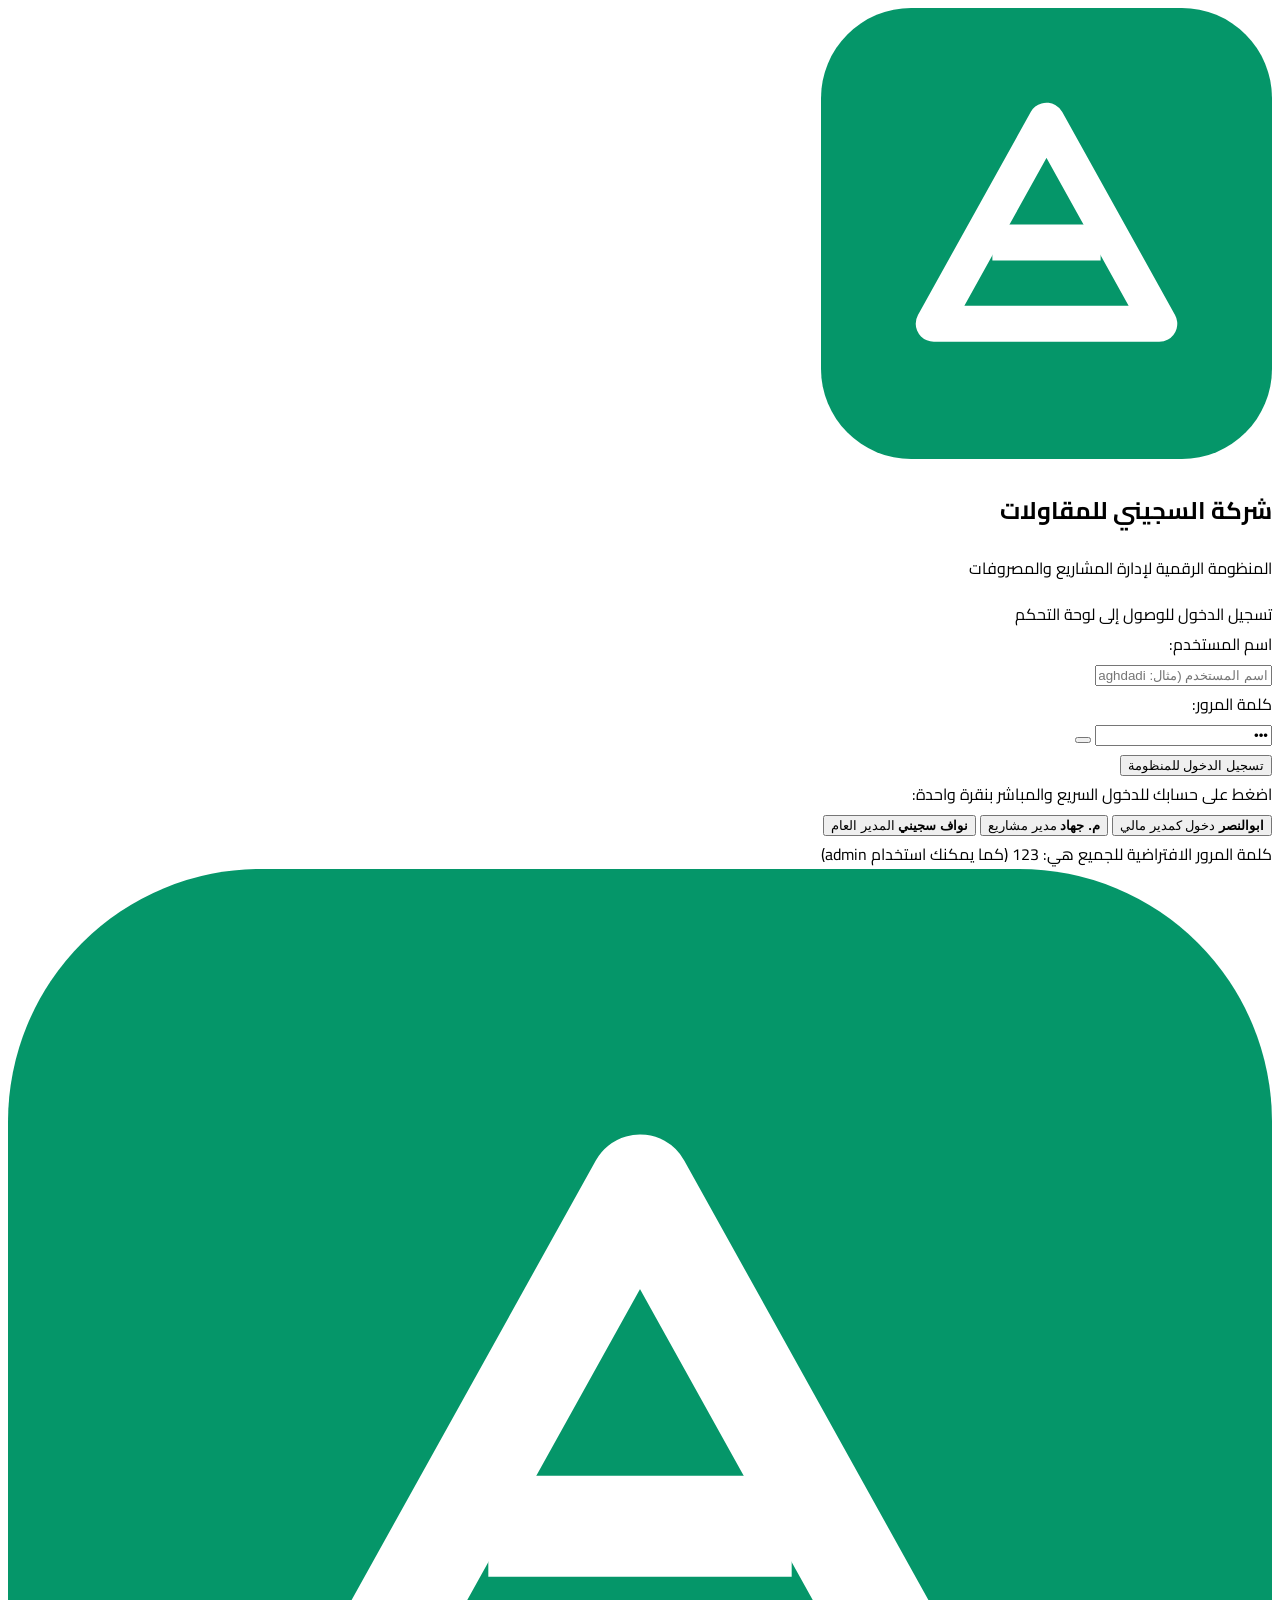
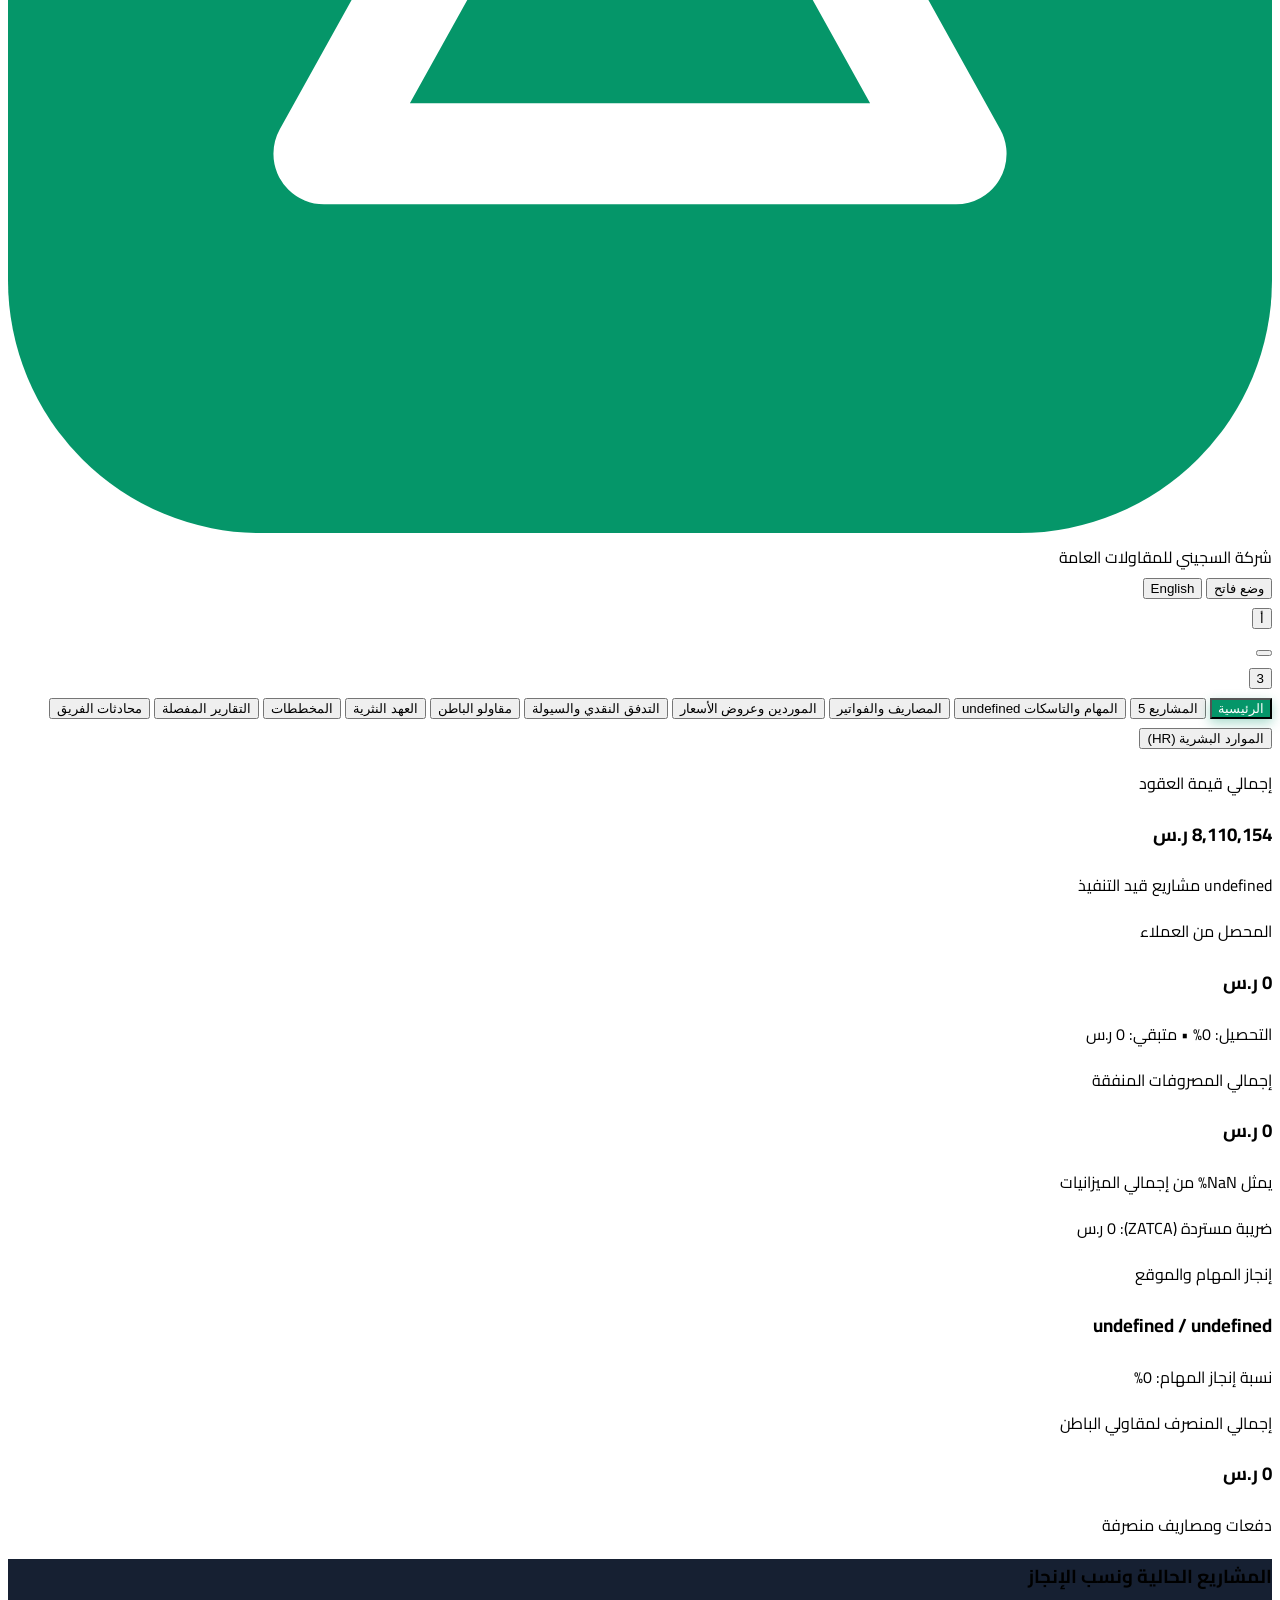
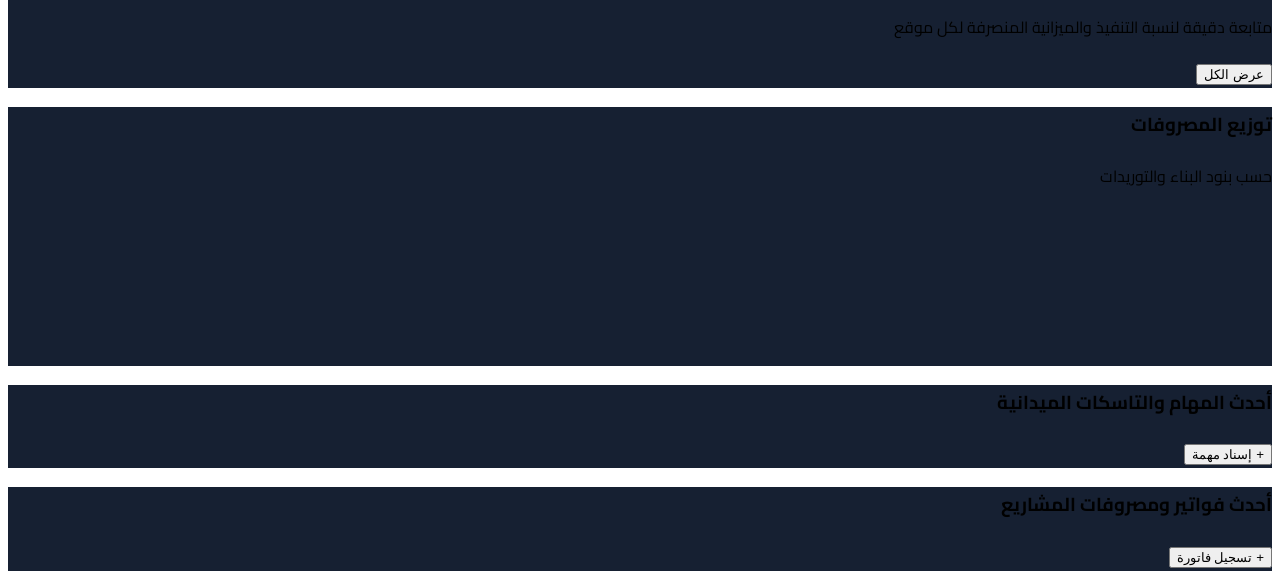
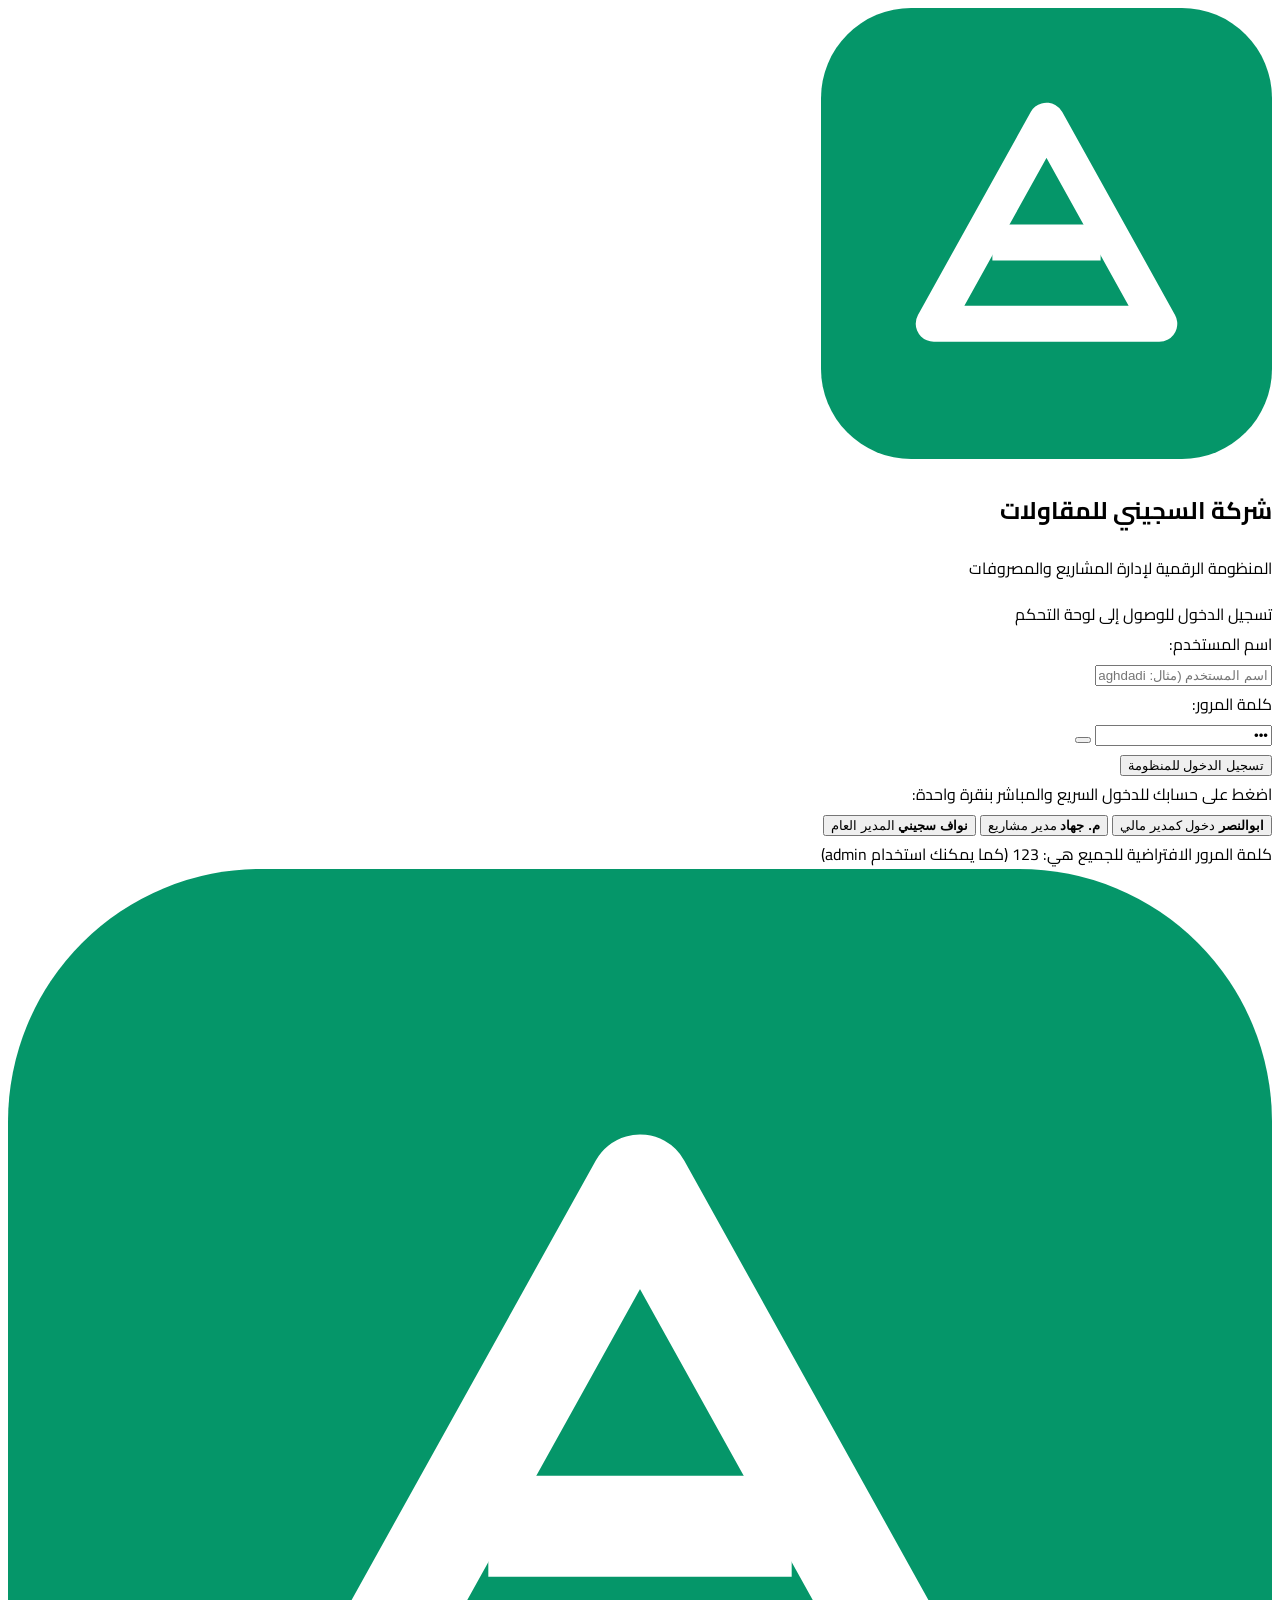
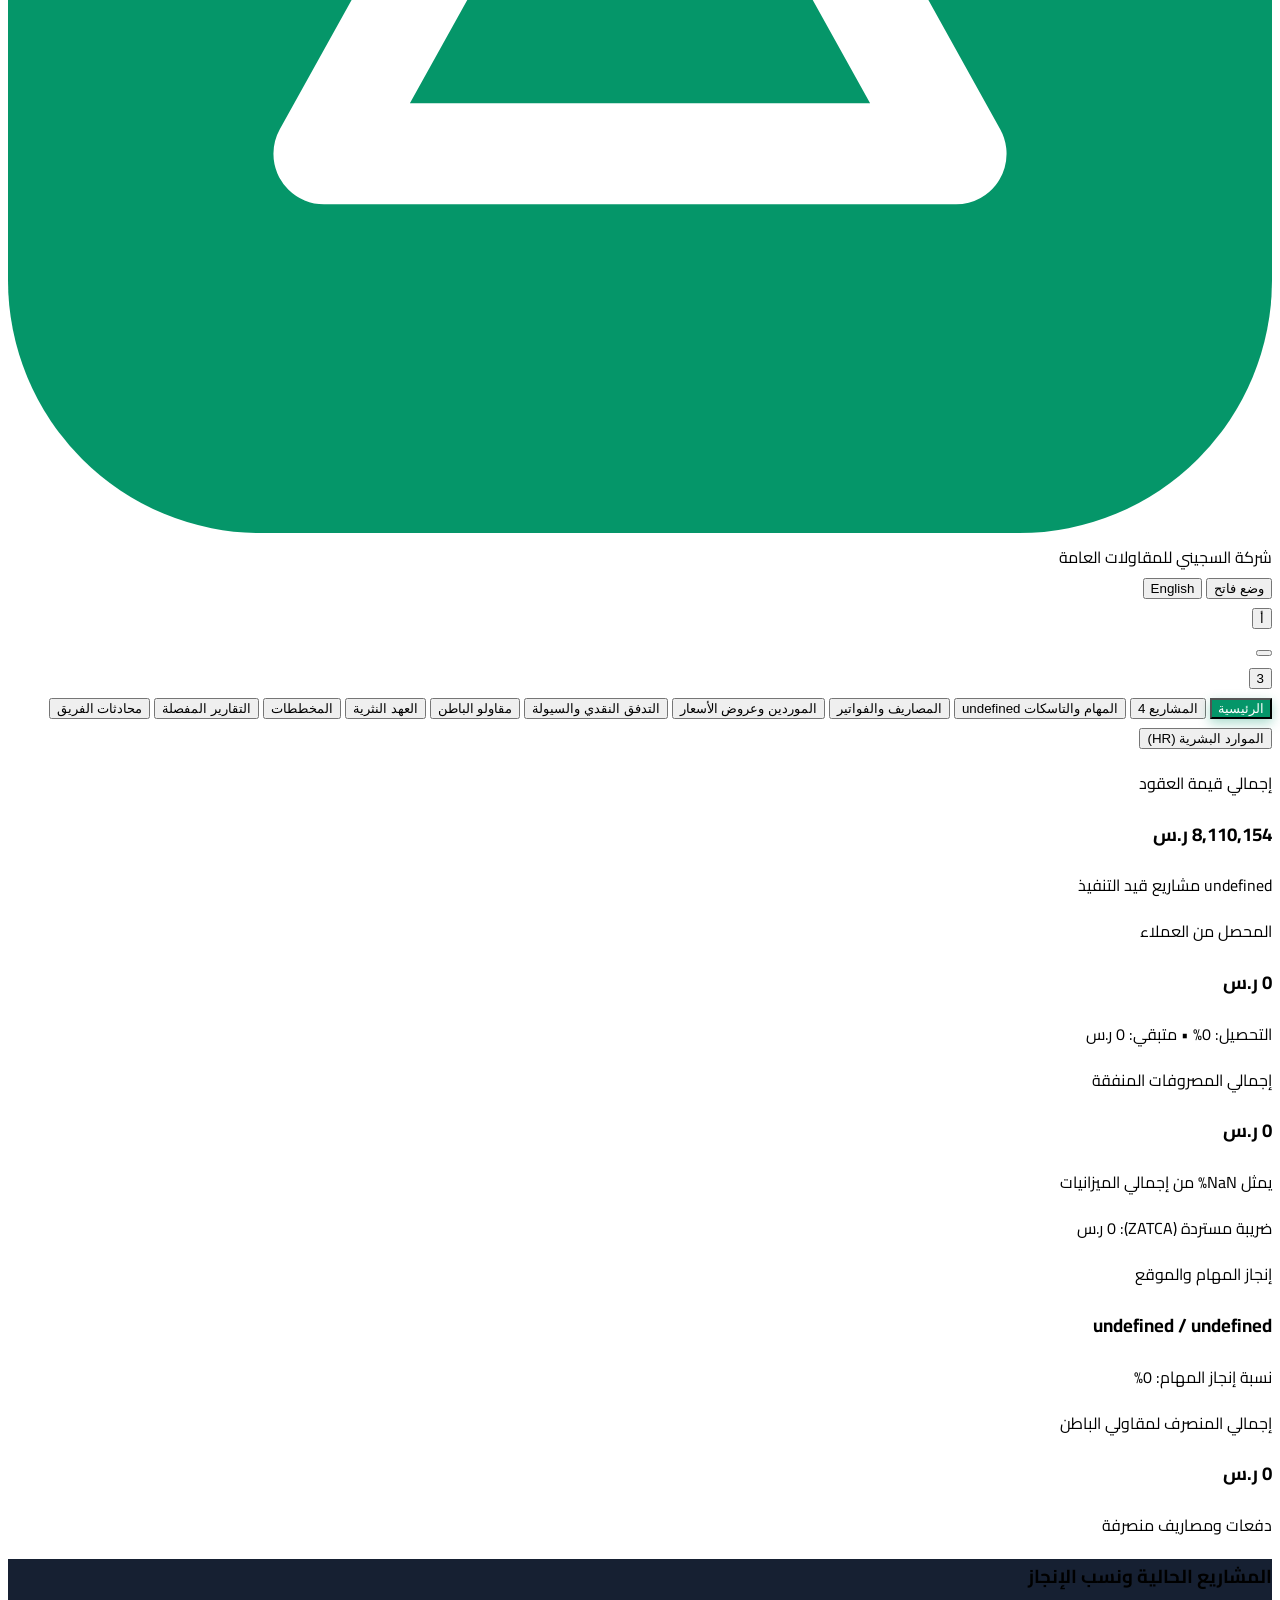
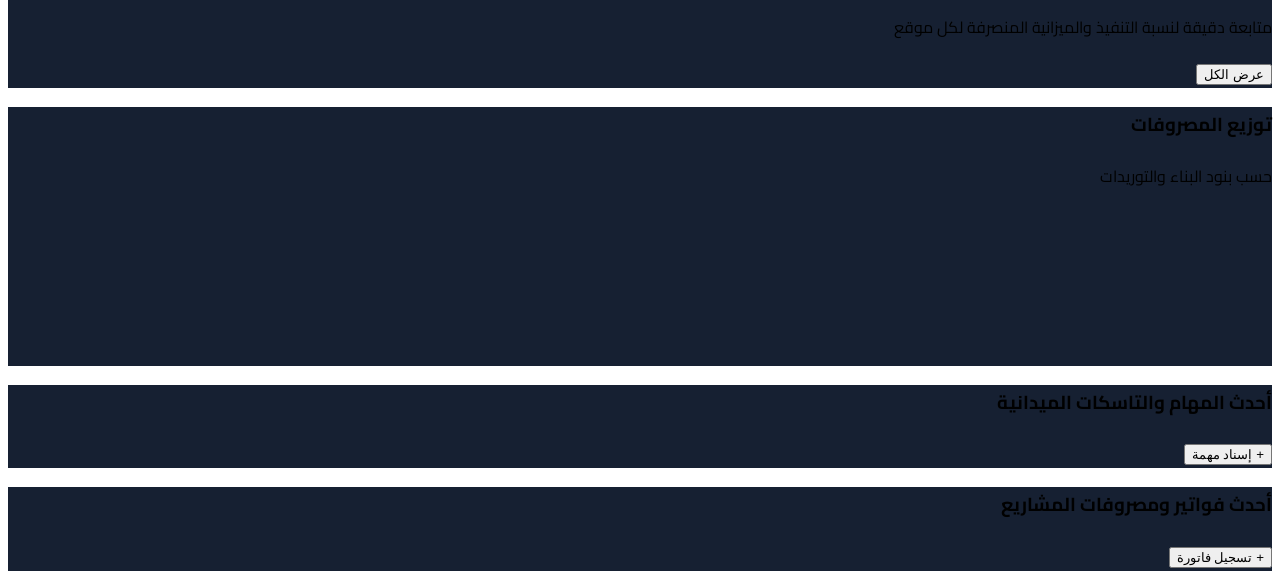
